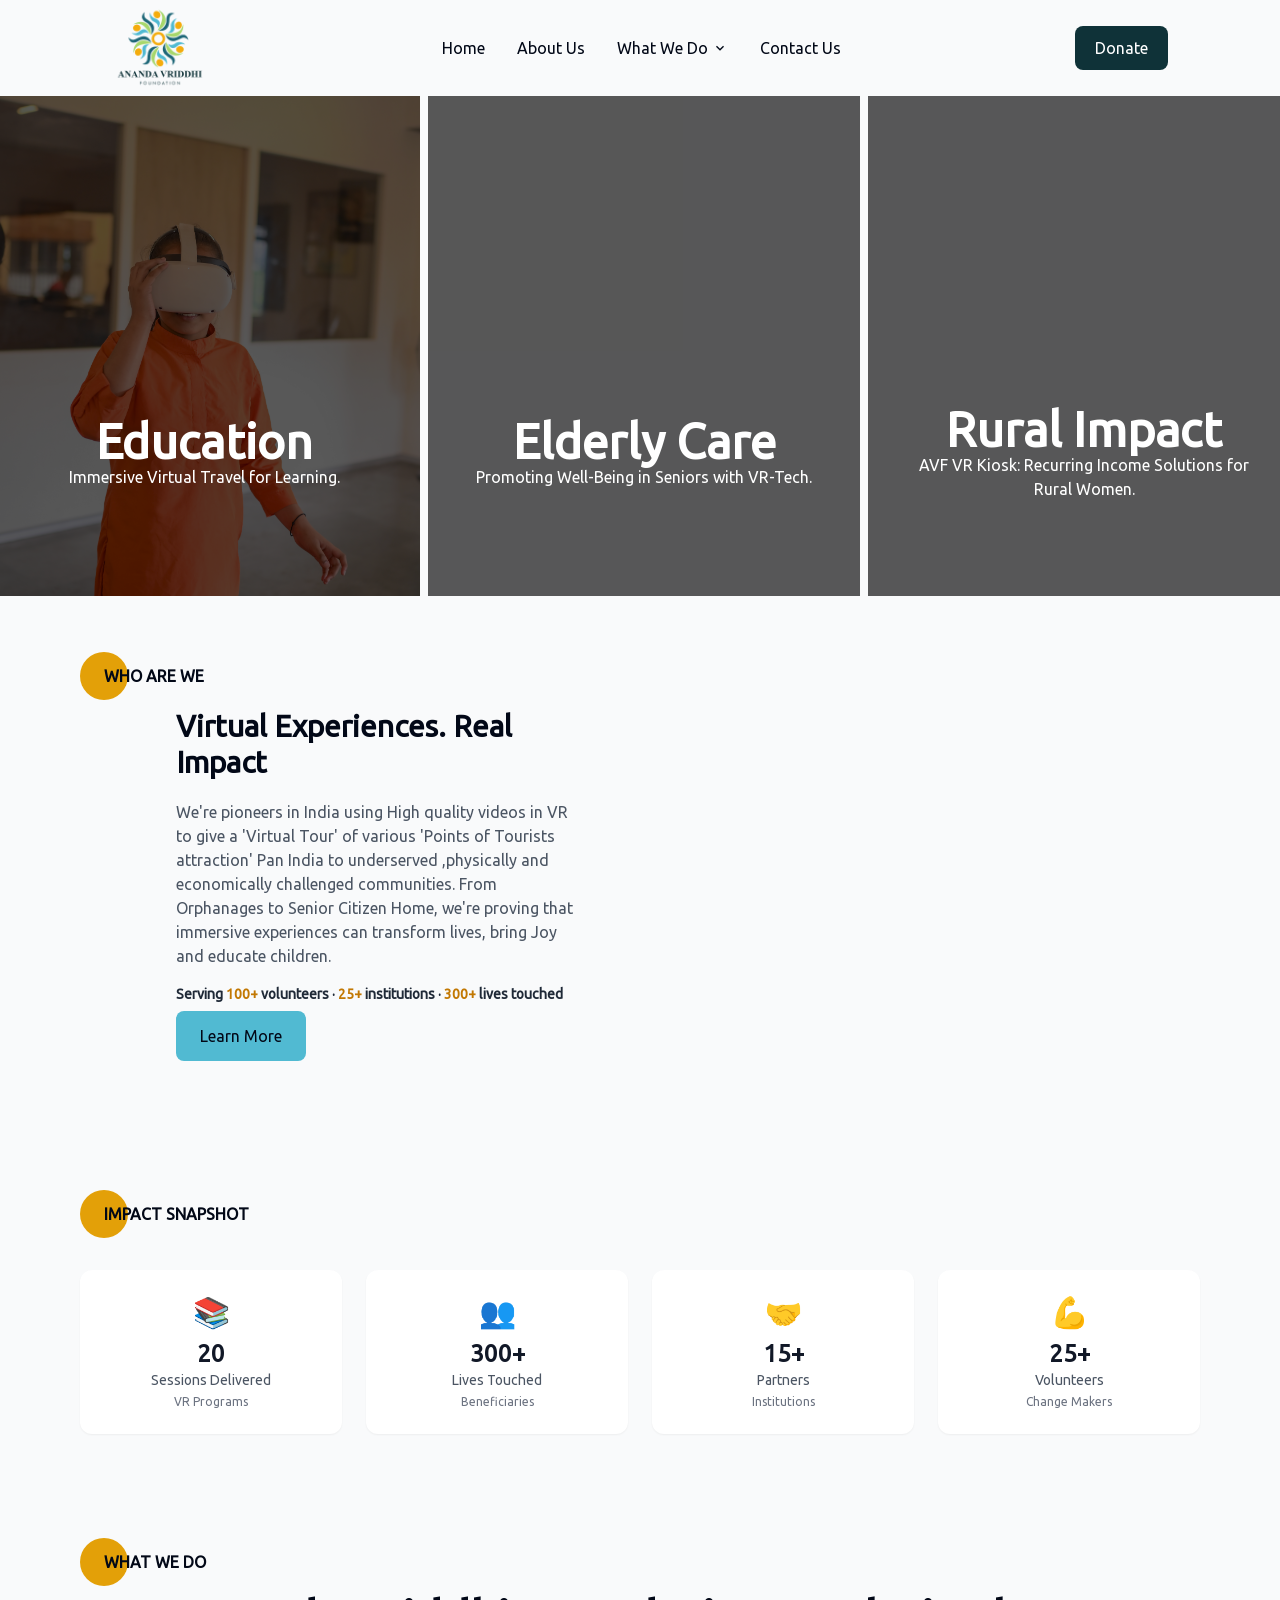
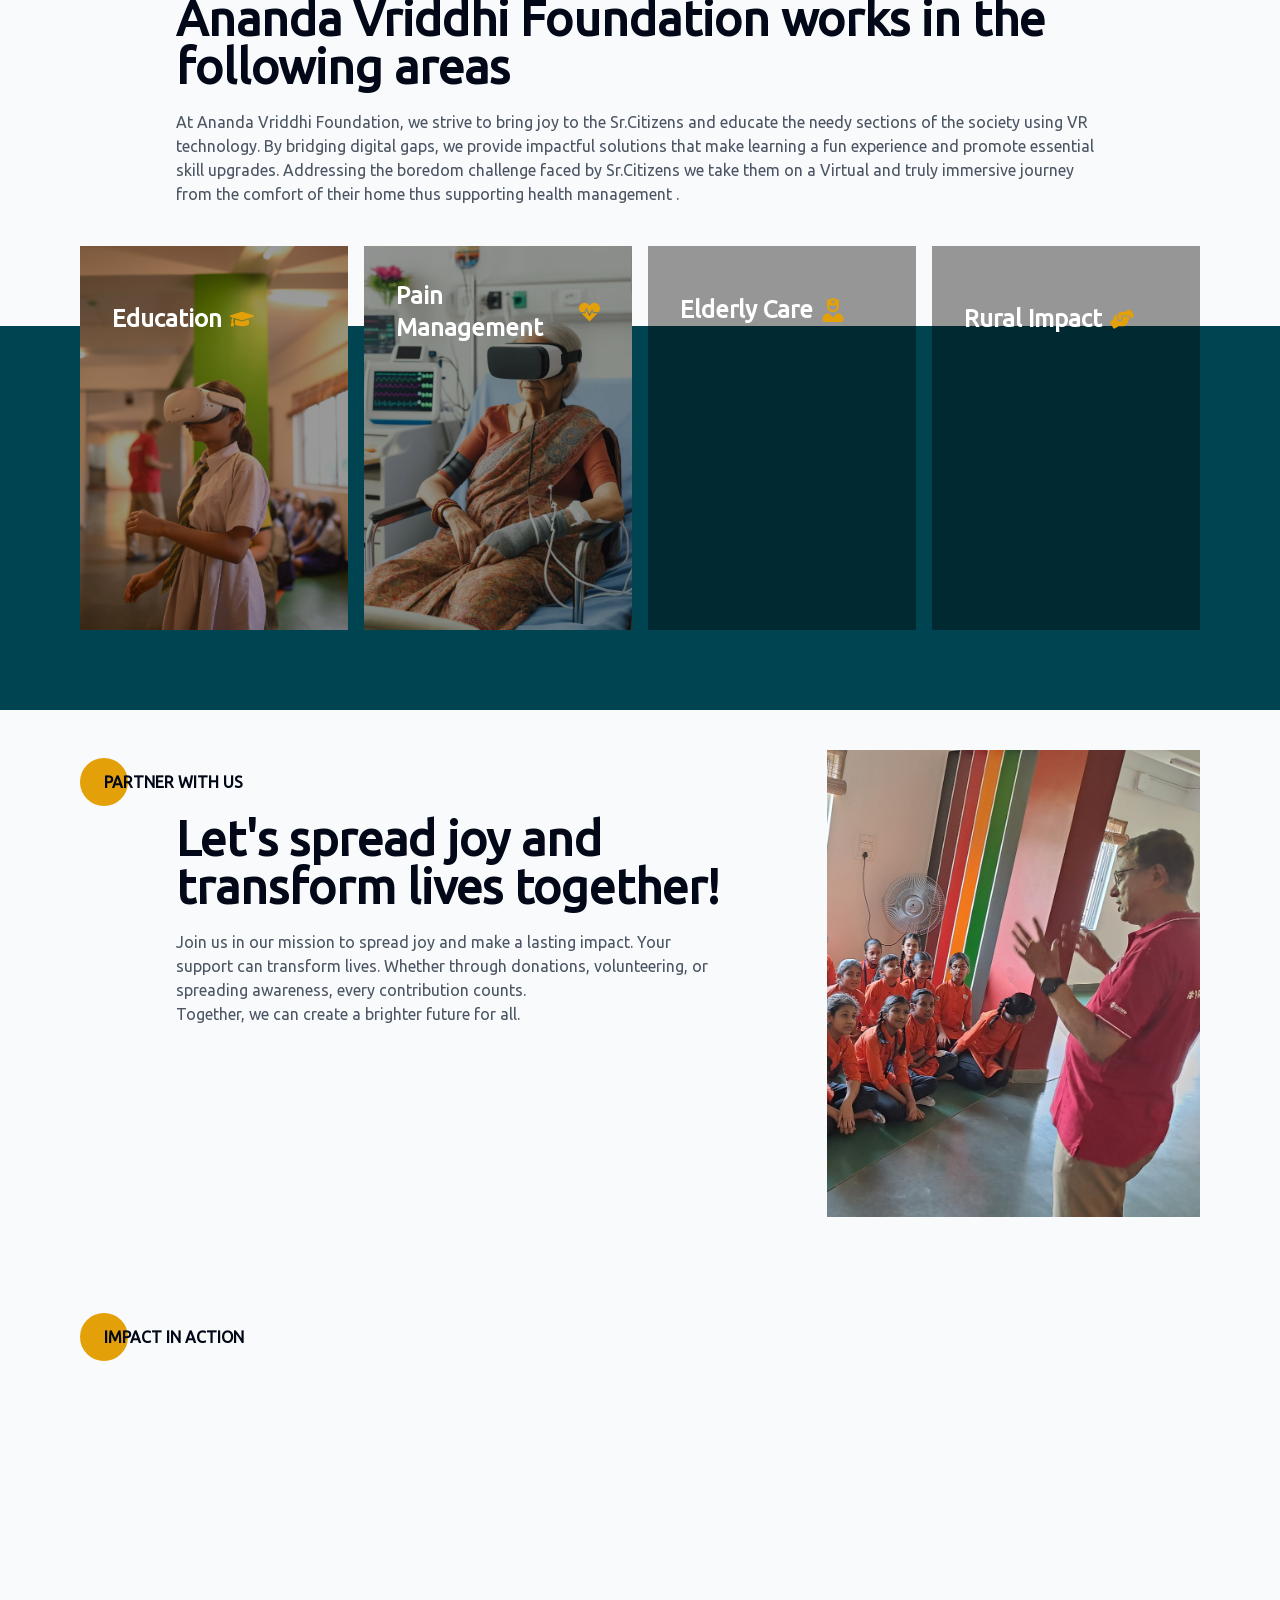
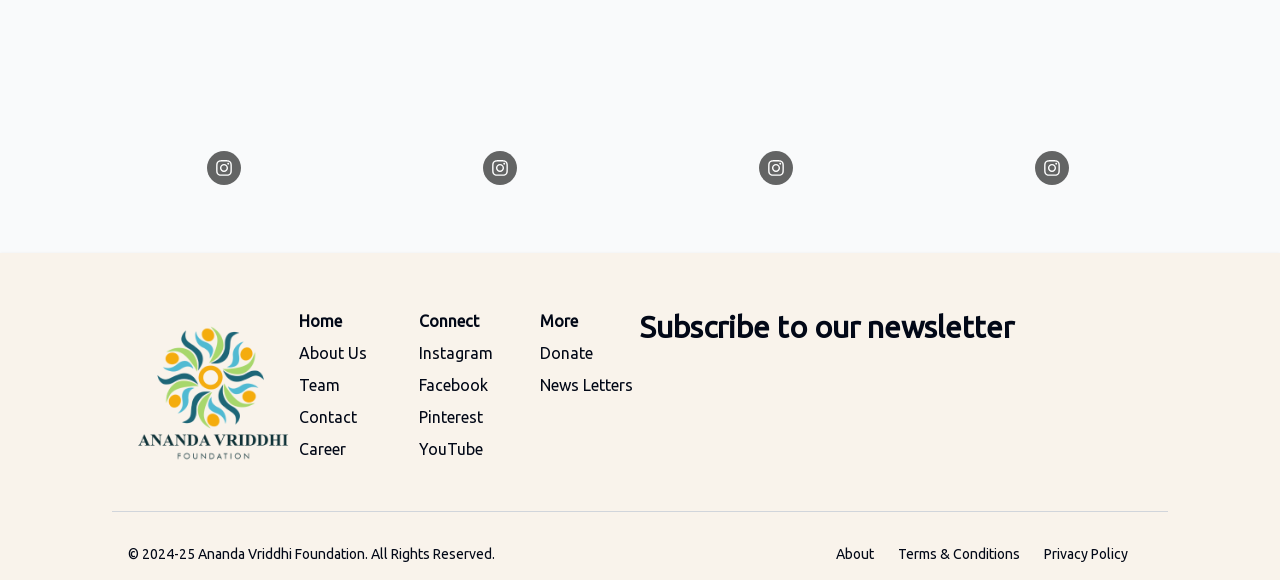
==== index.html @ ad235b8d "Initial commit" ====
<!DOCTYPE html><html lang="en"><head><meta charSet="utf-8"/><meta name="viewport" content="width=device-width, initial-scale=1"/><link rel="preload" as="image" href="/_next/static/media/logo.e3328c1a.png" fetchPriority="high"/><link rel="stylesheet" href="/_next/static/css/31a31e90d0022070.css" data-precedence="next"/><link rel="stylesheet" href="/_next/static/css/b4e89a8a7857b7e6.css" data-precedence="next"/><link rel="preload" as="script" fetchPriority="low" href="/_next/static/chunks/webpack-1497f928e6275285.js"/><script src="/_next/static/chunks/fd9d1056-b88f8a4cc02eef8b.js" async=""></script><script src="/_next/static/chunks/117-52d82f7478516017.js" async=""></script><script src="/_next/static/chunks/main-app-7d7f41cc1be3ee4c.js" async=""></script><script src="/_next/static/chunks/0e5ce63c-22964f0189ad8ff3.js" async=""></script><script src="/_next/static/chunks/795d4814-cfc1f330725ddac6.js" async=""></script><script src="/_next/static/chunks/66ec4792-1cfe10d4c00f173c.js" async=""></script><script src="/_next/static/chunks/878-a257f4882c0a896c.js" async=""></script><script src="/_next/static/chunks/972-4892d8186bc38cb4.js" async=""></script><script src="/_next/static/chunks/33-37b57b53e61a5a5a.js" async=""></script><script src="/_next/static/chunks/843-67bca7bbf0dcc687.js" async=""></script><script src="/_next/static/chunks/347-3d8134f1974fa6e0.js" async=""></script><script src="/_next/static/chunks/app/layout-e959f4e5b21159c0.js" async=""></script><script src="/_next/static/chunks/8e1d74a4-23ec0c4f48573a2d.js" async=""></script><script src="/_next/static/chunks/259-7daf24068634cae0.js" async=""></script><script src="/_next/static/chunks/app/page-c9253651b0e781ef.js" async=""></script><link rel="preload" href="https://www.googletagmanager.com/gtag/js?id=G-D8J1QF4TNM" as="script"/><link rel="preload" href="https://www.instagram.com/embed.js" as="script"/><meta name="theme-color" media="(prefers-color-scheme: light)" content="#ebe8db"/><meta name="color-scheme" content="light"/><title>Ananda Vriddhi Foundation</title><meta name="description" content="Description about the ananda vriddhi foundation."/><meta name="application-name" content="Ananda Vriddhi Foundation Website"/><link rel="author" href="https://github.com/shriekdj"/><meta name="author" content="Shrikant Dhayaje"/><link rel="manifest" href="/manifest.json" crossorigin="use-credentials"/><meta name="generator" content="Next.js"/><meta name="keywords" content="avf,ananda vriddhi foundation,anand,vriddhi,foundation,ngo,old age home"/><meta name="referrer" content="origin-when-cross-origin"/><meta name="creator" content="Indiacom And Tellme Digiinfotech Web Development Team 2024"/><meta name="publisher" content="Tellme Digiinfotech Private Limited"/><meta name="robots" content="index, follow"/><meta name="googlebot" content="index, follow, max-video-preview:-1, max-image-preview:large, max-snippet:-1"/><meta name="format-detection" content="telephone=no, address=no, email=no"/><meta name="google-site-verification" content="MADLuVkcInOiiDAbHG4SFJ-guy-7VLOXWgKSqRz4gMM"/><meta name="rating" content="General"/><meta name="Audience" content="General"/><meta name="Language" content="us-en"/><meta name="distribution" content="global"/><meta name="classification" content="Business And Industry"/><meta name="apple-mobile-web-app-capable" content="yes"/><meta property="og:title" content="Ananda Vriddhi Foundation"/><meta property="og:description" content="Discover and connect with local businesses in your area. Your ultimate source for reliable services and productws."/><meta property="og:site_name" content="Tellme 360 Mediahub"/><meta property="og:locale" content="en_US"/><meta property="og:type" content="website"/><meta name="twitter:card" content="summary_large_image"/><meta name="twitter:creator" content="@TeamIndiacom"/><meta name="twitter:title" content="Ananda Vriddhi Foundation"/><meta name="twitter:description" content="Description about the ananda vriddhi foundation."/><meta property="al:web:url" content="https://tellme360mediahub.com"/><meta property="al:web:should_fallback" content="true"/><link rel="icon" href="/favicon.ico" type="image/x-icon" sizes="16x16"/><link rel="apple-touch-icon" href="/icon-192x192.png"/><script src="/_next/static/chunks/polyfills-42372ed130431b0a.js" noModule=""></script></head><body style="font-family:&#x27;__Ubuntu_3e167c&#x27;, &#x27;__Ubuntu_Fallback_3e167c&#x27;, ui-sans-serif, system-ui, -apple-system, BlinkMacSystemFont, Segoe UI, Roboto, Helvetica Neue, Arial, Noto Sans, sans-serif, Apple Color Emoji, Segoe UI Emoji, Segoe UI Symbol, Noto Color Emoji" class="w-full bg-gray-50"><div data-overlay-container="true"><header class="w-full container sm:mx-auto px-4 sm:px-20"><div class="sm:container sm:mx-auto flex justify-between items-center gap-5"><div class="flex justify-start items-center"><!--$--><!--$!--><template data-dgst="BAILOUT_TO_CLIENT_SIDE_RENDERING"></template><!--/$--><!--/$--><a href="/"><img alt="tellme logo" fetchPriority="high" width="100" height="100" decoding="async" data-nimg="1" class="h-16 w-16 sm:h-24 sm:w-24" style="color:transparent" src="/_next/static/media/logo.e3328c1a.png"/></a></div><nav class="hidden sm:block"><menu class="flex justify-center items-center gap-8"><li><a href="/">Home</a></li><li><a href="/about-us/">About Us</a></li><li><!--$--><button class="flex justify-center items-center" id="headlessui-menu-button-:R5pkq:" type="button" aria-haspopup="menu" aria-expanded="false" data-headlessui-state="">What We Do<!-- --> <svg stroke="currentColor" fill="currentColor" stroke-width="0" viewBox="0 0 24 24" height="1em" width="1em" xmlns="http://www.w3.org/2000/svg"><path fill="none" d="M0 0h24v24H0V0z"></path><path d="M7.41 8.59 12 13.17l4.59-4.58L18 10l-6 6-6-6 1.41-1.41z"></path></svg></button><!--/$--></li><li><a href="/contact-us/">Contact Us</a></li></menu></nav><section id="donate-and-mobile-menu"><a href="/donate-us/" class="block text-center bg-[#0F3238] text-white rounded-lg py-1 px-2 sm:py-2.5 sm:px-5">Donate</a></section></div></header><main><section class="w-full h-[40dvh] sm:h-[500px] 2xl:h-[700px] overflow-hidden mb-2"><div class="relative" role="region" aria-roledescription="carousel"><div class="overflow-hidden"><div class="flex -ml-4 gap-0"><div role="group" aria-roledescription="slide" class="min-w-0 shrink-0 grow-0 relative basis-1/2 sm:basis-1/3 mx-1 px-0" title="Education"><img alt="Education" loading="lazy" width="3031" height="4556" decoding="async" data-nimg="1" class="h-full object-cover" style="color:transparent" src="/_next/static/media/verticle.e9dc120f.jpg"/><a class="absolute inset-0 top-0 left-0 bg-opacity-65 bg-black h-full w-full" href="/what-we-do/education/"><div class="flex flex-col justify-center items-center h-full text-white sm:container sm:mx-auto"><h2 class="pt-16 text-lg sm:text-5xl sm:font-bold text-center">Education</h2><p class="text-center text-xs sm:text-base">Immersive Virtual Travel for Learning.</p></div></a></div><div role="group" aria-roledescription="slide" class="min-w-0 shrink-0 grow-0 relative basis-1/2 sm:basis-1/3 mx-1 px-0" title="Elderly Care"><img alt="Elderly Care" loading="lazy" width="3456" height="5184" decoding="async" data-nimg="1" class="h-full object-cover" style="color:transparent" src="/_next/static/media/verticle_2.3d744238.jpg"/><a class="absolute inset-0 top-0 left-0 bg-opacity-65 bg-black h-full w-full" href="/what-we-do/elderly-care/"><div class="flex flex-col justify-center items-center h-full text-white sm:container sm:mx-auto"><h2 class="pt-16 text-lg sm:text-5xl sm:font-bold text-center">Elderly Care</h2><p class="text-center text-xs sm:text-base">Promoting Well-Being in Seniors with VR-Tech.</p></div></a></div><div role="group" aria-roledescription="slide" class="min-w-0 shrink-0 grow-0 relative basis-1/2 sm:basis-1/3 mx-1 mr-1 px-0" title="Rural Impact"><img alt="Rural Impact" loading="lazy" width="3000" height="4000" decoding="async" data-nimg="1" class="h-full object-cover" style="color:transparent" src="/_next/static/media/verticle.ccd62749.jpg"/><a class="absolute inset-0 top-0 left-0 bg-opacity-65 bg-black h-full w-full" href="/what-we-do/rural-impact/"><div class="flex flex-col justify-center items-center h-full text-white sm:container sm:mx-auto"><h2 class="pt-16 text-lg sm:text-5xl sm:font-bold text-center">Rural Impact</h2><p class="text-center text-xs sm:text-base">AVF VR Kiosk: Recurring Income Solutions for Rural Women.</p></div></a></div></div></div></div></section><section class="container mx-auto px-4 sm:px-20 sm:py-10 block sm:flex"><div class="w-full sm:w-2/3 inline-block"><div class="relative w-full h-11 sm:h-12 my-2"><div class="absolute inset-0 z-0 w-11 sm:w-12 h-full bg-yellow-400 rounded-full"></div><h2 class="absolute inset-0 top-3 left-6 uppercase text-sm sm:text-base font-semibold z-10">Who are we</h2></div><div class="sm:mx-24"><h1 class="text-lg sm:text-3xl font-semibold mb-5">Virtual Experiences. Real Impact</h1><div><p class="text-gray-600 text-base">We&#x27;re pioneers in India using High quality videos in VR to give a &#x27;Virtual Tour&#x27; of various &#x27;Points of Tourists attraction&#x27; Pan India to underserved ,physically and economically challenged communities. From Orphanages to Senior Citizen Home, we&#x27;re proving that immersive experiences can transform lives, bring Joy and educate children.</p><p class="mt-4 text-sm font-semibold text-gray-800">Serving <span class="text-yellow-500">100+</span> volunteers ·<span class="text-yellow-500"> 25+</span> institutions ·<span class="text-yellow-500"> 300+</span> lives touched</p></div><div class="my-5"><a class="bg-[#51BAD2] px-6 py-4 rounded-lg" href="#">Learn More</a></div></div></div><div class="relative w-full sm:w-3/5 aspect-[5/4] md:aspect-[6/5] inline-block"><img alt="Who we are image" loading="lazy" width="3668" height="2828" decoding="async" data-nimg="1" class="absolute top-0 left-0 w-full h-full object-cover" style="color:transparent" src="/_next/static/media/who_we_are_image_verticle.0c105972.jpg"/></div></section><section class="bg-gray-50 py-10 sm:py-14"><div class="container mx-auto px-4 sm:px-20"><div class="relative w-full h-11 sm:h-12 my-2"><div class="absolute inset-0 z-0 w-11 sm:w-12 h-full bg-yellow-400 rounded-full"></div><h2 class="absolute inset-0 top-3 left-6 uppercase text-sm sm:text-base font-semibold z-10">Impact Snapshot</h2></div><div class="mt-8 grid grid-cols-2 md:grid-cols-4 gap-6 text-center"><div class="bg-white rounded-xl shadow-sm p-6"><div class="text-3xl mb-2">📚</div><p class="text-2xl font-bold text-gray-900">20</p><p class="text-sm text-gray-600">Sessions Delivered</p><p class="text-xs text-gray-500 mt-1">VR Programs</p></div><div class="bg-white rounded-xl shadow-sm p-6"><div class="text-3xl mb-2">👥</div><p class="text-2xl font-bold text-gray-900">300+</p><p class="text-sm text-gray-600">Lives Touched</p><p class="text-xs text-gray-500 mt-1">Beneficiaries</p></div><div class="bg-white rounded-xl shadow-sm p-6"><div class="text-3xl mb-2">🤝</div><p class="text-2xl font-bold text-gray-900">15+</p><p class="text-sm text-gray-600">Partners</p><p class="text-xs text-gray-500 mt-1">Institutions</p></div><div class="bg-white rounded-xl shadow-sm p-6"><div class="text-3xl mb-2">💪</div><p class="text-2xl font-bold text-gray-900">25+</p><p class="text-sm text-gray-600">Volunteers</p><p class="text-xs text-gray-500 mt-1">Change Makers</p></div></div></div></section><section class="container mx-auto px-4 sm:px-20 sm:py-10 block sm:flex"><div class="w-full"><div class="relative w-full h-11 sm:h-12 my-2"><div class="absolute inset-0 z-0 w-11 sm:w-12 h-full bg-yellow-400 rounded-full"></div><h2 class="absolute inset-0 top-3 left-6 uppercase text-sm sm:text-base font-semibold z-10">What we do</h2></div><div class="sm:mx-24"><h3 class="text-xl sm:text-5xl font-semibold mb-5">Ananda Vriddhi Foundation works in the following areas</h3><div><p class="text-gray-600 block">At Ananda Vriddhi Foundation, we strive to bring joy to the Sr.Citizens and educate the needy sections of the society using VR technology. By bridging digital gaps, we provide impactful solutions that make learning a fun experience and promote essential skill upgrades. Addressing the boredom  challenge faced by Sr.Citizens  we  take them on a Virtual and truly immersive journey from the comfort of their home thus supporting health management .</p></div></div></div></section><section class="sm:flex"><div class="bg-teal-900 mt-10 sm:mt-20 h-48 sm:h-96 relative w-full sm:w-1/2"><div class="absolute bottom-5 sm:bottom-20 container mx-auto px-4 sm:pr-2 sm:pl-20 h-full grid grid-cols-2 gap-4"><div class="static w-full h-full group"><div class="relative w-full h-full"><img alt="Education" loading="lazy" width="2725" height="4096" decoding="async" data-nimg="1" class="absolute inset-0 w-full h-full z-10 object-cover" style="color:transparent" src="/_next/static/media/education.f7c2cda4.jpg"/><div class="absolute h-full w-full bg-black/40 z-20 text-white"><div class="flex flex-col justify-center items-start gap-4 w-full h-full px-4 sm:px-8"><h4 class="flex items-center gap-2 text-base sm:text-2xl 2xl:text-3xl font-semibold">Education<svg stroke="currentColor" fill="currentColor" stroke-width="0" viewBox="0 0 640 512" class="text-yellow-400 text-lg sm:text-2xl" height="1em" width="1em" xmlns="http://www.w3.org/2000/svg"><path d="M622.34 153.2L343.4 67.5c-15.2-4.67-31.6-4.67-46.79 0L17.66 153.2c-23.54 7.23-23.54 38.36 0 45.59l48.63 14.94c-10.67 13.19-17.23 29.28-17.88 46.9C38.78 266.15 32 276.11 32 288c0 10.78 5.68 19.85 13.86 25.65L20.33 428.53C18.11 438.52 25.71 448 35.94 448h56.11c10.24 0 17.84-9.48 15.62-19.47L82.14 313.65C90.32 307.85 96 298.78 96 288c0-11.57-6.47-21.25-15.66-26.87.76-15.02 8.44-28.3 20.69-36.72L296.6 284.5c9.06 2.78 26.44 6.25 46.79 0l278.95-85.7c23.55-7.24 23.55-38.36 0-45.6zM352.79 315.09c-28.53 8.76-52.84 3.92-65.59 0l-145.02-44.55L128 384c0 35.35 85.96 64 192 64s192-28.65 192-64l-14.18-113.47-145.03 44.56z"></path></svg></h4><p class="md:pt-[110px] hidden sm:block text-base opacity-0 group-hover:opacity-100 transition-opacity duration-300">Helping Children Learn with VR Technology</p><a class="group/link bg-yellow-400 px-2 sm:px-6 py-1 sm:py-4 text-black text-xs whitespace-nowrap opacity-0 group-hover:opacity-100 transition-opacity duration-300 inline-flex items-center gap-2" href="/what-we-do/education/">Learn More<svg stroke="currentColor" fill="currentColor" stroke-width="0" viewBox="0 0 448 512" class="text-xs sm:text-sm transition-transform duration-300 group-hover/link:translate-x-1" height="1em" width="1em" xmlns="http://www.w3.org/2000/svg"><path d="M190.5 66.9l22.2-22.2c9.4-9.4 24.6-9.4 33.9 0L441 239c9.4 9.4 9.4 24.6 0 33.9L246.6 467.3c-9.4 9.4-24.6 9.4-33.9 0l-22.2-22.2c-9.5-9.5-9.3-25 .4-34.3L311.4 296H24c-13.3 0-24-10.7-24-24v-32c0-13.3 10.7-24 24-24h287.4L190.9 101.2c-9.8-9.3-10-24.8-.4-34.3z"></path></svg></a></div></div></div></div><div class="static w-full h-full group"><div class="relative w-full h-full"><img alt="Pain Management" loading="lazy" width="1024" height="1024" decoding="async" data-nimg="1" class="absolute inset-0 w-full h-full z-10 object-cover" style="color:transparent" src="/_next/static/media/verticle.57b69546.png"/><div class="absolute h-full w-full bg-black/40 z-20 text-white"><div class="flex flex-col justify-center items-start gap-4 w-full h-full px-4 sm:px-8"><h4 class="flex items-center gap-2 text-base sm:text-2xl 2xl:text-3xl font-semibold">Pain Management<svg stroke="currentColor" fill="currentColor" stroke-width="0" viewBox="0 0 512 512" class="text-yellow-400 text-lg sm:text-2xl" height="1em" width="1em" xmlns="http://www.w3.org/2000/svg"><path d="M320.2 243.8l-49.7 99.4c-6 12.1-23.4 11.7-28.9-.6l-56.9-126.3-30 71.7H60.6l182.5 186.5c7.1 7.3 18.6 7.3 25.7 0L451.4 288H342.3l-22.1-44.2zM473.7 73.9l-2.4-2.5c-51.5-52.6-135.8-52.6-187.4 0L256 100l-27.9-28.5c-51.5-52.7-135.9-52.7-187.4 0l-2.4 2.4C-10.4 123.7-12.5 203 31 256h102.4l35.9-86.2c5.4-12.9 23.6-13.2 29.4-.4l58.2 129.3 49-97.9c5.9-11.8 22.7-11.8 28.6 0l27.6 55.2H481c43.5-53 41.4-132.3-7.3-182.1z"></path></svg></h4><p class="md:pt-8 md:mt-5 hidden sm:block text-base opacity-0 group-hover:opacity-100 transition-opacity duration-300">VR improves pain management by providing a safe, engaging method that works alongside traditional treatments.</p><a class="group/link bg-yellow-400 px-2 sm:px-6 py-1 sm:py-4 text-black text-xs whitespace-nowrap opacity-0 group-hover:opacity-100 transition-opacity duration-300 inline-flex items-center gap-2" href="/what-we-do/pain-management/">Learn More<svg stroke="currentColor" fill="currentColor" stroke-width="0" viewBox="0 0 448 512" class="text-xs sm:text-sm transition-transform duration-300 group-hover/link:translate-x-1" height="1em" width="1em" xmlns="http://www.w3.org/2000/svg"><path d="M190.5 66.9l22.2-22.2c9.4-9.4 24.6-9.4 33.9 0L441 239c9.4 9.4 9.4 24.6 0 33.9L246.6 467.3c-9.4 9.4-24.6 9.4-33.9 0l-22.2-22.2c-9.5-9.5-9.3-25 .4-34.3L311.4 296H24c-13.3 0-24-10.7-24-24v-32c0-13.3 10.7-24 24-24h287.4L190.9 101.2c-9.8-9.3-10-24.8-.4-34.3z"></path></svg></a></div></div></div></div></div></div><div class="my-2 bg-transparent sm:hidden"></div><div class="bg-teal-900 mt-10 sm:mt-20 h-48 sm:h-96 relative w-full sm:w-1/2"><div class="absolute bottom-5 sm:bottom-20 container mx-auto px-4 sm:pl-2 sm:pr-20 h-full grid grid-cols-2 gap-4"><div class="static w-full h-full group"><div class="relative w-full h-full"><img alt="Elderly Care" loading="lazy" width="3456" height="5184" decoding="async" data-nimg="1" class="absolute inset-0 w-full h-full z-10 object-cover" style="color:transparent" src="/_next/static/media/verticle_2.3d744238.jpg"/><div class="absolute h-full w-full bg-black/40 z-20 text-white"><div class="flex flex-col justify-center items-start gap-6 w-full h-full px-4 sm:px-8"><h4 class="flex items-center gap-2 text-base sm:text-2xl 2xl:text-3xl font-semibold">Elderly Care<svg stroke="currentColor" fill="currentColor" stroke-width="0" viewBox="0 0 448 512" class="text-yellow-400 text-lg sm:text-2xl" height="1em" width="1em" xmlns="http://www.w3.org/2000/svg"><path d="M319.41,320,224,415.39,128.59,320C57.1,323.1,0,381.6,0,453.79A58.21,58.21,0,0,0,58.21,512H389.79A58.21,58.21,0,0,0,448,453.79C448,381.6,390.9,323.1,319.41,320ZM224,304A128,128,0,0,0,352,176V65.82a32,32,0,0,0-20.76-30L246.47,4.07a64,64,0,0,0-44.94,0L116.76,35.86A32,32,0,0,0,96,65.82V176A128,128,0,0,0,224,304ZM184,71.67a5,5,0,0,1,5-5h21.67V45a5,5,0,0,1,5-5h16.66a5,5,0,0,1,5,5V66.67H259a5,5,0,0,1,5,5V88.33a5,5,0,0,1-5,5H237.33V115a5,5,0,0,1-5,5H215.67a5,5,0,0,1-5-5V93.33H189a5,5,0,0,1-5-5ZM144,160H304v16a80,80,0,0,1-160,0Z"></path></svg></h4><p class="md:pt-16 hidden sm:block text-base opacity-0 group-hover:opacity-100 transition-opacity duration-300">Offering engaging VR tours of amazing destinations for seniors to enhance their cognitive health.</p><a class="group/link bg-yellow-400 px-2 sm:px-6 py-1 sm:py-4 text-black text-xs whitespace-nowrap opacity-0 group-hover:opacity-100 transition-opacity duration-300 inline-flex items-center gap-2" href="/what-we-do/elderly-care/">Learn More<svg stroke="currentColor" fill="currentColor" stroke-width="0" viewBox="0 0 448 512" class="text-xs sm:text-sm transform transition-transform duration-300 group-hover/link:translate-x-1" height="1em" width="1em" xmlns="http://www.w3.org/2000/svg"><path d="M190.5 66.9l22.2-22.2c9.4-9.4 24.6-9.4 33.9 0L441 239c9.4 9.4 9.4 24.6 0 33.9L246.6 467.3c-9.4 9.4-24.6 9.4-33.9 0l-22.2-22.2c-9.5-9.5-9.3-25 .4-34.3L311.4 296H24c-13.3 0-24-10.7-24-24v-32c0-13.3 10.7-24 24-24h287.4L190.9 101.2c-9.8-9.3-10-24.8-.4-34.3z"></path></svg></a></div></div></div></div><div class="static w-full h-full group"><div class="relative w-full h-full"><img alt="Rural Impact" loading="lazy" width="3000" height="4000" decoding="async" data-nimg="1" class="absolute inset-0 w-full h-full z-10 object-cover" style="color:transparent" src="/_next/static/media/verticle.ccd62749.jpg"/><div class="absolute h-full w-full bg-black/40 z-20 text-white"><div class="flex flex-col justify-center items-start gap-6 w-full h-full px-4 sm:px-8"><h4 class="flex items-center gap-2 text-base sm:text-2xl 2xl:text-3xl font-semibold">Rural Impact<svg stroke="currentColor" fill="currentColor" stroke-width="0" viewBox="0 0 640 512" class="text-yellow-400 text-lg sm:text-2xl" height="1em" width="1em" xmlns="http://www.w3.org/2000/svg"><path d="M488 192H336v56c0 39.7-32.3 72-72 72s-72-32.3-72-72V126.4l-64.9 39C107.8 176.9 96 197.8 96 220.2v47.3l-80 46.2C.7 322.5-4.6 342.1 4.3 357.4l80 138.6c8.8 15.3 28.4 20.5 43.7 11.7L231.4 448H368c35.3 0 64-28.7 64-64h16c17.7 0 32-14.3 32-32v-64h8c13.3 0 24-10.7 24-24v-48c0-13.3-10.7-24-24-24zm147.7-37.4L555.7 16C546.9.7 527.3-4.5 512 4.3L408.6 64H306.4c-12 0-23.7 3.4-33.9 9.7L239 94.6c-9.4 5.8-15 16.1-15 27.1V248c0 22.1 17.9 40 40 40s40-17.9 40-40v-88h184c30.9 0 56 25.1 56 56v28.5l80-46.2c15.3-8.9 20.5-28.4 11.7-43.7z"></path></svg></h4><p class="md:pt-[70px] hidden sm:block text-base opacity-0 group-hover:opacity-100 transition-opacity duration-300">Creating ways for women to earn money by operating Virtual Reality Kiosks</p><a class="group/link bg-yellow-400 px-2 sm:px-6 py-1 sm:py-4 text-black text-xs whitespace-nowrap opacity-0 group-hover:opacity-100 transition-opacity duration-300 inline-flex items-center gap-2" href="/what-we-do/rural-impact/">Learn More<svg stroke="currentColor" fill="currentColor" stroke-width="0" viewBox="0 0 448 512" class="text-xs sm:text-sm transform transition-transform duration-300 group-hover/link:translate-x-1" height="1em" width="1em" xmlns="http://www.w3.org/2000/svg"><path d="M190.5 66.9l22.2-22.2c9.4-9.4 24.6-9.4 33.9 0L441 239c9.4 9.4 9.4 24.6 0 33.9L246.6 467.3c-9.4 9.4-24.6 9.4-33.9 0l-22.2-22.2c-9.5-9.5-9.3-25 .4-34.3L311.4 296H24c-13.3 0-24-10.7-24-24v-32c0-13.3 10.7-24 24-24h287.4L190.9 101.2c-9.8-9.3-10-24.8-.4-34.3z"></path></svg></a></div></div></div></div></div></div></section><section class="container mx-auto px-4 sm:px-20 sm:py-10 block sm:flex"><div class="w-full sm:w-2/3 inline-block"><div class="relative w-full h-11 sm:h-12 my-2"><div class="absolute inset-0 z-0 w-11 sm:w-12 h-full bg-yellow-400 rounded-full"></div><h2 class="absolute inset-0 top-3 left-6 uppercase text-sm sm:text-base font-semibold z-10">Partner with us</h2></div><div class="sm:mx-24"><h3 class="text-xl sm:text-5xl font-semibold mb-5">Let&#x27;s spread joy and transform lives together!</h3><div><p class="text-gray-600 block">Join us in our mission to spread joy and make a lasting impact. Your support can transform lives. Whether through donations, volunteering, or spreading awareness, every contribution counts.</p><p class="text-gray-600 block">Together, we can create a brighter future for all.</p></div></div></div><div class="relative w-full sm:w-1/3 aspect-[4/5] inline-block"><img alt="Partner with us image" loading="lazy" width="1800" height="2250" decoding="async" data-nimg="1" class="absolute top-0 left-0 w-full h-full object-cover" style="color:transparent" src="/_next/static/media/partner_with_us_verticle.ba5b6bfe.jpg"/></div></section><section class="container mx-auto px-4 sm:px-20 sm:py-10"><div class="relative w-full h-11 sm:h-12 my-4"><div class="absolute inset-0 z-0 w-11 sm:w-12 h-full bg-yellow-400 rounded-full"></div><h2 class="absolute inset-0 top-3 left-6 uppercase text-sm sm:text-base font-semibold z-10">Impact in Action</h2></div><div class="w-full overflow-x-hidden flex gap-4 pb-4"><a href="https://www.instagram.com/reel/DOVmoGSCdQZ/" target="_blank" rel="noopener noreferrer" class="relative min-w-[220px] sm:min-w-[260px] rounded-xl overflow-hidden"><video src="/videos/1000120830.mp4" class="w-full h-[360px] sm:h-[420px] object-cover" autoPlay="" muted="" loop="" playsInline=""></video><div class="absolute bottom-3 right-3 bg-black/60 p-2 rounded-full"><svg stroke="currentColor" fill="currentColor" stroke-width="0" viewBox="0 0 448 512" class="text-white text-lg" height="1em" width="1em" xmlns="http://www.w3.org/2000/svg"><path d="M224.1 141c-63.6 0-114.9 51.3-114.9 114.9s51.3 114.9 114.9 114.9S339 319.5 339 255.9 287.7 141 224.1 141zm0 189.6c-41.1 0-74.7-33.5-74.7-74.7s33.5-74.7 74.7-74.7 74.7 33.5 74.7 74.7-33.6 74.7-74.7 74.7zm146.4-194.3c0 14.9-12 26.8-26.8 26.8-14.9 0-26.8-12-26.8-26.8s12-26.8 26.8-26.8 26.8 12 26.8 26.8zm76.1 27.2c-1.7-35.9-9.9-67.7-36.2-93.9-26.2-26.2-58-34.4-93.9-36.2-37-2.1-147.9-2.1-184.9 0-35.8 1.7-67.6 9.9-93.9 36.1s-34.4 58-36.2 93.9c-2.1 37-2.1 147.9 0 184.9 1.7 35.9 9.9 67.7 36.2 93.9s58 34.4 93.9 36.2c37 2.1 147.9 2.1 184.9 0 35.9-1.7 67.7-9.9 93.9-36.2 26.2-26.2 34.4-58 36.2-93.9 2.1-37 2.1-147.8 0-184.8zM398.8 388c-7.8 19.6-22.9 34.7-42.6 42.6-29.5 11.7-99.5 9-132.1 9s-102.7 2.6-132.1-9c-19.6-7.8-34.7-22.9-42.6-42.6-11.7-29.5-9-99.5-9-132.1s-2.6-102.7 9-132.1c7.8-19.6 22.9-34.7 42.6-42.6 29.5-11.7 99.5-9 132.1-9s102.7-2.6 132.1 9c19.6 7.8 34.7 22.9 42.6 42.6 11.7 29.5 9 99.5 9 132.1s2.7 102.7-9 132.1z"></path></svg></div></a><a href="https://www.instagram.com/reel/DNVeOi3Bm3D/" target="_blank" rel="noopener noreferrer" class="relative min-w-[220px] sm:min-w-[260px] rounded-xl overflow-hidden"><video src="/videos/1000120831.mp4" class="w-full h-[360px] sm:h-[420px] object-cover" autoPlay="" muted="" loop="" playsInline=""></video><div class="absolute bottom-3 right-3 bg-black/60 p-2 rounded-full"><svg stroke="currentColor" fill="currentColor" stroke-width="0" viewBox="0 0 448 512" class="text-white text-lg" height="1em" width="1em" xmlns="http://www.w3.org/2000/svg"><path d="M224.1 141c-63.6 0-114.9 51.3-114.9 114.9s51.3 114.9 114.9 114.9S339 319.5 339 255.9 287.7 141 224.1 141zm0 189.6c-41.1 0-74.7-33.5-74.7-74.7s33.5-74.7 74.7-74.7 74.7 33.5 74.7 74.7-33.6 74.7-74.7 74.7zm146.4-194.3c0 14.9-12 26.8-26.8 26.8-14.9 0-26.8-12-26.8-26.8s12-26.8 26.8-26.8 26.8 12 26.8 26.8zm76.1 27.2c-1.7-35.9-9.9-67.7-36.2-93.9-26.2-26.2-58-34.4-93.9-36.2-37-2.1-147.9-2.1-184.9 0-35.8 1.7-67.6 9.9-93.9 36.1s-34.4 58-36.2 93.9c-2.1 37-2.1 147.9 0 184.9 1.7 35.9 9.9 67.7 36.2 93.9s58 34.4 93.9 36.2c37 2.1 147.9 2.1 184.9 0 35.9-1.7 67.7-9.9 93.9-36.2 26.2-26.2 34.4-58 36.2-93.9 2.1-37 2.1-147.8 0-184.8zM398.8 388c-7.8 19.6-22.9 34.7-42.6 42.6-29.5 11.7-99.5 9-132.1 9s-102.7 2.6-132.1-9c-19.6-7.8-34.7-22.9-42.6-42.6-11.7-29.5-9-99.5-9-132.1s-2.6-102.7 9-132.1c7.8-19.6 22.9-34.7 42.6-42.6 29.5-11.7 99.5-9 132.1-9s102.7-2.6 132.1 9c19.6 7.8 34.7 22.9 42.6 42.6 11.7 29.5 9 99.5 9 132.1s2.7 102.7-9 132.1z"></path></svg></div></a><a href="https://www.instagram.com/reel/DLRrs7YPDHD/" target="_blank" rel="noopener noreferrer" class="relative min-w-[220px] sm:min-w-[260px] rounded-xl overflow-hidden"><video src="/videos/1000120832.mp4" class="w-full h-[360px] sm:h-[420px] object-cover" autoPlay="" muted="" loop="" playsInline=""></video><div class="absolute bottom-3 right-3 bg-black/60 p-2 rounded-full"><svg stroke="currentColor" fill="currentColor" stroke-width="0" viewBox="0 0 448 512" class="text-white text-lg" height="1em" width="1em" xmlns="http://www.w3.org/2000/svg"><path d="M224.1 141c-63.6 0-114.9 51.3-114.9 114.9s51.3 114.9 114.9 114.9S339 319.5 339 255.9 287.7 141 224.1 141zm0 189.6c-41.1 0-74.7-33.5-74.7-74.7s33.5-74.7 74.7-74.7 74.7 33.5 74.7 74.7-33.6 74.7-74.7 74.7zm146.4-194.3c0 14.9-12 26.8-26.8 26.8-14.9 0-26.8-12-26.8-26.8s12-26.8 26.8-26.8 26.8 12 26.8 26.8zm76.1 27.2c-1.7-35.9-9.9-67.7-36.2-93.9-26.2-26.2-58-34.4-93.9-36.2-37-2.1-147.9-2.1-184.9 0-35.8 1.7-67.6 9.9-93.9 36.1s-34.4 58-36.2 93.9c-2.1 37-2.1 147.9 0 184.9 1.7 35.9 9.9 67.7 36.2 93.9s58 34.4 93.9 36.2c37 2.1 147.9 2.1 184.9 0 35.9-1.7 67.7-9.9 93.9-36.2 26.2-26.2 34.4-58 36.2-93.9 2.1-37 2.1-147.8 0-184.8zM398.8 388c-7.8 19.6-22.9 34.7-42.6 42.6-29.5 11.7-99.5 9-132.1 9s-102.7 2.6-132.1-9c-19.6-7.8-34.7-22.9-42.6-42.6-11.7-29.5-9-99.5-9-132.1s-2.6-102.7 9-132.1c7.8-19.6 22.9-34.7 42.6-42.6 29.5-11.7 99.5-9 132.1-9s102.7-2.6 132.1 9c19.6 7.8 34.7 22.9 42.6 42.6 11.7 29.5 9 99.5 9 132.1s2.7 102.7-9 132.1z"></path></svg></div></a><a href="https://www.instagram.com/reel/DBtbJoKvQI5/" target="_blank" rel="noopener noreferrer" class="relative min-w-[220px] sm:min-w-[260px] rounded-xl overflow-hidden"><video src="/videos/1000120834.mp4" class="w-full h-[360px] sm:h-[420px] object-cover" autoPlay="" muted="" loop="" playsInline=""></video><div class="absolute bottom-3 right-3 bg-black/60 p-2 rounded-full"><svg stroke="currentColor" fill="currentColor" stroke-width="0" viewBox="0 0 448 512" class="text-white text-lg" height="1em" width="1em" xmlns="http://www.w3.org/2000/svg"><path d="M224.1 141c-63.6 0-114.9 51.3-114.9 114.9s51.3 114.9 114.9 114.9S339 319.5 339 255.9 287.7 141 224.1 141zm0 189.6c-41.1 0-74.7-33.5-74.7-74.7s33.5-74.7 74.7-74.7 74.7 33.5 74.7 74.7-33.6 74.7-74.7 74.7zm146.4-194.3c0 14.9-12 26.8-26.8 26.8-14.9 0-26.8-12-26.8-26.8s12-26.8 26.8-26.8 26.8 12 26.8 26.8zm76.1 27.2c-1.7-35.9-9.9-67.7-36.2-93.9-26.2-26.2-58-34.4-93.9-36.2-37-2.1-147.9-2.1-184.9 0-35.8 1.7-67.6 9.9-93.9 36.1s-34.4 58-36.2 93.9c-2.1 37-2.1 147.9 0 184.9 1.7 35.9 9.9 67.7 36.2 93.9s58 34.4 93.9 36.2c37 2.1 147.9 2.1 184.9 0 35.9-1.7 67.7-9.9 93.9-36.2 26.2-26.2 34.4-58 36.2-93.9 2.1-37 2.1-147.8 0-184.8zM398.8 388c-7.8 19.6-22.9 34.7-42.6 42.6-29.5 11.7-99.5 9-132.1 9s-102.7 2.6-132.1-9c-19.6-7.8-34.7-22.9-42.6-42.6-11.7-29.5-9-99.5-9-132.1s-2.6-102.7 9-132.1c7.8-19.6 22.9-34.7 42.6-42.6 29.5-11.7 99.5-9 132.1-9s102.7-2.6 132.1 9c19.6 7.8 34.7 22.9 42.6 42.6 11.7 29.5 9 99.5 9 132.1s2.7 102.7-9 132.1z"></path></svg></div></a><a href="https://www.instagram.com/reel/DAdX7bdo3bS/" target="_blank" rel="noopener noreferrer" class="relative min-w-[220px] sm:min-w-[260px] rounded-xl overflow-hidden"><video src="/videos/1000120835.mp4" class="w-full h-[360px] sm:h-[420px] object-cover" autoPlay="" muted="" loop="" playsInline=""></video><div class="absolute bottom-3 right-3 bg-black/60 p-2 rounded-full"><svg stroke="currentColor" fill="currentColor" stroke-width="0" viewBox="0 0 448 512" class="text-white text-lg" height="1em" width="1em" xmlns="http://www.w3.org/2000/svg"><path d="M224.1 141c-63.6 0-114.9 51.3-114.9 114.9s51.3 114.9 114.9 114.9S339 319.5 339 255.9 287.7 141 224.1 141zm0 189.6c-41.1 0-74.7-33.5-74.7-74.7s33.5-74.7 74.7-74.7 74.7 33.5 74.7 74.7-33.6 74.7-74.7 74.7zm146.4-194.3c0 14.9-12 26.8-26.8 26.8-14.9 0-26.8-12-26.8-26.8s12-26.8 26.8-26.8 26.8 12 26.8 26.8zm76.1 27.2c-1.7-35.9-9.9-67.7-36.2-93.9-26.2-26.2-58-34.4-93.9-36.2-37-2.1-147.9-2.1-184.9 0-35.8 1.7-67.6 9.9-93.9 36.1s-34.4 58-36.2 93.9c-2.1 37-2.1 147.9 0 184.9 1.7 35.9 9.9 67.7 36.2 93.9s58 34.4 93.9 36.2c37 2.1 147.9 2.1 184.9 0 35.9-1.7 67.7-9.9 93.9-36.2 26.2-26.2 34.4-58 36.2-93.9 2.1-37 2.1-147.8 0-184.8zM398.8 388c-7.8 19.6-22.9 34.7-42.6 42.6-29.5 11.7-99.5 9-132.1 9s-102.7 2.6-132.1-9c-19.6-7.8-34.7-22.9-42.6-42.6-11.7-29.5-9-99.5-9-132.1s-2.6-102.7 9-132.1c7.8-19.6 22.9-34.7 42.6-42.6 29.5-11.7 99.5-9 132.1-9s102.7-2.6 132.1 9c19.6 7.8 34.7 22.9 42.6 42.6 11.7 29.5 9 99.5 9 132.1s2.7 102.7-9 132.1z"></path></svg></div></a><a href="https://www.instagram.com/reel/DOVmoGSCdQZ/" target="_blank" rel="noopener noreferrer" class="relative min-w-[220px] sm:min-w-[260px] rounded-xl overflow-hidden"><video src="/videos/1000120830.mp4" class="w-full h-[360px] sm:h-[420px] object-cover" autoPlay="" muted="" loop="" playsInline=""></video><div class="absolute bottom-3 right-3 bg-black/60 p-2 rounded-full"><svg stroke="currentColor" fill="currentColor" stroke-width="0" viewBox="0 0 448 512" class="text-white text-lg" height="1em" width="1em" xmlns="http://www.w3.org/2000/svg"><path d="M224.1 141c-63.6 0-114.9 51.3-114.9 114.9s51.3 114.9 114.9 114.9S339 319.5 339 255.9 287.7 141 224.1 141zm0 189.6c-41.1 0-74.7-33.5-74.7-74.7s33.5-74.7 74.7-74.7 74.7 33.5 74.7 74.7-33.6 74.7-74.7 74.7zm146.4-194.3c0 14.9-12 26.8-26.8 26.8-14.9 0-26.8-12-26.8-26.8s12-26.8 26.8-26.8 26.8 12 26.8 26.8zm76.1 27.2c-1.7-35.9-9.9-67.7-36.2-93.9-26.2-26.2-58-34.4-93.9-36.2-37-2.1-147.9-2.1-184.9 0-35.8 1.7-67.6 9.9-93.9 36.1s-34.4 58-36.2 93.9c-2.1 37-2.1 147.9 0 184.9 1.7 35.9 9.9 67.7 36.2 93.9s58 34.4 93.9 36.2c37 2.1 147.9 2.1 184.9 0 35.9-1.7 67.7-9.9 93.9-36.2 26.2-26.2 34.4-58 36.2-93.9 2.1-37 2.1-147.8 0-184.8zM398.8 388c-7.8 19.6-22.9 34.7-42.6 42.6-29.5 11.7-99.5 9-132.1 9s-102.7 2.6-132.1-9c-19.6-7.8-34.7-22.9-42.6-42.6-11.7-29.5-9-99.5-9-132.1s-2.6-102.7 9-132.1c7.8-19.6 22.9-34.7 42.6-42.6 29.5-11.7 99.5-9 132.1-9s102.7-2.6 132.1 9c19.6 7.8 34.7 22.9 42.6 42.6 11.7 29.5 9 99.5 9 132.1s2.7 102.7-9 132.1z"></path></svg></div></a><a href="https://www.instagram.com/reel/DNVeOi3Bm3D/" target="_blank" rel="noopener noreferrer" class="relative min-w-[220px] sm:min-w-[260px] rounded-xl overflow-hidden"><video src="/videos/1000120831.mp4" class="w-full h-[360px] sm:h-[420px] object-cover" autoPlay="" muted="" loop="" playsInline=""></video><div class="absolute bottom-3 right-3 bg-black/60 p-2 rounded-full"><svg stroke="currentColor" fill="currentColor" stroke-width="0" viewBox="0 0 448 512" class="text-white text-lg" height="1em" width="1em" xmlns="http://www.w3.org/2000/svg"><path d="M224.1 141c-63.6 0-114.9 51.3-114.9 114.9s51.3 114.9 114.9 114.9S339 319.5 339 255.9 287.7 141 224.1 141zm0 189.6c-41.1 0-74.7-33.5-74.7-74.7s33.5-74.7 74.7-74.7 74.7 33.5 74.7 74.7-33.6 74.7-74.7 74.7zm146.4-194.3c0 14.9-12 26.8-26.8 26.8-14.9 0-26.8-12-26.8-26.8s12-26.8 26.8-26.8 26.8 12 26.8 26.8zm76.1 27.2c-1.7-35.9-9.9-67.7-36.2-93.9-26.2-26.2-58-34.4-93.9-36.2-37-2.1-147.9-2.1-184.9 0-35.8 1.7-67.6 9.9-93.9 36.1s-34.4 58-36.2 93.9c-2.1 37-2.1 147.9 0 184.9 1.7 35.9 9.9 67.7 36.2 93.9s58 34.4 93.9 36.2c37 2.1 147.9 2.1 184.9 0 35.9-1.7 67.7-9.9 93.9-36.2 26.2-26.2 34.4-58 36.2-93.9 2.1-37 2.1-147.8 0-184.8zM398.8 388c-7.8 19.6-22.9 34.7-42.6 42.6-29.5 11.7-99.5 9-132.1 9s-102.7 2.6-132.1-9c-19.6-7.8-34.7-22.9-42.6-42.6-11.7-29.5-9-99.5-9-132.1s-2.6-102.7 9-132.1c7.8-19.6 22.9-34.7 42.6-42.6 29.5-11.7 99.5-9 132.1-9s102.7-2.6 132.1 9c19.6 7.8 34.7 22.9 42.6 42.6 11.7 29.5 9 99.5 9 132.1s2.7 102.7-9 132.1z"></path></svg></div></a><a href="https://www.instagram.com/reel/DLRrs7YPDHD/" target="_blank" rel="noopener noreferrer" class="relative min-w-[220px] sm:min-w-[260px] rounded-xl overflow-hidden"><video src="/videos/1000120832.mp4" class="w-full h-[360px] sm:h-[420px] object-cover" autoPlay="" muted="" loop="" playsInline=""></video><div class="absolute bottom-3 right-3 bg-black/60 p-2 rounded-full"><svg stroke="currentColor" fill="currentColor" stroke-width="0" viewBox="0 0 448 512" class="text-white text-lg" height="1em" width="1em" xmlns="http://www.w3.org/2000/svg"><path d="M224.1 141c-63.6 0-114.9 51.3-114.9 114.9s51.3 114.9 114.9 114.9S339 319.5 339 255.9 287.7 141 224.1 141zm0 189.6c-41.1 0-74.7-33.5-74.7-74.7s33.5-74.7 74.7-74.7 74.7 33.5 74.7 74.7-33.6 74.7-74.7 74.7zm146.4-194.3c0 14.9-12 26.8-26.8 26.8-14.9 0-26.8-12-26.8-26.8s12-26.8 26.8-26.8 26.8 12 26.8 26.8zm76.1 27.2c-1.7-35.9-9.9-67.7-36.2-93.9-26.2-26.2-58-34.4-93.9-36.2-37-2.1-147.9-2.1-184.9 0-35.8 1.7-67.6 9.9-93.9 36.1s-34.4 58-36.2 93.9c-2.1 37-2.1 147.9 0 184.9 1.7 35.9 9.9 67.7 36.2 93.9s58 34.4 93.9 36.2c37 2.1 147.9 2.1 184.9 0 35.9-1.7 67.7-9.9 93.9-36.2 26.2-26.2 34.4-58 36.2-93.9 2.1-37 2.1-147.8 0-184.8zM398.8 388c-7.8 19.6-22.9 34.7-42.6 42.6-29.5 11.7-99.5 9-132.1 9s-102.7 2.6-132.1-9c-19.6-7.8-34.7-22.9-42.6-42.6-11.7-29.5-9-99.5-9-132.1s-2.6-102.7 9-132.1c7.8-19.6 22.9-34.7 42.6-42.6 29.5-11.7 99.5-9 132.1-9s102.7-2.6 132.1 9c19.6 7.8 34.7 22.9 42.6 42.6 11.7 29.5 9 99.5 9 132.1s2.7 102.7-9 132.1z"></path></svg></div></a><a href="https://www.instagram.com/reel/DBtbJoKvQI5/" target="_blank" rel="noopener noreferrer" class="relative min-w-[220px] sm:min-w-[260px] rounded-xl overflow-hidden"><video src="/videos/1000120834.mp4" class="w-full h-[360px] sm:h-[420px] object-cover" autoPlay="" muted="" loop="" playsInline=""></video><div class="absolute bottom-3 right-3 bg-black/60 p-2 rounded-full"><svg stroke="currentColor" fill="currentColor" stroke-width="0" viewBox="0 0 448 512" class="text-white text-lg" height="1em" width="1em" xmlns="http://www.w3.org/2000/svg"><path d="M224.1 141c-63.6 0-114.9 51.3-114.9 114.9s51.3 114.9 114.9 114.9S339 319.5 339 255.9 287.7 141 224.1 141zm0 189.6c-41.1 0-74.7-33.5-74.7-74.7s33.5-74.7 74.7-74.7 74.7 33.5 74.7 74.7-33.6 74.7-74.7 74.7zm146.4-194.3c0 14.9-12 26.8-26.8 26.8-14.9 0-26.8-12-26.8-26.8s12-26.8 26.8-26.8 26.8 12 26.8 26.8zm76.1 27.2c-1.7-35.9-9.9-67.7-36.2-93.9-26.2-26.2-58-34.4-93.9-36.2-37-2.1-147.9-2.1-184.9 0-35.8 1.7-67.6 9.9-93.9 36.1s-34.4 58-36.2 93.9c-2.1 37-2.1 147.9 0 184.9 1.7 35.9 9.9 67.7 36.2 93.9s58 34.4 93.9 36.2c37 2.1 147.9 2.1 184.9 0 35.9-1.7 67.7-9.9 93.9-36.2 26.2-26.2 34.4-58 36.2-93.9 2.1-37 2.1-147.8 0-184.8zM398.8 388c-7.8 19.6-22.9 34.7-42.6 42.6-29.5 11.7-99.5 9-132.1 9s-102.7 2.6-132.1-9c-19.6-7.8-34.7-22.9-42.6-42.6-11.7-29.5-9-99.5-9-132.1s-2.6-102.7 9-132.1c7.8-19.6 22.9-34.7 42.6-42.6 29.5-11.7 99.5-9 132.1-9s102.7-2.6 132.1 9c19.6 7.8 34.7 22.9 42.6 42.6 11.7 29.5 9 99.5 9 132.1s2.7 102.7-9 132.1z"></path></svg></div></a><a href="https://www.instagram.com/reel/DAdX7bdo3bS/" target="_blank" rel="noopener noreferrer" class="relative min-w-[220px] sm:min-w-[260px] rounded-xl overflow-hidden"><video src="/videos/1000120835.mp4" class="w-full h-[360px] sm:h-[420px] object-cover" autoPlay="" muted="" loop="" playsInline=""></video><div class="absolute bottom-3 right-3 bg-black/60 p-2 rounded-full"><svg stroke="currentColor" fill="currentColor" stroke-width="0" viewBox="0 0 448 512" class="text-white text-lg" height="1em" width="1em" xmlns="http://www.w3.org/2000/svg"><path d="M224.1 141c-63.6 0-114.9 51.3-114.9 114.9s51.3 114.9 114.9 114.9S339 319.5 339 255.9 287.7 141 224.1 141zm0 189.6c-41.1 0-74.7-33.5-74.7-74.7s33.5-74.7 74.7-74.7 74.7 33.5 74.7 74.7-33.6 74.7-74.7 74.7zm146.4-194.3c0 14.9-12 26.8-26.8 26.8-14.9 0-26.8-12-26.8-26.8s12-26.8 26.8-26.8 26.8 12 26.8 26.8zm76.1 27.2c-1.7-35.9-9.9-67.7-36.2-93.9-26.2-26.2-58-34.4-93.9-36.2-37-2.1-147.9-2.1-184.9 0-35.8 1.7-67.6 9.9-93.9 36.1s-34.4 58-36.2 93.9c-2.1 37-2.1 147.9 0 184.9 1.7 35.9 9.9 67.7 36.2 93.9s58 34.4 93.9 36.2c37 2.1 147.9 2.1 184.9 0 35.9-1.7 67.7-9.9 93.9-36.2 26.2-26.2 34.4-58 36.2-93.9 2.1-37 2.1-147.8 0-184.8zM398.8 388c-7.8 19.6-22.9 34.7-42.6 42.6-29.5 11.7-99.5 9-132.1 9s-102.7 2.6-132.1-9c-19.6-7.8-34.7-22.9-42.6-42.6-11.7-29.5-9-99.5-9-132.1s-2.6-102.7 9-132.1c7.8-19.6 22.9-34.7 42.6-42.6 29.5-11.7 99.5-9 132.1-9s102.7-2.6 132.1 9c19.6 7.8 34.7 22.9 42.6 42.6 11.7 29.5 9 99.5 9 132.1s2.7 102.7-9 132.1z"></path></svg></div></a></div></section></main><footer class="bg-[#f9f3eb] shadow"><div class="container mx-auto px-4 sm:px-20 pt-10"><div class="sm:container sm:mx-auto"><div class="w-full p-4 flex flex-wrap sm:flex-nowrap"><section id="footer-logo" class="w-full sm:w-1/6 aspect-square"><img alt="Ananda Vriddhi Foundation Logo" loading="lazy" width="400" height="400" decoding="async" data-nimg="1" class="h-inherit w-inherit" style="color:transparent" src="/_next/static/media/logo.e3328c1a.png"/></section><section id="footer-navigations" class="w-full sm:w-2/6"><div class="grid grid-cols-1 sm:grid-cols-3 gap-5"><div><h6 class="font-semibold text-center sm:text-left mb-2">Home</h6><menu class="flex flex-col justify-center items-center sm:grid sm:grid-cols-1 gap-2"><li><a href="/about-us/">About Us</a></li><li><a href="/about-us/#our-team">Team</a></li><li><a href="/contact-us/">Contact</a></li><li><a href="/career-with-us/">Career</a></li></menu></div><div><h6 class="font-semibold text-center sm:text-left mb-2">Connect</h6><menu class="flex flex-col justify-center items-center sm:grid sm:grid-cols-1 gap-2"><li><a target="_blank" href="https://www.instagram.com/anandavriddhi/">Instagram</a></li><li><a target="_blank" href="https://www.facebook.com/profile.php?id=61560092935733&amp;mibextid=ZbWKwL">Facebook</a></li><li><a target="_blank" href="https://www.pinterest.com/anandavriddhifoundation/">Pinterest</a></li><li><a target="_blank" href="https://www.youtube.com/channel/UC_3I1mVk3xtCWBdjzZ19-lA?sub_confirmation=1">YouTube</a></li></menu></div><div><h6 class="font-semibold text-center sm:text-left mb-2">More</h6><menu class="flex flex-col justify-center items-center sm:grid sm:grid-cols-1 gap-2"><li><a href="/donate-us/">Donate</a></li><li><a target="_blank" href="/news-letters/">News Letters</a></li></menu></div></div></section><section id="footer-navigations" class="w-full sm:w-3/6"><h6 class="text-lg mt-5 sm:mt-0 w-full sm:text-3xl font-bold text-center sm:text-left">Subscribe to our newsletter</h6></section></div><hr class="my-4 border-t border-gray-300"/><section class="mx-auto w-full max-w-screen-xl p-4 flex flex-col sm:flex-row justify-center sm:justify-between items-center"><p class="text-sm text-center sm:text-center">© 2024-25 <a class="hover:underline" href="/">Ananda Vriddhi Foundation</a>. All Rights Reserved.</p><ul class="mt-3 flex flex-col flex-wrap items-center text-sm font-medium sm:mt-0 sm:flex-row"><li><a class="mr-4 hover:underline md:mr-6 " href="/about-us/">About</a></li><li><a class="mr-4 hover:underline md:mr-6" href="/terms-and-conditions/">Terms &amp; Conditions</a></li><li><a class="mr-4 hover:underline md:mr-6" href="/privacy-policy/">Privacy Policy</a></li></ul></section></div></div></footer></div><script src="/_next/static/chunks/webpack-1497f928e6275285.js" async=""></script><script>(self.__next_f=self.__next_f||[]).push([0]);self.__next_f.push([2,null])</script><script>self.__next_f.push([1,"1:HL[\"/_next/static/css/31a31e90d0022070.css\",\"style\"]\n2:HL[\"/_next/static/css/b4e89a8a7857b7e6.css\",\"style\"]\n"])</script><script>self.__next_f.push([1,"3:I[2846,[],\"\"]\n6:I[8003,[\"310\",\"static/chunks/0e5ce63c-22964f0189ad8ff3.js\",\"51\",\"static/chunks/795d4814-cfc1f330725ddac6.js\",\"422\",\"static/chunks/66ec4792-1cfe10d4c00f173c.js\",\"878\",\"static/chunks/878-a257f4882c0a896c.js\",\"972\",\"static/chunks/972-4892d8186bc38cb4.js\",\"33\",\"static/chunks/33-37b57b53e61a5a5a.js\",\"843\",\"static/chunks/843-67bca7bbf0dcc687.js\",\"347\",\"static/chunks/347-3d8134f1974fa6e0.js\",\"185\",\"static/chunks/app/layout-e959f4e5b21159c0.js\"],\"\"]\n7:I[8847,[\"310\",\"static/chunks/0e5ce63c-22964f0189ad8ff3.js\",\"51\",\"static/chunks/795d4814-cfc1f330725ddac6.js\",\"422\",\"static/chunks/66ec4792-1cfe10d4c00f173c.js\",\"878\",\"static/chunks/878-a257f4882c0a896c.js\",\"972\",\"static/chunks/972-4892d8186bc38cb4.js\",\"33\",\"static/chunks/33-37b57b53e61a5a5a.js\",\"843\",\"static/chunks/843-67bca7bbf0dcc687.js\",\"347\",\"static/chunks/347-3d8134f1974fa6e0.js\",\"185\",\"static/chunks/app/layout-e959f4e5b21159c0.js\"],\"Providers\"]\n8:\"$Sreact.suspense\"\n9:I[1523,[\"310\",\"static/chunks/0e5ce63c-22964f0189ad8ff3.js\",\"51\",\"static/chunks/795d4814-cfc1f330725ddac6.js\",\"422\",\"static/chunks/66ec4792-1cfe10d4c00f173c.js\",\"878\",\"static/chunks/878-a257f4882c0a896c.js\",\"972\",\"static/chunks/972-4892d8186bc38cb4.js\",\"33\",\"static/chunks/33-37b57b53e61a5a5a.js\",\"843\",\"static/chunks/843-67bca7bbf0dcc687.js\",\"347\",\"static/chunks/347-3d8134f1974fa6e0.js\",\"185\",\"static/chunks/app/layout-e959f4e5b21159c0.js\"],\"BailoutToCSR\"]\na:I[5093,[\"310\",\"static/chunks/0e5ce63c-22964f0189ad8ff3.js\",\"51\",\"static/chunks/795d4814-cfc1f330725ddac6.js\",\"422\",\"static/chunks/66ec4792-1cfe10d4c00f173c.js\",\"878\",\"static/chunks/878-a257f4882c0a896c.js\",\"972\",\"static/chunks/972-4892d8186bc38cb4.js\",\"33\",\"static/chunks/33-37b57b53e61a5a5a.js\",\"843\",\"static/chunks/843-67bca7bbf0dcc687.js\",\"347\",\"static/chunks/347-3d8134f1974fa6e0.js\",\"185\",\"static/chunks/app/layout-e959f4e5b21159c0.js\"],\"default\"]\nb:I[5878,[\"310\",\"static/chunks/0e5ce63c-22964f0189ad8ff3.js\",\"699\",\"static/chunks/8e1d74a4-23ec0c4f48573a2d.js\",\"878\",\"static/chunks/878-a257f4882c0a896c.js\",\"972\",\"static/chunks/972-4892d818"])</script><script>self.__next_f.push([1,"6bc38cb4.js\",\"33\",\"static/chunks/33-37b57b53e61a5a5a.js\",\"259\",\"static/chunks/259-7daf24068634cae0.js\",\"931\",\"static/chunks/app/page-c9253651b0e781ef.js\"],\"Image\"]\nd:I[314,[\"310\",\"static/chunks/0e5ce63c-22964f0189ad8ff3.js\",\"51\",\"static/chunks/795d4814-cfc1f330725ddac6.js\",\"422\",\"static/chunks/66ec4792-1cfe10d4c00f173c.js\",\"878\",\"static/chunks/878-a257f4882c0a896c.js\",\"972\",\"static/chunks/972-4892d8186bc38cb4.js\",\"33\",\"static/chunks/33-37b57b53e61a5a5a.js\",\"843\",\"static/chunks/843-67bca7bbf0dcc687.js\",\"347\",\"static/chunks/347-3d8134f1974fa6e0.js\",\"185\",\"static/chunks/app/layout-e959f4e5b21159c0.js\"],\"default\"]\n13:I[4707,[],\"\"]\n14:I[6423,[],\"\"]\n15:I[2972,[\"310\",\"static/chunks/0e5ce63c-22964f0189ad8ff3.js\",\"699\",\"static/chunks/8e1d74a4-23ec0c4f48573a2d.js\",\"878\",\"static/chunks/878-a257f4882c0a896c.js\",\"972\",\"static/chunks/972-4892d8186bc38cb4.js\",\"33\",\"static/chunks/33-37b57b53e61a5a5a.js\",\"259\",\"static/chunks/259-7daf24068634cae0.js\",\"931\",\"static/chunks/app/page-c9253651b0e781ef.js\"],\"\"]\n17:I[1060,[],\"\"]\nc:{\"src\":\"/_next/static/media/logo.e3328c1a.png\",\"height\":400,\"width\":400,\"blurDataURL\":\"[data-uri]\",\"blurWidth\":8,\"blurHeight\":8}\nf:{\"text\":\"Education\",\"href\":\"/what-we-do/education/\"}\n10:{\"text\":\"Elderly Care\",\"href\":\"/what-we-do/elderly-care/\"}\n11:{\"text\":\"Rural Impact\",\"href\":\"/what-we-do/rural-impact/\"}\n12:{\"text\":\"Pain Management\",\"href\":\"/what-we-do/pain-management/\"}\ne:[\"$f\",\"$10\",\"$11\",\"$12\"]\n18:[]\n"])</script><script>self.__next_f.push([1,"0:[\"$\",\"$L3\",null,{\"buildId\":\"KdPUqYSTkGYQ_SeFoFrv1\",\"assetPrefix\":\"\",\"urlParts\":[\"\",\"\"],\"initialTree\":[\"\",{\"children\":[\"__PAGE__\",{}]},\"$undefined\",\"$undefined\",true],\"initialSeedData\":[\"\",{\"children\":[\"__PAGE__\",{},[[\"$L4\",\"$L5\",null],null],null]},[[[[\"$\",\"link\",\"0\",{\"rel\":\"stylesheet\",\"href\":\"/_next/static/css/31a31e90d0022070.css\",\"precedence\":\"next\",\"crossOrigin\":\"$undefined\"}],[\"$\",\"link\",\"1\",{\"rel\":\"stylesheet\",\"href\":\"/_next/static/css/b4e89a8a7857b7e6.css\",\"precedence\":\"next\",\"crossOrigin\":\"$undefined\"}]],[\"$\",\"html\",null,{\"lang\":\"en\",\"suppressHydrationWarning\":true,\"children\":[[\"$\",\"head\",null,{\"children\":[[\"$\",\"$L6\",null,{\"src\":\"https://www.googletagmanager.com/gtag/js?id=G-D8J1QF4TNM\",\"strategy\":\"afterInteractive\"}],[\"$\",\"$L6\",null,{\"id\":\"google-analytics\",\"strategy\":\"afterInteractive\",\"children\":\"\\n            window.dataLayer = window.dataLayer || [];\\n            function gtag(){dataLayer.push(arguments);}\\n            gtag('js', new Date());\\n            gtag('config', 'G-D8J1QF4TNM');\\n          \"}],[\"$\",\"$L6\",null,{\"src\":\"https://www.instagram.com/embed.js\",\"strategy\":\"afterInteractive\"}]]}],[\"$\",\"body\",null,{\"style\":{\"fontFamily\":\"'__Ubuntu_3e167c', '__Ubuntu_Fallback_3e167c', ui-sans-serif, system-ui, -apple-system, BlinkMacSystemFont, Segoe UI, Roboto, Helvetica Neue, Arial, Noto Sans, sans-serif, Apple Color Emoji, Segoe UI Emoji, Segoe UI Symbol, Noto Color Emoji\"},\"className\":\"w-full bg-gray-50\",\"children\":[\"$\",\"$L7\",null,{\"children\":[[\"$\",\"header\",null,{\"className\":\"w-full container sm:mx-auto px-4 sm:px-20\",\"children\":[\"$\",\"div\",null,{\"className\":\"sm:container sm:mx-auto flex justify-between items-center gap-5\",\"children\":[[\"$\",\"div\",null,{\"className\":\"flex justify-start items-center\",\"children\":[[\"$\",\"$8\",null,{\"children\":[\"$\",\"$8\",null,{\"fallback\":null,\"children\":[\"$\",\"$L9\",null,{\"reason\":\"next/dynamic\",\"children\":[\"$\",\"$La\",null,{\"logo\":{\"src\":\"/_next/static/media/logo.e3328c1a.png\",\"height\":400,\"width\":400,\"blurDataURL\":\"[data-uri]\",\"blurWidth\":8,\"blurHeight\":8},\"navLinks\":[{\"text\":\"Home\",\"href\":\"/\"},{\"text\":\"About Us\",\"href\":\"/about-us/\"},{\"text\":\"What We Do\",\"href\":\"#\",\"subMenus\":[{\"text\":\"Education\",\"href\":\"/what-we-do/education/\"},{\"text\":\"Elderly Care\",\"href\":\"/what-we-do/elderly-care/\"},{\"text\":\"Rural Impact\",\"href\":\"/what-we-do/rural-impact/\"},{\"text\":\"Pain Management\",\"href\":\"/what-we-do/pain-management/\"}]},{\"text\":\"Contact Us\",\"href\":\"/contact-us/\"}]}]}]}]}],[\"$\",\"a\",null,{\"href\":\"/\",\"children\":[\"$\",\"$Lb\",null,{\"src\":\"$c\",\"alt\":\"tellme logo\",\"className\":\"h-16 w-16 sm:h-24 sm:w-24\",\"width\":100,\"height\":100,\"priority\":true}]}]]}],[\"$\",\"nav\",null,{\"className\":\"hidden sm:block\",\"children\":[\"$\",\"menu\",null,{\"className\":\"flex justify-center items-center gap-8\",\"children\":[[\"$\",\"li\",\"0\",{\"children\":[\"$\",\"a\",null,{\"href\":\"/\",\"children\":\"Home\"}]}],[\"$\",\"li\",\"1\",{\"children\":[\"$\",\"a\",null,{\"href\":\"/about-us/\",\"children\":\"About Us\"}]}],[\"$\",\"li\",\"2\",{\"children\":[\"$\",\"$8\",null,{\"children\":[\"$\",\"$Ld\",null,{\"className\":\"flex justify-center items-center\",\"navLinkText\":\"What We Do\",\"navLinks\":\"$e\"}]}]}],[\"$\",\"li\",\"3\",{\"children\":[\"$\",\"a\",null,{\"href\":\"/contact-us/\",\"children\":\"Contact Us\"}]}]]}]}],[\"$\",\"section\",null,{\"id\":\"donate-and-mobile-menu\",\"children\":[\"$\",\"a\",null,{\"href\":\"/donate-us/\",\"className\":\"block text-center bg-[#0F3238] text-white rounded-lg py-1 px-2 sm:py-2.5 sm:px-5\",\"children\":\"Donate\"}]}]]}]}],[\"$\",\"$L13\",null,{\"parallelRouterKey\":\"children\",\"segmentPath\":[\"children\"],\"error\":\"$undefined\",\"errorStyles\":\"$undefined\",\"errorScripts\":\"$undefined\",\"template\":[\"$\",\"$L14\",null,{}],\"templateStyles\":\"$undefined\",\"templateScripts\":\"$undefined\",\"notFound\":[[\"$\",\"title\",null,{\"children\":\"404: This page could not be found.\"}],[\"$\",\"div\",null,{\"style\":{\"fontFamily\":\"system-ui,\\\"Segoe UI\\\",Roboto,Helvetica,Arial,sans-serif,\\\"Apple Color Emoji\\\",\\\"Segoe UI Emoji\\\"\",\"height\":\"100vh\",\"textAlign\":\"center\",\"display\":\"flex\",\"flexDirection\":\"column\",\"alignItems\":\"center\",\"justifyContent\":\"center\"},\"children\":[\"$\",\"div\",null,{\"children\":[[\"$\",\"style\",null,{\"dangerouslySetInnerHTML\":{\"__html\":\"body{color:#000;background:#fff;margin:0}.next-error-h1{border-right:1px solid rgba(0,0,0,.3)}@media (prefers-color-scheme:dark){body{color:#fff;background:#000}.next-error-h1{border-right:1px solid rgba(255,255,255,.3)}}\"}}],[\"$\",\"h1\",null,{\"className\":\"next-error-h1\",\"style\":{\"display\":\"inline-block\",\"margin\":\"0 20px 0 0\",\"padding\":\"0 23px 0 0\",\"fontSize\":24,\"fontWeight\":500,\"verticalAlign\":\"top\",\"lineHeight\":\"49px\"},\"children\":\"404\"}],[\"$\",\"div\",null,{\"style\":{\"display\":\"inline-block\"},\"children\":[\"$\",\"h2\",null,{\"style\":{\"fontSize\":14,\"fontWeight\":400,\"lineHeight\":\"49px\",\"margin\":0},\"children\":\"This page could not be found.\"}]}]]}]}]],\"notFoundStyles\":[]}],[\"$\",\"footer\",null,{\"className\":\"bg-[#f9f3eb] shadow\",\"children\":[\"$\",\"div\",null,{\"className\":\"container mx-auto px-4 sm:px-20 pt-10\",\"children\":[\"$\",\"div\",null,{\"className\":\"sm:container sm:mx-auto\",\"children\":[[\"$\",\"div\",null,{\"className\":\"w-full p-4 flex flex-wrap sm:flex-nowrap\",\"children\":[[\"$\",\"section\",null,{\"id\":\"footer-logo\",\"className\":\"w-full sm:w-1/6 aspect-square\",\"children\":[\"$\",\"$Lb\",null,{\"src\":\"$c\",\"className\":\"h-inherit w-inherit\",\"alt\":\"Ananda Vriddhi Foundation Logo\"}]}],[\"$\",\"section\",null,{\"id\":\"footer-navigations\",\"className\":\"w-full sm:w-2/6\",\"children\":[\"$\",\"div\",null,{\"className\":\"grid grid-cols-1 sm:grid-cols-3 gap-5\",\"children\":[[\"$\",\"div\",null,{\"children\":[[\"$\",\"h6\",null,{\"className\":\"font-semibold text-center sm:text-left mb-2\",\"children\":\"Home\"}],[\"$\",\"menu\",null,{\"className\":\"flex flex-col justify-center items-center sm:grid sm:grid-cols-1 gap-2\",\"children\":[[\"$\",\"li\",null,{\"children\":[\"$\",\"$L15\",null,{\"href\":\"/about-us/\",\"children\":\"About Us\"}]}],[\"$\",\"li\",null,{\"children\":[\"$\",\"$L15\",null,{\"href\":\"/about-us/#our-team\",\"children\":\"Team\"}]}],[\"$\",\"li\",null,{\"children\":[\"$\",\"$L15\",null,{\"href\":\"/contact-us/\",\"children\":\"Contact\"}]}],[\"$\",\"li\",null,{\"children\":[\"$\",\"$L15\",null,{\"href\":\"/career-with-us/\",\"children\":\"Career\"}]}]]}]]}],[\"$\",\"div\",null,{\"children\":[[\"$\",\"h6\",null,{\"className\":\"font-semibold text-center sm:text-left mb-2\",\"children\":\"Connect\"}],[\"$\",\"menu\",null,{\"className\":\"flex flex-col justify-center items-center sm:grid sm:grid-cols-1 gap-2\",\"children\":[[\"$\",\"li\",null,{\"children\":[\"$\",\"$L15\",null,{\"href\":\"https://www.instagram.com/anandavriddhi/\",\"target\":\"_blank\",\"children\":\"Instagram\"}]}],[\"$\",\"li\",null,{\"children\":[\"$\",\"$L15\",null,{\"href\":\"https://www.facebook.com/profile.php?id=61560092935733\u0026mibextid=ZbWKwL\",\"target\":\"_blank\",\"children\":\"Facebook\"}]}],[\"$\",\"li\",null,{\"children\":[\"$\",\"$L15\",null,{\"href\":\"https://www.pinterest.com/anandavriddhifoundation/\",\"target\":\"_blank\",\"children\":\"Pinterest\"}]}],[\"$\",\"li\",null,{\"children\":[\"$\",\"$L15\",null,{\"href\":\"https://www.youtube.com/channel/UC_3I1mVk3xtCWBdjzZ19-lA?sub_confirmation=1\",\"target\":\"_blank\",\"children\":\"YouTube\"}]}]]}]]}],[\"$\",\"div\",null,{\"children\":[[\"$\",\"h6\",null,{\"className\":\"font-semibold text-center sm:text-left mb-2\",\"children\":\"More\"}],[\"$\",\"menu\",null,{\"className\":\"flex flex-col justify-center items-center sm:grid sm:grid-cols-1 gap-2\",\"children\":[[\"$\",\"li\",null,{\"children\":[\"$\",\"$L15\",null,{\"href\":\"/donate-us/\",\"children\":\"Donate\"}]}],[\"$\",\"li\",null,{\"children\":[\"$\",\"$L15\",null,{\"href\":\"/news-letters\",\"target\":\"_blank\",\"children\":\"News Letters\"}]}]]}]]}]]}]}],[\"$\",\"section\",null,{\"id\":\"footer-navigations\",\"className\":\"w-full sm:w-3/6\",\"children\":[\"$\",\"h6\",null,{\"className\":\"text-lg mt-5 sm:mt-0 w-full sm:text-3xl font-bold text-center sm:text-left\",\"children\":\"Subscribe to our newsletter\"}]}]]}],[\"$\",\"hr\",null,{\"className\":\"my-4 border-t border-gray-300\"}],[\"$\",\"section\",null,{\"className\":\"mx-auto w-full max-w-screen-xl p-4 flex flex-col sm:flex-row justify-center sm:justify-between items-center\",\"children\":[[\"$\",\"p\",null,{\"className\":\"text-sm text-center sm:text-center\",\"children\":[\"© 2024-25 \",[\"$\",\"$L15\",null,{\"href\":\"/\",\"className\":\"hover:underline\",\"children\":\"Ananda Vriddhi Foundation\"}],\". All Rights Reserved.\"]}],[\"$\",\"ul\",null,{\"className\":\"mt-3 flex flex-col flex-wrap items-center text-sm font-medium sm:mt-0 sm:flex-row\",\"children\":[[\"$\",\"li\",null,{\"children\":[\"$\",\"$L15\",null,{\"href\":\"/about-us/\",\"className\":\"mr-4 hover:underline md:mr-6 \",\"children\":\"About\"}]}],[\"$\",\"li\",null,{\"children\":[\"$\",\"$L15\",null,{\"href\":\"/terms-and-conditions/\",\"className\":\"mr-4 hover:underline md:mr-6\",\"children\":\"Terms \u0026 Conditions\"}]}],[\"$\",\"li\",null,{\"children\":[\"$\",\"$L15\",null,{\"href\":\"/privacy-policy/\",\"className\":\"mr-4 hover:underline md:mr-6\",\"children\":\"Privacy Policy\"}]}]]}]]}]]}]}]}]]}]}]]}]],null],null],\"couldBeIntercepted\":false,\"initialHead\":[null,\"$L16\"],\"globalErrorComponent\":\"$17\",\"missingSlots\":\"$W18\"}]\n"])</script><script>self.__next_f.push([1,"19:I[7070,[\"310\",\"static/chunks/0e5ce63c-22964f0189ad8ff3.js\",\"699\",\"static/chunks/8e1d74a4-23ec0c4f48573a2d.js\",\"878\",\"static/chunks/878-a257f4882c0a896c.js\",\"972\",\"static/chunks/972-4892d8186bc38cb4.js\",\"33\",\"static/chunks/33-37b57b53e61a5a5a.js\",\"259\",\"static/chunks/259-7daf24068634cae0.js\",\"931\",\"static/chunks/app/page-c9253651b0e781ef.js\"],\"default\"]\n1a:I[6900,[\"310\",\"static/chunks/0e5ce63c-22964f0189ad8ff3.js\",\"699\",\"static/chunks/8e1d74a4-23ec0c4f48573a2d.js\",\"878\",\"static/chunks/878-a257f4882c0a896c.js\",\"972\",\"static/chunks/972-4892d8186bc38cb4.js\",\"33\",\"static/chunks/33-37b57b53e61a5a5a.js\",\"259\",\"static/chunks/259-7daf24068634cae0.js\",\"931\",\"static/chunks/app/page-c9253651b0e781ef.js\"],\"default\"]\n"])</script><script>self.__next_f.push([1,"5:[\"$\",\"main\",null,{\"children\":[[\"$\",\"$L19\",null,{}],[\"$\",\"section\",null,{\"className\":\"container mx-auto px-4 sm:px-20 sm:py-10 block sm:flex\",\"children\":[[\"$\",\"div\",null,{\"className\":\"w-full sm:w-2/3 inline-block\",\"children\":[[\"$\",\"div\",null,{\"className\":\"relative w-full h-11 sm:h-12 my-2\",\"children\":[[\"$\",\"div\",null,{\"className\":\"absolute inset-0 z-0 w-11 sm:w-12 h-full bg-yellow-400 rounded-full\"}],[\"$\",\"h2\",null,{\"className\":\"absolute inset-0 top-3 left-6 uppercase text-sm sm:text-base font-semibold z-10\",\"children\":\"Who are we\"}]]}],[\"$\",\"div\",null,{\"className\":\"sm:mx-24\",\"children\":[[\"$\",\"h1\",null,{\"className\":\"text-lg sm:text-3xl font-semibold mb-5\",\"children\":\"Virtual Experiences. Real Impact\"}],[\"$\",\"div\",null,{\"children\":[[\"$\",\"p\",null,{\"className\":\"text-gray-600 text-base\",\"children\":\"We're pioneers in India using High quality videos in VR to give a 'Virtual Tour' of various 'Points of Tourists attraction' Pan India to underserved ,physically and economically challenged communities. From Orphanages to Senior Citizen Home, we're proving that immersive experiences can transform lives, bring Joy and educate children.\"}],[\"$\",\"p\",null,{\"className\":\"mt-4 text-sm font-semibold text-gray-800\",\"children\":[\"Serving \",[\"$\",\"span\",null,{\"className\":\"text-yellow-500\",\"children\":\"100+\"}],\" volunteers ·\",[\"$\",\"span\",null,{\"className\":\"text-yellow-500\",\"children\":\" 25+\"}],\" institutions ·\",[\"$\",\"span\",null,{\"className\":\"text-yellow-500\",\"children\":\" 300+\"}],\" lives touched\"]}]]}],[\"$\",\"div\",null,{\"className\":\"my-5\",\"children\":[\"$\",\"$L15\",null,{\"href\":\"#\",\"className\":\"bg-[#51BAD2] px-6 py-4 rounded-lg\",\"children\":\"Learn More\"}]}]]}]]}],[\"$\",\"div\",null,{\"className\":\"relative w-full sm:w-3/5 aspect-[5/4] md:aspect-[6/5] inline-block\",\"children\":[\"$\",\"$Lb\",null,{\"src\":{\"src\":\"/_next/static/media/who_we_are_image_verticle.0c105972.jpg\",\"height\":2828,\"width\":3668,\"blurDataURL\":\"[data-uri]\",\"blurWidth\":8,\"blurHeight\":6},\"alt\":\"Who we are image\",\"className\":\"absolute top-0 left-0 w-full h-full object-cover\",\"loading\":\"lazy\",\"sizes\":\"(max-width: 640px) 100vw, (max-width: 768px) 50vw, 33vw\"}]}]]}],[\"$\",\"section\",null,{\"className\":\"bg-gray-50 py-10 sm:py-14\",\"children\":[\"$\",\"div\",null,{\"className\":\"container mx-auto px-4 sm:px-20\",\"children\":[[\"$\",\"div\",null,{\"className\":\"relative w-full h-11 sm:h-12 my-2\",\"children\":[[\"$\",\"div\",null,{\"className\":\"absolute inset-0 z-0 w-11 sm:w-12 h-full bg-yellow-400 rounded-full\"}],[\"$\",\"h2\",null,{\"className\":\"absolute inset-0 top-3 left-6 uppercase text-sm sm:text-base font-semibold z-10\",\"children\":\"Impact Snapshot\"}]]}],[\"$\",\"div\",null,{\"className\":\"mt-8 grid grid-cols-2 md:grid-cols-4 gap-6 text-center\",\"children\":[[\"$\",\"div\",null,{\"className\":\"bg-white rounded-xl shadow-sm p-6\",\"children\":[[\"$\",\"div\",null,{\"className\":\"text-3xl mb-2\",\"children\":\"📚\"}],[\"$\",\"p\",null,{\"className\":\"text-2xl font-bold text-gray-900\",\"children\":\"20\"}],[\"$\",\"p\",null,{\"className\":\"text-sm text-gray-600\",\"children\":\"Sessions Delivered\"}],[\"$\",\"p\",null,{\"className\":\"text-xs text-gray-500 mt-1\",\"children\":\"VR Programs\"}]]}],[\"$\",\"div\",null,{\"className\":\"bg-white rounded-xl shadow-sm p-6\",\"children\":[[\"$\",\"div\",null,{\"className\":\"text-3xl mb-2\",\"children\":\"👥\"}],[\"$\",\"p\",null,{\"className\":\"text-2xl font-bold text-gray-900\",\"children\":\"300+\"}],[\"$\",\"p\",null,{\"className\":\"text-sm text-gray-600\",\"children\":\"Lives Touched\"}],[\"$\",\"p\",null,{\"className\":\"text-xs text-gray-500 mt-1\",\"children\":\"Beneficiaries\"}]]}],[\"$\",\"div\",null,{\"className\":\"bg-white rounded-xl shadow-sm p-6\",\"children\":[[\"$\",\"div\",null,{\"className\":\"text-3xl mb-2\",\"children\":\"🤝\"}],[\"$\",\"p\",null,{\"className\":\"text-2xl font-bold text-gray-900\",\"children\":\"15+\"}],[\"$\",\"p\",null,{\"className\":\"text-sm text-gray-600\",\"children\":\"Partners\"}],[\"$\",\"p\",null,{\"className\":\"text-xs text-gray-500 mt-1\",\"children\":\"Institutions\"}]]}],[\"$\",\"div\",null,{\"className\":\"bg-white rounded-xl shadow-sm p-6\",\"children\":[[\"$\",\"div\",null,{\"className\":\"text-3xl mb-2\",\"children\":\"💪\"}],[\"$\",\"p\",null,{\"className\":\"text-2xl font-bold text-gray-900\",\"children\":\"25+\"}],[\"$\",\"p\",null,{\"className\":\"text-sm text-gray-600\",\"children\":\"Volunteers\"}],[\"$\",\"p\",null,{\"className\":\"text-xs text-gray-500 mt-1\",\"children\":\"Change Makers\"}]]}]]}]]}]}],[\"$\",\"section\",null,{\"className\":\"container mx-auto px-4 sm:px-20 sm:py-10 block sm:flex\",\"children\":[\"$\",\"div\",null,{\"className\":\"w-full\",\"children\":[[\"$\",\"div\",null,{\"className\":\"relative w-full h-11 sm:h-12 my-2\",\"children\":[[\"$\",\"div\",null,{\"className\":\"absolute inset-0 z-0 w-11 sm:w-12 h-full bg-yellow-400 rounded-full\"}],[\"$\",\"h2\",null,{\"className\":\"absolute inset-0 top-3 left-6 uppercase text-sm sm:text-base font-semibold z-10\",\"children\":\"What we do\"}]]}],[\"$\",\"div\",null,{\"className\":\"sm:mx-24\",\"children\":[[\"$\",\"h3\",null,{\"className\":\"text-xl sm:text-5xl font-semibold mb-5\",\"children\":\"Ananda Vriddhi Foundation works in the following areas\"}],[\"$\",\"div\",null,{\"children\":[\"$\",\"p\",null,{\"className\":\"text-gray-600 block\",\"children\":\"At Ananda Vriddhi Foundation, we strive to bring joy to the Sr.Citizens and educate the needy sections of the society using VR technology. By bridging digital gaps, we provide impactful solutions that make learning a fun experience and promote essential skill upgrades. Addressing the boredom  challenge faced by Sr.Citizens  we  take them on a Virtual and truly immersive journey from the comfort of their home thus supporting health management .\"}]}]]}]]}]}],[\"$\",\"section\",null,{\"className\":\"sm:flex\",\"children\":[[\"$\",\"div\",null,{\"className\":\"bg-teal-900 mt-10 sm:mt-20 h-48 sm:h-96 relative w-full sm:w-1/2\",\"children\":[\"$\",\"div\",null,{\"className\":\"absolute bottom-5 sm:bottom-20 container mx-auto px-4 sm:pr-2 sm:pl-20 h-full grid grid-cols-2 gap-4\",\"children\":[[\"$\",\"div\",null,{\"className\":\"static w-full h-full group\",\"children\":[\"$\",\"div\",null,{\"className\":\"relative w-full h-full\",\"children\":[[\"$\",\"$Lb\",null,{\"src\":{\"src\":\"/_next/static/media/education.f7c2cda4.jpg\",\"height\":4096,\"width\":2725,\"blurDataURL\":\"[data-uri]\",\"blurWidth\":5,\"blurHeight\":8},\"alt\":\"Education\",\"className\":\"absolute inset-0 w-full h-full z-10 object-cover\",\"loading\":\"lazy\"}],[\"$\",\"div\",null,{\"className\":\"absolute h-full w-full bg-black/40 z-20 text-white\",\"children\":[\"$\",\"div\",null,{\"className\":\"flex flex-col justify-center items-start gap-4 w-full h-full px-4 sm:px-8\",\"children\":[[\"$\",\"h4\",null,{\"className\":\"flex items-center gap-2 text-base sm:text-2xl 2xl:text-3xl font-semibold\",\"children\":[\"Education\",[\"$\",\"svg\",null,{\"stroke\":\"currentColor\",\"fill\":\"currentColor\",\"strokeWidth\":\"0\",\"viewBox\":\"0 0 640 512\",\"className\":\"text-yellow-400 text-lg sm:text-2xl\",\"children\":[\"$undefined\",[[\"$\",\"path\",\"0\",{\"d\":\"M622.34 153.2L343.4 67.5c-15.2-4.67-31.6-4.67-46.79 0L17.66 153.2c-23.54 7.23-23.54 38.36 0 45.59l48.63 14.94c-10.67 13.19-17.23 29.28-17.88 46.9C38.78 266.15 32 276.11 32 288c0 10.78 5.68 19.85 13.86 25.65L20.33 428.53C18.11 438.52 25.71 448 35.94 448h56.11c10.24 0 17.84-9.48 15.62-19.47L82.14 313.65C90.32 307.85 96 298.78 96 288c0-11.57-6.47-21.25-15.66-26.87.76-15.02 8.44-28.3 20.69-36.72L296.6 284.5c9.06 2.78 26.44 6.25 46.79 0l278.95-85.7c23.55-7.24 23.55-38.36 0-45.6zM352.79 315.09c-28.53 8.76-52.84 3.92-65.59 0l-145.02-44.55L128 384c0 35.35 85.96 64 192 64s192-28.65 192-64l-14.18-113.47-145.03 44.56z\",\"children\":[]}]]],\"style\":{\"color\":\"$undefined\"},\"height\":\"1em\",\"width\":\"1em\",\"xmlns\":\"http://www.w3.org/2000/svg\"}]]}],[\"$\",\"p\",null,{\"className\":\"md:pt-[110px] hidden sm:block text-base opacity-0 group-hover:opacity-100 transition-opacity duration-300\",\"children\":\"Helping Children Learn with VR Technology\"}],[\"$\",\"$L15\",null,{\"href\":\"/what-we-do/education/\",\"className\":\"group/link bg-yellow-400 px-2 sm:px-6 py-1 sm:py-4 text-black text-xs whitespace-nowrap opacity-0 group-hover:opacity-100 transition-opacity duration-300 inline-flex items-center gap-2\",\"children\":[\"Learn More\",[\"$\",\"svg\",null,{\"stroke\":\"currentColor\",\"fill\":\"currentColor\",\"strokeWidth\":\"0\",\"viewBox\":\"0 0 448 512\",\"className\":\"text-xs sm:text-sm transition-transform duration-300 group-hover/link:translate-x-1\",\"children\":[\"$undefined\",[[\"$\",\"path\",\"0\",{\"d\":\"M190.5 66.9l22.2-22.2c9.4-9.4 24.6-9.4 33.9 0L441 239c9.4 9.4 9.4 24.6 0 33.9L246.6 467.3c-9.4 9.4-24.6 9.4-33.9 0l-22.2-22.2c-9.5-9.5-9.3-25 .4-34.3L311.4 296H24c-13.3 0-24-10.7-24-24v-32c0-13.3 10.7-24 24-24h287.4L190.9 101.2c-9.8-9.3-10-24.8-.4-34.3z\",\"children\":[]}]]],\"style\":{\"color\":\"$undefined\"},\"height\":\"1em\",\"width\":\"1em\",\"xmlns\":\"http://www.w3.org/2000/svg\"}]]}]]}]}]]}]}],[\"$\",\"div\",null,{\"className\":\"static w-full h-full group\",\"children\":[\"$\",\"div\",null,{\"className\":\"relative w-full h-full\",\"children\":[[\"$\",\"$Lb\",null,{\"src\":{\"src\":\"/_next/static/media/verticle.57b69546.png\",\"height\":1024,\"width\":1024,\"blurDataURL\":\"[data-uri]\",\"blurWidth\":8,\"blurHeight\":8},\"alt\":\"Pain Management\",\"className\":\"absolute inset-0 w-full h-full z-10 object-cover\",\"loading\":\"lazy\"}],[\"$\",\"div\",null,{\"className\":\"absolute h-full w-full bg-black/40 z-20 text-white\",\"children\":[\"$\",\"div\",null,{\"className\":\"flex flex-col justify-center items-start gap-4 w-full h-full px-4 sm:px-8\",\"children\":[[\"$\",\"h4\",null,{\"className\":\"flex items-center gap-2 text-base sm:text-2xl 2xl:text-3xl font-semibold\",\"children\":[\"Pain Management\",[\"$\",\"svg\",null,{\"stroke\":\"currentColor\",\"fill\":\"currentColor\",\"strokeWidth\":\"0\",\"viewBox\":\"0 0 512 512\",\"className\":\"text-yellow-400 text-lg sm:text-2xl\",\"children\":[\"$undefined\",[[\"$\",\"path\",\"0\",{\"d\":\"M320.2 243.8l-49.7 99.4c-6 12.1-23.4 11.7-28.9-.6l-56.9-126.3-30 71.7H60.6l182.5 186.5c7.1 7.3 18.6 7.3 25.7 0L451.4 288H342.3l-22.1-44.2zM473.7 73.9l-2.4-2.5c-51.5-52.6-135.8-52.6-187.4 0L256 100l-27.9-28.5c-51.5-52.7-135.9-52.7-187.4 0l-2.4 2.4C-10.4 123.7-12.5 203 31 256h102.4l35.9-86.2c5.4-12.9 23.6-13.2 29.4-.4l58.2 129.3 49-97.9c5.9-11.8 22.7-11.8 28.6 0l27.6 55.2H481c43.5-53 41.4-132.3-7.3-182.1z\",\"children\":[]}]]],\"style\":{\"color\":\"$undefined\"},\"height\":\"1em\",\"width\":\"1em\",\"xmlns\":\"http://www.w3.org/2000/svg\"}]]}],[\"$\",\"p\",null,{\"className\":\"md:pt-8 md:mt-5 hidden sm:block text-base opacity-0 group-hover:opacity-100 transition-opacity duration-300\",\"children\":\"VR improves pain management by providing a safe, engaging method that works alongside traditional treatments.\"}],[\"$\",\"$L15\",null,{\"href\":\"/what-we-do/pain-management/\",\"className\":\"group/link bg-yellow-400 px-2 sm:px-6 py-1 sm:py-4 text-black text-xs whitespace-nowrap opacity-0 group-hover:opacity-100 transition-opacity duration-300 inline-flex items-center gap-2\",\"children\":[\"Learn More\",[\"$\",\"svg\",null,{\"stroke\":\"currentColor\",\"fill\":\"currentColor\",\"strokeWidth\":\"0\",\"viewBox\":\"0 0 448 512\",\"className\":\"text-xs sm:text-sm transition-transform duration-300 group-hover/link:translate-x-1\",\"children\":[\"$undefined\",[[\"$\",\"path\",\"0\",{\"d\":\"M190.5 66.9l22.2-22.2c9.4-9.4 24.6-9.4 33.9 0L441 239c9.4 9.4 9.4 24.6 0 33.9L246.6 467.3c-9.4 9.4-24.6 9.4-33.9 0l-22.2-22.2c-9.5-9.5-9.3-25 .4-34.3L311.4 296H24c-13.3 0-24-10.7-24-24v-32c0-13.3 10.7-24 24-24h287.4L190.9 101.2c-9.8-9.3-10-24.8-.4-34.3z\",\"children\":[]}]]],\"style\":{\"color\":\"$undefined\"},\"height\":\"1em\",\"width\":\"1em\",\"xmlns\":\"http://www.w3.org/2000/svg\"}]]}]]}]}]]}]}]]}]}],[\"$\",\"div\",null,{\"className\":\"my-2 bg-transparent sm:hidden\"}],[\"$\",\"div\",null,{\"className\":\"bg-teal-900 mt-10 sm:mt-20 h-48 sm:h-96 relative w-full sm:w-1/2\",\"children\":[\"$\",\"div\",null,{\"className\":\"absolute bottom-5 sm:bottom-20 container mx-auto px-4 sm:pl-2 sm:pr-20 h-full grid grid-cols-2 gap-4\",\"children\":[[\"$\",\"div\",null,{\"className\":\"static w-full h-full group\",\"children\":[\"$\",\"div\",null,{\"className\":\"relative w-full h-full\",\"children\":[[\"$\",\"$Lb\",null,{\"src\":{\"src\":\"/_next/static/media/verticle_2.3d744238.jpg\",\"height\":5184,\"width\":3456,\"blurDataURL\":\"[data-uri]\",\"blurWidth\":5,\"blurHeight\":8},\"alt\":\"Elderly Care\",\"className\":\"absolute inset-0 w-full h-full z-10 object-cover\",\"loading\":\"lazy\"}],[\"$\",\"div\",null,{\"className\":\"absolute h-full w-full bg-black/40 z-20 text-white\",\"children\":[\"$\",\"div\",null,{\"className\":\"flex flex-col justify-center items-start gap-6 w-full h-full px-4 sm:px-8\",\"children\":[[\"$\",\"h4\",null,{\"className\":\"flex items-center gap-2 text-base sm:text-2xl 2xl:text-3xl font-semibold\",\"children\":[\"Elderly Care\",[\"$\",\"svg\",null,{\"stroke\":\"currentColor\",\"fill\":\"currentColor\",\"strokeWidth\":\"0\",\"viewBox\":\"0 0 448 512\",\"className\":\"text-yellow-400 text-lg sm:text-2xl\",\"children\":[\"$undefined\",[[\"$\",\"path\",\"0\",{\"d\":\"M319.41,320,224,415.39,128.59,320C57.1,323.1,0,381.6,0,453.79A58.21,58.21,0,0,0,58.21,512H389.79A58.21,58.21,0,0,0,448,453.79C448,381.6,390.9,323.1,319.41,320ZM224,304A128,128,0,0,0,352,176V65.82a32,32,0,0,0-20.76-30L246.47,4.07a64,64,0,0,0-44.94,0L116.76,35.86A32,32,0,0,0,96,65.82V176A128,128,0,0,0,224,304ZM184,71.67a5,5,0,0,1,5-5h21.67V45a5,5,0,0,1,5-5h16.66a5,5,0,0,1,5,5V66.67H259a5,5,0,0,1,5,5V88.33a5,5,0,0,1-5,5H237.33V115a5,5,0,0,1-5,5H215.67a5,5,0,0,1-5-5V93.33H189a5,5,0,0,1-5-5ZM144,160H304v16a80,80,0,0,1-160,0Z\",\"children\":[]}]]],\"style\":{\"color\":\"$undefined\"},\"height\":\"1em\",\"width\":\"1em\",\"xmlns\":\"http://www.w3.org/2000/svg\"}]]}],[\"$\",\"p\",null,{\"className\":\"md:pt-16 hidden sm:block text-base opacity-0 group-hover:opacity-100 transition-opacity duration-300\",\"children\":\"Offering engaging VR tours of amazing destinations for seniors to enhance their cognitive health.\"}],[\"$\",\"$L15\",null,{\"href\":\"/what-we-do/elderly-care/\",\"className\":\"group/link bg-yellow-400 px-2 sm:px-6 py-1 sm:py-4 text-black text-xs whitespace-nowrap opacity-0 group-hover:opacity-100 transition-opacity duration-300 inline-flex items-center gap-2\",\"children\":[\"Learn More\",[\"$\",\"svg\",null,{\"stroke\":\"currentColor\",\"fill\":\"currentColor\",\"strokeWidth\":\"0\",\"viewBox\":\"0 0 448 512\",\"className\":\"text-xs sm:text-sm transform transition-transform duration-300 group-hover/link:translate-x-1\",\"children\":[\"$undefined\",[[\"$\",\"path\",\"0\",{\"d\":\"M190.5 66.9l22.2-22.2c9.4-9.4 24.6-9.4 33.9 0L441 239c9.4 9.4 9.4 24.6 0 33.9L246.6 467.3c-9.4 9.4-24.6 9.4-33.9 0l-22.2-22.2c-9.5-9.5-9.3-25 .4-34.3L311.4 296H24c-13.3 0-24-10.7-24-24v-32c0-13.3 10.7-24 24-24h287.4L190.9 101.2c-9.8-9.3-10-24.8-.4-34.3z\",\"children\":[]}]]],\"style\":{\"color\":\"$undefined\"},\"height\":\"1em\",\"width\":\"1em\",\"xmlns\":\"http://www.w3.org/2000/svg\"}]]}]]}]}]]}]}],[\"$\",\"div\",null,{\"className\":\"static w-full h-full group\",\"children\":[\"$\",\"div\",null,{\"className\":\"relative w-full h-full\",\"children\":[[\"$\",\"$Lb\",null,{\"src\":{\"src\":\"/_next/static/media/verticle.ccd62749.jpg\",\"height\":4000,\"width\":3000,\"blurDataURL\":\"[data-uri]\",\"blurWidth\":6,\"blurHeight\":8},\"alt\":\"Rural Impact\",\"className\":\"absolute inset-0 w-full h-full z-10 object-cover\",\"loading\":\"lazy\"}],[\"$\",\"div\",null,{\"className\":\"absolute h-full w-full bg-black/40 z-20 text-white\",\"children\":[\"$\",\"div\",null,{\"className\":\"flex flex-col justify-center items-start gap-6 w-full h-full px-4 sm:px-8\",\"children\":[[\"$\",\"h4\",null,{\"className\":\"flex items-center gap-2 text-base sm:text-2xl 2xl:text-3xl font-semibold\",\"children\":[\"Rural Impact\",[\"$\",\"svg\",null,{\"stroke\":\"currentColor\",\"fill\":\"currentColor\",\"strokeWidth\":\"0\",\"viewBox\":\"0 0 640 512\",\"className\":\"text-yellow-400 text-lg sm:text-2xl\",\"children\":[\"$undefined\",[[\"$\",\"path\",\"0\",{\"d\":\"M488 192H336v56c0 39.7-32.3 72-72 72s-72-32.3-72-72V126.4l-64.9 39C107.8 176.9 96 197.8 96 220.2v47.3l-80 46.2C.7 322.5-4.6 342.1 4.3 357.4l80 138.6c8.8 15.3 28.4 20.5 43.7 11.7L231.4 448H368c35.3 0 64-28.7 64-64h16c17.7 0 32-14.3 32-32v-64h8c13.3 0 24-10.7 24-24v-48c0-13.3-10.7-24-24-24zm147.7-37.4L555.7 16C546.9.7 527.3-4.5 512 4.3L408.6 64H306.4c-12 0-23.7 3.4-33.9 9.7L239 94.6c-9.4 5.8-15 16.1-15 27.1V248c0 22.1 17.9 40 40 40s40-17.9 40-40v-88h184c30.9 0 56 25.1 56 56v28.5l80-46.2c15.3-8.9 20.5-28.4 11.7-43.7z\",\"children\":[]}]]],\"style\":{\"color\":\"$undefined\"},\"height\":\"1em\",\"width\":\"1em\",\"xmlns\":\"http://www.w3.org/2000/svg\"}]]}],[\"$\",\"p\",null,{\"className\":\"md:pt-[70px] hidden sm:block text-base opacity-0 group-hover:opacity-100 transition-opacity duration-300\",\"children\":\"Creating ways for women to earn money by operating Virtual Reality Kiosks\"}],[\"$\",\"$L15\",null,{\"href\":\"/what-we-do/rural-impact/\",\"className\":\"group/link bg-yellow-400 px-2 sm:px-6 py-1 sm:py-4 text-black text-xs whitespace-nowrap opacity-0 group-hover:opacity-100 transition-opacity duration-300 inline-flex items-center gap-2\",\"children\":[\"Learn More\",[\"$\",\"svg\",null,{\"stroke\":\"currentColor\",\"fill\":\"currentColor\",\"strokeWidth\":\"0\",\"viewBox\":\"0 0 448 512\",\"className\":\"text-xs sm:text-sm transform transition-transform duration-300 group-hover/link:translate-x-1\",\"children\":[\"$undefined\",[[\"$\",\"path\",\"0\",{\"d\":\"M190.5 66.9l22.2-22.2c9.4-9.4 24.6-9.4 33.9 0L441 239c9.4 9.4 9.4 24.6 0 33.9L246.6 467.3c-9.4 9.4-24.6 9.4-33.9 0l-22.2-22.2c-9.5-9.5-9.3-25 .4-34.3L311.4 296H24c-13.3 0-24-10.7-24-24v-32c0-13.3 10.7-24 24-24h287.4L190.9 101.2c-9.8-9.3-10-24.8-.4-34.3z\",\"children\":[]}]]],\"style\":{\"color\":\"$undefined\"},\"height\":\"1em\",\"width\":\"1em\",\"xmlns\":\"http://www.w3.org/2000/svg\"}]]}]]}]}]]}]}]]}]}]]}],[\"$\",\"section\",null,{\"className\":\"container mx-auto px-4 sm:px-20 sm:py-10 block sm:flex\",\"children\":[[\"$\",\"div\",null,{\"className\":\"w-full sm:w-2/3 inline-block\",\"children\":[[\"$\",\"div\",null,{\"className\":\"relative w-full h-11 sm:h-12 my-2\",\"children\":[[\"$\",\"div\",null,{\"className\":\"absolute inset-0 z-0 w-11 sm:w-12 h-full bg-yellow-400 rounded-full\"}],[\"$\",\"h2\",null,{\"className\":\"absolute inset-0 top-3 left-6 uppercase text-sm sm:text-base font-semibold z-10\",\"children\":\"Partner with us\"}]]}],[\"$\",\"div\",null,{\"className\":\"sm:mx-24\",\"children\":[[\"$\",\"h3\",null,{\"className\":\"text-xl sm:text-5xl font-semibold mb-5\",\"children\":\"Let's spread joy and transform lives together!\"}],[\"$\",\"div\",null,{\"children\":[[\"$\",\"p\",null,{\"className\":\"text-gray-600 block\",\"children\":\"Join us in our mission to spread joy and make a lasting impact. Your support can transform lives. Whether through donations, volunteering, or spreading awareness, every contribution counts.\"}],[\"$\",\"p\",null,{\"className\":\"text-gray-600 block\",\"children\":\"Together, we can create a brighter future for all.\"}]]}]]}]]}],[\"$\",\"div\",null,{\"className\":\"relative w-full sm:w-1/3 aspect-[4/5] inline-block\",\"children\":[\"$\",\"$Lb\",null,{\"src\":{\"src\":\"/_next/static/media/partner_with_us_verticle.ba5b6bfe.jpg\",\"height\":2250,\"width\":1800,\"blurDataURL\":\"[data-uri]\",\"blurWidth\":6,\"blurHeight\":8},\"alt\":\"Partner with us image\",\"className\":\"absolute top-0 left-0 w-full h-full object-cover\",\"loading\":\"lazy\",\"sizes\":\"(max-width: 640px) 100vw, (max-width: 768px) 50vw, 33vw\"}]}]]}],[\"$\",\"$L1a\",null,{}]]}]\n"])</script><script>self.__next_f.push([1,"16:[[\"$\",\"meta\",\"0\",{\"name\":\"viewport\",\"content\":\"width=device-width, initial-scale=1\"}],[\"$\",\"meta\",\"1\",{\"name\":\"theme-color\",\"media\":\"(prefers-color-scheme: light)\",\"content\":\"#ebe8db\"}],[\"$\",\"meta\",\"2\",{\"name\":\"color-scheme\",\"content\":\"light\"}],[\"$\",\"meta\",\"3\",{\"charSet\":\"utf-8\"}],[\"$\",\"title\",\"4\",{\"children\":\"Ananda Vriddhi Foundation\"}],[\"$\",\"meta\",\"5\",{\"name\":\"description\",\"content\":\"Description about the ananda vriddhi foundation.\"}],[\"$\",\"meta\",\"6\",{\"name\":\"application-name\",\"content\":\"Ananda Vriddhi Foundation Website\"}],[\"$\",\"link\",\"7\",{\"rel\":\"author\",\"href\":\"https://github.com/shriekdj\"}],[\"$\",\"meta\",\"8\",{\"name\":\"author\",\"content\":\"Shrikant Dhayaje\"}],[\"$\",\"link\",\"9\",{\"rel\":\"manifest\",\"href\":\"/manifest.json\",\"crossOrigin\":\"use-credentials\"}],[\"$\",\"meta\",\"10\",{\"name\":\"generator\",\"content\":\"Next.js\"}],[\"$\",\"meta\",\"11\",{\"name\":\"keywords\",\"content\":\"avf,ananda vriddhi foundation,anand,vriddhi,foundation,ngo,old age home\"}],[\"$\",\"meta\",\"12\",{\"name\":\"referrer\",\"content\":\"origin-when-cross-origin\"}],[\"$\",\"meta\",\"13\",{\"name\":\"creator\",\"content\":\"Indiacom And Tellme Digiinfotech Web Development Team 2024\"}],[\"$\",\"meta\",\"14\",{\"name\":\"publisher\",\"content\":\"Tellme Digiinfotech Private Limited\"}],[\"$\",\"meta\",\"15\",{\"name\":\"robots\",\"content\":\"index, follow\"}],[\"$\",\"meta\",\"16\",{\"name\":\"googlebot\",\"content\":\"index, follow, max-video-preview:-1, max-image-preview:large, max-snippet:-1\"}],[\"$\",\"meta\",\"17\",{\"name\":\"format-detection\",\"content\":\"telephone=no, address=no, email=no\"}],[\"$\",\"meta\",\"18\",{\"name\":\"google-site-verification\",\"content\":\"MADLuVkcInOiiDAbHG4SFJ-guy-7VLOXWgKSqRz4gMM\"}],[\"$\",\"meta\",\"19\",{\"name\":\"rating\",\"content\":\"General\"}],[\"$\",\"meta\",\"20\",{\"name\":\"Audience\",\"content\":\"General\"}],[\"$\",\"meta\",\"21\",{\"name\":\"Language\",\"content\":\"us-en\"}],[\"$\",\"meta\",\"22\",{\"name\":\"distribution\",\"content\":\"global\"}],[\"$\",\"meta\",\"23\",{\"name\":\"classification\",\"content\":\"Business And Industry\"}],[\"$\",\"meta\",\"24\",{\"name\":\"apple-mobile-web-app-capable\",\"content\":\"yes\"}],[\"$\",\"meta\",\"25\",{\"property\":\"og:title\",\"content\":\"Ananda Vriddhi Foundation\"}],[\"$\",\"meta\",\"26\",{\"property\":\"og:description\",\"content\":\"Discover and connect with local businesses in your area. Your ultimate source for reliable services and productws.\"}],[\"$\",\"meta\",\"27\",{\"property\":\"og:site_name\",\"content\":\"Tellme 360 Mediahub\"}],[\"$\",\"meta\",\"28\",{\"property\":\"og:locale\",\"content\":\"en_US\"}],[\"$\",\"meta\",\"29\",{\"property\":\"og:type\",\"content\":\"website\"}],[\"$\",\"meta\",\"30\",{\"name\":\"twitter:card\",\"content\":\"summary_large_image\"}],[\"$\",\"meta\",\"31\",{\"name\":\"twitter:creator\",\"content\":\"@TeamIndiacom\"}],[\"$\",\"meta\",\"32\",{\"name\":\"twitter:title\",\"content\":\"Ananda Vriddhi Foundation\"}],[\"$\",\"meta\",\"33\",{\"name\":\"twitter:description\",\"content\":\"Description about the ananda vriddhi foundation.\"}],[\"$\",\"meta\",\"34\",{\"property\":\"al:web:url\",\"content\":\"https://tellme360mediahub.com\"}],[\"$\",\"meta\",\"35\",{\"property\":\"al:web:should_fallback\",\"content\":\"true\"}],[\"$\",\"link\",\"36\",{\"rel\":\"icon\",\"href\":\"/favicon.ico\",\"type\":\"image/x-icon\",\"sizes\":\"16x16\"}],[\"$\",\"link\",\"37\",{\"rel\":\"apple-touch-icon\",\"href\":\"/icon-192x192.png\"}]]\n"])</script><script>self.__next_f.push([1,"4:null\n"])</script></body></html>
---- _next/static/css/31a31e90d0022070.css ----
/*
! tailwindcss v3.4.3 | MIT License | https://tailwindcss.com
*/*,:after,:before{box-sizing:border-box;border:0 solid #e5e7eb}:after,:before{--tw-content:""}:host,html{line-height:1.5;-webkit-text-size-adjust:100%;tab-size:4;font-family:ui-sans-serif,system-ui,sans-serif,Apple Color Emoji,Segoe UI Emoji,Segoe UI Symbol,Noto Color Emoji;font-feature-settings:normal;font-variation-settings:normal;-webkit-tap-highlight-color:transparent}body{margin:0;line-height:inherit}hr{height:0;color:inherit;border-top-width:1px}abbr:where([title]){-webkit-text-decoration:underline dotted;text-decoration:underline dotted}h1,h2,h3,h4,h5,h6{font-size:inherit;font-weight:inherit}a{text-decoration:inherit}b,strong{font-weight:bolder}code,kbd,pre,samp{font-family:ui-monospace,SFMono-Regular,Menlo,Monaco,Consolas,Liberation Mono,Courier New,monospace;font-feature-settings:normal;font-variation-settings:normal;font-size:1em}small{font-size:80%}sub,sup{font-size:75%;line-height:0;position:relative;vertical-align:initial}sub{bottom:-.25em}sup{top:-.5em}table{text-indent:0;border-color:inherit;border-collapse:collapse}button,input,optgroup,select,textarea{font-family:inherit;font-feature-settings:inherit;font-variation-settings:inherit;font-size:100%;font-weight:inherit;line-height:inherit;letter-spacing:inherit;color:inherit;margin:0;padding:0}button,select{text-transform:none}button,input:where([type=button]),input:where([type=reset]),input:where([type=submit]){-webkit-appearance:button;background-color:initial;background-image:none}:-moz-focusring{outline:auto}:-moz-ui-invalid{box-shadow:none}progress{vertical-align:initial}::-webkit-inner-spin-button,::-webkit-outer-spin-button{height:auto}[type=search]{-webkit-appearance:textfield;outline-offset:-2px}::-webkit-search-decoration{-webkit-appearance:none}::-webkit-file-upload-button{-webkit-appearance:button;font:inherit}summary{display:list-item}blockquote,dd,dl,figure,h1,h2,h3,h4,h5,h6,hr,p,pre{margin:0}fieldset{margin:0}fieldset,legend{padding:0}menu,ol,ul{list-style:none;margin:0;padding:0}dialog{padding:0}textarea{resize:vertical}input::placeholder,textarea::placeholder{color:#9ca3af}[role=button],button{cursor:pointer}:disabled{cursor:default}audio,canvas,embed,iframe,img,object,svg,video{display:block;vertical-align:middle}img,video{max-width:100%;height:auto}[hidden]{display:none}[multiple],[type=date],[type=datetime-local],[type=email],[type=month],[type=number],[type=password],[type=search],[type=tel],[type=text],[type=time],[type=url],[type=week],input:where(:not([type])),select,textarea{-webkit-appearance:none;appearance:none;background-color:#fff;border-color:#6b7280;border-width:1px;border-radius:0;padding:.5rem .75rem;font-size:1rem;line-height:1.5rem;--tw-shadow:0 0 #0000}[multiple]:focus,[type=date]:focus,[type=datetime-local]:focus,[type=email]:focus,[type=month]:focus,[type=number]:focus,[type=password]:focus,[type=search]:focus,[type=tel]:focus,[type=text]:focus,[type=time]:focus,[type=url]:focus,[type=week]:focus,input:where(:not([type])):focus,select:focus,textarea:focus{outline:2px solid #0000;outline-offset:2px;--tw-ring-inset:var(--tw-empty,/*!*/ /*!*/);--tw-ring-offset-width:0px;--tw-ring-offset-color:#fff;--tw-ring-color:#1c64f2;--tw-ring-offset-shadow:var(--tw-ring-inset) 0 0 0 var(--tw-ring-offset-width) var(--tw-ring-offset-color);--tw-ring-shadow:var(--tw-ring-inset) 0 0 0 calc(1px + var(--tw-ring-offset-width)) var(--tw-ring-color);box-shadow:var(--tw-ring-offset-shadow),var(--tw-ring-shadow),var(--tw-shadow);border-color:#1c64f2}::-webkit-date-and-time-value{text-align:inherit}::-webkit-datetime-edit{display:inline-flex}::-webkit-datetime-edit,::-webkit-datetime-edit-day-field,::-webkit-datetime-edit-hour-field,::-webkit-datetime-edit-meridiem-field,::-webkit-datetime-edit-millisecond-field,::-webkit-datetime-edit-minute-field,::-webkit-datetime-edit-month-field,::-webkit-datetime-edit-second-field,::-webkit-datetime-edit-year-field{padding-top:0;padding-bottom:0}select{background-image:url("data:image/svg+xml,%3csvg xmlns='http://www.w3.org/2000/svg' fill='none' viewBox='0 0 20 20'%3e%3cpath stroke='%236B7280' stroke-linecap='round' stroke-linejoin='round' stroke-width='1.5' d='M6 8l4 4 4-4'/%3e%3c/svg%3e");background-position:right .5rem center;background-repeat:no-repeat;background-size:1.5em 1.5em;padding-right:2.5rem;-webkit-print-color-adjust:exact;print-color-adjust:exact}[multiple],[size]:where(select:not([size="1"])){background-image:none;background-position:0 0;background-repeat:unset;background-size:initial;padding-right:.75rem;-webkit-print-color-adjust:unset;print-color-adjust:unset}[type=checkbox]:checked,[type=radio]:checked{border-color:#0000;background-color:currentColor;background-size:100% 100%;background-position:50%;background-repeat:no-repeat}[type=checkbox]:checked{background-image:url("data:image/svg+xml,%3csvg viewBox='0 0 16 16' fill='white' xmlns='http://www.w3.org/2000/svg'%3e%3cpath d='M12.207 4.793a1 1 0 010 1.414l-5 5a1 1 0 01-1.414 0l-2-2a1 1 0 011.414-1.414L6.5 9.086l4.293-4.293a1 1 0 011.414 0z'/%3e%3c/svg%3e")}@media (forced-colors:active){[type=checkbox]:checked,[type=radio]:checked{-webkit-appearance:auto;appearance:auto}}[type=checkbox]:checked:focus,[type=checkbox]:checked:hover,[type=radio]:checked:focus,[type=radio]:checked:hover{border-color:#0000;background-color:currentColor}[type=checkbox]:indeterminate{background-image:url("data:image/svg+xml,%3csvg xmlns='http://www.w3.org/2000/svg' fill='none' viewBox='0 0 16 16'%3e%3cpath stroke='white' stroke-linecap='round' stroke-linejoin='round' stroke-width='2' d='M4 8h8'/%3e%3c/svg%3e");background-size:100% 100%}@media (forced-colors:active){[type=checkbox]:indeterminate{-webkit-appearance:auto;appearance:auto}}[type=file]:focus{outline:1px solid ButtonText;outline:1px auto -webkit-focus-ring-color}[data-tooltip-style^=light]+.tooltip>.tooltip-arrow:before{border-style:solid;border-color:#e5e7eb}[data-tooltip-style^=light]+.tooltip[data-popper-placement^=top]>.tooltip-arrow:before{border-bottom-width:1px;border-right-width:1px}[data-tooltip-style^=light]+.tooltip[data-popper-placement^=right]>.tooltip-arrow:before{border-bottom-width:1px;border-left-width:1px}[data-tooltip-style^=light]+.tooltip[data-popper-placement^=bottom]>.tooltip-arrow:before{border-top-width:1px;border-left-width:1px}[data-tooltip-style^=light]+.tooltip[data-popper-placement^=left]>.tooltip-arrow:before{border-top-width:1px;border-right-width:1px}.tooltip[data-popper-placement^=top]>.tooltip-arrow{bottom:-4px}.tooltip[data-popper-placement^=bottom]>.tooltip-arrow{top:-4px}.tooltip[data-popper-placement^=left]>.tooltip-arrow{right:-4px}.tooltip[data-popper-placement^=right]>.tooltip-arrow{left:-4px}.tooltip.invisible>.tooltip-arrow:before{visibility:hidden}[data-popper-arrow],[data-popper-arrow]:before{position:absolute;width:8px;height:8px;background:inherit}[data-popper-arrow]{visibility:hidden}[data-popper-arrow]:after,[data-popper-arrow]:before{content:"";visibility:visible;transform:rotate(45deg)}[data-popper-arrow]:after{position:absolute;width:9px;height:9px;background:inherit}[role=tooltip]>[data-popper-arrow]:before{border-style:solid;border-color:#e5e7eb}.dark [role=tooltip]>[data-popper-arrow]:before{border-style:solid;border-color:#4b5563}[role=tooltip]>[data-popper-arrow]:after{border-style:solid;border-color:#e5e7eb}.dark [role=tooltip]>[data-popper-arrow]:after{border-style:solid;border-color:#4b5563}[data-popover][role=tooltip][data-popper-placement^=top]>[data-popper-arrow]:after,[data-popover][role=tooltip][data-popper-placement^=top]>[data-popper-arrow]:before{border-bottom-width:1px;border-right-width:1px}[data-popover][role=tooltip][data-popper-placement^=right]>[data-popper-arrow]:after,[data-popover][role=tooltip][data-popper-placement^=right]>[data-popper-arrow]:before{border-bottom-width:1px;border-left-width:1px}[data-popover][role=tooltip][data-popper-placement^=bottom]>[data-popper-arrow]:after,[data-popover][role=tooltip][data-popper-placement^=bottom]>[data-popper-arrow]:before{border-top-width:1px;border-left-width:1px}[data-popover][role=tooltip][data-popper-placement^=left]>[data-popper-arrow]:after,[data-popover][role=tooltip][data-popper-placement^=left]>[data-popper-arrow]:before{border-top-width:1px;border-right-width:1px}[data-popover][role=tooltip][data-popper-placement^=top]>[data-popper-arrow]{bottom:-5px}[data-popover][role=tooltip][data-popper-placement^=bottom]>[data-popper-arrow]{top:-5px}[data-popover][role=tooltip][data-popper-placement^=left]>[data-popper-arrow]{right:-5px}[data-popover][role=tooltip][data-popper-placement^=right]>[data-popper-arrow]{left:-5px}[role=tooltip].invisible>[data-popper-arrow]:after,[role=tooltip].invisible>[data-popper-arrow]:before{visibility:hidden}[multiple],[type=date],[type=datetime-local],[type=email],[type=month],[type=number],[type=password],[type=search],[type=tel],[type=text],[type=time],[type=url],[type=week],select,textarea{-webkit-appearance:none;appearance:none;background-color:#fff;border-color:#6b7280;border-width:1px;border-radius:0;padding:.5rem .75rem;font-size:1rem;line-height:1.5rem;--tw-shadow:0 0 #0000}[multiple]:focus,[type=date]:focus,[type=datetime-local]:focus,[type=email]:focus,[type=month]:focus,[type=number]:focus,[type=password]:focus,[type=search]:focus,[type=tel]:focus,[type=text]:focus,[type=time]:focus,[type=url]:focus,[type=week]:focus,select:focus,textarea:focus{outline:2px solid #0000;outline-offset:2px;--tw-ring-inset:var(--tw-empty,/*!*/ /*!*/);--tw-ring-offset-width:0px;--tw-ring-offset-color:#fff;--tw-ring-color:#1c64f2;--tw-ring-offset-shadow:var(--tw-ring-inset) 0 0 0 var(--tw-ring-offset-width) var(--tw-ring-offset-color);--tw-ring-shadow:var(--tw-ring-inset) 0 0 0 calc(1px + var(--tw-ring-offset-width)) var(--tw-ring-color);box-shadow:var(--tw-ring-offset-shadow),var(--tw-ring-shadow),var(--tw-shadow);border-color:#1c64f2}input::placeholder,textarea::placeholder{color:#6b7280;opacity:1}::-webkit-datetime-edit-fields-wrapper{padding:0}::-webkit-date-and-time-value{min-height:1.5em}select:not([size]){background-image:url("data:image/svg+xml,%3csvg aria-hidden='true' xmlns='http://www.w3.org/2000/svg' fill='none' viewBox='0 0 10 6'%3e %3cpath stroke='%236B7280' stroke-linecap='round' stroke-linejoin='round' stroke-width='2' d='m1 1 4 4 4-4'/%3e %3c/svg%3e");background-position:right .75rem center;background-repeat:no-repeat;background-size:.75em .75em;padding-right:2.5rem;-webkit-print-color-adjust:exact;print-color-adjust:exact}:is([dir=rtl]) select:not([size]){background-position:left .75rem center;padding-right:.75rem;padding-left:0}[multiple]{background-image:none;background-position:0 0;background-repeat:unset;background-size:initial;padding-right:.75rem;-webkit-print-color-adjust:unset;print-color-adjust:unset}[type=checkbox],[type=radio]{-webkit-appearance:none;appearance:none;padding:0;-webkit-print-color-adjust:exact;print-color-adjust:exact;display:inline-block;vertical-align:middle;background-origin:border-box;-webkit-user-select:none;user-select:none;flex-shrink:0;height:1rem;width:1rem;color:#1c64f2;background-color:#fff;border-color:#6b7280;border-width:1px;--tw-shadow:0 0 #0000}[type=checkbox]{border-radius:0}[type=radio]{border-radius:100%}[type=checkbox]:focus,[type=radio]:focus{outline:2px solid #0000;outline-offset:2px;--tw-ring-inset:var(--tw-empty,/*!*/ /*!*/);--tw-ring-offset-width:2px;--tw-ring-offset-color:#fff;--tw-ring-color:#1c64f2;--tw-ring-offset-shadow:var(--tw-ring-inset) 0 0 0 var(--tw-ring-offset-width) var(--tw-ring-offset-color);--tw-ring-shadow:var(--tw-ring-inset) 0 0 0 calc(2px + var(--tw-ring-offset-width)) var(--tw-ring-color);box-shadow:var(--tw-ring-offset-shadow),var(--tw-ring-shadow),var(--tw-shadow)}.dark [type=checkbox]:checked,.dark [type=radio]:checked,[type=checkbox]:checked,[type=radio]:checked{border-color:#0000;background-color:currentColor;background-size:.55em .55em;background-position:50%;background-repeat:no-repeat}[type=checkbox]:checked{background-image:url("data:image/svg+xml,%3csvg aria-hidden='true' xmlns='http://www.w3.org/2000/svg' fill='none' viewBox='0 0 16 12'%3e %3cpath stroke='white' stroke-linecap='round' stroke-linejoin='round' stroke-width='3' d='M1 5.917 5.724 10.5 15 1.5'/%3e %3c/svg%3e");background-repeat:no-repeat;background-size:.55em .55em;-webkit-print-color-adjust:exact;print-color-adjust:exact}.dark [type=radio]:checked,[type=radio]:checked{background-image:url("data:image/svg+xml,%3csvg viewBox='0 0 16 16' fill='white' xmlns='http://www.w3.org/2000/svg'%3e%3ccircle cx='8' cy='8' r='3'/%3e%3c/svg%3e");background-size:1em 1em}[type=checkbox]:indeterminate{background-image:url("data:image/svg+xml,%3csvg aria-hidden='true' xmlns='http://www.w3.org/2000/svg' fill='none' viewBox='0 0 16 12'%3e %3cpath stroke='white' stroke-linecap='round' stroke-linejoin='round' stroke-width='3' d='M0.5 6h14'/%3e %3c/svg%3e");background-position:50%;background-repeat:no-repeat;background-size:.55em .55em;-webkit-print-color-adjust:exact;print-color-adjust:exact}[type=checkbox]:indeterminate,[type=checkbox]:indeterminate:focus,[type=checkbox]:indeterminate:hover{background-color:currentColor;border-color:#0000}[type=file]{background:unset;border-color:inherit;border-width:0;border-radius:0;padding:0;font-size:unset;line-height:inherit}[type=file]:focus{outline:1px auto inherit}input[type=file]::-webkit-file-upload-button{color:#fff;background:#1f2937;border:0;font-weight:500;font-size:.875rem;cursor:pointer;padding:.625rem 1rem .625rem 2rem;-webkit-margin-start:-1rem;margin-inline-start:-1rem;-webkit-margin-end:1rem;margin-inline-end:1rem}input[type=file]::file-selector-button{color:#fff;background:#1f2937;border:0;font-weight:500;font-size:.875rem;cursor:pointer;padding:.625rem 1rem .625rem 2rem;-webkit-margin-start:-1rem;margin-inline-start:-1rem;-webkit-margin-end:1rem;margin-inline-end:1rem}input[type=file]::-webkit-file-upload-button:hover{background:#374151}input[type=file]::file-selector-button:hover{background:#374151}:is([dir=rtl]) input[type=file]::-webkit-file-upload-button{padding-right:2rem;padding-left:1rem}:is([dir=rtl]) input[type=file]::file-selector-button{padding-right:2rem;padding-left:1rem}.dark input[type=file]::-webkit-file-upload-button{color:#fff;background:#4b5563}.dark input[type=file]::file-selector-button{color:#fff;background:#4b5563}.dark input[type=file]::-webkit-file-upload-button:hover{background:#6b7280}.dark input[type=file]::file-selector-button:hover{background:#6b7280}input[type=range]::-webkit-slider-thumb{height:1.25rem;width:1.25rem;background:#1c64f2;border-radius:9999px;border:0;appearance:none;-moz-appearance:none;-webkit-appearance:none;cursor:pointer}input[type=range]:disabled::-webkit-slider-thumb{background:#9ca3af}.dark input[type=range]:disabled::-webkit-slider-thumb{background:#6b7280}input[type=range]:focus::-webkit-slider-thumb{outline:2px solid #0000;outline-offset:2px;--tw-ring-offset-shadow:var(--tw-ring-inset) 0 0 0 var(--tw-ring-offset-width) var(--tw-ring-offset-color);--tw-ring-shadow:var(--tw-ring-inset) 0 0 0 calc(4px + var(--tw-ring-offset-width)) var(--tw-ring-color);box-shadow:var(--tw-ring-offset-shadow),var(--tw-ring-shadow),var(--tw-shadow,0 0 #0000);--tw-ring-opacity:1px;--tw-ring-color:rgb(164 202 254/var(--tw-ring-opacity))}input[type=range]::-moz-range-thumb{height:1.25rem;width:1.25rem;background:#1c64f2;border-radius:9999px;border:0;appearance:none;-moz-appearance:none;-webkit-appearance:none;cursor:pointer}input[type=range]:disabled::-moz-range-thumb{background:#9ca3af}.dark input[type=range]:disabled::-moz-range-thumb{background:#6b7280}input[type=range]::-moz-range-progress{background:#3f83f8}input[type=range]::-ms-fill-lower{background:#3f83f8}:root,[data-theme]{color:hsl(var(--nextui-foreground));background-color:hsl(var(--nextui-background))}:root{--background:0 0% 100%;--foreground:222.2 84% 4.9%;--card:0 0% 100%;--card-foreground:222.2 84% 4.9%;--popover:0 0% 100%;--popover-foreground:222.2 84% 4.9%;--primary:222.2 47.4% 11.2%;--primary-foreground:210 40% 98%;--secondary:210 40% 96.1%;--secondary-foreground:222.2 47.4% 11.2%;--muted:210 40% 96.1%;--muted-foreground:215.4 16.3% 46.9%;--accent:210 40% 96.1%;--accent-foreground:222.2 47.4% 11.2%;--destructive:0 84.2% 60.2%;--destructive-foreground:210 40% 98%;--border:214.3 31.8% 91.4%;--input:214.3 31.8% 91.4%;--ring:222.2 84% 4.9%;--radius:0.5rem}.dark{--background:222.2 84% 4.9%;--foreground:210 40% 98%;--card:222.2 84% 4.9%;--card-foreground:210 40% 98%;--popover:222.2 84% 4.9%;--popover-foreground:210 40% 98%;--primary:210 40% 98%;--primary-foreground:222.2 47.4% 11.2%;--secondary:217.2 32.6% 17.5%;--secondary-foreground:210 40% 98%;--muted:217.2 32.6% 17.5%;--muted-foreground:215 20.2% 65.1%;--accent:217.2 32.6% 17.5%;--accent-foreground:210 40% 98%;--destructive:0 62.8% 30.6%;--destructive-foreground:210 40% 98%;--border:217.2 32.6% 17.5%;--input:217.2 32.6% 17.5%;--ring:212.7 26.8% 83.9%}*{border-color:hsl(var(--border))}body{background-color:hsl(var(--background));color:hsl(var(--foreground))}*,:after,:before{--tw-border-spacing-x:0;--tw-border-spacing-y:0;--tw-translate-x:0;--tw-translate-y:0;--tw-rotate:0;--tw-skew-x:0;--tw-skew-y:0;--tw-scale-x:1;--tw-scale-y:1;--tw-pan-x: ;--tw-pan-y: ;--tw-pinch-zoom: ;--tw-scroll-snap-strictness:proximity;--tw-gradient-from-position: ;--tw-gradient-via-position: ;--tw-gradient-to-position: ;--tw-ordinal: ;--tw-slashed-zero: ;--tw-numeric-figure: ;--tw-numeric-spacing: ;--tw-numeric-fraction: ;--tw-ring-inset: ;--tw-ring-offset-width:0px;--tw-ring-offset-color:#fff;--tw-ring-color:#3f83f880;--tw-ring-offset-shadow:0 0 #0000;--tw-ring-shadow:0 0 #0000;--tw-shadow:0 0 #0000;--tw-shadow-colored:0 0 #0000;--tw-blur: ;--tw-brightness: ;--tw-contrast: ;--tw-grayscale: ;--tw-hue-rotate: ;--tw-invert: ;--tw-saturate: ;--tw-sepia: ;--tw-drop-shadow: ;--tw-backdrop-blur: ;--tw-backdrop-brightness: ;--tw-backdrop-contrast: ;--tw-backdrop-grayscale: ;--tw-backdrop-hue-rotate: ;--tw-backdrop-invert: ;--tw-backdrop-opacity: ;--tw-backdrop-saturate: ;--tw-backdrop-sepia: ;--tw-contain-size: ;--tw-contain-layout: ;--tw-contain-paint: ;--tw-contain-style: }::backdrop{--tw-border-spacing-x:0;--tw-border-spacing-y:0;--tw-translate-x:0;--tw-translate-y:0;--tw-rotate:0;--tw-skew-x:0;--tw-skew-y:0;--tw-scale-x:1;--tw-scale-y:1;--tw-pan-x: ;--tw-pan-y: ;--tw-pinch-zoom: ;--tw-scroll-snap-strictness:proximity;--tw-gradient-from-position: ;--tw-gradient-via-position: ;--tw-gradient-to-position: ;--tw-ordinal: ;--tw-slashed-zero: ;--tw-numeric-figure: ;--tw-numeric-spacing: ;--tw-numeric-fraction: ;--tw-ring-inset: ;--tw-ring-offset-width:0px;--tw-ring-offset-color:#fff;--tw-ring-color:#3f83f880;--tw-ring-offset-shadow:0 0 #0000;--tw-ring-shadow:0 0 #0000;--tw-shadow:0 0 #0000;--tw-shadow-colored:0 0 #0000;--tw-blur: ;--tw-brightness: ;--tw-contrast: ;--tw-grayscale: ;--tw-hue-rotate: ;--tw-invert: ;--tw-saturate: ;--tw-sepia: ;--tw-drop-shadow: ;--tw-backdrop-blur: ;--tw-backdrop-brightness: ;--tw-backdrop-contrast: ;--tw-backdrop-grayscale: ;--tw-backdrop-hue-rotate: ;--tw-backdrop-invert: ;--tw-backdrop-opacity: ;--tw-backdrop-saturate: ;--tw-backdrop-sepia: ;--tw-contain-size: ;--tw-contain-layout: ;--tw-contain-paint: ;--tw-contain-style: }.\!container{width:100%!important;margin-right:auto!important;margin-left:auto!important;padding-right:2rem!important;padding-left:2rem!important}.container{width:100%;margin-right:auto;margin-left:auto;padding-right:2rem;padding-left:2rem}@media (min-width:1400px){.\!container{max-width:1400px!important}.container{max-width:1400px}}.prose{color:var(--tw-prose-body);max-width:65ch}.prose :where(p):not(:where([class~=not-prose],[class~=not-prose] *)){margin-top:1.25em;margin-bottom:1.25em}.prose :where([class~=lead]):not(:where([class~=not-prose],[class~=not-prose] *)){color:var(--tw-prose-lead);font-size:1.25em;line-height:1.6;margin-top:1.2em;margin-bottom:1.2em}.prose :where(a):not(:where([class~=not-prose],[class~=not-prose] *)){color:var(--tw-prose-links);text-decoration:underline;font-weight:500}.prose :where(strong):not(:where([class~=not-prose],[class~=not-prose] *)){color:var(--tw-prose-bold);font-weight:600}.prose :where(a strong):not(:where([class~=not-prose],[class~=not-prose] *)){color:inherit}.prose :where(blockquote strong):not(:where([class~=not-prose],[class~=not-prose] *)){color:inherit}.prose :where(thead th strong):not(:where([class~=not-prose],[class~=not-prose] *)){color:inherit}.prose :where(ol):not(:where([class~=not-prose],[class~=not-prose] *)){list-style-type:decimal;margin-top:1.25em;margin-bottom:1.25em;-webkit-padding-start:1.625em;padding-inline-start:1.625em}.prose :where(ol[type=A]):not(:where([class~=not-prose],[class~=not-prose] *)){list-style-type:upper-alpha}.prose :where(ol[type=a]):not(:where([class~=not-prose],[class~=not-prose] *)){list-style-type:lower-alpha}.prose :where(ol[type=A s]):not(:where([class~=not-prose],[class~=not-prose] *)){list-style-type:upper-alpha}.prose :where(ol[type=a s]):not(:where([class~=not-prose],[class~=not-prose] *)){list-style-type:lower-alpha}.prose :where(ol[type=I]):not(:where([class~=not-prose],[class~=not-prose] *)){list-style-type:upper-roman}.prose :where(ol[type=i]):not(:where([class~=not-prose],[class~=not-prose] *)){list-style-type:lower-roman}.prose :where(ol[type=I s]):not(:where([class~=not-prose],[class~=not-prose] *)){list-style-type:upper-roman}.prose :where(ol[type=i s]):not(:where([class~=not-prose],[class~=not-prose] *)){list-style-type:lower-roman}.prose :where(ol[type="1"]):not(:where([class~=not-prose],[class~=not-prose] *)){list-style-type:decimal}.prose :where(ul):not(:where([class~=not-prose],[class~=not-prose] *)){list-style-type:disc;margin-top:1.25em;margin-bottom:1.25em;-webkit-padding-start:1.625em;padding-inline-start:1.625em}.prose :where(ol>li):not(:where([class~=not-prose],[class~=not-prose] *))::marker{font-weight:400;color:var(--tw-prose-counters)}.prose :where(ul>li):not(:where([class~=not-prose],[class~=not-prose] *))::marker{color:var(--tw-prose-bullets)}.prose :where(dt):not(:where([class~=not-prose],[class~=not-prose] *)){color:var(--tw-prose-headings);font-weight:600;margin-top:1.25em}.prose :where(hr):not(:where([class~=not-prose],[class~=not-prose] *)){border-color:var(--tw-prose-hr);border-top-width:1px;margin-top:3em;margin-bottom:3em}.prose :where(blockquote):not(:where([class~=not-prose],[class~=not-prose] *)){font-weight:500;font-style:italic;color:var(--tw-prose-quotes);border-inline-start-width:.25rem;border-inline-start-color:var(--tw-prose-quote-borders);quotes:"\201C""\201D""\2018""\2019";margin-top:1.6em;margin-bottom:1.6em;-webkit-padding-start:1em;padding-inline-start:1em}.prose :where(blockquote p:first-of-type):not(:where([class~=not-prose],[class~=not-prose] *)):before{content:open-quote}.prose :where(blockquote p:last-of-type):not(:where([class~=not-prose],[class~=not-prose] *)):after{content:close-quote}.prose :where(h1):not(:where([class~=not-prose],[class~=not-prose] *)){color:var(--tw-prose-headings);font-weight:800;font-size:2.25em;margin-top:0;margin-bottom:.8888889em;line-height:1.1111111}.prose :where(h1 strong):not(:where([class~=not-prose],[class~=not-prose] *)){font-weight:900;color:inherit}.prose :where(h2):not(:where([class~=not-prose],[class~=not-prose] *)){color:var(--tw-prose-headings);font-weight:700;font-size:1.5em;margin-top:2em;margin-bottom:1em;line-height:1.3333333}.prose :where(h2 strong):not(:where([class~=not-prose],[class~=not-prose] *)){font-weight:800;color:inherit}.prose :where(h3):not(:where([class~=not-prose],[class~=not-prose] *)){color:var(--tw-prose-headings);font-weight:600;font-size:1.25em;margin-top:1.6em;margin-bottom:.6em;line-height:1.6}.prose :where(h3 strong):not(:where([class~=not-prose],[class~=not-prose] *)){font-weight:700;color:inherit}.prose :where(h4):not(:where([class~=not-prose],[class~=not-prose] *)){color:var(--tw-prose-headings);font-weight:600;margin-top:1.5em;margin-bottom:.5em;line-height:1.5}.prose :where(h4 strong):not(:where([class~=not-prose],[class~=not-prose] *)){font-weight:700;color:inherit}.prose :where(img):not(:where([class~=not-prose],[class~=not-prose] *)){margin-top:2em;margin-bottom:2em}.prose :where(picture):not(:where([class~=not-prose],[class~=not-prose] *)){display:block;margin-top:2em;margin-bottom:2em}.prose :where(video):not(:where([class~=not-prose],[class~=not-prose] *)){margin-top:2em;margin-bottom:2em}.prose :where(kbd):not(:where([class~=not-prose],[class~=not-prose] *)){font-weight:500;font-family:inherit;color:var(--tw-prose-kbd);box-shadow:0 0 0 1px rgb(var(--tw-prose-kbd-shadows)/10%),0 3px 0 rgb(var(--tw-prose-kbd-shadows)/10%);font-size:.875em;border-radius:.3125rem;padding-top:.1875em;-webkit-padding-end:.375em;padding-inline-end:.375em;padding-bottom:.1875em;-webkit-padding-start:.375em;padding-inline-start:.375em}.prose :where(code):not(:where([class~=not-prose],[class~=not-prose] *)){color:var(--tw-prose-code);font-weight:600;font-size:.875em}.prose :where(code):not(:where([class~=not-prose],[class~=not-prose] *)):before{content:"`"}.prose :where(code):not(:where([class~=not-prose],[class~=not-prose] *)):after{content:"`"}.prose :where(a code):not(:where([class~=not-prose],[class~=not-prose] *)){color:inherit}.prose :where(h1 code):not(:where([class~=not-prose],[class~=not-prose] *)){color:inherit}.prose :where(h2 code):not(:where([class~=not-prose],[class~=not-prose] *)){color:inherit;font-size:.875em}.prose :where(h3 code):not(:where([class~=not-prose],[class~=not-prose] *)){color:inherit;font-size:.9em}.prose :where(h4 code):not(:where([class~=not-prose],[class~=not-prose] *)){color:inherit}.prose :where(blockquote code):not(:where([class~=not-prose],[class~=not-prose] *)){color:inherit}.prose :where(thead th code):not(:where([class~=not-prose],[class~=not-prose] *)){color:inherit}.prose :where(pre):not(:where([class~=not-prose],[class~=not-prose] *)){color:var(--tw-prose-pre-code);background-color:var(--tw-prose-pre-bg);overflow-x:auto;font-weight:400;font-size:.875em;line-height:1.7142857;margin-top:1.7142857em;margin-bottom:1.7142857em;border-radius:.375rem;padding-top:.8571429em;-webkit-padding-end:1.1428571em;padding-inline-end:1.1428571em;padding-bottom:.8571429em;-webkit-padding-start:1.1428571em;padding-inline-start:1.1428571em}.prose :where(pre code):not(:where([class~=not-prose],[class~=not-prose] *)){background-color:initial;border-width:0;border-radius:0;padding:0;font-weight:inherit;color:inherit;font-size:inherit;font-family:inherit;line-height:inherit}.prose :where(pre code):not(:where([class~=not-prose],[class~=not-prose] *)):before{content:none}.prose :where(pre code):not(:where([class~=not-prose],[class~=not-prose] *)):after{content:none}.prose :where(table):not(:where([class~=not-prose],[class~=not-prose] *)){width:100%;table-layout:auto;text-align:start;margin-top:2em;margin-bottom:2em;font-size:.875em;line-height:1.7142857}.prose :where(thead):not(:where([class~=not-prose],[class~=not-prose] *)){border-bottom-width:1px;border-bottom-color:var(--tw-prose-th-borders)}.prose :where(thead th):not(:where([class~=not-prose],[class~=not-prose] *)){color:var(--tw-prose-headings);font-weight:600;vertical-align:bottom;-webkit-padding-end:.5714286em;padding-inline-end:.5714286em;padding-bottom:.5714286em;-webkit-padding-start:.5714286em;padding-inline-start:.5714286em}.prose :where(tbody tr):not(:where([class~=not-prose],[class~=not-prose] *)){border-bottom-width:1px;border-bottom-color:var(--tw-prose-td-borders)}.prose :where(tbody tr:last-child):not(:where([class~=not-prose],[class~=not-prose] *)){border-bottom-width:0}.prose :where(tbody td):not(:where([class~=not-prose],[class~=not-prose] *)){vertical-align:initial}.prose :where(tfoot):not(:where([class~=not-prose],[class~=not-prose] *)){border-top-width:1px;border-top-color:var(--tw-prose-th-borders)}.prose :where(tfoot td):not(:where([class~=not-prose],[class~=not-prose] *)){vertical-align:top}.prose :where(figure>*):not(:where([class~=not-prose],[class~=not-prose] *)){margin-top:0;margin-bottom:0}.prose :where(figcaption):not(:where([class~=not-prose],[class~=not-prose] *)){color:var(--tw-prose-captions);font-size:.875em;line-height:1.4285714;margin-top:.8571429em}.prose{--tw-prose-body:#374151;--tw-prose-headings:#111827;--tw-prose-lead:#4b5563;--tw-prose-links:#111827;--tw-prose-bold:#111827;--tw-prose-counters:#6b7280;--tw-prose-bullets:#d1d5db;--tw-prose-hr:#e5e7eb;--tw-prose-quotes:#111827;--tw-prose-quote-borders:#e5e7eb;--tw-prose-captions:#6b7280;--tw-prose-kbd:#111827;--tw-prose-kbd-shadows:17 24 39;--tw-prose-code:#111827;--tw-prose-pre-code:#e5e7eb;--tw-prose-pre-bg:#1f2937;--tw-prose-th-borders:#d1d5db;--tw-prose-td-borders:#e5e7eb;--tw-prose-invert-body:#d1d5db;--tw-prose-invert-headings:#fff;--tw-prose-invert-lead:#9ca3af;--tw-prose-invert-links:#fff;--tw-prose-invert-bold:#fff;--tw-prose-invert-counters:#9ca3af;--tw-prose-invert-bullets:#4b5563;--tw-prose-invert-hr:#374151;--tw-prose-invert-quotes:#f3f4f6;--tw-prose-invert-quote-borders:#374151;--tw-prose-invert-captions:#9ca3af;--tw-prose-invert-kbd:#fff;--tw-prose-invert-kbd-shadows:255 255 255;--tw-prose-invert-code:#fff;--tw-prose-invert-pre-code:#d1d5db;--tw-prose-invert-pre-bg:#00000080;--tw-prose-invert-th-borders:#4b5563;--tw-prose-invert-td-borders:#374151;font-size:1rem;line-height:1.75}.prose :where(picture>img):not(:where([class~=not-prose],[class~=not-prose] *)){margin-top:0;margin-bottom:0}.prose :where(li):not(:where([class~=not-prose],[class~=not-prose] *)){margin-top:.5em;margin-bottom:.5em}.prose :where(ol>li):not(:where([class~=not-prose],[class~=not-prose] *)){-webkit-padding-start:.375em;padding-inline-start:.375em}.prose :where(ul>li):not(:where([class~=not-prose],[class~=not-prose] *)){-webkit-padding-start:.375em;padding-inline-start:.375em}.prose :where(.prose>ul>li p):not(:where([class~=not-prose],[class~=not-prose] *)){margin-top:.75em;margin-bottom:.75em}.prose :where(.prose>ul>li>:first-child):not(:where([class~=not-prose],[class~=not-prose] *)){margin-top:1.25em}.prose :where(.prose>ul>li>:last-child):not(:where([class~=not-prose],[class~=not-prose] *)){margin-bottom:1.25em}.prose :where(.prose>ol>li>:first-child):not(:where([class~=not-prose],[class~=not-prose] *)){margin-top:1.25em}.prose :where(.prose>ol>li>:last-child):not(:where([class~=not-prose],[class~=not-prose] *)){margin-bottom:1.25em}.prose :where(ul ul,ul ol,ol ul,ol ol):not(:where([class~=not-prose],[class~=not-prose] *)){margin-top:.75em;margin-bottom:.75em}.prose :where(dl):not(:where([class~=not-prose],[class~=not-prose] *)){margin-top:1.25em;margin-bottom:1.25em}.prose :where(dd):not(:where([class~=not-prose],[class~=not-prose] *)){margin-top:.5em;-webkit-padding-start:1.625em;padding-inline-start:1.625em}.prose :where(hr+*):not(:where([class~=not-prose],[class~=not-prose] *)){margin-top:0}.prose :where(h2+*):not(:where([class~=not-prose],[class~=not-prose] *)){margin-top:0}.prose :where(h3+*):not(:where([class~=not-prose],[class~=not-prose] *)){margin-top:0}.prose :where(h4+*):not(:where([class~=not-prose],[class~=not-prose] *)){margin-top:0}.prose :where(thead th:first-child):not(:where([class~=not-prose],[class~=not-prose] *)){-webkit-padding-start:0;padding-inline-start:0}.prose :where(thead th:last-child):not(:where([class~=not-prose],[class~=not-prose] *)){-webkit-padding-end:0;padding-inline-end:0}.prose :where(tbody td,tfoot td):not(:where([class~=not-prose],[class~=not-prose] *)){padding-top:.5714286em;-webkit-padding-end:.5714286em;padding-inline-end:.5714286em;padding-bottom:.5714286em;-webkit-padding-start:.5714286em;padding-inline-start:.5714286em}.prose :where(tbody td:first-child,tfoot td:first-child):not(:where([class~=not-prose],[class~=not-prose] *)){-webkit-padding-start:0;padding-inline-start:0}.prose :where(tbody td:last-child,tfoot td:last-child):not(:where([class~=not-prose],[class~=not-prose] *)){-webkit-padding-end:0;padding-inline-end:0}.prose :where(figure):not(:where([class~=not-prose],[class~=not-prose] *)){margin-top:2em;margin-bottom:2em}.prose :where(.prose>:first-child):not(:where([class~=not-prose],[class~=not-prose] *)){margin-top:0}.prose :where(.prose>:last-child):not(:where([class~=not-prose],[class~=not-prose] *)){margin-bottom:0}.form-input,.form-multiselect,.form-select,.form-textarea{-webkit-appearance:none;appearance:none;background-color:#fff;border-color:#6b7280;border-width:1px;border-radius:0;padding:.5rem .75rem;font-size:1rem;line-height:1.5rem;--tw-shadow:0 0 #0000}.form-input:focus,.form-multiselect:focus,.form-select:focus,.form-textarea:focus{outline:2px solid #0000;outline-offset:2px;--tw-ring-inset:var(--tw-empty,/*!*/ /*!*/);--tw-ring-offset-width:0px;--tw-ring-offset-color:#fff;--tw-ring-color:#1c64f2;--tw-ring-offset-shadow:var(--tw-ring-inset) 0 0 0 var(--tw-ring-offset-width) var(--tw-ring-offset-color);--tw-ring-shadow:var(--tw-ring-inset) 0 0 0 calc(1px + var(--tw-ring-offset-width)) var(--tw-ring-color);box-shadow:var(--tw-ring-offset-shadow),var(--tw-ring-shadow),var(--tw-shadow);border-color:#1c64f2}.form-input::placeholder,.form-textarea::placeholder{color:#6b7280;opacity:1}.form-input::-webkit-datetime-edit-fields-wrapper{padding:0}.form-input::-webkit-date-and-time-value{min-height:1.5em;text-align:inherit}.form-input::-webkit-datetime-edit{display:inline-flex}.form-input::-webkit-datetime-edit,.form-input::-webkit-datetime-edit-day-field,.form-input::-webkit-datetime-edit-hour-field,.form-input::-webkit-datetime-edit-meridiem-field,.form-input::-webkit-datetime-edit-millisecond-field,.form-input::-webkit-datetime-edit-minute-field,.form-input::-webkit-datetime-edit-month-field,.form-input::-webkit-datetime-edit-second-field,.form-input::-webkit-datetime-edit-year-field{padding-top:0;padding-bottom:0}.sr-only{position:absolute;width:1px;height:1px;padding:0;margin:-1px;overflow:hidden;clip:rect(0,0,0,0);white-space:nowrap;border-width:0}.not-sr-only{position:static;width:auto;height:auto;padding:0;margin:0;overflow:visible;clip:auto;white-space:normal}.visible{visibility:visible}.invisible{visibility:hidden}.collapse{visibility:collapse}.static{position:static}.fixed{position:fixed}.absolute{position:absolute}.relative{position:relative}.sticky{position:-webkit-sticky;position:sticky}.-inset-1{inset:-.25rem}.inset-0{inset:0}.inset-x-0{left:0;right:0}.inset-y-0{top:0;bottom:0}.-bottom-12{bottom:-3rem}.-left-12{left:-3rem}.-right-12{right:-3rem}.-top-12{top:-3rem}.bottom-0{bottom:0}.bottom-3{bottom:.75rem}.bottom-5{bottom:1.25rem}.left-0{left:0}.left-1\/2{left:50%}.left-2{left:.5rem}.left-6{left:1.5rem}.left-\[50\%\]{left:50%}.right-0{right:0}.right-3{right:.75rem}.right-4{right:1rem}.top-0{top:0}.top-1\/2{top:50%}.top-3{top:.75rem}.top-4{top:1rem}.top-\[50\%\]{top:50%}.isolate{isolation:isolate}.isolation-auto{isolation:auto}.z-0{z-index:0}.z-10{z-index:10}.z-20{z-index:20}.z-40{z-index:40}.z-50{z-index:50}.z-\[500\]{z-index:500}.m-2{margin:.5rem}.m-5{margin:1.25rem}.-mx-1{margin-left:-.25rem;margin-right:-.25rem}.mx-1{margin-left:.25rem;margin-right:.25rem}.mx-2{margin-left:.5rem;margin-right:.5rem}.mx-auto{margin-left:auto;margin-right:auto}.my-1{margin-top:.25rem;margin-bottom:.25rem}.my-2{margin-top:.5rem;margin-bottom:.5rem}.my-4{margin-top:1rem;margin-bottom:1rem}.my-5{margin-top:1.25rem;margin-bottom:1.25rem}.-ml-4{margin-left:-1rem}.-mr-8{margin-right:-2rem}.-mt-4{margin-top:-1rem}.mb-2{margin-bottom:.5rem}.mb-4{margin-bottom:1rem}.mb-5{margin-bottom:1.25rem}.mb-72{margin-bottom:18rem}.mb-8{margin-bottom:2rem}.ml-5{margin-left:1.25rem}.ml-auto{margin-left:auto}.mr-1{margin-right:.25rem}.mr-4{margin-right:1rem}.mt-1{margin-top:.25rem}.mt-10{margin-top:2.5rem}.mt-16{margin-top:4rem}.mt-2{margin-top:.5rem}.mt-24{margin-top:6rem}.mt-3{margin-top:.75rem}.mt-4{margin-top:1rem}.mt-5{margin-top:1.25rem}.mt-8{margin-top:2rem}.mt-auto{margin-top:auto}.block{display:block}.inline-block{display:inline-block}.inline{display:inline}.flex{display:flex}.inline-flex{display:inline-flex}.table{display:table}.inline-table{display:inline-table}.table-caption{display:table-caption}.table-cell{display:table-cell}.table-column{display:table-column}.table-column-group{display:table-column-group}.table-footer-group{display:table-footer-group}.table-header-group{display:table-header-group}.table-row-group{display:table-row-group}.table-row{display:table-row}.flow-root{display:flow-root}.grid{display:grid}.inline-grid{display:inline-grid}.contents{display:contents}.list-item{display:list-item}.hidden{display:none}.aspect-\[12\/10\]{aspect-ratio:12/10}.aspect-\[3\/1\]{aspect-ratio:3/1}.aspect-\[4\/3\]{aspect-ratio:4/3}.aspect-\[4\/5\]{aspect-ratio:4/5}.aspect-\[5\/4\]{aspect-ratio:5/4}.aspect-square{aspect-ratio:1/1}.aspect-video{aspect-ratio:16/9}.h-10{height:2.5rem}.h-11{height:2.75rem}.h-12{height:3rem}.h-16{height:4rem}.h-2{height:.5rem}.h-2\.5{height:.625rem}.h-3{height:.75rem}.h-3\.5{height:.875rem}.h-4{height:1rem}.h-40{height:10rem}.h-48{height:12rem}.h-6{height:1.5rem}.h-8{height:2rem}.h-9{height:2.25rem}.h-\[360px\]{height:360px}.h-\[40dvh\]{height:40dvh}.h-auto{height:auto}.h-full{height:100%}.h-px{height:1px}.h-screen{height:100vh}.min-h-52{min-height:13rem}.min-h-screen{min-height:100vh}.w-1\/2{width:50%}.w-1\/5{width:20%}.w-11{width:2.75rem}.w-12{width:3rem}.w-16{width:4rem}.w-2{width:.5rem}.w-2\.5{width:.625rem}.w-3{width:.75rem}.w-3\.5{width:.875rem}.w-3\/4{width:75%}.w-4{width:1rem}.w-4\/5{width:80%}.w-40{width:10rem}.w-64{width:16rem}.w-8{width:2rem}.w-9{width:2.25rem}.w-\[100px\]{width:100px}.w-full{width:100%}.min-w-0{min-width:0}.min-w-\[220px\]{min-width:220px}.min-w-\[8rem\]{min-width:8rem}.max-w-3xl{max-width:48rem}.max-w-full{max-width:100%}.max-w-lg{max-width:32rem}.max-w-none{max-width:none}.max-w-screen-xl{max-width:1280px}.flex-1{flex:1 1 0%}.shrink{flex-shrink:1}.shrink-0{flex-shrink:0}.grow{flex-grow:1}.grow-0{flex-grow:0}.basis-1\/2{flex-basis:50%}.basis-full{flex-basis:100%}.caption-bottom{caption-side:bottom}.border-collapse{border-collapse:collapse}.-translate-x-1\/2{--tw-translate-x:-50%}.-translate-x-1\/2,.-translate-y-1\/2{transform:translate(var(--tw-translate-x),var(--tw-translate-y)) rotate(var(--tw-rotate)) skewX(var(--tw-skew-x)) skewY(var(--tw-skew-y)) scaleX(var(--tw-scale-x)) scaleY(var(--tw-scale-y))}.-translate-y-1\/2{--tw-translate-y:-50%}.translate-x-\[-50\%\]{--tw-translate-x:-50%}.translate-x-\[-50\%\],.translate-y-\[-50\%\]{transform:translate(var(--tw-translate-x),var(--tw-translate-y)) rotate(var(--tw-rotate)) skewX(var(--tw-skew-x)) skewY(var(--tw-skew-y)) scaleX(var(--tw-scale-x)) scaleY(var(--tw-scale-y))}.translate-y-\[-50\%\]{--tw-translate-y:-50%}.rotate-180{--tw-rotate:180deg}.rotate-180,.rotate-45{transform:translate(var(--tw-translate-x),var(--tw-translate-y)) rotate(var(--tw-rotate)) skewX(var(--tw-skew-x)) skewY(var(--tw-skew-y)) scaleX(var(--tw-scale-x)) scaleY(var(--tw-scale-y))}.rotate-45{--tw-rotate:45deg}.rotate-90{--tw-rotate:90deg}.rotate-90,.transform{transform:translate(var(--tw-translate-x),var(--tw-translate-y)) rotate(var(--tw-rotate)) skewX(var(--tw-skew-x)) skewY(var(--tw-skew-y)) scaleX(var(--tw-scale-x)) scaleY(var(--tw-scale-y))}.cursor-default{cursor:default}.cursor-pointer{cursor:pointer}.touch-none{touch-action:none}.touch-pinch-zoom{--tw-pinch-zoom:pinch-zoom;touch-action:var(--tw-pan-x) var(--tw-pan-y) var(--tw-pinch-zoom)}.select-none{-webkit-user-select:none;user-select:none}.resize{resize:both}.list-inside{list-style-position:inside}.list-disc{list-style-type:disc}.grid-cols-1{grid-template-columns:repeat(1,minmax(0,1fr))}.grid-cols-2{grid-template-columns:repeat(2,minmax(0,1fr))}.grid-cols-3{grid-template-columns:repeat(3,minmax(0,1fr))}.grid-cols-4{grid-template-columns:repeat(4,minmax(0,1fr))}.grid-cols-7{grid-template-columns:repeat(7,minmax(0,1fr))}.flex-col{flex-direction:column}.flex-col-reverse{flex-direction:column-reverse}.flex-wrap{flex-wrap:wrap}.items-start{align-items:flex-start}.items-center{align-items:center}.items-stretch{align-items:stretch}.justify-start{justify-content:flex-start}.justify-center{justify-content:center}.justify-between{justify-content:space-between}.justify-around{justify-content:space-around}.gap-0{gap:0}.gap-1{gap:.25rem}.gap-1\.5{gap:.375rem}.gap-10{gap:2.5rem}.gap-2{gap:.5rem}.gap-4{gap:1rem}.gap-5{gap:1.25rem}.gap-6{gap:1.5rem}.gap-8{gap:2rem}.space-y-1>:not([hidden])~:not([hidden]){--tw-space-y-reverse:0;margin-top:calc(.25rem * calc(1 - var(--tw-space-y-reverse)));margin-bottom:calc(.25rem * var(--tw-space-y-reverse))}.space-y-1\.5>:not([hidden])~:not([hidden]){--tw-space-y-reverse:0;margin-top:calc(.375rem * calc(1 - var(--tw-space-y-reverse)));margin-bottom:calc(.375rem * var(--tw-space-y-reverse))}.space-y-2>:not([hidden])~:not([hidden]){--tw-space-y-reverse:0;margin-top:calc(.5rem * calc(1 - var(--tw-space-y-reverse)));margin-bottom:calc(.5rem * var(--tw-space-y-reverse))}.space-y-reverse>:not([hidden])~:not([hidden]){--tw-space-y-reverse:1}.space-x-reverse>:not([hidden])~:not([hidden]){--tw-space-x-reverse:1}.divide-x>:not([hidden])~:not([hidden]){--tw-divide-x-reverse:0;border-right-width:calc(1px * var(--tw-divide-x-reverse));border-left-width:calc(1px * calc(1 - var(--tw-divide-x-reverse)))}.divide-y>:not([hidden])~:not([hidden]){--tw-divide-y-reverse:0;border-top-width:calc(1px * calc(1 - var(--tw-divide-y-reverse)));border-bottom-width:calc(1px * var(--tw-divide-y-reverse))}.divide-y-reverse>:not([hidden])~:not([hidden]){--tw-divide-y-reverse:1}.divide-x-reverse>:not([hidden])~:not([hidden]){--tw-divide-x-reverse:1}.overflow-auto{overflow:auto}.overflow-hidden{overflow:hidden}.overflow-x-hidden{overflow-x:hidden}.truncate{overflow:hidden;white-space:nowrap}.text-ellipsis,.truncate{text-overflow:ellipsis}.text-clip{text-overflow:clip}.whitespace-nowrap{white-space:nowrap}.text-wrap{text-wrap:wrap}.text-nowrap{text-wrap:nowrap}.rounded{border-radius:.25rem}.rounded-\[inherit\]{border-radius:inherit}.rounded-full{border-radius:9999px}.rounded-lg{border-radius:var(--radius)}.rounded-md{border-radius:calc(var(--radius) - 2px)}.rounded-sm{border-radius:calc(var(--radius) - 4px)}.rounded-xl{border-radius:.75rem}.rounded-b{border-bottom-right-radius:.25rem;border-bottom-left-radius:.25rem}.rounded-e{border-start-end-radius:.25rem;border-end-end-radius:.25rem}.rounded-e-lg{border-start-end-radius:var(--radius);border-end-end-radius:var(--radius)}.rounded-l{border-top-left-radius:.25rem;border-bottom-left-radius:.25rem}.rounded-l-lg{border-top-left-radius:var(--radius);border-bottom-left-radius:var(--radius)}.rounded-r{border-top-right-radius:.25rem;border-bottom-right-radius:.25rem}.rounded-r-lg{border-top-right-radius:var(--radius);border-bottom-right-radius:var(--radius)}.rounded-s{border-start-start-radius:.25rem;border-end-start-radius:.25rem}.rounded-s-lg{border-start-start-radius:var(--radius);border-end-start-radius:var(--radius)}.rounded-t{border-top-left-radius:.25rem;border-top-right-radius:.25rem}.rounded-t-\[10px\]{border-top-left-radius:10px;border-top-right-radius:10px}.rounded-bl{border-bottom-left-radius:.25rem}.rounded-br{border-bottom-right-radius:.25rem}.rounded-ee{border-end-end-radius:.25rem}.rounded-es{border-end-start-radius:.25rem}.rounded-se{border-start-end-radius:.25rem}.rounded-ss{border-start-start-radius:.25rem}.rounded-tl{border-top-left-radius:.25rem}.rounded-tr{border-top-right-radius:.25rem}.border{border-width:1px}.border-0{border-width:0}.border-1{border-width:1px}.border-x{border-left-width:1px;border-right-width:1px}.border-y{border-top-width:1px}.border-b,.border-y{border-bottom-width:1px}.border-b-2{border-bottom-width:2px}.border-e{border-inline-end-width:1px}.border-l{border-left-width:1px}.border-r{border-right-width:1px}.border-s{border-inline-start-width:1px}.border-t,.border-t-1{border-top-width:1px}.border-black{--tw-border-opacity:1;border-color:rgb(0 0 0/var(--tw-border-opacity))}.border-gray-300{--tw-border-opacity:1;border-color:rgb(209 213 219/var(--tw-border-opacity))}.border-input{border-color:hsl(var(--input))}.border-yellow-300{--tw-border-opacity:1;border-color:rgb(250 202 21/var(--tw-border-opacity))}.border-l-transparent{border-left-color:#0000}.border-t-transparent{border-top-color:#0000}.bg-\[\#0F3238\]{--tw-bg-opacity:1;background-color:rgb(15 50 56/var(--tw-bg-opacity))}.bg-\[\#51BAD2\]{--tw-bg-opacity:1;background-color:rgb(81 186 210/var(--tw-bg-opacity))}.bg-\[\#F4AC0D\]{--tw-bg-opacity:1;background-color:rgb(244 172 13/var(--tw-bg-opacity))}.bg-\[\#F9CF64\]{--tw-bg-opacity:1;background-color:rgb(249 207 100/var(--tw-bg-opacity))}.bg-\[\#FFEBB9\]{--tw-bg-opacity:1;background-color:rgb(255 235 185/var(--tw-bg-opacity))}.bg-\[\#f9cf64\]{--tw-bg-opacity:1;background-color:rgb(249 207 100/var(--tw-bg-opacity))}.bg-\[\#f9f3eb\]{--tw-bg-opacity:1;background-color:rgb(249 243 235/var(--tw-bg-opacity))}.bg-\[\#ffebb9\]{--tw-bg-opacity:1;background-color:rgb(255 235 185/var(--tw-bg-opacity))}.bg-background{background-color:hsl(var(--background))}.bg-black{--tw-bg-opacity:1;background-color:rgb(0 0 0/var(--tw-bg-opacity))}.bg-black\/40{background-color:#0006}.bg-black\/60{background-color:#0009}.bg-black\/80{background-color:#000c}.bg-border{background-color:hsl(var(--border))}.bg-card{background-color:hsl(var(--card))}.bg-destructive{background-color:hsl(var(--destructive))}.bg-gray-100{--tw-bg-opacity:1;background-color:rgb(243 244 246/var(--tw-bg-opacity))}.bg-gray-200{--tw-bg-opacity:1;background-color:rgb(229 231 235/var(--tw-bg-opacity))}.bg-gray-300{--tw-bg-opacity:1;background-color:rgb(209 213 219/var(--tw-bg-opacity))}.bg-gray-400{--tw-bg-opacity:1;background-color:rgb(156 163 175/var(--tw-bg-opacity))}.bg-gray-50{--tw-bg-opacity:1;background-color:rgb(249 250 251/var(--tw-bg-opacity))}.bg-muted{background-color:hsl(var(--muted))}.bg-muted\/50{background-color:hsl(var(--muted)/.5)}.bg-popover{background-color:hsl(var(--popover))}.bg-primary{background-color:hsl(var(--primary))}.bg-secondary{background-color:hsl(var(--secondary))}.bg-teal-400{--tw-bg-opacity:1;background-color:rgb(22 189 202/var(--tw-bg-opacity))}.bg-teal-900{--tw-bg-opacity:1;background-color:rgb(1 68 81/var(--tw-bg-opacity))}.bg-transparent{background-color:initial}.bg-white{--tw-bg-opacity:1;background-color:rgb(255 255 255/var(--tw-bg-opacity))}.bg-yellow-400{--tw-bg-opacity:1;background-color:rgb(227 160 8/var(--tw-bg-opacity))}.bg-opacity-50{--tw-bg-opacity:0.5}.bg-opacity-65{--tw-bg-opacity:0.65}.bg-repeat{background-repeat:repeat}.fill-current{fill:currentColor}.object-cover{object-fit:cover}.p-1{padding:.25rem}.p-2{padding:.5rem}.p-4{padding:1rem}.p-6{padding:1.5rem}.p-\[1px\]{padding:1px}.px-0{padding-left:0;padding-right:0}.px-1{padding-left:.25rem;padding-right:.25rem}.px-10{padding-left:2.5rem;padding-right:2.5rem}.px-2{padding-left:.5rem;padding-right:.5rem}.px-3{padding-left:.75rem;padding-right:.75rem}.px-4{padding-left:1rem;padding-right:1rem}.px-5{padding-left:1.25rem;padding-right:1.25rem}.px-6{padding-left:1.5rem;padding-right:1.5rem}.px-8{padding-left:2rem;padding-right:2rem}.py-1{padding-top:.25rem;padding-bottom:.25rem}.py-1\.5{padding-top:.375rem;padding-bottom:.375rem}.py-10{padding-top:2.5rem;padding-bottom:2.5rem}.py-2{padding-top:.5rem;padding-bottom:.5rem}.py-4{padding-top:1rem;padding-bottom:1rem}.py-5{padding-top:1.25rem;padding-bottom:1.25rem}.py-8{padding-top:2rem;padding-bottom:2rem}.pb-4{padding-bottom:1rem}.pl-4{padding-left:1rem}.pl-8{padding-left:2rem}.pr-2{padding-right:.5rem}.pt-0{padding-top:0}.pt-10{padding-top:2.5rem}.pt-16{padding-top:4rem}.pt-4{padding-top:1rem}.text-left{text-align:left}.text-center{text-align:center}.align-middle{vertical-align:middle}.text-2xl{font-size:1.5rem;line-height:2rem}.text-3xl{font-size:1.875rem;line-height:2.25rem}.text-4xl{font-size:2.25rem;line-height:2.5rem}.text-base{font-size:1rem;line-height:1.5rem}.text-lg{font-size:1.125rem;line-height:1.75rem}.text-sm{font-size:.875rem;line-height:1.25rem}.text-xl{font-size:1.25rem;line-height:1.75rem}.text-xs{font-size:.75rem;line-height:1rem}.font-bold{font-weight:700}.font-medium{font-weight:500}.font-semibold{font-weight:600}.uppercase{text-transform:uppercase}.lowercase{text-transform:lowercase}.capitalize{text-transform:capitalize}.normal-case{text-transform:none}.italic{font-style:italic}.not-italic{font-style:normal}.normal-nums{font-variant-numeric:normal}.ordinal{--tw-ordinal:ordinal}.ordinal,.slashed-zero{font-variant-numeric:var(--tw-ordinal) var(--tw-slashed-zero) var(--tw-numeric-figure) var(--tw-numeric-spacing) var(--tw-numeric-fraction)}.slashed-zero{--tw-slashed-zero:slashed-zero}.lining-nums{--tw-numeric-figure:lining-nums}.lining-nums,.oldstyle-nums{font-variant-numeric:var(--tw-ordinal) var(--tw-slashed-zero) var(--tw-numeric-figure) var(--tw-numeric-spacing) var(--tw-numeric-fraction)}.oldstyle-nums{--tw-numeric-figure:oldstyle-nums}.proportional-nums{--tw-numeric-spacing:proportional-nums}.proportional-nums,.tabular-nums{font-variant-numeric:var(--tw-ordinal) var(--tw-slashed-zero) var(--tw-numeric-figure) var(--tw-numeric-spacing) var(--tw-numeric-fraction)}.tabular-nums{--tw-numeric-spacing:tabular-nums}.diagonal-fractions{--tw-numeric-fraction:diagonal-fractions;font-variant-numeric:var(--tw-ordinal) var(--tw-slashed-zero) var(--tw-numeric-figure) var(--tw-numeric-spacing) var(--tw-numeric-fraction)}.leading-6{line-height:1.5rem}.leading-9{line-height:2.25rem}.leading-none{line-height:1}.tracking-tight{letter-spacing:-.025em}.tracking-widest{letter-spacing:.1em}.text-black{--tw-text-opacity:1;color:rgb(0 0 0/var(--tw-text-opacity))}.text-blue-500{--tw-text-opacity:1;color:rgb(63 131 248/var(--tw-text-opacity))}.text-card-foreground{color:hsl(var(--card-foreground))}.text-destructive-foreground{color:hsl(var(--destructive-foreground))}.text-foreground{color:hsl(var(--foreground))}.text-gray-400{--tw-text-opacity:1;color:rgb(156 163 175/var(--tw-text-opacity))}.text-gray-500{--tw-text-opacity:1;color:rgb(107 114 128/var(--tw-text-opacity))}.text-gray-600{--tw-text-opacity:1;color:rgb(75 85 99/var(--tw-text-opacity))}.text-gray-800{--tw-text-opacity:1;color:rgb(31 41 55/var(--tw-text-opacity))}.text-gray-900{--tw-text-opacity:1;color:rgb(17 24 39/var(--tw-text-opacity))}.text-muted-foreground{color:hsl(var(--muted-foreground))}.text-popover-foreground{color:hsl(var(--popover-foreground))}.text-primary{color:hsl(var(--primary))}.text-primary-foreground{color:hsl(var(--primary-foreground))}.text-red-600{--tw-text-opacity:1;color:rgb(224 36 36/var(--tw-text-opacity))}.text-secondary-foreground{color:hsl(var(--secondary-foreground))}.text-white{--tw-text-opacity:1;color:rgb(255 255 255/var(--tw-text-opacity))}.text-yellow-400{--tw-text-opacity:1;color:rgb(227 160 8/var(--tw-text-opacity))}.text-yellow-500{--tw-text-opacity:1;color:rgb(194 120 3/var(--tw-text-opacity))}.underline{-webkit-text-decoration-line:underline;text-decoration-line:underline}.overline{-webkit-text-decoration-line:overline;text-decoration-line:overline}.line-through{-webkit-text-decoration-line:line-through;text-decoration-line:line-through}.no-underline{-webkit-text-decoration-line:none;text-decoration-line:none}.underline-offset-4{text-underline-offset:4px}.antialiased{-webkit-font-smoothing:antialiased;-moz-osx-font-smoothing:grayscale}.subpixel-antialiased{-webkit-font-smoothing:auto;-moz-osx-font-smoothing:auto}.opacity-0{opacity:0}.opacity-60{opacity:.6}.opacity-70{opacity:.7}.shadow{--tw-shadow:0 1px 3px 0 #0000001a,0 1px 2px -1px #0000001a;--tw-shadow-colored:0 1px 3px 0 var(--tw-shadow-color),0 1px 2px -1px var(--tw-shadow-color)}.shadow,.shadow-lg{box-shadow:var(--tw-ring-offset-shadow,0 0 #0000),var(--tw-ring-shadow,0 0 #0000),var(--tw-shadow)}.shadow-lg{--tw-shadow:0 10px 15px -3px #0000001a,0 4px 6px -4px #0000001a;--tw-shadow-colored:0 10px 15px -3px var(--tw-shadow-color),0 4px 6px -4px var(--tw-shadow-color)}.shadow-md{--tw-shadow:0 4px 6px -1px #0000001a,0 2px 4px -2px #0000001a;--tw-shadow-colored:0 4px 6px -1px var(--tw-shadow-color),0 2px 4px -2px var(--tw-shadow-color)}.shadow-md,.shadow-sm{box-shadow:var(--tw-ring-offset-shadow,0 0 #0000),var(--tw-ring-shadow,0 0 #0000),var(--tw-shadow)}.shadow-sm{--tw-shadow:0 1px 2px 0 #0000000d;--tw-shadow-colored:0 1px 2px 0 var(--tw-shadow-color)}.outline-none{outline:2px solid #0000;outline-offset:2px}.outline{outline-style:solid}.ring{--tw-ring-offset-shadow:var(--tw-ring-inset) 0 0 0 var(--tw-ring-offset-width) var(--tw-ring-offset-color);--tw-ring-shadow:var(--tw-ring-inset) 0 0 0 calc(3px + var(--tw-ring-offset-width)) var(--tw-ring-color);box-shadow:var(--tw-ring-offset-shadow),var(--tw-ring-shadow),var(--tw-shadow,0 0 #0000)}.ring-inset{--tw-ring-inset:inset}.ring-offset-background{--tw-ring-offset-color:hsl(var(--background))}.blur{--tw-blur:blur(8px)}.blur,.drop-shadow{filter:var(--tw-blur) var(--tw-brightness) var(--tw-contrast) var(--tw-grayscale) var(--tw-hue-rotate) var(--tw-invert) var(--tw-saturate) var(--tw-sepia) var(--tw-drop-shadow)}.drop-shadow{--tw-drop-shadow:drop-shadow(0 1px 2px #0000001a) drop-shadow(0 1px 1px #0000000f)}.grayscale{--tw-grayscale:grayscale(100%)}.grayscale,.invert{filter:var(--tw-blur) var(--tw-brightness) var(--tw-contrast) var(--tw-grayscale) var(--tw-hue-rotate) var(--tw-invert) var(--tw-saturate) var(--tw-sepia) var(--tw-drop-shadow)}.invert{--tw-invert:invert(100%)}.sepia{--tw-sepia:sepia(100%)}.filter,.sepia{filter:var(--tw-blur) var(--tw-brightness) var(--tw-contrast) var(--tw-grayscale) var(--tw-hue-rotate) var(--tw-invert) var(--tw-saturate) var(--tw-sepia) var(--tw-drop-shadow)}.backdrop-blur{--tw-backdrop-blur:blur(8px)}.backdrop-blur,.backdrop-grayscale{-webkit-backdrop-filter:var(--tw-backdrop-blur) var(--tw-backdrop-brightness) var(--tw-backdrop-contrast) var(--tw-backdrop-grayscale) var(--tw-backdrop-hue-rotate) var(--tw-backdrop-invert) var(--tw-backdrop-opacity) var(--tw-backdrop-saturate) var(--tw-backdrop-sepia);backdrop-filter:var(--tw-backdrop-blur) var(--tw-backdrop-brightness) var(--tw-backdrop-contrast) var(--tw-backdrop-grayscale) var(--tw-backdrop-hue-rotate) var(--tw-backdrop-invert) var(--tw-backdrop-opacity) var(--tw-backdrop-saturate) var(--tw-backdrop-sepia)}.backdrop-grayscale{--tw-backdrop-grayscale:grayscale(100%)}.backdrop-invert{--tw-backdrop-invert:invert(100%)}.backdrop-invert,.backdrop-sepia{-webkit-backdrop-filter:var(--tw-backdrop-blur) var(--tw-backdrop-brightness) var(--tw-backdrop-contrast) var(--tw-backdrop-grayscale) var(--tw-backdrop-hue-rotate) var(--tw-backdrop-invert) var(--tw-backdrop-opacity) var(--tw-backdrop-saturate) var(--tw-backdrop-sepia);backdrop-filter:var(--tw-backdrop-blur) var(--tw-backdrop-brightness) var(--tw-backdrop-contrast) var(--tw-backdrop-grayscale) var(--tw-backdrop-hue-rotate) var(--tw-backdrop-invert) var(--tw-backdrop-opacity) var(--tw-backdrop-saturate) var(--tw-backdrop-sepia)}.backdrop-sepia{--tw-backdrop-sepia:sepia(100%)}.backdrop-filter{-webkit-backdrop-filter:var(--tw-backdrop-blur) var(--tw-backdrop-brightness) var(--tw-backdrop-contrast) var(--tw-backdrop-grayscale) var(--tw-backdrop-hue-rotate) var(--tw-backdrop-invert) var(--tw-backdrop-opacity) var(--tw-backdrop-saturate) var(--tw-backdrop-sepia);backdrop-filter:var(--tw-backdrop-blur) var(--tw-backdrop-brightness) var(--tw-backdrop-contrast) var(--tw-backdrop-grayscale) var(--tw-backdrop-hue-rotate) var(--tw-backdrop-invert) var(--tw-backdrop-opacity) var(--tw-backdrop-saturate) var(--tw-backdrop-sepia)}.transition{transition-property:color,background-color,border-color,fill,stroke,opacity,box-shadow,transform,filter,-webkit-text-decoration-color,-webkit-backdrop-filter;transition-property:color,background-color,border-color,text-decoration-color,fill,stroke,opacity,box-shadow,transform,filter,backdrop-filter;transition-property:color,background-color,border-color,text-decoration-color,fill,stroke,opacity,box-shadow,transform,filter,backdrop-filter,-webkit-text-decoration-color,-webkit-backdrop-filter;transition-timing-function:cubic-bezier(.4,0,.2,1);transition-duration:.25s}.transition-all{transition-property:all;transition-timing-function:cubic-bezier(.4,0,.2,1);transition-duration:.25s}.transition-colors{transition-property:color,background-color,border-color,fill,stroke,-webkit-text-decoration-color;transition-property:color,background-color,border-color,text-decoration-color,fill,stroke;transition-property:color,background-color,border-color,text-decoration-color,fill,stroke,-webkit-text-decoration-color;transition-timing-function:cubic-bezier(.4,0,.2,1);transition-duration:.25s}.transition-opacity{transition-property:opacity;transition-timing-function:cubic-bezier(.4,0,.2,1);transition-duration:.25s}.transition-transform{transition-property:transform;transition-timing-function:cubic-bezier(.4,0,.2,1);transition-duration:.25s}.duration-200{transition-duration:.2s}.duration-300{transition-duration:.3s}.ease-in-out{transition-timing-function:cubic-bezier(.4,0,.2,1)}@keyframes enter{0%{opacity:var(--tw-enter-opacity,1);transform:translate3d(var(--tw-enter-translate-x,0),var(--tw-enter-translate-y,0),0) scale3d(var(--tw-enter-scale,1),var(--tw-enter-scale,1),var(--tw-enter-scale,1)) rotate(var(--tw-enter-rotate,0))}}@keyframes exit{to{opacity:var(--tw-exit-opacity,1);transform:translate3d(var(--tw-exit-translate-x,0),var(--tw-exit-translate-y,0),0) scale3d(var(--tw-exit-scale,1),var(--tw-exit-scale,1),var(--tw-exit-scale,1)) rotate(var(--tw-exit-rotate,0))}}.zoom-in{--tw-enter-scale:0}.zoom-out{--tw-exit-scale:0}.duration-200{animation-duration:.2s}.duration-300{animation-duration:.3s}.ease-in-out{animation-timing-function:cubic-bezier(.4,0,.2,1)}.light,:root,[data-theme=light]{color-scheme:light;--nextui-background:0 0% 100%;--nextui-foreground-50:0 0% 98.04%;--nextui-foreground-100:240 4.76% 95.88%;--nextui-foreground-200:240 5.88% 90%;--nextui-foreground-300:240 4.88% 83.92%;--nextui-foreground-400:240 5.03% 64.9%;--nextui-foreground-500:240 3.83% 46.08%;--nextui-foreground-600:240 5.2% 33.92%;--nextui-foreground-700:240 5.26% 26.08%;--nextui-foreground-800:240 3.7% 15.88%;--nextui-foreground-900:240 5.88% 10%;--nextui-foreground:201.81999999999994 24.44% 8.82%;--nextui-divider:0 0% 6.67%;--nextui-divider-opacity:0.15;--nextui-focus:212.01999999999998 100% 46.67%;--nextui-overlay:0 0% 0%;--nextui-content1:0 0% 100%;--nextui-content1-foreground:201.81999999999994 24.44% 8.82%;--nextui-content2:240 4.76% 95.88%;--nextui-content2-foreground:240 3.7% 15.88%;--nextui-content3:240 5.88% 90%;--nextui-content3-foreground:240 5.26% 26.08%;--nextui-content4:240 4.88% 83.92%;--nextui-content4-foreground:240 5.2% 33.92%;--nextui-default-50:0 0% 98.04%;--nextui-default-100:240 4.76% 95.88%;--nextui-default-200:240 5.88% 90%;--nextui-default-300:240 4.88% 83.92%;--nextui-default-400:240 5.03% 64.9%;--nextui-default-500:240 3.83% 46.08%;--nextui-default-600:240 5.2% 33.92%;--nextui-default-700:240 5.26% 26.08%;--nextui-default-800:240 3.7% 15.88%;--nextui-default-900:240 5.88% 10%;--nextui-default-foreground:0 0% 0%;--nextui-default:240 4.88% 83.92%;--nextui-primary-50:212.5 92.31% 94.9%;--nextui-primary-100:211.84000000000003 92.45% 89.61%;--nextui-primary-200:211.84000000000003 92.45% 79.22%;--nextui-primary-300:212.24 92.45% 68.82%;--nextui-primary-400:212.14 92.45% 58.43%;--nextui-primary-500:212.01999999999998 100% 46.67%;--nextui-primary-600:212.14 100% 38.43%;--nextui-primary-700:212.24 100% 28.82%;--nextui-primary-800:211.84000000000003 100% 19.22%;--nextui-primary-900:211.84000000000003 100% 9.61%;--nextui-primary-foreground:0 0% 100%;--nextui-primary:212.01999999999998 100% 46.67%;--nextui-secondary-50:270 61.54% 94.9%;--nextui-secondary-100:270 59.26% 89.41%;--nextui-secondary-200:270 59.26% 78.82%;--nextui-secondary-300:270 59.26% 68.24%;--nextui-secondary-400:270 59.26% 57.65%;--nextui-secondary-500:270 66.67% 47.06%;--nextui-secondary-600:270 66.67% 37.65%;--nextui-secondary-700:270 66.67% 28.24%;--nextui-secondary-800:270 66.67% 18.82%;--nextui-secondary-900:270 66.67% 9.41%;--nextui-secondary-foreground:0 0% 100%;--nextui-secondary:270 66.67% 47.06%;--nextui-success-50:146.66999999999996 64.29% 94.51%;--nextui-success-100:145.71000000000004 61.4% 88.82%;--nextui-success-200:146.2 61.74% 77.45%;--nextui-success-300:145.78999999999996 62.57% 66.47%;--nextui-success-400:146.01 62.45% 55.1%;--nextui-success-500:145.96000000000004 79.46% 43.92%;--nextui-success-600:146.01 79.89% 35.1%;--nextui-success-700:145.78999999999996 79.26% 26.47%;--nextui-success-800:146.2 79.78% 17.45%;--nextui-success-900:145.71000000000004 77.78% 8.82%;--nextui-success-foreground:0 0% 0%;--nextui-success:145.96000000000004 79.46% 43.92%;--nextui-warning-50:54.55000000000001 91.67% 95.29%;--nextui-warning-100:37.139999999999986 91.3% 90.98%;--nextui-warning-200:37.139999999999986 91.3% 81.96%;--nextui-warning-300:36.95999999999998 91.24% 73.14%;--nextui-warning-400:37.00999999999999 91.26% 64.12%;--nextui-warning-500:37.02999999999997 91.27% 55.1%;--nextui-warning-600:37.00999999999999 74.22% 44.12%;--nextui-warning-700:36.95999999999998 73.96% 33.14%;--nextui-warning-800:37.139999999999986 75% 21.96%;--nextui-warning-900:37.139999999999986 75% 10.98%;--nextui-warning-foreground:0 0% 0%;--nextui-warning:37.02999999999997 91.27% 55.1%;--nextui-danger-50:339.13 92% 95.1%;--nextui-danger-100:340 91.84% 90.39%;--nextui-danger-200:339.3299999999999 90% 80.39%;--nextui-danger-300:339.11 90.6% 70.78%;--nextui-danger-400:339 90% 60.78%;--nextui-danger-500:339.20000000000005 90.36% 51.18%;--nextui-danger-600:339 86.54% 40.78%;--nextui-danger-700:339.11 85.99% 30.78%;--nextui-danger-800:339.3299999999999 86.54% 20.39%;--nextui-danger-900:340 84.91% 10.39%;--nextui-danger-foreground:0 0% 100%;--nextui-danger:339.20000000000005 90.36% 51.18%;--nextui-divider-weight:1px;--nextui-disabled-opacity:.5;--nextui-font-size-tiny:0.75rem;--nextui-font-size-small:0.875rem;--nextui-font-size-medium:1rem;--nextui-font-size-large:1.125rem;--nextui-line-height-tiny:1rem;--nextui-line-height-small:1.25rem;--nextui-line-height-medium:1.5rem;--nextui-line-height-large:1.75rem;--nextui-radius-small:8px;--nextui-radius-medium:12px;--nextui-radius-large:14px;--nextui-border-width-small:1px;--nextui-border-width-medium:2px;--nextui-border-width-large:3px;--nextui-box-shadow-small:0px 0px 5px 0px #00000005,0px 2px 10px 0px #0000000f,0px 0px 1px 0px #0000004d;--nextui-box-shadow-medium:0px 0px 15px 0px #00000008,0px 2px 30px 0px #00000014,0px 0px 1px 0px #0000004d;--nextui-box-shadow-large:0px 0px 30px 0px #0000000a,0px 30px 60px 0px #0000001f,0px 0px 1px 0px #0000004d;--nextui-hover-opacity:.8}.dark,[data-theme=dark]{color-scheme:dark;--nextui-background:0 0% 0%;--nextui-foreground-50:240 5.88% 10%;--nextui-foreground-100:240 3.7% 15.88%;--nextui-foreground-200:240 5.26% 26.08%;--nextui-foreground-300:240 5.2% 33.92%;--nextui-foreground-400:240 3.83% 46.08%;--nextui-foreground-500:240 5.03% 64.9%;--nextui-foreground-600:240 4.88% 83.92%;--nextui-foreground-700:240 5.88% 90%;--nextui-foreground-800:240 4.76% 95.88%;--nextui-foreground-900:0 0% 98.04%;--nextui-foreground:210 5.56% 92.94%;--nextui-focus:212.01999999999998 100% 46.67%;--nextui-overlay:0 0% 0%;--nextui-divider:0 0% 100%;--nextui-divider-opacity:0.15;--nextui-content1:240 5.88% 10%;--nextui-content1-foreground:0 0% 98.04%;--nextui-content2:240 3.7% 15.88%;--nextui-content2-foreground:240 4.76% 95.88%;--nextui-content3:240 5.26% 26.08%;--nextui-content3-foreground:240 5.88% 90%;--nextui-content4:240 5.2% 33.92%;--nextui-content4-foreground:240 4.88% 83.92%;--nextui-default-50:240 5.88% 10%;--nextui-default-100:240 3.7% 15.88%;--nextui-default-200:240 5.26% 26.08%;--nextui-default-300:240 5.2% 33.92%;--nextui-default-400:240 3.83% 46.08%;--nextui-default-500:240 5.03% 64.9%;--nextui-default-600:240 4.88% 83.92%;--nextui-default-700:240 5.88% 90%;--nextui-default-800:240 4.76% 95.88%;--nextui-default-900:0 0% 98.04%;--nextui-default-foreground:0 0% 100%;--nextui-default:240 5.26% 26.08%;--nextui-primary-50:211.84000000000003 100% 9.61%;--nextui-primary-100:211.84000000000003 100% 19.22%;--nextui-primary-200:212.24 100% 28.82%;--nextui-primary-300:212.14 100% 38.43%;--nextui-primary-400:212.01999999999998 100% 46.67%;--nextui-primary-500:212.14 92.45% 58.43%;--nextui-primary-600:212.24 92.45% 68.82%;--nextui-primary-700:211.84000000000003 92.45% 79.22%;--nextui-primary-800:211.84000000000003 92.45% 89.61%;--nextui-primary-900:212.5 92.31% 94.9%;--nextui-primary-foreground:0 0% 100%;--nextui-primary:212.01999999999998 100% 46.67%;--nextui-secondary-50:270 66.67% 9.41%;--nextui-secondary-100:270 66.67% 18.82%;--nextui-secondary-200:270 66.67% 28.24%;--nextui-secondary-300:270 66.67% 37.65%;--nextui-secondary-400:270 66.67% 47.06%;--nextui-secondary-500:270 59.26% 57.65%;--nextui-secondary-600:270 59.26% 68.24%;--nextui-secondary-700:270 59.26% 78.82%;--nextui-secondary-800:270 59.26% 89.41%;--nextui-secondary-900:270 61.54% 94.9%;--nextui-secondary-foreground:0 0% 100%;--nextui-secondary:270 59.26% 57.65%;--nextui-success-50:145.71000000000004 77.78% 8.82%;--nextui-success-100:146.2 79.78% 17.45%;--nextui-success-200:145.78999999999996 79.26% 26.47%;--nextui-success-300:146.01 79.89% 35.1%;--nextui-success-400:145.96000000000004 79.46% 43.92%;--nextui-success-500:146.01 62.45% 55.1%;--nextui-success-600:145.78999999999996 62.57% 66.47%;--nextui-success-700:146.2 61.74% 77.45%;--nextui-success-800:145.71000000000004 61.4% 88.82%;--nextui-success-900:146.66999999999996 64.29% 94.51%;--nextui-success-foreground:0 0% 0%;--nextui-success:145.96000000000004 79.46% 43.92%;--nextui-warning-50:37.139999999999986 75% 10.98%;--nextui-warning-100:37.139999999999986 75% 21.96%;--nextui-warning-200:36.95999999999998 73.96% 33.14%;--nextui-warning-300:37.00999999999999 74.22% 44.12%;--nextui-warning-400:37.02999999999997 91.27% 55.1%;--nextui-warning-500:37.00999999999999 91.26% 64.12%;--nextui-warning-600:36.95999999999998 91.24% 73.14%;--nextui-warning-700:37.139999999999986 91.3% 81.96%;--nextui-warning-800:37.139999999999986 91.3% 90.98%;--nextui-warning-900:54.55000000000001 91.67% 95.29%;--nextui-warning-foreground:0 0% 0%;--nextui-warning:37.02999999999997 91.27% 55.1%;--nextui-danger-50:340 84.91% 10.39%;--nextui-danger-100:339.3299999999999 86.54% 20.39%;--nextui-danger-200:339.11 85.99% 30.78%;--nextui-danger-300:339 86.54% 40.78%;--nextui-danger-400:339.20000000000005 90.36% 51.18%;--nextui-danger-500:339 90% 60.78%;--nextui-danger-600:339.11 90.6% 70.78%;--nextui-danger-700:339.3299999999999 90% 80.39%;--nextui-danger-800:340 91.84% 90.39%;--nextui-danger-900:339.13 92% 95.1%;--nextui-danger-foreground:0 0% 100%;--nextui-danger:339.20000000000005 90.36% 51.18%;--nextui-divider-weight:1px;--nextui-disabled-opacity:.5;--nextui-font-size-tiny:0.75rem;--nextui-font-size-small:0.875rem;--nextui-font-size-medium:1rem;--nextui-font-size-large:1.125rem;--nextui-line-height-tiny:1rem;--nextui-line-height-small:1.25rem;--nextui-line-height-medium:1.5rem;--nextui-line-height-large:1.75rem;--nextui-radius-small:8px;--nextui-radius-medium:12px;--nextui-radius-large:14px;--nextui-border-width-small:1px;--nextui-border-width-medium:2px;--nextui-border-width-large:3px;--nextui-box-shadow-small:0px 0px 5px 0px #0000000d,0px 2px 10px 0px #0003,inset 0px 0px 1px 0px #ffffff26;--nextui-box-shadow-medium:0px 0px 15px 0px #0000000f,0px 2px 30px 0px #00000038,inset 0px 0px 1px 0px #ffffff26;--nextui-box-shadow-large:0px 0px 30px 0px #00000012,0px 30px 60px 0px #00000042,inset 0px 0px 1px 0px #ffffff26;--nextui-hover-opacity:.9}*{box-sizing:border-box;padding:0;margin:0}body,html{scroll-behavior:smooth;max-width:100vw;overflow-x:hidden}a{color:inherit;text-decoration:none}@media (min-width:640px){.sm\:container{width:100%;margin-right:auto;margin-left:auto;padding-right:2rem;padding-left:2rem}@media (min-width:1400px){.sm\:container{max-width:1400px}}}.data-\[disabled\]\:pointer-events-none[data-disabled]{pointer-events:none}@keyframes accordion-up{0%{height:var(--radix-accordion-content-height)}to{height:0}}.data-\[state\=closed\]\:animate-accordion-up[data-state=closed]{animation:accordion-up .2s ease-out}@keyframes accordion-down{0%{height:0}to{height:var(--radix-accordion-content-height)}}.data-\[state\=open\]\:animate-accordion-down[data-state=open]{animation:accordion-down 1s ease-out}.data-\[state\=active\]\:bg-background[data-state=active]{background-color:hsl(var(--background))}.data-\[state\=open\]\:bg-accent[data-state=open]{background-color:hsl(var(--accent))}.data-\[state\=open\]\:bg-secondary[data-state=open]{background-color:hsl(var(--secondary))}.data-\[state\=selected\]\:bg-muted[data-state=selected]{background-color:hsl(var(--muted))}.data-\[state\=active\]\:text-foreground[data-state=active]{color:hsl(var(--foreground))}.data-\[state\=open\]\:text-muted-foreground[data-state=open]{color:hsl(var(--muted-foreground))}.data-\[disabled\]\:opacity-50[data-disabled]{opacity:.5}.data-\[state\=active\]\:shadow[data-state=active]{--tw-shadow:0 1px 3px 0 #0000001a,0 1px 2px -1px #0000001a;--tw-shadow-colored:0 1px 3px 0 var(--tw-shadow-color),0 1px 2px -1px var(--tw-shadow-color);box-shadow:var(--tw-ring-offset-shadow,0 0 #0000),var(--tw-ring-shadow,0 0 #0000),var(--tw-shadow)}.data-\[state\=closed\]\:duration-300[data-state=closed]{transition-duration:.3s}.data-\[state\=open\]\:duration-500[data-state=open]{transition-duration:.5s}.data-\[state\=open\]\:animate-in[data-state=open]{animation-name:enter;animation-duration:.25s;--tw-enter-opacity:initial;--tw-enter-scale:initial;--tw-enter-rotate:initial;--tw-enter-translate-x:initial;--tw-enter-translate-y:initial}.data-\[state\=closed\]\:animate-out[data-state=closed]{animation-name:exit;animation-duration:.25s;--tw-exit-opacity:initial;--tw-exit-scale:initial;--tw-exit-rotate:initial;--tw-exit-translate-x:initial;--tw-exit-translate-y:initial}.data-\[state\=closed\]\:fade-out-0[data-state=closed]{--tw-exit-opacity:0}.data-\[state\=open\]\:fade-in-0[data-state=open]{--tw-enter-opacity:0}.data-\[state\=closed\]\:zoom-out-95[data-state=closed]{--tw-exit-scale:.95}.data-\[state\=open\]\:zoom-in-95[data-state=open]{--tw-enter-scale:.95}.data-\[side\=bottom\]\:slide-in-from-top-2[data-side=bottom]{--tw-enter-translate-y:-0.5rem}.data-\[side\=left\]\:slide-in-from-right-2[data-side=left]{--tw-enter-translate-x:0.5rem}.data-\[side\=right\]\:slide-in-from-left-2[data-side=right]{--tw-enter-translate-x:-0.5rem}.data-\[side\=top\]\:slide-in-from-bottom-2[data-side=top]{--tw-enter-translate-y:0.5rem}.data-\[state\=closed\]\:slide-out-to-bottom[data-state=closed]{--tw-exit-translate-y:100%}.data-\[state\=closed\]\:slide-out-to-left[data-state=closed]{--tw-exit-translate-x:-100%}.data-\[state\=closed\]\:slide-out-to-left-1\/2[data-state=closed]{--tw-exit-translate-x:-50%}.data-\[state\=closed\]\:slide-out-to-right[data-state=closed]{--tw-exit-translate-x:100%}.data-\[state\=closed\]\:slide-out-to-top[data-state=closed]{--tw-exit-translate-y:-100%}.data-\[state\=closed\]\:slide-out-to-top-\[48\%\][data-state=closed]{--tw-exit-translate-y:-48%}.data-\[state\=open\]\:slide-in-from-bottom[data-state=open]{--tw-enter-translate-y:100%}.data-\[state\=open\]\:slide-in-from-left[data-state=open]{--tw-enter-translate-x:-100%}.data-\[state\=open\]\:slide-in-from-left-1\/2[data-state=open]{--tw-enter-translate-x:-50%}.data-\[state\=open\]\:slide-in-from-right[data-state=open]{--tw-enter-translate-x:100%}.data-\[state\=open\]\:slide-in-from-top[data-state=open]{--tw-enter-translate-y:-100%}.data-\[state\=open\]\:slide-in-from-top-\[48\%\][data-state=open]{--tw-enter-translate-y:-48%}.data-\[state\=closed\]\:duration-300[data-state=closed]{animation-duration:.3s}.data-\[state\=open\]\:duration-500[data-state=open]{animation-duration:.5s}.prose-h2\:text-3xl :is(:where(h2):not(:where([class~=not-prose],[class~=not-prose] *))){font-size:1.875rem;line-height:2.25rem}.prose-h3\:text-2xl :is(:where(h3):not(:where([class~=not-prose],[class~=not-prose] *))){font-size:1.5rem;line-height:2rem}.prose-h4\:text-xl :is(:where(h4):not(:where([class~=not-prose],[class~=not-prose] *))){font-size:1.25rem;line-height:1.75rem}.prose-p\:text-lg :is(:where(p):not(:where([class~=not-prose],[class~=not-prose] *))){font-size:1.125rem;line-height:1.75rem}.hover\:bg-accent:where([data-rac])[data-hovered]{background-color:hsl(var(--accent))}.hover\:bg-destructive\/90:where([data-rac])[data-hovered]{background-color:hsl(var(--destructive)/.9)}.hover\:bg-muted\/50:where([data-rac])[data-hovered]{background-color:hsl(var(--muted)/.5)}.hover\:bg-primary\/90:where([data-rac])[data-hovered]{background-color:hsl(var(--primary)/.9)}.hover\:bg-secondary\/80:where([data-rac])[data-hovered]{background-color:hsl(var(--secondary)/.8)}.hover\:text-accent-foreground:where([data-rac])[data-hovered]{color:hsl(var(--accent-foreground))}.hover\:underline:where([data-rac])[data-hovered]{-webkit-text-decoration-line:underline;text-decoration-line:underline}.hover\:opacity-100:where([data-rac])[data-hovered]{opacity:1}.hover\:bg-accent:where(:not([data-rac])):hover{background-color:hsl(var(--accent))}.hover\:bg-destructive\/90:where(:not([data-rac])):hover{background-color:hsl(var(--destructive)/.9)}.hover\:bg-muted\/50:where(:not([data-rac])):hover{background-color:hsl(var(--muted)/.5)}.hover\:bg-primary\/90:where(:not([data-rac])):hover{background-color:hsl(var(--primary)/.9)}.hover\:bg-secondary\/80:where(:not([data-rac])):hover{background-color:hsl(var(--secondary)/.8)}.hover\:text-accent-foreground:where(:not([data-rac])):hover{color:hsl(var(--accent-foreground))}.hover\:underline:where(:not([data-rac])):hover{-webkit-text-decoration-line:underline;text-decoration-line:underline}.hover\:opacity-100:where(:not([data-rac])):hover{opacity:1}.group\/link:where([data-rac])[data-hovered] .group-hover\/link\:translate-x-1{--tw-translate-x:0.25rem;transform:translate(var(--tw-translate-x),var(--tw-translate-y)) rotate(var(--tw-rotate)) skewX(var(--tw-skew-x)) skewY(var(--tw-skew-y)) scaleX(var(--tw-scale-x)) scaleY(var(--tw-scale-y))}.group:where([data-rac])[data-hovered] .group-hover\:opacity-100{opacity:1}.group\/link:where(:not([data-rac])):hover .group-hover\/link\:translate-x-1{--tw-translate-x:0.25rem;transform:translate(var(--tw-translate-x),var(--tw-translate-y)) rotate(var(--tw-rotate)) skewX(var(--tw-skew-x)) skewY(var(--tw-skew-y)) scaleX(var(--tw-scale-x)) scaleY(var(--tw-scale-y))}.group:where(:not([data-rac])):hover .group-hover\:opacity-100{opacity:1}.focus\:bg-accent:where([data-rac])[data-focused]{background-color:hsl(var(--accent))}.focus\:text-accent-foreground:where([data-rac])[data-focused]{color:hsl(var(--accent-foreground))}.focus\:outline-none:where([data-rac])[data-focused]{outline:2px solid #0000;outline-offset:2px}.focus\:ring-2:where([data-rac])[data-focused]{--tw-ring-offset-shadow:var(--tw-ring-inset) 0 0 0 var(--tw-ring-offset-width) var(--tw-ring-offset-color);--tw-ring-shadow:var(--tw-ring-inset) 0 0 0 calc(2px + var(--tw-ring-offset-width)) var(--tw-ring-color);box-shadow:var(--tw-ring-offset-shadow),var(--tw-ring-shadow),var(--tw-shadow,0 0 #0000)}.focus\:ring-ring:where([data-rac])[data-focused]{--tw-ring-color:hsl(var(--ring))}.focus\:ring-offset-2:where([data-rac])[data-focused]{--tw-ring-offset-width:2px}.focus\:bg-accent:where(:not([data-rac])):focus{background-color:hsl(var(--accent))}.focus\:text-accent-foreground:where(:not([data-rac])):focus{color:hsl(var(--accent-foreground))}.focus\:outline-none:where(:not([data-rac])):focus{outline:2px solid #0000;outline-offset:2px}.focus\:ring-2:where(:not([data-rac])):focus{--tw-ring-offset-shadow:var(--tw-ring-inset) 0 0 0 var(--tw-ring-offset-width) var(--tw-ring-offset-color);--tw-ring-shadow:var(--tw-ring-inset) 0 0 0 calc(2px + var(--tw-ring-offset-width)) var(--tw-ring-color);box-shadow:var(--tw-ring-offset-shadow),var(--tw-ring-shadow),var(--tw-shadow,0 0 #0000)}.focus\:ring-ring:where(:not([data-rac])):focus{--tw-ring-color:hsl(var(--ring))}.focus\:ring-offset-2:where(:not([data-rac])):focus{--tw-ring-offset-width:2px}.focus-visible\:outline-none:where([data-rac])[data-focus-visible]{outline:2px solid #0000;outline-offset:2px}.focus-visible\:ring-1:where([data-rac])[data-focus-visible]{--tw-ring-offset-shadow:var(--tw-ring-inset) 0 0 0 var(--tw-ring-offset-width) var(--tw-ring-offset-color);--tw-ring-shadow:var(--tw-ring-inset) 0 0 0 calc(1px + var(--tw-ring-offset-width)) var(--tw-ring-color);box-shadow:var(--tw-ring-offset-shadow),var(--tw-ring-shadow),var(--tw-shadow,0 0 #0000)}.focus-visible\:ring-2:where([data-rac])[data-focus-visible]{--tw-ring-offset-shadow:var(--tw-ring-inset) 0 0 0 var(--tw-ring-offset-width) var(--tw-ring-offset-color);--tw-ring-shadow:var(--tw-ring-inset) 0 0 0 calc(2px + var(--tw-ring-offset-width)) var(--tw-ring-color);box-shadow:var(--tw-ring-offset-shadow),var(--tw-ring-shadow),var(--tw-shadow,0 0 #0000)}.focus-visible\:ring-ring:where([data-rac])[data-focus-visible]{--tw-ring-color:hsl(var(--ring))}.focus-visible\:ring-offset-2:where([data-rac])[data-focus-visible]{--tw-ring-offset-width:2px}.focus-visible\:outline-none:where(:not([data-rac])):focus-visible{outline:2px solid #0000;outline-offset:2px}.focus-visible\:ring-1:where(:not([data-rac])):focus-visible{--tw-ring-offset-shadow:var(--tw-ring-inset) 0 0 0 var(--tw-ring-offset-width) var(--tw-ring-offset-color);--tw-ring-shadow:var(--tw-ring-inset) 0 0 0 calc(1px + var(--tw-ring-offset-width)) var(--tw-ring-color);box-shadow:var(--tw-ring-offset-shadow),var(--tw-ring-shadow),var(--tw-shadow,0 0 #0000)}.focus-visible\:ring-2:where(:not([data-rac])):focus-visible{--tw-ring-offset-shadow:var(--tw-ring-inset) 0 0 0 var(--tw-ring-offset-width) var(--tw-ring-offset-color);--tw-ring-shadow:var(--tw-ring-inset) 0 0 0 calc(2px + var(--tw-ring-offset-width)) var(--tw-ring-color);box-shadow:var(--tw-ring-offset-shadow),var(--tw-ring-shadow),var(--tw-shadow,0 0 #0000)}.focus-visible\:ring-ring:where(:not([data-rac])):focus-visible{--tw-ring-color:hsl(var(--ring))}.focus-visible\:ring-offset-2:where(:not([data-rac])):focus-visible{--tw-ring-offset-width:2px}.disabled\:pointer-events-none:where([data-rac])[data-disabled]{pointer-events:none}.disabled\:opacity-50:where([data-rac])[data-disabled]{opacity:.5}.disabled\:pointer-events-none:where(:not([data-rac])):disabled{pointer-events:none}.disabled\:opacity-50:where(:not([data-rac])):disabled{opacity:.5}@media (min-width:640px){.sm\:bottom-20{bottom:5rem}.sm\:mx-24{margin-left:6rem;margin-right:6rem}.sm\:mx-auto{margin-left:auto;margin-right:auto}.sm\:my-10{margin-top:2.5rem}.sm\:mb-10,.sm\:my-10{margin-bottom:2.5rem}.sm\:mt-0{margin-top:0}.sm\:mt-20{margin-top:5rem}.sm\:block{display:block}.sm\:flex{display:flex}.sm\:grid{display:grid}.sm\:hidden{display:none}.sm\:aspect-\[3\/1\]{aspect-ratio:3/1}.sm\:h-12{height:3rem}.sm\:h-24{height:6rem}.sm\:h-96{height:24rem}.sm\:h-\[420px\]{height:420px}.sm\:h-\[500px\]{height:500px}.sm\:w-1\/2{width:50%}.sm\:w-1\/3{width:33.333333%}.sm\:w-1\/4{width:25%}.sm\:w-1\/6{width:16.666667%}.sm\:w-12{width:3rem}.sm\:w-2\/3{width:66.666667%}.sm\:w-2\/5{width:40%}.sm\:w-2\/6{width:33.333333%}.sm\:w-24{width:6rem}.sm\:w-3\/5{width:60%}.sm\:w-3\/6{width:50%}.sm\:min-w-\[260px\]{min-width:260px}.sm\:max-w-\[75vw\]{max-width:75vw}.sm\:max-w-sm{max-width:24rem}.sm\:basis-1\/3{flex-basis:33.333333%}.sm\:basis-1\/4{flex-basis:25%}.sm\:grid-cols-1{grid-template-columns:repeat(1,minmax(0,1fr))}.sm\:grid-cols-2{grid-template-columns:repeat(2,minmax(0,1fr))}.sm\:grid-cols-3{grid-template-columns:repeat(3,minmax(0,1fr))}.sm\:grid-cols-4{grid-template-columns:repeat(4,minmax(0,1fr))}.sm\:flex-row{flex-direction:row}.sm\:flex-nowrap{flex-wrap:nowrap}.sm\:items-start{align-items:flex-start}.sm\:items-center{align-items:center}.sm\:justify-start{justify-content:flex-start}.sm\:justify-end{justify-content:flex-end}.sm\:justify-center{justify-content:center}.sm\:justify-between{justify-content:space-between}.sm\:gap-1{gap:.25rem}.sm\:gap-10{gap:2.5rem}.sm\:gap-2{gap:.5rem}.sm\:gap-5{gap:1.25rem}.sm\:space-x-2>:not([hidden])~:not([hidden]){--tw-space-x-reverse:0;margin-right:calc(.5rem * var(--tw-space-x-reverse));margin-left:calc(.5rem * calc(1 - var(--tw-space-x-reverse)))}.sm\:rounded-lg{border-radius:var(--radius)}.sm\:border{border-width:1px}.sm\:border-green-200{--tw-border-opacity:1;border-color:rgb(188 240 218/var(--tw-border-opacity))}.sm\:p-5{padding:1.25rem}.sm\:px-20{padding-left:5rem;padding-right:5rem}.sm\:px-4{padding-left:1rem;padding-right:1rem}.sm\:px-40{padding-left:10rem;padding-right:10rem}.sm\:px-5{padding-left:1.25rem;padding-right:1.25rem}.sm\:px-6{padding-left:1.5rem;padding-right:1.5rem}.sm\:px-8{padding-left:2rem;padding-right:2rem}.sm\:px-\[20rem\]{padding-left:20rem;padding-right:20rem}.sm\:py-10{padding-top:2.5rem;padding-bottom:2.5rem}.sm\:py-14{padding-top:3.5rem;padding-bottom:3.5rem}.sm\:py-2{padding-top:.5rem;padding-bottom:.5rem}.sm\:py-2\.5{padding-top:.625rem;padding-bottom:.625rem}.sm\:py-4{padding-top:1rem;padding-bottom:1rem}.sm\:py-8{padding-top:2rem;padding-bottom:2rem}.sm\:pl-2{padding-left:.5rem}.sm\:pl-20{padding-left:5rem}.sm\:pr-2{padding-right:.5rem}.sm\:pr-20{padding-right:5rem}.sm\:pr-8{padding-right:2rem}.sm\:text-left{text-align:left}.sm\:text-center{text-align:center}.sm\:text-2xl{font-size:1.5rem;line-height:2rem}.sm\:text-3xl{font-size:1.875rem;line-height:2.25rem}.sm\:text-4xl{font-size:2.25rem;line-height:2.5rem}.sm\:text-5xl{font-size:3rem;line-height:1}.sm\:text-base{font-size:1rem;line-height:1.5rem}.sm\:text-lg{font-size:1.125rem;line-height:1.75rem}.sm\:text-sm{font-size:.875rem;line-height:1.25rem}.sm\:text-xl{font-size:1.25rem;line-height:1.75rem}.sm\:font-bold{font-weight:700}.sm\:leading-\[3rem\]{line-height:3rem}}@media (min-width:768px){.md\:mr-6{margin-right:1.5rem}.md\:mt-5{margin-top:1.25rem}.md\:hidden{display:none}.md\:aspect-\[6\/5\]{aspect-ratio:6/5}.md\:grid-cols-4{grid-template-columns:repeat(4,minmax(0,1fr))}.md\:pt-16{padding-top:4rem}.md\:pt-8{padding-top:2rem}.md\:pt-\[110px\]{padding-top:110px}.md\:pt-\[70px\]{padding-top:70px}}@media (min-width:1280px){.xl\:flex-row{flex-direction:row}.xl\:items-center{align-items:center}}@media (min-width:1536px){.\32xl\:h-\[700px\]{height:700px}.\32xl\:text-3xl{font-size:1.875rem;line-height:2.25rem}}.\[\&\:has\(\[role\=checkbox\]\)\]\:pr-0:has([role=checkbox]){padding-right:0}.\[\&\>\[role\=checkbox\]\]\:translate-y-\[2px\]>[role=checkbox]{--tw-translate-y:2px;transform:translate(var(--tw-translate-x),var(--tw-translate-y)) rotate(var(--tw-rotate)) skewX(var(--tw-skew-x)) skewY(var(--tw-skew-y)) scaleX(var(--tw-scale-x)) scaleY(var(--tw-scale-y))}.\[\&\>tr\]\:last\:border-b-0:last-child>tr{border-bottom-width:0}.\[\&\[data-state\=open\]\>svg\]\:rotate-180[data-state=open]>svg{--tw-rotate:180deg;transform:translate(var(--tw-translate-x),var(--tw-translate-y)) rotate(var(--tw-rotate)) skewX(var(--tw-skew-x)) skewY(var(--tw-skew-y)) scaleX(var(--tw-scale-x)) scaleY(var(--tw-scale-y))}.\[\&_tr\:last-child\]\:border-0 tr:last-child{border-width:0}.\[\&_tr\]\:border-b tr{border-bottom-width:1px}
---- _next/static/css/b4e89a8a7857b7e6.css ----
@font-face{font-family:__Ubuntu_3e167c;font-style:normal;font-weight:400;font-display:swap;src:url(/_next/static/media/4b1cfd3867993fed-s.woff2) format("woff2");unicode-range:u+0460-052f,u+1c80-1c8a,u+20b4,u+2de0-2dff,u+a640-a69f,u+fe2e-fe2f}@font-face{font-family:__Ubuntu_3e167c;font-style:normal;font-weight:400;font-display:swap;src:url(/_next/static/media/77f5a85cac4ea515-s.woff2) format("woff2");unicode-range:u+0301,u+0400-045f,u+0490-0491,u+04b0-04b1,u+2116}@font-face{font-family:__Ubuntu_3e167c;font-style:normal;font-weight:400;font-display:swap;src:url(/_next/static/media/bda87828535b47a7-s.woff2) format("woff2");unicode-range:u+1f??}@font-face{font-family:__Ubuntu_3e167c;font-style:normal;font-weight:400;font-display:swap;src:url(/_next/static/media/b22cdab1bc584ea3-s.woff2) format("woff2");unicode-range:u+0370-0377,u+037a-037f,u+0384-038a,u+038c,u+038e-03a1,u+03a3-03ff}@font-face{font-family:__Ubuntu_3e167c;font-style:normal;font-weight:400;font-display:swap;src:url(/_next/static/media/eeeb642bd71d217b-s.woff2) format("woff2");unicode-range:u+0100-02ba,u+02bd-02c5,u+02c7-02cc,u+02ce-02d7,u+02dd-02ff,u+0304,u+0308,u+0329,u+1d00-1dbf,u+1e00-1e9f,u+1ef2-1eff,u+2020,u+20a0-20ab,u+20ad-20c0,u+2113,u+2c60-2c7f,u+a720-a7ff}@font-face{font-family:__Ubuntu_3e167c;font-style:normal;font-weight:400;font-display:swap;src:url(/_next/static/media/70d2fd2b9078a5a3-s.p.woff2) format("woff2");unicode-range:u+00??,u+0131,u+0152-0153,u+02bb-02bc,u+02c6,u+02da,u+02dc,u+0304,u+0308,u+0329,u+2000-206f,u+20ac,u+2122,u+2191,u+2193,u+2212,u+2215,u+feff,u+fffd}@font-face{font-family:__Ubuntu_Fallback_3e167c;src:local("Arial");ascent-override:91.32%;descent-override:18.52%;line-gap-override:2.74%;size-adjust:102.06%}.__className_3e167c{font-family:__Ubuntu_3e167c,__Ubuntu_Fallback_3e167c,ui-sans-serif,system-ui,-apple-system,BlinkMacSystemFont,Segoe UI,Roboto,Helvetica Neue,Arial,Noto Sans,sans-serif,Apple Color Emoji,Segoe UI Emoji,Segoe UI Symbol,Noto Color Emoji;font-weight:400;font-style:normal}
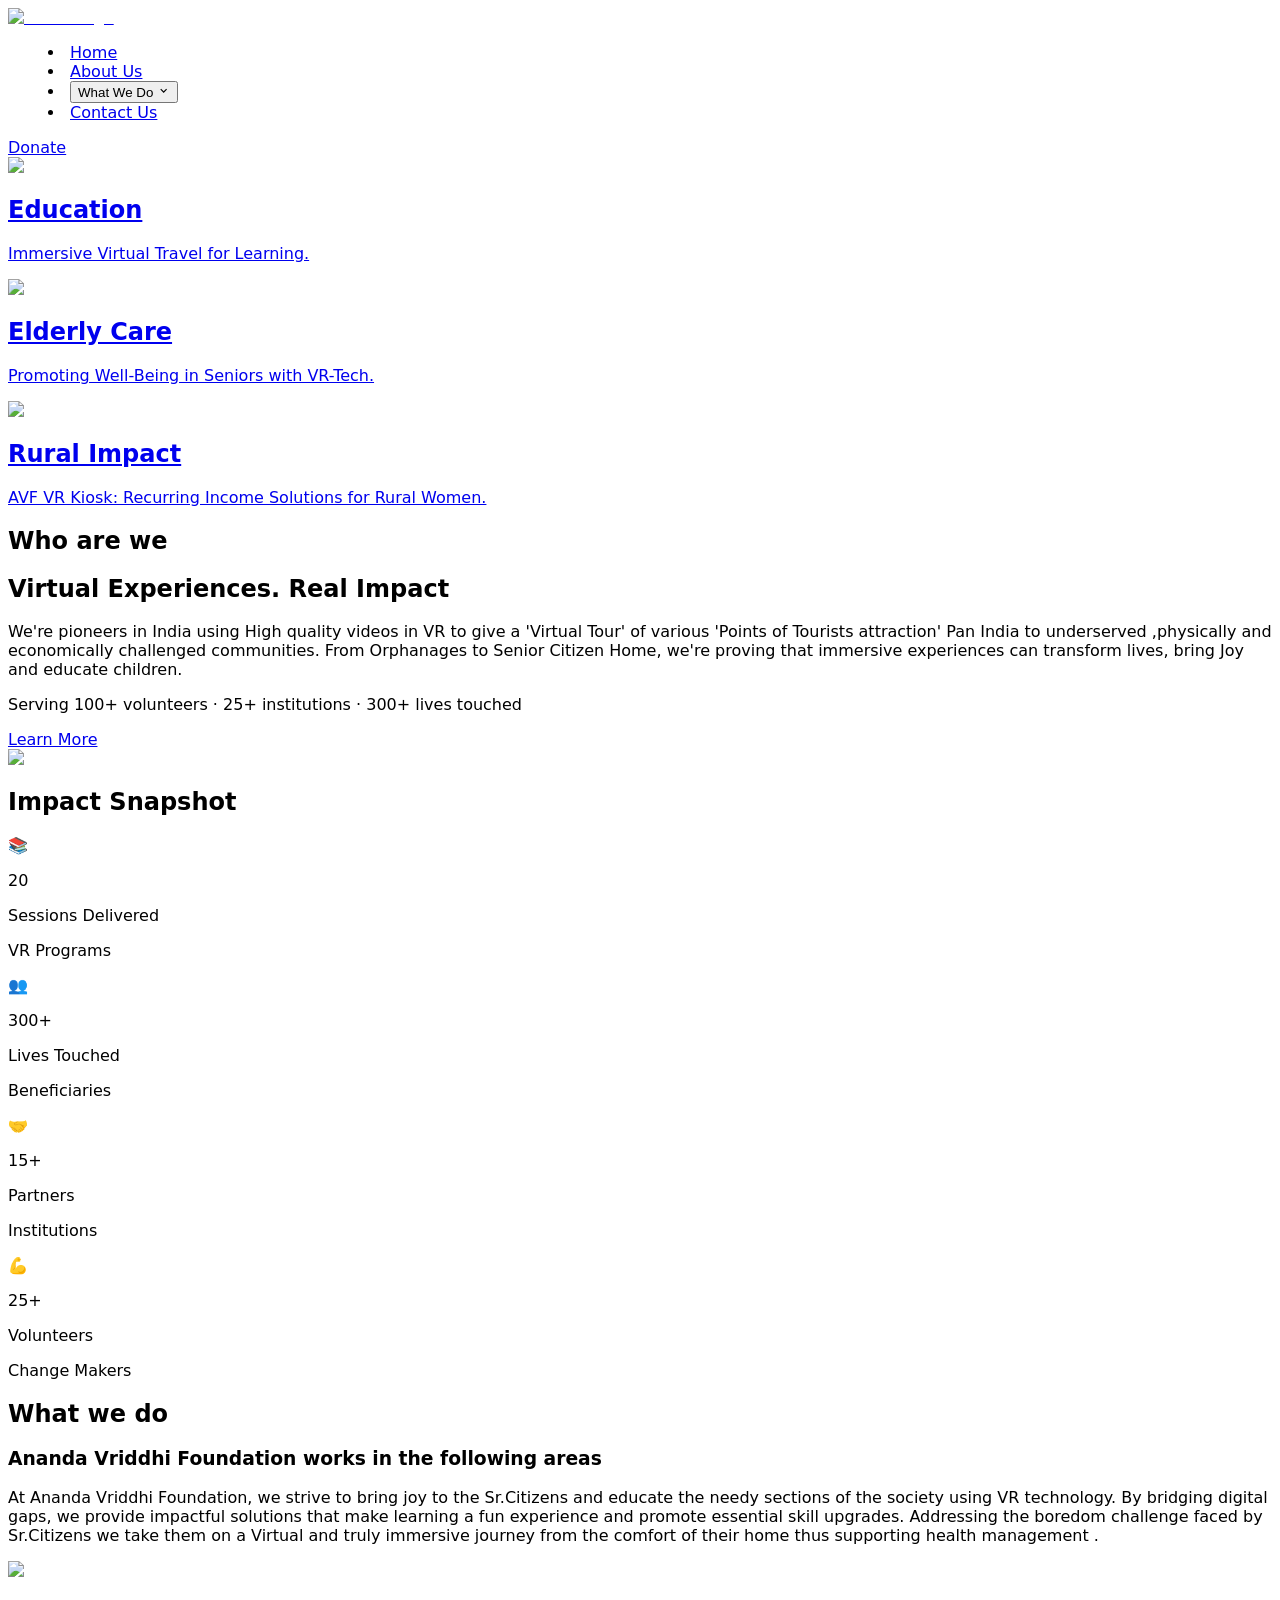
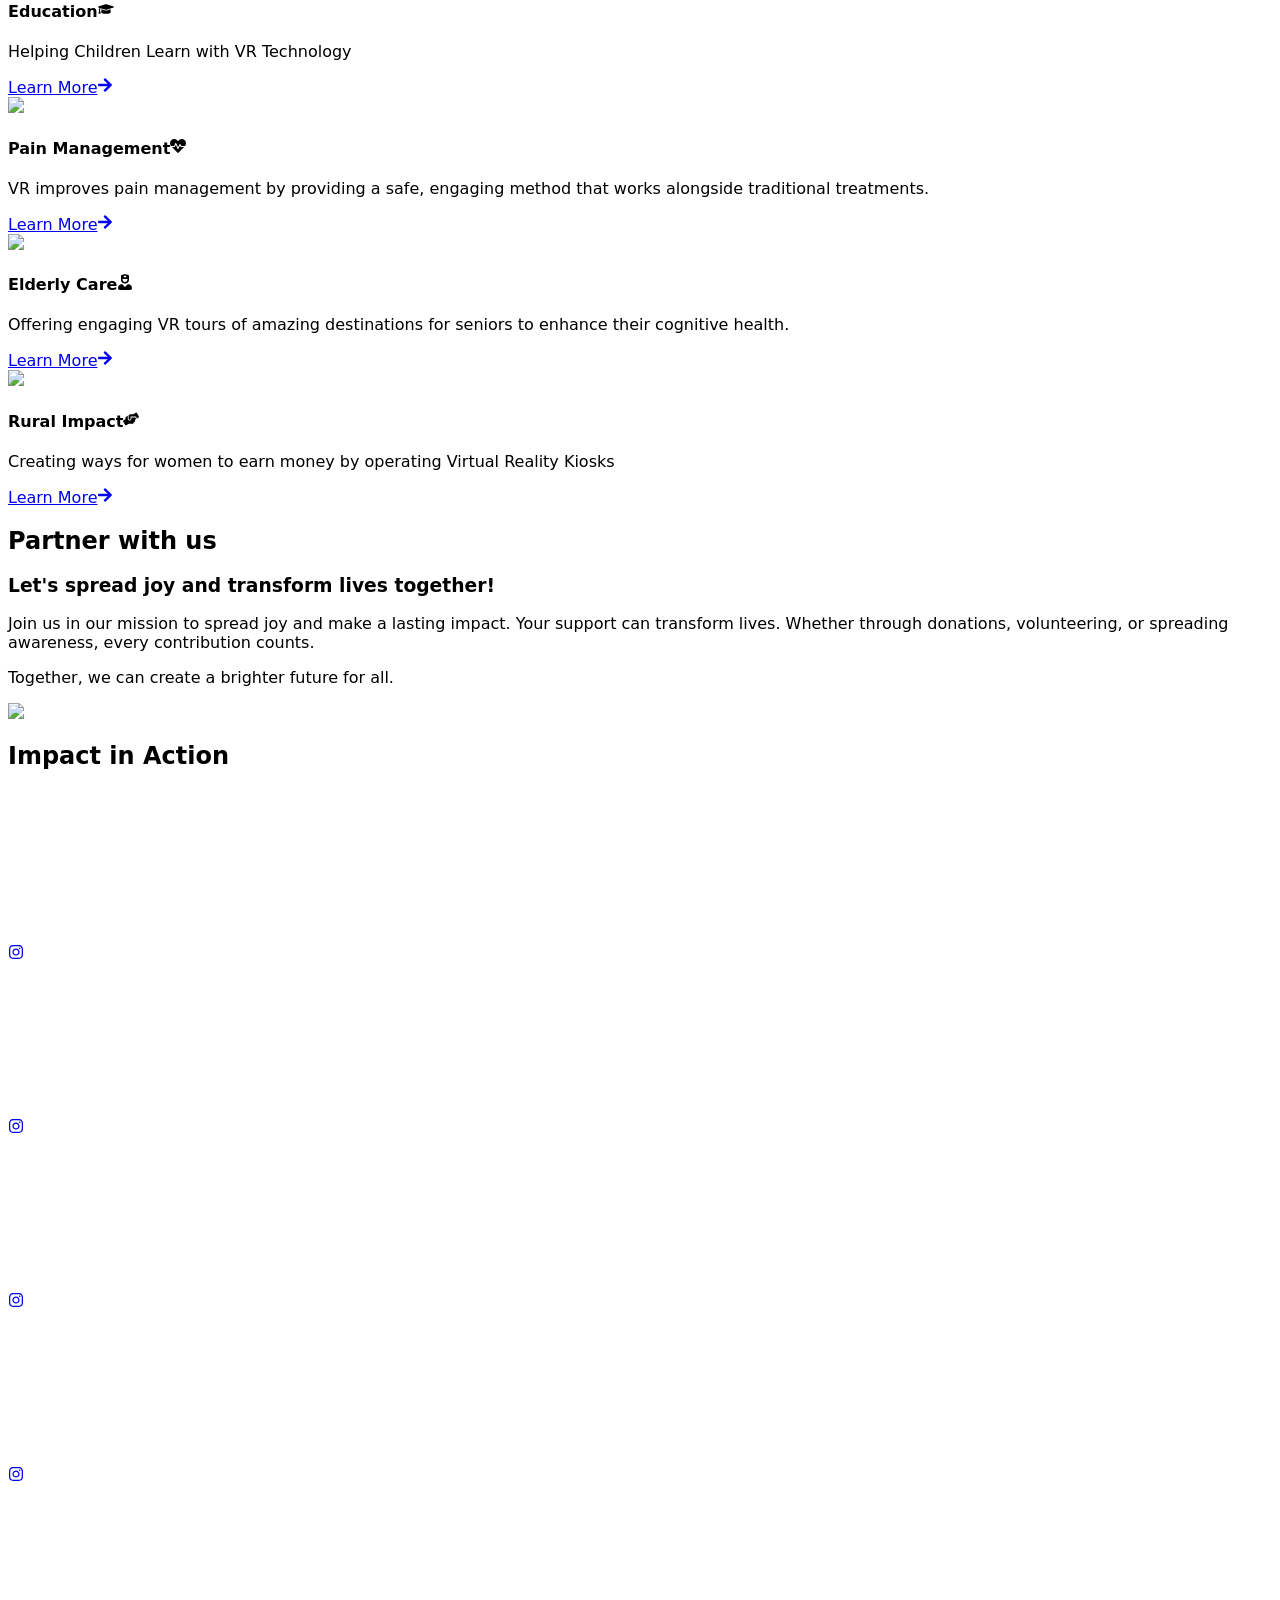
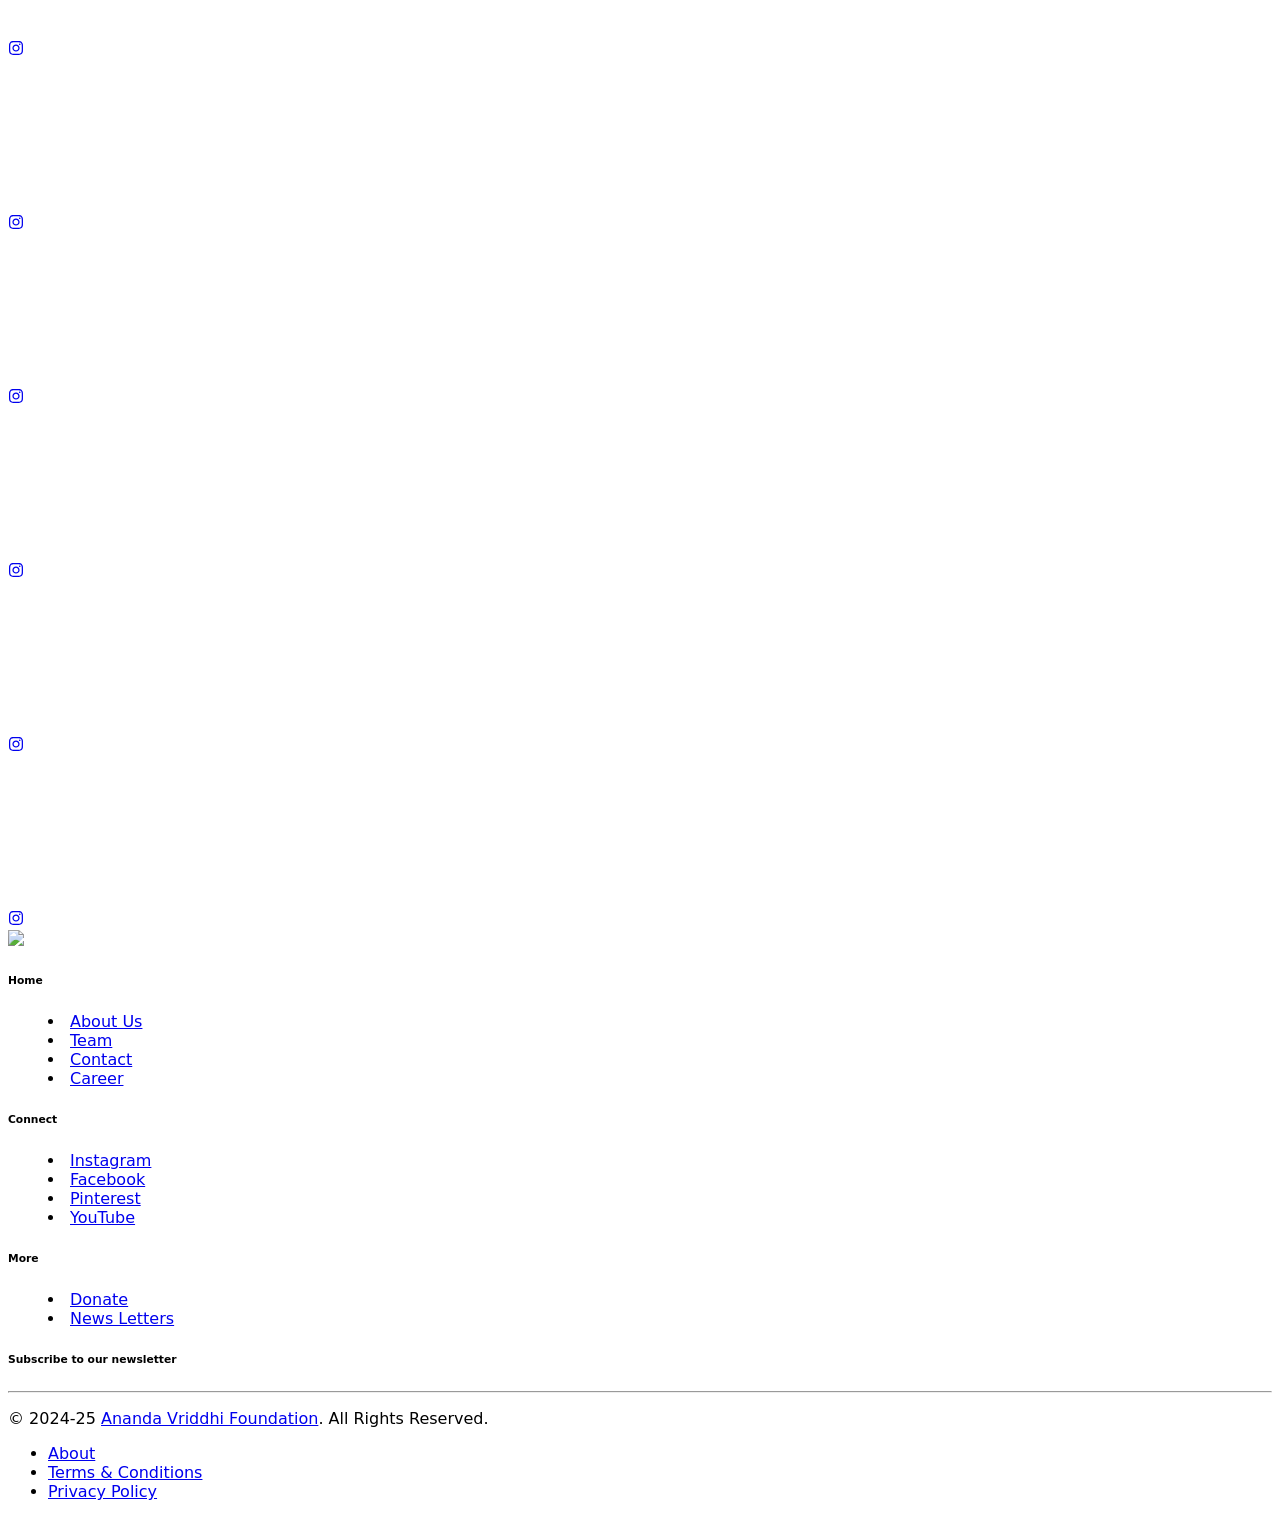
==== commit 9d1534d1: "changes" ====
--- a/index.html
+++ b/index.html
@@ -1 +1 @@
-<!DOCTYPE html><html lang="en"><head><meta charSet="utf-8"/><meta name="viewport" content="width=device-width, initial-scale=1"/><link rel="preload" as="image" href="/_next/static/media/logo.e3328c1a.png" fetchPriority="high"/><link rel="stylesheet" href="/_next/static/css/31a31e90d0022070.css" data-precedence="next"/><link rel="stylesheet" href="/_next/static/css/b4e89a8a7857b7e6.css" data-precedence="next"/><link rel="preload" as="script" fetchPriority="low" href="/_next/static/chunks/webpack-1497f928e6275285.js"/><script src="/_next/static/chunks/fd9d1056-b88f8a4cc02eef8b.js" async=""></script><script src="/_next/static/chunks/117-52d82f7478516017.js" async=""></script><script src="/_next/static/chunks/main-app-7d7f41cc1be3ee4c.js" async=""></script><script src="/_next/static/chunks/0e5ce63c-22964f0189ad8ff3.js" async=""></script><script src="/_next/static/chunks/795d4814-cfc1f330725ddac6.js" async=""></script><script src="/_next/static/chunks/66ec4792-1cfe10d4c00f173c.js" async=""></script><script src="/_next/static/chunks/878-a257f4882c0a896c.js" async=""></script><script src="/_next/static/chunks/972-4892d8186bc38cb4.js" async=""></script><script src="/_next/static/chunks/33-37b57b53e61a5a5a.js" async=""></script><script src="/_next/static/chunks/843-67bca7bbf0dcc687.js" async=""></script><script src="/_next/static/chunks/347-3d8134f1974fa6e0.js" async=""></script><script src="/_next/static/chunks/app/layout-e959f4e5b21159c0.js" async=""></script><script src="/_next/static/chunks/8e1d74a4-23ec0c4f48573a2d.js" async=""></script><script src="/_next/static/chunks/259-7daf24068634cae0.js" async=""></script><script src="/_next/static/chunks/app/page-c9253651b0e781ef.js" async=""></script><link rel="preload" href="https://www.googletagmanager.com/gtag/js?id=G-D8J1QF4TNM" as="script"/><link rel="preload" href="https://www.instagram.com/embed.js" as="script"/><meta name="theme-color" media="(prefers-color-scheme: light)" content="#ebe8db"/><meta name="color-scheme" content="light"/><title>Ananda Vriddhi Foundation</title><meta name="description" content="Description about the ananda vriddhi foundation."/><meta name="application-name" content="Ananda Vriddhi Foundation Website"/><link rel="author" href="https://github.com/shriekdj"/><meta name="author" content="Shrikant Dhayaje"/><link rel="manifest" href="/manifest.json" crossorigin="use-credentials"/><meta name="generator" content="Next.js"/><meta name="keywords" content="avf,ananda vriddhi foundation,anand,vriddhi,foundation,ngo,old age home"/><meta name="referrer" content="origin-when-cross-origin"/><meta name="creator" content="Indiacom And Tellme Digiinfotech Web Development Team 2024"/><meta name="publisher" content="Tellme Digiinfotech Private Limited"/><meta name="robots" content="index, follow"/><meta name="googlebot" content="index, follow, max-video-preview:-1, max-image-preview:large, max-snippet:-1"/><meta name="format-detection" content="telephone=no, address=no, email=no"/><meta name="google-site-verification" content="MADLuVkcInOiiDAbHG4SFJ-guy-7VLOXWgKSqRz4gMM"/><meta name="rating" content="General"/><meta name="Audience" content="General"/><meta name="Language" content="us-en"/><meta name="distribution" content="global"/><meta name="classification" content="Business And Industry"/><meta name="apple-mobile-web-app-capable" content="yes"/><meta property="og:title" content="Ananda Vriddhi Foundation"/><meta property="og:description" content="Discover and connect with local businesses in your area. Your ultimate source for reliable services and productws."/><meta property="og:site_name" content="Tellme 360 Mediahub"/><meta property="og:locale" content="en_US"/><meta property="og:type" content="website"/><meta name="twitter:card" content="summary_large_image"/><meta name="twitter:creator" content="@TeamIndiacom"/><meta name="twitter:title" content="Ananda Vriddhi Foundation"/><meta name="twitter:description" content="Description about the ananda vriddhi foundation."/><meta property="al:web:url" content="https://tellme360mediahub.com"/><meta property="al:web:should_fallback" content="true"/><link rel="icon" href="/favicon.ico" type="image/x-icon" sizes="16x16"/><link rel="apple-touch-icon" href="/icon-192x192.png"/><script src="/_next/static/chunks/polyfills-42372ed130431b0a.js" noModule=""></script></head><body style="font-family:&#x27;__Ubuntu_3e167c&#x27;, &#x27;__Ubuntu_Fallback_3e167c&#x27;, ui-sans-serif, system-ui, -apple-system, BlinkMacSystemFont, Segoe UI, Roboto, Helvetica Neue, Arial, Noto Sans, sans-serif, Apple Color Emoji, Segoe UI Emoji, Segoe UI Symbol, Noto Color Emoji" class="w-full bg-gray-50"><div data-overlay-container="true"><header class="w-full container sm:mx-auto px-4 sm:px-20"><div class="sm:container sm:mx-auto flex justify-between items-center gap-5"><div class="flex justify-start items-center"><!--$--><!--$!--><template data-dgst="BAILOUT_TO_CLIENT_SIDE_RENDERING"></template><!--/$--><!--/$--><a href="/"><img alt="tellme logo" fetchPriority="high" width="100" height="100" decoding="async" data-nimg="1" class="h-16 w-16 sm:h-24 sm:w-24" style="color:transparent" src="/_next/static/media/logo.e3328c1a.png"/></a></div><nav class="hidden sm:block"><menu class="flex justify-center items-center gap-8"><li><a href="/">Home</a></li><li><a href="/about-us/">About Us</a></li><li><!--$--><button class="flex justify-center items-center" id="headlessui-menu-button-:R5pkq:" type="button" aria-haspopup="menu" aria-expanded="false" data-headlessui-state="">What We Do<!-- --> <svg stroke="currentColor" fill="currentColor" stroke-width="0" viewBox="0 0 24 24" height="1em" width="1em" xmlns="http://www.w3.org/2000/svg"><path fill="none" d="M0 0h24v24H0V0z"></path><path d="M7.41 8.59 12 13.17l4.59-4.58L18 10l-6 6-6-6 1.41-1.41z"></path></svg></button><!--/$--></li><li><a href="/contact-us/">Contact Us</a></li></menu></nav><section id="donate-and-mobile-menu"><a href="/donate-us/" class="block text-center bg-[#0F3238] text-white rounded-lg py-1 px-2 sm:py-2.5 sm:px-5">Donate</a></section></div></header><main><section class="w-full h-[40dvh] sm:h-[500px] 2xl:h-[700px] overflow-hidden mb-2"><div class="relative" role="region" aria-roledescription="carousel"><div class="overflow-hidden"><div class="flex -ml-4 gap-0"><div role="group" aria-roledescription="slide" class="min-w-0 shrink-0 grow-0 relative basis-1/2 sm:basis-1/3 mx-1 px-0" title="Education"><img alt="Education" loading="lazy" width="3031" height="4556" decoding="async" data-nimg="1" class="h-full object-cover" style="color:transparent" src="/_next/static/media/verticle.e9dc120f.jpg"/><a class="absolute inset-0 top-0 left-0 bg-opacity-65 bg-black h-full w-full" href="/what-we-do/education/"><div class="flex flex-col justify-center items-center h-full text-white sm:container sm:mx-auto"><h2 class="pt-16 text-lg sm:text-5xl sm:font-bold text-center">Education</h2><p class="text-center text-xs sm:text-base">Immersive Virtual Travel for Learning.</p></div></a></div><div role="group" aria-roledescription="slide" class="min-w-0 shrink-0 grow-0 relative basis-1/2 sm:basis-1/3 mx-1 px-0" title="Elderly Care"><img alt="Elderly Care" loading="lazy" width="3456" height="5184" decoding="async" data-nimg="1" class="h-full object-cover" style="color:transparent" src="/_next/static/media/verticle_2.3d744238.jpg"/><a class="absolute inset-0 top-0 left-0 bg-opacity-65 bg-black h-full w-full" href="/what-we-do/elderly-care/"><div class="flex flex-col justify-center items-center h-full text-white sm:container sm:mx-auto"><h2 class="pt-16 text-lg sm:text-5xl sm:font-bold text-center">Elderly Care</h2><p class="text-center text-xs sm:text-base">Promoting Well-Being in Seniors with VR-Tech.</p></div></a></div><div role="group" aria-roledescription="slide" class="min-w-0 shrink-0 grow-0 relative basis-1/2 sm:basis-1/3 mx-1 mr-1 px-0" title="Rural Impact"><img alt="Rural Impact" loading="lazy" width="3000" height="4000" decoding="async" data-nimg="1" class="h-full object-cover" style="color:transparent" src="/_next/static/media/verticle.ccd62749.jpg"/><a class="absolute inset-0 top-0 left-0 bg-opacity-65 bg-black h-full w-full" href="/what-we-do/rural-impact/"><div class="flex flex-col justify-center items-center h-full text-white sm:container sm:mx-auto"><h2 class="pt-16 text-lg sm:text-5xl sm:font-bold text-center">Rural Impact</h2><p class="text-center text-xs sm:text-base">AVF VR Kiosk: Recurring Income Solutions for Rural Women.</p></div></a></div></div></div></div></section><section class="container mx-auto px-4 sm:px-20 sm:py-10 block sm:flex"><div class="w-full sm:w-2/3 inline-block"><div class="relative w-full h-11 sm:h-12 my-2"><div class="absolute inset-0 z-0 w-11 sm:w-12 h-full bg-yellow-400 rounded-full"></div><h2 class="absolute inset-0 top-3 left-6 uppercase text-sm sm:text-base font-semibold z-10">Who are we</h2></div><div class="sm:mx-24"><h1 class="text-lg sm:text-3xl font-semibold mb-5">Virtual Experiences. Real Impact</h1><div><p class="text-gray-600 text-base">We&#x27;re pioneers in India using High quality videos in VR to give a &#x27;Virtual Tour&#x27; of various &#x27;Points of Tourists attraction&#x27; Pan India to underserved ,physically and economically challenged communities. From Orphanages to Senior Citizen Home, we&#x27;re proving that immersive experiences can transform lives, bring Joy and educate children.</p><p class="mt-4 text-sm font-semibold text-gray-800">Serving <span class="text-yellow-500">100+</span> volunteers ·<span class="text-yellow-500"> 25+</span> institutions ·<span class="text-yellow-500"> 300+</span> lives touched</p></div><div class="my-5"><a class="bg-[#51BAD2] px-6 py-4 rounded-lg" href="#">Learn More</a></div></div></div><div class="relative w-full sm:w-3/5 aspect-[5/4] md:aspect-[6/5] inline-block"><img alt="Who we are image" loading="lazy" width="3668" height="2828" decoding="async" data-nimg="1" class="absolute top-0 left-0 w-full h-full object-cover" style="color:transparent" src="/_next/static/media/who_we_are_image_verticle.0c105972.jpg"/></div></section><section class="bg-gray-50 py-10 sm:py-14"><div class="container mx-auto px-4 sm:px-20"><div class="relative w-full h-11 sm:h-12 my-2"><div class="absolute inset-0 z-0 w-11 sm:w-12 h-full bg-yellow-400 rounded-full"></div><h2 class="absolute inset-0 top-3 left-6 uppercase text-sm sm:text-base font-semibold z-10">Impact Snapshot</h2></div><div class="mt-8 grid grid-cols-2 md:grid-cols-4 gap-6 text-center"><div class="bg-white rounded-xl shadow-sm p-6"><div class="text-3xl mb-2">📚</div><p class="text-2xl font-bold text-gray-900">20</p><p class="text-sm text-gray-600">Sessions Delivered</p><p class="text-xs text-gray-500 mt-1">VR Programs</p></div><div class="bg-white rounded-xl shadow-sm p-6"><div class="text-3xl mb-2">👥</div><p class="text-2xl font-bold text-gray-900">300+</p><p class="text-sm text-gray-600">Lives Touched</p><p class="text-xs text-gray-500 mt-1">Beneficiaries</p></div><div class="bg-white rounded-xl shadow-sm p-6"><div class="text-3xl mb-2">🤝</div><p class="text-2xl font-bold text-gray-900">15+</p><p class="text-sm text-gray-600">Partners</p><p class="text-xs text-gray-500 mt-1">Institutions</p></div><div class="bg-white rounded-xl shadow-sm p-6"><div class="text-3xl mb-2">💪</div><p class="text-2xl font-bold text-gray-900">25+</p><p class="text-sm text-gray-600">Volunteers</p><p class="text-xs text-gray-500 mt-1">Change Makers</p></div></div></div></section><section class="container mx-auto px-4 sm:px-20 sm:py-10 block sm:flex"><div class="w-full"><div class="relative w-full h-11 sm:h-12 my-2"><div class="absolute inset-0 z-0 w-11 sm:w-12 h-full bg-yellow-400 rounded-full"></div><h2 class="absolute inset-0 top-3 left-6 uppercase text-sm sm:text-base font-semibold z-10">What we do</h2></div><div class="sm:mx-24"><h3 class="text-xl sm:text-5xl font-semibold mb-5">Ananda Vriddhi Foundation works in the following areas</h3><div><p class="text-gray-600 block">At Ananda Vriddhi Foundation, we strive to bring joy to the Sr.Citizens and educate the needy sections of the society using VR technology. By bridging digital gaps, we provide impactful solutions that make learning a fun experience and promote essential skill upgrades. Addressing the boredom  challenge faced by Sr.Citizens  we  take them on a Virtual and truly immersive journey from the comfort of their home thus supporting health management .</p></div></div></div></section><section class="sm:flex"><div class="bg-teal-900 mt-10 sm:mt-20 h-48 sm:h-96 relative w-full sm:w-1/2"><div class="absolute bottom-5 sm:bottom-20 container mx-auto px-4 sm:pr-2 sm:pl-20 h-full grid grid-cols-2 gap-4"><div class="static w-full h-full group"><div class="relative w-full h-full"><img alt="Education" loading="lazy" width="2725" height="4096" decoding="async" data-nimg="1" class="absolute inset-0 w-full h-full z-10 object-cover" style="color:transparent" src="/_next/static/media/education.f7c2cda4.jpg"/><div class="absolute h-full w-full bg-black/40 z-20 text-white"><div class="flex flex-col justify-center items-start gap-4 w-full h-full px-4 sm:px-8"><h4 class="flex items-center gap-2 text-base sm:text-2xl 2xl:text-3xl font-semibold">Education<svg stroke="currentColor" fill="currentColor" stroke-width="0" viewBox="0 0 640 512" class="text-yellow-400 text-lg sm:text-2xl" height="1em" width="1em" xmlns="http://www.w3.org/2000/svg"><path d="M622.34 153.2L343.4 67.5c-15.2-4.67-31.6-4.67-46.79 0L17.66 153.2c-23.54 7.23-23.54 38.36 0 45.59l48.63 14.94c-10.67 13.19-17.23 29.28-17.88 46.9C38.78 266.15 32 276.11 32 288c0 10.78 5.68 19.85 13.86 25.65L20.33 428.53C18.11 438.52 25.71 448 35.94 448h56.11c10.24 0 17.84-9.48 15.62-19.47L82.14 313.65C90.32 307.85 96 298.78 96 288c0-11.57-6.47-21.25-15.66-26.87.76-15.02 8.44-28.3 20.69-36.72L296.6 284.5c9.06 2.78 26.44 6.25 46.79 0l278.95-85.7c23.55-7.24 23.55-38.36 0-45.6zM352.79 315.09c-28.53 8.76-52.84 3.92-65.59 0l-145.02-44.55L128 384c0 35.35 85.96 64 192 64s192-28.65 192-64l-14.18-113.47-145.03 44.56z"></path></svg></h4><p class="md:pt-[110px] hidden sm:block text-base opacity-0 group-hover:opacity-100 transition-opacity duration-300">Helping Children Learn with VR Technology</p><a class="group/link bg-yellow-400 px-2 sm:px-6 py-1 sm:py-4 text-black text-xs whitespace-nowrap opacity-0 group-hover:opacity-100 transition-opacity duration-300 inline-flex items-center gap-2" href="/what-we-do/education/">Learn More<svg stroke="currentColor" fill="currentColor" stroke-width="0" viewBox="0 0 448 512" class="text-xs sm:text-sm transition-transform duration-300 group-hover/link:translate-x-1" height="1em" width="1em" xmlns="http://www.w3.org/2000/svg"><path d="M190.5 66.9l22.2-22.2c9.4-9.4 24.6-9.4 33.9 0L441 239c9.4 9.4 9.4 24.6 0 33.9L246.6 467.3c-9.4 9.4-24.6 9.4-33.9 0l-22.2-22.2c-9.5-9.5-9.3-25 .4-34.3L311.4 296H24c-13.3 0-24-10.7-24-24v-32c0-13.3 10.7-24 24-24h287.4L190.9 101.2c-9.8-9.3-10-24.8-.4-34.3z"></path></svg></a></div></div></div></div><div class="static w-full h-full group"><div class="relative w-full h-full"><img alt="Pain Management" loading="lazy" width="1024" height="1024" decoding="async" data-nimg="1" class="absolute inset-0 w-full h-full z-10 object-cover" style="color:transparent" src="/_next/static/media/verticle.57b69546.png"/><div class="absolute h-full w-full bg-black/40 z-20 text-white"><div class="flex flex-col justify-center items-start gap-4 w-full h-full px-4 sm:px-8"><h4 class="flex items-center gap-2 text-base sm:text-2xl 2xl:text-3xl font-semibold">Pain Management<svg stroke="currentColor" fill="currentColor" stroke-width="0" viewBox="0 0 512 512" class="text-yellow-400 text-lg sm:text-2xl" height="1em" width="1em" xmlns="http://www.w3.org/2000/svg"><path d="M320.2 243.8l-49.7 99.4c-6 12.1-23.4 11.7-28.9-.6l-56.9-126.3-30 71.7H60.6l182.5 186.5c7.1 7.3 18.6 7.3 25.7 0L451.4 288H342.3l-22.1-44.2zM473.7 73.9l-2.4-2.5c-51.5-52.6-135.8-52.6-187.4 0L256 100l-27.9-28.5c-51.5-52.7-135.9-52.7-187.4 0l-2.4 2.4C-10.4 123.7-12.5 203 31 256h102.4l35.9-86.2c5.4-12.9 23.6-13.2 29.4-.4l58.2 129.3 49-97.9c5.9-11.8 22.7-11.8 28.6 0l27.6 55.2H481c43.5-53 41.4-132.3-7.3-182.1z"></path></svg></h4><p class="md:pt-8 md:mt-5 hidden sm:block text-base opacity-0 group-hover:opacity-100 transition-opacity duration-300">VR improves pain management by providing a safe, engaging method that works alongside traditional treatments.</p><a class="group/link bg-yellow-400 px-2 sm:px-6 py-1 sm:py-4 text-black text-xs whitespace-nowrap opacity-0 group-hover:opacity-100 transition-opacity duration-300 inline-flex items-center gap-2" href="/what-we-do/pain-management/">Learn More<svg stroke="currentColor" fill="currentColor" stroke-width="0" viewBox="0 0 448 512" class="text-xs sm:text-sm transition-transform duration-300 group-hover/link:translate-x-1" height="1em" width="1em" xmlns="http://www.w3.org/2000/svg"><path d="M190.5 66.9l22.2-22.2c9.4-9.4 24.6-9.4 33.9 0L441 239c9.4 9.4 9.4 24.6 0 33.9L246.6 467.3c-9.4 9.4-24.6 9.4-33.9 0l-22.2-22.2c-9.5-9.5-9.3-25 .4-34.3L311.4 296H24c-13.3 0-24-10.7-24-24v-32c0-13.3 10.7-24 24-24h287.4L190.9 101.2c-9.8-9.3-10-24.8-.4-34.3z"></path></svg></a></div></div></div></div></div></div><div class="my-2 bg-transparent sm:hidden"></div><div class="bg-teal-900 mt-10 sm:mt-20 h-48 sm:h-96 relative w-full sm:w-1/2"><div class="absolute bottom-5 sm:bottom-20 container mx-auto px-4 sm:pl-2 sm:pr-20 h-full grid grid-cols-2 gap-4"><div class="static w-full h-full group"><div class="relative w-full h-full"><img alt="Elderly Care" loading="lazy" width="3456" height="5184" decoding="async" data-nimg="1" class="absolute inset-0 w-full h-full z-10 object-cover" style="color:transparent" src="/_next/static/media/verticle_2.3d744238.jpg"/><div class="absolute h-full w-full bg-black/40 z-20 text-white"><div class="flex flex-col justify-center items-start gap-6 w-full h-full px-4 sm:px-8"><h4 class="flex items-center gap-2 text-base sm:text-2xl 2xl:text-3xl font-semibold">Elderly Care<svg stroke="currentColor" fill="currentColor" stroke-width="0" viewBox="0 0 448 512" class="text-yellow-400 text-lg sm:text-2xl" height="1em" width="1em" xmlns="http://www.w3.org/2000/svg"><path d="M319.41,320,224,415.39,128.59,320C57.1,323.1,0,381.6,0,453.79A58.21,58.21,0,0,0,58.21,512H389.79A58.21,58.21,0,0,0,448,453.79C448,381.6,390.9,323.1,319.41,320ZM224,304A128,128,0,0,0,352,176V65.82a32,32,0,0,0-20.76-30L246.47,4.07a64,64,0,0,0-44.94,0L116.76,35.86A32,32,0,0,0,96,65.82V176A128,128,0,0,0,224,304ZM184,71.67a5,5,0,0,1,5-5h21.67V45a5,5,0,0,1,5-5h16.66a5,5,0,0,1,5,5V66.67H259a5,5,0,0,1,5,5V88.33a5,5,0,0,1-5,5H237.33V115a5,5,0,0,1-5,5H215.67a5,5,0,0,1-5-5V93.33H189a5,5,0,0,1-5-5ZM144,160H304v16a80,80,0,0,1-160,0Z"></path></svg></h4><p class="md:pt-16 hidden sm:block text-base opacity-0 group-hover:opacity-100 transition-opacity duration-300">Offering engaging VR tours of amazing destinations for seniors to enhance their cognitive health.</p><a class="group/link bg-yellow-400 px-2 sm:px-6 py-1 sm:py-4 text-black text-xs whitespace-nowrap opacity-0 group-hover:opacity-100 transition-opacity duration-300 inline-flex items-center gap-2" href="/what-we-do/elderly-care/">Learn More<svg stroke="currentColor" fill="currentColor" stroke-width="0" viewBox="0 0 448 512" class="text-xs sm:text-sm transform transition-transform duration-300 group-hover/link:translate-x-1" height="1em" width="1em" xmlns="http://www.w3.org/2000/svg"><path d="M190.5 66.9l22.2-22.2c9.4-9.4 24.6-9.4 33.9 0L441 239c9.4 9.4 9.4 24.6 0 33.9L246.6 467.3c-9.4 9.4-24.6 9.4-33.9 0l-22.2-22.2c-9.5-9.5-9.3-25 .4-34.3L311.4 296H24c-13.3 0-24-10.7-24-24v-32c0-13.3 10.7-24 24-24h287.4L190.9 101.2c-9.8-9.3-10-24.8-.4-34.3z"></path></svg></a></div></div></div></div><div class="static w-full h-full group"><div class="relative w-full h-full"><img alt="Rural Impact" loading="lazy" width="3000" height="4000" decoding="async" data-nimg="1" class="absolute inset-0 w-full h-full z-10 object-cover" style="color:transparent" src="/_next/static/media/verticle.ccd62749.jpg"/><div class="absolute h-full w-full bg-black/40 z-20 text-white"><div class="flex flex-col justify-center items-start gap-6 w-full h-full px-4 sm:px-8"><h4 class="flex items-center gap-2 text-base sm:text-2xl 2xl:text-3xl font-semibold">Rural Impact<svg stroke="currentColor" fill="currentColor" stroke-width="0" viewBox="0 0 640 512" class="text-yellow-400 text-lg sm:text-2xl" height="1em" width="1em" xmlns="http://www.w3.org/2000/svg"><path d="M488 192H336v56c0 39.7-32.3 72-72 72s-72-32.3-72-72V126.4l-64.9 39C107.8 176.9 96 197.8 96 220.2v47.3l-80 46.2C.7 322.5-4.6 342.1 4.3 357.4l80 138.6c8.8 15.3 28.4 20.5 43.7 11.7L231.4 448H368c35.3 0 64-28.7 64-64h16c17.7 0 32-14.3 32-32v-64h8c13.3 0 24-10.7 24-24v-48c0-13.3-10.7-24-24-24zm147.7-37.4L555.7 16C546.9.7 527.3-4.5 512 4.3L408.6 64H306.4c-12 0-23.7 3.4-33.9 9.7L239 94.6c-9.4 5.8-15 16.1-15 27.1V248c0 22.1 17.9 40 40 40s40-17.9 40-40v-88h184c30.9 0 56 25.1 56 56v28.5l80-46.2c15.3-8.9 20.5-28.4 11.7-43.7z"></path></svg></h4><p class="md:pt-[70px] hidden sm:block text-base opacity-0 group-hover:opacity-100 transition-opacity duration-300">Creating ways for women to earn money by operating Virtual Reality Kiosks</p><a class="group/link bg-yellow-400 px-2 sm:px-6 py-1 sm:py-4 text-black text-xs whitespace-nowrap opacity-0 group-hover:opacity-100 transition-opacity duration-300 inline-flex items-center gap-2" href="/what-we-do/rural-impact/">Learn More<svg stroke="currentColor" fill="currentColor" stroke-width="0" viewBox="0 0 448 512" class="text-xs sm:text-sm transform transition-transform duration-300 group-hover/link:translate-x-1" height="1em" width="1em" xmlns="http://www.w3.org/2000/svg"><path d="M190.5 66.9l22.2-22.2c9.4-9.4 24.6-9.4 33.9 0L441 239c9.4 9.4 9.4 24.6 0 33.9L246.6 467.3c-9.4 9.4-24.6 9.4-33.9 0l-22.2-22.2c-9.5-9.5-9.3-25 .4-34.3L311.4 296H24c-13.3 0-24-10.7-24-24v-32c0-13.3 10.7-24 24-24h287.4L190.9 101.2c-9.8-9.3-10-24.8-.4-34.3z"></path></svg></a></div></div></div></div></div></div></section><section class="container mx-auto px-4 sm:px-20 sm:py-10 block sm:flex"><div class="w-full sm:w-2/3 inline-block"><div class="relative w-full h-11 sm:h-12 my-2"><div class="absolute inset-0 z-0 w-11 sm:w-12 h-full bg-yellow-400 rounded-full"></div><h2 class="absolute inset-0 top-3 left-6 uppercase text-sm sm:text-base font-semibold z-10">Partner with us</h2></div><div class="sm:mx-24"><h3 class="text-xl sm:text-5xl font-semibold mb-5">Let&#x27;s spread joy and transform lives together!</h3><div><p class="text-gray-600 block">Join us in our mission to spread joy and make a lasting impact. Your support can transform lives. Whether through donations, volunteering, or spreading awareness, every contribution counts.</p><p class="text-gray-600 block">Together, we can create a brighter future for all.</p></div></div></div><div class="relative w-full sm:w-1/3 aspect-[4/5] inline-block"><img alt="Partner with us image" loading="lazy" width="1800" height="2250" decoding="async" data-nimg="1" class="absolute top-0 left-0 w-full h-full object-cover" style="color:transparent" src="/_next/static/media/partner_with_us_verticle.ba5b6bfe.jpg"/></div></section><section class="container mx-auto px-4 sm:px-20 sm:py-10"><div class="relative w-full h-11 sm:h-12 my-4"><div class="absolute inset-0 z-0 w-11 sm:w-12 h-full bg-yellow-400 rounded-full"></div><h2 class="absolute inset-0 top-3 left-6 uppercase text-sm sm:text-base font-semibold z-10">Impact in Action</h2></div><div class="w-full overflow-x-hidden flex gap-4 pb-4"><a href="https://www.instagram.com/reel/DOVmoGSCdQZ/" target="_blank" rel="noopener noreferrer" class="relative min-w-[220px] sm:min-w-[260px] rounded-xl overflow-hidden"><video src="/videos/1000120830.mp4" class="w-full h-[360px] sm:h-[420px] object-cover" autoPlay="" muted="" loop="" playsInline=""></video><div class="absolute bottom-3 right-3 bg-black/60 p-2 rounded-full"><svg stroke="currentColor" fill="currentColor" stroke-width="0" viewBox="0 0 448 512" class="text-white text-lg" height="1em" width="1em" xmlns="http://www.w3.org/2000/svg"><path d="M224.1 141c-63.6 0-114.9 51.3-114.9 114.9s51.3 114.9 114.9 114.9S339 319.5 339 255.9 287.7 141 224.1 141zm0 189.6c-41.1 0-74.7-33.5-74.7-74.7s33.5-74.7 74.7-74.7 74.7 33.5 74.7 74.7-33.6 74.7-74.7 74.7zm146.4-194.3c0 14.9-12 26.8-26.8 26.8-14.9 0-26.8-12-26.8-26.8s12-26.8 26.8-26.8 26.8 12 26.8 26.8zm76.1 27.2c-1.7-35.9-9.9-67.7-36.2-93.9-26.2-26.2-58-34.4-93.9-36.2-37-2.1-147.9-2.1-184.9 0-35.8 1.7-67.6 9.9-93.9 36.1s-34.4 58-36.2 93.9c-2.1 37-2.1 147.9 0 184.9 1.7 35.9 9.9 67.7 36.2 93.9s58 34.4 93.9 36.2c37 2.1 147.9 2.1 184.9 0 35.9-1.7 67.7-9.9 93.9-36.2 26.2-26.2 34.4-58 36.2-93.9 2.1-37 2.1-147.8 0-184.8zM398.8 388c-7.8 19.6-22.9 34.7-42.6 42.6-29.5 11.7-99.5 9-132.1 9s-102.7 2.6-132.1-9c-19.6-7.8-34.7-22.9-42.6-42.6-11.7-29.5-9-99.5-9-132.1s-2.6-102.7 9-132.1c7.8-19.6 22.9-34.7 42.6-42.6 29.5-11.7 99.5-9 132.1-9s102.7-2.6 132.1 9c19.6 7.8 34.7 22.9 42.6 42.6 11.7 29.5 9 99.5 9 132.1s2.7 102.7-9 132.1z"></path></svg></div></a><a href="https://www.instagram.com/reel/DNVeOi3Bm3D/" target="_blank" rel="noopener noreferrer" class="relative min-w-[220px] sm:min-w-[260px] rounded-xl overflow-hidden"><video src="/videos/1000120831.mp4" class="w-full h-[360px] sm:h-[420px] object-cover" autoPlay="" muted="" loop="" playsInline=""></video><div class="absolute bottom-3 right-3 bg-black/60 p-2 rounded-full"><svg stroke="currentColor" fill="currentColor" stroke-width="0" viewBox="0 0 448 512" class="text-white text-lg" height="1em" width="1em" xmlns="http://www.w3.org/2000/svg"><path d="M224.1 141c-63.6 0-114.9 51.3-114.9 114.9s51.3 114.9 114.9 114.9S339 319.5 339 255.9 287.7 141 224.1 141zm0 189.6c-41.1 0-74.7-33.5-74.7-74.7s33.5-74.7 74.7-74.7 74.7 33.5 74.7 74.7-33.6 74.7-74.7 74.7zm146.4-194.3c0 14.9-12 26.8-26.8 26.8-14.9 0-26.8-12-26.8-26.8s12-26.8 26.8-26.8 26.8 12 26.8 26.8zm76.1 27.2c-1.7-35.9-9.9-67.7-36.2-93.9-26.2-26.2-58-34.4-93.9-36.2-37-2.1-147.9-2.1-184.9 0-35.8 1.7-67.6 9.9-93.9 36.1s-34.4 58-36.2 93.9c-2.1 37-2.1 147.9 0 184.9 1.7 35.9 9.9 67.7 36.2 93.9s58 34.4 93.9 36.2c37 2.1 147.9 2.1 184.9 0 35.9-1.7 67.7-9.9 93.9-36.2 26.2-26.2 34.4-58 36.2-93.9 2.1-37 2.1-147.8 0-184.8zM398.8 388c-7.8 19.6-22.9 34.7-42.6 42.6-29.5 11.7-99.5 9-132.1 9s-102.7 2.6-132.1-9c-19.6-7.8-34.7-22.9-42.6-42.6-11.7-29.5-9-99.5-9-132.1s-2.6-102.7 9-132.1c7.8-19.6 22.9-34.7 42.6-42.6 29.5-11.7 99.5-9 132.1-9s102.7-2.6 132.1 9c19.6 7.8 34.7 22.9 42.6 42.6 11.7 29.5 9 99.5 9 132.1s2.7 102.7-9 132.1z"></path></svg></div></a><a href="https://www.instagram.com/reel/DLRrs7YPDHD/" target="_blank" rel="noopener noreferrer" class="relative min-w-[220px] sm:min-w-[260px] rounded-xl overflow-hidden"><video src="/videos/1000120832.mp4" class="w-full h-[360px] sm:h-[420px] object-cover" autoPlay="" muted="" loop="" playsInline=""></video><div class="absolute bottom-3 right-3 bg-black/60 p-2 rounded-full"><svg stroke="currentColor" fill="currentColor" stroke-width="0" viewBox="0 0 448 512" class="text-white text-lg" height="1em" width="1em" xmlns="http://www.w3.org/2000/svg"><path d="M224.1 141c-63.6 0-114.9 51.3-114.9 114.9s51.3 114.9 114.9 114.9S339 319.5 339 255.9 287.7 141 224.1 141zm0 189.6c-41.1 0-74.7-33.5-74.7-74.7s33.5-74.7 74.7-74.7 74.7 33.5 74.7 74.7-33.6 74.7-74.7 74.7zm146.4-194.3c0 14.9-12 26.8-26.8 26.8-14.9 0-26.8-12-26.8-26.8s12-26.8 26.8-26.8 26.8 12 26.8 26.8zm76.1 27.2c-1.7-35.9-9.9-67.7-36.2-93.9-26.2-26.2-58-34.4-93.9-36.2-37-2.1-147.9-2.1-184.9 0-35.8 1.7-67.6 9.9-93.9 36.1s-34.4 58-36.2 93.9c-2.1 37-2.1 147.9 0 184.9 1.7 35.9 9.9 67.7 36.2 93.9s58 34.4 93.9 36.2c37 2.1 147.9 2.1 184.9 0 35.9-1.7 67.7-9.9 93.9-36.2 26.2-26.2 34.4-58 36.2-93.9 2.1-37 2.1-147.8 0-184.8zM398.8 388c-7.8 19.6-22.9 34.7-42.6 42.6-29.5 11.7-99.5 9-132.1 9s-102.7 2.6-132.1-9c-19.6-7.8-34.7-22.9-42.6-42.6-11.7-29.5-9-99.5-9-132.1s-2.6-102.7 9-132.1c7.8-19.6 22.9-34.7 42.6-42.6 29.5-11.7 99.5-9 132.1-9s102.7-2.6 132.1 9c19.6 7.8 34.7 22.9 42.6 42.6 11.7 29.5 9 99.5 9 132.1s2.7 102.7-9 132.1z"></path></svg></div></a><a href="https://www.instagram.com/reel/DBtbJoKvQI5/" target="_blank" rel="noopener noreferrer" class="relative min-w-[220px] sm:min-w-[260px] rounded-xl overflow-hidden"><video src="/videos/1000120834.mp4" class="w-full h-[360px] sm:h-[420px] object-cover" autoPlay="" muted="" loop="" playsInline=""></video><div class="absolute bottom-3 right-3 bg-black/60 p-2 rounded-full"><svg stroke="currentColor" fill="currentColor" stroke-width="0" viewBox="0 0 448 512" class="text-white text-lg" height="1em" width="1em" xmlns="http://www.w3.org/2000/svg"><path d="M224.1 141c-63.6 0-114.9 51.3-114.9 114.9s51.3 114.9 114.9 114.9S339 319.5 339 255.9 287.7 141 224.1 141zm0 189.6c-41.1 0-74.7-33.5-74.7-74.7s33.5-74.7 74.7-74.7 74.7 33.5 74.7 74.7-33.6 74.7-74.7 74.7zm146.4-194.3c0 14.9-12 26.8-26.8 26.8-14.9 0-26.8-12-26.8-26.8s12-26.8 26.8-26.8 26.8 12 26.8 26.8zm76.1 27.2c-1.7-35.9-9.9-67.7-36.2-93.9-26.2-26.2-58-34.4-93.9-36.2-37-2.1-147.9-2.1-184.9 0-35.8 1.7-67.6 9.9-93.9 36.1s-34.4 58-36.2 93.9c-2.1 37-2.1 147.9 0 184.9 1.7 35.9 9.9 67.7 36.2 93.9s58 34.4 93.9 36.2c37 2.1 147.9 2.1 184.9 0 35.9-1.7 67.7-9.9 93.9-36.2 26.2-26.2 34.4-58 36.2-93.9 2.1-37 2.1-147.8 0-184.8zM398.8 388c-7.8 19.6-22.9 34.7-42.6 42.6-29.5 11.7-99.5 9-132.1 9s-102.7 2.6-132.1-9c-19.6-7.8-34.7-22.9-42.6-42.6-11.7-29.5-9-99.5-9-132.1s-2.6-102.7 9-132.1c7.8-19.6 22.9-34.7 42.6-42.6 29.5-11.7 99.5-9 132.1-9s102.7-2.6 132.1 9c19.6 7.8 34.7 22.9 42.6 42.6 11.7 29.5 9 99.5 9 132.1s2.7 102.7-9 132.1z"></path></svg></div></a><a href="https://www.instagram.com/reel/DAdX7bdo3bS/" target="_blank" rel="noopener noreferrer" class="relative min-w-[220px] sm:min-w-[260px] rounded-xl overflow-hidden"><video src="/videos/1000120835.mp4" class="w-full h-[360px] sm:h-[420px] object-cover" autoPlay="" muted="" loop="" playsInline=""></video><div class="absolute bottom-3 right-3 bg-black/60 p-2 rounded-full"><svg stroke="currentColor" fill="currentColor" stroke-width="0" viewBox="0 0 448 512" class="text-white text-lg" height="1em" width="1em" xmlns="http://www.w3.org/2000/svg"><path d="M224.1 141c-63.6 0-114.9 51.3-114.9 114.9s51.3 114.9 114.9 114.9S339 319.5 339 255.9 287.7 141 224.1 141zm0 189.6c-41.1 0-74.7-33.5-74.7-74.7s33.5-74.7 74.7-74.7 74.7 33.5 74.7 74.7-33.6 74.7-74.7 74.7zm146.4-194.3c0 14.9-12 26.8-26.8 26.8-14.9 0-26.8-12-26.8-26.8s12-26.8 26.8-26.8 26.8 12 26.8 26.8zm76.1 27.2c-1.7-35.9-9.9-67.7-36.2-93.9-26.2-26.2-58-34.4-93.9-36.2-37-2.1-147.9-2.1-184.9 0-35.8 1.7-67.6 9.9-93.9 36.1s-34.4 58-36.2 93.9c-2.1 37-2.1 147.9 0 184.9 1.7 35.9 9.9 67.7 36.2 93.9s58 34.4 93.9 36.2c37 2.1 147.9 2.1 184.9 0 35.9-1.7 67.7-9.9 93.9-36.2 26.2-26.2 34.4-58 36.2-93.9 2.1-37 2.1-147.8 0-184.8zM398.8 388c-7.8 19.6-22.9 34.7-42.6 42.6-29.5 11.7-99.5 9-132.1 9s-102.7 2.6-132.1-9c-19.6-7.8-34.7-22.9-42.6-42.6-11.7-29.5-9-99.5-9-132.1s-2.6-102.7 9-132.1c7.8-19.6 22.9-34.7 42.6-42.6 29.5-11.7 99.5-9 132.1-9s102.7-2.6 132.1 9c19.6 7.8 34.7 22.9 42.6 42.6 11.7 29.5 9 99.5 9 132.1s2.7 102.7-9 132.1z"></path></svg></div></a><a href="https://www.instagram.com/reel/DOVmoGSCdQZ/" target="_blank" rel="noopener noreferrer" class="relative min-w-[220px] sm:min-w-[260px] rounded-xl overflow-hidden"><video src="/videos/1000120830.mp4" class="w-full h-[360px] sm:h-[420px] object-cover" autoPlay="" muted="" loop="" playsInline=""></video><div class="absolute bottom-3 right-3 bg-black/60 p-2 rounded-full"><svg stroke="currentColor" fill="currentColor" stroke-width="0" viewBox="0 0 448 512" class="text-white text-lg" height="1em" width="1em" xmlns="http://www.w3.org/2000/svg"><path d="M224.1 141c-63.6 0-114.9 51.3-114.9 114.9s51.3 114.9 114.9 114.9S339 319.5 339 255.9 287.7 141 224.1 141zm0 189.6c-41.1 0-74.7-33.5-74.7-74.7s33.5-74.7 74.7-74.7 74.7 33.5 74.7 74.7-33.6 74.7-74.7 74.7zm146.4-194.3c0 14.9-12 26.8-26.8 26.8-14.9 0-26.8-12-26.8-26.8s12-26.8 26.8-26.8 26.8 12 26.8 26.8zm76.1 27.2c-1.7-35.9-9.9-67.7-36.2-93.9-26.2-26.2-58-34.4-93.9-36.2-37-2.1-147.9-2.1-184.9 0-35.8 1.7-67.6 9.9-93.9 36.1s-34.4 58-36.2 93.9c-2.1 37-2.1 147.9 0 184.9 1.7 35.9 9.9 67.7 36.2 93.9s58 34.4 93.9 36.2c37 2.1 147.9 2.1 184.9 0 35.9-1.7 67.7-9.9 93.9-36.2 26.2-26.2 34.4-58 36.2-93.9 2.1-37 2.1-147.8 0-184.8zM398.8 388c-7.8 19.6-22.9 34.7-42.6 42.6-29.5 11.7-99.5 9-132.1 9s-102.7 2.6-132.1-9c-19.6-7.8-34.7-22.9-42.6-42.6-11.7-29.5-9-99.5-9-132.1s-2.6-102.7 9-132.1c7.8-19.6 22.9-34.7 42.6-42.6 29.5-11.7 99.5-9 132.1-9s102.7-2.6 132.1 9c19.6 7.8 34.7 22.9 42.6 42.6 11.7 29.5 9 99.5 9 132.1s2.7 102.7-9 132.1z"></path></svg></div></a><a href="https://www.instagram.com/reel/DNVeOi3Bm3D/" target="_blank" rel="noopener noreferrer" class="relative min-w-[220px] sm:min-w-[260px] rounded-xl overflow-hidden"><video src="/videos/1000120831.mp4" class="w-full h-[360px] sm:h-[420px] object-cover" autoPlay="" muted="" loop="" playsInline=""></video><div class="absolute bottom-3 right-3 bg-black/60 p-2 rounded-full"><svg stroke="currentColor" fill="currentColor" stroke-width="0" viewBox="0 0 448 512" class="text-white text-lg" height="1em" width="1em" xmlns="http://www.w3.org/2000/svg"><path d="M224.1 141c-63.6 0-114.9 51.3-114.9 114.9s51.3 114.9 114.9 114.9S339 319.5 339 255.9 287.7 141 224.1 141zm0 189.6c-41.1 0-74.7-33.5-74.7-74.7s33.5-74.7 74.7-74.7 74.7 33.5 74.7 74.7-33.6 74.7-74.7 74.7zm146.4-194.3c0 14.9-12 26.8-26.8 26.8-14.9 0-26.8-12-26.8-26.8s12-26.8 26.8-26.8 26.8 12 26.8 26.8zm76.1 27.2c-1.7-35.9-9.9-67.7-36.2-93.9-26.2-26.2-58-34.4-93.9-36.2-37-2.1-147.9-2.1-184.9 0-35.8 1.7-67.6 9.9-93.9 36.1s-34.4 58-36.2 93.9c-2.1 37-2.1 147.9 0 184.9 1.7 35.9 9.9 67.7 36.2 93.9s58 34.4 93.9 36.2c37 2.1 147.9 2.1 184.9 0 35.9-1.7 67.7-9.9 93.9-36.2 26.2-26.2 34.4-58 36.2-93.9 2.1-37 2.1-147.8 0-184.8zM398.8 388c-7.8 19.6-22.9 34.7-42.6 42.6-29.5 11.7-99.5 9-132.1 9s-102.7 2.6-132.1-9c-19.6-7.8-34.7-22.9-42.6-42.6-11.7-29.5-9-99.5-9-132.1s-2.6-102.7 9-132.1c7.8-19.6 22.9-34.7 42.6-42.6 29.5-11.7 99.5-9 132.1-9s102.7-2.6 132.1 9c19.6 7.8 34.7 22.9 42.6 42.6 11.7 29.5 9 99.5 9 132.1s2.7 102.7-9 132.1z"></path></svg></div></a><a href="https://www.instagram.com/reel/DLRrs7YPDHD/" target="_blank" rel="noopener noreferrer" class="relative min-w-[220px] sm:min-w-[260px] rounded-xl overflow-hidden"><video src="/videos/1000120832.mp4" class="w-full h-[360px] sm:h-[420px] object-cover" autoPlay="" muted="" loop="" playsInline=""></video><div class="absolute bottom-3 right-3 bg-black/60 p-2 rounded-full"><svg stroke="currentColor" fill="currentColor" stroke-width="0" viewBox="0 0 448 512" class="text-white text-lg" height="1em" width="1em" xmlns="http://www.w3.org/2000/svg"><path d="M224.1 141c-63.6 0-114.9 51.3-114.9 114.9s51.3 114.9 114.9 114.9S339 319.5 339 255.9 287.7 141 224.1 141zm0 189.6c-41.1 0-74.7-33.5-74.7-74.7s33.5-74.7 74.7-74.7 74.7 33.5 74.7 74.7-33.6 74.7-74.7 74.7zm146.4-194.3c0 14.9-12 26.8-26.8 26.8-14.9 0-26.8-12-26.8-26.8s12-26.8 26.8-26.8 26.8 12 26.8 26.8zm76.1 27.2c-1.7-35.9-9.9-67.7-36.2-93.9-26.2-26.2-58-34.4-93.9-36.2-37-2.1-147.9-2.1-184.9 0-35.8 1.7-67.6 9.9-93.9 36.1s-34.4 58-36.2 93.9c-2.1 37-2.1 147.9 0 184.9 1.7 35.9 9.9 67.7 36.2 93.9s58 34.4 93.9 36.2c37 2.1 147.9 2.1 184.9 0 35.9-1.7 67.7-9.9 93.9-36.2 26.2-26.2 34.4-58 36.2-93.9 2.1-37 2.1-147.8 0-184.8zM398.8 388c-7.8 19.6-22.9 34.7-42.6 42.6-29.5 11.7-99.5 9-132.1 9s-102.7 2.6-132.1-9c-19.6-7.8-34.7-22.9-42.6-42.6-11.7-29.5-9-99.5-9-132.1s-2.6-102.7 9-132.1c7.8-19.6 22.9-34.7 42.6-42.6 29.5-11.7 99.5-9 132.1-9s102.7-2.6 132.1 9c19.6 7.8 34.7 22.9 42.6 42.6 11.7 29.5 9 99.5 9 132.1s2.7 102.7-9 132.1z"></path></svg></div></a><a href="https://www.instagram.com/reel/DBtbJoKvQI5/" target="_blank" rel="noopener noreferrer" class="relative min-w-[220px] sm:min-w-[260px] rounded-xl overflow-hidden"><video src="/videos/1000120834.mp4" class="w-full h-[360px] sm:h-[420px] object-cover" autoPlay="" muted="" loop="" playsInline=""></video><div class="absolute bottom-3 right-3 bg-black/60 p-2 rounded-full"><svg stroke="currentColor" fill="currentColor" stroke-width="0" viewBox="0 0 448 512" class="text-white text-lg" height="1em" width="1em" xmlns="http://www.w3.org/2000/svg"><path d="M224.1 141c-63.6 0-114.9 51.3-114.9 114.9s51.3 114.9 114.9 114.9S339 319.5 339 255.9 287.7 141 224.1 141zm0 189.6c-41.1 0-74.7-33.5-74.7-74.7s33.5-74.7 74.7-74.7 74.7 33.5 74.7 74.7-33.6 74.7-74.7 74.7zm146.4-194.3c0 14.9-12 26.8-26.8 26.8-14.9 0-26.8-12-26.8-26.8s12-26.8 26.8-26.8 26.8 12 26.8 26.8zm76.1 27.2c-1.7-35.9-9.9-67.7-36.2-93.9-26.2-26.2-58-34.4-93.9-36.2-37-2.1-147.9-2.1-184.9 0-35.8 1.7-67.6 9.9-93.9 36.1s-34.4 58-36.2 93.9c-2.1 37-2.1 147.9 0 184.9 1.7 35.9 9.9 67.7 36.2 93.9s58 34.4 93.9 36.2c37 2.1 147.9 2.1 184.9 0 35.9-1.7 67.7-9.9 93.9-36.2 26.2-26.2 34.4-58 36.2-93.9 2.1-37 2.1-147.8 0-184.8zM398.8 388c-7.8 19.6-22.9 34.7-42.6 42.6-29.5 11.7-99.5 9-132.1 9s-102.7 2.6-132.1-9c-19.6-7.8-34.7-22.9-42.6-42.6-11.7-29.5-9-99.5-9-132.1s-2.6-102.7 9-132.1c7.8-19.6 22.9-34.7 42.6-42.6 29.5-11.7 99.5-9 132.1-9s102.7-2.6 132.1 9c19.6 7.8 34.7 22.9 42.6 42.6 11.7 29.5 9 99.5 9 132.1s2.7 102.7-9 132.1z"></path></svg></div></a><a href="https://www.instagram.com/reel/DAdX7bdo3bS/" target="_blank" rel="noopener noreferrer" class="relative min-w-[220px] sm:min-w-[260px] rounded-xl overflow-hidden"><video src="/videos/1000120835.mp4" class="w-full h-[360px] sm:h-[420px] object-cover" autoPlay="" muted="" loop="" playsInline=""></video><div class="absolute bottom-3 right-3 bg-black/60 p-2 rounded-full"><svg stroke="currentColor" fill="currentColor" stroke-width="0" viewBox="0 0 448 512" class="text-white text-lg" height="1em" width="1em" xmlns="http://www.w3.org/2000/svg"><path d="M224.1 141c-63.6 0-114.9 51.3-114.9 114.9s51.3 114.9 114.9 114.9S339 319.5 339 255.9 287.7 141 224.1 141zm0 189.6c-41.1 0-74.7-33.5-74.7-74.7s33.5-74.7 74.7-74.7 74.7 33.5 74.7 74.7-33.6 74.7-74.7 74.7zm146.4-194.3c0 14.9-12 26.8-26.8 26.8-14.9 0-26.8-12-26.8-26.8s12-26.8 26.8-26.8 26.8 12 26.8 26.8zm76.1 27.2c-1.7-35.9-9.9-67.7-36.2-93.9-26.2-26.2-58-34.4-93.9-36.2-37-2.1-147.9-2.1-184.9 0-35.8 1.7-67.6 9.9-93.9 36.1s-34.4 58-36.2 93.9c-2.1 37-2.1 147.9 0 184.9 1.7 35.9 9.9 67.7 36.2 93.9s58 34.4 93.9 36.2c37 2.1 147.9 2.1 184.9 0 35.9-1.7 67.7-9.9 93.9-36.2 26.2-26.2 34.4-58 36.2-93.9 2.1-37 2.1-147.8 0-184.8zM398.8 388c-7.8 19.6-22.9 34.7-42.6 42.6-29.5 11.7-99.5 9-132.1 9s-102.7 2.6-132.1-9c-19.6-7.8-34.7-22.9-42.6-42.6-11.7-29.5-9-99.5-9-132.1s-2.6-102.7 9-132.1c7.8-19.6 22.9-34.7 42.6-42.6 29.5-11.7 99.5-9 132.1-9s102.7-2.6 132.1 9c19.6 7.8 34.7 22.9 42.6 42.6 11.7 29.5 9 99.5 9 132.1s2.7 102.7-9 132.1z"></path></svg></div></a></div></section></main><footer class="bg-[#f9f3eb] shadow"><div class="container mx-auto px-4 sm:px-20 pt-10"><div class="sm:container sm:mx-auto"><div class="w-full p-4 flex flex-wrap sm:flex-nowrap"><section id="footer-logo" class="w-full sm:w-1/6 aspect-square"><img alt="Ananda Vriddhi Foundation Logo" loading="lazy" width="400" height="400" decoding="async" data-nimg="1" class="h-inherit w-inherit" style="color:transparent" src="/_next/static/media/logo.e3328c1a.png"/></section><section id="footer-navigations" class="w-full sm:w-2/6"><div class="grid grid-cols-1 sm:grid-cols-3 gap-5"><div><h6 class="font-semibold text-center sm:text-left mb-2">Home</h6><menu class="flex flex-col justify-center items-center sm:grid sm:grid-cols-1 gap-2"><li><a href="/about-us/">About Us</a></li><li><a href="/about-us/#our-team">Team</a></li><li><a href="/contact-us/">Contact</a></li><li><a href="/career-with-us/">Career</a></li></menu></div><div><h6 class="font-semibold text-center sm:text-left mb-2">Connect</h6><menu class="flex flex-col justify-center items-center sm:grid sm:grid-cols-1 gap-2"><li><a target="_blank" href="https://www.instagram.com/anandavriddhi/">Instagram</a></li><li><a target="_blank" href="https://www.facebook.com/profile.php?id=61560092935733&amp;mibextid=ZbWKwL">Facebook</a></li><li><a target="_blank" href="https://www.pinterest.com/anandavriddhifoundation/">Pinterest</a></li><li><a target="_blank" href="https://www.youtube.com/channel/UC_3I1mVk3xtCWBdjzZ19-lA?sub_confirmation=1">YouTube</a></li></menu></div><div><h6 class="font-semibold text-center sm:text-left mb-2">More</h6><menu class="flex flex-col justify-center items-center sm:grid sm:grid-cols-1 gap-2"><li><a href="/donate-us/">Donate</a></li><li><a target="_blank" href="/news-letters/">News Letters</a></li></menu></div></div></section><section id="footer-navigations" class="w-full sm:w-3/6"><h6 class="text-lg mt-5 sm:mt-0 w-full sm:text-3xl font-bold text-center sm:text-left">Subscribe to our newsletter</h6></section></div><hr class="my-4 border-t border-gray-300"/><section class="mx-auto w-full max-w-screen-xl p-4 flex flex-col sm:flex-row justify-center sm:justify-between items-center"><p class="text-sm text-center sm:text-center">© 2024-25 <a class="hover:underline" href="/">Ananda Vriddhi Foundation</a>. All Rights Reserved.</p><ul class="mt-3 flex flex-col flex-wrap items-center text-sm font-medium sm:mt-0 sm:flex-row"><li><a class="mr-4 hover:underline md:mr-6 " href="/about-us/">About</a></li><li><a class="mr-4 hover:underline md:mr-6" href="/terms-and-conditions/">Terms &amp; Conditions</a></li><li><a class="mr-4 hover:underline md:mr-6" href="/privacy-policy/">Privacy Policy</a></li></ul></section></div></div></footer></div><script src="/_next/static/chunks/webpack-1497f928e6275285.js" async=""></script><script>(self.__next_f=self.__next_f||[]).push([0]);self.__next_f.push([2,null])</script><script>self.__next_f.push([1,"1:HL[\"/_next/static/css/31a31e90d0022070.css\",\"style\"]\n2:HL[\"/_next/static/css/b4e89a8a7857b7e6.css\",\"style\"]\n"])</script><script>self.__next_f.push([1,"3:I[2846,[],\"\"]\n6:I[8003,[\"310\",\"static/chunks/0e5ce63c-22964f0189ad8ff3.js\",\"51\",\"static/chunks/795d4814-cfc1f330725ddac6.js\",\"422\",\"static/chunks/66ec4792-1cfe10d4c00f173c.js\",\"878\",\"static/chunks/878-a257f4882c0a896c.js\",\"972\",\"static/chunks/972-4892d8186bc38cb4.js\",\"33\",\"static/chunks/33-37b57b53e61a5a5a.js\",\"843\",\"static/chunks/843-67bca7bbf0dcc687.js\",\"347\",\"static/chunks/347-3d8134f1974fa6e0.js\",\"185\",\"static/chunks/app/layout-e959f4e5b21159c0.js\"],\"\"]\n7:I[8847,[\"310\",\"static/chunks/0e5ce63c-22964f0189ad8ff3.js\",\"51\",\"static/chunks/795d4814-cfc1f330725ddac6.js\",\"422\",\"static/chunks/66ec4792-1cfe10d4c00f173c.js\",\"878\",\"static/chunks/878-a257f4882c0a896c.js\",\"972\",\"static/chunks/972-4892d8186bc38cb4.js\",\"33\",\"static/chunks/33-37b57b53e61a5a5a.js\",\"843\",\"static/chunks/843-67bca7bbf0dcc687.js\",\"347\",\"static/chunks/347-3d8134f1974fa6e0.js\",\"185\",\"static/chunks/app/layout-e959f4e5b21159c0.js\"],\"Providers\"]\n8:\"$Sreact.suspense\"\n9:I[1523,[\"310\",\"static/chunks/0e5ce63c-22964f0189ad8ff3.js\",\"51\",\"static/chunks/795d4814-cfc1f330725ddac6.js\",\"422\",\"static/chunks/66ec4792-1cfe10d4c00f173c.js\",\"878\",\"static/chunks/878-a257f4882c0a896c.js\",\"972\",\"static/chunks/972-4892d8186bc38cb4.js\",\"33\",\"static/chunks/33-37b57b53e61a5a5a.js\",\"843\",\"static/chunks/843-67bca7bbf0dcc687.js\",\"347\",\"static/chunks/347-3d8134f1974fa6e0.js\",\"185\",\"static/chunks/app/layout-e959f4e5b21159c0.js\"],\"BailoutToCSR\"]\na:I[5093,[\"310\",\"static/chunks/0e5ce63c-22964f0189ad8ff3.js\",\"51\",\"static/chunks/795d4814-cfc1f330725ddac6.js\",\"422\",\"static/chunks/66ec4792-1cfe10d4c00f173c.js\",\"878\",\"static/chunks/878-a257f4882c0a896c.js\",\"972\",\"static/chunks/972-4892d8186bc38cb4.js\",\"33\",\"static/chunks/33-37b57b53e61a5a5a.js\",\"843\",\"static/chunks/843-67bca7bbf0dcc687.js\",\"347\",\"static/chunks/347-3d8134f1974fa6e0.js\",\"185\",\"static/chunks/app/layout-e959f4e5b21159c0.js\"],\"default\"]\nb:I[5878,[\"310\",\"static/chunks/0e5ce63c-22964f0189ad8ff3.js\",\"699\",\"static/chunks/8e1d74a4-23ec0c4f48573a2d.js\",\"878\",\"static/chunks/878-a257f4882c0a896c.js\",\"972\",\"static/chunks/972-4892d818"])</script><script>self.__next_f.push([1,"6bc38cb4.js\",\"33\",\"static/chunks/33-37b57b53e61a5a5a.js\",\"259\",\"static/chunks/259-7daf24068634cae0.js\",\"931\",\"static/chunks/app/page-c9253651b0e781ef.js\"],\"Image\"]\nd:I[314,[\"310\",\"static/chunks/0e5ce63c-22964f0189ad8ff3.js\",\"51\",\"static/chunks/795d4814-cfc1f330725ddac6.js\",\"422\",\"static/chunks/66ec4792-1cfe10d4c00f173c.js\",\"878\",\"static/chunks/878-a257f4882c0a896c.js\",\"972\",\"static/chunks/972-4892d8186bc38cb4.js\",\"33\",\"static/chunks/33-37b57b53e61a5a5a.js\",\"843\",\"static/chunks/843-67bca7bbf0dcc687.js\",\"347\",\"static/chunks/347-3d8134f1974fa6e0.js\",\"185\",\"static/chunks/app/layout-e959f4e5b21159c0.js\"],\"default\"]\n13:I[4707,[],\"\"]\n14:I[6423,[],\"\"]\n15:I[2972,[\"310\",\"static/chunks/0e5ce63c-22964f0189ad8ff3.js\",\"699\",\"static/chunks/8e1d74a4-23ec0c4f48573a2d.js\",\"878\",\"static/chunks/878-a257f4882c0a896c.js\",\"972\",\"static/chunks/972-4892d8186bc38cb4.js\",\"33\",\"static/chunks/33-37b57b53e61a5a5a.js\",\"259\",\"static/chunks/259-7daf24068634cae0.js\",\"931\",\"static/chunks/app/page-c9253651b0e781ef.js\"],\"\"]\n17:I[1060,[],\"\"]\nc:{\"src\":\"/_next/static/media/logo.e3328c1a.png\",\"height\":400,\"width\":400,\"blurDataURL\":\"[data-uri]\",\"blurWidth\":8,\"blurHeight\":8}\nf:{\"text\":\"Education\",\"href\":\"/what-we-do/education/\"}\n10:{\"text\":\"Elderly Care\",\"href\":\"/what-we-do/elderly-care/\"}\n11:{\"text\":\"Rural Impact\",\"href\":\"/what-we-do/rural-impact/\"}\n12:{\"text\":\"Pain Management\",\"href\":\"/what-we-do/pain-management/\"}\ne:[\"$f\",\"$10\",\"$11\",\"$12\"]\n18:[]\n"])</script><script>self.__next_f.push([1,"0:[\"$\",\"$L3\",null,{\"buildId\":\"KdPUqYSTkGYQ_SeFoFrv1\",\"assetPrefix\":\"\",\"urlParts\":[\"\",\"\"],\"initialTree\":[\"\",{\"children\":[\"__PAGE__\",{}]},\"$undefined\",\"$undefined\",true],\"initialSeedData\":[\"\",{\"children\":[\"__PAGE__\",{},[[\"$L4\",\"$L5\",null],null],null]},[[[[\"$\",\"link\",\"0\",{\"rel\":\"stylesheet\",\"href\":\"/_next/static/css/31a31e90d0022070.css\",\"precedence\":\"next\",\"crossOrigin\":\"$undefined\"}],[\"$\",\"link\",\"1\",{\"rel\":\"stylesheet\",\"href\":\"/_next/static/css/b4e89a8a7857b7e6.css\",\"precedence\":\"next\",\"crossOrigin\":\"$undefined\"}]],[\"$\",\"html\",null,{\"lang\":\"en\",\"suppressHydrationWarning\":true,\"children\":[[\"$\",\"head\",null,{\"children\":[[\"$\",\"$L6\",null,{\"src\":\"https://www.googletagmanager.com/gtag/js?id=G-D8J1QF4TNM\",\"strategy\":\"afterInteractive\"}],[\"$\",\"$L6\",null,{\"id\":\"google-analytics\",\"strategy\":\"afterInteractive\",\"children\":\"\\n            window.dataLayer = window.dataLayer || [];\\n            function gtag(){dataLayer.push(arguments);}\\n            gtag('js', new Date());\\n            gtag('config', 'G-D8J1QF4TNM');\\n          \"}],[\"$\",\"$L6\",null,{\"src\":\"https://www.instagram.com/embed.js\",\"strategy\":\"afterInteractive\"}]]}],[\"$\",\"body\",null,{\"style\":{\"fontFamily\":\"'__Ubuntu_3e167c', '__Ubuntu_Fallback_3e167c', ui-sans-serif, system-ui, -apple-system, BlinkMacSystemFont, Segoe UI, Roboto, Helvetica Neue, Arial, Noto Sans, sans-serif, Apple Color Emoji, Segoe UI Emoji, Segoe UI Symbol, Noto Color Emoji\"},\"className\":\"w-full bg-gray-50\",\"children\":[\"$\",\"$L7\",null,{\"children\":[[\"$\",\"header\",null,{\"className\":\"w-full container sm:mx-auto px-4 sm:px-20\",\"children\":[\"$\",\"div\",null,{\"className\":\"sm:container sm:mx-auto flex justify-between items-center gap-5\",\"children\":[[\"$\",\"div\",null,{\"className\":\"flex justify-start items-center\",\"children\":[[\"$\",\"$8\",null,{\"children\":[\"$\",\"$8\",null,{\"fallback\":null,\"children\":[\"$\",\"$L9\",null,{\"reason\":\"next/dynamic\",\"children\":[\"$\",\"$La\",null,{\"logo\":{\"src\":\"/_next/static/media/logo.e3328c1a.png\",\"height\":400,\"width\":400,\"blurDataURL\":\"[data-uri]\",\"blurWidth\":8,\"blurHeight\":8},\"navLinks\":[{\"text\":\"Home\",\"href\":\"/\"},{\"text\":\"About Us\",\"href\":\"/about-us/\"},{\"text\":\"What We Do\",\"href\":\"#\",\"subMenus\":[{\"text\":\"Education\",\"href\":\"/what-we-do/education/\"},{\"text\":\"Elderly Care\",\"href\":\"/what-we-do/elderly-care/\"},{\"text\":\"Rural Impact\",\"href\":\"/what-we-do/rural-impact/\"},{\"text\":\"Pain Management\",\"href\":\"/what-we-do/pain-management/\"}]},{\"text\":\"Contact Us\",\"href\":\"/contact-us/\"}]}]}]}]}],[\"$\",\"a\",null,{\"href\":\"/\",\"children\":[\"$\",\"$Lb\",null,{\"src\":\"$c\",\"alt\":\"tellme logo\",\"className\":\"h-16 w-16 sm:h-24 sm:w-24\",\"width\":100,\"height\":100,\"priority\":true}]}]]}],[\"$\",\"nav\",null,{\"className\":\"hidden sm:block\",\"children\":[\"$\",\"menu\",null,{\"className\":\"flex justify-center items-center gap-8\",\"children\":[[\"$\",\"li\",\"0\",{\"children\":[\"$\",\"a\",null,{\"href\":\"/\",\"children\":\"Home\"}]}],[\"$\",\"li\",\"1\",{\"children\":[\"$\",\"a\",null,{\"href\":\"/about-us/\",\"children\":\"About Us\"}]}],[\"$\",\"li\",\"2\",{\"children\":[\"$\",\"$8\",null,{\"children\":[\"$\",\"$Ld\",null,{\"className\":\"flex justify-center items-center\",\"navLinkText\":\"What We Do\",\"navLinks\":\"$e\"}]}]}],[\"$\",\"li\",\"3\",{\"children\":[\"$\",\"a\",null,{\"href\":\"/contact-us/\",\"children\":\"Contact Us\"}]}]]}]}],[\"$\",\"section\",null,{\"id\":\"donate-and-mobile-menu\",\"children\":[\"$\",\"a\",null,{\"href\":\"/donate-us/\",\"className\":\"block text-center bg-[#0F3238] text-white rounded-lg py-1 px-2 sm:py-2.5 sm:px-5\",\"children\":\"Donate\"}]}]]}]}],[\"$\",\"$L13\",null,{\"parallelRouterKey\":\"children\",\"segmentPath\":[\"children\"],\"error\":\"$undefined\",\"errorStyles\":\"$undefined\",\"errorScripts\":\"$undefined\",\"template\":[\"$\",\"$L14\",null,{}],\"templateStyles\":\"$undefined\",\"templateScripts\":\"$undefined\",\"notFound\":[[\"$\",\"title\",null,{\"children\":\"404: This page could not be found.\"}],[\"$\",\"div\",null,{\"style\":{\"fontFamily\":\"system-ui,\\\"Segoe UI\\\",Roboto,Helvetica,Arial,sans-serif,\\\"Apple Color Emoji\\\",\\\"Segoe UI Emoji\\\"\",\"height\":\"100vh\",\"textAlign\":\"center\",\"display\":\"flex\",\"flexDirection\":\"column\",\"alignItems\":\"center\",\"justifyContent\":\"center\"},\"children\":[\"$\",\"div\",null,{\"children\":[[\"$\",\"style\",null,{\"dangerouslySetInnerHTML\":{\"__html\":\"body{color:#000;background:#fff;margin:0}.next-error-h1{border-right:1px solid rgba(0,0,0,.3)}@media (prefers-color-scheme:dark){body{color:#fff;background:#000}.next-error-h1{border-right:1px solid rgba(255,255,255,.3)}}\"}}],[\"$\",\"h1\",null,{\"className\":\"next-error-h1\",\"style\":{\"display\":\"inline-block\",\"margin\":\"0 20px 0 0\",\"padding\":\"0 23px 0 0\",\"fontSize\":24,\"fontWeight\":500,\"verticalAlign\":\"top\",\"lineHeight\":\"49px\"},\"children\":\"404\"}],[\"$\",\"div\",null,{\"style\":{\"display\":\"inline-block\"},\"children\":[\"$\",\"h2\",null,{\"style\":{\"fontSize\":14,\"fontWeight\":400,\"lineHeight\":\"49px\",\"margin\":0},\"children\":\"This page could not be found.\"}]}]]}]}]],\"notFoundStyles\":[]}],[\"$\",\"footer\",null,{\"className\":\"bg-[#f9f3eb] shadow\",\"children\":[\"$\",\"div\",null,{\"className\":\"container mx-auto px-4 sm:px-20 pt-10\",\"children\":[\"$\",\"div\",null,{\"className\":\"sm:container sm:mx-auto\",\"children\":[[\"$\",\"div\",null,{\"className\":\"w-full p-4 flex flex-wrap sm:flex-nowrap\",\"children\":[[\"$\",\"section\",null,{\"id\":\"footer-logo\",\"className\":\"w-full sm:w-1/6 aspect-square\",\"children\":[\"$\",\"$Lb\",null,{\"src\":\"$c\",\"className\":\"h-inherit w-inherit\",\"alt\":\"Ananda Vriddhi Foundation Logo\"}]}],[\"$\",\"section\",null,{\"id\":\"footer-navigations\",\"className\":\"w-full sm:w-2/6\",\"children\":[\"$\",\"div\",null,{\"className\":\"grid grid-cols-1 sm:grid-cols-3 gap-5\",\"children\":[[\"$\",\"div\",null,{\"children\":[[\"$\",\"h6\",null,{\"className\":\"font-semibold text-center sm:text-left mb-2\",\"children\":\"Home\"}],[\"$\",\"menu\",null,{\"className\":\"flex flex-col justify-center items-center sm:grid sm:grid-cols-1 gap-2\",\"children\":[[\"$\",\"li\",null,{\"children\":[\"$\",\"$L15\",null,{\"href\":\"/about-us/\",\"children\":\"About Us\"}]}],[\"$\",\"li\",null,{\"children\":[\"$\",\"$L15\",null,{\"href\":\"/about-us/#our-team\",\"children\":\"Team\"}]}],[\"$\",\"li\",null,{\"children\":[\"$\",\"$L15\",null,{\"href\":\"/contact-us/\",\"children\":\"Contact\"}]}],[\"$\",\"li\",null,{\"children\":[\"$\",\"$L15\",null,{\"href\":\"/career-with-us/\",\"children\":\"Career\"}]}]]}]]}],[\"$\",\"div\",null,{\"children\":[[\"$\",\"h6\",null,{\"className\":\"font-semibold text-center sm:text-left mb-2\",\"children\":\"Connect\"}],[\"$\",\"menu\",null,{\"className\":\"flex flex-col justify-center items-center sm:grid sm:grid-cols-1 gap-2\",\"children\":[[\"$\",\"li\",null,{\"children\":[\"$\",\"$L15\",null,{\"href\":\"https://www.instagram.com/anandavriddhi/\",\"target\":\"_blank\",\"children\":\"Instagram\"}]}],[\"$\",\"li\",null,{\"children\":[\"$\",\"$L15\",null,{\"href\":\"https://www.facebook.com/profile.php?id=61560092935733\u0026mibextid=ZbWKwL\",\"target\":\"_blank\",\"children\":\"Facebook\"}]}],[\"$\",\"li\",null,{\"children\":[\"$\",\"$L15\",null,{\"href\":\"https://www.pinterest.com/anandavriddhifoundation/\",\"target\":\"_blank\",\"children\":\"Pinterest\"}]}],[\"$\",\"li\",null,{\"children\":[\"$\",\"$L15\",null,{\"href\":\"https://www.youtube.com/channel/UC_3I1mVk3xtCWBdjzZ19-lA?sub_confirmation=1\",\"target\":\"_blank\",\"children\":\"YouTube\"}]}]]}]]}],[\"$\",\"div\",null,{\"children\":[[\"$\",\"h6\",null,{\"className\":\"font-semibold text-center sm:text-left mb-2\",\"children\":\"More\"}],[\"$\",\"menu\",null,{\"className\":\"flex flex-col justify-center items-center sm:grid sm:grid-cols-1 gap-2\",\"children\":[[\"$\",\"li\",null,{\"children\":[\"$\",\"$L15\",null,{\"href\":\"/donate-us/\",\"children\":\"Donate\"}]}],[\"$\",\"li\",null,{\"children\":[\"$\",\"$L15\",null,{\"href\":\"/news-letters\",\"target\":\"_blank\",\"children\":\"News Letters\"}]}]]}]]}]]}]}],[\"$\",\"section\",null,{\"id\":\"footer-navigations\",\"className\":\"w-full sm:w-3/6\",\"children\":[\"$\",\"h6\",null,{\"className\":\"text-lg mt-5 sm:mt-0 w-full sm:text-3xl font-bold text-center sm:text-left\",\"children\":\"Subscribe to our newsletter\"}]}]]}],[\"$\",\"hr\",null,{\"className\":\"my-4 border-t border-gray-300\"}],[\"$\",\"section\",null,{\"className\":\"mx-auto w-full max-w-screen-xl p-4 flex flex-col sm:flex-row justify-center sm:justify-between items-center\",\"children\":[[\"$\",\"p\",null,{\"className\":\"text-sm text-center sm:text-center\",\"children\":[\"© 2024-25 \",[\"$\",\"$L15\",null,{\"href\":\"/\",\"className\":\"hover:underline\",\"children\":\"Ananda Vriddhi Foundation\"}],\". All Rights Reserved.\"]}],[\"$\",\"ul\",null,{\"className\":\"mt-3 flex flex-col flex-wrap items-center text-sm font-medium sm:mt-0 sm:flex-row\",\"children\":[[\"$\",\"li\",null,{\"children\":[\"$\",\"$L15\",null,{\"href\":\"/about-us/\",\"className\":\"mr-4 hover:underline md:mr-6 \",\"children\":\"About\"}]}],[\"$\",\"li\",null,{\"children\":[\"$\",\"$L15\",null,{\"href\":\"/terms-and-conditions/\",\"className\":\"mr-4 hover:underline md:mr-6\",\"children\":\"Terms \u0026 Conditions\"}]}],[\"$\",\"li\",null,{\"children\":[\"$\",\"$L15\",null,{\"href\":\"/privacy-policy/\",\"className\":\"mr-4 hover:underline md:mr-6\",\"children\":\"Privacy Policy\"}]}]]}]]}]]}]}]}]]}]}]]}]],null],null],\"couldBeIntercepted\":false,\"initialHead\":[null,\"$L16\"],\"globalErrorComponent\":\"$17\",\"missingSlots\":\"$W18\"}]\n"])</script><script>self.__next_f.push([1,"19:I[7070,[\"310\",\"static/chunks/0e5ce63c-22964f0189ad8ff3.js\",\"699\",\"static/chunks/8e1d74a4-23ec0c4f48573a2d.js\",\"878\",\"static/chunks/878-a257f4882c0a896c.js\",\"972\",\"static/chunks/972-4892d8186bc38cb4.js\",\"33\",\"static/chunks/33-37b57b53e61a5a5a.js\",\"259\",\"static/chunks/259-7daf24068634cae0.js\",\"931\",\"static/chunks/app/page-c9253651b0e781ef.js\"],\"default\"]\n1a:I[6900,[\"310\",\"static/chunks/0e5ce63c-22964f0189ad8ff3.js\",\"699\",\"static/chunks/8e1d74a4-23ec0c4f48573a2d.js\",\"878\",\"static/chunks/878-a257f4882c0a896c.js\",\"972\",\"static/chunks/972-4892d8186bc38cb4.js\",\"33\",\"static/chunks/33-37b57b53e61a5a5a.js\",\"259\",\"static/chunks/259-7daf24068634cae0.js\",\"931\",\"static/chunks/app/page-c9253651b0e781ef.js\"],\"default\"]\n"])</script><script>self.__next_f.push([1,"5:[\"$\",\"main\",null,{\"children\":[[\"$\",\"$L19\",null,{}],[\"$\",\"section\",null,{\"className\":\"container mx-auto px-4 sm:px-20 sm:py-10 block sm:flex\",\"children\":[[\"$\",\"div\",null,{\"className\":\"w-full sm:w-2/3 inline-block\",\"children\":[[\"$\",\"div\",null,{\"className\":\"relative w-full h-11 sm:h-12 my-2\",\"children\":[[\"$\",\"div\",null,{\"className\":\"absolute inset-0 z-0 w-11 sm:w-12 h-full bg-yellow-400 rounded-full\"}],[\"$\",\"h2\",null,{\"className\":\"absolute inset-0 top-3 left-6 uppercase text-sm sm:text-base font-semibold z-10\",\"children\":\"Who are we\"}]]}],[\"$\",\"div\",null,{\"className\":\"sm:mx-24\",\"children\":[[\"$\",\"h1\",null,{\"className\":\"text-lg sm:text-3xl font-semibold mb-5\",\"children\":\"Virtual Experiences. Real Impact\"}],[\"$\",\"div\",null,{\"children\":[[\"$\",\"p\",null,{\"className\":\"text-gray-600 text-base\",\"children\":\"We're pioneers in India using High quality videos in VR to give a 'Virtual Tour' of various 'Points of Tourists attraction' Pan India to underserved ,physically and economically challenged communities. From Orphanages to Senior Citizen Home, we're proving that immersive experiences can transform lives, bring Joy and educate children.\"}],[\"$\",\"p\",null,{\"className\":\"mt-4 text-sm font-semibold text-gray-800\",\"children\":[\"Serving \",[\"$\",\"span\",null,{\"className\":\"text-yellow-500\",\"children\":\"100+\"}],\" volunteers ·\",[\"$\",\"span\",null,{\"className\":\"text-yellow-500\",\"children\":\" 25+\"}],\" institutions ·\",[\"$\",\"span\",null,{\"className\":\"text-yellow-500\",\"children\":\" 300+\"}],\" lives touched\"]}]]}],[\"$\",\"div\",null,{\"className\":\"my-5\",\"children\":[\"$\",\"$L15\",null,{\"href\":\"#\",\"className\":\"bg-[#51BAD2] px-6 py-4 rounded-lg\",\"children\":\"Learn More\"}]}]]}]]}],[\"$\",\"div\",null,{\"className\":\"relative w-full sm:w-3/5 aspect-[5/4] md:aspect-[6/5] inline-block\",\"children\":[\"$\",\"$Lb\",null,{\"src\":{\"src\":\"/_next/static/media/who_we_are_image_verticle.0c105972.jpg\",\"height\":2828,\"width\":3668,\"blurDataURL\":\"[data-uri]\",\"blurWidth\":8,\"blurHeight\":6},\"alt\":\"Who we are image\",\"className\":\"absolute top-0 left-0 w-full h-full object-cover\",\"loading\":\"lazy\",\"sizes\":\"(max-width: 640px) 100vw, (max-width: 768px) 50vw, 33vw\"}]}]]}],[\"$\",\"section\",null,{\"className\":\"bg-gray-50 py-10 sm:py-14\",\"children\":[\"$\",\"div\",null,{\"className\":\"container mx-auto px-4 sm:px-20\",\"children\":[[\"$\",\"div\",null,{\"className\":\"relative w-full h-11 sm:h-12 my-2\",\"children\":[[\"$\",\"div\",null,{\"className\":\"absolute inset-0 z-0 w-11 sm:w-12 h-full bg-yellow-400 rounded-full\"}],[\"$\",\"h2\",null,{\"className\":\"absolute inset-0 top-3 left-6 uppercase text-sm sm:text-base font-semibold z-10\",\"children\":\"Impact Snapshot\"}]]}],[\"$\",\"div\",null,{\"className\":\"mt-8 grid grid-cols-2 md:grid-cols-4 gap-6 text-center\",\"children\":[[\"$\",\"div\",null,{\"className\":\"bg-white rounded-xl shadow-sm p-6\",\"children\":[[\"$\",\"div\",null,{\"className\":\"text-3xl mb-2\",\"children\":\"📚\"}],[\"$\",\"p\",null,{\"className\":\"text-2xl font-bold text-gray-900\",\"children\":\"20\"}],[\"$\",\"p\",null,{\"className\":\"text-sm text-gray-600\",\"children\":\"Sessions Delivered\"}],[\"$\",\"p\",null,{\"className\":\"text-xs text-gray-500 mt-1\",\"children\":\"VR Programs\"}]]}],[\"$\",\"div\",null,{\"className\":\"bg-white rounded-xl shadow-sm p-6\",\"children\":[[\"$\",\"div\",null,{\"className\":\"text-3xl mb-2\",\"children\":\"👥\"}],[\"$\",\"p\",null,{\"className\":\"text-2xl font-bold text-gray-900\",\"children\":\"300+\"}],[\"$\",\"p\",null,{\"className\":\"text-sm text-gray-600\",\"children\":\"Lives Touched\"}],[\"$\",\"p\",null,{\"className\":\"text-xs text-gray-500 mt-1\",\"children\":\"Beneficiaries\"}]]}],[\"$\",\"div\",null,{\"className\":\"bg-white rounded-xl shadow-sm p-6\",\"children\":[[\"$\",\"div\",null,{\"className\":\"text-3xl mb-2\",\"children\":\"🤝\"}],[\"$\",\"p\",null,{\"className\":\"text-2xl font-bold text-gray-900\",\"children\":\"15+\"}],[\"$\",\"p\",null,{\"className\":\"text-sm text-gray-600\",\"children\":\"Partners\"}],[\"$\",\"p\",null,{\"className\":\"text-xs text-gray-500 mt-1\",\"children\":\"Institutions\"}]]}],[\"$\",\"div\",null,{\"className\":\"bg-white rounded-xl shadow-sm p-6\",\"children\":[[\"$\",\"div\",null,{\"className\":\"text-3xl mb-2\",\"children\":\"💪\"}],[\"$\",\"p\",null,{\"className\":\"text-2xl font-bold text-gray-900\",\"children\":\"25+\"}],[\"$\",\"p\",null,{\"className\":\"text-sm text-gray-600\",\"children\":\"Volunteers\"}],[\"$\",\"p\",null,{\"className\":\"text-xs text-gray-500 mt-1\",\"children\":\"Change Makers\"}]]}]]}]]}]}],[\"$\",\"section\",null,{\"className\":\"container mx-auto px-4 sm:px-20 sm:py-10 block sm:flex\",\"children\":[\"$\",\"div\",null,{\"className\":\"w-full\",\"children\":[[\"$\",\"div\",null,{\"className\":\"relative w-full h-11 sm:h-12 my-2\",\"children\":[[\"$\",\"div\",null,{\"className\":\"absolute inset-0 z-0 w-11 sm:w-12 h-full bg-yellow-400 rounded-full\"}],[\"$\",\"h2\",null,{\"className\":\"absolute inset-0 top-3 left-6 uppercase text-sm sm:text-base font-semibold z-10\",\"children\":\"What we do\"}]]}],[\"$\",\"div\",null,{\"className\":\"sm:mx-24\",\"children\":[[\"$\",\"h3\",null,{\"className\":\"text-xl sm:text-5xl font-semibold mb-5\",\"children\":\"Ananda Vriddhi Foundation works in the following areas\"}],[\"$\",\"div\",null,{\"children\":[\"$\",\"p\",null,{\"className\":\"text-gray-600 block\",\"children\":\"At Ananda Vriddhi Foundation, we strive to bring joy to the Sr.Citizens and educate the needy sections of the society using VR technology. By bridging digital gaps, we provide impactful solutions that make learning a fun experience and promote essential skill upgrades. Addressing the boredom  challenge faced by Sr.Citizens  we  take them on a Virtual and truly immersive journey from the comfort of their home thus supporting health management .\"}]}]]}]]}]}],[\"$\",\"section\",null,{\"className\":\"sm:flex\",\"children\":[[\"$\",\"div\",null,{\"className\":\"bg-teal-900 mt-10 sm:mt-20 h-48 sm:h-96 relative w-full sm:w-1/2\",\"children\":[\"$\",\"div\",null,{\"className\":\"absolute bottom-5 sm:bottom-20 container mx-auto px-4 sm:pr-2 sm:pl-20 h-full grid grid-cols-2 gap-4\",\"children\":[[\"$\",\"div\",null,{\"className\":\"static w-full h-full group\",\"children\":[\"$\",\"div\",null,{\"className\":\"relative w-full h-full\",\"children\":[[\"$\",\"$Lb\",null,{\"src\":{\"src\":\"/_next/static/media/education.f7c2cda4.jpg\",\"height\":4096,\"width\":2725,\"blurDataURL\":\"[data-uri]\",\"blurWidth\":5,\"blurHeight\":8},\"alt\":\"Education\",\"className\":\"absolute inset-0 w-full h-full z-10 object-cover\",\"loading\":\"lazy\"}],[\"$\",\"div\",null,{\"className\":\"absolute h-full w-full bg-black/40 z-20 text-white\",\"children\":[\"$\",\"div\",null,{\"className\":\"flex flex-col justify-center items-start gap-4 w-full h-full px-4 sm:px-8\",\"children\":[[\"$\",\"h4\",null,{\"className\":\"flex items-center gap-2 text-base sm:text-2xl 2xl:text-3xl font-semibold\",\"children\":[\"Education\",[\"$\",\"svg\",null,{\"stroke\":\"currentColor\",\"fill\":\"currentColor\",\"strokeWidth\":\"0\",\"viewBox\":\"0 0 640 512\",\"className\":\"text-yellow-400 text-lg sm:text-2xl\",\"children\":[\"$undefined\",[[\"$\",\"path\",\"0\",{\"d\":\"M622.34 153.2L343.4 67.5c-15.2-4.67-31.6-4.67-46.79 0L17.66 153.2c-23.54 7.23-23.54 38.36 0 45.59l48.63 14.94c-10.67 13.19-17.23 29.28-17.88 46.9C38.78 266.15 32 276.11 32 288c0 10.78 5.68 19.85 13.86 25.65L20.33 428.53C18.11 438.52 25.71 448 35.94 448h56.11c10.24 0 17.84-9.48 15.62-19.47L82.14 313.65C90.32 307.85 96 298.78 96 288c0-11.57-6.47-21.25-15.66-26.87.76-15.02 8.44-28.3 20.69-36.72L296.6 284.5c9.06 2.78 26.44 6.25 46.79 0l278.95-85.7c23.55-7.24 23.55-38.36 0-45.6zM352.79 315.09c-28.53 8.76-52.84 3.92-65.59 0l-145.02-44.55L128 384c0 35.35 85.96 64 192 64s192-28.65 192-64l-14.18-113.47-145.03 44.56z\",\"children\":[]}]]],\"style\":{\"color\":\"$undefined\"},\"height\":\"1em\",\"width\":\"1em\",\"xmlns\":\"http://www.w3.org/2000/svg\"}]]}],[\"$\",\"p\",null,{\"className\":\"md:pt-[110px] hidden sm:block text-base opacity-0 group-hover:opacity-100 transition-opacity duration-300\",\"children\":\"Helping Children Learn with VR Technology\"}],[\"$\",\"$L15\",null,{\"href\":\"/what-we-do/education/\",\"className\":\"group/link bg-yellow-400 px-2 sm:px-6 py-1 sm:py-4 text-black text-xs whitespace-nowrap opacity-0 group-hover:opacity-100 transition-opacity duration-300 inline-flex items-center gap-2\",\"children\":[\"Learn More\",[\"$\",\"svg\",null,{\"stroke\":\"currentColor\",\"fill\":\"currentColor\",\"strokeWidth\":\"0\",\"viewBox\":\"0 0 448 512\",\"className\":\"text-xs sm:text-sm transition-transform duration-300 group-hover/link:translate-x-1\",\"children\":[\"$undefined\",[[\"$\",\"path\",\"0\",{\"d\":\"M190.5 66.9l22.2-22.2c9.4-9.4 24.6-9.4 33.9 0L441 239c9.4 9.4 9.4 24.6 0 33.9L246.6 467.3c-9.4 9.4-24.6 9.4-33.9 0l-22.2-22.2c-9.5-9.5-9.3-25 .4-34.3L311.4 296H24c-13.3 0-24-10.7-24-24v-32c0-13.3 10.7-24 24-24h287.4L190.9 101.2c-9.8-9.3-10-24.8-.4-34.3z\",\"children\":[]}]]],\"style\":{\"color\":\"$undefined\"},\"height\":\"1em\",\"width\":\"1em\",\"xmlns\":\"http://www.w3.org/2000/svg\"}]]}]]}]}]]}]}],[\"$\",\"div\",null,{\"className\":\"static w-full h-full group\",\"children\":[\"$\",\"div\",null,{\"className\":\"relative w-full h-full\",\"children\":[[\"$\",\"$Lb\",null,{\"src\":{\"src\":\"/_next/static/media/verticle.57b69546.png\",\"height\":1024,\"width\":1024,\"blurDataURL\":\"[data-uri]\",\"blurWidth\":8,\"blurHeight\":8},\"alt\":\"Pain Management\",\"className\":\"absolute inset-0 w-full h-full z-10 object-cover\",\"loading\":\"lazy\"}],[\"$\",\"div\",null,{\"className\":\"absolute h-full w-full bg-black/40 z-20 text-white\",\"children\":[\"$\",\"div\",null,{\"className\":\"flex flex-col justify-center items-start gap-4 w-full h-full px-4 sm:px-8\",\"children\":[[\"$\",\"h4\",null,{\"className\":\"flex items-center gap-2 text-base sm:text-2xl 2xl:text-3xl font-semibold\",\"children\":[\"Pain Management\",[\"$\",\"svg\",null,{\"stroke\":\"currentColor\",\"fill\":\"currentColor\",\"strokeWidth\":\"0\",\"viewBox\":\"0 0 512 512\",\"className\":\"text-yellow-400 text-lg sm:text-2xl\",\"children\":[\"$undefined\",[[\"$\",\"path\",\"0\",{\"d\":\"M320.2 243.8l-49.7 99.4c-6 12.1-23.4 11.7-28.9-.6l-56.9-126.3-30 71.7H60.6l182.5 186.5c7.1 7.3 18.6 7.3 25.7 0L451.4 288H342.3l-22.1-44.2zM473.7 73.9l-2.4-2.5c-51.5-52.6-135.8-52.6-187.4 0L256 100l-27.9-28.5c-51.5-52.7-135.9-52.7-187.4 0l-2.4 2.4C-10.4 123.7-12.5 203 31 256h102.4l35.9-86.2c5.4-12.9 23.6-13.2 29.4-.4l58.2 129.3 49-97.9c5.9-11.8 22.7-11.8 28.6 0l27.6 55.2H481c43.5-53 41.4-132.3-7.3-182.1z\",\"children\":[]}]]],\"style\":{\"color\":\"$undefined\"},\"height\":\"1em\",\"width\":\"1em\",\"xmlns\":\"http://www.w3.org/2000/svg\"}]]}],[\"$\",\"p\",null,{\"className\":\"md:pt-8 md:mt-5 hidden sm:block text-base opacity-0 group-hover:opacity-100 transition-opacity duration-300\",\"children\":\"VR improves pain management by providing a safe, engaging method that works alongside traditional treatments.\"}],[\"$\",\"$L15\",null,{\"href\":\"/what-we-do/pain-management/\",\"className\":\"group/link bg-yellow-400 px-2 sm:px-6 py-1 sm:py-4 text-black text-xs whitespace-nowrap opacity-0 group-hover:opacity-100 transition-opacity duration-300 inline-flex items-center gap-2\",\"children\":[\"Learn More\",[\"$\",\"svg\",null,{\"stroke\":\"currentColor\",\"fill\":\"currentColor\",\"strokeWidth\":\"0\",\"viewBox\":\"0 0 448 512\",\"className\":\"text-xs sm:text-sm transition-transform duration-300 group-hover/link:translate-x-1\",\"children\":[\"$undefined\",[[\"$\",\"path\",\"0\",{\"d\":\"M190.5 66.9l22.2-22.2c9.4-9.4 24.6-9.4 33.9 0L441 239c9.4 9.4 9.4 24.6 0 33.9L246.6 467.3c-9.4 9.4-24.6 9.4-33.9 0l-22.2-22.2c-9.5-9.5-9.3-25 .4-34.3L311.4 296H24c-13.3 0-24-10.7-24-24v-32c0-13.3 10.7-24 24-24h287.4L190.9 101.2c-9.8-9.3-10-24.8-.4-34.3z\",\"children\":[]}]]],\"style\":{\"color\":\"$undefined\"},\"height\":\"1em\",\"width\":\"1em\",\"xmlns\":\"http://www.w3.org/2000/svg\"}]]}]]}]}]]}]}]]}]}],[\"$\",\"div\",null,{\"className\":\"my-2 bg-transparent sm:hidden\"}],[\"$\",\"div\",null,{\"className\":\"bg-teal-900 mt-10 sm:mt-20 h-48 sm:h-96 relative w-full sm:w-1/2\",\"children\":[\"$\",\"div\",null,{\"className\":\"absolute bottom-5 sm:bottom-20 container mx-auto px-4 sm:pl-2 sm:pr-20 h-full grid grid-cols-2 gap-4\",\"children\":[[\"$\",\"div\",null,{\"className\":\"static w-full h-full group\",\"children\":[\"$\",\"div\",null,{\"className\":\"relative w-full h-full\",\"children\":[[\"$\",\"$Lb\",null,{\"src\":{\"src\":\"/_next/static/media/verticle_2.3d744238.jpg\",\"height\":5184,\"width\":3456,\"blurDataURL\":\"[data-uri]\",\"blurWidth\":5,\"blurHeight\":8},\"alt\":\"Elderly Care\",\"className\":\"absolute inset-0 w-full h-full z-10 object-cover\",\"loading\":\"lazy\"}],[\"$\",\"div\",null,{\"className\":\"absolute h-full w-full bg-black/40 z-20 text-white\",\"children\":[\"$\",\"div\",null,{\"className\":\"flex flex-col justify-center items-start gap-6 w-full h-full px-4 sm:px-8\",\"children\":[[\"$\",\"h4\",null,{\"className\":\"flex items-center gap-2 text-base sm:text-2xl 2xl:text-3xl font-semibold\",\"children\":[\"Elderly Care\",[\"$\",\"svg\",null,{\"stroke\":\"currentColor\",\"fill\":\"currentColor\",\"strokeWidth\":\"0\",\"viewBox\":\"0 0 448 512\",\"className\":\"text-yellow-400 text-lg sm:text-2xl\",\"children\":[\"$undefined\",[[\"$\",\"path\",\"0\",{\"d\":\"M319.41,320,224,415.39,128.59,320C57.1,323.1,0,381.6,0,453.79A58.21,58.21,0,0,0,58.21,512H389.79A58.21,58.21,0,0,0,448,453.79C448,381.6,390.9,323.1,319.41,320ZM224,304A128,128,0,0,0,352,176V65.82a32,32,0,0,0-20.76-30L246.47,4.07a64,64,0,0,0-44.94,0L116.76,35.86A32,32,0,0,0,96,65.82V176A128,128,0,0,0,224,304ZM184,71.67a5,5,0,0,1,5-5h21.67V45a5,5,0,0,1,5-5h16.66a5,5,0,0,1,5,5V66.67H259a5,5,0,0,1,5,5V88.33a5,5,0,0,1-5,5H237.33V115a5,5,0,0,1-5,5H215.67a5,5,0,0,1-5-5V93.33H189a5,5,0,0,1-5-5ZM144,160H304v16a80,80,0,0,1-160,0Z\",\"children\":[]}]]],\"style\":{\"color\":\"$undefined\"},\"height\":\"1em\",\"width\":\"1em\",\"xmlns\":\"http://www.w3.org/2000/svg\"}]]}],[\"$\",\"p\",null,{\"className\":\"md:pt-16 hidden sm:block text-base opacity-0 group-hover:opacity-100 transition-opacity duration-300\",\"children\":\"Offering engaging VR tours of amazing destinations for seniors to enhance their cognitive health.\"}],[\"$\",\"$L15\",null,{\"href\":\"/what-we-do/elderly-care/\",\"className\":\"group/link bg-yellow-400 px-2 sm:px-6 py-1 sm:py-4 text-black text-xs whitespace-nowrap opacity-0 group-hover:opacity-100 transition-opacity duration-300 inline-flex items-center gap-2\",\"children\":[\"Learn More\",[\"$\",\"svg\",null,{\"stroke\":\"currentColor\",\"fill\":\"currentColor\",\"strokeWidth\":\"0\",\"viewBox\":\"0 0 448 512\",\"className\":\"text-xs sm:text-sm transform transition-transform duration-300 group-hover/link:translate-x-1\",\"children\":[\"$undefined\",[[\"$\",\"path\",\"0\",{\"d\":\"M190.5 66.9l22.2-22.2c9.4-9.4 24.6-9.4 33.9 0L441 239c9.4 9.4 9.4 24.6 0 33.9L246.6 467.3c-9.4 9.4-24.6 9.4-33.9 0l-22.2-22.2c-9.5-9.5-9.3-25 .4-34.3L311.4 296H24c-13.3 0-24-10.7-24-24v-32c0-13.3 10.7-24 24-24h287.4L190.9 101.2c-9.8-9.3-10-24.8-.4-34.3z\",\"children\":[]}]]],\"style\":{\"color\":\"$undefined\"},\"height\":\"1em\",\"width\":\"1em\",\"xmlns\":\"http://www.w3.org/2000/svg\"}]]}]]}]}]]}]}],[\"$\",\"div\",null,{\"className\":\"static w-full h-full group\",\"children\":[\"$\",\"div\",null,{\"className\":\"relative w-full h-full\",\"children\":[[\"$\",\"$Lb\",null,{\"src\":{\"src\":\"/_next/static/media/verticle.ccd62749.jpg\",\"height\":4000,\"width\":3000,\"blurDataURL\":\"[data-uri]\",\"blurWidth\":6,\"blurHeight\":8},\"alt\":\"Rural Impact\",\"className\":\"absolute inset-0 w-full h-full z-10 object-cover\",\"loading\":\"lazy\"}],[\"$\",\"div\",null,{\"className\":\"absolute h-full w-full bg-black/40 z-20 text-white\",\"children\":[\"$\",\"div\",null,{\"className\":\"flex flex-col justify-center items-start gap-6 w-full h-full px-4 sm:px-8\",\"children\":[[\"$\",\"h4\",null,{\"className\":\"flex items-center gap-2 text-base sm:text-2xl 2xl:text-3xl font-semibold\",\"children\":[\"Rural Impact\",[\"$\",\"svg\",null,{\"stroke\":\"currentColor\",\"fill\":\"currentColor\",\"strokeWidth\":\"0\",\"viewBox\":\"0 0 640 512\",\"className\":\"text-yellow-400 text-lg sm:text-2xl\",\"children\":[\"$undefined\",[[\"$\",\"path\",\"0\",{\"d\":\"M488 192H336v56c0 39.7-32.3 72-72 72s-72-32.3-72-72V126.4l-64.9 39C107.8 176.9 96 197.8 96 220.2v47.3l-80 46.2C.7 322.5-4.6 342.1 4.3 357.4l80 138.6c8.8 15.3 28.4 20.5 43.7 11.7L231.4 448H368c35.3 0 64-28.7 64-64h16c17.7 0 32-14.3 32-32v-64h8c13.3 0 24-10.7 24-24v-48c0-13.3-10.7-24-24-24zm147.7-37.4L555.7 16C546.9.7 527.3-4.5 512 4.3L408.6 64H306.4c-12 0-23.7 3.4-33.9 9.7L239 94.6c-9.4 5.8-15 16.1-15 27.1V248c0 22.1 17.9 40 40 40s40-17.9 40-40v-88h184c30.9 0 56 25.1 56 56v28.5l80-46.2c15.3-8.9 20.5-28.4 11.7-43.7z\",\"children\":[]}]]],\"style\":{\"color\":\"$undefined\"},\"height\":\"1em\",\"width\":\"1em\",\"xmlns\":\"http://www.w3.org/2000/svg\"}]]}],[\"$\",\"p\",null,{\"className\":\"md:pt-[70px] hidden sm:block text-base opacity-0 group-hover:opacity-100 transition-opacity duration-300\",\"children\":\"Creating ways for women to earn money by operating Virtual Reality Kiosks\"}],[\"$\",\"$L15\",null,{\"href\":\"/what-we-do/rural-impact/\",\"className\":\"group/link bg-yellow-400 px-2 sm:px-6 py-1 sm:py-4 text-black text-xs whitespace-nowrap opacity-0 group-hover:opacity-100 transition-opacity duration-300 inline-flex items-center gap-2\",\"children\":[\"Learn More\",[\"$\",\"svg\",null,{\"stroke\":\"currentColor\",\"fill\":\"currentColor\",\"strokeWidth\":\"0\",\"viewBox\":\"0 0 448 512\",\"className\":\"text-xs sm:text-sm transform transition-transform duration-300 group-hover/link:translate-x-1\",\"children\":[\"$undefined\",[[\"$\",\"path\",\"0\",{\"d\":\"M190.5 66.9l22.2-22.2c9.4-9.4 24.6-9.4 33.9 0L441 239c9.4 9.4 9.4 24.6 0 33.9L246.6 467.3c-9.4 9.4-24.6 9.4-33.9 0l-22.2-22.2c-9.5-9.5-9.3-25 .4-34.3L311.4 296H24c-13.3 0-24-10.7-24-24v-32c0-13.3 10.7-24 24-24h287.4L190.9 101.2c-9.8-9.3-10-24.8-.4-34.3z\",\"children\":[]}]]],\"style\":{\"color\":\"$undefined\"},\"height\":\"1em\",\"width\":\"1em\",\"xmlns\":\"http://www.w3.org/2000/svg\"}]]}]]}]}]]}]}]]}]}]]}],[\"$\",\"section\",null,{\"className\":\"container mx-auto px-4 sm:px-20 sm:py-10 block sm:flex\",\"children\":[[\"$\",\"div\",null,{\"className\":\"w-full sm:w-2/3 inline-block\",\"children\":[[\"$\",\"div\",null,{\"className\":\"relative w-full h-11 sm:h-12 my-2\",\"children\":[[\"$\",\"div\",null,{\"className\":\"absolute inset-0 z-0 w-11 sm:w-12 h-full bg-yellow-400 rounded-full\"}],[\"$\",\"h2\",null,{\"className\":\"absolute inset-0 top-3 left-6 uppercase text-sm sm:text-base font-semibold z-10\",\"children\":\"Partner with us\"}]]}],[\"$\",\"div\",null,{\"className\":\"sm:mx-24\",\"children\":[[\"$\",\"h3\",null,{\"className\":\"text-xl sm:text-5xl font-semibold mb-5\",\"children\":\"Let's spread joy and transform lives together!\"}],[\"$\",\"div\",null,{\"children\":[[\"$\",\"p\",null,{\"className\":\"text-gray-600 block\",\"children\":\"Join us in our mission to spread joy and make a lasting impact. Your support can transform lives. Whether through donations, volunteering, or spreading awareness, every contribution counts.\"}],[\"$\",\"p\",null,{\"className\":\"text-gray-600 block\",\"children\":\"Together, we can create a brighter future for all.\"}]]}]]}]]}],[\"$\",\"div\",null,{\"className\":\"relative w-full sm:w-1/3 aspect-[4/5] inline-block\",\"children\":[\"$\",\"$Lb\",null,{\"src\":{\"src\":\"/_next/static/media/partner_with_us_verticle.ba5b6bfe.jpg\",\"height\":2250,\"width\":1800,\"blurDataURL\":\"[data-uri]\",\"blurWidth\":6,\"blurHeight\":8},\"alt\":\"Partner with us image\",\"className\":\"absolute top-0 left-0 w-full h-full object-cover\",\"loading\":\"lazy\",\"sizes\":\"(max-width: 640px) 100vw, (max-width: 768px) 50vw, 33vw\"}]}]]}],[\"$\",\"$L1a\",null,{}]]}]\n"])</script><script>self.__next_f.push([1,"16:[[\"$\",\"meta\",\"0\",{\"name\":\"viewport\",\"content\":\"width=device-width, initial-scale=1\"}],[\"$\",\"meta\",\"1\",{\"name\":\"theme-color\",\"media\":\"(prefers-color-scheme: light)\",\"content\":\"#ebe8db\"}],[\"$\",\"meta\",\"2\",{\"name\":\"color-scheme\",\"content\":\"light\"}],[\"$\",\"meta\",\"3\",{\"charSet\":\"utf-8\"}],[\"$\",\"title\",\"4\",{\"children\":\"Ananda Vriddhi Foundation\"}],[\"$\",\"meta\",\"5\",{\"name\":\"description\",\"content\":\"Description about the ananda vriddhi foundation.\"}],[\"$\",\"meta\",\"6\",{\"name\":\"application-name\",\"content\":\"Ananda Vriddhi Foundation Website\"}],[\"$\",\"link\",\"7\",{\"rel\":\"author\",\"href\":\"https://github.com/shriekdj\"}],[\"$\",\"meta\",\"8\",{\"name\":\"author\",\"content\":\"Shrikant Dhayaje\"}],[\"$\",\"link\",\"9\",{\"rel\":\"manifest\",\"href\":\"/manifest.json\",\"crossOrigin\":\"use-credentials\"}],[\"$\",\"meta\",\"10\",{\"name\":\"generator\",\"content\":\"Next.js\"}],[\"$\",\"meta\",\"11\",{\"name\":\"keywords\",\"content\":\"avf,ananda vriddhi foundation,anand,vriddhi,foundation,ngo,old age home\"}],[\"$\",\"meta\",\"12\",{\"name\":\"referrer\",\"content\":\"origin-when-cross-origin\"}],[\"$\",\"meta\",\"13\",{\"name\":\"creator\",\"content\":\"Indiacom And Tellme Digiinfotech Web Development Team 2024\"}],[\"$\",\"meta\",\"14\",{\"name\":\"publisher\",\"content\":\"Tellme Digiinfotech Private Limited\"}],[\"$\",\"meta\",\"15\",{\"name\":\"robots\",\"content\":\"index, follow\"}],[\"$\",\"meta\",\"16\",{\"name\":\"googlebot\",\"content\":\"index, follow, max-video-preview:-1, max-image-preview:large, max-snippet:-1\"}],[\"$\",\"meta\",\"17\",{\"name\":\"format-detection\",\"content\":\"telephone=no, address=no, email=no\"}],[\"$\",\"meta\",\"18\",{\"name\":\"google-site-verification\",\"content\":\"MADLuVkcInOiiDAbHG4SFJ-guy-7VLOXWgKSqRz4gMM\"}],[\"$\",\"meta\",\"19\",{\"name\":\"rating\",\"content\":\"General\"}],[\"$\",\"meta\",\"20\",{\"name\":\"Audience\",\"content\":\"General\"}],[\"$\",\"meta\",\"21\",{\"name\":\"Language\",\"content\":\"us-en\"}],[\"$\",\"meta\",\"22\",{\"name\":\"distribution\",\"content\":\"global\"}],[\"$\",\"meta\",\"23\",{\"name\":\"classification\",\"content\":\"Business And Industry\"}],[\"$\",\"meta\",\"24\",{\"name\":\"apple-mobile-web-app-capable\",\"content\":\"yes\"}],[\"$\",\"meta\",\"25\",{\"property\":\"og:title\",\"content\":\"Ananda Vriddhi Foundation\"}],[\"$\",\"meta\",\"26\",{\"property\":\"og:description\",\"content\":\"Discover and connect with local businesses in your area. Your ultimate source for reliable services and productws.\"}],[\"$\",\"meta\",\"27\",{\"property\":\"og:site_name\",\"content\":\"Tellme 360 Mediahub\"}],[\"$\",\"meta\",\"28\",{\"property\":\"og:locale\",\"content\":\"en_US\"}],[\"$\",\"meta\",\"29\",{\"property\":\"og:type\",\"content\":\"website\"}],[\"$\",\"meta\",\"30\",{\"name\":\"twitter:card\",\"content\":\"summary_large_image\"}],[\"$\",\"meta\",\"31\",{\"name\":\"twitter:creator\",\"content\":\"@TeamIndiacom\"}],[\"$\",\"meta\",\"32\",{\"name\":\"twitter:title\",\"content\":\"Ananda Vriddhi Foundation\"}],[\"$\",\"meta\",\"33\",{\"name\":\"twitter:description\",\"content\":\"Description about the ananda vriddhi foundation.\"}],[\"$\",\"meta\",\"34\",{\"property\":\"al:web:url\",\"content\":\"https://tellme360mediahub.com\"}],[\"$\",\"meta\",\"35\",{\"property\":\"al:web:should_fallback\",\"content\":\"true\"}],[\"$\",\"link\",\"36\",{\"rel\":\"icon\",\"href\":\"/favicon.ico\",\"type\":\"image/x-icon\",\"sizes\":\"16x16\"}],[\"$\",\"link\",\"37\",{\"rel\":\"apple-touch-icon\",\"href\":\"/icon-192x192.png\"}]]\n"])</script><script>self.__next_f.push([1,"4:null\n"])</script></body></html>+<!DOCTYPE html><html lang="en"><head><meta charSet="utf-8"/><meta name="viewport" content="width=device-width, initial-scale=1"/><link rel="preload" as="image" href="/_next/static/media/logo.e3328c1a.png" fetchPriority="high"/><link rel="stylesheet" href="/_next/static/css/f1fd45f5541efdd5.css" data-precedence="next"/><link rel="stylesheet" href="/_next/static/css/b4e89a8a7857b7e6.css" data-precedence="next"/><link rel="preload" as="script" fetchPriority="low" href="/_next/static/chunks/webpack-1497f928e6275285.js"/><script src="/_next/static/chunks/fd9d1056-b88f8a4cc02eef8b.js" async=""></script><script src="/_next/static/chunks/117-52d82f7478516017.js" async=""></script><script src="/_next/static/chunks/main-app-0ad2f70f43b19a0d.js" async=""></script><script src="/_next/static/chunks/0e5ce63c-22964f0189ad8ff3.js" async=""></script><script src="/_next/static/chunks/795d4814-cfc1f330725ddac6.js" async=""></script><script src="/_next/static/chunks/66ec4792-1cfe10d4c00f173c.js" async=""></script><script src="/_next/static/chunks/878-a257f4882c0a896c.js" async=""></script><script src="/_next/static/chunks/972-4892d8186bc38cb4.js" async=""></script><script src="/_next/static/chunks/33-37b57b53e61a5a5a.js" async=""></script><script src="/_next/static/chunks/843-67bca7bbf0dcc687.js" async=""></script><script src="/_next/static/chunks/347-3d8134f1974fa6e0.js" async=""></script><script src="/_next/static/chunks/app/layout-4469e4d2bb1f4e2a.js" async=""></script><script src="/_next/static/chunks/8e1d74a4-23ec0c4f48573a2d.js" async=""></script><script src="/_next/static/chunks/259-7daf24068634cae0.js" async=""></script><script src="/_next/static/chunks/app/page-d3d504a8fc79d579.js" async=""></script><link rel="preload" href="https://www.googletagmanager.com/gtag/js?id=G-D8J1QF4TNM" as="script"/><link rel="preload" href="https://www.instagram.com/embed.js" as="script"/><meta name="theme-color" media="(prefers-color-scheme: light)" content="#ebe8db"/><meta name="color-scheme" content="light"/><title>Ananda Vriddhi Foundation</title><meta name="description" content="Description about the ananda vriddhi foundation."/><meta name="application-name" content="Ananda Vriddhi Foundation Website"/><link rel="author" href="https://github.com/shriekdj"/><meta name="author" content="Shrikant Dhayaje"/><link rel="manifest" href="/manifest.json" crossorigin="use-credentials"/><meta name="generator" content="Next.js"/><meta name="keywords" content="avf,ananda vriddhi foundation,anand,vriddhi,foundation,ngo,old age home"/><meta name="referrer" content="origin-when-cross-origin"/><meta name="creator" content="Indiacom And Tellme Digiinfotech Web Development Team 2024"/><meta name="publisher" content="Tellme Digiinfotech Private Limited"/><meta name="robots" content="index, follow"/><meta name="googlebot" content="index, follow, max-video-preview:-1, max-image-preview:large, max-snippet:-1"/><meta name="format-detection" content="telephone=no, address=no, email=no"/><meta name="google-site-verification" content="MADLuVkcInOiiDAbHG4SFJ-guy-7VLOXWgKSqRz4gMM"/><meta name="rating" content="General"/><meta name="Audience" content="General"/><meta name="Language" content="us-en"/><meta name="distribution" content="global"/><meta name="classification" content="Business And Industry"/><meta name="apple-mobile-web-app-capable" content="yes"/><meta property="og:title" content="Ananda Vriddhi Foundation"/><meta property="og:description" content="Discover and connect with local businesses in your area. Your ultimate source for reliable services and productws."/><meta property="og:site_name" content="Tellme 360 Mediahub"/><meta property="og:locale" content="en_US"/><meta property="og:type" content="website"/><meta name="twitter:card" content="summary_large_image"/><meta name="twitter:creator" content="@TeamIndiacom"/><meta name="twitter:title" content="Ananda Vriddhi Foundation"/><meta name="twitter:description" content="Description about the ananda vriddhi foundation."/><meta property="al:web:url" content="https://tellme360mediahub.com"/><meta property="al:web:should_fallback" content="true"/><link rel="icon" href="/favicon.ico" type="image/x-icon" sizes="16x16"/><link rel="apple-touch-icon" href="/icon-192x192.png"/><script src="/_next/static/chunks/polyfills-42372ed130431b0a.js" noModule=""></script></head><body style="font-family:&#x27;__Ubuntu_3e167c&#x27;, &#x27;__Ubuntu_Fallback_3e167c&#x27;, ui-sans-serif, system-ui, -apple-system, BlinkMacSystemFont, Segoe UI, Roboto, Helvetica Neue, Arial, Noto Sans, sans-serif, Apple Color Emoji, Segoe UI Emoji, Segoe UI Symbol, Noto Color Emoji" class="w-full bg-gray-50"><div data-overlay-container="true"><header class="w-full container sm:mx-auto px-4 sm:px-20"><div class="sm:container sm:mx-auto flex justify-between items-center gap-5"><div class="flex justify-start items-center"><!--$--><!--$!--><template data-dgst="BAILOUT_TO_CLIENT_SIDE_RENDERING"></template><!--/$--><!--/$--><a href="/"><img alt="tellme logo" fetchPriority="high" width="100" height="100" decoding="async" data-nimg="1" class="h-16 w-16 sm:h-24 sm:w-24" style="color:transparent" src="/_next/static/media/logo.e3328c1a.png"/></a></div><nav class="hidden sm:block"><menu class="flex justify-center items-center gap-8"><li><a href="/">Home</a></li><li><a href="/about-us/">About Us</a></li><li><!--$--><button class="flex justify-center items-center" id="headlessui-menu-button-:R5pkq:" type="button" aria-haspopup="menu" aria-expanded="false" data-headlessui-state="">What We Do<!-- --> <svg stroke="currentColor" fill="currentColor" stroke-width="0" viewBox="0 0 24 24" height="1em" width="1em" xmlns="http://www.w3.org/2000/svg"><path fill="none" d="M0 0h24v24H0V0z"></path><path d="M7.41 8.59 12 13.17l4.59-4.58L18 10l-6 6-6-6 1.41-1.41z"></path></svg></button><!--/$--></li><li><a href="/contact-us/">Contact Us</a></li></menu></nav><section id="donate-and-mobile-menu"><a href="/donate-us/" class="block text-center bg-[#0F3238] text-white rounded-lg py-1 px-2 sm:py-2.5 sm:px-5">Donate</a></section></div></header><main><section class="w-full h-[40dvh] sm:h-[500px] 2xl:h-[700px] overflow-hidden mb-2"><div class="relative" role="region" aria-roledescription="carousel"><div class="overflow-hidden"><div class="flex -ml-4 gap-0"><div role="group" aria-roledescription="slide" class="min-w-0 shrink-0 grow-0 relative basis-1/2 sm:basis-1/3 mx-1 px-0" title="Education"><img alt="Education" loading="lazy" width="3031" height="4556" decoding="async" data-nimg="1" class="h-full object-cover" style="color:transparent" src="/_next/static/media/verticle.e9dc120f.jpg"/><a class="absolute inset-0 top-0 left-0 bg-opacity-65 bg-black h-full w-full" href="/what-we-do/education/"><div class="flex flex-col justify-center items-center h-full text-white sm:container sm:mx-auto"><h2 class="pt-16 text-lg sm:text-5xl sm:font-bold text-center">Education</h2><p class="text-center text-xs sm:text-base">Immersive Virtual Travel for Learning.</p></div></a></div><div role="group" aria-roledescription="slide" class="min-w-0 shrink-0 grow-0 relative basis-1/2 sm:basis-1/3 mx-1 px-0" title="Elderly Care"><img alt="Elderly Care" loading="lazy" width="3456" height="5184" decoding="async" data-nimg="1" class="h-full object-cover" style="color:transparent" src="/_next/static/media/verticle_2.3d744238.jpg"/><a class="absolute inset-0 top-0 left-0 bg-opacity-65 bg-black h-full w-full" href="/what-we-do/elderly-care/"><div class="flex flex-col justify-center items-center h-full text-white sm:container sm:mx-auto"><h2 class="pt-16 text-lg sm:text-5xl sm:font-bold text-center">Elderly Care</h2><p class="text-center text-xs sm:text-base">Promoting Well-Being in Seniors with VR-Tech.</p></div></a></div><div role="group" aria-roledescription="slide" class="min-w-0 shrink-0 grow-0 relative basis-1/2 sm:basis-1/3 mx-1 mr-1 px-0" title="Rural Impact"><img alt="Rural Impact" loading="lazy" width="3000" height="4000" decoding="async" data-nimg="1" class="h-full object-cover" style="color:transparent" src="/_next/static/media/verticle.ccd62749.jpg"/><a class="absolute inset-0 top-0 left-0 bg-opacity-65 bg-black h-full w-full" href="/what-we-do/rural-impact/"><div class="flex flex-col justify-center items-center h-full text-white sm:container sm:mx-auto"><h2 class="pt-16 text-lg sm:text-5xl sm:font-bold text-center">Rural Impact</h2><p class="text-center text-xs sm:text-base">AVF VR Kiosk: Recurring Income Solutions for Rural Women.</p></div></a></div></div></div></div></section><section class="container mx-auto px-4 sm:px-20 sm:py-10 block sm:flex"><div class="w-full sm:w-2/3 inline-block"><div class="relative w-full h-11 sm:h-12 my-2"><div class="absolute inset-0 z-0 w-11 sm:w-12 h-full bg-yellow-400 rounded-full"></div><h2 class="absolute inset-0 top-3 left-6 uppercase text-sm sm:text-base font-semibold z-10">Who are we</h2></div><div class="sm:mx-24"><h1 class="text-lg sm:text-3xl font-semibold mb-5">Virtual Experiences. Real Impact</h1><div><p class="text-gray-600 text-base">We&#x27;re pioneers in India using High quality videos in VR to give a &#x27;Virtual Tour&#x27; of various &#x27;Points of Tourists attraction&#x27; Pan India to underserved ,physically and economically challenged communities. From Orphanages to Senior Citizen Home, we&#x27;re proving that immersive experiences can transform lives, bring Joy and educate children.</p><p class="mt-4 text-sm font-semibold text-gray-800">Serving <span class="text-yellow-500">100+</span> volunteers ·<span class="text-yellow-500"> 25+</span> institutions ·<span class="text-yellow-500"> 300+</span> lives touched</p></div><div class="my-5"><a class="bg-[#51BAD2] px-6 py-4 rounded-lg" href="#">Learn More</a></div></div></div><div class="relative w-full sm:w-3/5 aspect-[5/4] md:aspect-[6/5] inline-block"><img alt="Who we are image" loading="lazy" width="3668" height="2828" decoding="async" data-nimg="1" class="absolute top-0 left-0 w-full h-full object-cover" style="color:transparent" src="/_next/static/media/who_we_are_image_verticle.0c105972.jpg"/></div></section><section class="bg-gray-50 py-10 sm:py-14"><div class="container mx-auto px-4 sm:px-20"><div class="relative w-full h-11 sm:h-12 my-2"><div class="absolute inset-0 z-0 w-11 sm:w-12 h-full bg-yellow-400 rounded-full"></div><h2 class="absolute inset-0 top-3 left-6 uppercase text-sm sm:text-base font-semibold z-10">Impact Snapshot</h2></div><div class="mt-8 grid grid-cols-2 md:grid-cols-4 gap-6 text-center"><div class="bg-white rounded-xl shadow-sm p-6"><div class="text-3xl mb-2">📚</div><p class="text-2xl font-bold text-gray-900">20</p><p class="text-sm text-gray-600">Sessions Delivered</p><p class="text-xs text-gray-500 mt-1">VR Programs</p></div><div class="bg-white rounded-xl shadow-sm p-6"><div class="text-3xl mb-2">👥</div><p class="text-2xl font-bold text-gray-900">300+</p><p class="text-sm text-gray-600">Lives Touched</p><p class="text-xs text-gray-500 mt-1">Beneficiaries</p></div><div class="bg-white rounded-xl shadow-sm p-6"><div class="text-3xl mb-2">🤝</div><p class="text-2xl font-bold text-gray-900">15+</p><p class="text-sm text-gray-600">Partners</p><p class="text-xs text-gray-500 mt-1">Institutions</p></div><div class="bg-white rounded-xl shadow-sm p-6"><div class="text-3xl mb-2">💪</div><p class="text-2xl font-bold text-gray-900">25+</p><p class="text-sm text-gray-600">Volunteers</p><p class="text-xs text-gray-500 mt-1">Change Makers</p></div></div></div></section><section class="container mx-auto px-4 sm:px-20 sm:py-10 block sm:flex"><div class="w-full"><div class="relative w-full h-11 sm:h-12 my-2"><div class="absolute inset-0 z-0 w-11 sm:w-12 h-full bg-yellow-400 rounded-full"></div><h2 class="absolute inset-0 top-3 left-6 uppercase text-sm sm:text-base font-semibold z-10">What we do</h2></div><div class="sm:mx-24"><h3 class="text-xl sm:text-5xl font-semibold mb-5">Ananda Vriddhi Foundation works in the following areas</h3><div><p class="text-gray-600 block">At Ananda Vriddhi Foundation, we strive to bring joy to the Sr.Citizens and educate the needy sections of the society using VR technology. By bridging digital gaps, we provide impactful solutions that make learning a fun experience and promote essential skill upgrades. Addressing the boredom  challenge faced by Sr.Citizens  we  take them on a Virtual and truly immersive journey from the comfort of their home thus supporting health management .</p></div></div></div></section><section class="sm:flex"><div class="bg-teal-900 mt-10 sm:mt-20 h-48 sm:h-96 relative w-full sm:w-1/2"><div class="absolute bottom-5 sm:bottom-20 container mx-auto px-4 sm:pr-2 sm:pl-20 h-full grid grid-cols-2 gap-4"><div class="static w-full h-full group"><div class="relative w-full h-full"><img alt="Education" loading="lazy" width="2725" height="4096" decoding="async" data-nimg="1" class="absolute inset-0 w-full h-full z-10 object-cover" style="color:transparent" src="/_next/static/media/education.f7c2cda4.jpg"/><div class="absolute h-full w-full bg-black/40 z-20 text-white"><div class="flex flex-col justify-center items-start gap-4 w-full h-full px-4 sm:px-8"><h4 class="flex items-center gap-2 text-base sm:text-2xl 2xl:text-3xl font-semibold">Education<svg stroke="currentColor" fill="currentColor" stroke-width="0" viewBox="0 0 640 512" class="text-yellow-400 text-lg sm:text-2xl" height="1em" width="1em" xmlns="http://www.w3.org/2000/svg"><path d="M622.34 153.2L343.4 67.5c-15.2-4.67-31.6-4.67-46.79 0L17.66 153.2c-23.54 7.23-23.54 38.36 0 45.59l48.63 14.94c-10.67 13.19-17.23 29.28-17.88 46.9C38.78 266.15 32 276.11 32 288c0 10.78 5.68 19.85 13.86 25.65L20.33 428.53C18.11 438.52 25.71 448 35.94 448h56.11c10.24 0 17.84-9.48 15.62-19.47L82.14 313.65C90.32 307.85 96 298.78 96 288c0-11.57-6.47-21.25-15.66-26.87.76-15.02 8.44-28.3 20.69-36.72L296.6 284.5c9.06 2.78 26.44 6.25 46.79 0l278.95-85.7c23.55-7.24 23.55-38.36 0-45.6zM352.79 315.09c-28.53 8.76-52.84 3.92-65.59 0l-145.02-44.55L128 384c0 35.35 85.96 64 192 64s192-28.65 192-64l-14.18-113.47-145.03 44.56z"></path></svg></h4><p class="md:pt-[110px] hidden sm:block text-base opacity-0 group-hover:opacity-100 transition-opacity duration-300">Helping Children Learn with VR Technology</p><a class="group/link bg-yellow-400 px-2 sm:px-6 py-1 sm:py-4 text-black text-xs whitespace-nowrap opacity-0 group-hover:opacity-100 transition-opacity duration-300 inline-flex items-center gap-2" href="/what-we-do/education/">Learn More<svg stroke="currentColor" fill="currentColor" stroke-width="0" viewBox="0 0 448 512" class="text-xs sm:text-sm transition-transform duration-300 group-hover/link:translate-x-1" height="1em" width="1em" xmlns="http://www.w3.org/2000/svg"><path d="M190.5 66.9l22.2-22.2c9.4-9.4 24.6-9.4 33.9 0L441 239c9.4 9.4 9.4 24.6 0 33.9L246.6 467.3c-9.4 9.4-24.6 9.4-33.9 0l-22.2-22.2c-9.5-9.5-9.3-25 .4-34.3L311.4 296H24c-13.3 0-24-10.7-24-24v-32c0-13.3 10.7-24 24-24h287.4L190.9 101.2c-9.8-9.3-10-24.8-.4-34.3z"></path></svg></a></div></div></div></div><div class="static w-full h-full group"><div class="relative w-full h-full"><img alt="Pain Management" loading="lazy" width="1024" height="1024" decoding="async" data-nimg="1" class="absolute inset-0 w-full h-full z-10 object-cover" style="color:transparent" src="/_next/static/media/verticle.57b69546.png"/><div class="absolute h-full w-full bg-black/40 z-20 text-white"><div class="flex flex-col justify-center items-start gap-4 w-full h-full px-4 sm:px-8"><h4 class="flex items-center gap-2 text-base sm:text-2xl 2xl:text-3xl font-semibold">Pain Management<svg stroke="currentColor" fill="currentColor" stroke-width="0" viewBox="0 0 512 512" class="text-yellow-400 text-lg sm:text-2xl" height="1em" width="1em" xmlns="http://www.w3.org/2000/svg"><path d="M320.2 243.8l-49.7 99.4c-6 12.1-23.4 11.7-28.9-.6l-56.9-126.3-30 71.7H60.6l182.5 186.5c7.1 7.3 18.6 7.3 25.7 0L451.4 288H342.3l-22.1-44.2zM473.7 73.9l-2.4-2.5c-51.5-52.6-135.8-52.6-187.4 0L256 100l-27.9-28.5c-51.5-52.7-135.9-52.7-187.4 0l-2.4 2.4C-10.4 123.7-12.5 203 31 256h102.4l35.9-86.2c5.4-12.9 23.6-13.2 29.4-.4l58.2 129.3 49-97.9c5.9-11.8 22.7-11.8 28.6 0l27.6 55.2H481c43.5-53 41.4-132.3-7.3-182.1z"></path></svg></h4><p class="md:pt-8 md:mt-5 hidden sm:block text-base opacity-0 group-hover:opacity-100 transition-opacity duration-300">VR improves pain management by providing a safe, engaging method that works alongside traditional treatments.</p><a class="group/link bg-yellow-400 px-2 sm:px-6 py-1 sm:py-4 text-black text-xs whitespace-nowrap opacity-0 group-hover:opacity-100 transition-opacity duration-300 inline-flex items-center gap-2" href="/what-we-do/pain-management/">Learn More<svg stroke="currentColor" fill="currentColor" stroke-width="0" viewBox="0 0 448 512" class="text-xs sm:text-sm transition-transform duration-300 group-hover/link:translate-x-1" height="1em" width="1em" xmlns="http://www.w3.org/2000/svg"><path d="M190.5 66.9l22.2-22.2c9.4-9.4 24.6-9.4 33.9 0L441 239c9.4 9.4 9.4 24.6 0 33.9L246.6 467.3c-9.4 9.4-24.6 9.4-33.9 0l-22.2-22.2c-9.5-9.5-9.3-25 .4-34.3L311.4 296H24c-13.3 0-24-10.7-24-24v-32c0-13.3 10.7-24 24-24h287.4L190.9 101.2c-9.8-9.3-10-24.8-.4-34.3z"></path></svg></a></div></div></div></div></div></div><div class="my-2 bg-transparent sm:hidden"></div><div class="bg-teal-900 mt-10 sm:mt-20 h-48 sm:h-96 relative w-full sm:w-1/2"><div class="absolute bottom-5 sm:bottom-20 container mx-auto px-4 sm:pl-2 sm:pr-20 h-full grid grid-cols-2 gap-4"><div class="static w-full h-full group"><div class="relative w-full h-full"><img alt="Elderly Care" loading="lazy" width="3456" height="5184" decoding="async" data-nimg="1" class="absolute inset-0 w-full h-full z-10 object-cover" style="color:transparent" src="/_next/static/media/verticle_2.3d744238.jpg"/><div class="absolute h-full w-full bg-black/40 z-20 text-white"><div class="flex flex-col justify-center items-start gap-6 w-full h-full px-4 sm:px-8"><h4 class="flex items-center gap-2 text-base sm:text-2xl 2xl:text-3xl font-semibold">Elderly Care<svg stroke="currentColor" fill="currentColor" stroke-width="0" viewBox="0 0 448 512" class="text-yellow-400 text-lg sm:text-2xl" height="1em" width="1em" xmlns="http://www.w3.org/2000/svg"><path d="M319.41,320,224,415.39,128.59,320C57.1,323.1,0,381.6,0,453.79A58.21,58.21,0,0,0,58.21,512H389.79A58.21,58.21,0,0,0,448,453.79C448,381.6,390.9,323.1,319.41,320ZM224,304A128,128,0,0,0,352,176V65.82a32,32,0,0,0-20.76-30L246.47,4.07a64,64,0,0,0-44.94,0L116.76,35.86A32,32,0,0,0,96,65.82V176A128,128,0,0,0,224,304ZM184,71.67a5,5,0,0,1,5-5h21.67V45a5,5,0,0,1,5-5h16.66a5,5,0,0,1,5,5V66.67H259a5,5,0,0,1,5,5V88.33a5,5,0,0,1-5,5H237.33V115a5,5,0,0,1-5,5H215.67a5,5,0,0,1-5-5V93.33H189a5,5,0,0,1-5-5ZM144,160H304v16a80,80,0,0,1-160,0Z"></path></svg></h4><p class="md:pt-16 hidden sm:block text-base opacity-0 group-hover:opacity-100 transition-opacity duration-300">Offering engaging VR tours of amazing destinations for seniors to enhance their cognitive health.</p><a class="group/link bg-yellow-400 px-2 sm:px-6 py-1 sm:py-4 text-black text-xs whitespace-nowrap opacity-0 group-hover:opacity-100 transition-opacity duration-300 inline-flex items-center gap-2" href="/what-we-do/elderly-care/">Learn More<svg stroke="currentColor" fill="currentColor" stroke-width="0" viewBox="0 0 448 512" class="text-xs sm:text-sm transform transition-transform duration-300 group-hover/link:translate-x-1" height="1em" width="1em" xmlns="http://www.w3.org/2000/svg"><path d="M190.5 66.9l22.2-22.2c9.4-9.4 24.6-9.4 33.9 0L441 239c9.4 9.4 9.4 24.6 0 33.9L246.6 467.3c-9.4 9.4-24.6 9.4-33.9 0l-22.2-22.2c-9.5-9.5-9.3-25 .4-34.3L311.4 296H24c-13.3 0-24-10.7-24-24v-32c0-13.3 10.7-24 24-24h287.4L190.9 101.2c-9.8-9.3-10-24.8-.4-34.3z"></path></svg></a></div></div></div></div><div class="static w-full h-full group"><div class="relative w-full h-full"><img alt="Rural Impact" loading="lazy" width="3000" height="4000" decoding="async" data-nimg="1" class="absolute inset-0 w-full h-full z-10 object-cover" style="color:transparent" src="/_next/static/media/verticle.ccd62749.jpg"/><div class="absolute h-full w-full bg-black/40 z-20 text-white"><div class="flex flex-col justify-center items-start gap-6 w-full h-full px-4 sm:px-8"><h4 class="flex items-center gap-2 text-base sm:text-2xl 2xl:text-3xl font-semibold">Rural Impact<svg stroke="currentColor" fill="currentColor" stroke-width="0" viewBox="0 0 640 512" class="text-yellow-400 text-lg sm:text-2xl" height="1em" width="1em" xmlns="http://www.w3.org/2000/svg"><path d="M488 192H336v56c0 39.7-32.3 72-72 72s-72-32.3-72-72V126.4l-64.9 39C107.8 176.9 96 197.8 96 220.2v47.3l-80 46.2C.7 322.5-4.6 342.1 4.3 357.4l80 138.6c8.8 15.3 28.4 20.5 43.7 11.7L231.4 448H368c35.3 0 64-28.7 64-64h16c17.7 0 32-14.3 32-32v-64h8c13.3 0 24-10.7 24-24v-48c0-13.3-10.7-24-24-24zm147.7-37.4L555.7 16C546.9.7 527.3-4.5 512 4.3L408.6 64H306.4c-12 0-23.7 3.4-33.9 9.7L239 94.6c-9.4 5.8-15 16.1-15 27.1V248c0 22.1 17.9 40 40 40s40-17.9 40-40v-88h184c30.9 0 56 25.1 56 56v28.5l80-46.2c15.3-8.9 20.5-28.4 11.7-43.7z"></path></svg></h4><p class="md:pt-[70px] hidden sm:block text-base opacity-0 group-hover:opacity-100 transition-opacity duration-300">Creating ways for women to earn money by operating Virtual Reality Kiosks</p><a class="group/link bg-yellow-400 px-2 sm:px-6 py-1 sm:py-4 text-black text-xs whitespace-nowrap opacity-0 group-hover:opacity-100 transition-opacity duration-300 inline-flex items-center gap-2" href="/what-we-do/rural-impact/">Learn More<svg stroke="currentColor" fill="currentColor" stroke-width="0" viewBox="0 0 448 512" class="text-xs sm:text-sm transform transition-transform duration-300 group-hover/link:translate-x-1" height="1em" width="1em" xmlns="http://www.w3.org/2000/svg"><path d="M190.5 66.9l22.2-22.2c9.4-9.4 24.6-9.4 33.9 0L441 239c9.4 9.4 9.4 24.6 0 33.9L246.6 467.3c-9.4 9.4-24.6 9.4-33.9 0l-22.2-22.2c-9.5-9.5-9.3-25 .4-34.3L311.4 296H24c-13.3 0-24-10.7-24-24v-32c0-13.3 10.7-24 24-24h287.4L190.9 101.2c-9.8-9.3-10-24.8-.4-34.3z"></path></svg></a></div></div></div></div></div></div></section><section class="container mx-auto px-4 sm:px-20 sm:py-10 block sm:flex"><div class="w-full sm:w-2/3 inline-block"><div class="relative w-full h-11 sm:h-12 my-2"><div class="absolute inset-0 z-0 w-11 sm:w-12 h-full bg-yellow-400 rounded-full"></div><h2 class="absolute inset-0 top-3 left-6 uppercase text-sm sm:text-base font-semibold z-10">Partner with us</h2></div><div class="sm:mx-24"><h3 class="text-xl sm:text-5xl font-semibold mb-5">Let&#x27;s spread joy and transform lives together!</h3><div><p class="text-gray-600 block">Join us in our mission to spread joy and make a lasting impact. Your support can transform lives. Whether through donations, volunteering, or spreading awareness, every contribution counts.</p><p class="text-gray-600 block">Together, we can create a brighter future for all.</p></div></div></div><div class="relative w-full sm:w-1/3 aspect-[4/5] inline-block"><img alt="Partner with us image" loading="lazy" width="1800" height="2250" decoding="async" data-nimg="1" class="absolute top-0 left-0 w-full h-full object-cover" style="color:transparent" src="/_next/static/media/partner_with_us_verticle.ba5b6bfe.jpg"/></div></section><section class="container mx-auto px-4 sm:px-20 sm:py-10"><div class="relative w-full h-11 sm:h-12 my-4"><div class="absolute inset-0 z-0 w-11 sm:w-12 h-full bg-yellow-400 rounded-full"></div><h2 class="absolute inset-0 top-3 left-6 uppercase text-sm sm:text-base font-semibold z-10">Impact in Action</h2></div><div class="w-full overflow-x-hidden flex gap-4 pb-4"><a href="https://www.instagram.com/reel/DOVmoGSCdQZ/" target="_blank" rel="noopener noreferrer" class="relative min-w-[220px] sm:min-w-[260px] rounded-xl overflow-hidden"><video src="/videos/1000120830.mp4" class="w-full h-[360px] sm:h-[420px] object-cover" autoPlay="" muted="" loop="" playsInline=""></video><div class="absolute bottom-3 right-3 bg-black/60 p-2 rounded-full"><svg stroke="currentColor" fill="currentColor" stroke-width="0" viewBox="0 0 448 512" class="text-white text-lg" height="1em" width="1em" xmlns="http://www.w3.org/2000/svg"><path d="M224.1 141c-63.6 0-114.9 51.3-114.9 114.9s51.3 114.9 114.9 114.9S339 319.5 339 255.9 287.7 141 224.1 141zm0 189.6c-41.1 0-74.7-33.5-74.7-74.7s33.5-74.7 74.7-74.7 74.7 33.5 74.7 74.7-33.6 74.7-74.7 74.7zm146.4-194.3c0 14.9-12 26.8-26.8 26.8-14.9 0-26.8-12-26.8-26.8s12-26.8 26.8-26.8 26.8 12 26.8 26.8zm76.1 27.2c-1.7-35.9-9.9-67.7-36.2-93.9-26.2-26.2-58-34.4-93.9-36.2-37-2.1-147.9-2.1-184.9 0-35.8 1.7-67.6 9.9-93.9 36.1s-34.4 58-36.2 93.9c-2.1 37-2.1 147.9 0 184.9 1.7 35.9 9.9 67.7 36.2 93.9s58 34.4 93.9 36.2c37 2.1 147.9 2.1 184.9 0 35.9-1.7 67.7-9.9 93.9-36.2 26.2-26.2 34.4-58 36.2-93.9 2.1-37 2.1-147.8 0-184.8zM398.8 388c-7.8 19.6-22.9 34.7-42.6 42.6-29.5 11.7-99.5 9-132.1 9s-102.7 2.6-132.1-9c-19.6-7.8-34.7-22.9-42.6-42.6-11.7-29.5-9-99.5-9-132.1s-2.6-102.7 9-132.1c7.8-19.6 22.9-34.7 42.6-42.6 29.5-11.7 99.5-9 132.1-9s102.7-2.6 132.1 9c19.6 7.8 34.7 22.9 42.6 42.6 11.7 29.5 9 99.5 9 132.1s2.7 102.7-9 132.1z"></path></svg></div></a><a href="https://www.instagram.com/reel/DNVeOi3Bm3D/" target="_blank" rel="noopener noreferrer" class="relative min-w-[220px] sm:min-w-[260px] rounded-xl overflow-hidden"><video src="/videos/1000120831.mp4" class="w-full h-[360px] sm:h-[420px] object-cover" autoPlay="" muted="" loop="" playsInline=""></video><div class="absolute bottom-3 right-3 bg-black/60 p-2 rounded-full"><svg stroke="currentColor" fill="currentColor" stroke-width="0" viewBox="0 0 448 512" class="text-white text-lg" height="1em" width="1em" xmlns="http://www.w3.org/2000/svg"><path d="M224.1 141c-63.6 0-114.9 51.3-114.9 114.9s51.3 114.9 114.9 114.9S339 319.5 339 255.9 287.7 141 224.1 141zm0 189.6c-41.1 0-74.7-33.5-74.7-74.7s33.5-74.7 74.7-74.7 74.7 33.5 74.7 74.7-33.6 74.7-74.7 74.7zm146.4-194.3c0 14.9-12 26.8-26.8 26.8-14.9 0-26.8-12-26.8-26.8s12-26.8 26.8-26.8 26.8 12 26.8 26.8zm76.1 27.2c-1.7-35.9-9.9-67.7-36.2-93.9-26.2-26.2-58-34.4-93.9-36.2-37-2.1-147.9-2.1-184.9 0-35.8 1.7-67.6 9.9-93.9 36.1s-34.4 58-36.2 93.9c-2.1 37-2.1 147.9 0 184.9 1.7 35.9 9.9 67.7 36.2 93.9s58 34.4 93.9 36.2c37 2.1 147.9 2.1 184.9 0 35.9-1.7 67.7-9.9 93.9-36.2 26.2-26.2 34.4-58 36.2-93.9 2.1-37 2.1-147.8 0-184.8zM398.8 388c-7.8 19.6-22.9 34.7-42.6 42.6-29.5 11.7-99.5 9-132.1 9s-102.7 2.6-132.1-9c-19.6-7.8-34.7-22.9-42.6-42.6-11.7-29.5-9-99.5-9-132.1s-2.6-102.7 9-132.1c7.8-19.6 22.9-34.7 42.6-42.6 29.5-11.7 99.5-9 132.1-9s102.7-2.6 132.1 9c19.6 7.8 34.7 22.9 42.6 42.6 11.7 29.5 9 99.5 9 132.1s2.7 102.7-9 132.1z"></path></svg></div></a><a href="https://www.instagram.com/reel/DLRrs7YPDHD/" target="_blank" rel="noopener noreferrer" class="relative min-w-[220px] sm:min-w-[260px] rounded-xl overflow-hidden"><video src="/videos/1000120832.mp4" class="w-full h-[360px] sm:h-[420px] object-cover" autoPlay="" muted="" loop="" playsInline=""></video><div class="absolute bottom-3 right-3 bg-black/60 p-2 rounded-full"><svg stroke="currentColor" fill="currentColor" stroke-width="0" viewBox="0 0 448 512" class="text-white text-lg" height="1em" width="1em" xmlns="http://www.w3.org/2000/svg"><path d="M224.1 141c-63.6 0-114.9 51.3-114.9 114.9s51.3 114.9 114.9 114.9S339 319.5 339 255.9 287.7 141 224.1 141zm0 189.6c-41.1 0-74.7-33.5-74.7-74.7s33.5-74.7 74.7-74.7 74.7 33.5 74.7 74.7-33.6 74.7-74.7 74.7zm146.4-194.3c0 14.9-12 26.8-26.8 26.8-14.9 0-26.8-12-26.8-26.8s12-26.8 26.8-26.8 26.8 12 26.8 26.8zm76.1 27.2c-1.7-35.9-9.9-67.7-36.2-93.9-26.2-26.2-58-34.4-93.9-36.2-37-2.1-147.9-2.1-184.9 0-35.8 1.7-67.6 9.9-93.9 36.1s-34.4 58-36.2 93.9c-2.1 37-2.1 147.9 0 184.9 1.7 35.9 9.9 67.7 36.2 93.9s58 34.4 93.9 36.2c37 2.1 147.9 2.1 184.9 0 35.9-1.7 67.7-9.9 93.9-36.2 26.2-26.2 34.4-58 36.2-93.9 2.1-37 2.1-147.8 0-184.8zM398.8 388c-7.8 19.6-22.9 34.7-42.6 42.6-29.5 11.7-99.5 9-132.1 9s-102.7 2.6-132.1-9c-19.6-7.8-34.7-22.9-42.6-42.6-11.7-29.5-9-99.5-9-132.1s-2.6-102.7 9-132.1c7.8-19.6 22.9-34.7 42.6-42.6 29.5-11.7 99.5-9 132.1-9s102.7-2.6 132.1 9c19.6 7.8 34.7 22.9 42.6 42.6 11.7 29.5 9 99.5 9 132.1s2.7 102.7-9 132.1z"></path></svg></div></a><a href="https://www.instagram.com/reel/DBtbJoKvQI5/" target="_blank" rel="noopener noreferrer" class="relative min-w-[220px] sm:min-w-[260px] rounded-xl overflow-hidden"><video src="/videos/1000120834.mp4" class="w-full h-[360px] sm:h-[420px] object-cover" autoPlay="" muted="" loop="" playsInline=""></video><div class="absolute bottom-3 right-3 bg-black/60 p-2 rounded-full"><svg stroke="currentColor" fill="currentColor" stroke-width="0" viewBox="0 0 448 512" class="text-white text-lg" height="1em" width="1em" xmlns="http://www.w3.org/2000/svg"><path d="M224.1 141c-63.6 0-114.9 51.3-114.9 114.9s51.3 114.9 114.9 114.9S339 319.5 339 255.9 287.7 141 224.1 141zm0 189.6c-41.1 0-74.7-33.5-74.7-74.7s33.5-74.7 74.7-74.7 74.7 33.5 74.7 74.7-33.6 74.7-74.7 74.7zm146.4-194.3c0 14.9-12 26.8-26.8 26.8-14.9 0-26.8-12-26.8-26.8s12-26.8 26.8-26.8 26.8 12 26.8 26.8zm76.1 27.2c-1.7-35.9-9.9-67.7-36.2-93.9-26.2-26.2-58-34.4-93.9-36.2-37-2.1-147.9-2.1-184.9 0-35.8 1.7-67.6 9.9-93.9 36.1s-34.4 58-36.2 93.9c-2.1 37-2.1 147.9 0 184.9 1.7 35.9 9.9 67.7 36.2 93.9s58 34.4 93.9 36.2c37 2.1 147.9 2.1 184.9 0 35.9-1.7 67.7-9.9 93.9-36.2 26.2-26.2 34.4-58 36.2-93.9 2.1-37 2.1-147.8 0-184.8zM398.8 388c-7.8 19.6-22.9 34.7-42.6 42.6-29.5 11.7-99.5 9-132.1 9s-102.7 2.6-132.1-9c-19.6-7.8-34.7-22.9-42.6-42.6-11.7-29.5-9-99.5-9-132.1s-2.6-102.7 9-132.1c7.8-19.6 22.9-34.7 42.6-42.6 29.5-11.7 99.5-9 132.1-9s102.7-2.6 132.1 9c19.6 7.8 34.7 22.9 42.6 42.6 11.7 29.5 9 99.5 9 132.1s2.7 102.7-9 132.1z"></path></svg></div></a><a href="https://www.instagram.com/reel/DAdX7bdo3bS/" target="_blank" rel="noopener noreferrer" class="relative min-w-[220px] sm:min-w-[260px] rounded-xl overflow-hidden"><video src="/videos/1000120835.mp4" class="w-full h-[360px] sm:h-[420px] object-cover" autoPlay="" muted="" loop="" playsInline=""></video><div class="absolute bottom-3 right-3 bg-black/60 p-2 rounded-full"><svg stroke="currentColor" fill="currentColor" stroke-width="0" viewBox="0 0 448 512" class="text-white text-lg" height="1em" width="1em" xmlns="http://www.w3.org/2000/svg"><path d="M224.1 141c-63.6 0-114.9 51.3-114.9 114.9s51.3 114.9 114.9 114.9S339 319.5 339 255.9 287.7 141 224.1 141zm0 189.6c-41.1 0-74.7-33.5-74.7-74.7s33.5-74.7 74.7-74.7 74.7 33.5 74.7 74.7-33.6 74.7-74.7 74.7zm146.4-194.3c0 14.9-12 26.8-26.8 26.8-14.9 0-26.8-12-26.8-26.8s12-26.8 26.8-26.8 26.8 12 26.8 26.8zm76.1 27.2c-1.7-35.9-9.9-67.7-36.2-93.9-26.2-26.2-58-34.4-93.9-36.2-37-2.1-147.9-2.1-184.9 0-35.8 1.7-67.6 9.9-93.9 36.1s-34.4 58-36.2 93.9c-2.1 37-2.1 147.9 0 184.9 1.7 35.9 9.9 67.7 36.2 93.9s58 34.4 93.9 36.2c37 2.1 147.9 2.1 184.9 0 35.9-1.7 67.7-9.9 93.9-36.2 26.2-26.2 34.4-58 36.2-93.9 2.1-37 2.1-147.8 0-184.8zM398.8 388c-7.8 19.6-22.9 34.7-42.6 42.6-29.5 11.7-99.5 9-132.1 9s-102.7 2.6-132.1-9c-19.6-7.8-34.7-22.9-42.6-42.6-11.7-29.5-9-99.5-9-132.1s-2.6-102.7 9-132.1c7.8-19.6 22.9-34.7 42.6-42.6 29.5-11.7 99.5-9 132.1-9s102.7-2.6 132.1 9c19.6 7.8 34.7 22.9 42.6 42.6 11.7 29.5 9 99.5 9 132.1s2.7 102.7-9 132.1z"></path></svg></div></a><a href="https://www.instagram.com/reel/DOVmoGSCdQZ/" target="_blank" rel="noopener noreferrer" class="relative min-w-[220px] sm:min-w-[260px] rounded-xl overflow-hidden"><video src="/videos/1000120830.mp4" class="w-full h-[360px] sm:h-[420px] object-cover" autoPlay="" muted="" loop="" playsInline=""></video><div class="absolute bottom-3 right-3 bg-black/60 p-2 rounded-full"><svg stroke="currentColor" fill="currentColor" stroke-width="0" viewBox="0 0 448 512" class="text-white text-lg" height="1em" width="1em" xmlns="http://www.w3.org/2000/svg"><path d="M224.1 141c-63.6 0-114.9 51.3-114.9 114.9s51.3 114.9 114.9 114.9S339 319.5 339 255.9 287.7 141 224.1 141zm0 189.6c-41.1 0-74.7-33.5-74.7-74.7s33.5-74.7 74.7-74.7 74.7 33.5 74.7 74.7-33.6 74.7-74.7 74.7zm146.4-194.3c0 14.9-12 26.8-26.8 26.8-14.9 0-26.8-12-26.8-26.8s12-26.8 26.8-26.8 26.8 12 26.8 26.8zm76.1 27.2c-1.7-35.9-9.9-67.7-36.2-93.9-26.2-26.2-58-34.4-93.9-36.2-37-2.1-147.9-2.1-184.9 0-35.8 1.7-67.6 9.9-93.9 36.1s-34.4 58-36.2 93.9c-2.1 37-2.1 147.9 0 184.9 1.7 35.9 9.9 67.7 36.2 93.9s58 34.4 93.9 36.2c37 2.1 147.9 2.1 184.9 0 35.9-1.7 67.7-9.9 93.9-36.2 26.2-26.2 34.4-58 36.2-93.9 2.1-37 2.1-147.8 0-184.8zM398.8 388c-7.8 19.6-22.9 34.7-42.6 42.6-29.5 11.7-99.5 9-132.1 9s-102.7 2.6-132.1-9c-19.6-7.8-34.7-22.9-42.6-42.6-11.7-29.5-9-99.5-9-132.1s-2.6-102.7 9-132.1c7.8-19.6 22.9-34.7 42.6-42.6 29.5-11.7 99.5-9 132.1-9s102.7-2.6 132.1 9c19.6 7.8 34.7 22.9 42.6 42.6 11.7 29.5 9 99.5 9 132.1s2.7 102.7-9 132.1z"></path></svg></div></a><a href="https://www.instagram.com/reel/DNVeOi3Bm3D/" target="_blank" rel="noopener noreferrer" class="relative min-w-[220px] sm:min-w-[260px] rounded-xl overflow-hidden"><video src="/videos/1000120831.mp4" class="w-full h-[360px] sm:h-[420px] object-cover" autoPlay="" muted="" loop="" playsInline=""></video><div class="absolute bottom-3 right-3 bg-black/60 p-2 rounded-full"><svg stroke="currentColor" fill="currentColor" stroke-width="0" viewBox="0 0 448 512" class="text-white text-lg" height="1em" width="1em" xmlns="http://www.w3.org/2000/svg"><path d="M224.1 141c-63.6 0-114.9 51.3-114.9 114.9s51.3 114.9 114.9 114.9S339 319.5 339 255.9 287.7 141 224.1 141zm0 189.6c-41.1 0-74.7-33.5-74.7-74.7s33.5-74.7 74.7-74.7 74.7 33.5 74.7 74.7-33.6 74.7-74.7 74.7zm146.4-194.3c0 14.9-12 26.8-26.8 26.8-14.9 0-26.8-12-26.8-26.8s12-26.8 26.8-26.8 26.8 12 26.8 26.8zm76.1 27.2c-1.7-35.9-9.9-67.7-36.2-93.9-26.2-26.2-58-34.4-93.9-36.2-37-2.1-147.9-2.1-184.9 0-35.8 1.7-67.6 9.9-93.9 36.1s-34.4 58-36.2 93.9c-2.1 37-2.1 147.9 0 184.9 1.7 35.9 9.9 67.7 36.2 93.9s58 34.4 93.9 36.2c37 2.1 147.9 2.1 184.9 0 35.9-1.7 67.7-9.9 93.9-36.2 26.2-26.2 34.4-58 36.2-93.9 2.1-37 2.1-147.8 0-184.8zM398.8 388c-7.8 19.6-22.9 34.7-42.6 42.6-29.5 11.7-99.5 9-132.1 9s-102.7 2.6-132.1-9c-19.6-7.8-34.7-22.9-42.6-42.6-11.7-29.5-9-99.5-9-132.1s-2.6-102.7 9-132.1c7.8-19.6 22.9-34.7 42.6-42.6 29.5-11.7 99.5-9 132.1-9s102.7-2.6 132.1 9c19.6 7.8 34.7 22.9 42.6 42.6 11.7 29.5 9 99.5 9 132.1s2.7 102.7-9 132.1z"></path></svg></div></a><a href="https://www.instagram.com/reel/DLRrs7YPDHD/" target="_blank" rel="noopener noreferrer" class="relative min-w-[220px] sm:min-w-[260px] rounded-xl overflow-hidden"><video src="/videos/1000120832.mp4" class="w-full h-[360px] sm:h-[420px] object-cover" autoPlay="" muted="" loop="" playsInline=""></video><div class="absolute bottom-3 right-3 bg-black/60 p-2 rounded-full"><svg stroke="currentColor" fill="currentColor" stroke-width="0" viewBox="0 0 448 512" class="text-white text-lg" height="1em" width="1em" xmlns="http://www.w3.org/2000/svg"><path d="M224.1 141c-63.6 0-114.9 51.3-114.9 114.9s51.3 114.9 114.9 114.9S339 319.5 339 255.9 287.7 141 224.1 141zm0 189.6c-41.1 0-74.7-33.5-74.7-74.7s33.5-74.7 74.7-74.7 74.7 33.5 74.7 74.7-33.6 74.7-74.7 74.7zm146.4-194.3c0 14.9-12 26.8-26.8 26.8-14.9 0-26.8-12-26.8-26.8s12-26.8 26.8-26.8 26.8 12 26.8 26.8zm76.1 27.2c-1.7-35.9-9.9-67.7-36.2-93.9-26.2-26.2-58-34.4-93.9-36.2-37-2.1-147.9-2.1-184.9 0-35.8 1.7-67.6 9.9-93.9 36.1s-34.4 58-36.2 93.9c-2.1 37-2.1 147.9 0 184.9 1.7 35.9 9.9 67.7 36.2 93.9s58 34.4 93.9 36.2c37 2.1 147.9 2.1 184.9 0 35.9-1.7 67.7-9.9 93.9-36.2 26.2-26.2 34.4-58 36.2-93.9 2.1-37 2.1-147.8 0-184.8zM398.8 388c-7.8 19.6-22.9 34.7-42.6 42.6-29.5 11.7-99.5 9-132.1 9s-102.7 2.6-132.1-9c-19.6-7.8-34.7-22.9-42.6-42.6-11.7-29.5-9-99.5-9-132.1s-2.6-102.7 9-132.1c7.8-19.6 22.9-34.7 42.6-42.6 29.5-11.7 99.5-9 132.1-9s102.7-2.6 132.1 9c19.6 7.8 34.7 22.9 42.6 42.6 11.7 29.5 9 99.5 9 132.1s2.7 102.7-9 132.1z"></path></svg></div></a><a href="https://www.instagram.com/reel/DBtbJoKvQI5/" target="_blank" rel="noopener noreferrer" class="relative min-w-[220px] sm:min-w-[260px] rounded-xl overflow-hidden"><video src="/videos/1000120834.mp4" class="w-full h-[360px] sm:h-[420px] object-cover" autoPlay="" muted="" loop="" playsInline=""></video><div class="absolute bottom-3 right-3 bg-black/60 p-2 rounded-full"><svg stroke="currentColor" fill="currentColor" stroke-width="0" viewBox="0 0 448 512" class="text-white text-lg" height="1em" width="1em" xmlns="http://www.w3.org/2000/svg"><path d="M224.1 141c-63.6 0-114.9 51.3-114.9 114.9s51.3 114.9 114.9 114.9S339 319.5 339 255.9 287.7 141 224.1 141zm0 189.6c-41.1 0-74.7-33.5-74.7-74.7s33.5-74.7 74.7-74.7 74.7 33.5 74.7 74.7-33.6 74.7-74.7 74.7zm146.4-194.3c0 14.9-12 26.8-26.8 26.8-14.9 0-26.8-12-26.8-26.8s12-26.8 26.8-26.8 26.8 12 26.8 26.8zm76.1 27.2c-1.7-35.9-9.9-67.7-36.2-93.9-26.2-26.2-58-34.4-93.9-36.2-37-2.1-147.9-2.1-184.9 0-35.8 1.7-67.6 9.9-93.9 36.1s-34.4 58-36.2 93.9c-2.1 37-2.1 147.9 0 184.9 1.7 35.9 9.9 67.7 36.2 93.9s58 34.4 93.9 36.2c37 2.1 147.9 2.1 184.9 0 35.9-1.7 67.7-9.9 93.9-36.2 26.2-26.2 34.4-58 36.2-93.9 2.1-37 2.1-147.8 0-184.8zM398.8 388c-7.8 19.6-22.9 34.7-42.6 42.6-29.5 11.7-99.5 9-132.1 9s-102.7 2.6-132.1-9c-19.6-7.8-34.7-22.9-42.6-42.6-11.7-29.5-9-99.5-9-132.1s-2.6-102.7 9-132.1c7.8-19.6 22.9-34.7 42.6-42.6 29.5-11.7 99.5-9 132.1-9s102.7-2.6 132.1 9c19.6 7.8 34.7 22.9 42.6 42.6 11.7 29.5 9 99.5 9 132.1s2.7 102.7-9 132.1z"></path></svg></div></a><a href="https://www.instagram.com/reel/DAdX7bdo3bS/" target="_blank" rel="noopener noreferrer" class="relative min-w-[220px] sm:min-w-[260px] rounded-xl overflow-hidden"><video src="/videos/1000120835.mp4" class="w-full h-[360px] sm:h-[420px] object-cover" autoPlay="" muted="" loop="" playsInline=""></video><div class="absolute bottom-3 right-3 bg-black/60 p-2 rounded-full"><svg stroke="currentColor" fill="currentColor" stroke-width="0" viewBox="0 0 448 512" class="text-white text-lg" height="1em" width="1em" xmlns="http://www.w3.org/2000/svg"><path d="M224.1 141c-63.6 0-114.9 51.3-114.9 114.9s51.3 114.9 114.9 114.9S339 319.5 339 255.9 287.7 141 224.1 141zm0 189.6c-41.1 0-74.7-33.5-74.7-74.7s33.5-74.7 74.7-74.7 74.7 33.5 74.7 74.7-33.6 74.7-74.7 74.7zm146.4-194.3c0 14.9-12 26.8-26.8 26.8-14.9 0-26.8-12-26.8-26.8s12-26.8 26.8-26.8 26.8 12 26.8 26.8zm76.1 27.2c-1.7-35.9-9.9-67.7-36.2-93.9-26.2-26.2-58-34.4-93.9-36.2-37-2.1-147.9-2.1-184.9 0-35.8 1.7-67.6 9.9-93.9 36.1s-34.4 58-36.2 93.9c-2.1 37-2.1 147.9 0 184.9 1.7 35.9 9.9 67.7 36.2 93.9s58 34.4 93.9 36.2c37 2.1 147.9 2.1 184.9 0 35.9-1.7 67.7-9.9 93.9-36.2 26.2-26.2 34.4-58 36.2-93.9 2.1-37 2.1-147.8 0-184.8zM398.8 388c-7.8 19.6-22.9 34.7-42.6 42.6-29.5 11.7-99.5 9-132.1 9s-102.7 2.6-132.1-9c-19.6-7.8-34.7-22.9-42.6-42.6-11.7-29.5-9-99.5-9-132.1s-2.6-102.7 9-132.1c7.8-19.6 22.9-34.7 42.6-42.6 29.5-11.7 99.5-9 132.1-9s102.7-2.6 132.1 9c19.6 7.8 34.7 22.9 42.6 42.6 11.7 29.5 9 99.5 9 132.1s2.7 102.7-9 132.1z"></path></svg></div></a></div></section></main><footer class="bg-[#f9f3eb] shadow"><div class="container mx-auto px-4 sm:px-20 pt-10"><div class="sm:container sm:mx-auto"><div class="w-full p-4 flex flex-wrap sm:flex-nowrap"><section id="footer-logo" class="w-full sm:w-1/6 aspect-square"><img alt="Ananda Vriddhi Foundation Logo" loading="lazy" width="400" height="400" decoding="async" data-nimg="1" class="h-inherit w-inherit" style="color:transparent" src="/_next/static/media/logo.e3328c1a.png"/></section><section id="footer-navigations" class="w-full sm:w-2/6"><div class="grid grid-cols-1 sm:grid-cols-3 gap-5"><div><h6 class="font-semibold text-center sm:text-left mb-2">Home</h6><menu class="flex flex-col justify-center items-center sm:grid sm:grid-cols-1 gap-2"><li><a href="/about-us/">About Us</a></li><li><a href="/about-us/#our-team">Team</a></li><li><a href="/contact-us/">Contact</a></li><li><a href="/career-with-us/">Career</a></li></menu></div><div><h6 class="font-semibold text-center sm:text-left mb-2">Connect</h6><menu class="flex flex-col justify-center items-center sm:grid sm:grid-cols-1 gap-2"><li><a target="_blank" href="https://www.instagram.com/anandavriddhi/">Instagram</a></li><li><a target="_blank" href="https://www.facebook.com/profile.php?id=61560092935733&amp;mibextid=ZbWKwL">Facebook</a></li><li><a target="_blank" href="https://www.pinterest.com/anandavriddhifoundation/">Pinterest</a></li><li><a target="_blank" href="https://www.youtube.com/channel/UC_3I1mVk3xtCWBdjzZ19-lA?sub_confirmation=1">YouTube</a></li></menu></div><div><h6 class="font-semibold text-center sm:text-left mb-2">More</h6><menu class="flex flex-col justify-center items-center sm:grid sm:grid-cols-1 gap-2"><li><a href="/donate-us/">Donate</a></li><li><a target="_blank" href="/news-letters/">News Letters</a></li></menu></div></div></section><section id="footer-navigations" class="w-full sm:w-3/6"><h6 class="text-lg mt-5 sm:mt-0 w-full sm:text-3xl font-bold text-center sm:text-left">Subscribe to our newsletter</h6></section></div><hr class="my-4 border-t border-gray-300"/><section class="mx-auto w-full max-w-screen-xl p-4 flex flex-col sm:flex-row justify-center sm:justify-between items-center"><p class="text-sm text-center sm:text-center">© 2024-25 <a class="hover:underline" href="/">Ananda Vriddhi Foundation</a>. All Rights Reserved.</p><ul class="mt-3 flex flex-col flex-wrap items-center text-sm font-medium sm:mt-0 sm:flex-row"><li><a class="mr-4 hover:underline md:mr-6 " href="/about-us/">About</a></li><li><a class="mr-4 hover:underline md:mr-6" href="/terms-and-conditions/">Terms &amp; Conditions</a></li><li><a class="mr-4 hover:underline md:mr-6" href="/privacy-policy/">Privacy Policy</a></li></ul></section></div></div></footer></div><script src="/_next/static/chunks/webpack-1497f928e6275285.js" async=""></script><script>(self.__next_f=self.__next_f||[]).push([0]);self.__next_f.push([2,null])</script><script>self.__next_f.push([1,"1:HL[\"/_next/static/css/f1fd45f5541efdd5.css\",\"style\"]\n2:HL[\"/_next/static/css/b4e89a8a7857b7e6.css\",\"style\"]\n"])</script><script>self.__next_f.push([1,"3:I[2846,[],\"\"]\n6:I[8003,[\"310\",\"static/chunks/0e5ce63c-22964f0189ad8ff3.js\",\"51\",\"static/chunks/795d4814-cfc1f330725ddac6.js\",\"422\",\"static/chunks/66ec4792-1cfe10d4c00f173c.js\",\"878\",\"static/chunks/878-a257f4882c0a896c.js\",\"972\",\"static/chunks/972-4892d8186bc38cb4.js\",\"33\",\"static/chunks/33-37b57b53e61a5a5a.js\",\"843\",\"static/chunks/843-67bca7bbf0dcc687.js\",\"347\",\"static/chunks/347-3d8134f1974fa6e0.js\",\"185\",\"static/chunks/app/layout-4469e4d2bb1f4e2a.js\"],\"\"]\n7:I[8847,[\"310\",\"static/chunks/0e5ce63c-22964f0189ad8ff3.js\",\"51\",\"static/chunks/795d4814-cfc1f330725ddac6.js\",\"422\",\"static/chunks/66ec4792-1cfe10d4c00f173c.js\",\"878\",\"static/chunks/878-a257f4882c0a896c.js\",\"972\",\"static/chunks/972-4892d8186bc38cb4.js\",\"33\",\"static/chunks/33-37b57b53e61a5a5a.js\",\"843\",\"static/chunks/843-67bca7bbf0dcc687.js\",\"347\",\"static/chunks/347-3d8134f1974fa6e0.js\",\"185\",\"static/chunks/app/layout-4469e4d2bb1f4e2a.js\"],\"Providers\"]\n8:\"$Sreact.suspense\"\n9:I[1523,[\"310\",\"static/chunks/0e5ce63c-22964f0189ad8ff3.js\",\"51\",\"static/chunks/795d4814-cfc1f330725ddac6.js\",\"422\",\"static/chunks/66ec4792-1cfe10d4c00f173c.js\",\"878\",\"static/chunks/878-a257f4882c0a896c.js\",\"972\",\"static/chunks/972-4892d8186bc38cb4.js\",\"33\",\"static/chunks/33-37b57b53e61a5a5a.js\",\"843\",\"static/chunks/843-67bca7bbf0dcc687.js\",\"347\",\"static/chunks/347-3d8134f1974fa6e0.js\",\"185\",\"static/chunks/app/layout-4469e4d2bb1f4e2a.js\"],\"BailoutToCSR\"]\na:I[5093,[\"310\",\"static/chunks/0e5ce63c-22964f0189ad8ff3.js\",\"51\",\"static/chunks/795d4814-cfc1f330725ddac6.js\",\"422\",\"static/chunks/66ec4792-1cfe10d4c00f173c.js\",\"878\",\"static/chunks/878-a257f4882c0a896c.js\",\"972\",\"static/chunks/972-4892d8186bc38cb4.js\",\"33\",\"static/chunks/33-37b57b53e61a5a5a.js\",\"843\",\"static/chunks/843-67bca7bbf0dcc687.js\",\"347\",\"static/chunks/347-3d8134f1974fa6e0.js\",\"185\",\"static/chunks/app/layout-4469e4d2bb1f4e2a.js\"],\"default\"]\nb:I[5878,[\"310\",\"static/chunks/0e5ce63c-22964f0189ad8ff3.js\",\"699\",\"static/chunks/8e1d74a4-23ec0c4f48573a2d.js\",\"878\",\"static/chunks/878-a257f4882c0a896c.js\",\"972\",\"static/chunks/972-4892d818"])</script><script>self.__next_f.push([1,"6bc38cb4.js\",\"33\",\"static/chunks/33-37b57b53e61a5a5a.js\",\"259\",\"static/chunks/259-7daf24068634cae0.js\",\"931\",\"static/chunks/app/page-d3d504a8fc79d579.js\"],\"Image\"]\nd:I[314,[\"310\",\"static/chunks/0e5ce63c-22964f0189ad8ff3.js\",\"51\",\"static/chunks/795d4814-cfc1f330725ddac6.js\",\"422\",\"static/chunks/66ec4792-1cfe10d4c00f173c.js\",\"878\",\"static/chunks/878-a257f4882c0a896c.js\",\"972\",\"static/chunks/972-4892d8186bc38cb4.js\",\"33\",\"static/chunks/33-37b57b53e61a5a5a.js\",\"843\",\"static/chunks/843-67bca7bbf0dcc687.js\",\"347\",\"static/chunks/347-3d8134f1974fa6e0.js\",\"185\",\"static/chunks/app/layout-4469e4d2bb1f4e2a.js\"],\"default\"]\n13:I[4707,[],\"\"]\n14:I[6423,[],\"\"]\n15:I[2972,[\"310\",\"static/chunks/0e5ce63c-22964f0189ad8ff3.js\",\"699\",\"static/chunks/8e1d74a4-23ec0c4f48573a2d.js\",\"878\",\"static/chunks/878-a257f4882c0a896c.js\",\"972\",\"static/chunks/972-4892d8186bc38cb4.js\",\"33\",\"static/chunks/33-37b57b53e61a5a5a.js\",\"259\",\"static/chunks/259-7daf24068634cae0.js\",\"931\",\"static/chunks/app/page-d3d504a8fc79d579.js\"],\"\"]\n17:I[1060,[],\"\"]\nc:{\"src\":\"/_next/static/media/logo.e3328c1a.png\",\"height\":400,\"width\":400,\"blurDataURL\":\"[data-uri]\",\"blurWidth\":8,\"blurHeight\":8}\nf:{\"text\":\"Education\",\"href\":\"/what-we-do/education/\"}\n10:{\"text\":\"Elderly Care\",\"href\":\"/what-we-do/elderly-care/\"}\n11:{\"text\":\"Rural Impact\",\"href\":\"/what-we-do/rural-impact/\"}\n12:{\"text\":\"Pain Management\",\"href\":\"/what-we-do/pain-management/\"}\ne:[\"$f\",\"$10\",\"$11\",\"$12\"]\n18:[]\n"])</script><script>self.__next_f.push([1,"0:[\"$\",\"$L3\",null,{\"buildId\":\"J3KpbIQICbo3lHZzIolwm\",\"assetPrefix\":\"\",\"urlParts\":[\"\",\"\"],\"initialTree\":[\"\",{\"children\":[\"__PAGE__\",{}]},\"$undefined\",\"$undefined\",true],\"initialSeedData\":[\"\",{\"children\":[\"__PAGE__\",{},[[\"$L4\",\"$L5\",null],null],null]},[[[[\"$\",\"link\",\"0\",{\"rel\":\"stylesheet\",\"href\":\"/_next/static/css/f1fd45f5541efdd5.css\",\"precedence\":\"next\",\"crossOrigin\":\"$undefined\"}],[\"$\",\"link\",\"1\",{\"rel\":\"stylesheet\",\"href\":\"/_next/static/css/b4e89a8a7857b7e6.css\",\"precedence\":\"next\",\"crossOrigin\":\"$undefined\"}]],[\"$\",\"html\",null,{\"lang\":\"en\",\"suppressHydrationWarning\":true,\"children\":[[\"$\",\"head\",null,{\"children\":[[\"$\",\"$L6\",null,{\"src\":\"https://www.googletagmanager.com/gtag/js?id=G-D8J1QF4TNM\",\"strategy\":\"afterInteractive\"}],[\"$\",\"$L6\",null,{\"id\":\"google-analytics\",\"strategy\":\"afterInteractive\",\"children\":\"\\n            window.dataLayer = window.dataLayer || [];\\n            function gtag(){dataLayer.push(arguments);}\\n            gtag('js', new Date());\\n            gtag('config', 'G-D8J1QF4TNM');\\n          \"}],[\"$\",\"$L6\",null,{\"src\":\"https://www.instagram.com/embed.js\",\"strategy\":\"afterInteractive\"}]]}],[\"$\",\"body\",null,{\"style\":{\"fontFamily\":\"'__Ubuntu_3e167c', '__Ubuntu_Fallback_3e167c', ui-sans-serif, system-ui, -apple-system, BlinkMacSystemFont, Segoe UI, Roboto, Helvetica Neue, Arial, Noto Sans, sans-serif, Apple Color Emoji, Segoe UI Emoji, Segoe UI Symbol, Noto Color Emoji\"},\"className\":\"w-full bg-gray-50\",\"children\":[\"$\",\"$L7\",null,{\"children\":[[\"$\",\"header\",null,{\"className\":\"w-full container sm:mx-auto px-4 sm:px-20\",\"children\":[\"$\",\"div\",null,{\"className\":\"sm:container sm:mx-auto flex justify-between items-center gap-5\",\"children\":[[\"$\",\"div\",null,{\"className\":\"flex justify-start items-center\",\"children\":[[\"$\",\"$8\",null,{\"children\":[\"$\",\"$8\",null,{\"fallback\":null,\"children\":[\"$\",\"$L9\",null,{\"reason\":\"next/dynamic\",\"children\":[\"$\",\"$La\",null,{\"logo\":{\"src\":\"/_next/static/media/logo.e3328c1a.png\",\"height\":400,\"width\":400,\"blurDataURL\":\"[data-uri]\",\"blurWidth\":8,\"blurHeight\":8},\"navLinks\":[{\"text\":\"Home\",\"href\":\"/\"},{\"text\":\"About Us\",\"href\":\"/about-us/\"},{\"text\":\"What We Do\",\"href\":\"#\",\"subMenus\":[{\"text\":\"Education\",\"href\":\"/what-we-do/education/\"},{\"text\":\"Elderly Care\",\"href\":\"/what-we-do/elderly-care/\"},{\"text\":\"Rural Impact\",\"href\":\"/what-we-do/rural-impact/\"},{\"text\":\"Pain Management\",\"href\":\"/what-we-do/pain-management/\"}]},{\"text\":\"Contact Us\",\"href\":\"/contact-us/\"}]}]}]}]}],[\"$\",\"a\",null,{\"href\":\"/\",\"children\":[\"$\",\"$Lb\",null,{\"src\":\"$c\",\"alt\":\"tellme logo\",\"className\":\"h-16 w-16 sm:h-24 sm:w-24\",\"width\":100,\"height\":100,\"priority\":true}]}]]}],[\"$\",\"nav\",null,{\"className\":\"hidden sm:block\",\"children\":[\"$\",\"menu\",null,{\"className\":\"flex justify-center items-center gap-8\",\"children\":[[\"$\",\"li\",\"0\",{\"children\":[\"$\",\"a\",null,{\"href\":\"/\",\"children\":\"Home\"}]}],[\"$\",\"li\",\"1\",{\"children\":[\"$\",\"a\",null,{\"href\":\"/about-us/\",\"children\":\"About Us\"}]}],[\"$\",\"li\",\"2\",{\"children\":[\"$\",\"$8\",null,{\"children\":[\"$\",\"$Ld\",null,{\"className\":\"flex justify-center items-center\",\"navLinkText\":\"What We Do\",\"navLinks\":\"$e\"}]}]}],[\"$\",\"li\",\"3\",{\"children\":[\"$\",\"a\",null,{\"href\":\"/contact-us/\",\"children\":\"Contact Us\"}]}]]}]}],[\"$\",\"section\",null,{\"id\":\"donate-and-mobile-menu\",\"children\":[\"$\",\"a\",null,{\"href\":\"/donate-us/\",\"className\":\"block text-center bg-[#0F3238] text-white rounded-lg py-1 px-2 sm:py-2.5 sm:px-5\",\"children\":\"Donate\"}]}]]}]}],[\"$\",\"$L13\",null,{\"parallelRouterKey\":\"children\",\"segmentPath\":[\"children\"],\"error\":\"$undefined\",\"errorStyles\":\"$undefined\",\"errorScripts\":\"$undefined\",\"template\":[\"$\",\"$L14\",null,{}],\"templateStyles\":\"$undefined\",\"templateScripts\":\"$undefined\",\"notFound\":[[\"$\",\"title\",null,{\"children\":\"404: This page could not be found.\"}],[\"$\",\"div\",null,{\"style\":{\"fontFamily\":\"system-ui,\\\"Segoe UI\\\",Roboto,Helvetica,Arial,sans-serif,\\\"Apple Color Emoji\\\",\\\"Segoe UI Emoji\\\"\",\"height\":\"100vh\",\"textAlign\":\"center\",\"display\":\"flex\",\"flexDirection\":\"column\",\"alignItems\":\"center\",\"justifyContent\":\"center\"},\"children\":[\"$\",\"div\",null,{\"children\":[[\"$\",\"style\",null,{\"dangerouslySetInnerHTML\":{\"__html\":\"body{color:#000;background:#fff;margin:0}.next-error-h1{border-right:1px solid rgba(0,0,0,.3)}@media (prefers-color-scheme:dark){body{color:#fff;background:#000}.next-error-h1{border-right:1px solid rgba(255,255,255,.3)}}\"}}],[\"$\",\"h1\",null,{\"className\":\"next-error-h1\",\"style\":{\"display\":\"inline-block\",\"margin\":\"0 20px 0 0\",\"padding\":\"0 23px 0 0\",\"fontSize\":24,\"fontWeight\":500,\"verticalAlign\":\"top\",\"lineHeight\":\"49px\"},\"children\":\"404\"}],[\"$\",\"div\",null,{\"style\":{\"display\":\"inline-block\"},\"children\":[\"$\",\"h2\",null,{\"style\":{\"fontSize\":14,\"fontWeight\":400,\"lineHeight\":\"49px\",\"margin\":0},\"children\":\"This page could not be found.\"}]}]]}]}]],\"notFoundStyles\":[]}],[\"$\",\"footer\",null,{\"className\":\"bg-[#f9f3eb] shadow\",\"children\":[\"$\",\"div\",null,{\"className\":\"container mx-auto px-4 sm:px-20 pt-10\",\"children\":[\"$\",\"div\",null,{\"className\":\"sm:container sm:mx-auto\",\"children\":[[\"$\",\"div\",null,{\"className\":\"w-full p-4 flex flex-wrap sm:flex-nowrap\",\"children\":[[\"$\",\"section\",null,{\"id\":\"footer-logo\",\"className\":\"w-full sm:w-1/6 aspect-square\",\"children\":[\"$\",\"$Lb\",null,{\"src\":\"$c\",\"className\":\"h-inherit w-inherit\",\"alt\":\"Ananda Vriddhi Foundation Logo\"}]}],[\"$\",\"section\",null,{\"id\":\"footer-navigations\",\"className\":\"w-full sm:w-2/6\",\"children\":[\"$\",\"div\",null,{\"className\":\"grid grid-cols-1 sm:grid-cols-3 gap-5\",\"children\":[[\"$\",\"div\",null,{\"children\":[[\"$\",\"h6\",null,{\"className\":\"font-semibold text-center sm:text-left mb-2\",\"children\":\"Home\"}],[\"$\",\"menu\",null,{\"className\":\"flex flex-col justify-center items-center sm:grid sm:grid-cols-1 gap-2\",\"children\":[[\"$\",\"li\",null,{\"children\":[\"$\",\"$L15\",null,{\"href\":\"/about-us/\",\"children\":\"About Us\"}]}],[\"$\",\"li\",null,{\"children\":[\"$\",\"$L15\",null,{\"href\":\"/about-us/#our-team\",\"children\":\"Team\"}]}],[\"$\",\"li\",null,{\"children\":[\"$\",\"$L15\",null,{\"href\":\"/contact-us/\",\"children\":\"Contact\"}]}],[\"$\",\"li\",null,{\"children\":[\"$\",\"$L15\",null,{\"href\":\"/career-with-us/\",\"children\":\"Career\"}]}]]}]]}],[\"$\",\"div\",null,{\"children\":[[\"$\",\"h6\",null,{\"className\":\"font-semibold text-center sm:text-left mb-2\",\"children\":\"Connect\"}],[\"$\",\"menu\",null,{\"className\":\"flex flex-col justify-center items-center sm:grid sm:grid-cols-1 gap-2\",\"children\":[[\"$\",\"li\",null,{\"children\":[\"$\",\"$L15\",null,{\"href\":\"https://www.instagram.com/anandavriddhi/\",\"target\":\"_blank\",\"children\":\"Instagram\"}]}],[\"$\",\"li\",null,{\"children\":[\"$\",\"$L15\",null,{\"href\":\"https://www.facebook.com/profile.php?id=61560092935733\u0026mibextid=ZbWKwL\",\"target\":\"_blank\",\"children\":\"Facebook\"}]}],[\"$\",\"li\",null,{\"children\":[\"$\",\"$L15\",null,{\"href\":\"https://www.pinterest.com/anandavriddhifoundation/\",\"target\":\"_blank\",\"children\":\"Pinterest\"}]}],[\"$\",\"li\",null,{\"children\":[\"$\",\"$L15\",null,{\"href\":\"https://www.youtube.com/channel/UC_3I1mVk3xtCWBdjzZ19-lA?sub_confirmation=1\",\"target\":\"_blank\",\"children\":\"YouTube\"}]}]]}]]}],[\"$\",\"div\",null,{\"children\":[[\"$\",\"h6\",null,{\"className\":\"font-semibold text-center sm:text-left mb-2\",\"children\":\"More\"}],[\"$\",\"menu\",null,{\"className\":\"flex flex-col justify-center items-center sm:grid sm:grid-cols-1 gap-2\",\"children\":[[\"$\",\"li\",null,{\"children\":[\"$\",\"$L15\",null,{\"href\":\"/donate-us/\",\"children\":\"Donate\"}]}],[\"$\",\"li\",null,{\"children\":[\"$\",\"$L15\",null,{\"href\":\"/news-letters\",\"target\":\"_blank\",\"children\":\"News Letters\"}]}]]}]]}]]}]}],[\"$\",\"section\",null,{\"id\":\"footer-navigations\",\"className\":\"w-full sm:w-3/6\",\"children\":[\"$\",\"h6\",null,{\"className\":\"text-lg mt-5 sm:mt-0 w-full sm:text-3xl font-bold text-center sm:text-left\",\"children\":\"Subscribe to our newsletter\"}]}]]}],[\"$\",\"hr\",null,{\"className\":\"my-4 border-t border-gray-300\"}],[\"$\",\"section\",null,{\"className\":\"mx-auto w-full max-w-screen-xl p-4 flex flex-col sm:flex-row justify-center sm:justify-between items-center\",\"children\":[[\"$\",\"p\",null,{\"className\":\"text-sm text-center sm:text-center\",\"children\":[\"© 2024-25 \",[\"$\",\"$L15\",null,{\"href\":\"/\",\"className\":\"hover:underline\",\"children\":\"Ananda Vriddhi Foundation\"}],\". All Rights Reserved.\"]}],[\"$\",\"ul\",null,{\"className\":\"mt-3 flex flex-col flex-wrap items-center text-sm font-medium sm:mt-0 sm:flex-row\",\"children\":[[\"$\",\"li\",null,{\"children\":[\"$\",\"$L15\",null,{\"href\":\"/about-us/\",\"className\":\"mr-4 hover:underline md:mr-6 \",\"children\":\"About\"}]}],[\"$\",\"li\",null,{\"children\":[\"$\",\"$L15\",null,{\"href\":\"/terms-and-conditions/\",\"className\":\"mr-4 hover:underline md:mr-6\",\"children\":\"Terms \u0026 Conditions\"}]}],[\"$\",\"li\",null,{\"children\":[\"$\",\"$L15\",null,{\"href\":\"/privacy-policy/\",\"className\":\"mr-4 hover:underline md:mr-6\",\"children\":\"Privacy Policy\"}]}]]}]]}]]}]}]}]]}]}]]}]],null],null],\"couldBeIntercepted\":false,\"initialHead\":[null,\"$L16\"],\"globalErrorComponent\":\"$17\",\"missingSlots\":\"$W18\"}]\n"])</script><script>self.__next_f.push([1,"19:I[7070,[\"310\",\"static/chunks/0e5ce63c-22964f0189ad8ff3.js\",\"699\",\"static/chunks/8e1d74a4-23ec0c4f48573a2d.js\",\"878\",\"static/chunks/878-a257f4882c0a896c.js\",\"972\",\"static/chunks/972-4892d8186bc38cb4.js\",\"33\",\"static/chunks/33-37b57b53e61a5a5a.js\",\"259\",\"static/chunks/259-7daf24068634cae0.js\",\"931\",\"static/chunks/app/page-d3d504a8fc79d579.js\"],\"default\"]\n1a:I[6900,[\"310\",\"static/chunks/0e5ce63c-22964f0189ad8ff3.js\",\"699\",\"static/chunks/8e1d74a4-23ec0c4f48573a2d.js\",\"878\",\"static/chunks/878-a257f4882c0a896c.js\",\"972\",\"static/chunks/972-4892d8186bc38cb4.js\",\"33\",\"static/chunks/33-37b57b53e61a5a5a.js\",\"259\",\"static/chunks/259-7daf24068634cae0.js\",\"931\",\"static/chunks/app/page-d3d504a8fc79d579.js\"],\"default\"]\n"])</script><script>self.__next_f.push([1,"5:[\"$\",\"main\",null,{\"children\":[[\"$\",\"$L19\",null,{}],[\"$\",\"section\",null,{\"className\":\"container mx-auto px-4 sm:px-20 sm:py-10 block sm:flex\",\"children\":[[\"$\",\"div\",null,{\"className\":\"w-full sm:w-2/3 inline-block\",\"children\":[[\"$\",\"div\",null,{\"className\":\"relative w-full h-11 sm:h-12 my-2\",\"children\":[[\"$\",\"div\",null,{\"className\":\"absolute inset-0 z-0 w-11 sm:w-12 h-full bg-yellow-400 rounded-full\"}],[\"$\",\"h2\",null,{\"className\":\"absolute inset-0 top-3 left-6 uppercase text-sm sm:text-base font-semibold z-10\",\"children\":\"Who are we\"}]]}],[\"$\",\"div\",null,{\"className\":\"sm:mx-24\",\"children\":[[\"$\",\"h1\",null,{\"className\":\"text-lg sm:text-3xl font-semibold mb-5\",\"children\":\"Virtual Experiences. Real Impact\"}],[\"$\",\"div\",null,{\"children\":[[\"$\",\"p\",null,{\"className\":\"text-gray-600 text-base\",\"children\":\"We're pioneers in India using High quality videos in VR to give a 'Virtual Tour' of various 'Points of Tourists attraction' Pan India to underserved ,physically and economically challenged communities. From Orphanages to Senior Citizen Home, we're proving that immersive experiences can transform lives, bring Joy and educate children.\"}],[\"$\",\"p\",null,{\"className\":\"mt-4 text-sm font-semibold text-gray-800\",\"children\":[\"Serving \",[\"$\",\"span\",null,{\"className\":\"text-yellow-500\",\"children\":\"100+\"}],\" volunteers ·\",[\"$\",\"span\",null,{\"className\":\"text-yellow-500\",\"children\":\" 25+\"}],\" institutions ·\",[\"$\",\"span\",null,{\"className\":\"text-yellow-500\",\"children\":\" 300+\"}],\" lives touched\"]}]]}],[\"$\",\"div\",null,{\"className\":\"my-5\",\"children\":[\"$\",\"$L15\",null,{\"href\":\"#\",\"className\":\"bg-[#51BAD2] px-6 py-4 rounded-lg\",\"children\":\"Learn More\"}]}]]}]]}],[\"$\",\"div\",null,{\"className\":\"relative w-full sm:w-3/5 aspect-[5/4] md:aspect-[6/5] inline-block\",\"children\":[\"$\",\"$Lb\",null,{\"src\":{\"src\":\"/_next/static/media/who_we_are_image_verticle.0c105972.jpg\",\"height\":2828,\"width\":3668,\"blurDataURL\":\"[data-uri]\",\"blurWidth\":8,\"blurHeight\":6},\"alt\":\"Who we are image\",\"className\":\"absolute top-0 left-0 w-full h-full object-cover\",\"loading\":\"lazy\",\"sizes\":\"(max-width: 640px) 100vw, (max-width: 768px) 50vw, 33vw\"}]}]]}],[\"$\",\"section\",null,{\"className\":\"bg-gray-50 py-10 sm:py-14\",\"children\":[\"$\",\"div\",null,{\"className\":\"container mx-auto px-4 sm:px-20\",\"children\":[[\"$\",\"div\",null,{\"className\":\"relative w-full h-11 sm:h-12 my-2\",\"children\":[[\"$\",\"div\",null,{\"className\":\"absolute inset-0 z-0 w-11 sm:w-12 h-full bg-yellow-400 rounded-full\"}],[\"$\",\"h2\",null,{\"className\":\"absolute inset-0 top-3 left-6 uppercase text-sm sm:text-base font-semibold z-10\",\"children\":\"Impact Snapshot\"}]]}],[\"$\",\"div\",null,{\"className\":\"mt-8 grid grid-cols-2 md:grid-cols-4 gap-6 text-center\",\"children\":[[\"$\",\"div\",null,{\"className\":\"bg-white rounded-xl shadow-sm p-6\",\"children\":[[\"$\",\"div\",null,{\"className\":\"text-3xl mb-2\",\"children\":\"📚\"}],[\"$\",\"p\",null,{\"className\":\"text-2xl font-bold text-gray-900\",\"children\":\"20\"}],[\"$\",\"p\",null,{\"className\":\"text-sm text-gray-600\",\"children\":\"Sessions Delivered\"}],[\"$\",\"p\",null,{\"className\":\"text-xs text-gray-500 mt-1\",\"children\":\"VR Programs\"}]]}],[\"$\",\"div\",null,{\"className\":\"bg-white rounded-xl shadow-sm p-6\",\"children\":[[\"$\",\"div\",null,{\"className\":\"text-3xl mb-2\",\"children\":\"👥\"}],[\"$\",\"p\",null,{\"className\":\"text-2xl font-bold text-gray-900\",\"children\":\"300+\"}],[\"$\",\"p\",null,{\"className\":\"text-sm text-gray-600\",\"children\":\"Lives Touched\"}],[\"$\",\"p\",null,{\"className\":\"text-xs text-gray-500 mt-1\",\"children\":\"Beneficiaries\"}]]}],[\"$\",\"div\",null,{\"className\":\"bg-white rounded-xl shadow-sm p-6\",\"children\":[[\"$\",\"div\",null,{\"className\":\"text-3xl mb-2\",\"children\":\"🤝\"}],[\"$\",\"p\",null,{\"className\":\"text-2xl font-bold text-gray-900\",\"children\":\"15+\"}],[\"$\",\"p\",null,{\"className\":\"text-sm text-gray-600\",\"children\":\"Partners\"}],[\"$\",\"p\",null,{\"className\":\"text-xs text-gray-500 mt-1\",\"children\":\"Institutions\"}]]}],[\"$\",\"div\",null,{\"className\":\"bg-white rounded-xl shadow-sm p-6\",\"children\":[[\"$\",\"div\",null,{\"className\":\"text-3xl mb-2\",\"children\":\"💪\"}],[\"$\",\"p\",null,{\"className\":\"text-2xl font-bold text-gray-900\",\"children\":\"25+\"}],[\"$\",\"p\",null,{\"className\":\"text-sm text-gray-600\",\"children\":\"Volunteers\"}],[\"$\",\"p\",null,{\"className\":\"text-xs text-gray-500 mt-1\",\"children\":\"Change Makers\"}]]}]]}]]}]}],[\"$\",\"section\",null,{\"className\":\"container mx-auto px-4 sm:px-20 sm:py-10 block sm:flex\",\"children\":[\"$\",\"div\",null,{\"className\":\"w-full\",\"children\":[[\"$\",\"div\",null,{\"className\":\"relative w-full h-11 sm:h-12 my-2\",\"children\":[[\"$\",\"div\",null,{\"className\":\"absolute inset-0 z-0 w-11 sm:w-12 h-full bg-yellow-400 rounded-full\"}],[\"$\",\"h2\",null,{\"className\":\"absolute inset-0 top-3 left-6 uppercase text-sm sm:text-base font-semibold z-10\",\"children\":\"What we do\"}]]}],[\"$\",\"div\",null,{\"className\":\"sm:mx-24\",\"children\":[[\"$\",\"h3\",null,{\"className\":\"text-xl sm:text-5xl font-semibold mb-5\",\"children\":\"Ananda Vriddhi Foundation works in the following areas\"}],[\"$\",\"div\",null,{\"children\":[\"$\",\"p\",null,{\"className\":\"text-gray-600 block\",\"children\":\"At Ananda Vriddhi Foundation, we strive to bring joy to the Sr.Citizens and educate the needy sections of the society using VR technology. By bridging digital gaps, we provide impactful solutions that make learning a fun experience and promote essential skill upgrades. Addressing the boredom  challenge faced by Sr.Citizens  we  take them on a Virtual and truly immersive journey from the comfort of their home thus supporting health management .\"}]}]]}]]}]}],[\"$\",\"section\",null,{\"className\":\"sm:flex\",\"children\":[[\"$\",\"div\",null,{\"className\":\"bg-teal-900 mt-10 sm:mt-20 h-48 sm:h-96 relative w-full sm:w-1/2\",\"children\":[\"$\",\"div\",null,{\"className\":\"absolute bottom-5 sm:bottom-20 container mx-auto px-4 sm:pr-2 sm:pl-20 h-full grid grid-cols-2 gap-4\",\"children\":[[\"$\",\"div\",null,{\"className\":\"static w-full h-full group\",\"children\":[\"$\",\"div\",null,{\"className\":\"relative w-full h-full\",\"children\":[[\"$\",\"$Lb\",null,{\"src\":{\"src\":\"/_next/static/media/education.f7c2cda4.jpg\",\"height\":4096,\"width\":2725,\"blurDataURL\":\"[data-uri]\",\"blurWidth\":5,\"blurHeight\":8},\"alt\":\"Education\",\"className\":\"absolute inset-0 w-full h-full z-10 object-cover\",\"loading\":\"lazy\"}],[\"$\",\"div\",null,{\"className\":\"absolute h-full w-full bg-black/40 z-20 text-white\",\"children\":[\"$\",\"div\",null,{\"className\":\"flex flex-col justify-center items-start gap-4 w-full h-full px-4 sm:px-8\",\"children\":[[\"$\",\"h4\",null,{\"className\":\"flex items-center gap-2 text-base sm:text-2xl 2xl:text-3xl font-semibold\",\"children\":[\"Education\",[\"$\",\"svg\",null,{\"stroke\":\"currentColor\",\"fill\":\"currentColor\",\"strokeWidth\":\"0\",\"viewBox\":\"0 0 640 512\",\"className\":\"text-yellow-400 text-lg sm:text-2xl\",\"children\":[\"$undefined\",[[\"$\",\"path\",\"0\",{\"d\":\"M622.34 153.2L343.4 67.5c-15.2-4.67-31.6-4.67-46.79 0L17.66 153.2c-23.54 7.23-23.54 38.36 0 45.59l48.63 14.94c-10.67 13.19-17.23 29.28-17.88 46.9C38.78 266.15 32 276.11 32 288c0 10.78 5.68 19.85 13.86 25.65L20.33 428.53C18.11 438.52 25.71 448 35.94 448h56.11c10.24 0 17.84-9.48 15.62-19.47L82.14 313.65C90.32 307.85 96 298.78 96 288c0-11.57-6.47-21.25-15.66-26.87.76-15.02 8.44-28.3 20.69-36.72L296.6 284.5c9.06 2.78 26.44 6.25 46.79 0l278.95-85.7c23.55-7.24 23.55-38.36 0-45.6zM352.79 315.09c-28.53 8.76-52.84 3.92-65.59 0l-145.02-44.55L128 384c0 35.35 85.96 64 192 64s192-28.65 192-64l-14.18-113.47-145.03 44.56z\",\"children\":[]}]]],\"style\":{\"color\":\"$undefined\"},\"height\":\"1em\",\"width\":\"1em\",\"xmlns\":\"http://www.w3.org/2000/svg\"}]]}],[\"$\",\"p\",null,{\"className\":\"md:pt-[110px] hidden sm:block text-base opacity-0 group-hover:opacity-100 transition-opacity duration-300\",\"children\":\"Helping Children Learn with VR Technology\"}],[\"$\",\"$L15\",null,{\"href\":\"/what-we-do/education/\",\"className\":\"group/link bg-yellow-400 px-2 sm:px-6 py-1 sm:py-4 text-black text-xs whitespace-nowrap opacity-0 group-hover:opacity-100 transition-opacity duration-300 inline-flex items-center gap-2\",\"children\":[\"Learn More\",[\"$\",\"svg\",null,{\"stroke\":\"currentColor\",\"fill\":\"currentColor\",\"strokeWidth\":\"0\",\"viewBox\":\"0 0 448 512\",\"className\":\"text-xs sm:text-sm transition-transform duration-300 group-hover/link:translate-x-1\",\"children\":[\"$undefined\",[[\"$\",\"path\",\"0\",{\"d\":\"M190.5 66.9l22.2-22.2c9.4-9.4 24.6-9.4 33.9 0L441 239c9.4 9.4 9.4 24.6 0 33.9L246.6 467.3c-9.4 9.4-24.6 9.4-33.9 0l-22.2-22.2c-9.5-9.5-9.3-25 .4-34.3L311.4 296H24c-13.3 0-24-10.7-24-24v-32c0-13.3 10.7-24 24-24h287.4L190.9 101.2c-9.8-9.3-10-24.8-.4-34.3z\",\"children\":[]}]]],\"style\":{\"color\":\"$undefined\"},\"height\":\"1em\",\"width\":\"1em\",\"xmlns\":\"http://www.w3.org/2000/svg\"}]]}]]}]}]]}]}],[\"$\",\"div\",null,{\"className\":\"static w-full h-full group\",\"children\":[\"$\",\"div\",null,{\"className\":\"relative w-full h-full\",\"children\":[[\"$\",\"$Lb\",null,{\"src\":{\"src\":\"/_next/static/media/verticle.57b69546.png\",\"height\":1024,\"width\":1024,\"blurDataURL\":\"[data-uri]\",\"blurWidth\":8,\"blurHeight\":8},\"alt\":\"Pain Management\",\"className\":\"absolute inset-0 w-full h-full z-10 object-cover\",\"loading\":\"lazy\"}],[\"$\",\"div\",null,{\"className\":\"absolute h-full w-full bg-black/40 z-20 text-white\",\"children\":[\"$\",\"div\",null,{\"className\":\"flex flex-col justify-center items-start gap-4 w-full h-full px-4 sm:px-8\",\"children\":[[\"$\",\"h4\",null,{\"className\":\"flex items-center gap-2 text-base sm:text-2xl 2xl:text-3xl font-semibold\",\"children\":[\"Pain Management\",[\"$\",\"svg\",null,{\"stroke\":\"currentColor\",\"fill\":\"currentColor\",\"strokeWidth\":\"0\",\"viewBox\":\"0 0 512 512\",\"className\":\"text-yellow-400 text-lg sm:text-2xl\",\"children\":[\"$undefined\",[[\"$\",\"path\",\"0\",{\"d\":\"M320.2 243.8l-49.7 99.4c-6 12.1-23.4 11.7-28.9-.6l-56.9-126.3-30 71.7H60.6l182.5 186.5c7.1 7.3 18.6 7.3 25.7 0L451.4 288H342.3l-22.1-44.2zM473.7 73.9l-2.4-2.5c-51.5-52.6-135.8-52.6-187.4 0L256 100l-27.9-28.5c-51.5-52.7-135.9-52.7-187.4 0l-2.4 2.4C-10.4 123.7-12.5 203 31 256h102.4l35.9-86.2c5.4-12.9 23.6-13.2 29.4-.4l58.2 129.3 49-97.9c5.9-11.8 22.7-11.8 28.6 0l27.6 55.2H481c43.5-53 41.4-132.3-7.3-182.1z\",\"children\":[]}]]],\"style\":{\"color\":\"$undefined\"},\"height\":\"1em\",\"width\":\"1em\",\"xmlns\":\"http://www.w3.org/2000/svg\"}]]}],[\"$\",\"p\",null,{\"className\":\"md:pt-8 md:mt-5 hidden sm:block text-base opacity-0 group-hover:opacity-100 transition-opacity duration-300\",\"children\":\"VR improves pain management by providing a safe, engaging method that works alongside traditional treatments.\"}],[\"$\",\"$L15\",null,{\"href\":\"/what-we-do/pain-management/\",\"className\":\"group/link bg-yellow-400 px-2 sm:px-6 py-1 sm:py-4 text-black text-xs whitespace-nowrap opacity-0 group-hover:opacity-100 transition-opacity duration-300 inline-flex items-center gap-2\",\"children\":[\"Learn More\",[\"$\",\"svg\",null,{\"stroke\":\"currentColor\",\"fill\":\"currentColor\",\"strokeWidth\":\"0\",\"viewBox\":\"0 0 448 512\",\"className\":\"text-xs sm:text-sm transition-transform duration-300 group-hover/link:translate-x-1\",\"children\":[\"$undefined\",[[\"$\",\"path\",\"0\",{\"d\":\"M190.5 66.9l22.2-22.2c9.4-9.4 24.6-9.4 33.9 0L441 239c9.4 9.4 9.4 24.6 0 33.9L246.6 467.3c-9.4 9.4-24.6 9.4-33.9 0l-22.2-22.2c-9.5-9.5-9.3-25 .4-34.3L311.4 296H24c-13.3 0-24-10.7-24-24v-32c0-13.3 10.7-24 24-24h287.4L190.9 101.2c-9.8-9.3-10-24.8-.4-34.3z\",\"children\":[]}]]],\"style\":{\"color\":\"$undefined\"},\"height\":\"1em\",\"width\":\"1em\",\"xmlns\":\"http://www.w3.org/2000/svg\"}]]}]]}]}]]}]}]]}]}],[\"$\",\"div\",null,{\"className\":\"my-2 bg-transparent sm:hidden\"}],[\"$\",\"div\",null,{\"className\":\"bg-teal-900 mt-10 sm:mt-20 h-48 sm:h-96 relative w-full sm:w-1/2\",\"children\":[\"$\",\"div\",null,{\"className\":\"absolute bottom-5 sm:bottom-20 container mx-auto px-4 sm:pl-2 sm:pr-20 h-full grid grid-cols-2 gap-4\",\"children\":[[\"$\",\"div\",null,{\"className\":\"static w-full h-full group\",\"children\":[\"$\",\"div\",null,{\"className\":\"relative w-full h-full\",\"children\":[[\"$\",\"$Lb\",null,{\"src\":{\"src\":\"/_next/static/media/verticle_2.3d744238.jpg\",\"height\":5184,\"width\":3456,\"blurDataURL\":\"[data-uri]\",\"blurWidth\":5,\"blurHeight\":8},\"alt\":\"Elderly Care\",\"className\":\"absolute inset-0 w-full h-full z-10 object-cover\",\"loading\":\"lazy\"}],[\"$\",\"div\",null,{\"className\":\"absolute h-full w-full bg-black/40 z-20 text-white\",\"children\":[\"$\",\"div\",null,{\"className\":\"flex flex-col justify-center items-start gap-6 w-full h-full px-4 sm:px-8\",\"children\":[[\"$\",\"h4\",null,{\"className\":\"flex items-center gap-2 text-base sm:text-2xl 2xl:text-3xl font-semibold\",\"children\":[\"Elderly Care\",[\"$\",\"svg\",null,{\"stroke\":\"currentColor\",\"fill\":\"currentColor\",\"strokeWidth\":\"0\",\"viewBox\":\"0 0 448 512\",\"className\":\"text-yellow-400 text-lg sm:text-2xl\",\"children\":[\"$undefined\",[[\"$\",\"path\",\"0\",{\"d\":\"M319.41,320,224,415.39,128.59,320C57.1,323.1,0,381.6,0,453.79A58.21,58.21,0,0,0,58.21,512H389.79A58.21,58.21,0,0,0,448,453.79C448,381.6,390.9,323.1,319.41,320ZM224,304A128,128,0,0,0,352,176V65.82a32,32,0,0,0-20.76-30L246.47,4.07a64,64,0,0,0-44.94,0L116.76,35.86A32,32,0,0,0,96,65.82V176A128,128,0,0,0,224,304ZM184,71.67a5,5,0,0,1,5-5h21.67V45a5,5,0,0,1,5-5h16.66a5,5,0,0,1,5,5V66.67H259a5,5,0,0,1,5,5V88.33a5,5,0,0,1-5,5H237.33V115a5,5,0,0,1-5,5H215.67a5,5,0,0,1-5-5V93.33H189a5,5,0,0,1-5-5ZM144,160H304v16a80,80,0,0,1-160,0Z\",\"children\":[]}]]],\"style\":{\"color\":\"$undefined\"},\"height\":\"1em\",\"width\":\"1em\",\"xmlns\":\"http://www.w3.org/2000/svg\"}]]}],[\"$\",\"p\",null,{\"className\":\"md:pt-16 hidden sm:block text-base opacity-0 group-hover:opacity-100 transition-opacity duration-300\",\"children\":\"Offering engaging VR tours of amazing destinations for seniors to enhance their cognitive health.\"}],[\"$\",\"$L15\",null,{\"href\":\"/what-we-do/elderly-care/\",\"className\":\"group/link bg-yellow-400 px-2 sm:px-6 py-1 sm:py-4 text-black text-xs whitespace-nowrap opacity-0 group-hover:opacity-100 transition-opacity duration-300 inline-flex items-center gap-2\",\"children\":[\"Learn More\",[\"$\",\"svg\",null,{\"stroke\":\"currentColor\",\"fill\":\"currentColor\",\"strokeWidth\":\"0\",\"viewBox\":\"0 0 448 512\",\"className\":\"text-xs sm:text-sm transform transition-transform duration-300 group-hover/link:translate-x-1\",\"children\":[\"$undefined\",[[\"$\",\"path\",\"0\",{\"d\":\"M190.5 66.9l22.2-22.2c9.4-9.4 24.6-9.4 33.9 0L441 239c9.4 9.4 9.4 24.6 0 33.9L246.6 467.3c-9.4 9.4-24.6 9.4-33.9 0l-22.2-22.2c-9.5-9.5-9.3-25 .4-34.3L311.4 296H24c-13.3 0-24-10.7-24-24v-32c0-13.3 10.7-24 24-24h287.4L190.9 101.2c-9.8-9.3-10-24.8-.4-34.3z\",\"children\":[]}]]],\"style\":{\"color\":\"$undefined\"},\"height\":\"1em\",\"width\":\"1em\",\"xmlns\":\"http://www.w3.org/2000/svg\"}]]}]]}]}]]}]}],[\"$\",\"div\",null,{\"className\":\"static w-full h-full group\",\"children\":[\"$\",\"div\",null,{\"className\":\"relative w-full h-full\",\"children\":[[\"$\",\"$Lb\",null,{\"src\":{\"src\":\"/_next/static/media/verticle.ccd62749.jpg\",\"height\":4000,\"width\":3000,\"blurDataURL\":\"[data-uri]\",\"blurWidth\":6,\"blurHeight\":8},\"alt\":\"Rural Impact\",\"className\":\"absolute inset-0 w-full h-full z-10 object-cover\",\"loading\":\"lazy\"}],[\"$\",\"div\",null,{\"className\":\"absolute h-full w-full bg-black/40 z-20 text-white\",\"children\":[\"$\",\"div\",null,{\"className\":\"flex flex-col justify-center items-start gap-6 w-full h-full px-4 sm:px-8\",\"children\":[[\"$\",\"h4\",null,{\"className\":\"flex items-center gap-2 text-base sm:text-2xl 2xl:text-3xl font-semibold\",\"children\":[\"Rural Impact\",[\"$\",\"svg\",null,{\"stroke\":\"currentColor\",\"fill\":\"currentColor\",\"strokeWidth\":\"0\",\"viewBox\":\"0 0 640 512\",\"className\":\"text-yellow-400 text-lg sm:text-2xl\",\"children\":[\"$undefined\",[[\"$\",\"path\",\"0\",{\"d\":\"M488 192H336v56c0 39.7-32.3 72-72 72s-72-32.3-72-72V126.4l-64.9 39C107.8 176.9 96 197.8 96 220.2v47.3l-80 46.2C.7 322.5-4.6 342.1 4.3 357.4l80 138.6c8.8 15.3 28.4 20.5 43.7 11.7L231.4 448H368c35.3 0 64-28.7 64-64h16c17.7 0 32-14.3 32-32v-64h8c13.3 0 24-10.7 24-24v-48c0-13.3-10.7-24-24-24zm147.7-37.4L555.7 16C546.9.7 527.3-4.5 512 4.3L408.6 64H306.4c-12 0-23.7 3.4-33.9 9.7L239 94.6c-9.4 5.8-15 16.1-15 27.1V248c0 22.1 17.9 40 40 40s40-17.9 40-40v-88h184c30.9 0 56 25.1 56 56v28.5l80-46.2c15.3-8.9 20.5-28.4 11.7-43.7z\",\"children\":[]}]]],\"style\":{\"color\":\"$undefined\"},\"height\":\"1em\",\"width\":\"1em\",\"xmlns\":\"http://www.w3.org/2000/svg\"}]]}],[\"$\",\"p\",null,{\"className\":\"md:pt-[70px] hidden sm:block text-base opacity-0 group-hover:opacity-100 transition-opacity duration-300\",\"children\":\"Creating ways for women to earn money by operating Virtual Reality Kiosks\"}],[\"$\",\"$L15\",null,{\"href\":\"/what-we-do/rural-impact/\",\"className\":\"group/link bg-yellow-400 px-2 sm:px-6 py-1 sm:py-4 text-black text-xs whitespace-nowrap opacity-0 group-hover:opacity-100 transition-opacity duration-300 inline-flex items-center gap-2\",\"children\":[\"Learn More\",[\"$\",\"svg\",null,{\"stroke\":\"currentColor\",\"fill\":\"currentColor\",\"strokeWidth\":\"0\",\"viewBox\":\"0 0 448 512\",\"className\":\"text-xs sm:text-sm transform transition-transform duration-300 group-hover/link:translate-x-1\",\"children\":[\"$undefined\",[[\"$\",\"path\",\"0\",{\"d\":\"M190.5 66.9l22.2-22.2c9.4-9.4 24.6-9.4 33.9 0L441 239c9.4 9.4 9.4 24.6 0 33.9L246.6 467.3c-9.4 9.4-24.6 9.4-33.9 0l-22.2-22.2c-9.5-9.5-9.3-25 .4-34.3L311.4 296H24c-13.3 0-24-10.7-24-24v-32c0-13.3 10.7-24 24-24h287.4L190.9 101.2c-9.8-9.3-10-24.8-.4-34.3z\",\"children\":[]}]]],\"style\":{\"color\":\"$undefined\"},\"height\":\"1em\",\"width\":\"1em\",\"xmlns\":\"http://www.w3.org/2000/svg\"}]]}]]}]}]]}]}]]}]}]]}],[\"$\",\"section\",null,{\"className\":\"container mx-auto px-4 sm:px-20 sm:py-10 block sm:flex\",\"children\":[[\"$\",\"div\",null,{\"className\":\"w-full sm:w-2/3 inline-block\",\"children\":[[\"$\",\"div\",null,{\"className\":\"relative w-full h-11 sm:h-12 my-2\",\"children\":[[\"$\",\"div\",null,{\"className\":\"absolute inset-0 z-0 w-11 sm:w-12 h-full bg-yellow-400 rounded-full\"}],[\"$\",\"h2\",null,{\"className\":\"absolute inset-0 top-3 left-6 uppercase text-sm sm:text-base font-semibold z-10\",\"children\":\"Partner with us\"}]]}],[\"$\",\"div\",null,{\"className\":\"sm:mx-24\",\"children\":[[\"$\",\"h3\",null,{\"className\":\"text-xl sm:text-5xl font-semibold mb-5\",\"children\":\"Let's spread joy and transform lives together!\"}],[\"$\",\"div\",null,{\"children\":[[\"$\",\"p\",null,{\"className\":\"text-gray-600 block\",\"children\":\"Join us in our mission to spread joy and make a lasting impact. Your support can transform lives. Whether through donations, volunteering, or spreading awareness, every contribution counts.\"}],[\"$\",\"p\",null,{\"className\":\"text-gray-600 block\",\"children\":\"Together, we can create a brighter future for all.\"}]]}]]}]]}],[\"$\",\"div\",null,{\"className\":\"relative w-full sm:w-1/3 aspect-[4/5] inline-block\",\"children\":[\"$\",\"$Lb\",null,{\"src\":{\"src\":\"/_next/static/media/partner_with_us_verticle.ba5b6bfe.jpg\",\"height\":2250,\"width\":1800,\"blurDataURL\":\"[data-uri]\",\"blurWidth\":6,\"blurHeight\":8},\"alt\":\"Partner with us image\",\"className\":\"absolute top-0 left-0 w-full h-full object-cover\",\"loading\":\"lazy\",\"sizes\":\"(max-width: 640px) 100vw, (max-width: 768px) 50vw, 33vw\"}]}]]}],[\"$\",\"$L1a\",null,{}]]}]\n"])</script><script>self.__next_f.push([1,"16:[[\"$\",\"meta\",\"0\",{\"name\":\"viewport\",\"content\":\"width=device-width, initial-scale=1\"}],[\"$\",\"meta\",\"1\",{\"name\":\"theme-color\",\"media\":\"(prefers-color-scheme: light)\",\"content\":\"#ebe8db\"}],[\"$\",\"meta\",\"2\",{\"name\":\"color-scheme\",\"content\":\"light\"}],[\"$\",\"meta\",\"3\",{\"charSet\":\"utf-8\"}],[\"$\",\"title\",\"4\",{\"children\":\"Ananda Vriddhi Foundation\"}],[\"$\",\"meta\",\"5\",{\"name\":\"description\",\"content\":\"Description about the ananda vriddhi foundation.\"}],[\"$\",\"meta\",\"6\",{\"name\":\"application-name\",\"content\":\"Ananda Vriddhi Foundation Website\"}],[\"$\",\"link\",\"7\",{\"rel\":\"author\",\"href\":\"https://github.com/shriekdj\"}],[\"$\",\"meta\",\"8\",{\"name\":\"author\",\"content\":\"Shrikant Dhayaje\"}],[\"$\",\"link\",\"9\",{\"rel\":\"manifest\",\"href\":\"/manifest.json\",\"crossOrigin\":\"use-credentials\"}],[\"$\",\"meta\",\"10\",{\"name\":\"generator\",\"content\":\"Next.js\"}],[\"$\",\"meta\",\"11\",{\"name\":\"keywords\",\"content\":\"avf,ananda vriddhi foundation,anand,vriddhi,foundation,ngo,old age home\"}],[\"$\",\"meta\",\"12\",{\"name\":\"referrer\",\"content\":\"origin-when-cross-origin\"}],[\"$\",\"meta\",\"13\",{\"name\":\"creator\",\"content\":\"Indiacom And Tellme Digiinfotech Web Development Team 2024\"}],[\"$\",\"meta\",\"14\",{\"name\":\"publisher\",\"content\":\"Tellme Digiinfotech Private Limited\"}],[\"$\",\"meta\",\"15\",{\"name\":\"robots\",\"content\":\"index, follow\"}],[\"$\",\"meta\",\"16\",{\"name\":\"googlebot\",\"content\":\"index, follow, max-video-preview:-1, max-image-preview:large, max-snippet:-1\"}],[\"$\",\"meta\",\"17\",{\"name\":\"format-detection\",\"content\":\"telephone=no, address=no, email=no\"}],[\"$\",\"meta\",\"18\",{\"name\":\"google-site-verification\",\"content\":\"MADLuVkcInOiiDAbHG4SFJ-guy-7VLOXWgKSqRz4gMM\"}],[\"$\",\"meta\",\"19\",{\"name\":\"rating\",\"content\":\"General\"}],[\"$\",\"meta\",\"20\",{\"name\":\"Audience\",\"content\":\"General\"}],[\"$\",\"meta\",\"21\",{\"name\":\"Language\",\"content\":\"us-en\"}],[\"$\",\"meta\",\"22\",{\"name\":\"distribution\",\"content\":\"global\"}],[\"$\",\"meta\",\"23\",{\"name\":\"classification\",\"content\":\"Business And Industry\"}],[\"$\",\"meta\",\"24\",{\"name\":\"apple-mobile-web-app-capable\",\"content\":\"yes\"}],[\"$\",\"meta\",\"25\",{\"property\":\"og:title\",\"content\":\"Ananda Vriddhi Foundation\"}],[\"$\",\"meta\",\"26\",{\"property\":\"og:description\",\"content\":\"Discover and connect with local businesses in your area. Your ultimate source for reliable services and productws.\"}],[\"$\",\"meta\",\"27\",{\"property\":\"og:site_name\",\"content\":\"Tellme 360 Mediahub\"}],[\"$\",\"meta\",\"28\",{\"property\":\"og:locale\",\"content\":\"en_US\"}],[\"$\",\"meta\",\"29\",{\"property\":\"og:type\",\"content\":\"website\"}],[\"$\",\"meta\",\"30\",{\"name\":\"twitter:card\",\"content\":\"summary_large_image\"}],[\"$\",\"meta\",\"31\",{\"name\":\"twitter:creator\",\"content\":\"@TeamIndiacom\"}],[\"$\",\"meta\",\"32\",{\"name\":\"twitter:title\",\"content\":\"Ananda Vriddhi Foundation\"}],[\"$\",\"meta\",\"33\",{\"name\":\"twitter:description\",\"content\":\"Description about the ananda vriddhi foundation.\"}],[\"$\",\"meta\",\"34\",{\"property\":\"al:web:url\",\"content\":\"https://tellme360mediahub.com\"}],[\"$\",\"meta\",\"35\",{\"property\":\"al:web:should_fallback\",\"content\":\"true\"}],[\"$\",\"link\",\"36\",{\"rel\":\"icon\",\"href\":\"/favicon.ico\",\"type\":\"image/x-icon\",\"sizes\":\"16x16\"}],[\"$\",\"link\",\"37\",{\"rel\":\"apple-touch-icon\",\"href\":\"/icon-192x192.png\"}]]\n"])</script><script>self.__next_f.push([1,"4:null\n"])</script></body></html>
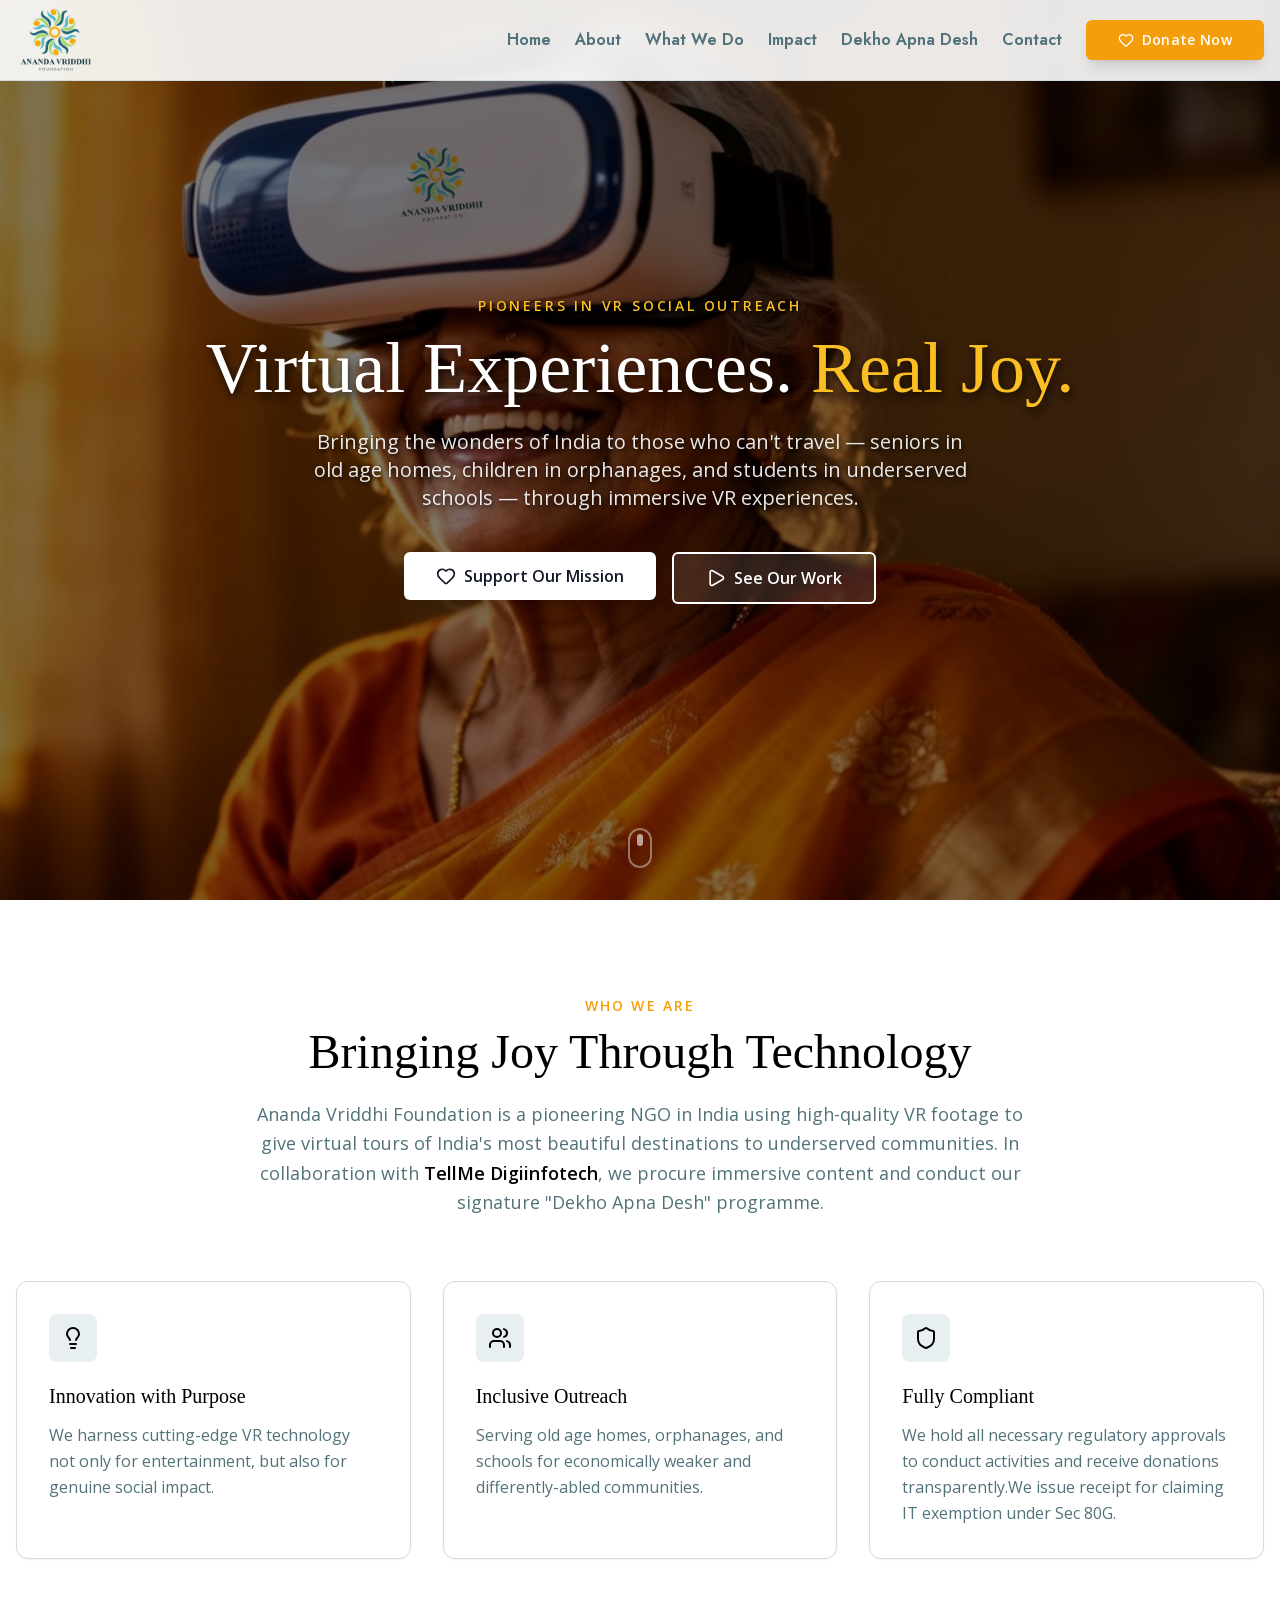
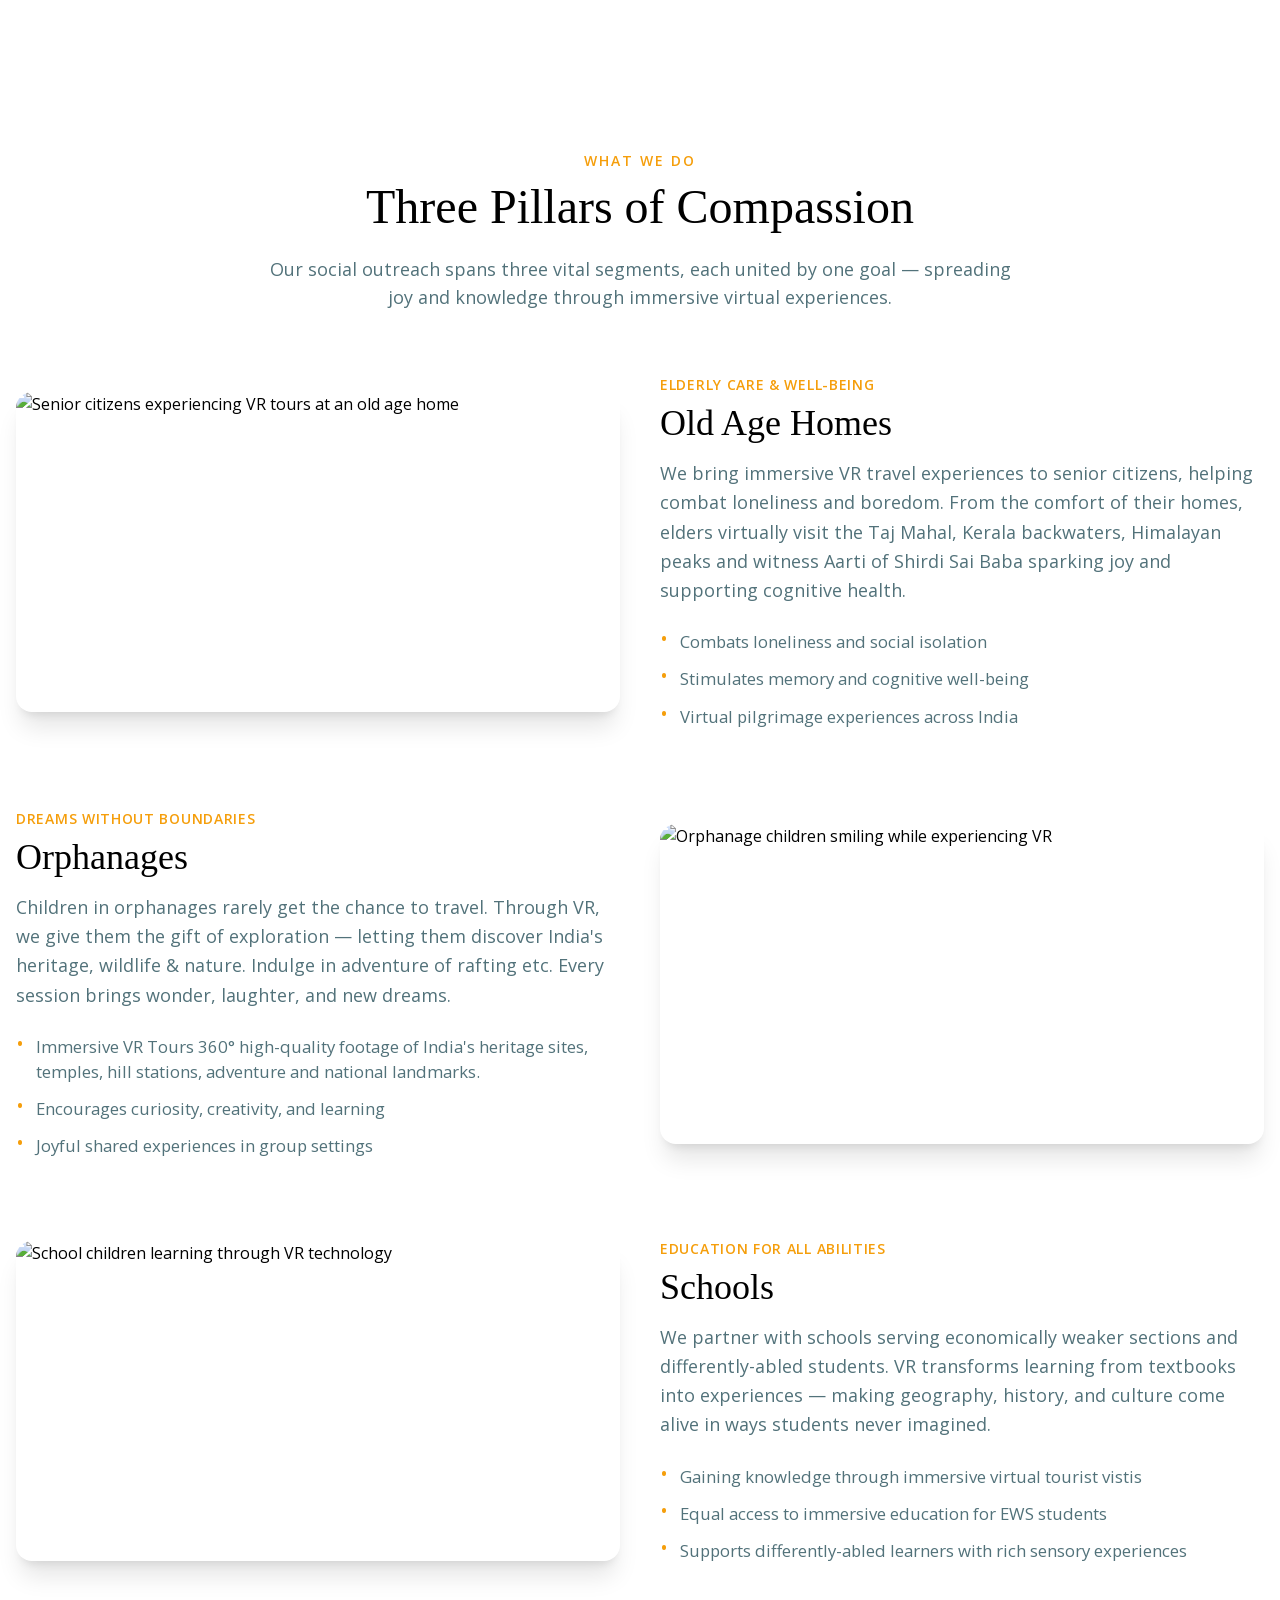
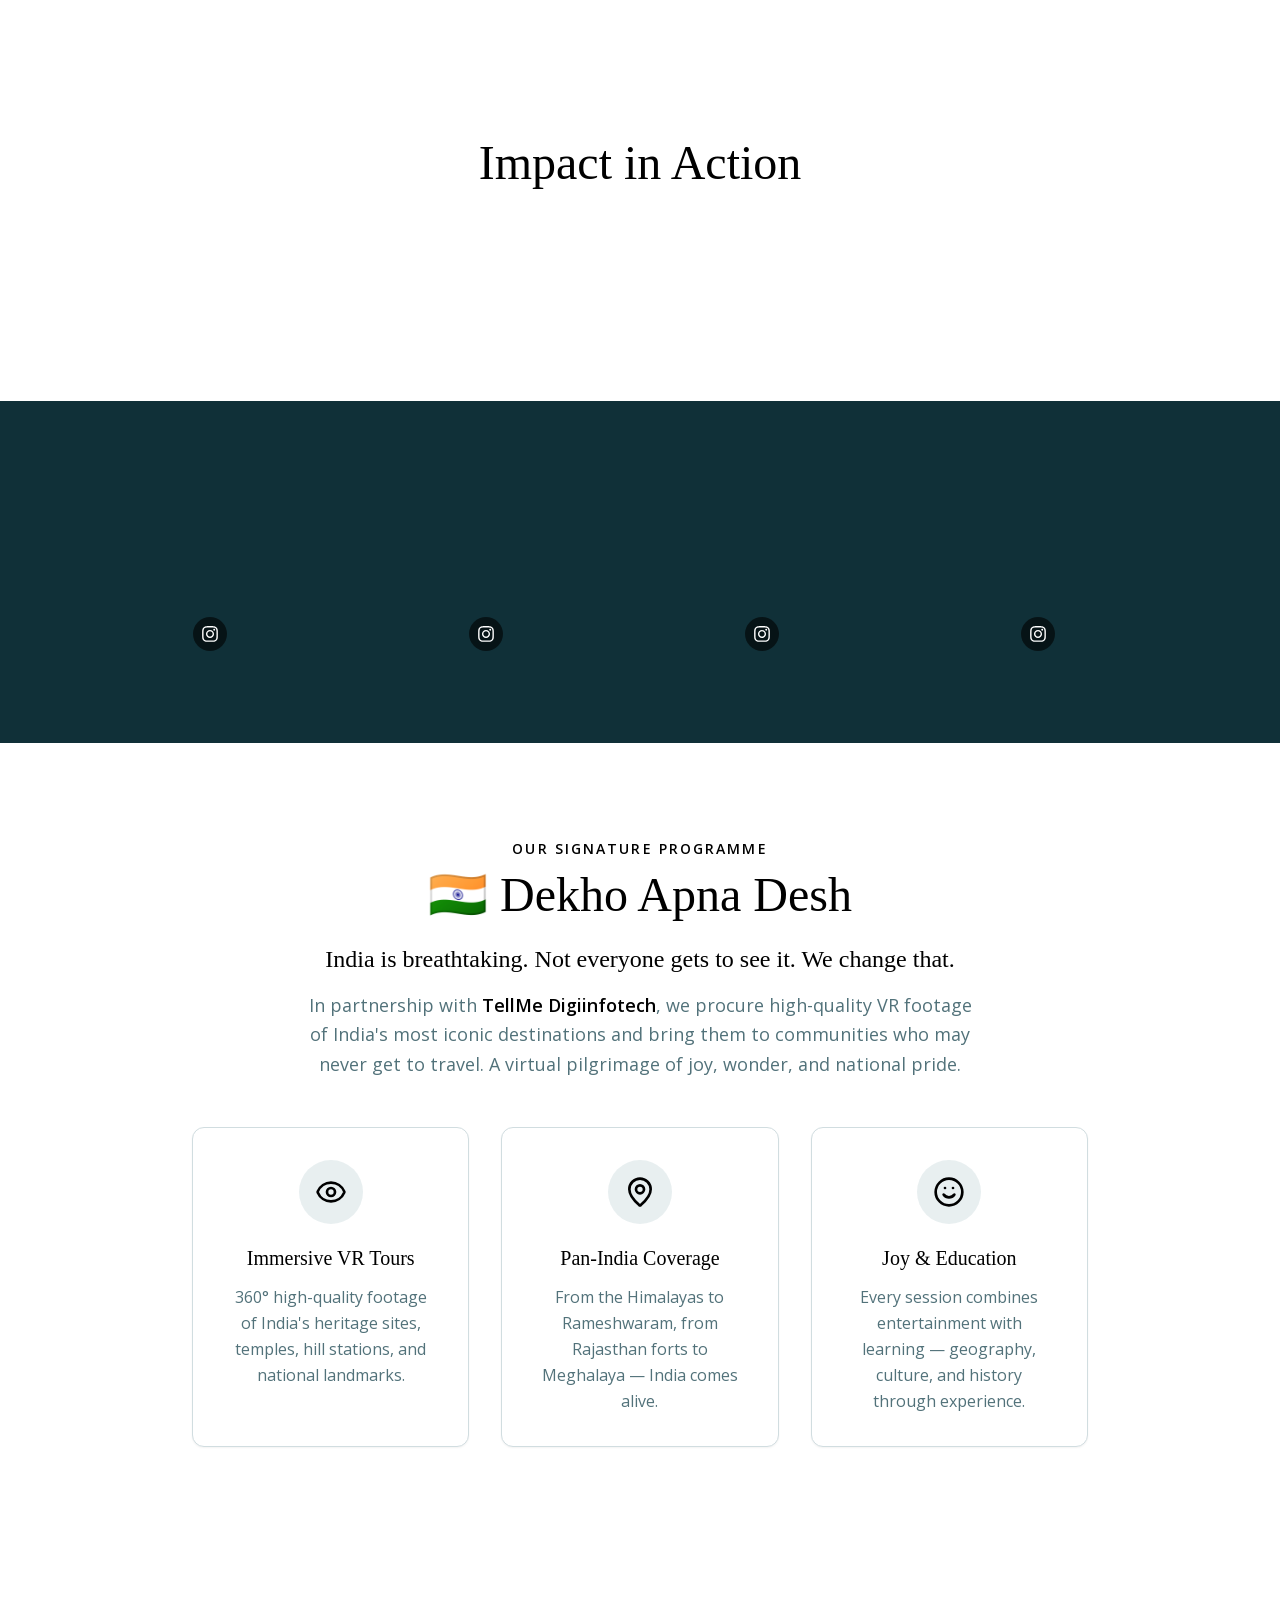
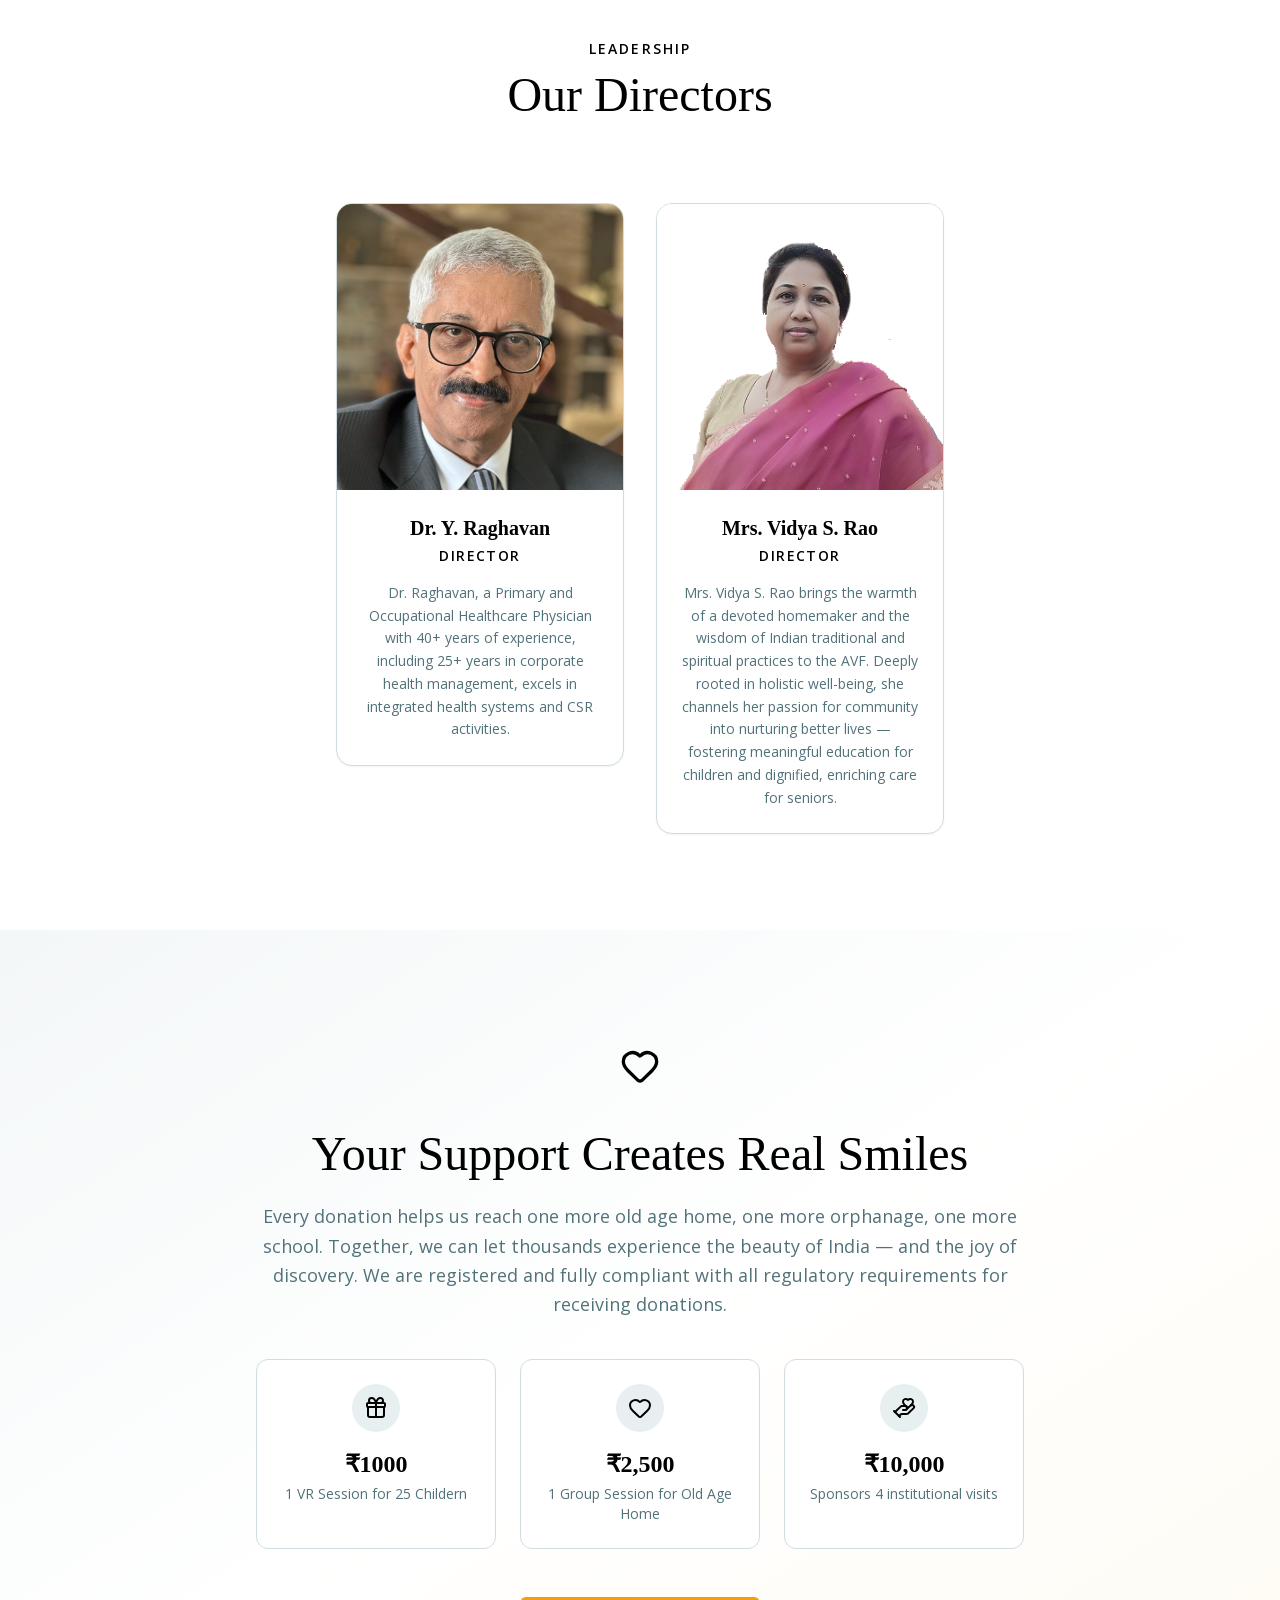
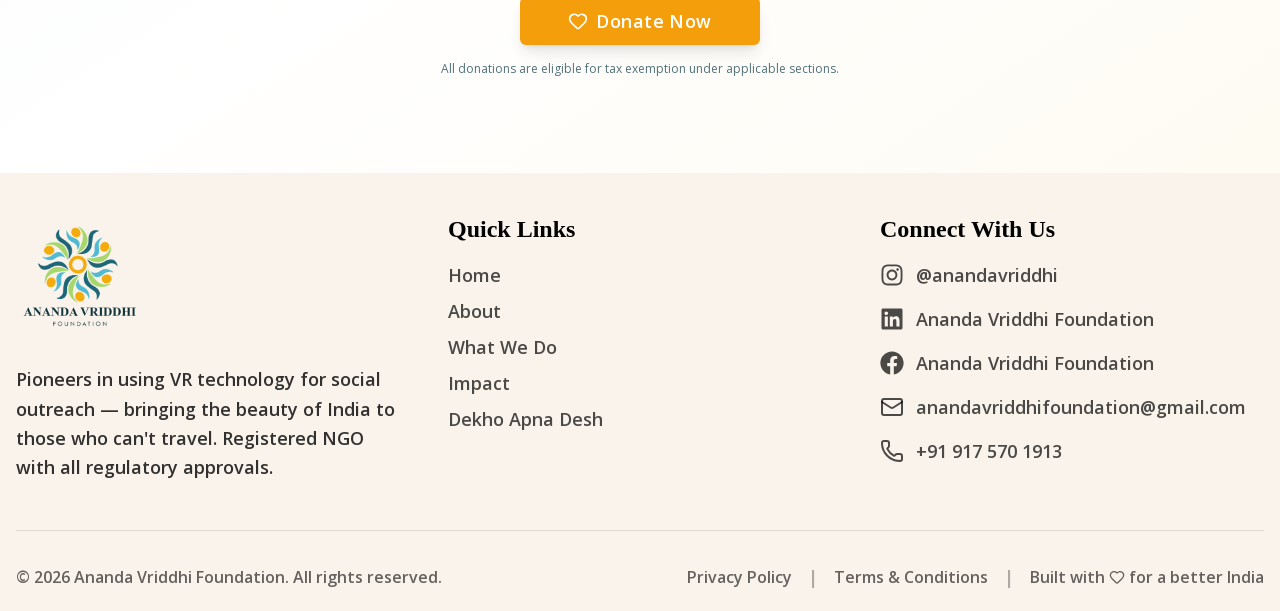
==== commit 9c4032eb: "@ Update site build with new media assets and pages Co-Authored-By: Claude Opus 4.7 (1M context) <no" ====
--- a/index.html
+++ b/index.html
@@ -1 +1,769 @@
-<!DOCTYPE html><html lang="en"><head><meta charSet="utf-8"/><meta name="viewport" content="width=device-width, initial-scale=1"/><link rel="preload" as="image" href="/_next/static/media/logo.e3328c1a.png" fetchPriority="high"/><link rel="stylesheet" href="/_next/static/css/f1fd45f5541efdd5.css" data-precedence="next"/><link rel="stylesheet" href="/_next/static/css/b4e89a8a7857b7e6.css" data-precedence="next"/><link rel="preload" as="script" fetchPriority="low" href="/_next/static/chunks/webpack-1497f928e6275285.js"/><script src="/_next/static/chunks/fd9d1056-b88f8a4cc02eef8b.js" async=""></script><script src="/_next/static/chunks/117-52d82f7478516017.js" async=""></script><script src="/_next/static/chunks/main-app-0ad2f70f43b19a0d.js" async=""></script><script src="/_next/static/chunks/0e5ce63c-22964f0189ad8ff3.js" async=""></script><script src="/_next/static/chunks/795d4814-cfc1f330725ddac6.js" async=""></script><script src="/_next/static/chunks/66ec4792-1cfe10d4c00f173c.js" async=""></script><script src="/_next/static/chunks/878-a257f4882c0a896c.js" async=""></script><script src="/_next/static/chunks/972-4892d8186bc38cb4.js" async=""></script><script src="/_next/static/chunks/33-37b57b53e61a5a5a.js" async=""></script><script src="/_next/static/chunks/843-67bca7bbf0dcc687.js" async=""></script><script src="/_next/static/chunks/347-3d8134f1974fa6e0.js" async=""></script><script src="/_next/static/chunks/app/layout-4469e4d2bb1f4e2a.js" async=""></script><script src="/_next/static/chunks/8e1d74a4-23ec0c4f48573a2d.js" async=""></script><script src="/_next/static/chunks/259-7daf24068634cae0.js" async=""></script><script src="/_next/static/chunks/app/page-d3d504a8fc79d579.js" async=""></script><link rel="preload" href="https://www.googletagmanager.com/gtag/js?id=G-D8J1QF4TNM" as="script"/><link rel="preload" href="https://www.instagram.com/embed.js" as="script"/><meta name="theme-color" media="(prefers-color-scheme: light)" content="#ebe8db"/><meta name="color-scheme" content="light"/><title>Ananda Vriddhi Foundation</title><meta name="description" content="Description about the ananda vriddhi foundation."/><meta name="application-name" content="Ananda Vriddhi Foundation Website"/><link rel="author" href="https://github.com/shriekdj"/><meta name="author" content="Shrikant Dhayaje"/><link rel="manifest" href="/manifest.json" crossorigin="use-credentials"/><meta name="generator" content="Next.js"/><meta name="keywords" content="avf,ananda vriddhi foundation,anand,vriddhi,foundation,ngo,old age home"/><meta name="referrer" content="origin-when-cross-origin"/><meta name="creator" content="Indiacom And Tellme Digiinfotech Web Development Team 2024"/><meta name="publisher" content="Tellme Digiinfotech Private Limited"/><meta name="robots" content="index, follow"/><meta name="googlebot" content="index, follow, max-video-preview:-1, max-image-preview:large, max-snippet:-1"/><meta name="format-detection" content="telephone=no, address=no, email=no"/><meta name="google-site-verification" content="MADLuVkcInOiiDAbHG4SFJ-guy-7VLOXWgKSqRz4gMM"/><meta name="rating" content="General"/><meta name="Audience" content="General"/><meta name="Language" content="us-en"/><meta name="distribution" content="global"/><meta name="classification" content="Business And Industry"/><meta name="apple-mobile-web-app-capable" content="yes"/><meta property="og:title" content="Ananda Vriddhi Foundation"/><meta property="og:description" content="Discover and connect with local businesses in your area. Your ultimate source for reliable services and productws."/><meta property="og:site_name" content="Tellme 360 Mediahub"/><meta property="og:locale" content="en_US"/><meta property="og:type" content="website"/><meta name="twitter:card" content="summary_large_image"/><meta name="twitter:creator" content="@TeamIndiacom"/><meta name="twitter:title" content="Ananda Vriddhi Foundation"/><meta name="twitter:description" content="Description about the ananda vriddhi foundation."/><meta property="al:web:url" content="https://tellme360mediahub.com"/><meta property="al:web:should_fallback" content="true"/><link rel="icon" href="/favicon.ico" type="image/x-icon" sizes="16x16"/><link rel="apple-touch-icon" href="/icon-192x192.png"/><script src="/_next/static/chunks/polyfills-42372ed130431b0a.js" noModule=""></script></head><body style="font-family:&#x27;__Ubuntu_3e167c&#x27;, &#x27;__Ubuntu_Fallback_3e167c&#x27;, ui-sans-serif, system-ui, -apple-system, BlinkMacSystemFont, Segoe UI, Roboto, Helvetica Neue, Arial, Noto Sans, sans-serif, Apple Color Emoji, Segoe UI Emoji, Segoe UI Symbol, Noto Color Emoji" class="w-full bg-gray-50"><div data-overlay-container="true"><header class="w-full container sm:mx-auto px-4 sm:px-20"><div class="sm:container sm:mx-auto flex justify-between items-center gap-5"><div class="flex justify-start items-center"><!--$--><!--$!--><template data-dgst="BAILOUT_TO_CLIENT_SIDE_RENDERING"></template><!--/$--><!--/$--><a href="/"><img alt="tellme logo" fetchPriority="high" width="100" height="100" decoding="async" data-nimg="1" class="h-16 w-16 sm:h-24 sm:w-24" style="color:transparent" src="/_next/static/media/logo.e3328c1a.png"/></a></div><nav class="hidden sm:block"><menu class="flex justify-center items-center gap-8"><li><a href="/">Home</a></li><li><a href="/about-us/">About Us</a></li><li><!--$--><button class="flex justify-center items-center" id="headlessui-menu-button-:R5pkq:" type="button" aria-haspopup="menu" aria-expanded="false" data-headlessui-state="">What We Do<!-- --> <svg stroke="currentColor" fill="currentColor" stroke-width="0" viewBox="0 0 24 24" height="1em" width="1em" xmlns="http://www.w3.org/2000/svg"><path fill="none" d="M0 0h24v24H0V0z"></path><path d="M7.41 8.59 12 13.17l4.59-4.58L18 10l-6 6-6-6 1.41-1.41z"></path></svg></button><!--/$--></li><li><a href="/contact-us/">Contact Us</a></li></menu></nav><section id="donate-and-mobile-menu"><a href="/donate-us/" class="block text-center bg-[#0F3238] text-white rounded-lg py-1 px-2 sm:py-2.5 sm:px-5">Donate</a></section></div></header><main><section class="w-full h-[40dvh] sm:h-[500px] 2xl:h-[700px] overflow-hidden mb-2"><div class="relative" role="region" aria-roledescription="carousel"><div class="overflow-hidden"><div class="flex -ml-4 gap-0"><div role="group" aria-roledescription="slide" class="min-w-0 shrink-0 grow-0 relative basis-1/2 sm:basis-1/3 mx-1 px-0" title="Education"><img alt="Education" loading="lazy" width="3031" height="4556" decoding="async" data-nimg="1" class="h-full object-cover" style="color:transparent" src="/_next/static/media/verticle.e9dc120f.jpg"/><a class="absolute inset-0 top-0 left-0 bg-opacity-65 bg-black h-full w-full" href="/what-we-do/education/"><div class="flex flex-col justify-center items-center h-full text-white sm:container sm:mx-auto"><h2 class="pt-16 text-lg sm:text-5xl sm:font-bold text-center">Education</h2><p class="text-center text-xs sm:text-base">Immersive Virtual Travel for Learning.</p></div></a></div><div role="group" aria-roledescription="slide" class="min-w-0 shrink-0 grow-0 relative basis-1/2 sm:basis-1/3 mx-1 px-0" title="Elderly Care"><img alt="Elderly Care" loading="lazy" width="3456" height="5184" decoding="async" data-nimg="1" class="h-full object-cover" style="color:transparent" src="/_next/static/media/verticle_2.3d744238.jpg"/><a class="absolute inset-0 top-0 left-0 bg-opacity-65 bg-black h-full w-full" href="/what-we-do/elderly-care/"><div class="flex flex-col justify-center items-center h-full text-white sm:container sm:mx-auto"><h2 class="pt-16 text-lg sm:text-5xl sm:font-bold text-center">Elderly Care</h2><p class="text-center text-xs sm:text-base">Promoting Well-Being in Seniors with VR-Tech.</p></div></a></div><div role="group" aria-roledescription="slide" class="min-w-0 shrink-0 grow-0 relative basis-1/2 sm:basis-1/3 mx-1 mr-1 px-0" title="Rural Impact"><img alt="Rural Impact" loading="lazy" width="3000" height="4000" decoding="async" data-nimg="1" class="h-full object-cover" style="color:transparent" src="/_next/static/media/verticle.ccd62749.jpg"/><a class="absolute inset-0 top-0 left-0 bg-opacity-65 bg-black h-full w-full" href="/what-we-do/rural-impact/"><div class="flex flex-col justify-center items-center h-full text-white sm:container sm:mx-auto"><h2 class="pt-16 text-lg sm:text-5xl sm:font-bold text-center">Rural Impact</h2><p class="text-center text-xs sm:text-base">AVF VR Kiosk: Recurring Income Solutions for Rural Women.</p></div></a></div></div></div></div></section><section class="container mx-auto px-4 sm:px-20 sm:py-10 block sm:flex"><div class="w-full sm:w-2/3 inline-block"><div class="relative w-full h-11 sm:h-12 my-2"><div class="absolute inset-0 z-0 w-11 sm:w-12 h-full bg-yellow-400 rounded-full"></div><h2 class="absolute inset-0 top-3 left-6 uppercase text-sm sm:text-base font-semibold z-10">Who are we</h2></div><div class="sm:mx-24"><h1 class="text-lg sm:text-3xl font-semibold mb-5">Virtual Experiences. Real Impact</h1><div><p class="text-gray-600 text-base">We&#x27;re pioneers in India using High quality videos in VR to give a &#x27;Virtual Tour&#x27; of various &#x27;Points of Tourists attraction&#x27; Pan India to underserved ,physically and economically challenged communities. From Orphanages to Senior Citizen Home, we&#x27;re proving that immersive experiences can transform lives, bring Joy and educate children.</p><p class="mt-4 text-sm font-semibold text-gray-800">Serving <span class="text-yellow-500">100+</span> volunteers ·<span class="text-yellow-500"> 25+</span> institutions ·<span class="text-yellow-500"> 300+</span> lives touched</p></div><div class="my-5"><a class="bg-[#51BAD2] px-6 py-4 rounded-lg" href="#">Learn More</a></div></div></div><div class="relative w-full sm:w-3/5 aspect-[5/4] md:aspect-[6/5] inline-block"><img alt="Who we are image" loading="lazy" width="3668" height="2828" decoding="async" data-nimg="1" class="absolute top-0 left-0 w-full h-full object-cover" style="color:transparent" src="/_next/static/media/who_we_are_image_verticle.0c105972.jpg"/></div></section><section class="bg-gray-50 py-10 sm:py-14"><div class="container mx-auto px-4 sm:px-20"><div class="relative w-full h-11 sm:h-12 my-2"><div class="absolute inset-0 z-0 w-11 sm:w-12 h-full bg-yellow-400 rounded-full"></div><h2 class="absolute inset-0 top-3 left-6 uppercase text-sm sm:text-base font-semibold z-10">Impact Snapshot</h2></div><div class="mt-8 grid grid-cols-2 md:grid-cols-4 gap-6 text-center"><div class="bg-white rounded-xl shadow-sm p-6"><div class="text-3xl mb-2">📚</div><p class="text-2xl font-bold text-gray-900">20</p><p class="text-sm text-gray-600">Sessions Delivered</p><p class="text-xs text-gray-500 mt-1">VR Programs</p></div><div class="bg-white rounded-xl shadow-sm p-6"><div class="text-3xl mb-2">👥</div><p class="text-2xl font-bold text-gray-900">300+</p><p class="text-sm text-gray-600">Lives Touched</p><p class="text-xs text-gray-500 mt-1">Beneficiaries</p></div><div class="bg-white rounded-xl shadow-sm p-6"><div class="text-3xl mb-2">🤝</div><p class="text-2xl font-bold text-gray-900">15+</p><p class="text-sm text-gray-600">Partners</p><p class="text-xs text-gray-500 mt-1">Institutions</p></div><div class="bg-white rounded-xl shadow-sm p-6"><div class="text-3xl mb-2">💪</div><p class="text-2xl font-bold text-gray-900">25+</p><p class="text-sm text-gray-600">Volunteers</p><p class="text-xs text-gray-500 mt-1">Change Makers</p></div></div></div></section><section class="container mx-auto px-4 sm:px-20 sm:py-10 block sm:flex"><div class="w-full"><div class="relative w-full h-11 sm:h-12 my-2"><div class="absolute inset-0 z-0 w-11 sm:w-12 h-full bg-yellow-400 rounded-full"></div><h2 class="absolute inset-0 top-3 left-6 uppercase text-sm sm:text-base font-semibold z-10">What we do</h2></div><div class="sm:mx-24"><h3 class="text-xl sm:text-5xl font-semibold mb-5">Ananda Vriddhi Foundation works in the following areas</h3><div><p class="text-gray-600 block">At Ananda Vriddhi Foundation, we strive to bring joy to the Sr.Citizens and educate the needy sections of the society using VR technology. By bridging digital gaps, we provide impactful solutions that make learning a fun experience and promote essential skill upgrades. Addressing the boredom  challenge faced by Sr.Citizens  we  take them on a Virtual and truly immersive journey from the comfort of their home thus supporting health management .</p></div></div></div></section><section class="sm:flex"><div class="bg-teal-900 mt-10 sm:mt-20 h-48 sm:h-96 relative w-full sm:w-1/2"><div class="absolute bottom-5 sm:bottom-20 container mx-auto px-4 sm:pr-2 sm:pl-20 h-full grid grid-cols-2 gap-4"><div class="static w-full h-full group"><div class="relative w-full h-full"><img alt="Education" loading="lazy" width="2725" height="4096" decoding="async" data-nimg="1" class="absolute inset-0 w-full h-full z-10 object-cover" style="color:transparent" src="/_next/static/media/education.f7c2cda4.jpg"/><div class="absolute h-full w-full bg-black/40 z-20 text-white"><div class="flex flex-col justify-center items-start gap-4 w-full h-full px-4 sm:px-8"><h4 class="flex items-center gap-2 text-base sm:text-2xl 2xl:text-3xl font-semibold">Education<svg stroke="currentColor" fill="currentColor" stroke-width="0" viewBox="0 0 640 512" class="text-yellow-400 text-lg sm:text-2xl" height="1em" width="1em" xmlns="http://www.w3.org/2000/svg"><path d="M622.34 153.2L343.4 67.5c-15.2-4.67-31.6-4.67-46.79 0L17.66 153.2c-23.54 7.23-23.54 38.36 0 45.59l48.63 14.94c-10.67 13.19-17.23 29.28-17.88 46.9C38.78 266.15 32 276.11 32 288c0 10.78 5.68 19.85 13.86 25.65L20.33 428.53C18.11 438.52 25.71 448 35.94 448h56.11c10.24 0 17.84-9.48 15.62-19.47L82.14 313.65C90.32 307.85 96 298.78 96 288c0-11.57-6.47-21.25-15.66-26.87.76-15.02 8.44-28.3 20.69-36.72L296.6 284.5c9.06 2.78 26.44 6.25 46.79 0l278.95-85.7c23.55-7.24 23.55-38.36 0-45.6zM352.79 315.09c-28.53 8.76-52.84 3.92-65.59 0l-145.02-44.55L128 384c0 35.35 85.96 64 192 64s192-28.65 192-64l-14.18-113.47-145.03 44.56z"></path></svg></h4><p class="md:pt-[110px] hidden sm:block text-base opacity-0 group-hover:opacity-100 transition-opacity duration-300">Helping Children Learn with VR Technology</p><a class="group/link bg-yellow-400 px-2 sm:px-6 py-1 sm:py-4 text-black text-xs whitespace-nowrap opacity-0 group-hover:opacity-100 transition-opacity duration-300 inline-flex items-center gap-2" href="/what-we-do/education/">Learn More<svg stroke="currentColor" fill="currentColor" stroke-width="0" viewBox="0 0 448 512" class="text-xs sm:text-sm transition-transform duration-300 group-hover/link:translate-x-1" height="1em" width="1em" xmlns="http://www.w3.org/2000/svg"><path d="M190.5 66.9l22.2-22.2c9.4-9.4 24.6-9.4 33.9 0L441 239c9.4 9.4 9.4 24.6 0 33.9L246.6 467.3c-9.4 9.4-24.6 9.4-33.9 0l-22.2-22.2c-9.5-9.5-9.3-25 .4-34.3L311.4 296H24c-13.3 0-24-10.7-24-24v-32c0-13.3 10.7-24 24-24h287.4L190.9 101.2c-9.8-9.3-10-24.8-.4-34.3z"></path></svg></a></div></div></div></div><div class="static w-full h-full group"><div class="relative w-full h-full"><img alt="Pain Management" loading="lazy" width="1024" height="1024" decoding="async" data-nimg="1" class="absolute inset-0 w-full h-full z-10 object-cover" style="color:transparent" src="/_next/static/media/verticle.57b69546.png"/><div class="absolute h-full w-full bg-black/40 z-20 text-white"><div class="flex flex-col justify-center items-start gap-4 w-full h-full px-4 sm:px-8"><h4 class="flex items-center gap-2 text-base sm:text-2xl 2xl:text-3xl font-semibold">Pain Management<svg stroke="currentColor" fill="currentColor" stroke-width="0" viewBox="0 0 512 512" class="text-yellow-400 text-lg sm:text-2xl" height="1em" width="1em" xmlns="http://www.w3.org/2000/svg"><path d="M320.2 243.8l-49.7 99.4c-6 12.1-23.4 11.7-28.9-.6l-56.9-126.3-30 71.7H60.6l182.5 186.5c7.1 7.3 18.6 7.3 25.7 0L451.4 288H342.3l-22.1-44.2zM473.7 73.9l-2.4-2.5c-51.5-52.6-135.8-52.6-187.4 0L256 100l-27.9-28.5c-51.5-52.7-135.9-52.7-187.4 0l-2.4 2.4C-10.4 123.7-12.5 203 31 256h102.4l35.9-86.2c5.4-12.9 23.6-13.2 29.4-.4l58.2 129.3 49-97.9c5.9-11.8 22.7-11.8 28.6 0l27.6 55.2H481c43.5-53 41.4-132.3-7.3-182.1z"></path></svg></h4><p class="md:pt-8 md:mt-5 hidden sm:block text-base opacity-0 group-hover:opacity-100 transition-opacity duration-300">VR improves pain management by providing a safe, engaging method that works alongside traditional treatments.</p><a class="group/link bg-yellow-400 px-2 sm:px-6 py-1 sm:py-4 text-black text-xs whitespace-nowrap opacity-0 group-hover:opacity-100 transition-opacity duration-300 inline-flex items-center gap-2" href="/what-we-do/pain-management/">Learn More<svg stroke="currentColor" fill="currentColor" stroke-width="0" viewBox="0 0 448 512" class="text-xs sm:text-sm transition-transform duration-300 group-hover/link:translate-x-1" height="1em" width="1em" xmlns="http://www.w3.org/2000/svg"><path d="M190.5 66.9l22.2-22.2c9.4-9.4 24.6-9.4 33.9 0L441 239c9.4 9.4 9.4 24.6 0 33.9L246.6 467.3c-9.4 9.4-24.6 9.4-33.9 0l-22.2-22.2c-9.5-9.5-9.3-25 .4-34.3L311.4 296H24c-13.3 0-24-10.7-24-24v-32c0-13.3 10.7-24 24-24h287.4L190.9 101.2c-9.8-9.3-10-24.8-.4-34.3z"></path></svg></a></div></div></div></div></div></div><div class="my-2 bg-transparent sm:hidden"></div><div class="bg-teal-900 mt-10 sm:mt-20 h-48 sm:h-96 relative w-full sm:w-1/2"><div class="absolute bottom-5 sm:bottom-20 container mx-auto px-4 sm:pl-2 sm:pr-20 h-full grid grid-cols-2 gap-4"><div class="static w-full h-full group"><div class="relative w-full h-full"><img alt="Elderly Care" loading="lazy" width="3456" height="5184" decoding="async" data-nimg="1" class="absolute inset-0 w-full h-full z-10 object-cover" style="color:transparent" src="/_next/static/media/verticle_2.3d744238.jpg"/><div class="absolute h-full w-full bg-black/40 z-20 text-white"><div class="flex flex-col justify-center items-start gap-6 w-full h-full px-4 sm:px-8"><h4 class="flex items-center gap-2 text-base sm:text-2xl 2xl:text-3xl font-semibold">Elderly Care<svg stroke="currentColor" fill="currentColor" stroke-width="0" viewBox="0 0 448 512" class="text-yellow-400 text-lg sm:text-2xl" height="1em" width="1em" xmlns="http://www.w3.org/2000/svg"><path d="M319.41,320,224,415.39,128.59,320C57.1,323.1,0,381.6,0,453.79A58.21,58.21,0,0,0,58.21,512H389.79A58.21,58.21,0,0,0,448,453.79C448,381.6,390.9,323.1,319.41,320ZM224,304A128,128,0,0,0,352,176V65.82a32,32,0,0,0-20.76-30L246.47,4.07a64,64,0,0,0-44.94,0L116.76,35.86A32,32,0,0,0,96,65.82V176A128,128,0,0,0,224,304ZM184,71.67a5,5,0,0,1,5-5h21.67V45a5,5,0,0,1,5-5h16.66a5,5,0,0,1,5,5V66.67H259a5,5,0,0,1,5,5V88.33a5,5,0,0,1-5,5H237.33V115a5,5,0,0,1-5,5H215.67a5,5,0,0,1-5-5V93.33H189a5,5,0,0,1-5-5ZM144,160H304v16a80,80,0,0,1-160,0Z"></path></svg></h4><p class="md:pt-16 hidden sm:block text-base opacity-0 group-hover:opacity-100 transition-opacity duration-300">Offering engaging VR tours of amazing destinations for seniors to enhance their cognitive health.</p><a class="group/link bg-yellow-400 px-2 sm:px-6 py-1 sm:py-4 text-black text-xs whitespace-nowrap opacity-0 group-hover:opacity-100 transition-opacity duration-300 inline-flex items-center gap-2" href="/what-we-do/elderly-care/">Learn More<svg stroke="currentColor" fill="currentColor" stroke-width="0" viewBox="0 0 448 512" class="text-xs sm:text-sm transform transition-transform duration-300 group-hover/link:translate-x-1" height="1em" width="1em" xmlns="http://www.w3.org/2000/svg"><path d="M190.5 66.9l22.2-22.2c9.4-9.4 24.6-9.4 33.9 0L441 239c9.4 9.4 9.4 24.6 0 33.9L246.6 467.3c-9.4 9.4-24.6 9.4-33.9 0l-22.2-22.2c-9.5-9.5-9.3-25 .4-34.3L311.4 296H24c-13.3 0-24-10.7-24-24v-32c0-13.3 10.7-24 24-24h287.4L190.9 101.2c-9.8-9.3-10-24.8-.4-34.3z"></path></svg></a></div></div></div></div><div class="static w-full h-full group"><div class="relative w-full h-full"><img alt="Rural Impact" loading="lazy" width="3000" height="4000" decoding="async" data-nimg="1" class="absolute inset-0 w-full h-full z-10 object-cover" style="color:transparent" src="/_next/static/media/verticle.ccd62749.jpg"/><div class="absolute h-full w-full bg-black/40 z-20 text-white"><div class="flex flex-col justify-center items-start gap-6 w-full h-full px-4 sm:px-8"><h4 class="flex items-center gap-2 text-base sm:text-2xl 2xl:text-3xl font-semibold">Rural Impact<svg stroke="currentColor" fill="currentColor" stroke-width="0" viewBox="0 0 640 512" class="text-yellow-400 text-lg sm:text-2xl" height="1em" width="1em" xmlns="http://www.w3.org/2000/svg"><path d="M488 192H336v56c0 39.7-32.3 72-72 72s-72-32.3-72-72V126.4l-64.9 39C107.8 176.9 96 197.8 96 220.2v47.3l-80 46.2C.7 322.5-4.6 342.1 4.3 357.4l80 138.6c8.8 15.3 28.4 20.5 43.7 11.7L231.4 448H368c35.3 0 64-28.7 64-64h16c17.7 0 32-14.3 32-32v-64h8c13.3 0 24-10.7 24-24v-48c0-13.3-10.7-24-24-24zm147.7-37.4L555.7 16C546.9.7 527.3-4.5 512 4.3L408.6 64H306.4c-12 0-23.7 3.4-33.9 9.7L239 94.6c-9.4 5.8-15 16.1-15 27.1V248c0 22.1 17.9 40 40 40s40-17.9 40-40v-88h184c30.9 0 56 25.1 56 56v28.5l80-46.2c15.3-8.9 20.5-28.4 11.7-43.7z"></path></svg></h4><p class="md:pt-[70px] hidden sm:block text-base opacity-0 group-hover:opacity-100 transition-opacity duration-300">Creating ways for women to earn money by operating Virtual Reality Kiosks</p><a class="group/link bg-yellow-400 px-2 sm:px-6 py-1 sm:py-4 text-black text-xs whitespace-nowrap opacity-0 group-hover:opacity-100 transition-opacity duration-300 inline-flex items-center gap-2" href="/what-we-do/rural-impact/">Learn More<svg stroke="currentColor" fill="currentColor" stroke-width="0" viewBox="0 0 448 512" class="text-xs sm:text-sm transform transition-transform duration-300 group-hover/link:translate-x-1" height="1em" width="1em" xmlns="http://www.w3.org/2000/svg"><path d="M190.5 66.9l22.2-22.2c9.4-9.4 24.6-9.4 33.9 0L441 239c9.4 9.4 9.4 24.6 0 33.9L246.6 467.3c-9.4 9.4-24.6 9.4-33.9 0l-22.2-22.2c-9.5-9.5-9.3-25 .4-34.3L311.4 296H24c-13.3 0-24-10.7-24-24v-32c0-13.3 10.7-24 24-24h287.4L190.9 101.2c-9.8-9.3-10-24.8-.4-34.3z"></path></svg></a></div></div></div></div></div></div></section><section class="container mx-auto px-4 sm:px-20 sm:py-10 block sm:flex"><div class="w-full sm:w-2/3 inline-block"><div class="relative w-full h-11 sm:h-12 my-2"><div class="absolute inset-0 z-0 w-11 sm:w-12 h-full bg-yellow-400 rounded-full"></div><h2 class="absolute inset-0 top-3 left-6 uppercase text-sm sm:text-base font-semibold z-10">Partner with us</h2></div><div class="sm:mx-24"><h3 class="text-xl sm:text-5xl font-semibold mb-5">Let&#x27;s spread joy and transform lives together!</h3><div><p class="text-gray-600 block">Join us in our mission to spread joy and make a lasting impact. Your support can transform lives. Whether through donations, volunteering, or spreading awareness, every contribution counts.</p><p class="text-gray-600 block">Together, we can create a brighter future for all.</p></div></div></div><div class="relative w-full sm:w-1/3 aspect-[4/5] inline-block"><img alt="Partner with us image" loading="lazy" width="1800" height="2250" decoding="async" data-nimg="1" class="absolute top-0 left-0 w-full h-full object-cover" style="color:transparent" src="/_next/static/media/partner_with_us_verticle.ba5b6bfe.jpg"/></div></section><section class="container mx-auto px-4 sm:px-20 sm:py-10"><div class="relative w-full h-11 sm:h-12 my-4"><div class="absolute inset-0 z-0 w-11 sm:w-12 h-full bg-yellow-400 rounded-full"></div><h2 class="absolute inset-0 top-3 left-6 uppercase text-sm sm:text-base font-semibold z-10">Impact in Action</h2></div><div class="w-full overflow-x-hidden flex gap-4 pb-4"><a href="https://www.instagram.com/reel/DOVmoGSCdQZ/" target="_blank" rel="noopener noreferrer" class="relative min-w-[220px] sm:min-w-[260px] rounded-xl overflow-hidden"><video src="/videos/1000120830.mp4" class="w-full h-[360px] sm:h-[420px] object-cover" autoPlay="" muted="" loop="" playsInline=""></video><div class="absolute bottom-3 right-3 bg-black/60 p-2 rounded-full"><svg stroke="currentColor" fill="currentColor" stroke-width="0" viewBox="0 0 448 512" class="text-white text-lg" height="1em" width="1em" xmlns="http://www.w3.org/2000/svg"><path d="M224.1 141c-63.6 0-114.9 51.3-114.9 114.9s51.3 114.9 114.9 114.9S339 319.5 339 255.9 287.7 141 224.1 141zm0 189.6c-41.1 0-74.7-33.5-74.7-74.7s33.5-74.7 74.7-74.7 74.7 33.5 74.7 74.7-33.6 74.7-74.7 74.7zm146.4-194.3c0 14.9-12 26.8-26.8 26.8-14.9 0-26.8-12-26.8-26.8s12-26.8 26.8-26.8 26.8 12 26.8 26.8zm76.1 27.2c-1.7-35.9-9.9-67.7-36.2-93.9-26.2-26.2-58-34.4-93.9-36.2-37-2.1-147.9-2.1-184.9 0-35.8 1.7-67.6 9.9-93.9 36.1s-34.4 58-36.2 93.9c-2.1 37-2.1 147.9 0 184.9 1.7 35.9 9.9 67.7 36.2 93.9s58 34.4 93.9 36.2c37 2.1 147.9 2.1 184.9 0 35.9-1.7 67.7-9.9 93.9-36.2 26.2-26.2 34.4-58 36.2-93.9 2.1-37 2.1-147.8 0-184.8zM398.8 388c-7.8 19.6-22.9 34.7-42.6 42.6-29.5 11.7-99.5 9-132.1 9s-102.7 2.6-132.1-9c-19.6-7.8-34.7-22.9-42.6-42.6-11.7-29.5-9-99.5-9-132.1s-2.6-102.7 9-132.1c7.8-19.6 22.9-34.7 42.6-42.6 29.5-11.7 99.5-9 132.1-9s102.7-2.6 132.1 9c19.6 7.8 34.7 22.9 42.6 42.6 11.7 29.5 9 99.5 9 132.1s2.7 102.7-9 132.1z"></path></svg></div></a><a href="https://www.instagram.com/reel/DNVeOi3Bm3D/" target="_blank" rel="noopener noreferrer" class="relative min-w-[220px] sm:min-w-[260px] rounded-xl overflow-hidden"><video src="/videos/1000120831.mp4" class="w-full h-[360px] sm:h-[420px] object-cover" autoPlay="" muted="" loop="" playsInline=""></video><div class="absolute bottom-3 right-3 bg-black/60 p-2 rounded-full"><svg stroke="currentColor" fill="currentColor" stroke-width="0" viewBox="0 0 448 512" class="text-white text-lg" height="1em" width="1em" xmlns="http://www.w3.org/2000/svg"><path d="M224.1 141c-63.6 0-114.9 51.3-114.9 114.9s51.3 114.9 114.9 114.9S339 319.5 339 255.9 287.7 141 224.1 141zm0 189.6c-41.1 0-74.7-33.5-74.7-74.7s33.5-74.7 74.7-74.7 74.7 33.5 74.7 74.7-33.6 74.7-74.7 74.7zm146.4-194.3c0 14.9-12 26.8-26.8 26.8-14.9 0-26.8-12-26.8-26.8s12-26.8 26.8-26.8 26.8 12 26.8 26.8zm76.1 27.2c-1.7-35.9-9.9-67.7-36.2-93.9-26.2-26.2-58-34.4-93.9-36.2-37-2.1-147.9-2.1-184.9 0-35.8 1.7-67.6 9.9-93.9 36.1s-34.4 58-36.2 93.9c-2.1 37-2.1 147.9 0 184.9 1.7 35.9 9.9 67.7 36.2 93.9s58 34.4 93.9 36.2c37 2.1 147.9 2.1 184.9 0 35.9-1.7 67.7-9.9 93.9-36.2 26.2-26.2 34.4-58 36.2-93.9 2.1-37 2.1-147.8 0-184.8zM398.8 388c-7.8 19.6-22.9 34.7-42.6 42.6-29.5 11.7-99.5 9-132.1 9s-102.7 2.6-132.1-9c-19.6-7.8-34.7-22.9-42.6-42.6-11.7-29.5-9-99.5-9-132.1s-2.6-102.7 9-132.1c7.8-19.6 22.9-34.7 42.6-42.6 29.5-11.7 99.5-9 132.1-9s102.7-2.6 132.1 9c19.6 7.8 34.7 22.9 42.6 42.6 11.7 29.5 9 99.5 9 132.1s2.7 102.7-9 132.1z"></path></svg></div></a><a href="https://www.instagram.com/reel/DLRrs7YPDHD/" target="_blank" rel="noopener noreferrer" class="relative min-w-[220px] sm:min-w-[260px] rounded-xl overflow-hidden"><video src="/videos/1000120832.mp4" class="w-full h-[360px] sm:h-[420px] object-cover" autoPlay="" muted="" loop="" playsInline=""></video><div class="absolute bottom-3 right-3 bg-black/60 p-2 rounded-full"><svg stroke="currentColor" fill="currentColor" stroke-width="0" viewBox="0 0 448 512" class="text-white text-lg" height="1em" width="1em" xmlns="http://www.w3.org/2000/svg"><path d="M224.1 141c-63.6 0-114.9 51.3-114.9 114.9s51.3 114.9 114.9 114.9S339 319.5 339 255.9 287.7 141 224.1 141zm0 189.6c-41.1 0-74.7-33.5-74.7-74.7s33.5-74.7 74.7-74.7 74.7 33.5 74.7 74.7-33.6 74.7-74.7 74.7zm146.4-194.3c0 14.9-12 26.8-26.8 26.8-14.9 0-26.8-12-26.8-26.8s12-26.8 26.8-26.8 26.8 12 26.8 26.8zm76.1 27.2c-1.7-35.9-9.9-67.7-36.2-93.9-26.2-26.2-58-34.4-93.9-36.2-37-2.1-147.9-2.1-184.9 0-35.8 1.7-67.6 9.9-93.9 36.1s-34.4 58-36.2 93.9c-2.1 37-2.1 147.9 0 184.9 1.7 35.9 9.9 67.7 36.2 93.9s58 34.4 93.9 36.2c37 2.1 147.9 2.1 184.9 0 35.9-1.7 67.7-9.9 93.9-36.2 26.2-26.2 34.4-58 36.2-93.9 2.1-37 2.1-147.8 0-184.8zM398.8 388c-7.8 19.6-22.9 34.7-42.6 42.6-29.5 11.7-99.5 9-132.1 9s-102.7 2.6-132.1-9c-19.6-7.8-34.7-22.9-42.6-42.6-11.7-29.5-9-99.5-9-132.1s-2.6-102.7 9-132.1c7.8-19.6 22.9-34.7 42.6-42.6 29.5-11.7 99.5-9 132.1-9s102.7-2.6 132.1 9c19.6 7.8 34.7 22.9 42.6 42.6 11.7 29.5 9 99.5 9 132.1s2.7 102.7-9 132.1z"></path></svg></div></a><a href="https://www.instagram.com/reel/DBtbJoKvQI5/" target="_blank" rel="noopener noreferrer" class="relative min-w-[220px] sm:min-w-[260px] rounded-xl overflow-hidden"><video src="/videos/1000120834.mp4" class="w-full h-[360px] sm:h-[420px] object-cover" autoPlay="" muted="" loop="" playsInline=""></video><div class="absolute bottom-3 right-3 bg-black/60 p-2 rounded-full"><svg stroke="currentColor" fill="currentColor" stroke-width="0" viewBox="0 0 448 512" class="text-white text-lg" height="1em" width="1em" xmlns="http://www.w3.org/2000/svg"><path d="M224.1 141c-63.6 0-114.9 51.3-114.9 114.9s51.3 114.9 114.9 114.9S339 319.5 339 255.9 287.7 141 224.1 141zm0 189.6c-41.1 0-74.7-33.5-74.7-74.7s33.5-74.7 74.7-74.7 74.7 33.5 74.7 74.7-33.6 74.7-74.7 74.7zm146.4-194.3c0 14.9-12 26.8-26.8 26.8-14.9 0-26.8-12-26.8-26.8s12-26.8 26.8-26.8 26.8 12 26.8 26.8zm76.1 27.2c-1.7-35.9-9.9-67.7-36.2-93.9-26.2-26.2-58-34.4-93.9-36.2-37-2.1-147.9-2.1-184.9 0-35.8 1.7-67.6 9.9-93.9 36.1s-34.4 58-36.2 93.9c-2.1 37-2.1 147.9 0 184.9 1.7 35.9 9.9 67.7 36.2 93.9s58 34.4 93.9 36.2c37 2.1 147.9 2.1 184.9 0 35.9-1.7 67.7-9.9 93.9-36.2 26.2-26.2 34.4-58 36.2-93.9 2.1-37 2.1-147.8 0-184.8zM398.8 388c-7.8 19.6-22.9 34.7-42.6 42.6-29.5 11.7-99.5 9-132.1 9s-102.7 2.6-132.1-9c-19.6-7.8-34.7-22.9-42.6-42.6-11.7-29.5-9-99.5-9-132.1s-2.6-102.7 9-132.1c7.8-19.6 22.9-34.7 42.6-42.6 29.5-11.7 99.5-9 132.1-9s102.7-2.6 132.1 9c19.6 7.8 34.7 22.9 42.6 42.6 11.7 29.5 9 99.5 9 132.1s2.7 102.7-9 132.1z"></path></svg></div></a><a href="https://www.instagram.com/reel/DAdX7bdo3bS/" target="_blank" rel="noopener noreferrer" class="relative min-w-[220px] sm:min-w-[260px] rounded-xl overflow-hidden"><video src="/videos/1000120835.mp4" class="w-full h-[360px] sm:h-[420px] object-cover" autoPlay="" muted="" loop="" playsInline=""></video><div class="absolute bottom-3 right-3 bg-black/60 p-2 rounded-full"><svg stroke="currentColor" fill="currentColor" stroke-width="0" viewBox="0 0 448 512" class="text-white text-lg" height="1em" width="1em" xmlns="http://www.w3.org/2000/svg"><path d="M224.1 141c-63.6 0-114.9 51.3-114.9 114.9s51.3 114.9 114.9 114.9S339 319.5 339 255.9 287.7 141 224.1 141zm0 189.6c-41.1 0-74.7-33.5-74.7-74.7s33.5-74.7 74.7-74.7 74.7 33.5 74.7 74.7-33.6 74.7-74.7 74.7zm146.4-194.3c0 14.9-12 26.8-26.8 26.8-14.9 0-26.8-12-26.8-26.8s12-26.8 26.8-26.8 26.8 12 26.8 26.8zm76.1 27.2c-1.7-35.9-9.9-67.7-36.2-93.9-26.2-26.2-58-34.4-93.9-36.2-37-2.1-147.9-2.1-184.9 0-35.8 1.7-67.6 9.9-93.9 36.1s-34.4 58-36.2 93.9c-2.1 37-2.1 147.9 0 184.9 1.7 35.9 9.9 67.7 36.2 93.9s58 34.4 93.9 36.2c37 2.1 147.9 2.1 184.9 0 35.9-1.7 67.7-9.9 93.9-36.2 26.2-26.2 34.4-58 36.2-93.9 2.1-37 2.1-147.8 0-184.8zM398.8 388c-7.8 19.6-22.9 34.7-42.6 42.6-29.5 11.7-99.5 9-132.1 9s-102.7 2.6-132.1-9c-19.6-7.8-34.7-22.9-42.6-42.6-11.7-29.5-9-99.5-9-132.1s-2.6-102.7 9-132.1c7.8-19.6 22.9-34.7 42.6-42.6 29.5-11.7 99.5-9 132.1-9s102.7-2.6 132.1 9c19.6 7.8 34.7 22.9 42.6 42.6 11.7 29.5 9 99.5 9 132.1s2.7 102.7-9 132.1z"></path></svg></div></a><a href="https://www.instagram.com/reel/DOVmoGSCdQZ/" target="_blank" rel="noopener noreferrer" class="relative min-w-[220px] sm:min-w-[260px] rounded-xl overflow-hidden"><video src="/videos/1000120830.mp4" class="w-full h-[360px] sm:h-[420px] object-cover" autoPlay="" muted="" loop="" playsInline=""></video><div class="absolute bottom-3 right-3 bg-black/60 p-2 rounded-full"><svg stroke="currentColor" fill="currentColor" stroke-width="0" viewBox="0 0 448 512" class="text-white text-lg" height="1em" width="1em" xmlns="http://www.w3.org/2000/svg"><path d="M224.1 141c-63.6 0-114.9 51.3-114.9 114.9s51.3 114.9 114.9 114.9S339 319.5 339 255.9 287.7 141 224.1 141zm0 189.6c-41.1 0-74.7-33.5-74.7-74.7s33.5-74.7 74.7-74.7 74.7 33.5 74.7 74.7-33.6 74.7-74.7 74.7zm146.4-194.3c0 14.9-12 26.8-26.8 26.8-14.9 0-26.8-12-26.8-26.8s12-26.8 26.8-26.8 26.8 12 26.8 26.8zm76.1 27.2c-1.7-35.9-9.9-67.7-36.2-93.9-26.2-26.2-58-34.4-93.9-36.2-37-2.1-147.9-2.1-184.9 0-35.8 1.7-67.6 9.9-93.9 36.1s-34.4 58-36.2 93.9c-2.1 37-2.1 147.9 0 184.9 1.7 35.9 9.9 67.7 36.2 93.9s58 34.4 93.9 36.2c37 2.1 147.9 2.1 184.9 0 35.9-1.7 67.7-9.9 93.9-36.2 26.2-26.2 34.4-58 36.2-93.9 2.1-37 2.1-147.8 0-184.8zM398.8 388c-7.8 19.6-22.9 34.7-42.6 42.6-29.5 11.7-99.5 9-132.1 9s-102.7 2.6-132.1-9c-19.6-7.8-34.7-22.9-42.6-42.6-11.7-29.5-9-99.5-9-132.1s-2.6-102.7 9-132.1c7.8-19.6 22.9-34.7 42.6-42.6 29.5-11.7 99.5-9 132.1-9s102.7-2.6 132.1 9c19.6 7.8 34.7 22.9 42.6 42.6 11.7 29.5 9 99.5 9 132.1s2.7 102.7-9 132.1z"></path></svg></div></a><a href="https://www.instagram.com/reel/DNVeOi3Bm3D/" target="_blank" rel="noopener noreferrer" class="relative min-w-[220px] sm:min-w-[260px] rounded-xl overflow-hidden"><video src="/videos/1000120831.mp4" class="w-full h-[360px] sm:h-[420px] object-cover" autoPlay="" muted="" loop="" playsInline=""></video><div class="absolute bottom-3 right-3 bg-black/60 p-2 rounded-full"><svg stroke="currentColor" fill="currentColor" stroke-width="0" viewBox="0 0 448 512" class="text-white text-lg" height="1em" width="1em" xmlns="http://www.w3.org/2000/svg"><path d="M224.1 141c-63.6 0-114.9 51.3-114.9 114.9s51.3 114.9 114.9 114.9S339 319.5 339 255.9 287.7 141 224.1 141zm0 189.6c-41.1 0-74.7-33.5-74.7-74.7s33.5-74.7 74.7-74.7 74.7 33.5 74.7 74.7-33.6 74.7-74.7 74.7zm146.4-194.3c0 14.9-12 26.8-26.8 26.8-14.9 0-26.8-12-26.8-26.8s12-26.8 26.8-26.8 26.8 12 26.8 26.8zm76.1 27.2c-1.7-35.9-9.9-67.7-36.2-93.9-26.2-26.2-58-34.4-93.9-36.2-37-2.1-147.9-2.1-184.9 0-35.8 1.7-67.6 9.9-93.9 36.1s-34.4 58-36.2 93.9c-2.1 37-2.1 147.9 0 184.9 1.7 35.9 9.9 67.7 36.2 93.9s58 34.4 93.9 36.2c37 2.1 147.9 2.1 184.9 0 35.9-1.7 67.7-9.9 93.9-36.2 26.2-26.2 34.4-58 36.2-93.9 2.1-37 2.1-147.8 0-184.8zM398.8 388c-7.8 19.6-22.9 34.7-42.6 42.6-29.5 11.7-99.5 9-132.1 9s-102.7 2.6-132.1-9c-19.6-7.8-34.7-22.9-42.6-42.6-11.7-29.5-9-99.5-9-132.1s-2.6-102.7 9-132.1c7.8-19.6 22.9-34.7 42.6-42.6 29.5-11.7 99.5-9 132.1-9s102.7-2.6 132.1 9c19.6 7.8 34.7 22.9 42.6 42.6 11.7 29.5 9 99.5 9 132.1s2.7 102.7-9 132.1z"></path></svg></div></a><a href="https://www.instagram.com/reel/DLRrs7YPDHD/" target="_blank" rel="noopener noreferrer" class="relative min-w-[220px] sm:min-w-[260px] rounded-xl overflow-hidden"><video src="/videos/1000120832.mp4" class="w-full h-[360px] sm:h-[420px] object-cover" autoPlay="" muted="" loop="" playsInline=""></video><div class="absolute bottom-3 right-3 bg-black/60 p-2 rounded-full"><svg stroke="currentColor" fill="currentColor" stroke-width="0" viewBox="0 0 448 512" class="text-white text-lg" height="1em" width="1em" xmlns="http://www.w3.org/2000/svg"><path d="M224.1 141c-63.6 0-114.9 51.3-114.9 114.9s51.3 114.9 114.9 114.9S339 319.5 339 255.9 287.7 141 224.1 141zm0 189.6c-41.1 0-74.7-33.5-74.7-74.7s33.5-74.7 74.7-74.7 74.7 33.5 74.7 74.7-33.6 74.7-74.7 74.7zm146.4-194.3c0 14.9-12 26.8-26.8 26.8-14.9 0-26.8-12-26.8-26.8s12-26.8 26.8-26.8 26.8 12 26.8 26.8zm76.1 27.2c-1.7-35.9-9.9-67.7-36.2-93.9-26.2-26.2-58-34.4-93.9-36.2-37-2.1-147.9-2.1-184.9 0-35.8 1.7-67.6 9.9-93.9 36.1s-34.4 58-36.2 93.9c-2.1 37-2.1 147.9 0 184.9 1.7 35.9 9.9 67.7 36.2 93.9s58 34.4 93.9 36.2c37 2.1 147.9 2.1 184.9 0 35.9-1.7 67.7-9.9 93.9-36.2 26.2-26.2 34.4-58 36.2-93.9 2.1-37 2.1-147.8 0-184.8zM398.8 388c-7.8 19.6-22.9 34.7-42.6 42.6-29.5 11.7-99.5 9-132.1 9s-102.7 2.6-132.1-9c-19.6-7.8-34.7-22.9-42.6-42.6-11.7-29.5-9-99.5-9-132.1s-2.6-102.7 9-132.1c7.8-19.6 22.9-34.7 42.6-42.6 29.5-11.7 99.5-9 132.1-9s102.7-2.6 132.1 9c19.6 7.8 34.7 22.9 42.6 42.6 11.7 29.5 9 99.5 9 132.1s2.7 102.7-9 132.1z"></path></svg></div></a><a href="https://www.instagram.com/reel/DBtbJoKvQI5/" target="_blank" rel="noopener noreferrer" class="relative min-w-[220px] sm:min-w-[260px] rounded-xl overflow-hidden"><video src="/videos/1000120834.mp4" class="w-full h-[360px] sm:h-[420px] object-cover" autoPlay="" muted="" loop="" playsInline=""></video><div class="absolute bottom-3 right-3 bg-black/60 p-2 rounded-full"><svg stroke="currentColor" fill="currentColor" stroke-width="0" viewBox="0 0 448 512" class="text-white text-lg" height="1em" width="1em" xmlns="http://www.w3.org/2000/svg"><path d="M224.1 141c-63.6 0-114.9 51.3-114.9 114.9s51.3 114.9 114.9 114.9S339 319.5 339 255.9 287.7 141 224.1 141zm0 189.6c-41.1 0-74.7-33.5-74.7-74.7s33.5-74.7 74.7-74.7 74.7 33.5 74.7 74.7-33.6 74.7-74.7 74.7zm146.4-194.3c0 14.9-12 26.8-26.8 26.8-14.9 0-26.8-12-26.8-26.8s12-26.8 26.8-26.8 26.8 12 26.8 26.8zm76.1 27.2c-1.7-35.9-9.9-67.7-36.2-93.9-26.2-26.2-58-34.4-93.9-36.2-37-2.1-147.9-2.1-184.9 0-35.8 1.7-67.6 9.9-93.9 36.1s-34.4 58-36.2 93.9c-2.1 37-2.1 147.9 0 184.9 1.7 35.9 9.9 67.7 36.2 93.9s58 34.4 93.9 36.2c37 2.1 147.9 2.1 184.9 0 35.9-1.7 67.7-9.9 93.9-36.2 26.2-26.2 34.4-58 36.2-93.9 2.1-37 2.1-147.8 0-184.8zM398.8 388c-7.8 19.6-22.9 34.7-42.6 42.6-29.5 11.7-99.5 9-132.1 9s-102.7 2.6-132.1-9c-19.6-7.8-34.7-22.9-42.6-42.6-11.7-29.5-9-99.5-9-132.1s-2.6-102.7 9-132.1c7.8-19.6 22.9-34.7 42.6-42.6 29.5-11.7 99.5-9 132.1-9s102.7-2.6 132.1 9c19.6 7.8 34.7 22.9 42.6 42.6 11.7 29.5 9 99.5 9 132.1s2.7 102.7-9 132.1z"></path></svg></div></a><a href="https://www.instagram.com/reel/DAdX7bdo3bS/" target="_blank" rel="noopener noreferrer" class="relative min-w-[220px] sm:min-w-[260px] rounded-xl overflow-hidden"><video src="/videos/1000120835.mp4" class="w-full h-[360px] sm:h-[420px] object-cover" autoPlay="" muted="" loop="" playsInline=""></video><div class="absolute bottom-3 right-3 bg-black/60 p-2 rounded-full"><svg stroke="currentColor" fill="currentColor" stroke-width="0" viewBox="0 0 448 512" class="text-white text-lg" height="1em" width="1em" xmlns="http://www.w3.org/2000/svg"><path d="M224.1 141c-63.6 0-114.9 51.3-114.9 114.9s51.3 114.9 114.9 114.9S339 319.5 339 255.9 287.7 141 224.1 141zm0 189.6c-41.1 0-74.7-33.5-74.7-74.7s33.5-74.7 74.7-74.7 74.7 33.5 74.7 74.7-33.6 74.7-74.7 74.7zm146.4-194.3c0 14.9-12 26.8-26.8 26.8-14.9 0-26.8-12-26.8-26.8s12-26.8 26.8-26.8 26.8 12 26.8 26.8zm76.1 27.2c-1.7-35.9-9.9-67.7-36.2-93.9-26.2-26.2-58-34.4-93.9-36.2-37-2.1-147.9-2.1-184.9 0-35.8 1.7-67.6 9.9-93.9 36.1s-34.4 58-36.2 93.9c-2.1 37-2.1 147.9 0 184.9 1.7 35.9 9.9 67.7 36.2 93.9s58 34.4 93.9 36.2c37 2.1 147.9 2.1 184.9 0 35.9-1.7 67.7-9.9 93.9-36.2 26.2-26.2 34.4-58 36.2-93.9 2.1-37 2.1-147.8 0-184.8zM398.8 388c-7.8 19.6-22.9 34.7-42.6 42.6-29.5 11.7-99.5 9-132.1 9s-102.7 2.6-132.1-9c-19.6-7.8-34.7-22.9-42.6-42.6-11.7-29.5-9-99.5-9-132.1s-2.6-102.7 9-132.1c7.8-19.6 22.9-34.7 42.6-42.6 29.5-11.7 99.5-9 132.1-9s102.7-2.6 132.1 9c19.6 7.8 34.7 22.9 42.6 42.6 11.7 29.5 9 99.5 9 132.1s2.7 102.7-9 132.1z"></path></svg></div></a></div></section></main><footer class="bg-[#f9f3eb] shadow"><div class="container mx-auto px-4 sm:px-20 pt-10"><div class="sm:container sm:mx-auto"><div class="w-full p-4 flex flex-wrap sm:flex-nowrap"><section id="footer-logo" class="w-full sm:w-1/6 aspect-square"><img alt="Ananda Vriddhi Foundation Logo" loading="lazy" width="400" height="400" decoding="async" data-nimg="1" class="h-inherit w-inherit" style="color:transparent" src="/_next/static/media/logo.e3328c1a.png"/></section><section id="footer-navigations" class="w-full sm:w-2/6"><div class="grid grid-cols-1 sm:grid-cols-3 gap-5"><div><h6 class="font-semibold text-center sm:text-left mb-2">Home</h6><menu class="flex flex-col justify-center items-center sm:grid sm:grid-cols-1 gap-2"><li><a href="/about-us/">About Us</a></li><li><a href="/about-us/#our-team">Team</a></li><li><a href="/contact-us/">Contact</a></li><li><a href="/career-with-us/">Career</a></li></menu></div><div><h6 class="font-semibold text-center sm:text-left mb-2">Connect</h6><menu class="flex flex-col justify-center items-center sm:grid sm:grid-cols-1 gap-2"><li><a target="_blank" href="https://www.instagram.com/anandavriddhi/">Instagram</a></li><li><a target="_blank" href="https://www.facebook.com/profile.php?id=61560092935733&amp;mibextid=ZbWKwL">Facebook</a></li><li><a target="_blank" href="https://www.pinterest.com/anandavriddhifoundation/">Pinterest</a></li><li><a target="_blank" href="https://www.youtube.com/channel/UC_3I1mVk3xtCWBdjzZ19-lA?sub_confirmation=1">YouTube</a></li></menu></div><div><h6 class="font-semibold text-center sm:text-left mb-2">More</h6><menu class="flex flex-col justify-center items-center sm:grid sm:grid-cols-1 gap-2"><li><a href="/donate-us/">Donate</a></li><li><a target="_blank" href="/news-letters/">News Letters</a></li></menu></div></div></section><section id="footer-navigations" class="w-full sm:w-3/6"><h6 class="text-lg mt-5 sm:mt-0 w-full sm:text-3xl font-bold text-center sm:text-left">Subscribe to our newsletter</h6></section></div><hr class="my-4 border-t border-gray-300"/><section class="mx-auto w-full max-w-screen-xl p-4 flex flex-col sm:flex-row justify-center sm:justify-between items-center"><p class="text-sm text-center sm:text-center">© 2024-25 <a class="hover:underline" href="/">Ananda Vriddhi Foundation</a>. All Rights Reserved.</p><ul class="mt-3 flex flex-col flex-wrap items-center text-sm font-medium sm:mt-0 sm:flex-row"><li><a class="mr-4 hover:underline md:mr-6 " href="/about-us/">About</a></li><li><a class="mr-4 hover:underline md:mr-6" href="/terms-and-conditions/">Terms &amp; Conditions</a></li><li><a class="mr-4 hover:underline md:mr-6" href="/privacy-policy/">Privacy Policy</a></li></ul></section></div></div></footer></div><script src="/_next/static/chunks/webpack-1497f928e6275285.js" async=""></script><script>(self.__next_f=self.__next_f||[]).push([0]);self.__next_f.push([2,null])</script><script>self.__next_f.push([1,"1:HL[\"/_next/static/css/f1fd45f5541efdd5.css\",\"style\"]\n2:HL[\"/_next/static/css/b4e89a8a7857b7e6.css\",\"style\"]\n"])</script><script>self.__next_f.push([1,"3:I[2846,[],\"\"]\n6:I[8003,[\"310\",\"static/chunks/0e5ce63c-22964f0189ad8ff3.js\",\"51\",\"static/chunks/795d4814-cfc1f330725ddac6.js\",\"422\",\"static/chunks/66ec4792-1cfe10d4c00f173c.js\",\"878\",\"static/chunks/878-a257f4882c0a896c.js\",\"972\",\"static/chunks/972-4892d8186bc38cb4.js\",\"33\",\"static/chunks/33-37b57b53e61a5a5a.js\",\"843\",\"static/chunks/843-67bca7bbf0dcc687.js\",\"347\",\"static/chunks/347-3d8134f1974fa6e0.js\",\"185\",\"static/chunks/app/layout-4469e4d2bb1f4e2a.js\"],\"\"]\n7:I[8847,[\"310\",\"static/chunks/0e5ce63c-22964f0189ad8ff3.js\",\"51\",\"static/chunks/795d4814-cfc1f330725ddac6.js\",\"422\",\"static/chunks/66ec4792-1cfe10d4c00f173c.js\",\"878\",\"static/chunks/878-a257f4882c0a896c.js\",\"972\",\"static/chunks/972-4892d8186bc38cb4.js\",\"33\",\"static/chunks/33-37b57b53e61a5a5a.js\",\"843\",\"static/chunks/843-67bca7bbf0dcc687.js\",\"347\",\"static/chunks/347-3d8134f1974fa6e0.js\",\"185\",\"static/chunks/app/layout-4469e4d2bb1f4e2a.js\"],\"Providers\"]\n8:\"$Sreact.suspense\"\n9:I[1523,[\"310\",\"static/chunks/0e5ce63c-22964f0189ad8ff3.js\",\"51\",\"static/chunks/795d4814-cfc1f330725ddac6.js\",\"422\",\"static/chunks/66ec4792-1cfe10d4c00f173c.js\",\"878\",\"static/chunks/878-a257f4882c0a896c.js\",\"972\",\"static/chunks/972-4892d8186bc38cb4.js\",\"33\",\"static/chunks/33-37b57b53e61a5a5a.js\",\"843\",\"static/chunks/843-67bca7bbf0dcc687.js\",\"347\",\"static/chunks/347-3d8134f1974fa6e0.js\",\"185\",\"static/chunks/app/layout-4469e4d2bb1f4e2a.js\"],\"BailoutToCSR\"]\na:I[5093,[\"310\",\"static/chunks/0e5ce63c-22964f0189ad8ff3.js\",\"51\",\"static/chunks/795d4814-cfc1f330725ddac6.js\",\"422\",\"static/chunks/66ec4792-1cfe10d4c00f173c.js\",\"878\",\"static/chunks/878-a257f4882c0a896c.js\",\"972\",\"static/chunks/972-4892d8186bc38cb4.js\",\"33\",\"static/chunks/33-37b57b53e61a5a5a.js\",\"843\",\"static/chunks/843-67bca7bbf0dcc687.js\",\"347\",\"static/chunks/347-3d8134f1974fa6e0.js\",\"185\",\"static/chunks/app/layout-4469e4d2bb1f4e2a.js\"],\"default\"]\nb:I[5878,[\"310\",\"static/chunks/0e5ce63c-22964f0189ad8ff3.js\",\"699\",\"static/chunks/8e1d74a4-23ec0c4f48573a2d.js\",\"878\",\"static/chunks/878-a257f4882c0a896c.js\",\"972\",\"static/chunks/972-4892d818"])</script><script>self.__next_f.push([1,"6bc38cb4.js\",\"33\",\"static/chunks/33-37b57b53e61a5a5a.js\",\"259\",\"static/chunks/259-7daf24068634cae0.js\",\"931\",\"static/chunks/app/page-d3d504a8fc79d579.js\"],\"Image\"]\nd:I[314,[\"310\",\"static/chunks/0e5ce63c-22964f0189ad8ff3.js\",\"51\",\"static/chunks/795d4814-cfc1f330725ddac6.js\",\"422\",\"static/chunks/66ec4792-1cfe10d4c00f173c.js\",\"878\",\"static/chunks/878-a257f4882c0a896c.js\",\"972\",\"static/chunks/972-4892d8186bc38cb4.js\",\"33\",\"static/chunks/33-37b57b53e61a5a5a.js\",\"843\",\"static/chunks/843-67bca7bbf0dcc687.js\",\"347\",\"static/chunks/347-3d8134f1974fa6e0.js\",\"185\",\"static/chunks/app/layout-4469e4d2bb1f4e2a.js\"],\"default\"]\n13:I[4707,[],\"\"]\n14:I[6423,[],\"\"]\n15:I[2972,[\"310\",\"static/chunks/0e5ce63c-22964f0189ad8ff3.js\",\"699\",\"static/chunks/8e1d74a4-23ec0c4f48573a2d.js\",\"878\",\"static/chunks/878-a257f4882c0a896c.js\",\"972\",\"static/chunks/972-4892d8186bc38cb4.js\",\"33\",\"static/chunks/33-37b57b53e61a5a5a.js\",\"259\",\"static/chunks/259-7daf24068634cae0.js\",\"931\",\"static/chunks/app/page-d3d504a8fc79d579.js\"],\"\"]\n17:I[1060,[],\"\"]\nc:{\"src\":\"/_next/static/media/logo.e3328c1a.png\",\"height\":400,\"width\":400,\"blurDataURL\":\"[data-uri]\",\"blurWidth\":8,\"blurHeight\":8}\nf:{\"text\":\"Education\",\"href\":\"/what-we-do/education/\"}\n10:{\"text\":\"Elderly Care\",\"href\":\"/what-we-do/elderly-care/\"}\n11:{\"text\":\"Rural Impact\",\"href\":\"/what-we-do/rural-impact/\"}\n12:{\"text\":\"Pain Management\",\"href\":\"/what-we-do/pain-management/\"}\ne:[\"$f\",\"$10\",\"$11\",\"$12\"]\n18:[]\n"])</script><script>self.__next_f.push([1,"0:[\"$\",\"$L3\",null,{\"buildId\":\"J3KpbIQICbo3lHZzIolwm\",\"assetPrefix\":\"\",\"urlParts\":[\"\",\"\"],\"initialTree\":[\"\",{\"children\":[\"__PAGE__\",{}]},\"$undefined\",\"$undefined\",true],\"initialSeedData\":[\"\",{\"children\":[\"__PAGE__\",{},[[\"$L4\",\"$L5\",null],null],null]},[[[[\"$\",\"link\",\"0\",{\"rel\":\"stylesheet\",\"href\":\"/_next/static/css/f1fd45f5541efdd5.css\",\"precedence\":\"next\",\"crossOrigin\":\"$undefined\"}],[\"$\",\"link\",\"1\",{\"rel\":\"stylesheet\",\"href\":\"/_next/static/css/b4e89a8a7857b7e6.css\",\"precedence\":\"next\",\"crossOrigin\":\"$undefined\"}]],[\"$\",\"html\",null,{\"lang\":\"en\",\"suppressHydrationWarning\":true,\"children\":[[\"$\",\"head\",null,{\"children\":[[\"$\",\"$L6\",null,{\"src\":\"https://www.googletagmanager.com/gtag/js?id=G-D8J1QF4TNM\",\"strategy\":\"afterInteractive\"}],[\"$\",\"$L6\",null,{\"id\":\"google-analytics\",\"strategy\":\"afterInteractive\",\"children\":\"\\n            window.dataLayer = window.dataLayer || [];\\n            function gtag(){dataLayer.push(arguments);}\\n            gtag('js', new Date());\\n            gtag('config', 'G-D8J1QF4TNM');\\n          \"}],[\"$\",\"$L6\",null,{\"src\":\"https://www.instagram.com/embed.js\",\"strategy\":\"afterInteractive\"}]]}],[\"$\",\"body\",null,{\"style\":{\"fontFamily\":\"'__Ubuntu_3e167c', '__Ubuntu_Fallback_3e167c', ui-sans-serif, system-ui, -apple-system, BlinkMacSystemFont, Segoe UI, Roboto, Helvetica Neue, Arial, Noto Sans, sans-serif, Apple Color Emoji, Segoe UI Emoji, Segoe UI Symbol, Noto Color Emoji\"},\"className\":\"w-full bg-gray-50\",\"children\":[\"$\",\"$L7\",null,{\"children\":[[\"$\",\"header\",null,{\"className\":\"w-full container sm:mx-auto px-4 sm:px-20\",\"children\":[\"$\",\"div\",null,{\"className\":\"sm:container sm:mx-auto flex justify-between items-center gap-5\",\"children\":[[\"$\",\"div\",null,{\"className\":\"flex justify-start items-center\",\"children\":[[\"$\",\"$8\",null,{\"children\":[\"$\",\"$8\",null,{\"fallback\":null,\"children\":[\"$\",\"$L9\",null,{\"reason\":\"next/dynamic\",\"children\":[\"$\",\"$La\",null,{\"logo\":{\"src\":\"/_next/static/media/logo.e3328c1a.png\",\"height\":400,\"width\":400,\"blurDataURL\":\"[data-uri]\",\"blurWidth\":8,\"blurHeight\":8},\"navLinks\":[{\"text\":\"Home\",\"href\":\"/\"},{\"text\":\"About Us\",\"href\":\"/about-us/\"},{\"text\":\"What We Do\",\"href\":\"#\",\"subMenus\":[{\"text\":\"Education\",\"href\":\"/what-we-do/education/\"},{\"text\":\"Elderly Care\",\"href\":\"/what-we-do/elderly-care/\"},{\"text\":\"Rural Impact\",\"href\":\"/what-we-do/rural-impact/\"},{\"text\":\"Pain Management\",\"href\":\"/what-we-do/pain-management/\"}]},{\"text\":\"Contact Us\",\"href\":\"/contact-us/\"}]}]}]}]}],[\"$\",\"a\",null,{\"href\":\"/\",\"children\":[\"$\",\"$Lb\",null,{\"src\":\"$c\",\"alt\":\"tellme logo\",\"className\":\"h-16 w-16 sm:h-24 sm:w-24\",\"width\":100,\"height\":100,\"priority\":true}]}]]}],[\"$\",\"nav\",null,{\"className\":\"hidden sm:block\",\"children\":[\"$\",\"menu\",null,{\"className\":\"flex justify-center items-center gap-8\",\"children\":[[\"$\",\"li\",\"0\",{\"children\":[\"$\",\"a\",null,{\"href\":\"/\",\"children\":\"Home\"}]}],[\"$\",\"li\",\"1\",{\"children\":[\"$\",\"a\",null,{\"href\":\"/about-us/\",\"children\":\"About Us\"}]}],[\"$\",\"li\",\"2\",{\"children\":[\"$\",\"$8\",null,{\"children\":[\"$\",\"$Ld\",null,{\"className\":\"flex justify-center items-center\",\"navLinkText\":\"What We Do\",\"navLinks\":\"$e\"}]}]}],[\"$\",\"li\",\"3\",{\"children\":[\"$\",\"a\",null,{\"href\":\"/contact-us/\",\"children\":\"Contact Us\"}]}]]}]}],[\"$\",\"section\",null,{\"id\":\"donate-and-mobile-menu\",\"children\":[\"$\",\"a\",null,{\"href\":\"/donate-us/\",\"className\":\"block text-center bg-[#0F3238] text-white rounded-lg py-1 px-2 sm:py-2.5 sm:px-5\",\"children\":\"Donate\"}]}]]}]}],[\"$\",\"$L13\",null,{\"parallelRouterKey\":\"children\",\"segmentPath\":[\"children\"],\"error\":\"$undefined\",\"errorStyles\":\"$undefined\",\"errorScripts\":\"$undefined\",\"template\":[\"$\",\"$L14\",null,{}],\"templateStyles\":\"$undefined\",\"templateScripts\":\"$undefined\",\"notFound\":[[\"$\",\"title\",null,{\"children\":\"404: This page could not be found.\"}],[\"$\",\"div\",null,{\"style\":{\"fontFamily\":\"system-ui,\\\"Segoe UI\\\",Roboto,Helvetica,Arial,sans-serif,\\\"Apple Color Emoji\\\",\\\"Segoe UI Emoji\\\"\",\"height\":\"100vh\",\"textAlign\":\"center\",\"display\":\"flex\",\"flexDirection\":\"column\",\"alignItems\":\"center\",\"justifyContent\":\"center\"},\"children\":[\"$\",\"div\",null,{\"children\":[[\"$\",\"style\",null,{\"dangerouslySetInnerHTML\":{\"__html\":\"body{color:#000;background:#fff;margin:0}.next-error-h1{border-right:1px solid rgba(0,0,0,.3)}@media (prefers-color-scheme:dark){body{color:#fff;background:#000}.next-error-h1{border-right:1px solid rgba(255,255,255,.3)}}\"}}],[\"$\",\"h1\",null,{\"className\":\"next-error-h1\",\"style\":{\"display\":\"inline-block\",\"margin\":\"0 20px 0 0\",\"padding\":\"0 23px 0 0\",\"fontSize\":24,\"fontWeight\":500,\"verticalAlign\":\"top\",\"lineHeight\":\"49px\"},\"children\":\"404\"}],[\"$\",\"div\",null,{\"style\":{\"display\":\"inline-block\"},\"children\":[\"$\",\"h2\",null,{\"style\":{\"fontSize\":14,\"fontWeight\":400,\"lineHeight\":\"49px\",\"margin\":0},\"children\":\"This page could not be found.\"}]}]]}]}]],\"notFoundStyles\":[]}],[\"$\",\"footer\",null,{\"className\":\"bg-[#f9f3eb] shadow\",\"children\":[\"$\",\"div\",null,{\"className\":\"container mx-auto px-4 sm:px-20 pt-10\",\"children\":[\"$\",\"div\",null,{\"className\":\"sm:container sm:mx-auto\",\"children\":[[\"$\",\"div\",null,{\"className\":\"w-full p-4 flex flex-wrap sm:flex-nowrap\",\"children\":[[\"$\",\"section\",null,{\"id\":\"footer-logo\",\"className\":\"w-full sm:w-1/6 aspect-square\",\"children\":[\"$\",\"$Lb\",null,{\"src\":\"$c\",\"className\":\"h-inherit w-inherit\",\"alt\":\"Ananda Vriddhi Foundation Logo\"}]}],[\"$\",\"section\",null,{\"id\":\"footer-navigations\",\"className\":\"w-full sm:w-2/6\",\"children\":[\"$\",\"div\",null,{\"className\":\"grid grid-cols-1 sm:grid-cols-3 gap-5\",\"children\":[[\"$\",\"div\",null,{\"children\":[[\"$\",\"h6\",null,{\"className\":\"font-semibold text-center sm:text-left mb-2\",\"children\":\"Home\"}],[\"$\",\"menu\",null,{\"className\":\"flex flex-col justify-center items-center sm:grid sm:grid-cols-1 gap-2\",\"children\":[[\"$\",\"li\",null,{\"children\":[\"$\",\"$L15\",null,{\"href\":\"/about-us/\",\"children\":\"About Us\"}]}],[\"$\",\"li\",null,{\"children\":[\"$\",\"$L15\",null,{\"href\":\"/about-us/#our-team\",\"children\":\"Team\"}]}],[\"$\",\"li\",null,{\"children\":[\"$\",\"$L15\",null,{\"href\":\"/contact-us/\",\"children\":\"Contact\"}]}],[\"$\",\"li\",null,{\"children\":[\"$\",\"$L15\",null,{\"href\":\"/career-with-us/\",\"children\":\"Career\"}]}]]}]]}],[\"$\",\"div\",null,{\"children\":[[\"$\",\"h6\",null,{\"className\":\"font-semibold text-center sm:text-left mb-2\",\"children\":\"Connect\"}],[\"$\",\"menu\",null,{\"className\":\"flex flex-col justify-center items-center sm:grid sm:grid-cols-1 gap-2\",\"children\":[[\"$\",\"li\",null,{\"children\":[\"$\",\"$L15\",null,{\"href\":\"https://www.instagram.com/anandavriddhi/\",\"target\":\"_blank\",\"children\":\"Instagram\"}]}],[\"$\",\"li\",null,{\"children\":[\"$\",\"$L15\",null,{\"href\":\"https://www.facebook.com/profile.php?id=61560092935733\u0026mibextid=ZbWKwL\",\"target\":\"_blank\",\"children\":\"Facebook\"}]}],[\"$\",\"li\",null,{\"children\":[\"$\",\"$L15\",null,{\"href\":\"https://www.pinterest.com/anandavriddhifoundation/\",\"target\":\"_blank\",\"children\":\"Pinterest\"}]}],[\"$\",\"li\",null,{\"children\":[\"$\",\"$L15\",null,{\"href\":\"https://www.youtube.com/channel/UC_3I1mVk3xtCWBdjzZ19-lA?sub_confirmation=1\",\"target\":\"_blank\",\"children\":\"YouTube\"}]}]]}]]}],[\"$\",\"div\",null,{\"children\":[[\"$\",\"h6\",null,{\"className\":\"font-semibold text-center sm:text-left mb-2\",\"children\":\"More\"}],[\"$\",\"menu\",null,{\"className\":\"flex flex-col justify-center items-center sm:grid sm:grid-cols-1 gap-2\",\"children\":[[\"$\",\"li\",null,{\"children\":[\"$\",\"$L15\",null,{\"href\":\"/donate-us/\",\"children\":\"Donate\"}]}],[\"$\",\"li\",null,{\"children\":[\"$\",\"$L15\",null,{\"href\":\"/news-letters\",\"target\":\"_blank\",\"children\":\"News Letters\"}]}]]}]]}]]}]}],[\"$\",\"section\",null,{\"id\":\"footer-navigations\",\"className\":\"w-full sm:w-3/6\",\"children\":[\"$\",\"h6\",null,{\"className\":\"text-lg mt-5 sm:mt-0 w-full sm:text-3xl font-bold text-center sm:text-left\",\"children\":\"Subscribe to our newsletter\"}]}]]}],[\"$\",\"hr\",null,{\"className\":\"my-4 border-t border-gray-300\"}],[\"$\",\"section\",null,{\"className\":\"mx-auto w-full max-w-screen-xl p-4 flex flex-col sm:flex-row justify-center sm:justify-between items-center\",\"children\":[[\"$\",\"p\",null,{\"className\":\"text-sm text-center sm:text-center\",\"children\":[\"© 2024-25 \",[\"$\",\"$L15\",null,{\"href\":\"/\",\"className\":\"hover:underline\",\"children\":\"Ananda Vriddhi Foundation\"}],\". All Rights Reserved.\"]}],[\"$\",\"ul\",null,{\"className\":\"mt-3 flex flex-col flex-wrap items-center text-sm font-medium sm:mt-0 sm:flex-row\",\"children\":[[\"$\",\"li\",null,{\"children\":[\"$\",\"$L15\",null,{\"href\":\"/about-us/\",\"className\":\"mr-4 hover:underline md:mr-6 \",\"children\":\"About\"}]}],[\"$\",\"li\",null,{\"children\":[\"$\",\"$L15\",null,{\"href\":\"/terms-and-conditions/\",\"className\":\"mr-4 hover:underline md:mr-6\",\"children\":\"Terms \u0026 Conditions\"}]}],[\"$\",\"li\",null,{\"children\":[\"$\",\"$L15\",null,{\"href\":\"/privacy-policy/\",\"className\":\"mr-4 hover:underline md:mr-6\",\"children\":\"Privacy Policy\"}]}]]}]]}]]}]}]}]]}]}]]}]],null],null],\"couldBeIntercepted\":false,\"initialHead\":[null,\"$L16\"],\"globalErrorComponent\":\"$17\",\"missingSlots\":\"$W18\"}]\n"])</script><script>self.__next_f.push([1,"19:I[7070,[\"310\",\"static/chunks/0e5ce63c-22964f0189ad8ff3.js\",\"699\",\"static/chunks/8e1d74a4-23ec0c4f48573a2d.js\",\"878\",\"static/chunks/878-a257f4882c0a896c.js\",\"972\",\"static/chunks/972-4892d8186bc38cb4.js\",\"33\",\"static/chunks/33-37b57b53e61a5a5a.js\",\"259\",\"static/chunks/259-7daf24068634cae0.js\",\"931\",\"static/chunks/app/page-d3d504a8fc79d579.js\"],\"default\"]\n1a:I[6900,[\"310\",\"static/chunks/0e5ce63c-22964f0189ad8ff3.js\",\"699\",\"static/chunks/8e1d74a4-23ec0c4f48573a2d.js\",\"878\",\"static/chunks/878-a257f4882c0a896c.js\",\"972\",\"static/chunks/972-4892d8186bc38cb4.js\",\"33\",\"static/chunks/33-37b57b53e61a5a5a.js\",\"259\",\"static/chunks/259-7daf24068634cae0.js\",\"931\",\"static/chunks/app/page-d3d504a8fc79d579.js\"],\"default\"]\n"])</script><script>self.__next_f.push([1,"5:[\"$\",\"main\",null,{\"children\":[[\"$\",\"$L19\",null,{}],[\"$\",\"section\",null,{\"className\":\"container mx-auto px-4 sm:px-20 sm:py-10 block sm:flex\",\"children\":[[\"$\",\"div\",null,{\"className\":\"w-full sm:w-2/3 inline-block\",\"children\":[[\"$\",\"div\",null,{\"className\":\"relative w-full h-11 sm:h-12 my-2\",\"children\":[[\"$\",\"div\",null,{\"className\":\"absolute inset-0 z-0 w-11 sm:w-12 h-full bg-yellow-400 rounded-full\"}],[\"$\",\"h2\",null,{\"className\":\"absolute inset-0 top-3 left-6 uppercase text-sm sm:text-base font-semibold z-10\",\"children\":\"Who are we\"}]]}],[\"$\",\"div\",null,{\"className\":\"sm:mx-24\",\"children\":[[\"$\",\"h1\",null,{\"className\":\"text-lg sm:text-3xl font-semibold mb-5\",\"children\":\"Virtual Experiences. Real Impact\"}],[\"$\",\"div\",null,{\"children\":[[\"$\",\"p\",null,{\"className\":\"text-gray-600 text-base\",\"children\":\"We're pioneers in India using High quality videos in VR to give a 'Virtual Tour' of various 'Points of Tourists attraction' Pan India to underserved ,physically and economically challenged communities. From Orphanages to Senior Citizen Home, we're proving that immersive experiences can transform lives, bring Joy and educate children.\"}],[\"$\",\"p\",null,{\"className\":\"mt-4 text-sm font-semibold text-gray-800\",\"children\":[\"Serving \",[\"$\",\"span\",null,{\"className\":\"text-yellow-500\",\"children\":\"100+\"}],\" volunteers ·\",[\"$\",\"span\",null,{\"className\":\"text-yellow-500\",\"children\":\" 25+\"}],\" institutions ·\",[\"$\",\"span\",null,{\"className\":\"text-yellow-500\",\"children\":\" 300+\"}],\" lives touched\"]}]]}],[\"$\",\"div\",null,{\"className\":\"my-5\",\"children\":[\"$\",\"$L15\",null,{\"href\":\"#\",\"className\":\"bg-[#51BAD2] px-6 py-4 rounded-lg\",\"children\":\"Learn More\"}]}]]}]]}],[\"$\",\"div\",null,{\"className\":\"relative w-full sm:w-3/5 aspect-[5/4] md:aspect-[6/5] inline-block\",\"children\":[\"$\",\"$Lb\",null,{\"src\":{\"src\":\"/_next/static/media/who_we_are_image_verticle.0c105972.jpg\",\"height\":2828,\"width\":3668,\"blurDataURL\":\"[data-uri]\",\"blurWidth\":8,\"blurHeight\":6},\"alt\":\"Who we are image\",\"className\":\"absolute top-0 left-0 w-full h-full object-cover\",\"loading\":\"lazy\",\"sizes\":\"(max-width: 640px) 100vw, (max-width: 768px) 50vw, 33vw\"}]}]]}],[\"$\",\"section\",null,{\"className\":\"bg-gray-50 py-10 sm:py-14\",\"children\":[\"$\",\"div\",null,{\"className\":\"container mx-auto px-4 sm:px-20\",\"children\":[[\"$\",\"div\",null,{\"className\":\"relative w-full h-11 sm:h-12 my-2\",\"children\":[[\"$\",\"div\",null,{\"className\":\"absolute inset-0 z-0 w-11 sm:w-12 h-full bg-yellow-400 rounded-full\"}],[\"$\",\"h2\",null,{\"className\":\"absolute inset-0 top-3 left-6 uppercase text-sm sm:text-base font-semibold z-10\",\"children\":\"Impact Snapshot\"}]]}],[\"$\",\"div\",null,{\"className\":\"mt-8 grid grid-cols-2 md:grid-cols-4 gap-6 text-center\",\"children\":[[\"$\",\"div\",null,{\"className\":\"bg-white rounded-xl shadow-sm p-6\",\"children\":[[\"$\",\"div\",null,{\"className\":\"text-3xl mb-2\",\"children\":\"📚\"}],[\"$\",\"p\",null,{\"className\":\"text-2xl font-bold text-gray-900\",\"children\":\"20\"}],[\"$\",\"p\",null,{\"className\":\"text-sm text-gray-600\",\"children\":\"Sessions Delivered\"}],[\"$\",\"p\",null,{\"className\":\"text-xs text-gray-500 mt-1\",\"children\":\"VR Programs\"}]]}],[\"$\",\"div\",null,{\"className\":\"bg-white rounded-xl shadow-sm p-6\",\"children\":[[\"$\",\"div\",null,{\"className\":\"text-3xl mb-2\",\"children\":\"👥\"}],[\"$\",\"p\",null,{\"className\":\"text-2xl font-bold text-gray-900\",\"children\":\"300+\"}],[\"$\",\"p\",null,{\"className\":\"text-sm text-gray-600\",\"children\":\"Lives Touched\"}],[\"$\",\"p\",null,{\"className\":\"text-xs text-gray-500 mt-1\",\"children\":\"Beneficiaries\"}]]}],[\"$\",\"div\",null,{\"className\":\"bg-white rounded-xl shadow-sm p-6\",\"children\":[[\"$\",\"div\",null,{\"className\":\"text-3xl mb-2\",\"children\":\"🤝\"}],[\"$\",\"p\",null,{\"className\":\"text-2xl font-bold text-gray-900\",\"children\":\"15+\"}],[\"$\",\"p\",null,{\"className\":\"text-sm text-gray-600\",\"children\":\"Partners\"}],[\"$\",\"p\",null,{\"className\":\"text-xs text-gray-500 mt-1\",\"children\":\"Institutions\"}]]}],[\"$\",\"div\",null,{\"className\":\"bg-white rounded-xl shadow-sm p-6\",\"children\":[[\"$\",\"div\",null,{\"className\":\"text-3xl mb-2\",\"children\":\"💪\"}],[\"$\",\"p\",null,{\"className\":\"text-2xl font-bold text-gray-900\",\"children\":\"25+\"}],[\"$\",\"p\",null,{\"className\":\"text-sm text-gray-600\",\"children\":\"Volunteers\"}],[\"$\",\"p\",null,{\"className\":\"text-xs text-gray-500 mt-1\",\"children\":\"Change Makers\"}]]}]]}]]}]}],[\"$\",\"section\",null,{\"className\":\"container mx-auto px-4 sm:px-20 sm:py-10 block sm:flex\",\"children\":[\"$\",\"div\",null,{\"className\":\"w-full\",\"children\":[[\"$\",\"div\",null,{\"className\":\"relative w-full h-11 sm:h-12 my-2\",\"children\":[[\"$\",\"div\",null,{\"className\":\"absolute inset-0 z-0 w-11 sm:w-12 h-full bg-yellow-400 rounded-full\"}],[\"$\",\"h2\",null,{\"className\":\"absolute inset-0 top-3 left-6 uppercase text-sm sm:text-base font-semibold z-10\",\"children\":\"What we do\"}]]}],[\"$\",\"div\",null,{\"className\":\"sm:mx-24\",\"children\":[[\"$\",\"h3\",null,{\"className\":\"text-xl sm:text-5xl font-semibold mb-5\",\"children\":\"Ananda Vriddhi Foundation works in the following areas\"}],[\"$\",\"div\",null,{\"children\":[\"$\",\"p\",null,{\"className\":\"text-gray-600 block\",\"children\":\"At Ananda Vriddhi Foundation, we strive to bring joy to the Sr.Citizens and educate the needy sections of the society using VR technology. By bridging digital gaps, we provide impactful solutions that make learning a fun experience and promote essential skill upgrades. Addressing the boredom  challenge faced by Sr.Citizens  we  take them on a Virtual and truly immersive journey from the comfort of their home thus supporting health management .\"}]}]]}]]}]}],[\"$\",\"section\",null,{\"className\":\"sm:flex\",\"children\":[[\"$\",\"div\",null,{\"className\":\"bg-teal-900 mt-10 sm:mt-20 h-48 sm:h-96 relative w-full sm:w-1/2\",\"children\":[\"$\",\"div\",null,{\"className\":\"absolute bottom-5 sm:bottom-20 container mx-auto px-4 sm:pr-2 sm:pl-20 h-full grid grid-cols-2 gap-4\",\"children\":[[\"$\",\"div\",null,{\"className\":\"static w-full h-full group\",\"children\":[\"$\",\"div\",null,{\"className\":\"relative w-full h-full\",\"children\":[[\"$\",\"$Lb\",null,{\"src\":{\"src\":\"/_next/static/media/education.f7c2cda4.jpg\",\"height\":4096,\"width\":2725,\"blurDataURL\":\"[data-uri]\",\"blurWidth\":5,\"blurHeight\":8},\"alt\":\"Education\",\"className\":\"absolute inset-0 w-full h-full z-10 object-cover\",\"loading\":\"lazy\"}],[\"$\",\"div\",null,{\"className\":\"absolute h-full w-full bg-black/40 z-20 text-white\",\"children\":[\"$\",\"div\",null,{\"className\":\"flex flex-col justify-center items-start gap-4 w-full h-full px-4 sm:px-8\",\"children\":[[\"$\",\"h4\",null,{\"className\":\"flex items-center gap-2 text-base sm:text-2xl 2xl:text-3xl font-semibold\",\"children\":[\"Education\",[\"$\",\"svg\",null,{\"stroke\":\"currentColor\",\"fill\":\"currentColor\",\"strokeWidth\":\"0\",\"viewBox\":\"0 0 640 512\",\"className\":\"text-yellow-400 text-lg sm:text-2xl\",\"children\":[\"$undefined\",[[\"$\",\"path\",\"0\",{\"d\":\"M622.34 153.2L343.4 67.5c-15.2-4.67-31.6-4.67-46.79 0L17.66 153.2c-23.54 7.23-23.54 38.36 0 45.59l48.63 14.94c-10.67 13.19-17.23 29.28-17.88 46.9C38.78 266.15 32 276.11 32 288c0 10.78 5.68 19.85 13.86 25.65L20.33 428.53C18.11 438.52 25.71 448 35.94 448h56.11c10.24 0 17.84-9.48 15.62-19.47L82.14 313.65C90.32 307.85 96 298.78 96 288c0-11.57-6.47-21.25-15.66-26.87.76-15.02 8.44-28.3 20.69-36.72L296.6 284.5c9.06 2.78 26.44 6.25 46.79 0l278.95-85.7c23.55-7.24 23.55-38.36 0-45.6zM352.79 315.09c-28.53 8.76-52.84 3.92-65.59 0l-145.02-44.55L128 384c0 35.35 85.96 64 192 64s192-28.65 192-64l-14.18-113.47-145.03 44.56z\",\"children\":[]}]]],\"style\":{\"color\":\"$undefined\"},\"height\":\"1em\",\"width\":\"1em\",\"xmlns\":\"http://www.w3.org/2000/svg\"}]]}],[\"$\",\"p\",null,{\"className\":\"md:pt-[110px] hidden sm:block text-base opacity-0 group-hover:opacity-100 transition-opacity duration-300\",\"children\":\"Helping Children Learn with VR Technology\"}],[\"$\",\"$L15\",null,{\"href\":\"/what-we-do/education/\",\"className\":\"group/link bg-yellow-400 px-2 sm:px-6 py-1 sm:py-4 text-black text-xs whitespace-nowrap opacity-0 group-hover:opacity-100 transition-opacity duration-300 inline-flex items-center gap-2\",\"children\":[\"Learn More\",[\"$\",\"svg\",null,{\"stroke\":\"currentColor\",\"fill\":\"currentColor\",\"strokeWidth\":\"0\",\"viewBox\":\"0 0 448 512\",\"className\":\"text-xs sm:text-sm transition-transform duration-300 group-hover/link:translate-x-1\",\"children\":[\"$undefined\",[[\"$\",\"path\",\"0\",{\"d\":\"M190.5 66.9l22.2-22.2c9.4-9.4 24.6-9.4 33.9 0L441 239c9.4 9.4 9.4 24.6 0 33.9L246.6 467.3c-9.4 9.4-24.6 9.4-33.9 0l-22.2-22.2c-9.5-9.5-9.3-25 .4-34.3L311.4 296H24c-13.3 0-24-10.7-24-24v-32c0-13.3 10.7-24 24-24h287.4L190.9 101.2c-9.8-9.3-10-24.8-.4-34.3z\",\"children\":[]}]]],\"style\":{\"color\":\"$undefined\"},\"height\":\"1em\",\"width\":\"1em\",\"xmlns\":\"http://www.w3.org/2000/svg\"}]]}]]}]}]]}]}],[\"$\",\"div\",null,{\"className\":\"static w-full h-full group\",\"children\":[\"$\",\"div\",null,{\"className\":\"relative w-full h-full\",\"children\":[[\"$\",\"$Lb\",null,{\"src\":{\"src\":\"/_next/static/media/verticle.57b69546.png\",\"height\":1024,\"width\":1024,\"blurDataURL\":\"[data-uri]\",\"blurWidth\":8,\"blurHeight\":8},\"alt\":\"Pain Management\",\"className\":\"absolute inset-0 w-full h-full z-10 object-cover\",\"loading\":\"lazy\"}],[\"$\",\"div\",null,{\"className\":\"absolute h-full w-full bg-black/40 z-20 text-white\",\"children\":[\"$\",\"div\",null,{\"className\":\"flex flex-col justify-center items-start gap-4 w-full h-full px-4 sm:px-8\",\"children\":[[\"$\",\"h4\",null,{\"className\":\"flex items-center gap-2 text-base sm:text-2xl 2xl:text-3xl font-semibold\",\"children\":[\"Pain Management\",[\"$\",\"svg\",null,{\"stroke\":\"currentColor\",\"fill\":\"currentColor\",\"strokeWidth\":\"0\",\"viewBox\":\"0 0 512 512\",\"className\":\"text-yellow-400 text-lg sm:text-2xl\",\"children\":[\"$undefined\",[[\"$\",\"path\",\"0\",{\"d\":\"M320.2 243.8l-49.7 99.4c-6 12.1-23.4 11.7-28.9-.6l-56.9-126.3-30 71.7H60.6l182.5 186.5c7.1 7.3 18.6 7.3 25.7 0L451.4 288H342.3l-22.1-44.2zM473.7 73.9l-2.4-2.5c-51.5-52.6-135.8-52.6-187.4 0L256 100l-27.9-28.5c-51.5-52.7-135.9-52.7-187.4 0l-2.4 2.4C-10.4 123.7-12.5 203 31 256h102.4l35.9-86.2c5.4-12.9 23.6-13.2 29.4-.4l58.2 129.3 49-97.9c5.9-11.8 22.7-11.8 28.6 0l27.6 55.2H481c43.5-53 41.4-132.3-7.3-182.1z\",\"children\":[]}]]],\"style\":{\"color\":\"$undefined\"},\"height\":\"1em\",\"width\":\"1em\",\"xmlns\":\"http://www.w3.org/2000/svg\"}]]}],[\"$\",\"p\",null,{\"className\":\"md:pt-8 md:mt-5 hidden sm:block text-base opacity-0 group-hover:opacity-100 transition-opacity duration-300\",\"children\":\"VR improves pain management by providing a safe, engaging method that works alongside traditional treatments.\"}],[\"$\",\"$L15\",null,{\"href\":\"/what-we-do/pain-management/\",\"className\":\"group/link bg-yellow-400 px-2 sm:px-6 py-1 sm:py-4 text-black text-xs whitespace-nowrap opacity-0 group-hover:opacity-100 transition-opacity duration-300 inline-flex items-center gap-2\",\"children\":[\"Learn More\",[\"$\",\"svg\",null,{\"stroke\":\"currentColor\",\"fill\":\"currentColor\",\"strokeWidth\":\"0\",\"viewBox\":\"0 0 448 512\",\"className\":\"text-xs sm:text-sm transition-transform duration-300 group-hover/link:translate-x-1\",\"children\":[\"$undefined\",[[\"$\",\"path\",\"0\",{\"d\":\"M190.5 66.9l22.2-22.2c9.4-9.4 24.6-9.4 33.9 0L441 239c9.4 9.4 9.4 24.6 0 33.9L246.6 467.3c-9.4 9.4-24.6 9.4-33.9 0l-22.2-22.2c-9.5-9.5-9.3-25 .4-34.3L311.4 296H24c-13.3 0-24-10.7-24-24v-32c0-13.3 10.7-24 24-24h287.4L190.9 101.2c-9.8-9.3-10-24.8-.4-34.3z\",\"children\":[]}]]],\"style\":{\"color\":\"$undefined\"},\"height\":\"1em\",\"width\":\"1em\",\"xmlns\":\"http://www.w3.org/2000/svg\"}]]}]]}]}]]}]}]]}]}],[\"$\",\"div\",null,{\"className\":\"my-2 bg-transparent sm:hidden\"}],[\"$\",\"div\",null,{\"className\":\"bg-teal-900 mt-10 sm:mt-20 h-48 sm:h-96 relative w-full sm:w-1/2\",\"children\":[\"$\",\"div\",null,{\"className\":\"absolute bottom-5 sm:bottom-20 container mx-auto px-4 sm:pl-2 sm:pr-20 h-full grid grid-cols-2 gap-4\",\"children\":[[\"$\",\"div\",null,{\"className\":\"static w-full h-full group\",\"children\":[\"$\",\"div\",null,{\"className\":\"relative w-full h-full\",\"children\":[[\"$\",\"$Lb\",null,{\"src\":{\"src\":\"/_next/static/media/verticle_2.3d744238.jpg\",\"height\":5184,\"width\":3456,\"blurDataURL\":\"[data-uri]\",\"blurWidth\":5,\"blurHeight\":8},\"alt\":\"Elderly Care\",\"className\":\"absolute inset-0 w-full h-full z-10 object-cover\",\"loading\":\"lazy\"}],[\"$\",\"div\",null,{\"className\":\"absolute h-full w-full bg-black/40 z-20 text-white\",\"children\":[\"$\",\"div\",null,{\"className\":\"flex flex-col justify-center items-start gap-6 w-full h-full px-4 sm:px-8\",\"children\":[[\"$\",\"h4\",null,{\"className\":\"flex items-center gap-2 text-base sm:text-2xl 2xl:text-3xl font-semibold\",\"children\":[\"Elderly Care\",[\"$\",\"svg\",null,{\"stroke\":\"currentColor\",\"fill\":\"currentColor\",\"strokeWidth\":\"0\",\"viewBox\":\"0 0 448 512\",\"className\":\"text-yellow-400 text-lg sm:text-2xl\",\"children\":[\"$undefined\",[[\"$\",\"path\",\"0\",{\"d\":\"M319.41,320,224,415.39,128.59,320C57.1,323.1,0,381.6,0,453.79A58.21,58.21,0,0,0,58.21,512H389.79A58.21,58.21,0,0,0,448,453.79C448,381.6,390.9,323.1,319.41,320ZM224,304A128,128,0,0,0,352,176V65.82a32,32,0,0,0-20.76-30L246.47,4.07a64,64,0,0,0-44.94,0L116.76,35.86A32,32,0,0,0,96,65.82V176A128,128,0,0,0,224,304ZM184,71.67a5,5,0,0,1,5-5h21.67V45a5,5,0,0,1,5-5h16.66a5,5,0,0,1,5,5V66.67H259a5,5,0,0,1,5,5V88.33a5,5,0,0,1-5,5H237.33V115a5,5,0,0,1-5,5H215.67a5,5,0,0,1-5-5V93.33H189a5,5,0,0,1-5-5ZM144,160H304v16a80,80,0,0,1-160,0Z\",\"children\":[]}]]],\"style\":{\"color\":\"$undefined\"},\"height\":\"1em\",\"width\":\"1em\",\"xmlns\":\"http://www.w3.org/2000/svg\"}]]}],[\"$\",\"p\",null,{\"className\":\"md:pt-16 hidden sm:block text-base opacity-0 group-hover:opacity-100 transition-opacity duration-300\",\"children\":\"Offering engaging VR tours of amazing destinations for seniors to enhance their cognitive health.\"}],[\"$\",\"$L15\",null,{\"href\":\"/what-we-do/elderly-care/\",\"className\":\"group/link bg-yellow-400 px-2 sm:px-6 py-1 sm:py-4 text-black text-xs whitespace-nowrap opacity-0 group-hover:opacity-100 transition-opacity duration-300 inline-flex items-center gap-2\",\"children\":[\"Learn More\",[\"$\",\"svg\",null,{\"stroke\":\"currentColor\",\"fill\":\"currentColor\",\"strokeWidth\":\"0\",\"viewBox\":\"0 0 448 512\",\"className\":\"text-xs sm:text-sm transform transition-transform duration-300 group-hover/link:translate-x-1\",\"children\":[\"$undefined\",[[\"$\",\"path\",\"0\",{\"d\":\"M190.5 66.9l22.2-22.2c9.4-9.4 24.6-9.4 33.9 0L441 239c9.4 9.4 9.4 24.6 0 33.9L246.6 467.3c-9.4 9.4-24.6 9.4-33.9 0l-22.2-22.2c-9.5-9.5-9.3-25 .4-34.3L311.4 296H24c-13.3 0-24-10.7-24-24v-32c0-13.3 10.7-24 24-24h287.4L190.9 101.2c-9.8-9.3-10-24.8-.4-34.3z\",\"children\":[]}]]],\"style\":{\"color\":\"$undefined\"},\"height\":\"1em\",\"width\":\"1em\",\"xmlns\":\"http://www.w3.org/2000/svg\"}]]}]]}]}]]}]}],[\"$\",\"div\",null,{\"className\":\"static w-full h-full group\",\"children\":[\"$\",\"div\",null,{\"className\":\"relative w-full h-full\",\"children\":[[\"$\",\"$Lb\",null,{\"src\":{\"src\":\"/_next/static/media/verticle.ccd62749.jpg\",\"height\":4000,\"width\":3000,\"blurDataURL\":\"[data-uri]\",\"blurWidth\":6,\"blurHeight\":8},\"alt\":\"Rural Impact\",\"className\":\"absolute inset-0 w-full h-full z-10 object-cover\",\"loading\":\"lazy\"}],[\"$\",\"div\",null,{\"className\":\"absolute h-full w-full bg-black/40 z-20 text-white\",\"children\":[\"$\",\"div\",null,{\"className\":\"flex flex-col justify-center items-start gap-6 w-full h-full px-4 sm:px-8\",\"children\":[[\"$\",\"h4\",null,{\"className\":\"flex items-center gap-2 text-base sm:text-2xl 2xl:text-3xl font-semibold\",\"children\":[\"Rural Impact\",[\"$\",\"svg\",null,{\"stroke\":\"currentColor\",\"fill\":\"currentColor\",\"strokeWidth\":\"0\",\"viewBox\":\"0 0 640 512\",\"className\":\"text-yellow-400 text-lg sm:text-2xl\",\"children\":[\"$undefined\",[[\"$\",\"path\",\"0\",{\"d\":\"M488 192H336v56c0 39.7-32.3 72-72 72s-72-32.3-72-72V126.4l-64.9 39C107.8 176.9 96 197.8 96 220.2v47.3l-80 46.2C.7 322.5-4.6 342.1 4.3 357.4l80 138.6c8.8 15.3 28.4 20.5 43.7 11.7L231.4 448H368c35.3 0 64-28.7 64-64h16c17.7 0 32-14.3 32-32v-64h8c13.3 0 24-10.7 24-24v-48c0-13.3-10.7-24-24-24zm147.7-37.4L555.7 16C546.9.7 527.3-4.5 512 4.3L408.6 64H306.4c-12 0-23.7 3.4-33.9 9.7L239 94.6c-9.4 5.8-15 16.1-15 27.1V248c0 22.1 17.9 40 40 40s40-17.9 40-40v-88h184c30.9 0 56 25.1 56 56v28.5l80-46.2c15.3-8.9 20.5-28.4 11.7-43.7z\",\"children\":[]}]]],\"style\":{\"color\":\"$undefined\"},\"height\":\"1em\",\"width\":\"1em\",\"xmlns\":\"http://www.w3.org/2000/svg\"}]]}],[\"$\",\"p\",null,{\"className\":\"md:pt-[70px] hidden sm:block text-base opacity-0 group-hover:opacity-100 transition-opacity duration-300\",\"children\":\"Creating ways for women to earn money by operating Virtual Reality Kiosks\"}],[\"$\",\"$L15\",null,{\"href\":\"/what-we-do/rural-impact/\",\"className\":\"group/link bg-yellow-400 px-2 sm:px-6 py-1 sm:py-4 text-black text-xs whitespace-nowrap opacity-0 group-hover:opacity-100 transition-opacity duration-300 inline-flex items-center gap-2\",\"children\":[\"Learn More\",[\"$\",\"svg\",null,{\"stroke\":\"currentColor\",\"fill\":\"currentColor\",\"strokeWidth\":\"0\",\"viewBox\":\"0 0 448 512\",\"className\":\"text-xs sm:text-sm transform transition-transform duration-300 group-hover/link:translate-x-1\",\"children\":[\"$undefined\",[[\"$\",\"path\",\"0\",{\"d\":\"M190.5 66.9l22.2-22.2c9.4-9.4 24.6-9.4 33.9 0L441 239c9.4 9.4 9.4 24.6 0 33.9L246.6 467.3c-9.4 9.4-24.6 9.4-33.9 0l-22.2-22.2c-9.5-9.5-9.3-25 .4-34.3L311.4 296H24c-13.3 0-24-10.7-24-24v-32c0-13.3 10.7-24 24-24h287.4L190.9 101.2c-9.8-9.3-10-24.8-.4-34.3z\",\"children\":[]}]]],\"style\":{\"color\":\"$undefined\"},\"height\":\"1em\",\"width\":\"1em\",\"xmlns\":\"http://www.w3.org/2000/svg\"}]]}]]}]}]]}]}]]}]}]]}],[\"$\",\"section\",null,{\"className\":\"container mx-auto px-4 sm:px-20 sm:py-10 block sm:flex\",\"children\":[[\"$\",\"div\",null,{\"className\":\"w-full sm:w-2/3 inline-block\",\"children\":[[\"$\",\"div\",null,{\"className\":\"relative w-full h-11 sm:h-12 my-2\",\"children\":[[\"$\",\"div\",null,{\"className\":\"absolute inset-0 z-0 w-11 sm:w-12 h-full bg-yellow-400 rounded-full\"}],[\"$\",\"h2\",null,{\"className\":\"absolute inset-0 top-3 left-6 uppercase text-sm sm:text-base font-semibold z-10\",\"children\":\"Partner with us\"}]]}],[\"$\",\"div\",null,{\"className\":\"sm:mx-24\",\"children\":[[\"$\",\"h3\",null,{\"className\":\"text-xl sm:text-5xl font-semibold mb-5\",\"children\":\"Let's spread joy and transform lives together!\"}],[\"$\",\"div\",null,{\"children\":[[\"$\",\"p\",null,{\"className\":\"text-gray-600 block\",\"children\":\"Join us in our mission to spread joy and make a lasting impact. Your support can transform lives. Whether through donations, volunteering, or spreading awareness, every contribution counts.\"}],[\"$\",\"p\",null,{\"className\":\"text-gray-600 block\",\"children\":\"Together, we can create a brighter future for all.\"}]]}]]}]]}],[\"$\",\"div\",null,{\"className\":\"relative w-full sm:w-1/3 aspect-[4/5] inline-block\",\"children\":[\"$\",\"$Lb\",null,{\"src\":{\"src\":\"/_next/static/media/partner_with_us_verticle.ba5b6bfe.jpg\",\"height\":2250,\"width\":1800,\"blurDataURL\":\"[data-uri]\",\"blurWidth\":6,\"blurHeight\":8},\"alt\":\"Partner with us image\",\"className\":\"absolute top-0 left-0 w-full h-full object-cover\",\"loading\":\"lazy\",\"sizes\":\"(max-width: 640px) 100vw, (max-width: 768px) 50vw, 33vw\"}]}]]}],[\"$\",\"$L1a\",null,{}]]}]\n"])</script><script>self.__next_f.push([1,"16:[[\"$\",\"meta\",\"0\",{\"name\":\"viewport\",\"content\":\"width=device-width, initial-scale=1\"}],[\"$\",\"meta\",\"1\",{\"name\":\"theme-color\",\"media\":\"(prefers-color-scheme: light)\",\"content\":\"#ebe8db\"}],[\"$\",\"meta\",\"2\",{\"name\":\"color-scheme\",\"content\":\"light\"}],[\"$\",\"meta\",\"3\",{\"charSet\":\"utf-8\"}],[\"$\",\"title\",\"4\",{\"children\":\"Ananda Vriddhi Foundation\"}],[\"$\",\"meta\",\"5\",{\"name\":\"description\",\"content\":\"Description about the ananda vriddhi foundation.\"}],[\"$\",\"meta\",\"6\",{\"name\":\"application-name\",\"content\":\"Ananda Vriddhi Foundation Website\"}],[\"$\",\"link\",\"7\",{\"rel\":\"author\",\"href\":\"https://github.com/shriekdj\"}],[\"$\",\"meta\",\"8\",{\"name\":\"author\",\"content\":\"Shrikant Dhayaje\"}],[\"$\",\"link\",\"9\",{\"rel\":\"manifest\",\"href\":\"/manifest.json\",\"crossOrigin\":\"use-credentials\"}],[\"$\",\"meta\",\"10\",{\"name\":\"generator\",\"content\":\"Next.js\"}],[\"$\",\"meta\",\"11\",{\"name\":\"keywords\",\"content\":\"avf,ananda vriddhi foundation,anand,vriddhi,foundation,ngo,old age home\"}],[\"$\",\"meta\",\"12\",{\"name\":\"referrer\",\"content\":\"origin-when-cross-origin\"}],[\"$\",\"meta\",\"13\",{\"name\":\"creator\",\"content\":\"Indiacom And Tellme Digiinfotech Web Development Team 2024\"}],[\"$\",\"meta\",\"14\",{\"name\":\"publisher\",\"content\":\"Tellme Digiinfotech Private Limited\"}],[\"$\",\"meta\",\"15\",{\"name\":\"robots\",\"content\":\"index, follow\"}],[\"$\",\"meta\",\"16\",{\"name\":\"googlebot\",\"content\":\"index, follow, max-video-preview:-1, max-image-preview:large, max-snippet:-1\"}],[\"$\",\"meta\",\"17\",{\"name\":\"format-detection\",\"content\":\"telephone=no, address=no, email=no\"}],[\"$\",\"meta\",\"18\",{\"name\":\"google-site-verification\",\"content\":\"MADLuVkcInOiiDAbHG4SFJ-guy-7VLOXWgKSqRz4gMM\"}],[\"$\",\"meta\",\"19\",{\"name\":\"rating\",\"content\":\"General\"}],[\"$\",\"meta\",\"20\",{\"name\":\"Audience\",\"content\":\"General\"}],[\"$\",\"meta\",\"21\",{\"name\":\"Language\",\"content\":\"us-en\"}],[\"$\",\"meta\",\"22\",{\"name\":\"distribution\",\"content\":\"global\"}],[\"$\",\"meta\",\"23\",{\"name\":\"classification\",\"content\":\"Business And Industry\"}],[\"$\",\"meta\",\"24\",{\"name\":\"apple-mobile-web-app-capable\",\"content\":\"yes\"}],[\"$\",\"meta\",\"25\",{\"property\":\"og:title\",\"content\":\"Ananda Vriddhi Foundation\"}],[\"$\",\"meta\",\"26\",{\"property\":\"og:description\",\"content\":\"Discover and connect with local businesses in your area. Your ultimate source for reliable services and productws.\"}],[\"$\",\"meta\",\"27\",{\"property\":\"og:site_name\",\"content\":\"Tellme 360 Mediahub\"}],[\"$\",\"meta\",\"28\",{\"property\":\"og:locale\",\"content\":\"en_US\"}],[\"$\",\"meta\",\"29\",{\"property\":\"og:type\",\"content\":\"website\"}],[\"$\",\"meta\",\"30\",{\"name\":\"twitter:card\",\"content\":\"summary_large_image\"}],[\"$\",\"meta\",\"31\",{\"name\":\"twitter:creator\",\"content\":\"@TeamIndiacom\"}],[\"$\",\"meta\",\"32\",{\"name\":\"twitter:title\",\"content\":\"Ananda Vriddhi Foundation\"}],[\"$\",\"meta\",\"33\",{\"name\":\"twitter:description\",\"content\":\"Description about the ananda vriddhi foundation.\"}],[\"$\",\"meta\",\"34\",{\"property\":\"al:web:url\",\"content\":\"https://tellme360mediahub.com\"}],[\"$\",\"meta\",\"35\",{\"property\":\"al:web:should_fallback\",\"content\":\"true\"}],[\"$\",\"link\",\"36\",{\"rel\":\"icon\",\"href\":\"/favicon.ico\",\"type\":\"image/x-icon\",\"sizes\":\"16x16\"}],[\"$\",\"link\",\"37\",{\"rel\":\"apple-touch-icon\",\"href\":\"/icon-192x192.png\"}]]\n"])</script><script>self.__next_f.push([1,"4:null\n"])</script></body></html>+<!DOCTYPE html>
+<html lang="en">
+
+<head>
+    <meta charSet="utf-8" />
+    <meta name="viewport" content="width=device-width, initial-scale=1" />
+    <link rel="preload" as="image" href="/_next/static/media/horizontal_3.c5b50176.jpg" fetchPriority="high" />
+    <link rel="stylesheet" href="/_next/static/css/9a8fa002e00c874f.css" data-precedence="next" />
+    <link rel="stylesheet" href="/_next/static/css/51041408f82af9c6.css" data-precedence="next" />
+    <link rel="preload" as="script" fetchPriority="low" href="/_next/static/chunks/webpack-04ca13422e2d15fe.js" />
+    <script src="/_next/static/chunks/fd9d1056-cb7ae059b8c2ee28.js" async=""></script>
+    <script src="/_next/static/chunks/117-d2f88f5cebaa7f74.js" async=""></script>
+    <script src="/_next/static/chunks/main-app-d90d8ac0a8a4d4b2.js" async=""></script>
+    <script src="/_next/static/chunks/8e1d74a4-23ec0c4f48573a2d.js" async=""></script>
+    <script src="/_next/static/chunks/266-91e6b1e643e99643.js" async=""></script>
+    <script src="/_next/static/chunks/app/page-11c60abf2a08e9ba.js" async=""></script>
+    <script src="/_next/static/chunks/766-ce7ce9707b0aa8a0.js" async=""></script>
+    <script src="/_next/static/chunks/app/layout-657c679bacbae95f.js" async=""></script>
+    <link rel="preload" href="https://www.googletagmanager.com/gtag/js?id=G-D8J1QF4TNM" as="script" />
+    <link rel="preload" href="https://www.instagram.com/embed.js" as="script" />
+    <meta name="theme-color" media="(prefers-color-scheme: light)" content="#ebe8db" />
+    <meta name="color-scheme" content="light" />
+    <title>Ananda Vriddhi Foundation</title>
+    <meta name="description" content="Description about the ananda vriddhi foundation." />
+    <meta name="application-name" content="Ananda Vriddhi Foundation Website" />
+    <link rel="author" href="https://github.com/shriekdj" />
+    <meta name="author" content="Shrikant Dhayaje" />
+    <link rel="manifest" href="/images/site.webmanifest" crossorigin="use-credentials" />
+    <meta name="generator" content="Next.js" />
+    <meta name="keywords" content="avf,ananda vriddhi foundation,anand,vriddhi,foundation,ngo,old age home" />
+    <meta name="referrer" content="origin-when-cross-origin" />
+    <meta name="creator" content="Indiacom And Tellme Digiinfotech Web Development Team 2024" />
+    <meta name="publisher" content="Tellme Digiinfotech Private Limited" />
+    <meta name="robots" content="index, follow" />
+    <meta name="googlebot" content="index, follow, max-video-preview:-1, max-image-preview:large, max-snippet:-1" />
+    <meta name="format-detection" content="telephone=no, address=no, email=no" />
+    <meta name="google-site-verification" content="MADLuVkcInOiiDAbHG4SFJ-guy-7VLOXWgKSqRz4gMM" />
+    <meta name="rating" content="General" />
+    <meta name="Audience" content="General" />
+    <meta name="Language" content="us-en" />
+    <meta name="distribution" content="global" />
+    <meta name="classification" content="Business And Industry" />
+    <meta name="apple-mobile-web-app-capable" content="yes" />
+    <meta property="og:title" content="Ananda Vriddhi Foundation" />
+    <meta property="og:description"
+        content="Discover and connect with local businesses in your area. Your ultimate source for reliable services and productws." />
+    <meta property="og:site_name" content="Tellme 360 Mediahub" />
+    <meta property="og:locale" content="en_US" />
+    <meta property="og:type" content="website" />
+    <meta name="twitter:card" content="summary_large_image" />
+    <meta name="twitter:creator" content="@TeamIndiacom" />
+    <meta name="twitter:title" content="Ananda Vriddhi Foundation" />
+    <meta name="twitter:description" content="Description about the ananda vriddhi foundation." />
+    <meta property="al:web:url" content="https://tellme360mediahub.com" />
+    <meta property="al:web:should_fallback" content="true" />
+    <link rel="icon" href="/favicon.ico" type="image/x-icon" sizes="16x16" />
+    <link rel="icon" href="/images/favicon-16x16.png" sizes="16x16" type="image/png" />
+    <link rel="icon" href="/images/favicon-32x32.png" sizes="32x32" type="image/png" />
+    <link rel="icon" href="/images/favicon.ico" type="image/x-icon" />
+    <link rel="apple-touch-icon" href="/images/apple-touch-icon.png" sizes="180x180" type="image/png" />
+    <link rel="icon" href="/images/android-chrome-192x192.png" sizes="192x192" type="image/png" />
+    <link rel="icon" href="/images/android-chrome-512x512.png" sizes="512x512" type="image/png" />
+    <script src="/_next/static/chunks/polyfills-42372ed130431b0a.js" noModule=""></script>
+</head>
+
+<body class="w-full bg-background __variable_8544bd __variable_34eb21">
+    <div data-overlay-container="true">
+        <nav class="fixed top-0 left-0 right-0 z-50 bg-card/90 backdrop-blur-md border-b border-border">
+            <div class="container mx-auto px-4 flex items-center justify-between h-20"><a href="#home"
+                    class="flex items-center gap-2"><img alt="Ananda Vriddhi Foundation Logo" loading="lazy" width="400"
+                        height="400" decoding="async" data-nimg="1" class="h-20 w-auto" style="color:transparent"
+                        src="/_next/static/media/logo.e3328c1a.png" /></a>
+                <div class="hidden lg:flex items-center gap-6"><a href="#home"
+                        class="text-base font-semibold text-muted-foreground hover:text-foreground transition-colors __className_34eb21">Home</a><a
+                        href="#about"
+                        class="text-base font-semibold text-muted-foreground hover:text-foreground transition-colors __className_34eb21">About</a><a
+                        href="#what-we-do"
+                        class="text-base font-semibold text-muted-foreground hover:text-foreground transition-colors __className_34eb21">What
+                        We Do</a><a href="#impact"
+                        class="text-base font-semibold text-muted-foreground hover:text-foreground transition-colors __className_34eb21">Impact</a><a
+                        href="#dekho-apna-desh"
+                        class="text-base font-semibold text-muted-foreground hover:text-foreground transition-colors __className_34eb21">Dekho
+                        Apna Desh</a><a href="#contact"
+                        class="text-base font-semibold text-muted-foreground hover:text-foreground transition-colors __className_34eb21">Contact</a><a
+                        href="#donate"
+                        class="inline-flex items-center justify-center gap-2 whitespace-nowrap text-sm transition-all focus-visible:outline-none focus-visible:ring-2 focus-visible:ring-ring disabled:pointer-events-none disabled:opacity-50 bg-amber-500 text-white shadow-lg hover:bg-amber-600 active:scale-95 font-semibold tracking-wide h-10 rounded-md px-8"><svg
+                            xmlns="http://www.w3.org/2000/svg" width="24" height="24" viewBox="0 0 24 24" fill="none"
+                            stroke="currentColor" stroke-width="2" stroke-linecap="round" stroke-linejoin="round"
+                            class="lucide lucide-heart w-4 h-4" aria-hidden="true">
+                            <path
+                                d="M2 9.5a5.5 5.5 0 0 1 9.591-3.676.56.56 0 0 0 .818 0A5.49 5.49 0 0 1 22 9.5c0 2.29-1.5 4-3 5.5l-5.492 5.313a2 2 0 0 1-3 .019L5 15c-1.5-1.5-3-3.2-3-5.5">
+                            </path>
+                        </svg>Donate Now</a></div><button class="lg:hidden text-foreground"><svg
+                        xmlns="http://www.w3.org/2000/svg" width="24" height="24" viewBox="0 0 24 24" fill="none"
+                        stroke="currentColor" stroke-width="2" stroke-linecap="round" stroke-linejoin="round"
+                        class="lucide lucide-menu w-6 h-6" aria-hidden="true">
+                        <path d="M4 5h16"></path>
+                        <path d="M4 12h16"></path>
+                        <path d="M4 19h16"></path>
+                    </svg></button>
+            </div>
+        </nav>
+        <main>
+            <section id="home" class="relative min-h-screen flex items-center justify-center overflow-hidden"><img
+                    alt="Elderly woman experiencing virtual reality with pure joy" fetchPriority="high" decoding="async"
+                    data-nimg="fill" class="absolute inset-0 w-full h-full object-cover object-right-top"
+                    style="position:absolute;height:100%;width:100%;left:0;top:0;right:0;bottom:0;color:transparent"
+                    src="/_next/static/media/horizontal_3.c5b50176.jpg" />
+                <div class="absolute inset-0 bg-black/50"></div>
+                <div class="relative z-10 container mx-auto px-4 text-center">
+                    <p
+                        class="animate-fade-up text-amber-400 font-sans font-semibold tracking-[0.2em] uppercase text-sm mb-4 [text-shadow:_1px_1px_2px_rgb(0_0_0_/_80%)]">
+                        Pioneers in VR Social Outreach</p>
+                    <h1
+                        class="animate-fade-up text-4xl md:text-6xl lg:text-7xl font-serif font-normal text-white leading-tight max-w-4xl mx-auto [text-shadow:_2px_4px_10px_rgb(0_0_0_/_80%)]">
+                        Virtual Experiences. <span class="text-amber-400">Real Joy.</span></h1>
+                    <p
+                        class="animate-fade-up mt-6 text-lg md:text-xl text-white/90 max-w-2xl mx-auto font-sans leading-relaxed [text-shadow:_1px_2px_4px_rgb(0_0_0_/_80%)]">
+                        Bringing the wonders of India to those who can&#x27;t travel — seniors in old age homes,
+                        children in orphanages, and students in underserved schools — through immersive VR experiences.
+                    </p>
+                    <div class="animate-fade-up mt-10 flex flex-col sm:flex-row gap-4 justify-center"><a href="#donate"
+                            class="inline-flex items-center justify-center gap-2 whitespace-nowrap transition-all focus-visible:outline-none focus-visible:ring-2 focus-visible:ring-ring disabled:pointer-events-none disabled:opacity-50 bg-white text-gray-900 shadow-xl hover:bg-amber-50 active:scale-95 font-semibold h-10 rounded-md text-base px-8 py-6"><svg
+                                xmlns="http://www.w3.org/2000/svg" width="24" height="24" viewBox="0 0 24 24"
+                                fill="none" stroke="currentColor" stroke-width="2" stroke-linecap="round"
+                                stroke-linejoin="round" class="lucide lucide-heart w-5 h-5" aria-hidden="true">
+                                <path
+                                    d="M2 9.5a5.5 5.5 0 0 1 9.591-3.676.56.56 0 0 0 .818 0A5.49 5.49 0 0 1 22 9.5c0 2.29-1.5 4-3 5.5l-5.492 5.313a2 2 0 0 1-3 .019L5 15c-1.5-1.5-3-3.2-3-5.5">
+                                </path>
+                            </svg>Support Our Mission</a><a href="#impact"
+                            class="inline-flex items-center justify-center gap-2 whitespace-nowrap transition-all focus-visible:outline-none focus-visible:ring-2 focus-visible:ring-ring disabled:pointer-events-none disabled:opacity-50 border-2 border-white text-white bg-white/10 backdrop-blur-sm hover:bg-white/20 active:scale-95 font-semibold h-10 rounded-md text-base px-8 py-6"><svg
+                                xmlns="http://www.w3.org/2000/svg" width="24" height="24" viewBox="0 0 24 24"
+                                fill="none" stroke="currentColor" stroke-width="2" stroke-linecap="round"
+                                stroke-linejoin="round" class="lucide lucide-play w-5 h-5" aria-hidden="true">
+                                <path
+                                    d="M5 5a2 2 0 0 1 3.008-1.728l11.997 6.998a2 2 0 0 1 .003 3.458l-12 7A2 2 0 0 1 5 19z">
+                                </path>
+                            </svg>See Our Work</a></div>
+                </div>
+                <div class="absolute bottom-8 left-1/2 -translate-x-1/2 animate-bounce">
+                    <div class="w-6 h-10 border-2 border-white/40 rounded-full flex items-start justify-center p-1">
+                        <div class="w-1.5 h-3 bg-white/60 rounded-full"></div>
+                    </div>
+                </div>
+            </section>
+            <section id="about" class="py-24 bg-warm-gradient">
+                <div class="container mx-auto px-4">
+                    <div class="text-center max-w-3xl mx-auto mb-16">
+                        <p
+                            class="text-sm font-sans font-semibold text-amber-500 tracking-[0.15em] uppercase text-warm-gold mb-3">
+                            Who We Are</p>
+                        <h2 class="text-3xl md:text-5xl font-serif font-normal text-foreground mb-6">Bringing Joy
+                            Through Technology</h2>
+                        <p class="text-lg text-muted-foreground leading-relaxed">Ananda Vriddhi Foundation is a
+                            pioneering NGO in India using high-quality VR footage to give virtual tours of India&#x27;s
+                            most beautiful destinations to underserved communities. In collaboration with<!-- --> <span
+                                class="font-semibold text-foreground">TellMe Digiinfotech</span>, we procure immersive
+                            content and conduct our signature<!-- --> <span
+                                class="font-normal text-warm-gold">&quot;Dekho Apna Desh&quot;</span> <!-- -->programme.
+                        </p>
+                    </div>
+                    <div class="grid md:grid-cols-3 gap-8">
+                        <div
+                            class="bg-card rounded-xl p-8 shadow-sm border border-border hover:shadow-md hover:-translate-y-1 transition-all duration-300">
+                            <div class="w-12 h-12 rounded-lg bg-primary/10 flex items-center justify-center mb-5"><svg
+                                    xmlns="http://www.w3.org/2000/svg" width="24" height="24" viewBox="0 0 24 24"
+                                    fill="none" stroke="currentColor" stroke-width="2" stroke-linecap="round"
+                                    stroke-linejoin="round" class="lucide lucide-lightbulb w-6 h-6 text-warm-gold"
+                                    aria-hidden="true">
+                                    <path
+                                        d="M15 14c.2-1 .7-1.7 1.5-2.5 1-.9 1.5-2.2 1.5-3.5A6 6 0 0 0 6 8c0 1 .2 2.2 1.5 3.5.7.7 1.3 1.5 1.5 2.5">
+                                    </path>
+                                    <path d="M9 18h6"></path>
+                                    <path d="M10 22h4"></path>
+                                </svg></div>
+                            <h3 class="text-xl font-serif font-normal text-foreground mb-3">Innovation with Purpose</h3>
+                            <p class="text-muted-foreground leading-relaxed">We harness cutting-edge VR technology not
+                                only for entertainment, but also for genuine social impact.</p>
+                        </div>
+                        <div
+                            class="bg-card rounded-xl p-8 shadow-sm border border-border hover:shadow-md hover:-translate-y-1 transition-all duration-300">
+                            <div class="w-12 h-12 rounded-lg bg-primary/10 flex items-center justify-center mb-5"><svg
+                                    xmlns="http://www.w3.org/2000/svg" width="24" height="24" viewBox="0 0 24 24"
+                                    fill="none" stroke="currentColor" stroke-width="2" stroke-linecap="round"
+                                    stroke-linejoin="round" class="lucide lucide-users w-6 h-6 text-warm-gold"
+                                    aria-hidden="true">
+                                    <path d="M16 21v-2a4 4 0 0 0-4-4H6a4 4 0 0 0-4 4v2"></path>
+                                    <path d="M16 3.128a4 4 0 0 1 0 7.744"></path>
+                                    <path d="M22 21v-2a4 4 0 0 0-3-3.87"></path>
+                                    <circle cx="9" cy="7" r="4"></circle>
+                                </svg></div>
+                            <h3 class="text-xl font-serif font-normal text-foreground mb-3">Inclusive Outreach</h3>
+                            <p class="text-muted-foreground leading-relaxed">Serving old age homes, orphanages, and
+                                schools for economically weaker and differently-abled communities.</p>
+                        </div>
+                        <div
+                            class="bg-card rounded-xl p-8 shadow-sm border border-border hover:shadow-md hover:-translate-y-1 transition-all duration-300">
+                            <div class="w-12 h-12 rounded-lg bg-primary/10 flex items-center justify-center mb-5"><svg
+                                    xmlns="http://www.w3.org/2000/svg" width="24" height="24" viewBox="0 0 24 24"
+                                    fill="none" stroke="currentColor" stroke-width="2" stroke-linecap="round"
+                                    stroke-linejoin="round" class="lucide lucide-shield w-6 h-6 text-warm-gold"
+                                    aria-hidden="true">
+                                    <path
+                                        d="M20 13c0 5-3.5 7.5-7.66 8.95a1 1 0 0 1-.67-.01C7.5 20.5 4 18 4 13V6a1 1 0 0 1 1-1c2 0 4.5-1.2 6.24-2.72a1.17 1.17 0 0 1 1.52 0C14.51 3.81 17 5 19 5a1 1 0 0 1 1 1z">
+                                    </path>
+                                </svg></div>
+                            <h3 class="text-xl font-serif font-normal text-foreground mb-3">Fully Compliant</h3>
+                            <p class="text-muted-foreground leading-relaxed">We hold all necessary regulatory approvals
+                                to conduct activities and receive donations transparently.We issue receipt for claiming
+                                IT exemption under Sec 80G.</p>
+                        </div>
+                    </div>
+                </div>
+            </section>
+            <section id="what-we-do" class="py-24">
+                <div class="container mx-auto px-4">
+                    <div class="text-center max-w-3xl mx-auto mb-16">
+                        <p class="text-sm font-sans font-semibold tracking-[0.15em] uppercase text-amber-500 mb-3">What
+                            We Do</p>
+                        <h2 class="text-3xl md:text-5xl font-serif font-normal text-foreground mb-6">Three Pillars of
+                            Compassion</h2>
+                        <p class="text-lg text-muted-foreground">Our social outreach spans three vital segments, each
+                            united by one goal — spreading joy and knowledge through immersive virtual experiences.</p>
+                    </div>
+                    <div class="space-y-20">
+                        <div class="flex flex-col lg:flex-row gap-10 items-center">
+                            <div class="lg:w-1/2">
+                                <div class="relative rounded-2xl overflow-hidden shadow-xl group h-80"><img
+                                        alt="Senior citizens experiencing VR tours at an old age home" loading="lazy"
+                                        decoding="async" data-nimg="fill"
+                                        class="object-cover group-hover:scale-105 transition-transform duration-700"
+                                        style="position:absolute;height:100%;width:100%;left:0;top:0;right:0;bottom:0;color:transparent"
+                                        src="/_next/static/media/IMG_0139.41d22f0d.jpg" /></div>
+                            </div>
+                            <div class="lg:w-1/2">
+                                <p class="text-sm font-semibold text-amber-500 tracking-wider uppercase mb-2">Elderly
+                                    Care &amp; Well-Being</p>
+                                <h3 class="text-3xl md:text-4xl font-serif font-normal text-foreground mb-4">Old Age
+                                    Homes</h3>
+                                <p class="text-muted-foreground text-lg leading-relaxed mb-6">We bring immersive VR
+                                    travel experiences to senior citizens, helping combat loneliness and boredom. From
+                                    the comfort of their homes, elders virtually visit the Taj Mahal, Kerala backwaters,
+                                    Himalayan peaks and witness Aarti of Shirdi Sai Baba sparking joy and supporting
+                                    cognitive health.</p>
+                                <ul class="space-y-3">
+                                    <li class="flex items-start text-muted-foreground text-[1.05rem]"><span
+                                            class="text-amber-500 mr-3 text-xl leading-none">•</span><span>Combats
+                                            loneliness and social isolation</span></li>
+                                    <li class="flex items-start text-muted-foreground text-[1.05rem]"><span
+                                            class="text-amber-500 mr-3 text-xl leading-none">•</span><span>Stimulates
+                                            memory and cognitive well-being</span></li>
+                                    <li class="flex items-start text-muted-foreground text-[1.05rem]"><span
+                                            class="text-amber-500 mr-3 text-xl leading-none">•</span><span>Virtual
+                                            pilgrimage experiences across India</span></li>
+                                </ul>
+                            </div>
+                        </div>
+                        <div class="flex flex-col lg:flex-row-reverse gap-10 items-center">
+                            <div class="lg:w-1/2">
+                                <div class="relative rounded-2xl overflow-hidden shadow-xl group h-80"><img
+                                        alt="Orphanage children smiling while experiencing VR" loading="lazy"
+                                        decoding="async" data-nimg="fill"
+                                        class="object-cover group-hover:scale-105 transition-transform duration-700"
+                                        style="position:absolute;height:100%;width:100%;left:0;top:0;right:0;bottom:0;color:transparent"
+                                        src="/_next/static/media/Untitled design.41792c4f.png" /></div>
+                            </div>
+                            <div class="lg:w-1/2">
+                                <p class="text-sm font-semibold text-amber-500 tracking-wider uppercase mb-2">Dreams
+                                    Without Boundaries</p>
+                                <h3 class="text-3xl md:text-4xl font-serif font-normal text-foreground mb-4">Orphanages
+                                </h3>
+                                <p class="text-muted-foreground text-lg leading-relaxed mb-6">Children in orphanages
+                                    rarely get the chance to travel. Through VR, we give them the gift of exploration —
+                                    letting them discover India&#x27;s heritage, wildlife &amp; nature. Indulge in
+                                    adventure of rafting etc. Every session brings wonder, laughter, and new dreams.</p>
+                                <ul class="space-y-3">
+                                    <li class="flex items-start text-muted-foreground text-[1.05rem]"><span
+                                            class="text-amber-500 mr-3 text-xl leading-none">•</span><span>Immersive VR
+                                            Tours 360° high-quality footage of India&#x27;s heritage sites, temples,
+                                            hill stations, adventure and national landmarks.</span></li>
+                                    <li class="flex items-start text-muted-foreground text-[1.05rem]"><span
+                                            class="text-amber-500 mr-3 text-xl leading-none">•</span><span>Encourages
+                                            curiosity, creativity, and learning</span></li>
+                                    <li class="flex items-start text-muted-foreground text-[1.05rem]"><span
+                                            class="text-amber-500 mr-3 text-xl leading-none">•</span><span>Joyful shared
+                                            experiences in group settings</span></li>
+                                </ul>
+                            </div>
+                        </div>
+                        <div class="flex flex-col lg:flex-row gap-10 items-center">
+                            <div class="lg:w-1/2">
+                                <div class="relative rounded-2xl overflow-hidden shadow-xl group h-80"><img
+                                        alt="School children learning through VR technology" loading="lazy"
+                                        decoding="async" data-nimg="fill"
+                                        class="object-cover group-hover:scale-105 transition-transform duration-700"
+                                        style="position:absolute;height:100%;width:100%;left:0;top:0;right:0;bottom:0;color:transparent"
+                                        src="/_next/static/media/FDS_0973.fe40b2d1.jpg" /></div>
+                            </div>
+                            <div class="lg:w-1/2">
+                                <p class="text-sm font-semibold text-amber-500 tracking-wider uppercase mb-2">Education
+                                    for All Abilities</p>
+                                <h3 class="text-3xl md:text-4xl font-serif font-normal text-foreground mb-4">Schools
+                                </h3>
+                                <p class="text-muted-foreground text-lg leading-relaxed mb-6">We partner with schools
+                                    serving economically weaker sections and differently-abled students. VR transforms
+                                    learning from textbooks into experiences — making geography, history, and culture
+                                    come alive in ways students never imagined.</p>
+                                <ul class="space-y-3">
+                                    <li class="flex items-start text-muted-foreground text-[1.05rem]"><span
+                                            class="text-amber-500 mr-3 text-xl leading-none">•</span><span>Gaining
+                                            knowledge through immersive virtual tourist vistis</span></li>
+                                    <li class="flex items-start text-muted-foreground text-[1.05rem]"><span
+                                            class="text-amber-500 mr-3 text-xl leading-none">•</span><span>Equal access
+                                            to immersive education for EWS students</span></li>
+                                    <li class="flex items-start text-muted-foreground text-[1.05rem]"><span
+                                            class="text-amber-500 mr-3 text-xl leading-none">•</span><span>Supports
+                                            differently-abled learners with rich sensory experiences</span></li>
+                                </ul>
+                            </div>
+                        </div>
+                    </div>
+                </div>
+            </section>
+            <section id="impact" class="relative text-secondary-foreground py-10 sm:py-16">
+                <div class="absolute bottom-0 left-0 w-full h-1/2 bg-secondary"></div>
+                <div class="container mx-auto px-4 sm:px-20 relative z-10">
+                    <div class="flex justify-center w-full mb-8 mt-4">
+                        <h2 class="text-3xl md:text-5xl font-serif font-normal text-foreground mb-6">Impact in Action
+                        </h2>
+                    </div>
+                    <div class="w-full overflow-x-hidden flex gap-4 pb-4"><a
+                            href="https://www.instagram.com/reel/DOVmoGSCdQZ/" target="_blank" rel="noopener noreferrer"
+                            class="relative min-w-[220px] sm:min-w-[260px] rounded-xl overflow-hidden"><video
+                                src="/videos/1000120830.mp4" class="w-full h-[360px] sm:h-[420px] object-cover"
+                                autoPlay="" muted="" loop="" playsInline=""></video>
+                            <div class="absolute bottom-3 right-3 bg-black/60 p-2 rounded-full"><svg
+                                    stroke="currentColor" fill="currentColor" stroke-width="0" viewBox="0 0 448 512"
+                                    class="text-white text-lg" height="1em" width="1em"
+                                    xmlns="http://www.w3.org/2000/svg">
+                                    <path
+                                        d="M224.1 141c-63.6 0-114.9 51.3-114.9 114.9s51.3 114.9 114.9 114.9S339 319.5 339 255.9 287.7 141 224.1 141zm0 189.6c-41.1 0-74.7-33.5-74.7-74.7s33.5-74.7 74.7-74.7 74.7 33.5 74.7 74.7-33.6 74.7-74.7 74.7zm146.4-194.3c0 14.9-12 26.8-26.8 26.8-14.9 0-26.8-12-26.8-26.8s12-26.8 26.8-26.8 26.8 12 26.8 26.8zm76.1 27.2c-1.7-35.9-9.9-67.7-36.2-93.9-26.2-26.2-58-34.4-93.9-36.2-37-2.1-147.9-2.1-184.9 0-35.8 1.7-67.6 9.9-93.9 36.1s-34.4 58-36.2 93.9c-2.1 37-2.1 147.9 0 184.9 1.7 35.9 9.9 67.7 36.2 93.9s58 34.4 93.9 36.2c37 2.1 147.9 2.1 184.9 0 35.9-1.7 67.7-9.9 93.9-36.2 26.2-26.2 34.4-58 36.2-93.9 2.1-37 2.1-147.8 0-184.8zM398.8 388c-7.8 19.6-22.9 34.7-42.6 42.6-29.5 11.7-99.5 9-132.1 9s-102.7 2.6-132.1-9c-19.6-7.8-34.7-22.9-42.6-42.6-11.7-29.5-9-99.5-9-132.1s-2.6-102.7 9-132.1c7.8-19.6 22.9-34.7 42.6-42.6 29.5-11.7 99.5-9 132.1-9s102.7-2.6 132.1 9c19.6 7.8 34.7 22.9 42.6 42.6 11.7 29.5 9 99.5 9 132.1s2.7 102.7-9 132.1z">
+                                    </path>
+                                </svg></div>
+                        </a><a href="https://www.instagram.com/reel/DNVeOi3Bm3D/" target="_blank"
+                            rel="noopener noreferrer"
+                            class="relative min-w-[220px] sm:min-w-[260px] rounded-xl overflow-hidden"><video
+                                src="/videos/1000120831.mp4" class="w-full h-[360px] sm:h-[420px] object-cover"
+                                autoPlay="" muted="" loop="" playsInline=""></video>
+                            <div class="absolute bottom-3 right-3 bg-black/60 p-2 rounded-full"><svg
+                                    stroke="currentColor" fill="currentColor" stroke-width="0" viewBox="0 0 448 512"
+                                    class="text-white text-lg" height="1em" width="1em"
+                                    xmlns="http://www.w3.org/2000/svg">
+                                    <path
+                                        d="M224.1 141c-63.6 0-114.9 51.3-114.9 114.9s51.3 114.9 114.9 114.9S339 319.5 339 255.9 287.7 141 224.1 141zm0 189.6c-41.1 0-74.7-33.5-74.7-74.7s33.5-74.7 74.7-74.7 74.7 33.5 74.7 74.7-33.6 74.7-74.7 74.7zm146.4-194.3c0 14.9-12 26.8-26.8 26.8-14.9 0-26.8-12-26.8-26.8s12-26.8 26.8-26.8 26.8 12 26.8 26.8zm76.1 27.2c-1.7-35.9-9.9-67.7-36.2-93.9-26.2-26.2-58-34.4-93.9-36.2-37-2.1-147.9-2.1-184.9 0-35.8 1.7-67.6 9.9-93.9 36.1s-34.4 58-36.2 93.9c-2.1 37-2.1 147.9 0 184.9 1.7 35.9 9.9 67.7 36.2 93.9s58 34.4 93.9 36.2c37 2.1 147.9 2.1 184.9 0 35.9-1.7 67.7-9.9 93.9-36.2 26.2-26.2 34.4-58 36.2-93.9 2.1-37 2.1-147.8 0-184.8zM398.8 388c-7.8 19.6-22.9 34.7-42.6 42.6-29.5 11.7-99.5 9-132.1 9s-102.7 2.6-132.1-9c-19.6-7.8-34.7-22.9-42.6-42.6-11.7-29.5-9-99.5-9-132.1s-2.6-102.7 9-132.1c7.8-19.6 22.9-34.7 42.6-42.6 29.5-11.7 99.5-9 132.1-9s102.7-2.6 132.1 9c19.6 7.8 34.7 22.9 42.6 42.6 11.7 29.5 9 99.5 9 132.1s2.7 102.7-9 132.1z">
+                                    </path>
+                                </svg></div>
+                        </a><a href="https://www.instagram.com/reel/DLRrs7YPDHD/" target="_blank"
+                            rel="noopener noreferrer"
+                            class="relative min-w-[220px] sm:min-w-[260px] rounded-xl overflow-hidden"><video
+                                src="/videos/1000120832.mp4" class="w-full h-[360px] sm:h-[420px] object-cover"
+                                autoPlay="" muted="" loop="" playsInline=""></video>
+                            <div class="absolute bottom-3 right-3 bg-black/60 p-2 rounded-full"><svg
+                                    stroke="currentColor" fill="currentColor" stroke-width="0" viewBox="0 0 448 512"
+                                    class="text-white text-lg" height="1em" width="1em"
+                                    xmlns="http://www.w3.org/2000/svg">
+                                    <path
+                                        d="M224.1 141c-63.6 0-114.9 51.3-114.9 114.9s51.3 114.9 114.9 114.9S339 319.5 339 255.9 287.7 141 224.1 141zm0 189.6c-41.1 0-74.7-33.5-74.7-74.7s33.5-74.7 74.7-74.7 74.7 33.5 74.7 74.7-33.6 74.7-74.7 74.7zm146.4-194.3c0 14.9-12 26.8-26.8 26.8-14.9 0-26.8-12-26.8-26.8s12-26.8 26.8-26.8 26.8 12 26.8 26.8zm76.1 27.2c-1.7-35.9-9.9-67.7-36.2-93.9-26.2-26.2-58-34.4-93.9-36.2-37-2.1-147.9-2.1-184.9 0-35.8 1.7-67.6 9.9-93.9 36.1s-34.4 58-36.2 93.9c-2.1 37-2.1 147.9 0 184.9 1.7 35.9 9.9 67.7 36.2 93.9s58 34.4 93.9 36.2c37 2.1 147.9 2.1 184.9 0 35.9-1.7 67.7-9.9 93.9-36.2 26.2-26.2 34.4-58 36.2-93.9 2.1-37 2.1-147.8 0-184.8zM398.8 388c-7.8 19.6-22.9 34.7-42.6 42.6-29.5 11.7-99.5 9-132.1 9s-102.7 2.6-132.1-9c-19.6-7.8-34.7-22.9-42.6-42.6-11.7-29.5-9-99.5-9-132.1s-2.6-102.7 9-132.1c7.8-19.6 22.9-34.7 42.6-42.6 29.5-11.7 99.5-9 132.1-9s102.7-2.6 132.1 9c19.6 7.8 34.7 22.9 42.6 42.6 11.7 29.5 9 99.5 9 132.1s2.7 102.7-9 132.1z">
+                                    </path>
+                                </svg></div>
+                        </a><a href="https://www.instagram.com/reel/DBtbJoKvQI5/" target="_blank"
+                            rel="noopener noreferrer"
+                            class="relative min-w-[220px] sm:min-w-[260px] rounded-xl overflow-hidden"><video
+                                src="/videos/1000120834.mp4" class="w-full h-[360px] sm:h-[420px] object-cover"
+                                autoPlay="" muted="" loop="" playsInline=""></video>
+                            <div class="absolute bottom-3 right-3 bg-black/60 p-2 rounded-full"><svg
+                                    stroke="currentColor" fill="currentColor" stroke-width="0" viewBox="0 0 448 512"
+                                    class="text-white text-lg" height="1em" width="1em"
+                                    xmlns="http://www.w3.org/2000/svg">
+                                    <path
+                                        d="M224.1 141c-63.6 0-114.9 51.3-114.9 114.9s51.3 114.9 114.9 114.9S339 319.5 339 255.9 287.7 141 224.1 141zm0 189.6c-41.1 0-74.7-33.5-74.7-74.7s33.5-74.7 74.7-74.7 74.7 33.5 74.7 74.7-33.6 74.7-74.7 74.7zm146.4-194.3c0 14.9-12 26.8-26.8 26.8-14.9 0-26.8-12-26.8-26.8s12-26.8 26.8-26.8 26.8 12 26.8 26.8zm76.1 27.2c-1.7-35.9-9.9-67.7-36.2-93.9-26.2-26.2-58-34.4-93.9-36.2-37-2.1-147.9-2.1-184.9 0-35.8 1.7-67.6 9.9-93.9 36.1s-34.4 58-36.2 93.9c-2.1 37-2.1 147.9 0 184.9 1.7 35.9 9.9 67.7 36.2 93.9s58 34.4 93.9 36.2c37 2.1 147.9 2.1 184.9 0 35.9-1.7 67.7-9.9 93.9-36.2 26.2-26.2 34.4-58 36.2-93.9 2.1-37 2.1-147.8 0-184.8zM398.8 388c-7.8 19.6-22.9 34.7-42.6 42.6-29.5 11.7-99.5 9-132.1 9s-102.7 2.6-132.1-9c-19.6-7.8-34.7-22.9-42.6-42.6-11.7-29.5-9-99.5-9-132.1s-2.6-102.7 9-132.1c7.8-19.6 22.9-34.7 42.6-42.6 29.5-11.7 99.5-9 132.1-9s102.7-2.6 132.1 9c19.6 7.8 34.7 22.9 42.6 42.6 11.7 29.5 9 99.5 9 132.1s2.7 102.7-9 132.1z">
+                                    </path>
+                                </svg></div>
+                        </a><a href="https://www.instagram.com/reel/DAdX7bdo3bS/" target="_blank"
+                            rel="noopener noreferrer"
+                            class="relative min-w-[220px] sm:min-w-[260px] rounded-xl overflow-hidden"><video
+                                src="/videos/1000120835.mp4" class="w-full h-[360px] sm:h-[420px] object-cover"
+                                autoPlay="" muted="" loop="" playsInline=""></video>
+                            <div class="absolute bottom-3 right-3 bg-black/60 p-2 rounded-full"><svg
+                                    stroke="currentColor" fill="currentColor" stroke-width="0" viewBox="0 0 448 512"
+                                    class="text-white text-lg" height="1em" width="1em"
+                                    xmlns="http://www.w3.org/2000/svg">
+                                    <path
+                                        d="M224.1 141c-63.6 0-114.9 51.3-114.9 114.9s51.3 114.9 114.9 114.9S339 319.5 339 255.9 287.7 141 224.1 141zm0 189.6c-41.1 0-74.7-33.5-74.7-74.7s33.5-74.7 74.7-74.7 74.7 33.5 74.7 74.7-33.6 74.7-74.7 74.7zm146.4-194.3c0 14.9-12 26.8-26.8 26.8-14.9 0-26.8-12-26.8-26.8s12-26.8 26.8-26.8 26.8 12 26.8 26.8zm76.1 27.2c-1.7-35.9-9.9-67.7-36.2-93.9-26.2-26.2-58-34.4-93.9-36.2-37-2.1-147.9-2.1-184.9 0-35.8 1.7-67.6 9.9-93.9 36.1s-34.4 58-36.2 93.9c-2.1 37-2.1 147.9 0 184.9 1.7 35.9 9.9 67.7 36.2 93.9s58 34.4 93.9 36.2c37 2.1 147.9 2.1 184.9 0 35.9-1.7 67.7-9.9 93.9-36.2 26.2-26.2 34.4-58 36.2-93.9 2.1-37 2.1-147.8 0-184.8zM398.8 388c-7.8 19.6-22.9 34.7-42.6 42.6-29.5 11.7-99.5 9-132.1 9s-102.7 2.6-132.1-9c-19.6-7.8-34.7-22.9-42.6-42.6-11.7-29.5-9-99.5-9-132.1s-2.6-102.7 9-132.1c7.8-19.6 22.9-34.7 42.6-42.6 29.5-11.7 99.5-9 132.1-9s102.7-2.6 132.1 9c19.6 7.8 34.7 22.9 42.6 42.6 11.7 29.5 9 99.5 9 132.1s2.7 102.7-9 132.1z">
+                                    </path>
+                                </svg></div>
+                        </a><a href="https://www.instagram.com/reel/DOVmoGSCdQZ/" target="_blank"
+                            rel="noopener noreferrer"
+                            class="relative min-w-[220px] sm:min-w-[260px] rounded-xl overflow-hidden"><video
+                                src="/videos/1000120830.mp4" class="w-full h-[360px] sm:h-[420px] object-cover"
+                                autoPlay="" muted="" loop="" playsInline=""></video>
+                            <div class="absolute bottom-3 right-3 bg-black/60 p-2 rounded-full"><svg
+                                    stroke="currentColor" fill="currentColor" stroke-width="0" viewBox="0 0 448 512"
+                                    class="text-white text-lg" height="1em" width="1em"
+                                    xmlns="http://www.w3.org/2000/svg">
+                                    <path
+                                        d="M224.1 141c-63.6 0-114.9 51.3-114.9 114.9s51.3 114.9 114.9 114.9S339 319.5 339 255.9 287.7 141 224.1 141zm0 189.6c-41.1 0-74.7-33.5-74.7-74.7s33.5-74.7 74.7-74.7 74.7 33.5 74.7 74.7-33.6 74.7-74.7 74.7zm146.4-194.3c0 14.9-12 26.8-26.8 26.8-14.9 0-26.8-12-26.8-26.8s12-26.8 26.8-26.8 26.8 12 26.8 26.8zm76.1 27.2c-1.7-35.9-9.9-67.7-36.2-93.9-26.2-26.2-58-34.4-93.9-36.2-37-2.1-147.9-2.1-184.9 0-35.8 1.7-67.6 9.9-93.9 36.1s-34.4 58-36.2 93.9c-2.1 37-2.1 147.9 0 184.9 1.7 35.9 9.9 67.7 36.2 93.9s58 34.4 93.9 36.2c37 2.1 147.9 2.1 184.9 0 35.9-1.7 67.7-9.9 93.9-36.2 26.2-26.2 34.4-58 36.2-93.9 2.1-37 2.1-147.8 0-184.8zM398.8 388c-7.8 19.6-22.9 34.7-42.6 42.6-29.5 11.7-99.5 9-132.1 9s-102.7 2.6-132.1-9c-19.6-7.8-34.7-22.9-42.6-42.6-11.7-29.5-9-99.5-9-132.1s-2.6-102.7 9-132.1c7.8-19.6 22.9-34.7 42.6-42.6 29.5-11.7 99.5-9 132.1-9s102.7-2.6 132.1 9c19.6 7.8 34.7 22.9 42.6 42.6 11.7 29.5 9 99.5 9 132.1s2.7 102.7-9 132.1z">
+                                    </path>
+                                </svg></div>
+                        </a><a href="https://www.instagram.com/reel/DNVeOi3Bm3D/" target="_blank"
+                            rel="noopener noreferrer"
+                            class="relative min-w-[220px] sm:min-w-[260px] rounded-xl overflow-hidden"><video
+                                src="/videos/1000120831.mp4" class="w-full h-[360px] sm:h-[420px] object-cover"
+                                autoPlay="" muted="" loop="" playsInline=""></video>
+                            <div class="absolute bottom-3 right-3 bg-black/60 p-2 rounded-full"><svg
+                                    stroke="currentColor" fill="currentColor" stroke-width="0" viewBox="0 0 448 512"
+                                    class="text-white text-lg" height="1em" width="1em"
+                                    xmlns="http://www.w3.org/2000/svg">
+                                    <path
+                                        d="M224.1 141c-63.6 0-114.9 51.3-114.9 114.9s51.3 114.9 114.9 114.9S339 319.5 339 255.9 287.7 141 224.1 141zm0 189.6c-41.1 0-74.7-33.5-74.7-74.7s33.5-74.7 74.7-74.7 74.7 33.5 74.7 74.7-33.6 74.7-74.7 74.7zm146.4-194.3c0 14.9-12 26.8-26.8 26.8-14.9 0-26.8-12-26.8-26.8s12-26.8 26.8-26.8 26.8 12 26.8 26.8zm76.1 27.2c-1.7-35.9-9.9-67.7-36.2-93.9-26.2-26.2-58-34.4-93.9-36.2-37-2.1-147.9-2.1-184.9 0-35.8 1.7-67.6 9.9-93.9 36.1s-34.4 58-36.2 93.9c-2.1 37-2.1 147.9 0 184.9 1.7 35.9 9.9 67.7 36.2 93.9s58 34.4 93.9 36.2c37 2.1 147.9 2.1 184.9 0 35.9-1.7 67.7-9.9 93.9-36.2 26.2-26.2 34.4-58 36.2-93.9 2.1-37 2.1-147.8 0-184.8zM398.8 388c-7.8 19.6-22.9 34.7-42.6 42.6-29.5 11.7-99.5 9-132.1 9s-102.7 2.6-132.1-9c-19.6-7.8-34.7-22.9-42.6-42.6-11.7-29.5-9-99.5-9-132.1s-2.6-102.7 9-132.1c7.8-19.6 22.9-34.7 42.6-42.6 29.5-11.7 99.5-9 132.1-9s102.7-2.6 132.1 9c19.6 7.8 34.7 22.9 42.6 42.6 11.7 29.5 9 99.5 9 132.1s2.7 102.7-9 132.1z">
+                                    </path>
+                                </svg></div>
+                        </a><a href="https://www.instagram.com/reel/DLRrs7YPDHD/" target="_blank"
+                            rel="noopener noreferrer"
+                            class="relative min-w-[220px] sm:min-w-[260px] rounded-xl overflow-hidden"><video
+                                src="/videos/1000120832.mp4" class="w-full h-[360px] sm:h-[420px] object-cover"
+                                autoPlay="" muted="" loop="" playsInline=""></video>
+                            <div class="absolute bottom-3 right-3 bg-black/60 p-2 rounded-full"><svg
+                                    stroke="currentColor" fill="currentColor" stroke-width="0" viewBox="0 0 448 512"
+                                    class="text-white text-lg" height="1em" width="1em"
+                                    xmlns="http://www.w3.org/2000/svg">
+                                    <path
+                                        d="M224.1 141c-63.6 0-114.9 51.3-114.9 114.9s51.3 114.9 114.9 114.9S339 319.5 339 255.9 287.7 141 224.1 141zm0 189.6c-41.1 0-74.7-33.5-74.7-74.7s33.5-74.7 74.7-74.7 74.7 33.5 74.7 74.7-33.6 74.7-74.7 74.7zm146.4-194.3c0 14.9-12 26.8-26.8 26.8-14.9 0-26.8-12-26.8-26.8s12-26.8 26.8-26.8 26.8 12 26.8 26.8zm76.1 27.2c-1.7-35.9-9.9-67.7-36.2-93.9-26.2-26.2-58-34.4-93.9-36.2-37-2.1-147.9-2.1-184.9 0-35.8 1.7-67.6 9.9-93.9 36.1s-34.4 58-36.2 93.9c-2.1 37-2.1 147.9 0 184.9 1.7 35.9 9.9 67.7 36.2 93.9s58 34.4 93.9 36.2c37 2.1 147.9 2.1 184.9 0 35.9-1.7 67.7-9.9 93.9-36.2 26.2-26.2 34.4-58 36.2-93.9 2.1-37 2.1-147.8 0-184.8zM398.8 388c-7.8 19.6-22.9 34.7-42.6 42.6-29.5 11.7-99.5 9-132.1 9s-102.7 2.6-132.1-9c-19.6-7.8-34.7-22.9-42.6-42.6-11.7-29.5-9-99.5-9-132.1s-2.6-102.7 9-132.1c7.8-19.6 22.9-34.7 42.6-42.6 29.5-11.7 99.5-9 132.1-9s102.7-2.6 132.1 9c19.6 7.8 34.7 22.9 42.6 42.6 11.7 29.5 9 99.5 9 132.1s2.7 102.7-9 132.1z">
+                                    </path>
+                                </svg></div>
+                        </a><a href="https://www.instagram.com/reel/DBtbJoKvQI5/" target="_blank"
+                            rel="noopener noreferrer"
+                            class="relative min-w-[220px] sm:min-w-[260px] rounded-xl overflow-hidden"><video
+                                src="/videos/1000120834.mp4" class="w-full h-[360px] sm:h-[420px] object-cover"
+                                autoPlay="" muted="" loop="" playsInline=""></video>
+                            <div class="absolute bottom-3 right-3 bg-black/60 p-2 rounded-full"><svg
+                                    stroke="currentColor" fill="currentColor" stroke-width="0" viewBox="0 0 448 512"
+                                    class="text-white text-lg" height="1em" width="1em"
+                                    xmlns="http://www.w3.org/2000/svg">
+                                    <path
+                                        d="M224.1 141c-63.6 0-114.9 51.3-114.9 114.9s51.3 114.9 114.9 114.9S339 319.5 339 255.9 287.7 141 224.1 141zm0 189.6c-41.1 0-74.7-33.5-74.7-74.7s33.5-74.7 74.7-74.7 74.7 33.5 74.7 74.7-33.6 74.7-74.7 74.7zm146.4-194.3c0 14.9-12 26.8-26.8 26.8-14.9 0-26.8-12-26.8-26.8s12-26.8 26.8-26.8 26.8 12 26.8 26.8zm76.1 27.2c-1.7-35.9-9.9-67.7-36.2-93.9-26.2-26.2-58-34.4-93.9-36.2-37-2.1-147.9-2.1-184.9 0-35.8 1.7-67.6 9.9-93.9 36.1s-34.4 58-36.2 93.9c-2.1 37-2.1 147.9 0 184.9 1.7 35.9 9.9 67.7 36.2 93.9s58 34.4 93.9 36.2c37 2.1 147.9 2.1 184.9 0 35.9-1.7 67.7-9.9 93.9-36.2 26.2-26.2 34.4-58 36.2-93.9 2.1-37 2.1-147.8 0-184.8zM398.8 388c-7.8 19.6-22.9 34.7-42.6 42.6-29.5 11.7-99.5 9-132.1 9s-102.7 2.6-132.1-9c-19.6-7.8-34.7-22.9-42.6-42.6-11.7-29.5-9-99.5-9-132.1s-2.6-102.7 9-132.1c7.8-19.6 22.9-34.7 42.6-42.6 29.5-11.7 99.5-9 132.1-9s102.7-2.6 132.1 9c19.6 7.8 34.7 22.9 42.6 42.6 11.7 29.5 9 99.5 9 132.1s2.7 102.7-9 132.1z">
+                                    </path>
+                                </svg></div>
+                        </a><a href="https://www.instagram.com/reel/DAdX7bdo3bS/" target="_blank"
+                            rel="noopener noreferrer"
+                            class="relative min-w-[220px] sm:min-w-[260px] rounded-xl overflow-hidden"><video
+                                src="/videos/1000120835.mp4" class="w-full h-[360px] sm:h-[420px] object-cover"
+                                autoPlay="" muted="" loop="" playsInline=""></video>
+                            <div class="absolute bottom-3 right-3 bg-black/60 p-2 rounded-full"><svg
+                                    stroke="currentColor" fill="currentColor" stroke-width="0" viewBox="0 0 448 512"
+                                    class="text-white text-lg" height="1em" width="1em"
+                                    xmlns="http://www.w3.org/2000/svg">
+                                    <path
+                                        d="M224.1 141c-63.6 0-114.9 51.3-114.9 114.9s51.3 114.9 114.9 114.9S339 319.5 339 255.9 287.7 141 224.1 141zm0 189.6c-41.1 0-74.7-33.5-74.7-74.7s33.5-74.7 74.7-74.7 74.7 33.5 74.7 74.7-33.6 74.7-74.7 74.7zm146.4-194.3c0 14.9-12 26.8-26.8 26.8-14.9 0-26.8-12-26.8-26.8s12-26.8 26.8-26.8 26.8 12 26.8 26.8zm76.1 27.2c-1.7-35.9-9.9-67.7-36.2-93.9-26.2-26.2-58-34.4-93.9-36.2-37-2.1-147.9-2.1-184.9 0-35.8 1.7-67.6 9.9-93.9 36.1s-34.4 58-36.2 93.9c-2.1 37-2.1 147.9 0 184.9 1.7 35.9 9.9 67.7 36.2 93.9s58 34.4 93.9 36.2c37 2.1 147.9 2.1 184.9 0 35.9-1.7 67.7-9.9 93.9-36.2 26.2-26.2 34.4-58 36.2-93.9 2.1-37 2.1-147.8 0-184.8zM398.8 388c-7.8 19.6-22.9 34.7-42.6 42.6-29.5 11.7-99.5 9-132.1 9s-102.7 2.6-132.1-9c-19.6-7.8-34.7-22.9-42.6-42.6-11.7-29.5-9-99.5-9-132.1s-2.6-102.7 9-132.1c7.8-19.6 22.9-34.7 42.6-42.6 29.5-11.7 99.5-9 132.1-9s102.7-2.6 132.1 9c19.6 7.8 34.7 22.9 42.6 42.6 11.7 29.5 9 99.5 9 132.1s2.7 102.7-9 132.1z">
+                                    </path>
+                                </svg></div>
+                        </a></div>
+                </div>
+            </section>
+            <section id="dekho-apna-desh" class="py-24 bg-warm-gradient">
+                <div class="container mx-auto px-4">
+                    <div class="max-w-4xl mx-auto text-center">
+                        <p class="text-sm font-sans font-semibold tracking-[0.15em] uppercase text-warm-gold mb-3">Our
+                            Signature Programme</p>
+                        <h2 class="text-3xl md:text-5xl font-serif font-normal text-foreground mb-6">🇮🇳 Dekho Apna
+                            Desh</h2>
+                        <p class="text-xl md:text-2xl font-serif font-medium text-foreground mb-4 max-w-2xl mx-auto">
+                            India is breathtaking. Not everyone gets to see it. We change that.</p>
+                        <p class="text-lg text-muted-foreground leading-relaxed mb-12 max-w-2xl mx-auto">In partnership
+                            with<!-- --> <span class="font-semibold text-foreground">TellMe Digiinfotech</span>, we
+                            procure high-quality VR footage of India&#x27;s most iconic destinations and bring them to
+                            communities who may never get to travel. A virtual pilgrimage of joy, wonder, and national
+                            pride.</p>
+                        <div class="grid md:grid-cols-3 gap-8">
+                            <div class="bg-card rounded-xl p-8 shadow-sm border border-border text-center">
+                                <div
+                                    class="w-16 h-16 rounded-full bg-primary/10 flex items-center justify-center mx-auto mb-5">
+                                    <svg xmlns="http://www.w3.org/2000/svg" width="24" height="24" viewBox="0 0 24 24"
+                                        fill="none" stroke="currentColor" stroke-width="2" stroke-linecap="round"
+                                        stroke-linejoin="round" class="lucide lucide-eye w-8 h-8 text-warm-gold"
+                                        aria-hidden="true">
+                                        <path
+                                            d="M2.062 12.348a1 1 0 0 1 0-.696 10.75 10.75 0 0 1 19.876 0 1 1 0 0 1 0 .696 10.75 10.75 0 0 1-19.876 0">
+                                        </path>
+                                        <circle cx="12" cy="12" r="3"></circle>
+                                    </svg></div>
+                                <h3 class="text-xl font-serif font-normal text-foreground mb-3">Immersive VR Tours</h3>
+                                <p class="text-muted-foreground leading-relaxed">360° high-quality footage of
+                                    India&#x27;s heritage sites, temples, hill stations, and national landmarks.</p>
+                            </div>
+                            <div class="bg-card rounded-xl p-8 shadow-sm border border-border text-center">
+                                <div
+                                    class="w-16 h-16 rounded-full bg-primary/10 flex items-center justify-center mx-auto mb-5">
+                                    <svg xmlns="http://www.w3.org/2000/svg" width="24" height="24" viewBox="0 0 24 24"
+                                        fill="none" stroke="currentColor" stroke-width="2" stroke-linecap="round"
+                                        stroke-linejoin="round" class="lucide lucide-map-pin w-8 h-8 text-warm-gold"
+                                        aria-hidden="true">
+                                        <path
+                                            d="M20 10c0 4.993-5.539 10.193-7.399 11.799a1 1 0 0 1-1.202 0C9.539 20.193 4 14.993 4 10a8 8 0 0 1 16 0">
+                                        </path>
+                                        <circle cx="12" cy="10" r="3"></circle>
+                                    </svg></div>
+                                <h3 class="text-xl font-serif font-normal text-foreground mb-3">Pan-India Coverage</h3>
+                                <p class="text-muted-foreground leading-relaxed">From the Himalayas to Rameshwaram, from
+                                    Rajasthan forts to Meghalaya — India comes alive.</p>
+                            </div>
+                            <div class="bg-card rounded-xl p-8 shadow-sm border border-border text-center">
+                                <div
+                                    class="w-16 h-16 rounded-full bg-primary/10 flex items-center justify-center mx-auto mb-5">
+                                    <svg xmlns="http://www.w3.org/2000/svg" width="24" height="24" viewBox="0 0 24 24"
+                                        fill="none" stroke="currentColor" stroke-width="2" stroke-linecap="round"
+                                        stroke-linejoin="round" class="lucide lucide-smile w-8 h-8 text-warm-gold"
+                                        aria-hidden="true">
+                                        <circle cx="12" cy="12" r="10"></circle>
+                                        <path d="M8 14s1.5 2 4 2 4-2 4-2"></path>
+                                        <line x1="9" x2="9.01" y1="9" y2="9"></line>
+                                        <line x1="15" x2="15.01" y1="9" y2="9"></line>
+                                    </svg></div>
+                                <h3 class="text-xl font-serif font-normal text-foreground mb-3">Joy &amp; Education</h3>
+                                <p class="text-muted-foreground leading-relaxed">Every session combines entertainment
+                                    with learning — geography, culture, and history through experience.</p>
+                            </div>
+                        </div>
+                    </div>
+                </div>
+            </section>
+            <section id="our-team" class="py-24 bg-background">
+                <div class="container mx-auto px-4">
+                    <div class="text-center mb-16">
+                        <p class="text-sm font-sans font-semibold tracking-[0.15em] uppercase text-warm-gold mb-3">
+                            Leadership</p>
+                        <h2 class="text-3xl md:text-5xl font-serif font-normal text-foreground mb-4">Our Directors</h2>
+                        <div class="w-16 h-1 bg-warm-gold mx-auto rounded-full"></div>
+                    </div>
+                    <div class="flex flex-wrap justify-center items-start gap-8 max-w-4xl mx-auto">
+                        <div
+                            class="bg-card border border-border rounded-2xl overflow-hidden shadow-sm hover:shadow-md transition-shadow w-full sm:w-72">
+                            <div class="w-full aspect-square bg-muted overflow-hidden"><img alt="Dr. Y. Raghavan"
+                                    loading="lazy" width="960" height="960" decoding="async" data-nimg="1"
+                                    class="w-full h-full object-cover object-top" style="color:transparent"
+                                    src="/_next/static/media/dr_raghavan_square.6b635dd8.jpeg" /></div>
+                            <div class="p-6">
+                                <h3 class="font-serif text-xl font-semibold text-foreground text-center mb-1">Dr. Y.
+                                    Raghavan</h3>
+                                <p
+                                    class="text-sm font-semibold text-warm-gold text-center uppercase tracking-widest mb-4">
+                                    Director</p>
+                                <p class="text-muted-foreground text-sm leading-relaxed text-center">Dr. Raghavan, a
+                                    Primary and Occupational Healthcare Physician with 40+ years of experience,
+                                    including 25+ years in corporate health management, excels in integrated health
+                                    systems and CSR activities.</p>
+                            </div>
+                        </div>
+                        <div
+                            class="bg-card border border-border rounded-2xl overflow-hidden shadow-sm hover:shadow-md transition-shadow w-full sm:w-72">
+                            <div class="w-full aspect-square bg-muted overflow-hidden"><img alt="Mrs. Vidya S. Rao"
+                                    loading="lazy" width="318" height="318" decoding="async" data-nimg="1"
+                                    class="w-full h-full object-cover object-top" style="color:transparent"
+                                    src="/_next/static/media/mrs_v_rao_square.b33e3125.png" /></div>
+                            <div class="p-6">
+                                <h3 class="font-serif text-xl font-semibold text-foreground text-center mb-1">Mrs. Vidya
+                                    S. Rao</h3>
+                                <p
+                                    class="text-sm font-semibold text-warm-gold text-center uppercase tracking-widest mb-4">
+                                    Director</p>
+                                <p class="text-muted-foreground text-sm leading-relaxed text-center">Mrs. Vidya S. Rao
+                                    brings the warmth of a devoted homemaker and the wisdom of Indian traditional and
+                                    spiritual practices to the AVF. Deeply rooted in holistic well-being, she channels
+                                    her passion for community into nurturing better lives — fostering meaningful
+                                    education for children and dignified, enriching care for seniors.</p>
+                            </div>
+                        </div>
+                    </div>
+                </div>
+            </section>
+            <section id="donate" class="py-24 relative overflow-hidden">
+                <div class="absolute inset-0 bg-gradient-to-br from-primary/5 via-background to-accent/5"></div>
+                <div class="relative container mx-auto px-4 text-center">
+                    <div class="max-w-3xl mx-auto">
+                        <div
+                            class="w-20 h-20 rounded-full bg-heart-red/10 flex items-center justify-center mx-auto mb-6">
+                            <svg xmlns="http://www.w3.org/2000/svg" width="24" height="24" viewBox="0 0 24 24"
+                                fill="none" stroke="currentColor" stroke-width="2" stroke-linecap="round"
+                                stroke-linejoin="round" class="lucide lucide-heart w-10 h-10 text-heart-red"
+                                aria-hidden="true">
+                                <path
+                                    d="M2 9.5a5.5 5.5 0 0 1 9.591-3.676.56.56 0 0 0 .818 0A5.49 5.49 0 0 1 22 9.5c0 2.29-1.5 4-3 5.5l-5.492 5.313a2 2 0 0 1-3 .019L5 15c-1.5-1.5-3-3.2-3-5.5">
+                                </path>
+                            </svg></div>
+                        <h2 class="text-3xl md:text-5xl font-serif font-normal text-foreground mb-6">Your Support
+                            Creates<!-- --> <span class="text-gradient-warm">Real Smiles</span></h2>
+                        <p class="text-lg text-muted-foreground leading-relaxed mb-10">Every donation helps us reach one
+                            more old age home, one more orphanage, one more school. Together, we can let thousands
+                            experience the beauty of India — and the joy of discovery. We are registered and fully
+                            compliant with all regulatory requirements for receiving donations.</p>
+                        <div class="grid sm:grid-cols-3 gap-6 mb-12">
+                            <div
+                                class="bg-card border border-border rounded-xl p-6 hover:border-primary hover:shadow-lg transition-all duration-300 cursor-pointer group">
+                                <div
+                                    class="w-12 h-12 rounded-full bg-primary/10 flex items-center justify-center mx-auto mb-4 group-hover:bg-primary/20 transition-colors text-warm-gold">
+                                    <svg xmlns="http://www.w3.org/2000/svg" width="24" height="24" viewBox="0 0 24 24"
+                                        fill="none" stroke="currentColor" stroke-width="2" stroke-linecap="round"
+                                        stroke-linejoin="round" class="lucide lucide-gift w-6 h-6" aria-hidden="true">
+                                        <path d="M12 7v14"></path>
+                                        <path d="M20 11v8a2 2 0 0 1-2 2H6a2 2 0 0 1-2-2v-8"></path>
+                                        <path d="M7.5 7a1 1 0 0 1 0-5A4.8 8 0 0 1 12 7a4.8 8 0 0 1 4.5-5 1 1 0 0 1 0 5">
+                                        </path>
+                                        <rect x="3" y="7" width="18" height="4" rx="1"></rect>
+                                    </svg></div>
+                                <h3 class="text-2xl font-serif font-semibold text-foreground mb-1">₹1000</h3>
+                                <p class="text-sm text-muted-foreground">1 VR Session for 25 Childern</p>
+                            </div>
+                            <div
+                                class="bg-card border border-border rounded-xl p-6 hover:border-primary hover:shadow-lg transition-all duration-300 cursor-pointer group">
+                                <div
+                                    class="w-12 h-12 rounded-full bg-primary/10 flex items-center justify-center mx-auto mb-4 group-hover:bg-primary/20 transition-colors text-warm-gold">
+                                    <svg xmlns="http://www.w3.org/2000/svg" width="24" height="24" viewBox="0 0 24 24"
+                                        fill="none" stroke="currentColor" stroke-width="2" stroke-linecap="round"
+                                        stroke-linejoin="round" class="lucide lucide-heart w-6 h-6" aria-hidden="true">
+                                        <path
+                                            d="M2 9.5a5.5 5.5 0 0 1 9.591-3.676.56.56 0 0 0 .818 0A5.49 5.49 0 0 1 22 9.5c0 2.29-1.5 4-3 5.5l-5.492 5.313a2 2 0 0 1-3 .019L5 15c-1.5-1.5-3-3.2-3-5.5">
+                                        </path>
+                                    </svg></div>
+                                <h3 class="text-2xl font-serif font-semibold text-foreground mb-1">₹2,500</h3>
+                                <p class="text-sm text-muted-foreground">1 Group Session for Old Age Home</p>
+                            </div>
+                            <div
+                                class="bg-card border border-border rounded-xl p-6 hover:border-primary hover:shadow-lg transition-all duration-300 cursor-pointer group">
+                                <div
+                                    class="w-12 h-12 rounded-full bg-primary/10 flex items-center justify-center mx-auto mb-4 group-hover:bg-primary/20 transition-colors text-warm-gold">
+                                    <svg xmlns="http://www.w3.org/2000/svg" width="24" height="24" viewBox="0 0 24 24"
+                                        fill="none" stroke="currentColor" stroke-width="2" stroke-linecap="round"
+                                        stroke-linejoin="round" class="lucide lucide-hand-heart w-6 h-6"
+                                        aria-hidden="true">
+                                        <path d="M11 14h2a2 2 0 0 0 0-4h-3c-.6 0-1.1.2-1.4.6L3 16"></path>
+                                        <path
+                                            d="m14.45 13.39 5.05-4.694C20.196 8 21 6.85 21 5.75a2.75 2.75 0 0 0-4.797-1.837.276.276 0 0 1-.406 0A2.75 2.75 0 0 0 11 5.75c0 1.2.802 2.248 1.5 2.946L16 11.95">
+                                        </path>
+                                        <path d="m2 15 6 6"></path>
+                                        <path
+                                            d="m7 20 1.6-1.4c.3-.4.8-.6 1.4-.6h4c1.1 0 2.1-.4 2.8-1.2l4.6-4.4a1 1 0 0 0-2.75-2.91">
+                                        </path>
+                                    </svg></div>
+                                <h3 class="text-2xl font-serif font-semibold text-foreground mb-1">₹10,000</h3>
+                                <p class="text-sm text-muted-foreground">Sponsors 4 institutional visits</p>
+                            </div>
+                        </div><a href="/images/donate_us_qr_code.jpg" target="_blank" rel="noopener noreferrer"
+                            class="inline-flex items-center justify-center gap-2 whitespace-nowrap transition-all focus-visible:outline-none focus-visible:ring-2 focus-visible:ring-ring disabled:pointer-events-none disabled:opacity-50 bg-amber-500 text-white shadow-lg hover:bg-amber-600 active:scale-95 font-semibold tracking-wide h-10 rounded-md text-lg px-12 py-6"><svg
+                                xmlns="http://www.w3.org/2000/svg" width="24" height="24" viewBox="0 0 24 24"
+                                fill="none" stroke="currentColor" stroke-width="2" stroke-linecap="round"
+                                stroke-linejoin="round" class="lucide lucide-heart w-5 h-5" aria-hidden="true">
+                                <path
+                                    d="M2 9.5a5.5 5.5 0 0 1 9.591-3.676.56.56 0 0 0 .818 0A5.49 5.49 0 0 1 22 9.5c0 2.29-1.5 4-3 5.5l-5.492 5.313a2 2 0 0 1-3 .019L5 15c-1.5-1.5-3-3.2-3-5.5">
+                                </path>
+                            </svg>Donate Now</a>
+                        <p class="mt-4 text-xs text-muted-foreground">All donations are eligible for tax exemption under
+                            applicable sections.</p>
+                    </div>
+                </div>
+            </section>
+        </main>
+        <footer id="contact" class="bg-[#f9f3eb] text-foreground text-lg pt-10 pb-5 font-semibold">
+            <div class="container mx-auto px-4">
+                <div class="grid md:grid-cols-3 gap-12">
+                    <div><img alt="Ananda Vriddhi Foundation Logo" loading="lazy" width="400" height="400"
+                            decoding="async" data-nimg="1" class="h-32 w-auto mb-6" style="color:transparent"
+                            src="/_next/static/media/logo.e3328c1a.png" />
+                        <p class="text-foreground/80 leading-relaxed text-lg">Pioneers in using VR technology for social
+                            outreach — bringing the beauty of India to those who can&#x27;t travel. Registered NGO with
+                            all regulatory approvals.</p>
+                    </div>
+                    <div>
+                        <h4 class="font-serif font-bold text-2xl mb-4 text-foreground">Quick Links</h4>
+                        <div class="space-y-2"><a href="#home"
+                                class="block text-lg text-foreground/70 hover:text-warm-gold transition-colors">Home</a><a
+                                href="#about"
+                                class="block text-lg text-foreground/70 hover:text-warm-gold transition-colors">About</a><a
+                                href="#what-we-do"
+                                class="block text-lg text-foreground/70 hover:text-warm-gold transition-colors">What We
+                                Do</a><a href="#impact"
+                                class="block text-lg text-foreground/70 hover:text-warm-gold transition-colors">Impact</a><a
+                                href="#dekho-apna-desh"
+                                class="block text-lg text-foreground/70 hover:text-warm-gold transition-colors">Dekho
+                                Apna Desh</a></div>
+                    </div>
+                    <div>
+                        <h4 class="font-serif font-bold text-2xl mb-4 text-foreground">Connect With Us</h4>
+                        <div class="space-y-4"><a href="https://www.instagram.com/anandavriddhi/" target="_blank"
+                                rel="noopener noreferrer"
+                                class="flex items-center gap-3 text-lg text-foreground/70 hover:text-warm-gold transition-colors"><svg
+                                    stroke="currentColor" fill="currentColor" stroke-width="0" viewBox="0 0 448 512"
+                                    class="w-6 h-6" height="1em" width="1em" xmlns="http://www.w3.org/2000/svg">
+                                    <path
+                                        d="M224.1 141c-63.6 0-114.9 51.3-114.9 114.9s51.3 114.9 114.9 114.9S339 319.5 339 255.9 287.7 141 224.1 141zm0 189.6c-41.1 0-74.7-33.5-74.7-74.7s33.5-74.7 74.7-74.7 74.7 33.5 74.7 74.7-33.6 74.7-74.7 74.7zm146.4-194.3c0 14.9-12 26.8-26.8 26.8-14.9 0-26.8-12-26.8-26.8s12-26.8 26.8-26.8 26.8 12 26.8 26.8zm76.1 27.2c-1.7-35.9-9.9-67.7-36.2-93.9-26.2-26.2-58-34.4-93.9-36.2-37-2.1-147.9-2.1-184.9 0-35.8 1.7-67.6 9.9-93.9 36.1s-34.4 58-36.2 93.9c-2.1 37-2.1 147.9 0 184.9 1.7 35.9 9.9 67.7 36.2 93.9s58 34.4 93.9 36.2c37 2.1 147.9 2.1 184.9 0 35.9-1.7 67.7-9.9 93.9-36.2 26.2-26.2 34.4-58 36.2-93.9 2.1-37 2.1-147.8 0-184.8zM398.8 388c-7.8 19.6-22.9 34.7-42.6 42.6-29.5 11.7-99.5 9-132.1 9s-102.7 2.6-132.1-9c-19.6-7.8-34.7-22.9-42.6-42.6-11.7-29.5-9-99.5-9-132.1s-2.6-102.7 9-132.1c7.8-19.6 22.9-34.7 42.6-42.6 29.5-11.7 99.5-9 132.1-9s102.7-2.6 132.1 9c19.6 7.8 34.7 22.9 42.6 42.6 11.7 29.5 9 99.5 9 132.1s2.7 102.7-9 132.1z">
+                                    </path>
+                                </svg>@anandavriddhi</a><a
+                                href="https://www.linkedin.com/in/ananda-vriddhi-foundation-640009382" target="_blank"
+                                rel="noopener noreferrer"
+                                class="flex items-center gap-3 text-lg text-foreground/70 hover:text-warm-gold transition-colors"><svg
+                                    stroke="currentColor" fill="currentColor" stroke-width="0" viewBox="0 0 448 512"
+                                    class="w-6 h-6" height="1em" width="1em" xmlns="http://www.w3.org/2000/svg">
+                                    <path
+                                        d="M416 32H31.9C14.3 32 0 46.5 0 64.3v383.4C0 465.5 14.3 480 31.9 480H416c17.6 0 32-14.5 32-32.3V64.3c0-17.8-14.4-32.3-32-32.3zM135.4 416H69V202.2h66.5V416zm-33.2-243c-21.3 0-38.5-17.3-38.5-38.5S80.9 96 102.2 96c21.2 0 38.5 17.3 38.5 38.5 0 21.3-17.2 38.5-38.5 38.5zm282.1 243h-66.4V312c0-24.8-.5-56.7-34.5-56.7-34.6 0-39.9 27-39.9 54.9V416h-66.4V202.2h63.7v29.2h.9c8.9-16.8 30.6-34.5 62.9-34.5 67.2 0 79.7 44.3 79.7 101.9V416z">
+                                    </path>
+                                </svg>Ananda Vriddhi Foundation</a><a
+                                href="https://www.facebook.com/people/Ananda-Vriddhi-Foundation/61560092935733/"
+                                target="_blank" rel="noopener noreferrer"
+                                class="flex items-center gap-3 text-lg text-foreground/70 hover:text-warm-gold transition-colors"><svg
+                                    stroke="currentColor" fill="currentColor" stroke-width="0" viewBox="0 0 512 512"
+                                    class="w-6 h-6" height="1em" width="1em" xmlns="http://www.w3.org/2000/svg">
+                                    <path
+                                        d="M504 256C504 119 393 8 256 8S8 119 8 256c0 123.78 90.69 226.38 209.25 245V327.69h-63V256h63v-54.64c0-62.15 37-96.48 93.67-96.48 27.14 0 55.52 4.84 55.52 4.84v61h-31.28c-30.8 0-40.41 19.12-40.41 38.73V256h68.78l-11 71.69h-57.78V501C413.31 482.38 504 379.78 504 256z">
+                                    </path>
+                                </svg>Ananda Vriddhi Foundation</a><a
+                                href="mailto:anandavriddhifoundation@gmail.com?cc=digital@indiacom.com"
+                                class="flex items-center gap-3 text-lg text-foreground/70 hover:text-warm-gold transition-colors"><svg
+                                    xmlns="http://www.w3.org/2000/svg" width="24" height="24" viewBox="0 0 24 24"
+                                    fill="none" stroke="currentColor" stroke-width="2" stroke-linecap="round"
+                                    stroke-linejoin="round" class="lucide lucide-mail w-6 h-6" aria-hidden="true">
+                                    <path d="m22 7-8.991 5.727a2 2 0 0 1-2.009 0L2 7"></path>
+                                    <rect x="2" y="4" width="20" height="16" rx="2"></rect>
+                                </svg>anandavriddhifoundation@gmail.com</a><a href="tel:+919175701913"
+                                class="flex items-center gap-3 text-lg text-foreground/70 hover:text-warm-gold transition-colors"><svg
+                                    xmlns="http://www.w3.org/2000/svg" width="24" height="24" viewBox="0 0 24 24"
+                                    fill="none" stroke="currentColor" stroke-width="2" stroke-linecap="round"
+                                    stroke-linejoin="round" class="lucide lucide-phone w-6 h-6" aria-hidden="true">
+                                    <path
+                                        d="M13.832 16.568a1 1 0 0 0 1.213-.303l.355-.465A2 2 0 0 1 17 15h3a2 2 0 0 1 2 2v3a2 2 0 0 1-2 2A18 18 0 0 1 2 4a2 2 0 0 1 2-2h3a2 2 0 0 1 2 2v3a2 2 0 0 1-.8 1.6l-.468.351a1 1 0 0 0-.292 1.233 14 14 0 0 0 6.392 6.384">
+                                    </path>
+                                </svg>+91 917 570 1913</a></div>
+                    </div>
+                </div>
+                <div
+                    class="border-t border-foreground/10 mt-12 pt-8 flex flex-col md:flex-row items-center justify-between gap-4">
+                    <p class="text-base text-foreground/60">© <!-- -->2026<!-- --> Ananda Vriddhi Foundation. All rights
+                        reserved.</p>
+                    <div class="flex items-center gap-4 flex-wrap justify-center"><a href="/privacy-policy"
+                            class="text-base text-foreground/60 hover:text-warm-gold transition-colors">Privacy
+                            Policy</a><span class="text-foreground/30">|</span><a href="/terms-and-conditions"
+                            class="text-base text-foreground/60 hover:text-warm-gold transition-colors">Terms &amp;
+                            Conditions</a><span class="text-foreground/30 hidden md:inline">|</span>
+                        <p class="text-base text-foreground/60 flex items-center gap-1">Built with <svg
+                                xmlns="http://www.w3.org/2000/svg" width="24" height="24" viewBox="0 0 24 24"
+                                fill="none" stroke="currentColor" stroke-width="2" stroke-linecap="round"
+                                stroke-linejoin="round" class="lucide lucide-heart w-4 h-4 text-heart-red"
+                                aria-hidden="true">
+                                <path
+                                    d="M2 9.5a5.5 5.5 0 0 1 9.591-3.676.56.56 0 0 0 .818 0A5.49 5.49 0 0 1 22 9.5c0 2.29-1.5 4-3 5.5l-5.492 5.313a2 2 0 0 1-3 .019L5 15c-1.5-1.5-3-3.2-3-5.5">
+                                </path>
+                            </svg> for a better India</p>
+                    </div>
+                </div>
+            </div>
+        </footer>
+    </div>
+    <script src="/_next/static/chunks/webpack-04ca13422e2d15fe.js" async=""></script>
+    <script>(self.__next_f = self.__next_f || []).push([0]); self.__next_f.push([2, null])</script>
+    <script>self.__next_f.push([1, "1:HL[\"/_next/static/css/9a8fa002e00c874f.css\",\"style\"]\n2:HL[\"/_next/static/css/51041408f82af9c6.css\",\"style\"]\n"])</script>
+    <script>self.__next_f.push([1, "3:I[2846,[],\"\"]\n5:I[5878,[\"699\",\"static/chunks/8e1d74a4-23ec0c4f48573a2d.js\",\"266\",\"static/chunks/266-91e6b1e643e99643.js\",\"931\",\"static/chunks/app/page-11c60abf2a08e9ba.js\"],\"Image\"]\n6:I[8292,[\"699\",\"static/chunks/8e1d74a4-23ec0c4f48573a2d.js\",\"266\",\"static/chunks/266-91e6b1e643e99643.js\",\"931\",\"static/chunks/app/page-11c60abf2a08e9ba.js\"],\"default\"]\n7:I[6900,[\"699\",\"static/chunks/8e1d74a4-23ec0c4f48573a2d.js\",\"266\",\"static/chunks/266-91e6b1e643e99643.js\",\"931\",\"static/chunks/app/page-11c60abf2a08e9ba.js\"],\"default\"]\nb:I[8003,[\"266\",\"static/chunks/266-91e6b1e643e99643.js\",\"766\",\"static/chunks/766-ce7ce9707b0aa8a0.js\",\"185\",\"static/chunks/app/layout-657c679bacbae95f.js\"],\"\"]\nc:I[8847,[\"266\",\"static/chunks/266-91e6b1e643e99643.js\",\"766\",\"static/chunks/766-ce7ce9707b0aa8a0.js\",\"185\",\"static/chunks/app/layout-657c679bacbae95f.js\"],\"Providers\"]\nd:I[3315,[\"266\",\"static/chunks/266-91e6b1e643e99643.js\",\"766\",\"static/chunks/766-ce7ce9707b0aa8a0.js\",\"185\",\"static/chunks/app/layout-657c679bacbae95f.js\"],\"default\"]\ne:I[4707,[],\"\"]\nf:I[6423,[],\"\"]\n11:I[1060,[],\"\"]\na:{\"d\":\"M2 9.5a5.5 5.5 0 0 1 9.591-3.676.56.56 0 0 0 .818 0A5.49 5.49 0 0 1 22 9.5c0 2.29-1.5 4-3 5.5l-5.492 5.313a2 2 0 0 1-3 .019L5 15c-1.5-1.5-3-3.2-3-5.5\",\"key\":\"mvr1a0\"}\n9:[\"path\",\"$a\"]\n8:[\"$9\"]\n12:[]\n"])</script>
+    <script>self.__next_f.push([1, "0:[\"$\",\"$L3\",null,{\"buildId\":\"JnFjyehQNcgA15nAXOm6s\",\"assetPrefix\":\"\",\"urlParts\":[\"\",\"\"],\"initialTree\":[\"\",{\"children\":[\"__PAGE__\",{}]},\"$undefined\",\"$undefined\",true],\"initialSeedData\":[\"\",{\"children\":[\"__PAGE__\",{},[[\"$L4\",[\"$\",\"main\",null,{\"children\":[[\"$\",\"section\",null,{\"id\":\"home\",\"className\":\"relative min-h-screen flex items-center justify-center overflow-hidden\",\"children\":[[\"$\",\"$L5\",null,{\"src\":{\"src\":\"/_next/static/media/horizontal_3.c5b50176.jpg\",\"height\":1080,\"width\":1920,\"blurDataURL\":\"[data-uri]\",\"blurWidth\":8,\"blurHeight\":5},\"alt\":\"Elderly woman experiencing virtual reality with pure joy\",\"className\":\"absolute inset-0 w-full h-full object-cover object-right-top\",\"fill\":true,\"priority\":true,\"sizes\":\"100vw\"}],[\"$\",\"div\",null,{\"className\":\"absolute inset-0 bg-black/50\"}],[\"$\",\"div\",null,{\"className\":\"relative z-10 container mx-auto px-4 text-center\",\"children\":[[\"$\",\"p\",null,{\"className\":\"animate-fade-up text-amber-400 font-sans font-semibold tracking-[0.2em] uppercase text-sm mb-4 [text-shadow:_1px_1px_2px_rgb(0_0_0_/_80%)]\",\"children\":\"Pioneers in VR Social Outreach\"}],[\"$\",\"h1\",null,{\"className\":\"animate-fade-up text-4xl md:text-6xl lg:text-7xl font-serif font-normal text-white leading-tight max-w-4xl mx-auto [text-shadow:_2px_4px_10px_rgb(0_0_0_/_80%)]\",\"children\":[\"Virtual Experiences. \",[\"$\",\"span\",null,{\"className\":\"text-amber-400\",\"children\":\"Real Joy.\"}]]}],[\"$\",\"p\",null,{\"className\":\"animate-fade-up mt-6 text-lg md:text-xl text-white/90 max-w-2xl mx-auto font-sans leading-relaxed [text-shadow:_1px_2px_4px_rgb(0_0_0_/_80%)]\",\"children\":\"Bringing the wonders of India to those who can't travel — seniors in old age homes, children in orphanages, and students in underserved schools — through immersive VR experiences.\"}],[\"$\",\"div\",null,{\"className\":\"animate-fade-up mt-10 flex flex-col sm:flex-row gap-4 justify-center\",\"children\":[[\"$\",\"a\",null,{\"href\":\"#donate\",\"children\":[[\"$\",\"$L6\",null,{\"iconNode\":[[\"path\",{\"d\":\"M2 9.5a5.5 5.5 0 0 1 9.591-3.676.56.56 0 0 0 .818 0A5.49 5.49 0 0 1 22 9.5c0 2.29-1.5 4-3 5.5l-5.492 5.313a2 2 0 0 1-3 .019L5 15c-1.5-1.5-3-3.2-3-5.5\",\"key\":\"mvr1a0\"}]],\"className\":\"lucide-heart w-5 h-5\"}],\"Support Our Mission\"],\"className\":\"inline-flex items-center justify-center gap-2 whitespace-nowrap transition-all focus-visible:outline-none focus-visible:ring-2 focus-visible:ring-ring disabled:pointer-events-none disabled:opacity-50 bg-white text-gray-900 shadow-xl hover:bg-amber-50 active:scale-95 font-semibold h-10 rounded-md text-base px-8 py-6\"}],[\"$\",\"a\",null,{\"href\":\"#impact\",\"children\":[[\"$\",\"$L6\",null,{\"iconNode\":[[\"path\",{\"d\":\"M5 5a2 2 0 0 1 3.008-1.728l11.997 6.998a2 2 0 0 1 .003 3.458l-12 7A2 2 0 0 1 5 19z\",\"key\":\"10ikf1\"}]],\"className\":\"lucide-play w-5 h-5\"}],\"See Our Work\"],\"className\":\"inline-flex items-center justify-center gap-2 whitespace-nowrap transition-all focus-visible:outline-none focus-visible:ring-2 focus-visible:ring-ring disabled:pointer-events-none disabled:opacity-50 border-2 border-white text-white bg-white/10 backdrop-blur-sm hover:bg-white/20 active:scale-95 font-semibold h-10 rounded-md text-base px-8 py-6\"}]]}]]}],[\"$\",\"div\",null,{\"className\":\"absolute bottom-8 left-1/2 -translate-x-1/2 animate-bounce\",\"children\":[\"$\",\"div\",null,{\"className\":\"w-6 h-10 border-2 border-white/40 rounded-full flex items-start justify-center p-1\",\"children\":[\"$\",\"div\",null,{\"className\":\"w-1.5 h-3 bg-white/60 rounded-full\"}]}]}]]}],[\"$\",\"section\",null,{\"id\":\"about\",\"className\":\"py-24 bg-warm-gradient\",\"children\":[\"$\",\"div\",null,{\"className\":\"container mx-auto px-4\",\"children\":[[\"$\",\"div\",null,{\"className\":\"text-center max-w-3xl mx-auto mb-16\",\"children\":[[\"$\",\"p\",null,{\"className\":\"text-sm font-sans font-semibold text-amber-500 tracking-[0.15em] uppercase text-warm-gold mb-3\",\"children\":\"Who We Are\"}],[\"$\",\"h2\",null,{\"className\":\"text-3xl md:text-5xl font-serif font-normal text-foreground mb-6\",\"children\":\"Bringing Joy Through Technology\"}],[\"$\",\"p\",null,{\"className\":\"text-lg text-muted-foreground leading-relaxed\",\"children\":[\"Ananda Vriddhi Foundation is a pioneering NGO in India using high-quality VR footage to give virtual tours of India's most beautiful destinations to underserved communities. In collaboration with\",\" \",[\"$\",\"span\",null,{\"className\":\"font-semibold text-foreground\",\"children\":\"TellMe Digiinfotech\"}],\", we procure immersive content and conduct our signature\",\" \",[\"$\",\"span\",null,{\"className\":\"font-normal text-warm-gold\",\"children\":\"\\\"Dekho Apna Desh\\\"\"}],\" \",\"programme.\"]}]]}],[\"$\",\"div\",null,{\"className\":\"grid md:grid-cols-3 gap-8\",\"children\":[[\"$\",\"div\",\"0\",{\"className\":\"bg-card rounded-xl p-8 shadow-sm border border-border hover:shadow-md hover:-translate-y-1 transition-all duration-300\",\"children\":[[\"$\",\"div\",null,{\"className\":\"w-12 h-12 rounded-lg bg-primary/10 flex items-center justify-center mb-5\",\"children\":[\"$\",\"$L6\",null,{\"iconNode\":[[\"path\",{\"d\":\"M15 14c.2-1 .7-1.7 1.5-2.5 1-.9 1.5-2.2 1.5-3.5A6 6 0 0 0 6 8c0 1 .2 2.2 1.5 3.5.7.7 1.3 1.5 1.5 2.5\",\"key\":\"1gvzjb\"}],[\"path\",{\"d\":\"M9 18h6\",\"key\":\"x1upvd\"}],[\"path\",{\"d\":\"M10 22h4\",\"key\":\"ceow96\"}]],\"className\":\"lucide-lightbulb w-6 h-6 text-warm-gold\"}]}],[\"$\",\"h3\",null,{\"className\":\"text-xl font-serif font-normal text-foreground mb-3\",\"children\":\"Innovation with Purpose\"}],[\"$\",\"p\",null,{\"className\":\"text-muted-foreground leading-relaxed\",\"children\":\"We harness cutting-edge VR technology not only for entertainment, but  also for genuine social impact.\"}]]}],[\"$\",\"div\",\"1\",{\"className\":\"bg-card rounded-xl p-8 shadow-sm border border-border hover:shadow-md hover:-translate-y-1 transition-all duration-300\",\"children\":[[\"$\",\"div\",null,{\"className\":\"w-12 h-12 rounded-lg bg-primary/10 flex items-center justify-center mb-5\",\"children\":[\"$\",\"$L6\",null,{\"iconNode\":[[\"path\",{\"d\":\"M16 21v-2a4 4 0 0 0-4-4H6a4 4 0 0 0-4 4v2\",\"key\":\"1yyitq\"}],[\"path\",{\"d\":\"M16 3.128a4 4 0 0 1 0 7.744\",\"key\":\"16gr8j\"}],[\"path\",{\"d\":\"M22 21v-2a4 4 0 0 0-3-3.87\",\"key\":\"kshegd\"}],[\"circle\",{\"cx\":\"9\",\"cy\":\"7\",\"r\":\"4\",\"key\":\"nufk8\"}]],\"className\":\"lucide-users w-6 h-6 text-warm-gold\"}]}],[\"$\",\"h3\",null,{\"className\":\"text-xl font-serif font-normal text-foreground mb-3\",\"children\":\"Inclusive Outreach\"}],[\"$\",\"p\",null,{\"className\":\"text-muted-foreground leading-relaxed\",\"children\":\"Serving old age homes, orphanages, and schools for economically weaker and differently-abled communities.\"}]]}],[\"$\",\"div\",\"2\",{\"className\":\"bg-card rounded-xl p-8 shadow-sm border border-border hover:shadow-md hover:-translate-y-1 transition-all duration-300\",\"children\":[[\"$\",\"div\",null,{\"className\":\"w-12 h-12 rounded-lg bg-primary/10 flex items-center justify-center mb-5\",\"children\":[\"$\",\"$L6\",null,{\"iconNode\":[[\"path\",{\"d\":\"M20 13c0 5-3.5 7.5-7.66 8.95a1 1 0 0 1-.67-.01C7.5 20.5 4 18 4 13V6a1 1 0 0 1 1-1c2 0 4.5-1.2 6.24-2.72a1.17 1.17 0 0 1 1.52 0C14.51 3.81 17 5 19 5a1 1 0 0 1 1 1z\",\"key\":\"oel41y\"}]],\"className\":\"lucide-shield w-6 h-6 text-warm-gold\"}]}],[\"$\",\"h3\",null,{\"className\":\"text-xl font-serif font-normal text-foreground mb-3\",\"children\":\"Fully Compliant\"}],[\"$\",\"p\",null,{\"className\":\"text-muted-foreground leading-relaxed\",\"children\":\"We hold all necessary regulatory approvals to conduct activities and receive donations transparently.We issue receipt  for claiming IT exemption under Sec 80G.\"}]]}]]}]]}]}],[\"$\",\"section\",null,{\"id\":\"what-we-do\",\"className\":\"py-24\",\"children\":[\"$\",\"div\",null,{\"className\":\"container mx-auto px-4\",\"children\":[[\"$\",\"div\",null,{\"className\":\"text-center max-w-3xl mx-auto mb-16\",\"children\":[[\"$\",\"p\",null,{\"className\":\"text-sm font-sans font-semibold tracking-[0.15em] uppercase text-amber-500 mb-3\",\"children\":\"What We Do\"}],[\"$\",\"h2\",null,{\"className\":\"text-3xl md:text-5xl font-serif font-normal text-foreground mb-6\",\"children\":\"Three Pillars of Compassion\"}],[\"$\",\"p\",null,{\"className\":\"text-lg text-muted-foreground\",\"children\":\"Our social outreach spans three vital segments, each united by one goal — spreading joy and knowledge through immersive virtual experiences.\"}]]}],[\"$\",\"div\",null,{\"className\":\"space-y-20\",\"children\":[[\"$\",\"div\",\"Old Age Homes\",{\"className\":\"flex flex-col lg:flex-row gap-10 items-center\",\"children\":[[\"$\",\"div\",null,{\"className\":\"lg:w-1/2\",\"children\":[\"$\",\"div\",null,{\"className\":\"relative rounded-2xl overflow-hidden shadow-xl group h-80\",\"children\":[\"$\",\"$L5\",null,{\"src\":{\"src\":\"/_next/static/media/IMG_0139.41d22f0d.jpg\",\"height\":3052,\"width\":4881,\"blurDataURL\":\"[data-uri]\",\"blurWidth\":8,\"blurHeight\":5},\"alt\":\"Senior citizens experiencing VR tours at an old age home\",\"fill\":true,\"className\":\"object-cover group-hover:scale-105 transition-transform duration-700\",\"loading\":\"lazy\",\"sizes\":\"(max-width: 1024px) 100vw, 50vw\"}]}]}],[\"$\",\"div\",null,{\"className\":\"lg:w-1/2\",\"children\":[[\"$\",\"p\",null,{\"className\":\"text-sm font-semibold text-amber-500 tracking-wider uppercase mb-2\",\"children\":\"Elderly Care \u0026 Well-Being\"}],[\"$\",\"h3\",null,{\"className\":\"text-3xl md:text-4xl font-serif font-normal text-foreground mb-4\",\"children\":\"Old Age Homes\"}],[\"$\",\"p\",null,{\"className\":\"text-muted-foreground text-lg leading-relaxed mb-6\",\"children\":\"We bring immersive VR travel experiences to senior citizens, helping combat loneliness and boredom. From the comfort of their homes, elders virtually visit the Taj Mahal, Kerala backwaters, Himalayan peaks and witness Aarti of Shirdi Sai Baba  sparking joy and supporting cognitive health.\"}],[\"$\",\"ul\",null,{\"className\":\"space-y-3\",\"children\":[[\"$\",\"li\",\"0\",{\"className\":\"flex items-start text-muted-foreground text-[1.05rem]\",\"children\":[[\"$\",\"span\",null,{\"className\":\"text-amber-500 mr-3 text-xl leading-none\",\"children\":\"•\"}],[\"$\",\"span\",null,{\"children\":\"Combats loneliness and social isolation\"}]]}],[\"$\",\"li\",\"1\",{\"className\":\"flex items-start text-muted-foreground text-[1.05rem]\",\"children\":[[\"$\",\"span\",null,{\"className\":\"text-amber-500 mr-3 text-xl leading-none\",\"children\":\"•\"}],[\"$\",\"span\",null,{\"children\":\"Stimulates memory and cognitive well-being\"}]]}],[\"$\",\"li\",\"2\",{\"className\":\"flex items-start text-muted-foreground text-[1.05rem]\",\"children\":[[\"$\",\"span\",null,{\"className\":\"text-amber-500 mr-3 text-xl leading-none\",\"children\":\"•\"}],[\"$\",\"span\",null,{\"children\":\"Virtual pilgrimage experiences across India\"}]]}]]}]]}]]}],[\"$\",\"div\",\"Orphanages\",{\"className\":\"flex flex-col lg:flex-row-reverse gap-10 items-center\",\"children\":[[\"$\",\"div\",null,{\"className\":\"lg:w-1/2\",\"children\":[\"$\",\"div\",null,{\"className\":\"relative rounded-2xl overflow-hidden shadow-xl group h-80\",\"children\":[\"$\",\"$L5\",null,{\"src\":{\"src\":\"/_next/static/media/Untitled design.41792c4f.png\",\"height\":4000,\"width\":6000,\"blurDataURL\":\"[data-uri]\",\"blurWidth\":8,\"blurHeight\":5},\"alt\":\"Orphanage children smiling while experiencing VR\",\"fill\":true,\"className\":\"object-cover group-hover:scale-105 transition-transform duration-700\",\"loading\":\"lazy\",\"sizes\":\"(max-width: 1024px) 100vw, 50vw\"}]}]}],[\"$\",\"div\",null,{\"className\":\"lg:w-1/2\",\"children\":[[\"$\",\"p\",null,{\"className\":\"text-sm font-semibold text-amber-500 tracking-wider uppercase mb-2\",\"children\":\"Dreams Without Boundaries\"}],[\"$\",\"h3\",null,{\"className\":\"text-3xl md:text-4xl font-serif font-normal text-foreground mb-4\",\"children\":\"Orphanages\"}],[\"$\",\"p\",null,{\"className\":\"text-muted-foreground text-lg leading-relaxed mb-6\",\"children\":\"Children in orphanages rarely get the chance to travel. Through VR, we give them the gift of exploration — letting them discover India's heritage, wildlife \u0026 nature. Indulge in adventure of rafting etc. Every session brings wonder, laughter, and new dreams.\"}],[\"$\",\"ul\",null,{\"className\":\"space-y-3\",\"children\":[[\"$\",\"li\",\"0\",{\"className\":\"flex items-start text-muted-foreground text-[1.05rem]\",\"children\":[[\"$\",\"span\",null,{\"className\":\"text-amber-500 mr-3 text-xl leading-none\",\"children\":\"•\"}],[\"$\",\"span\",null,{\"children\":\"Immersive VR Tours 360° high-quality footage of India's heritage sites, temples, hill stations, adventure and national landmarks.\"}]]}],[\"$\",\"li\",\"1\",{\"className\":\"flex items-start text-muted-foreground text-[1.05rem]\",\"children\":[[\"$\",\"span\",null,{\"className\":\"text-amber-500 mr-3 text-xl leading-none\",\"children\":\"•\"}],[\"$\",\"span\",null,{\"children\":\"Encourages curiosity, creativity, and learning\"}]]}],[\"$\",\"li\",\"2\",{\"className\":\"flex items-start text-muted-foreground text-[1.05rem]\",\"children\":[[\"$\",\"span\",null,{\"className\":\"text-amber-500 mr-3 text-xl leading-none\",\"children\":\"•\"}],[\"$\",\"span\",null,{\"children\":\"Joyful shared experiences in group settings\"}]]}]]}]]}]]}],[\"$\",\"div\",\"Schools\",{\"className\":\"flex flex-col lg:flex-row gap-10 items-center\",\"children\":[[\"$\",\"div\",null,{\"className\":\"lg:w-1/2\",\"children\":[\"$\",\"div\",null,{\"className\":\"relative rounded-2xl overflow-hidden shadow-xl group h-80\",\"children\":[\"$\",\"$L5\",null,{\"src\":{\"src\":\"/_next/static/media/FDS_0973.fe40b2d1.jpg\",\"height\":2724,\"width\":4096,\"blurDataURL\":\"[data-uri]\",\"blurWidth\":8,\"blurHeight\":5},\"alt\":\"School children learning through VR technology\",\"fill\":true,\"className\":\"object-cover group-hover:scale-105 transition-transform duration-700\",\"loading\":\"lazy\",\"sizes\":\"(max-width: 1024px) 100vw, 50vw\"}]}]}],[\"$\",\"div\",null,{\"className\":\"lg:w-1/2\",\"children\":[[\"$\",\"p\",null,{\"className\":\"text-sm font-semibold text-amber-500 tracking-wider uppercase mb-2\",\"children\":\"Education for All Abilities\"}],[\"$\",\"h3\",null,{\"className\":\"text-3xl md:text-4xl font-serif font-normal text-foreground mb-4\",\"children\":\"Schools\"}],[\"$\",\"p\",null,{\"className\":\"text-muted-foreground text-lg leading-relaxed mb-6\",\"children\":\"We partner with schools serving economically weaker sections and differently-abled students. VR transforms learning from textbooks into experiences — making geography, history, and culture come alive in ways students never imagined.\"}],[\"$\",\"ul\",null,{\"className\":\"space-y-3\",\"children\":[[\"$\",\"li\",\"0\",{\"className\":\"flex items-start text-muted-foreground text-[1.05rem]\",\"children\":[[\"$\",\"span\",null,{\"className\":\"text-amber-500 mr-3 text-xl leading-none\",\"children\":\"•\"}],[\"$\",\"span\",null,{\"children\":\"Gaining knowledge through immersive virtual tourist vistis\"}]]}],[\"$\",\"li\",\"1\",{\"className\":\"flex items-start text-muted-foreground text-[1.05rem]\",\"children\":[[\"$\",\"span\",null,{\"className\":\"text-amber-500 mr-3 text-xl leading-none\",\"children\":\"•\"}],[\"$\",\"span\",null,{\"children\":\"Equal access to immersive education for EWS students\"}]]}],[\"$\",\"li\",\"2\",{\"className\":\"flex items-start text-muted-foreground text-[1.05rem]\",\"children\":[[\"$\",\"span\",null,{\"className\":\"text-amber-500 mr-3 text-xl leading-none\",\"children\":\"•\"}],[\"$\",\"span\",null,{\"children\":\"Supports differently-abled learners with rich sensory experiences\"}]]}]]}]]}]]}]]}]]}]}],[\"$\",\"$L7\",null,{}],[\"$\",\"section\",null,{\"id\":\"dekho-apna-desh\",\"className\":\"py-24 bg-warm-gradient\",\"children\":[\"$\",\"div\",null,{\"className\":\"container mx-auto px-4\",\"children\":[\"$\",\"div\",null,{\"className\":\"max-w-4xl mx-auto text-center\",\"children\":[[\"$\",\"p\",null,{\"className\":\"text-sm font-sans font-semibold tracking-[0.15em] uppercase text-warm-gold mb-3\",\"children\":\"Our Signature Programme\"}],[\"$\",\"h2\",null,{\"className\":\"text-3xl md:text-5xl font-serif font-normal text-foreground mb-6\",\"children\":\"🇮🇳 Dekho Apna Desh\"}],[\"$\",\"p\",null,{\"className\":\"text-xl md:text-2xl font-serif font-medium text-foreground mb-4 max-w-2xl mx-auto\",\"children\":\"India is breathtaking. Not everyone gets to see it. We change that.\"}],[\"$\",\"p\",null,{\"className\":\"text-lg text-muted-foreground leading-relaxed mb-12 max-w-2xl mx-auto\",\"children\":[\"In partnership with\",\" \",[\"$\",\"span\",null,{\"className\":\"font-semibold text-foreground\",\"children\":\"TellMe Digiinfotech\"}],\", we procure high-quality VR footage of India's most iconic destinations and bring them to communities who may never get to travel. A virtual pilgrimage of joy, wonder, and national pride.\"]}],[\"$\",\"div\",null,{\"className\":\"grid md:grid-cols-3 gap-8\",\"children\":[[\"$\",\"div\",\"0\",{\"className\":\"bg-card rounded-xl p-8 shadow-sm border border-border text-center\",\"children\":[[\"$\",\"div\",null,{\"className\":\"w-16 h-16 rounded-full bg-primary/10 flex items-center justify-center mx-auto mb-5\",\"children\":[\"$\",\"$L6\",null,{\"iconNode\":[[\"path\",{\"d\":\"M2.062 12.348a1 1 0 0 1 0-.696 10.75 10.75 0 0 1 19.876 0 1 1 0 0 1 0 .696 10.75 10.75 0 0 1-19.876 0\",\"key\":\"1nclc0\"}],[\"circle\",{\"cx\":\"12\",\"cy\":\"12\",\"r\":\"3\",\"key\":\"1v7zrd\"}]],\"className\":\"lucide-eye w-8 h-8 text-warm-gold\"}]}],[\"$\",\"h3\",null,{\"className\":\"text-xl font-serif font-normal text-foreground mb-3\",\"children\":\"Immersive VR Tours\"}],[\"$\",\"p\",null,{\"className\":\"text-muted-foreground leading-relaxed\",\"children\":\"360° high-quality footage of India's heritage sites, temples, hill stations, and national landmarks.\"}]]}],[\"$\",\"div\",\"1\",{\"className\":\"bg-card rounded-xl p-8 shadow-sm border border-border text-center\",\"children\":[[\"$\",\"div\",null,{\"className\":\"w-16 h-16 rounded-full bg-primary/10 flex items-center justify-center mx-auto mb-5\",\"children\":[\"$\",\"$L6\",null,{\"iconNode\":[[\"path\",{\"d\":\"M20 10c0 4.993-5.539 10.193-7.399 11.799a1 1 0 0 1-1.202 0C9.539 20.193 4 14.993 4 10a8 8 0 0 1 16 0\",\"key\":\"1r0f0z\"}],[\"circle\",{\"cx\":\"12\",\"cy\":\"10\",\"r\":\"3\",\"key\":\"ilqhr7\"}]],\"className\":\"lucide-map-pin w-8 h-8 text-warm-gold\"}]}],[\"$\",\"h3\",null,{\"className\":\"text-xl font-serif font-normal text-foreground mb-3\",\"children\":\"Pan-India Coverage\"}],[\"$\",\"p\",null,{\"className\":\"text-muted-foreground leading-relaxed\",\"children\":\"From the Himalayas to Rameshwaram, from Rajasthan forts to Meghalaya — India comes alive.\"}]]}],[\"$\",\"div\",\"2\",{\"className\":\"bg-card rounded-xl p-8 shadow-sm border border-border text-center\",\"children\":[[\"$\",\"div\",null,{\"className\":\"w-16 h-16 rounded-full bg-primary/10 flex items-center justify-center mx-auto mb-5\",\"children\":[\"$\",\"$L6\",null,{\"iconNode\":[[\"circle\",{\"cx\":\"12\",\"cy\":\"12\",\"r\":\"10\",\"key\":\"1mglay\"}],[\"path\",{\"d\":\"M8 14s1.5 2 4 2 4-2 4-2\",\"key\":\"1y1vjs\"}],[\"line\",{\"x1\":\"9\",\"x2\":\"9.01\",\"y1\":\"9\",\"y2\":\"9\",\"key\":\"yxxnd0\"}],[\"line\",{\"x1\":\"15\",\"x2\":\"15.01\",\"y1\":\"9\",\"y2\":\"9\",\"key\":\"1p4y9e\"}]],\"className\":\"lucide-smile w-8 h-8 text-warm-gold\"}]}],[\"$\",\"h3\",null,{\"className\":\"text-xl font-serif font-normal text-foreground mb-3\",\"children\":\"Joy \u0026 Education\"}],[\"$\",\"p\",null,{\"className\":\"text-muted-foreground leading-relaxed\",\"children\":\"Every session combines entertainment with learning — geography, culture, and history through experience.\"}]]}]]}]]}]}]}],[\"$\",\"section\",null,{\"id\":\"our-team\",\"className\":\"py-24 bg-background\",\"children\":[\"$\",\"div\",null,{\"className\":\"container mx-auto px-4\",\"children\":[[\"$\",\"div\",null,{\"className\":\"text-center mb-16\",\"children\":[[\"$\",\"p\",null,{\"className\":\"text-sm font-sans font-semibold tracking-[0.15em] uppercase text-warm-gold mb-3\",\"children\":\"Leadership\"}],[\"$\",\"h2\",null,{\"className\":\"text-3xl md:text-5xl font-serif font-normal text-foreground mb-4\",\"children\":\"Our Directors\"}],[\"$\",\"div\",null,{\"className\":\"w-16 h-1 bg-warm-gold mx-auto rounded-full\"}]]}],[\"$\",\"div\",null,{\"className\":\"flex flex-wrap justify-center items-start gap-8 max-w-4xl mx-auto\",\"children\":[[\"$\",\"div\",\"Dr. Y. Raghavan\",{\"className\":\"bg-card border border-border rounded-2xl overflow-hidden shadow-sm hover:shadow-md transition-shadow w-full sm:w-72\",\"children\":[[\"$\",\"div\",null,{\"className\":\"w-full aspect-square bg-muted overflow-hidden\",\"children\":[\"$\",\"$L5\",null,{\"src\":{\"src\":\"/_next/static/media/dr_raghavan_square.6b635dd8.jpeg\",\"height\":960,\"width\":960,\"blurDataURL\":\"[data-uri]\",\"blurWidth\":8,\"blurHeight\":8},\"alt\":\"Dr. Y. Raghavan\",\"className\":\"w-full h-full object-cover object-top\"}]}],[\"$\",\"div\",null,{\"className\":\"p-6\",\"children\":[[\"$\",\"h3\",null,{\"className\":\"font-serif text-xl font-semibold text-foreground text-center mb-1\",\"children\":\"Dr. Y. Raghavan\"}],[\"$\",\"p\",null,{\"className\":\"text-sm font-semibold text-warm-gold text-center uppercase tracking-widest mb-4\",\"children\":\"Director\"}],[\"$\",\"p\",null,{\"className\":\"text-muted-foreground text-sm leading-relaxed text-center\",\"children\":\"Dr. Raghavan, a Primary and Occupational Healthcare Physician with 40+ years of experience, including 25+ years in corporate health management, excels in integrated health systems and CSR activities.\"}]]}]]}],[\"$\",\"div\",\"Mrs. Vidya S. Rao\",{\"className\":\"bg-card border border-border rounded-2xl overflow-hidden shadow-sm hover:shadow-md transition-shadow w-full sm:w-72\",\"children\":[[\"$\",\"div\",null,{\"className\":\"w-full aspect-square bg-muted overflow-hidden\",\"children\":[\"$\",\"$L5\",null,{\"src\":{\"src\":\"/_next/static/media/mrs_v_rao_square.b33e3125.png\",\"height\":318,\"width\":318,\"blurDataURL\":\"[data-uri]\",\"blurWidth\":8,\"blurHeight\":8},\"alt\":\"Mrs. Vidya S. Rao\",\"className\":\"w-full h-full object-cover object-top\"}]}],[\"$\",\"div\",null,{\"className\":\"p-6\",\"children\":[[\"$\",\"h3\",null,{\"className\":\"font-serif text-xl font-semibold text-foreground text-center mb-1\",\"children\":\"Mrs. Vidya S. Rao\"}],[\"$\",\"p\",null,{\"className\":\"text-sm font-semibold text-warm-gold text-center uppercase tracking-widest mb-4\",\"children\":\"Director\"}],[\"$\",\"p\",null,{\"className\":\"text-muted-foreground text-sm leading-relaxed text-center\",\"children\":\"Mrs. Vidya S. Rao brings the warmth of a devoted homemaker and the wisdom of Indian traditional and spiritual practices to the AVF. Deeply rooted in holistic well-being, she channels her passion for community into nurturing better lives — fostering meaningful education for children and dignified, enriching care for seniors.\"}]]}]]}]]}]]}]}],[\"$\",\"section\",null,{\"id\":\"donate\",\"className\":\"py-24 relative overflow-hidden\",\"children\":[[\"$\",\"div\",null,{\"className\":\"absolute inset-0 bg-gradient-to-br from-primary/5 via-background to-accent/5\"}],[\"$\",\"div\",null,{\"className\":\"relative container mx-auto px-4 text-center\",\"children\":[\"$\",\"div\",null,{\"className\":\"max-w-3xl mx-auto\",\"children\":[[\"$\",\"div\",null,{\"className\":\"w-20 h-20 rounded-full bg-heart-red/10 flex items-center justify-center mx-auto mb-6\",\"children\":[\"$\",\"$L6\",null,{\"iconNode\":\"$8\",\"className\":\"lucide-heart w-10 h-10 text-heart-red\"}]}],[\"$\",\"h2\",null,{\"className\":\"text-3xl md:text-5xl font-serif font-normal text-foreground mb-6\",\"children\":[\"Your Support Creates\",\" \",[\"$\",\"span\",null,{\"className\":\"text-gradient-warm\",\"children\":\"Real Smiles\"}]]}],[\"$\",\"p\",null,{\"className\":\"text-lg text-muted-foreground leading-relaxed mb-10\",\"children\":\"Every donation helps us reach one more old age home, one more orphanage, one more school. Together, we can let thousands experience the beauty of India — and the joy of discovery. We are  registered and fully compliant with all regulatory requirements for receiving donations.\"}],[\"$\",\"div\",null,{\"className\":\"grid sm:grid-cols-3 gap-6 mb-12\",\"children\":[[\"$\",\"div\",\"0\",{\"className\":\"bg-card border border-border rounded-xl p-6 hover:border-primary hover:shadow-lg transition-all duration-300 cursor-pointer group\",\"children\":[[\"$\",\"div\",null,{\"className\":\"w-12 h-12 rounded-full bg-primary/10 flex items-center justify-center mx-auto mb-4 group-hover:bg-primary/20 transition-colors text-warm-gold\",\"children\":[\"$\",\"$L6\",null,{\"iconNode\":[[\"path\",{\"d\":\"M12 7v14\",\"key\":\"1akyts\"}],[\"path\",{\"d\":\"M20 11v8a2 2 0 0 1-2 2H6a2 2 0 0 1-2-2v-8\",\"key\":\"1sqzm4\"}],[\"path\",{\"d\":\"M7.5 7a1 1 0 0 1 0-5A4.8 8 0 0 1 12 7a4.8 8 0 0 1 4.5-5 1 1 0 0 1 0 5\",\"key\":\"kc0143\"}],[\"rect\",{\"x\":\"3\",\"y\":\"7\",\"width\":\"18\",\"height\":\"4\",\"rx\":\"1\",\"key\":\"1hberx\"}]],\"className\":\"lucide-gift w-6 h-6\"}]}],[\"$\",\"h3\",null,{\"className\":\"text-2xl font-serif font-semibold text-foreground mb-1\",\"children\":\"₹1000\"}],[\"$\",\"p\",null,{\"className\":\"text-sm text-muted-foreground\",\"children\":\"1 VR Session for 25 Childern\"}]]}],[\"$\",\"div\",\"1\",{\"className\":\"bg-card border border-border rounded-xl p-6 hover:border-primary hover:shadow-lg transition-all duration-300 cursor-pointer group\",\"children\":[[\"$\",\"div\",null,{\"className\":\"w-12 h-12 rounded-full bg-primary/10 flex items-center justify-center mx-auto mb-4 group-hover:bg-primary/20 transition-colors text-warm-gold\",\"children\":[\"$\",\"$L6\",null,{\"iconNode\":\"$8\",\"className\":\"lucide-heart w-6 h-6\"}]}],[\"$\",\"h3\",null,{\"className\":\"text-2xl font-serif font-semibold text-foreground mb-1\",\"children\":\"₹2,500\"}],[\"$\",\"p\",null,{\"className\":\"text-sm text-muted-foreground\",\"children\":\"1 Group Session for Old Age Home\"}]]}],[\"$\",\"div\",\"2\",{\"className\":\"bg-card border border-border rounded-xl p-6 hover:border-primary hover:shadow-lg transition-all duration-300 cursor-pointer group\",\"children\":[[\"$\",\"div\",null,{\"className\":\"w-12 h-12 rounded-full bg-primary/10 flex items-center justify-center mx-auto mb-4 group-hover:bg-primary/20 transition-colors text-warm-gold\",\"children\":[\"$\",\"$L6\",null,{\"iconNode\":[[\"path\",{\"d\":\"M11 14h2a2 2 0 0 0 0-4h-3c-.6 0-1.1.2-1.4.6L3 16\",\"key\":\"1v1a37\"}],[\"path\",{\"d\":\"m14.45 13.39 5.05-4.694C20.196 8 21 6.85 21 5.75a2.75 2.75 0 0 0-4.797-1.837.276.276 0 0 1-.406 0A2.75 2.75 0 0 0 11 5.75c0 1.2.802 2.248 1.5 2.946L16 11.95\",\"key\":\"fhfbnt\"}],[\"path\",{\"d\":\"m2 15 6 6\",\"key\":\"10dquu\"}],[\"path\",{\"d\":\"m7 20 1.6-1.4c.3-.4.8-.6 1.4-.6h4c1.1 0 2.1-.4 2.8-1.2l4.6-4.4a1 1 0 0 0-2.75-2.91\",\"key\":\"1x6kdw\"}]],\"className\":\"lucide-hand-heart w-6 h-6\"}]}],[\"$\",\"h3\",null,{\"className\":\"text-2xl font-serif font-semibold text-foreground mb-1\",\"children\":\"₹10,000\"}],[\"$\",\"p\",null,{\"className\":\"text-sm text-muted-foreground\",\"children\":\"Sponsors 4 institutional visits\"}]]}]]}],[\"$\",\"a\",null,{\"href\":\"/images/donate_us_qr_code.jpg\",\"target\":\"_blank\",\"rel\":\"noopener noreferrer\",\"children\":[[\"$\",\"$L6\",null,{\"iconNode\":\"$8\",\"className\":\"lucide-heart w-5 h-5\"}],\"Donate Now\"],\"className\":\"inline-flex items-center justify-center gap-2 whitespace-nowrap transition-all focus-visible:outline-none focus-visible:ring-2 focus-visible:ring-ring disabled:pointer-events-none disabled:opacity-50 bg-amber-500 text-white shadow-lg hover:bg-amber-600 active:scale-95 font-semibold tracking-wide h-10 rounded-md text-lg px-12 py-6\"}],[\"$\",\"p\",null,{\"className\":\"mt-4 text-xs text-muted-foreground\",\"children\":\"All donations are eligible for tax exemption under applicable sections.\"}]]}]}]]}]]}],null],null],null]},[[[[\"$\",\"link\",\"0\",{\"rel\":\"stylesheet\",\"href\":\"/_next/static/css/9a8fa002e00c874f.css\",\"precedence\":\"next\",\"crossOrigin\":\"$undefined\"}],[\"$\",\"link\",\"1\",{\"rel\":\"stylesheet\",\"href\":\"/_next/static/css/51041408f82af9c6.css\",\"precedence\":\"next\",\"crossOrigin\":\"$undefined\"}]],[\"$\",\"html\",null,{\"lang\":\"en\",\"suppressHydrationWarning\":true,\"children\":[[\"$\",\"head\",null,{\"children\":[[\"$\",\"$Lb\",null,{\"src\":\"https://www.googletagmanager.com/gtag/js?id=G-D8J1QF4TNM\",\"strategy\":\"afterInteractive\"}],[\"$\",\"$Lb\",null,{\"id\":\"google-analytics\",\"strategy\":\"afterInteractive\",\"children\":\"\\n            window.dataLayer = window.dataLayer || [];\\n            function gtag(){dataLayer.push(arguments);}\\n            gtag('js', new Date());\\n            gtag('config', 'G-D8J1QF4TNM');\\n          \"}],[\"$\",\"$Lb\",null,{\"src\":\"https://www.instagram.com/embed.js\",\"strategy\":\"afterInteractive\"}]]}],[\"$\",\"body\",null,{\"className\":\"w-full bg-background __variable_8544bd __variable_34eb21\",\"children\":[\"$\",\"$Lc\",null,{\"children\":[[\"$\",\"$Ld\",null,{}],[\"$\",\"$Le\",null,{\"parallelRouterKey\":\"children\",\"segmentPath\":[\"children\"],\"error\":\"$undefined\",\"errorStyles\":\"$undefined\",\"errorScripts\":\"$undefined\",\"template\":[\"$\",\"$Lf\",null,{}],\"templateStyles\":\"$undefined\",\"templateScripts\":\"$undefined\",\"notFound\":[[\"$\",\"title\",null,{\"children\":\"404: This page could not be found.\"}],[\"$\",\"div\",null,{\"style\":{\"fontFamily\":\"system-ui,\\\"Segoe UI\\\",Roboto,Helvetica,Arial,sans-serif,\\\"Apple Color Emoji\\\",\\\"Segoe UI Emoji\\\"\",\"height\":\"100vh\",\"textAlign\":\"center\",\"display\":\"flex\",\"flexDirection\":\"column\",\"alignItems\":\"center\",\"justifyContent\":\"center\"},\"children\":[\"$\",\"div\",null,{\"children\":[[\"$\",\"style\",null,{\"dangerouslySetInnerHTML\":{\"__html\":\"body{color:#000;background:#fff;margin:0}.next-error-h1{border-right:1px solid rgba(0,0,0,.3)}@media (prefers-color-scheme:dark){body{color:#fff;background:#000}.next-error-h1{border-right:1px solid rgba(255,255,255,.3)}}\"}}],[\"$\",\"h1\",null,{\"className\":\"next-error-h1\",\"style\":{\"display\":\"inline-block\",\"margin\":\"0 20px 0 0\",\"padding\":\"0 23px 0 0\",\"fontSize\":24,\"fontWeight\":500,\"verticalAlign\":\"top\",\"lineHeight\":\"49px\"},\"children\":\"404\"}],[\"$\",\"div\",null,{\"style\":{\"display\":\"inline-block\"},\"children\":[\"$\",\"h2\",null,{\"style\":{\"fontSize\":14,\"fontWeight\":400,\"lineHeight\":\"49px\",\"margin\":0},\"children\":\"This page could not be found.\"}]}]]}]}]],\"notFoundStyles\":[]}],[\"$\",\"footer\",null,{\"id\":\"contact\",\"className\":\"bg-[#f9f3eb] text-foreground text-lg pt-10 pb-5 font-semibold\",\"children\":[\"$\",\"div\",null,{\"className\":\"container mx-auto px-4\",\"children\":[[\"$\",\"div\",null,{\"className\":\"grid md:grid-cols-3 gap-12\",\"children\":[[\"$\",\"div\",null,{\"children\":[[\"$\",\"$L5\",null,{\"src\":{\"src\":\"/_next/static/media/logo.e3328c1a.png\",\"height\":400,\"width\":400,\"blurDataURL\":\"[data-uri]\",\"blurWidth\":8,\"blurHeight\":8},\"alt\":\"Ananda Vriddhi Foundation Logo\",\"className\":\"h-32 w-auto mb-6\"}],[\"$\",\"p\",null,{\"className\":\"text-foreground/80 leading-relaxed text-lg\",\"children\":\"Pioneers in using VR technology for social outreach — bringing the beauty of India to those who can't travel. Registered NGO with all regulatory approvals.\"}]]}],[\"$\",\"div\",null,{\"children\":[[\"$\",\"h4\",null,{\"className\":\"font-serif font-bold text-2xl mb-4 text-foreground\",\"children\":\"Quick Links\"}],[\"$\",\"div\",null,{\"className\":\"space-y-2\",\"children\":[[\"$\",\"a\",\"Home\",{\"href\":\"#home\",\"className\":\"block text-lg text-foreground/70 hover:text-warm-gold transition-colors\",\"children\":\"Home\"}],[\"$\",\"a\",\"About\",{\"href\":\"#about\",\"className\":\"block text-lg text-foreground/70 hover:text-warm-gold transition-colors\",\"children\":\"About\"}],[\"$\",\"a\",\"What We Do\",{\"href\":\"#what-we-do\",\"className\":\"block text-lg text-foreground/70 hover:text-warm-gold transition-colors\",\"children\":\"What We Do\"}],[\"$\",\"a\",\"Impact\",{\"href\":\"#impact\",\"className\":\"block text-lg text-foreground/70 hover:text-warm-gold transition-colors\",\"children\":\"Impact\"}],[\"$\",\"a\",\"Dekho Apna Desh\",{\"href\":\"#dekho-apna-desh\",\"className\":\"block text-lg text-foreground/70 hover:text-warm-gold transition-colors\",\"children\":\"Dekho Apna Desh\"}]]}]]}],[\"$\",\"div\",null,{\"children\":[[\"$\",\"h4\",null,{\"className\":\"font-serif font-bold text-2xl mb-4 text-foreground\",\"children\":\"Connect With Us\"}],[\"$\",\"div\",null,{\"className\":\"space-y-4\",\"children\":[[\"$\",\"a\",null,{\"href\":\"https://www.instagram.com/anandavriddhi/\",\"target\":\"_blank\",\"rel\":\"noopener noreferrer\",\"className\":\"flex items-center gap-3 text-lg text-foreground/70 hover:text-warm-gold transition-colors\",\"children\":[[\"$\",\"svg\",null,{\"stroke\":\"currentColor\",\"fill\":\"currentColor\",\"strokeWidth\":\"0\",\"viewBox\":\"0 0 448 512\",\"className\":\"w-6 h-6\",\"children\":[\"$undefined\",[[\"$\",\"path\",\"0\",{\"d\":\"M224.1 141c-63.6 0-114.9 51.3-114.9 114.9s51.3 114.9 114.9 114.9S339 319.5 339 255.9 287.7 141 224.1 141zm0 189.6c-41.1 0-74.7-33.5-74.7-74.7s33.5-74.7 74.7-74.7 74.7 33.5 74.7 74.7-33.6 74.7-74.7 74.7zm146.4-194.3c0 14.9-12 26.8-26.8 26.8-14.9 0-26.8-12-26.8-26.8s12-26.8 26.8-26.8 26.8 12 26.8 26.8zm76.1 27.2c-1.7-35.9-9.9-67.7-36.2-93.9-26.2-26.2-58-34.4-93.9-36.2-37-2.1-147.9-2.1-184.9 0-35.8 1.7-67.6 9.9-93.9 36.1s-34.4 58-36.2 93.9c-2.1 37-2.1 147.9 0 184.9 1.7 35.9 9.9 67.7 36.2 93.9s58 34.4 93.9 36.2c37 2.1 147.9 2.1 184.9 0 35.9-1.7 67.7-9.9 93.9-36.2 26.2-26.2 34.4-58 36.2-93.9 2.1-37 2.1-147.8 0-184.8zM398.8 388c-7.8 19.6-22.9 34.7-42.6 42.6-29.5 11.7-99.5 9-132.1 9s-102.7 2.6-132.1-9c-19.6-7.8-34.7-22.9-42.6-42.6-11.7-29.5-9-99.5-9-132.1s-2.6-102.7 9-132.1c7.8-19.6 22.9-34.7 42.6-42.6 29.5-11.7 99.5-9 132.1-9s102.7-2.6 132.1 9c19.6 7.8 34.7 22.9 42.6 42.6 11.7 29.5 9 99.5 9 132.1s2.7 102.7-9 132.1z\",\"children\":[]}]]],\"style\":{\"color\":\"$undefined\"},\"height\":\"1em\",\"width\":\"1em\",\"xmlns\":\"http://www.w3.org/2000/svg\"}],\"@anandavriddhi\"]}],[\"$\",\"a\",null,{\"href\":\"https://www.linkedin.com/in/ananda-vriddhi-foundation-640009382\",\"target\":\"_blank\",\"rel\":\"noopener noreferrer\",\"className\":\"flex items-center gap-3 text-lg text-foreground/70 hover:text-warm-gold transition-colors\",\"children\":[[\"$\",\"svg\",null,{\"stroke\":\"currentColor\",\"fill\":\"currentColor\",\"strokeWidth\":\"0\",\"viewBox\":\"0 0 448 512\",\"className\":\"w-6 h-6\",\"children\":[\"$undefined\",[[\"$\",\"path\",\"0\",{\"d\":\"M416 32H31.9C14.3 32 0 46.5 0 64.3v383.4C0 465.5 14.3 480 31.9 480H416c17.6 0 32-14.5 32-32.3V64.3c0-17.8-14.4-32.3-32-32.3zM135.4 416H69V202.2h66.5V416zm-33.2-243c-21.3 0-38.5-17.3-38.5-38.5S80.9 96 102.2 96c21.2 0 38.5 17.3 38.5 38.5 0 21.3-17.2 38.5-38.5 38.5zm282.1 243h-66.4V312c0-24.8-.5-56.7-34.5-56.7-34.6 0-39.9 27-39.9 54.9V416h-66.4V202.2h63.7v29.2h.9c8.9-16.8 30.6-34.5 62.9-34.5 67.2 0 79.7 44.3 79.7 101.9V416z\",\"children\":[]}]]],\"style\":{\"color\":\"$undefined\"},\"height\":\"1em\",\"width\":\"1em\",\"xmlns\":\"http://www.w3.org/2000/svg\"}],\"Ananda Vriddhi Foundation\"]}],[\"$\",\"a\",null,{\"href\":\"https://www.facebook.com/people/Ananda-Vriddhi-Foundation/61560092935733/\",\"target\":\"_blank\",\"rel\":\"noopener noreferrer\",\"className\":\"flex items-center gap-3 text-lg text-foreground/70 hover:text-warm-gold transition-colors\",\"children\":[[\"$\",\"svg\",null,{\"stroke\":\"currentColor\",\"fill\":\"currentColor\",\"strokeWidth\":\"0\",\"viewBox\":\"0 0 512 512\",\"className\":\"w-6 h-6\",\"children\":[\"$undefined\",[[\"$\",\"path\",\"0\",{\"d\":\"M504 256C504 119 393 8 256 8S8 119 8 256c0 123.78 90.69 226.38 209.25 245V327.69h-63V256h63v-54.64c0-62.15 37-96.48 93.67-96.48 27.14 0 55.52 4.84 55.52 4.84v61h-31.28c-30.8 0-40.41 19.12-40.41 38.73V256h68.78l-11 71.69h-57.78V501C413.31 482.38 504 379.78 504 256z\",\"children\":[]}]]],\"style\":{\"color\":\"$undefined\"},\"height\":\"1em\",\"width\":\"1em\",\"xmlns\":\"http://www.w3.org/2000/svg\"}],\"Ananda Vriddhi Foundation\"]}],[\"$\",\"a\",null,{\"href\":\"mailto:anandavriddhifoundation@gmail.com?cc=digital@indiacom.com\",\"className\":\"flex items-center gap-3 text-lg text-foreground/70 hover:text-warm-gold transition-colors\",\"children\":[[\"$\",\"$L6\",null,{\"iconNode\":[[\"path\",{\"d\":\"m22 7-8.991 5.727a2 2 0 0 1-2.009 0L2 7\",\"key\":\"132q7q\"}],[\"rect\",{\"x\":\"2\",\"y\":\"4\",\"width\":\"20\",\"height\":\"16\",\"rx\":\"2\",\"key\":\"izxlao\"}]],\"className\":\"lucide-mail w-6 h-6\"}],\"anandavriddhifoundation@gmail.com\"]}],[\"$\",\"a\",null,{\"href\":\"tel:+919175701913\",\"className\":\"flex items-center gap-3 text-lg text-foreground/70 hover:text-warm-gold transition-colors\",\"children\":[[\"$\",\"$L6\",null,{\"iconNode\":[[\"path\",{\"d\":\"M13.832 16.568a1 1 0 0 0 1.213-.303l.355-.465A2 2 0 0 1 17 15h3a2 2 0 0 1 2 2v3a2 2 0 0 1-2 2A18 18 0 0 1 2 4a2 2 0 0 1 2-2h3a2 2 0 0 1 2 2v3a2 2 0 0 1-.8 1.6l-.468.351a1 1 0 0 0-.292 1.233 14 14 0 0 0 6.392 6.384\",\"key\":\"9njp5v\"}]],\"className\":\"lucide-phone w-6 h-6\"}],\"+91 917 570 1913\"]}]]}]]}]]}],[\"$\",\"div\",null,{\"className\":\"border-t border-foreground/10 mt-12 pt-8 flex flex-col md:flex-row items-center justify-between gap-4\",\"children\":[[\"$\",\"p\",null,{\"className\":\"text-base text-foreground/60\",\"children\":[\"© \",2026,\" Ananda Vriddhi Foundation. All rights reserved.\"]}],[\"$\",\"div\",null,{\"className\":\"flex items-center gap-4 flex-wrap justify-center\",\"children\":[[\"$\",\"a\",null,{\"href\":\"/privacy-policy\",\"className\":\"text-base text-foreground/60 hover:text-warm-gold transition-colors\",\"children\":\"Privacy Policy\"}],[\"$\",\"span\",null,{\"className\":\"text-foreground/30\",\"children\":\"|\"}],[\"$\",\"a\",null,{\"href\":\"/terms-and-conditions\",\"className\":\"text-base text-foreground/60 hover:text-warm-gold transition-colors\",\"children\":\"Terms \u0026 Conditions\"}],[\"$\",\"span\",null,{\"className\":\"text-foreground/30 hidden md:inline\",\"children\":\"|\"}],[\"$\",\"p\",null,{\"className\":\"text-base text-foreground/60 flex items-center gap-1\",\"children\":[\"Built with \",[\"$\",\"$L6\",null,{\"iconNode\":\"$8\",\"className\":\"lucide-heart w-4 h-4 text-heart-red\"}],\" for a better India\"]}]]}]]}]]}]}]]}]}]]}]],null],null],\"couldBeIntercepted\":false,\"initialHead\":[null,\"$L10\"],\"globalErrorComponent\":\"$11\",\"missingSlots\":\"$W12\"}]\n"])</script>
+    <script>self.__next_f.push([1, "10:[[\"$\",\"meta\",\"0\",{\"name\":\"viewport\",\"content\":\"width=device-width, initial-scale=1\"}],[\"$\",\"meta\",\"1\",{\"name\":\"theme-color\",\"media\":\"(prefers-color-scheme: light)\",\"content\":\"#ebe8db\"}],[\"$\",\"meta\",\"2\",{\"name\":\"color-scheme\",\"content\":\"light\"}],[\"$\",\"meta\",\"3\",{\"charSet\":\"utf-8\"}],[\"$\",\"title\",\"4\",{\"children\":\"Ananda Vriddhi Foundation\"}],[\"$\",\"meta\",\"5\",{\"name\":\"description\",\"content\":\"Description about the ananda vriddhi foundation.\"}],[\"$\",\"meta\",\"6\",{\"name\":\"application-name\",\"content\":\"Ananda Vriddhi Foundation Website\"}],[\"$\",\"link\",\"7\",{\"rel\":\"author\",\"href\":\"https://github.com/shriekdj\"}],[\"$\",\"meta\",\"8\",{\"name\":\"author\",\"content\":\"Shrikant Dhayaje\"}],[\"$\",\"link\",\"9\",{\"rel\":\"manifest\",\"href\":\"/images/site.webmanifest\",\"crossOrigin\":\"use-credentials\"}],[\"$\",\"meta\",\"10\",{\"name\":\"generator\",\"content\":\"Next.js\"}],[\"$\",\"meta\",\"11\",{\"name\":\"keywords\",\"content\":\"avf,ananda vriddhi foundation,anand,vriddhi,foundation,ngo,old age home\"}],[\"$\",\"meta\",\"12\",{\"name\":\"referrer\",\"content\":\"origin-when-cross-origin\"}],[\"$\",\"meta\",\"13\",{\"name\":\"creator\",\"content\":\"Indiacom And Tellme Digiinfotech Web Development Team 2024\"}],[\"$\",\"meta\",\"14\",{\"name\":\"publisher\",\"content\":\"Tellme Digiinfotech Private Limited\"}],[\"$\",\"meta\",\"15\",{\"name\":\"robots\",\"content\":\"index, follow\"}],[\"$\",\"meta\",\"16\",{\"name\":\"googlebot\",\"content\":\"index, follow, max-video-preview:-1, max-image-preview:large, max-snippet:-1\"}],[\"$\",\"meta\",\"17\",{\"name\":\"format-detection\",\"content\":\"telephone=no, address=no, email=no\"}],[\"$\",\"meta\",\"18\",{\"name\":\"google-site-verification\",\"content\":\"MADLuVkcInOiiDAbHG4SFJ-guy-7VLOXWgKSqRz4gMM\"}],[\"$\",\"meta\",\"19\",{\"name\":\"rating\",\"content\":\"General\"}],[\"$\",\"meta\",\"20\",{\"name\":\"Audience\",\"content\":\"General\"}],[\"$\",\"meta\",\"21\",{\"name\":\"Language\",\"content\":\"us-en\"}],[\"$\",\"meta\",\"22\",{\"name\":\"distribution\",\"content\":\"global\"}],[\"$\",\"meta\",\"23\",{\"name\":\"classification\",\"content\":\"Business And Industry\"}],[\"$\",\"meta\",\"24\",{\"name\":\"apple-mobile-web-app-capable\",\"content\":\"yes\"}],[\"$\",\"meta\",\"25\",{\"property\":\"og:title\",\"content\":\"Ananda Vriddhi Foundation\"}],[\"$\",\"meta\",\"26\",{\"property\":\"og:description\",\"content\":\"Discover and connect with local businesses in your area. Your ultimate source for reliable services and productws.\"}],[\"$\",\"meta\",\"27\",{\"property\":\"og:site_name\",\"content\":\"Tellme 360 Mediahub\"}],[\"$\",\"meta\",\"28\",{\"property\":\"og:locale\",\"content\":\"en_US\"}],[\"$\",\"meta\",\"29\",{\"property\":\"og:type\",\"content\":\"website\"}],[\"$\",\"meta\",\"30\",{\"name\":\"twitter:card\",\"content\":\"summary_large_image\"}],[\"$\",\"meta\",\"31\",{\"name\":\"twitter:creator\",\"content\":\"@TeamIndiacom\"}],[\"$\",\"meta\",\"32\",{\"name\":\"twitter:title\",\"content\":\"Ananda Vriddhi Foundation\"}],[\"$\",\"meta\",\"33\",{\"name\":\"twitter:description\",\"content\":\"Description about the ananda vriddhi foundation.\"}],[\"$\",\"meta\",\"34\",{\"property\":\"al:web:url\",\"content\":\"https://tellme360mediahub.com\"}],[\"$\",\"meta\",\"35\",{\"property\":\"al:web:should_fallback\",\"content\":\"true\"}],[\"$\",\"link\",\"36\",{\"rel\":\"icon\",\"href\":\"/favicon.ico\",\"type\":\"image/x-icon\",\"sizes\":\"16x16\"}],[\"$\",\"link\",\"37\",{\"rel\":\"icon\",\"href\":\"/images/favicon-16x16.png\",\"sizes\":\"16x16\",\"type\":\"image/png\"}],[\"$\",\"link\",\"38\",{\"rel\":\"icon\",\"href\":\"/images/favicon-32x32.png\",\"sizes\":\"32x32\",\"type\":\"image/png\"}],[\"$\",\"link\",\"39\",{\"rel\":\"icon\",\"href\":\"/images/favicon.ico\",\"type\":\"image/x-icon\"}],[\"$\",\"link\",\"40\",{\"rel\":\"apple-touch-icon\",\"href\":\"/images/apple-touch-icon.png\",\"sizes\":\"180x180\",\"type\":\"image/png\"}],[\"$\",\"link\",\"41\",{\"rel\":\"icon\",\"href\":\"/images/android-chrome-192x192.png\",\"sizes\":\"192x192\",\"type\":\"image/png\"}],[\"$\",\"link\",\"42\",{\"rel\":\"icon\",\"href\":\"/images/android-chrome-512x512.png\",\"sizes\":\"512x512\",\"type\":\"image/png\"}]]\n"])</script>
+    <script>self.__next_f.push([1, "4:null\n"])</script>
+</body>
+
+</html>
--- a/_next/static/css/9a8fa002e00c874f.css
+++ b/_next/static/css/9a8fa002e00c874f.css
@@ -0,0 +1,3 @@
+/*
+! tailwindcss v3.4.3 | MIT License | https://tailwindcss.com
+*/*,:after,:before{box-sizing:border-box;border:0 solid #e5e7eb}:after,:before{--tw-content:""}:host,html{line-height:1.5;-webkit-text-size-adjust:100%;tab-size:4;font-family:var(--font-open-sans),Arial,sans-serif;font-feature-settings:normal;font-variation-settings:normal;-webkit-tap-highlight-color:transparent}body{margin:0;line-height:inherit}hr{height:0;color:inherit;border-top-width:1px}abbr:where([title]){-webkit-text-decoration:underline dotted;text-decoration:underline dotted}h1,h2,h3,h4,h5,h6{font-size:inherit;font-weight:inherit}a{text-decoration:inherit}b,strong{font-weight:bolder}code,kbd,pre,samp{font-family:ui-monospace,SFMono-Regular,Menlo,Monaco,Consolas,Liberation Mono,Courier New,monospace;font-feature-settings:normal;font-variation-settings:normal;font-size:1em}small{font-size:80%}sub,sup{font-size:75%;line-height:0;position:relative;vertical-align:initial}sub{bottom:-.25em}sup{top:-.5em}table{text-indent:0;border-color:inherit;border-collapse:collapse}button,input,optgroup,select,textarea{font-family:inherit;font-feature-settings:inherit;font-variation-settings:inherit;font-size:100%;font-weight:inherit;line-height:inherit;letter-spacing:inherit;color:inherit;margin:0;padding:0}button,select{text-transform:none}button,input:where([type=button]),input:where([type=reset]),input:where([type=submit]){-webkit-appearance:button;background-color:initial;background-image:none}:-moz-focusring{outline:auto}:-moz-ui-invalid{box-shadow:none}progress{vertical-align:initial}::-webkit-inner-spin-button,::-webkit-outer-spin-button{height:auto}[type=search]{-webkit-appearance:textfield;outline-offset:-2px}::-webkit-search-decoration{-webkit-appearance:none}::-webkit-file-upload-button{-webkit-appearance:button;font:inherit}summary{display:list-item}blockquote,dd,dl,figure,h1,h2,h3,h4,h5,h6,hr,p,pre{margin:0}fieldset{margin:0}fieldset,legend{padding:0}menu,ol,ul{list-style:none;margin:0;padding:0}dialog{padding:0}textarea{resize:vertical}input::placeholder,textarea::placeholder{color:#9ca3af}[role=button],button{cursor:pointer}:disabled{cursor:default}audio,canvas,embed,iframe,img,object,svg,video{display:block;vertical-align:middle}img,video{max-width:100%;height:auto}[hidden]{display:none}[multiple],[type=date],[type=datetime-local],[type=email],[type=month],[type=number],[type=password],[type=search],[type=tel],[type=text],[type=time],[type=url],[type=week],input:where(:not([type])),select,textarea{-webkit-appearance:none;appearance:none;background-color:#fff;border-color:#6b7280;border-width:1px;border-radius:0;padding:.5rem .75rem;font-size:1rem;line-height:1.5rem;--tw-shadow:0 0 #0000}[multiple]:focus,[type=date]:focus,[type=datetime-local]:focus,[type=email]:focus,[type=month]:focus,[type=number]:focus,[type=password]:focus,[type=search]:focus,[type=tel]:focus,[type=text]:focus,[type=time]:focus,[type=url]:focus,[type=week]:focus,input:where(:not([type])):focus,select:focus,textarea:focus{outline:2px solid #0000;outline-offset:2px;--tw-ring-inset:var(--tw-empty,/*!*/ /*!*/);--tw-ring-offset-width:0px;--tw-ring-offset-color:#fff;--tw-ring-color:#1c64f2;--tw-ring-offset-shadow:var(--tw-ring-inset) 0 0 0 var(--tw-ring-offset-width) var(--tw-ring-offset-color);--tw-ring-shadow:var(--tw-ring-inset) 0 0 0 calc(1px + var(--tw-ring-offset-width)) var(--tw-ring-color);box-shadow:var(--tw-ring-offset-shadow),var(--tw-ring-shadow),var(--tw-shadow);border-color:#1c64f2}::-webkit-date-and-time-value{text-align:inherit}::-webkit-datetime-edit{display:inline-flex}::-webkit-datetime-edit,::-webkit-datetime-edit-day-field,::-webkit-datetime-edit-hour-field,::-webkit-datetime-edit-meridiem-field,::-webkit-datetime-edit-millisecond-field,::-webkit-datetime-edit-minute-field,::-webkit-datetime-edit-month-field,::-webkit-datetime-edit-second-field,::-webkit-datetime-edit-year-field{padding-top:0;padding-bottom:0}select{background-image:url("data:image/svg+xml,%3csvg xmlns='http://www.w3.org/2000/svg' fill='none' viewBox='0 0 20 20'%3e%3cpath stroke='%236B7280' stroke-linecap='round' stroke-linejoin='round' stroke-width='1.5' d='M6 8l4 4 4-4'/%3e%3c/svg%3e");background-position:right .5rem center;background-repeat:no-repeat;background-size:1.5em 1.5em;padding-right:2.5rem;-webkit-print-color-adjust:exact;print-color-adjust:exact}[multiple],[size]:where(select:not([size="1"])){background-image:none;background-position:0 0;background-repeat:unset;background-size:initial;padding-right:.75rem;-webkit-print-color-adjust:unset;print-color-adjust:unset}[type=checkbox]:checked,[type=radio]:checked{border-color:#0000;background-color:currentColor;background-size:100% 100%;background-position:50%;background-repeat:no-repeat}[type=checkbox]:checked{background-image:url("data:image/svg+xml,%3csvg viewBox='0 0 16 16' fill='white' xmlns='http://www.w3.org/2000/svg'%3e%3cpath d='M12.207 4.793a1 1 0 010 1.414l-5 5a1 1 0 01-1.414 0l-2-2a1 1 0 011.414-1.414L6.5 9.086l4.293-4.293a1 1 0 011.414 0z'/%3e%3c/svg%3e")}@media (forced-colors:active){[type=checkbox]:checked,[type=radio]:checked{-webkit-appearance:auto;appearance:auto}}[type=checkbox]:checked:focus,[type=checkbox]:checked:hover,[type=radio]:checked:focus,[type=radio]:checked:hover{border-color:#0000;background-color:currentColor}[type=checkbox]:indeterminate{background-image:url("data:image/svg+xml,%3csvg xmlns='http://www.w3.org/2000/svg' fill='none' viewBox='0 0 16 16'%3e%3cpath stroke='white' stroke-linecap='round' stroke-linejoin='round' stroke-width='2' d='M4 8h8'/%3e%3c/svg%3e");background-size:100% 100%}@media (forced-colors:active){[type=checkbox]:indeterminate{-webkit-appearance:auto;appearance:auto}}[type=file]:focus{outline:1px solid ButtonText;outline:1px auto -webkit-focus-ring-color}[data-tooltip-style^=light]+.tooltip>.tooltip-arrow:before{border-style:solid;border-color:#e5e7eb}[data-tooltip-style^=light]+.tooltip[data-popper-placement^=top]>.tooltip-arrow:before{border-bottom-width:1px;border-right-width:1px}[data-tooltip-style^=light]+.tooltip[data-popper-placement^=right]>.tooltip-arrow:before{border-bottom-width:1px;border-left-width:1px}[data-tooltip-style^=light]+.tooltip[data-popper-placement^=bottom]>.tooltip-arrow:before{border-top-width:1px;border-left-width:1px}[data-tooltip-style^=light]+.tooltip[data-popper-placement^=left]>.tooltip-arrow:before{border-top-width:1px;border-right-width:1px}.tooltip[data-popper-placement^=top]>.tooltip-arrow{bottom:-4px}.tooltip[data-popper-placement^=bottom]>.tooltip-arrow{top:-4px}.tooltip[data-popper-placement^=left]>.tooltip-arrow{right:-4px}.tooltip[data-popper-placement^=right]>.tooltip-arrow{left:-4px}.tooltip.invisible>.tooltip-arrow:before{visibility:hidden}[data-popper-arrow],[data-popper-arrow]:before{position:absolute;width:8px;height:8px;background:inherit}[data-popper-arrow]{visibility:hidden}[data-popper-arrow]:after,[data-popper-arrow]:before{content:"";visibility:visible;transform:rotate(45deg)}[data-popper-arrow]:after{position:absolute;width:9px;height:9px;background:inherit}[role=tooltip]>[data-popper-arrow]:before{border-style:solid;border-color:#e5e7eb}.dark [role=tooltip]>[data-popper-arrow]:before{border-style:solid;border-color:#4b5563}[role=tooltip]>[data-popper-arrow]:after{border-style:solid;border-color:#e5e7eb}.dark [role=tooltip]>[data-popper-arrow]:after{border-style:solid;border-color:#4b5563}[data-popover][role=tooltip][data-popper-placement^=top]>[data-popper-arrow]:after,[data-popover][role=tooltip][data-popper-placement^=top]>[data-popper-arrow]:before{border-bottom-width:1px;border-right-width:1px}[data-popover][role=tooltip][data-popper-placement^=right]>[data-popper-arrow]:after,[data-popover][role=tooltip][data-popper-placement^=right]>[data-popper-arrow]:before{border-bottom-width:1px;border-left-width:1px}[data-popover][role=tooltip][data-popper-placement^=bottom]>[data-popper-arrow]:after,[data-popover][role=tooltip][data-popper-placement^=bottom]>[data-popper-arrow]:before{border-top-width:1px;border-left-width:1px}[data-popover][role=tooltip][data-popper-placement^=left]>[data-popper-arrow]:after,[data-popover][role=tooltip][data-popper-placement^=left]>[data-popper-arrow]:before{border-top-width:1px;border-right-width:1px}[data-popover][role=tooltip][data-popper-placement^=top]>[data-popper-arrow]{bottom:-5px}[data-popover][role=tooltip][data-popper-placement^=bottom]>[data-popper-arrow]{top:-5px}[data-popover][role=tooltip][data-popper-placement^=left]>[data-popper-arrow]{right:-5px}[data-popover][role=tooltip][data-popper-placement^=right]>[data-popper-arrow]{left:-5px}[role=tooltip].invisible>[data-popper-arrow]:after,[role=tooltip].invisible>[data-popper-arrow]:before{visibility:hidden}[multiple],[type=date],[type=datetime-local],[type=email],[type=month],[type=number],[type=password],[type=search],[type=tel],[type=text],[type=time],[type=url],[type=week],select,textarea{-webkit-appearance:none;appearance:none;background-color:#fff;border-color:#6b7280;border-width:1px;border-radius:0;padding:.5rem .75rem;font-size:1rem;line-height:1.5rem;--tw-shadow:0 0 #0000}[multiple]:focus,[type=date]:focus,[type=datetime-local]:focus,[type=email]:focus,[type=month]:focus,[type=number]:focus,[type=password]:focus,[type=search]:focus,[type=tel]:focus,[type=text]:focus,[type=time]:focus,[type=url]:focus,[type=week]:focus,select:focus,textarea:focus{outline:2px solid #0000;outline-offset:2px;--tw-ring-inset:var(--tw-empty,/*!*/ /*!*/);--tw-ring-offset-width:0px;--tw-ring-offset-color:#fff;--tw-ring-color:#1c64f2;--tw-ring-offset-shadow:var(--tw-ring-inset) 0 0 0 var(--tw-ring-offset-width) var(--tw-ring-offset-color);--tw-ring-shadow:var(--tw-ring-inset) 0 0 0 calc(1px + var(--tw-ring-offset-width)) var(--tw-ring-color);box-shadow:var(--tw-ring-offset-shadow),var(--tw-ring-shadow),var(--tw-shadow);border-color:#1c64f2}input::placeholder,textarea::placeholder{color:#6b7280;opacity:1}::-webkit-datetime-edit-fields-wrapper{padding:0}::-webkit-date-and-time-value{min-height:1.5em}select:not([size]){background-image:url("data:image/svg+xml,%3csvg aria-hidden='true' xmlns='http://www.w3.org/2000/svg' fill='none' viewBox='0 0 10 6'%3e %3cpath stroke='%236B7280' stroke-linecap='round' stroke-linejoin='round' stroke-width='2' d='m1 1 4 4 4-4'/%3e %3c/svg%3e");background-position:right .75rem center;background-repeat:no-repeat;background-size:.75em .75em;padding-right:2.5rem;-webkit-print-color-adjust:exact;print-color-adjust:exact}:is([dir=rtl]) select:not([size]){background-position:left .75rem center;padding-right:.75rem;padding-left:0}[multiple]{background-image:none;background-position:0 0;background-repeat:unset;background-size:initial;padding-right:.75rem;-webkit-print-color-adjust:unset;print-color-adjust:unset}[type=checkbox],[type=radio]{-webkit-appearance:none;appearance:none;padding:0;-webkit-print-color-adjust:exact;print-color-adjust:exact;display:inline-block;vertical-align:middle;background-origin:border-box;-webkit-user-select:none;user-select:none;flex-shrink:0;height:1rem;width:1rem;color:#1c64f2;background-color:#fff;border-color:#6b7280;border-width:1px;--tw-shadow:0 0 #0000}[type=checkbox]{border-radius:0}[type=radio]{border-radius:100%}[type=checkbox]:focus,[type=radio]:focus{outline:2px solid #0000;outline-offset:2px;--tw-ring-inset:var(--tw-empty,/*!*/ /*!*/);--tw-ring-offset-width:2px;--tw-ring-offset-color:#fff;--tw-ring-color:#1c64f2;--tw-ring-offset-shadow:var(--tw-ring-inset) 0 0 0 var(--tw-ring-offset-width) var(--tw-ring-offset-color);--tw-ring-shadow:var(--tw-ring-inset) 0 0 0 calc(2px + var(--tw-ring-offset-width)) var(--tw-ring-color);box-shadow:var(--tw-ring-offset-shadow),var(--tw-ring-shadow),var(--tw-shadow)}.dark [type=checkbox]:checked,.dark [type=radio]:checked,[type=checkbox]:checked,[type=radio]:checked{border-color:#0000;background-color:currentColor;background-size:.55em .55em;background-position:50%;background-repeat:no-repeat}[type=checkbox]:checked{background-image:url("data:image/svg+xml,%3csvg aria-hidden='true' xmlns='http://www.w3.org/2000/svg' fill='none' viewBox='0 0 16 12'%3e %3cpath stroke='white' stroke-linecap='round' stroke-linejoin='round' stroke-width='3' d='M1 5.917 5.724 10.5 15 1.5'/%3e %3c/svg%3e");background-repeat:no-repeat;background-size:.55em .55em;-webkit-print-color-adjust:exact;print-color-adjust:exact}.dark [type=radio]:checked,[type=radio]:checked{background-image:url("data:image/svg+xml,%3csvg viewBox='0 0 16 16' fill='white' xmlns='http://www.w3.org/2000/svg'%3e%3ccircle cx='8' cy='8' r='3'/%3e%3c/svg%3e");background-size:1em 1em}[type=checkbox]:indeterminate{background-image:url("data:image/svg+xml,%3csvg aria-hidden='true' xmlns='http://www.w3.org/2000/svg' fill='none' viewBox='0 0 16 12'%3e %3cpath stroke='white' stroke-linecap='round' stroke-linejoin='round' stroke-width='3' d='M0.5 6h14'/%3e %3c/svg%3e");background-position:50%;background-repeat:no-repeat;background-size:.55em .55em;-webkit-print-color-adjust:exact;print-color-adjust:exact}[type=checkbox]:indeterminate,[type=checkbox]:indeterminate:focus,[type=checkbox]:indeterminate:hover{background-color:currentColor;border-color:#0000}[type=file]{background:unset;border-color:inherit;border-width:0;border-radius:0;padding:0;font-size:unset;line-height:inherit}[type=file]:focus{outline:1px auto inherit}input[type=file]::-webkit-file-upload-button{color:#fff;background:#1f2937;border:0;font-weight:500;font-size:.875rem;cursor:pointer;padding:.625rem 1rem .625rem 2rem;-webkit-margin-start:-1rem;margin-inline-start:-1rem;-webkit-margin-end:1rem;margin-inline-end:1rem}input[type=file]::file-selector-button{color:#fff;background:#1f2937;border:0;font-weight:500;font-size:.875rem;cursor:pointer;padding:.625rem 1rem .625rem 2rem;-webkit-margin-start:-1rem;margin-inline-start:-1rem;-webkit-margin-end:1rem;margin-inline-end:1rem}input[type=file]::-webkit-file-upload-button:hover{background:#374151}input[type=file]::file-selector-button:hover{background:#374151}:is([dir=rtl]) input[type=file]::-webkit-file-upload-button{padding-right:2rem;padding-left:1rem}:is([dir=rtl]) input[type=file]::file-selector-button{padding-right:2rem;padding-left:1rem}.dark input[type=file]::-webkit-file-upload-button{color:#fff;background:#4b5563}.dark input[type=file]::file-selector-button{color:#fff;background:#4b5563}.dark input[type=file]::-webkit-file-upload-button:hover{background:#6b7280}.dark input[type=file]::file-selector-button:hover{background:#6b7280}input[type=range]::-webkit-slider-thumb{height:1.25rem;width:1.25rem;background:#1c64f2;border-radius:9999px;border:0;appearance:none;-moz-appearance:none;-webkit-appearance:none;cursor:pointer}input[type=range]:disabled::-webkit-slider-thumb{background:#9ca3af}.dark input[type=range]:disabled::-webkit-slider-thumb{background:#6b7280}input[type=range]:focus::-webkit-slider-thumb{outline:2px solid #0000;outline-offset:2px;--tw-ring-offset-shadow:var(--tw-ring-inset) 0 0 0 var(--tw-ring-offset-width) var(--tw-ring-offset-color);--tw-ring-shadow:var(--tw-ring-inset) 0 0 0 calc(4px + var(--tw-ring-offset-width)) var(--tw-ring-color);box-shadow:var(--tw-ring-offset-shadow),var(--tw-ring-shadow),var(--tw-shadow,0 0 #0000);--tw-ring-opacity:1px;--tw-ring-color:rgb(164 202 254/var(--tw-ring-opacity))}input[type=range]::-moz-range-thumb{height:1.25rem;width:1.25rem;background:#1c64f2;border-radius:9999px;border:0;appearance:none;-moz-appearance:none;-webkit-appearance:none;cursor:pointer}input[type=range]:disabled::-moz-range-thumb{background:#9ca3af}.dark input[type=range]:disabled::-moz-range-thumb{background:#6b7280}input[type=range]::-moz-range-progress{background:#3f83f8}input[type=range]::-ms-fill-lower{background:#3f83f8}:root,[data-theme]{color:hsl(var(--nextui-foreground));background-color:hsl(var(--nextui-background))}:root{--background:0 0% 100%;--foreground:0 0% 0%;--card:0 0% 100%;--card-foreground:0 0% 0%;--popover:0 0% 100%;--popover-foreground:0 0% 0%;--primary:192 56% 28%;--primary-foreground:0 0% 100%;--secondary:191 56% 14%;--secondary-foreground:0 0% 100%;--muted:192 20% 92%;--muted-foreground:192 20% 40%;--accent:42 92% 50%;--accent-foreground:0 0% 0%;--destructive:0 84.2% 60.2%;--destructive-foreground:0 0% 100%;--border:192 20% 85%;--input:192 20% 85%;--ring:192 56% 28%;--radius:0.5rem;--brand-teal:#1d6677;--brand-gold:#f4ac0d;--brand-green:#a7d76c;--brand-cyan:#51bad2;--brand-dark:#0f3238;--brand-white:#fff;--brand-black:#000;--font-times:"Times New Roman MT","Times New Roman",Times,serif;--font-futura:var(--font-futura-loaded,"Trebuchet MS",Arial,sans-serif);--font-open-sans:var(--font-open-sans-loaded,Arial,sans-serif)}*{border-color:hsl(var(--border));box-sizing:border-box;padding:0;margin:0}body{background-color:hsl(var(--background));color:hsl(var(--foreground));font-family:var(--font-open-sans),Arial,sans-serif}h1,h2,h3,h4,h5,h6{font-family:var(--font-times);font-weight:600}.font-serif{font-family:var(--font-times)!important}.font-sans{font-family:var(--font-open-sans),Arial,sans-serif!important}.font-futura{font-family:var(--font-futura),"Trebuchet MS",Arial,sans-serif}*,:after,:before{--tw-border-spacing-x:0;--tw-border-spacing-y:0;--tw-translate-x:0;--tw-translate-y:0;--tw-rotate:0;--tw-skew-x:0;--tw-skew-y:0;--tw-scale-x:1;--tw-scale-y:1;--tw-pan-x: ;--tw-pan-y: ;--tw-pinch-zoom: ;--tw-scroll-snap-strictness:proximity;--tw-gradient-from-position: ;--tw-gradient-via-position: ;--tw-gradient-to-position: ;--tw-ordinal: ;--tw-slashed-zero: ;--tw-numeric-figure: ;--tw-numeric-spacing: ;--tw-numeric-fraction: ;--tw-ring-inset: ;--tw-ring-offset-width:0px;--tw-ring-offset-color:#fff;--tw-ring-color:#3f83f880;--tw-ring-offset-shadow:0 0 #0000;--tw-ring-shadow:0 0 #0000;--tw-shadow:0 0 #0000;--tw-shadow-colored:0 0 #0000;--tw-blur: ;--tw-brightness: ;--tw-contrast: ;--tw-grayscale: ;--tw-hue-rotate: ;--tw-invert: ;--tw-saturate: ;--tw-sepia: ;--tw-drop-shadow: ;--tw-backdrop-blur: ;--tw-backdrop-brightness: ;--tw-backdrop-contrast: ;--tw-backdrop-grayscale: ;--tw-backdrop-hue-rotate: ;--tw-backdrop-invert: ;--tw-backdrop-opacity: ;--tw-backdrop-saturate: ;--tw-backdrop-sepia: ;--tw-contain-size: ;--tw-contain-layout: ;--tw-contain-paint: ;--tw-contain-style: }::backdrop{--tw-border-spacing-x:0;--tw-border-spacing-y:0;--tw-translate-x:0;--tw-translate-y:0;--tw-rotate:0;--tw-skew-x:0;--tw-skew-y:0;--tw-scale-x:1;--tw-scale-y:1;--tw-pan-x: ;--tw-pan-y: ;--tw-pinch-zoom: ;--tw-scroll-snap-strictness:proximity;--tw-gradient-from-position: ;--tw-gradient-via-position: ;--tw-gradient-to-position: ;--tw-ordinal: ;--tw-slashed-zero: ;--tw-numeric-figure: ;--tw-numeric-spacing: ;--tw-numeric-fraction: ;--tw-ring-inset: ;--tw-ring-offset-width:0px;--tw-ring-offset-color:#fff;--tw-ring-color:#3f83f880;--tw-ring-offset-shadow:0 0 #0000;--tw-ring-shadow:0 0 #0000;--tw-shadow:0 0 #0000;--tw-shadow-colored:0 0 #0000;--tw-blur: ;--tw-brightness: ;--tw-contrast: ;--tw-grayscale: ;--tw-hue-rotate: ;--tw-invert: ;--tw-saturate: ;--tw-sepia: ;--tw-drop-shadow: ;--tw-backdrop-blur: ;--tw-backdrop-brightness: ;--tw-backdrop-contrast: ;--tw-backdrop-grayscale: ;--tw-backdrop-hue-rotate: ;--tw-backdrop-invert: ;--tw-backdrop-opacity: ;--tw-backdrop-saturate: ;--tw-backdrop-sepia: ;--tw-contain-size: ;--tw-contain-layout: ;--tw-contain-paint: ;--tw-contain-style: }.\!container{width:100%!important;margin-right:auto!important;margin-left:auto!important;padding-right:2rem!important;padding-left:2rem!important}.container{width:100%;margin-right:auto;margin-left:auto;padding-right:2rem;padding-left:2rem}@media (min-width:1400px){.\!container{max-width:1400px!important}.container{max-width:1400px}}.prose{color:var(--tw-prose-body);max-width:65ch}.prose :where(p):not(:where([class~=not-prose],[class~=not-prose] *)){margin-top:1.25em;margin-bottom:1.25em}.prose :where([class~=lead]):not(:where([class~=not-prose],[class~=not-prose] *)){color:var(--tw-prose-lead);font-size:1.25em;line-height:1.6;margin-top:1.2em;margin-bottom:1.2em}.prose :where(a):not(:where([class~=not-prose],[class~=not-prose] *)){color:var(--tw-prose-links);text-decoration:underline;font-weight:500}.prose :where(strong):not(:where([class~=not-prose],[class~=not-prose] *)){color:var(--tw-prose-bold);font-weight:600}.prose :where(a strong):not(:where([class~=not-prose],[class~=not-prose] *)){color:inherit}.prose :where(blockquote strong):not(:where([class~=not-prose],[class~=not-prose] *)){color:inherit}.prose :where(thead th strong):not(:where([class~=not-prose],[class~=not-prose] *)){color:inherit}.prose :where(ol):not(:where([class~=not-prose],[class~=not-prose] *)){list-style-type:decimal;margin-top:1.25em;margin-bottom:1.25em;-webkit-padding-start:1.625em;padding-inline-start:1.625em}.prose :where(ol[type=A]):not(:where([class~=not-prose],[class~=not-prose] *)){list-style-type:upper-alpha}.prose :where(ol[type=a]):not(:where([class~=not-prose],[class~=not-prose] *)){list-style-type:lower-alpha}.prose :where(ol[type=A s]):not(:where([class~=not-prose],[class~=not-prose] *)){list-style-type:upper-alpha}.prose :where(ol[type=a s]):not(:where([class~=not-prose],[class~=not-prose] *)){list-style-type:lower-alpha}.prose :where(ol[type=I]):not(:where([class~=not-prose],[class~=not-prose] *)){list-style-type:upper-roman}.prose :where(ol[type=i]):not(:where([class~=not-prose],[class~=not-prose] *)){list-style-type:lower-roman}.prose :where(ol[type=I s]):not(:where([class~=not-prose],[class~=not-prose] *)){list-style-type:upper-roman}.prose :where(ol[type=i s]):not(:where([class~=not-prose],[class~=not-prose] *)){list-style-type:lower-roman}.prose :where(ol[type="1"]):not(:where([class~=not-prose],[class~=not-prose] *)){list-style-type:decimal}.prose :where(ul):not(:where([class~=not-prose],[class~=not-prose] *)){list-style-type:disc;margin-top:1.25em;margin-bottom:1.25em;-webkit-padding-start:1.625em;padding-inline-start:1.625em}.prose :where(ol>li):not(:where([class~=not-prose],[class~=not-prose] *))::marker{font-weight:400;color:var(--tw-prose-counters)}.prose :where(ul>li):not(:where([class~=not-prose],[class~=not-prose] *))::marker{color:var(--tw-prose-bullets)}.prose :where(dt):not(:where([class~=not-prose],[class~=not-prose] *)){color:var(--tw-prose-headings);font-weight:600;margin-top:1.25em}.prose :where(hr):not(:where([class~=not-prose],[class~=not-prose] *)){border-color:var(--tw-prose-hr);border-top-width:1px;margin-top:3em;margin-bottom:3em}.prose :where(blockquote):not(:where([class~=not-prose],[class~=not-prose] *)){font-weight:500;font-style:italic;color:var(--tw-prose-quotes);border-inline-start-width:.25rem;border-inline-start-color:var(--tw-prose-quote-borders);quotes:"\201C""\201D""\2018""\2019";margin-top:1.6em;margin-bottom:1.6em;-webkit-padding-start:1em;padding-inline-start:1em}.prose :where(blockquote p:first-of-type):not(:where([class~=not-prose],[class~=not-prose] *)):before{content:open-quote}.prose :where(blockquote p:last-of-type):not(:where([class~=not-prose],[class~=not-prose] *)):after{content:close-quote}.prose :where(h1):not(:where([class~=not-prose],[class~=not-prose] *)){color:var(--tw-prose-headings);font-weight:800;font-size:2.25em;margin-top:0;margin-bottom:.8888889em;line-height:1.1111111}.prose :where(h1 strong):not(:where([class~=not-prose],[class~=not-prose] *)){font-weight:900;color:inherit}.prose :where(h2):not(:where([class~=not-prose],[class~=not-prose] *)){color:var(--tw-prose-headings);font-weight:700;font-size:1.5em;margin-top:2em;margin-bottom:1em;line-height:1.3333333}.prose :where(h2 strong):not(:where([class~=not-prose],[class~=not-prose] *)){font-weight:800;color:inherit}.prose :where(h3):not(:where([class~=not-prose],[class~=not-prose] *)){color:var(--tw-prose-headings);font-weight:600;font-size:1.25em;margin-top:1.6em;margin-bottom:.6em;line-height:1.6}.prose :where(h3 strong):not(:where([class~=not-prose],[class~=not-prose] *)){font-weight:700;color:inherit}.prose :where(h4):not(:where([class~=not-prose],[class~=not-prose] *)){color:var(--tw-prose-headings);font-weight:600;margin-top:1.5em;margin-bottom:.5em;line-height:1.5}.prose :where(h4 strong):not(:where([class~=not-prose],[class~=not-prose] *)){font-weight:700;color:inherit}.prose :where(img):not(:where([class~=not-prose],[class~=not-prose] *)){margin-top:2em;margin-bottom:2em}.prose :where(picture):not(:where([class~=not-prose],[class~=not-prose] *)){display:block;margin-top:2em;margin-bottom:2em}.prose :where(video):not(:where([class~=not-prose],[class~=not-prose] *)){margin-top:2em;margin-bottom:2em}.prose :where(kbd):not(:where([class~=not-prose],[class~=not-prose] *)){font-weight:500;font-family:inherit;color:var(--tw-prose-kbd);box-shadow:0 0 0 1px rgb(var(--tw-prose-kbd-shadows)/10%),0 3px 0 rgb(var(--tw-prose-kbd-shadows)/10%);font-size:.875em;border-radius:.3125rem;padding-top:.1875em;-webkit-padding-end:.375em;padding-inline-end:.375em;padding-bottom:.1875em;-webkit-padding-start:.375em;padding-inline-start:.375em}.prose :where(code):not(:where([class~=not-prose],[class~=not-prose] *)){color:var(--tw-prose-code);font-weight:600;font-size:.875em}.prose :where(code):not(:where([class~=not-prose],[class~=not-prose] *)):before{content:"`"}.prose :where(code):not(:where([class~=not-prose],[class~=not-prose] *)):after{content:"`"}.prose :where(a code):not(:where([class~=not-prose],[class~=not-prose] *)){color:inherit}.prose :where(h1 code):not(:where([class~=not-prose],[class~=not-prose] *)){color:inherit}.prose :where(h2 code):not(:where([class~=not-prose],[class~=not-prose] *)){color:inherit;font-size:.875em}.prose :where(h3 code):not(:where([class~=not-prose],[class~=not-prose] *)){color:inherit;font-size:.9em}.prose :where(h4 code):not(:where([class~=not-prose],[class~=not-prose] *)){color:inherit}.prose :where(blockquote code):not(:where([class~=not-prose],[class~=not-prose] *)){color:inherit}.prose :where(thead th code):not(:where([class~=not-prose],[class~=not-prose] *)){color:inherit}.prose :where(pre):not(:where([class~=not-prose],[class~=not-prose] *)){color:var(--tw-prose-pre-code);background-color:var(--tw-prose-pre-bg);overflow-x:auto;font-weight:400;font-size:.875em;line-height:1.7142857;margin-top:1.7142857em;margin-bottom:1.7142857em;border-radius:.375rem;padding-top:.8571429em;-webkit-padding-end:1.1428571em;padding-inline-end:1.1428571em;padding-bottom:.8571429em;-webkit-padding-start:1.1428571em;padding-inline-start:1.1428571em}.prose :where(pre code):not(:where([class~=not-prose],[class~=not-prose] *)){background-color:initial;border-width:0;border-radius:0;padding:0;font-weight:inherit;color:inherit;font-size:inherit;font-family:inherit;line-height:inherit}.prose :where(pre code):not(:where([class~=not-prose],[class~=not-prose] *)):before{content:none}.prose :where(pre code):not(:where([class~=not-prose],[class~=not-prose] *)):after{content:none}.prose :where(table):not(:where([class~=not-prose],[class~=not-prose] *)){width:100%;table-layout:auto;text-align:start;margin-top:2em;margin-bottom:2em;font-size:.875em;line-height:1.7142857}.prose :where(thead):not(:where([class~=not-prose],[class~=not-prose] *)){border-bottom-width:1px;border-bottom-color:var(--tw-prose-th-borders)}.prose :where(thead th):not(:where([class~=not-prose],[class~=not-prose] *)){color:var(--tw-prose-headings);font-weight:600;vertical-align:bottom;-webkit-padding-end:.5714286em;padding-inline-end:.5714286em;padding-bottom:.5714286em;-webkit-padding-start:.5714286em;padding-inline-start:.5714286em}.prose :where(tbody tr):not(:where([class~=not-prose],[class~=not-prose] *)){border-bottom-width:1px;border-bottom-color:var(--tw-prose-td-borders)}.prose :where(tbody tr:last-child):not(:where([class~=not-prose],[class~=not-prose] *)){border-bottom-width:0}.prose :where(tbody td):not(:where([class~=not-prose],[class~=not-prose] *)){vertical-align:initial}.prose :where(tfoot):not(:where([class~=not-prose],[class~=not-prose] *)){border-top-width:1px;border-top-color:var(--tw-prose-th-borders)}.prose :where(tfoot td):not(:where([class~=not-prose],[class~=not-prose] *)){vertical-align:top}.prose :where(figure>*):not(:where([class~=not-prose],[class~=not-prose] *)){margin-top:0;margin-bottom:0}.prose :where(figcaption):not(:where([class~=not-prose],[class~=not-prose] *)){color:var(--tw-prose-captions);font-size:.875em;line-height:1.4285714;margin-top:.8571429em}.prose{--tw-prose-body:#374151;--tw-prose-headings:#111827;--tw-prose-lead:#4b5563;--tw-prose-links:#111827;--tw-prose-bold:#111827;--tw-prose-counters:#6b7280;--tw-prose-bullets:#d1d5db;--tw-prose-hr:#e5e7eb;--tw-prose-quotes:#111827;--tw-prose-quote-borders:#e5e7eb;--tw-prose-captions:#6b7280;--tw-prose-kbd:#111827;--tw-prose-kbd-shadows:17 24 39;--tw-prose-code:#111827;--tw-prose-pre-code:#e5e7eb;--tw-prose-pre-bg:#1f2937;--tw-prose-th-borders:#d1d5db;--tw-prose-td-borders:#e5e7eb;--tw-prose-invert-body:#d1d5db;--tw-prose-invert-headings:#fff;--tw-prose-invert-lead:#9ca3af;--tw-prose-invert-links:#fff;--tw-prose-invert-bold:#fff;--tw-prose-invert-counters:#9ca3af;--tw-prose-invert-bullets:#4b5563;--tw-prose-invert-hr:#374151;--tw-prose-invert-quotes:#f3f4f6;--tw-prose-invert-quote-borders:#374151;--tw-prose-invert-captions:#9ca3af;--tw-prose-invert-kbd:#fff;--tw-prose-invert-kbd-shadows:255 255 255;--tw-prose-invert-code:#fff;--tw-prose-invert-pre-code:#d1d5db;--tw-prose-invert-pre-bg:#00000080;--tw-prose-invert-th-borders:#4b5563;--tw-prose-invert-td-borders:#374151;font-size:1rem;line-height:1.75}.prose :where(picture>img):not(:where([class~=not-prose],[class~=not-prose] *)){margin-top:0;margin-bottom:0}.prose :where(li):not(:where([class~=not-prose],[class~=not-prose] *)){margin-top:.5em;margin-bottom:.5em}.prose :where(ol>li):not(:where([class~=not-prose],[class~=not-prose] *)){-webkit-padding-start:.375em;padding-inline-start:.375em}.prose :where(ul>li):not(:where([class~=not-prose],[class~=not-prose] *)){-webkit-padding-start:.375em;padding-inline-start:.375em}.prose :where(.prose>ul>li p):not(:where([class~=not-prose],[class~=not-prose] *)){margin-top:.75em;margin-bottom:.75em}.prose :where(.prose>ul>li>:first-child):not(:where([class~=not-prose],[class~=not-prose] *)){margin-top:1.25em}.prose :where(.prose>ul>li>:last-child):not(:where([class~=not-prose],[class~=not-prose] *)){margin-bottom:1.25em}.prose :where(.prose>ol>li>:first-child):not(:where([class~=not-prose],[class~=not-prose] *)){margin-top:1.25em}.prose :where(.prose>ol>li>:last-child):not(:where([class~=not-prose],[class~=not-prose] *)){margin-bottom:1.25em}.prose :where(ul ul,ul ol,ol ul,ol ol):not(:where([class~=not-prose],[class~=not-prose] *)){margin-top:.75em;margin-bottom:.75em}.prose :where(dl):not(:where([class~=not-prose],[class~=not-prose] *)){margin-top:1.25em;margin-bottom:1.25em}.prose :where(dd):not(:where([class~=not-prose],[class~=not-prose] *)){margin-top:.5em;-webkit-padding-start:1.625em;padding-inline-start:1.625em}.prose :where(hr+*):not(:where([class~=not-prose],[class~=not-prose] *)){margin-top:0}.prose :where(h2+*):not(:where([class~=not-prose],[class~=not-prose] *)){margin-top:0}.prose :where(h3+*):not(:where([class~=not-prose],[class~=not-prose] *)){margin-top:0}.prose :where(h4+*):not(:where([class~=not-prose],[class~=not-prose] *)){margin-top:0}.prose :where(thead th:first-child):not(:where([class~=not-prose],[class~=not-prose] *)){-webkit-padding-start:0;padding-inline-start:0}.prose :where(thead th:last-child):not(:where([class~=not-prose],[class~=not-prose] *)){-webkit-padding-end:0;padding-inline-end:0}.prose :where(tbody td,tfoot td):not(:where([class~=not-prose],[class~=not-prose] *)){padding-top:.5714286em;-webkit-padding-end:.5714286em;padding-inline-end:.5714286em;padding-bottom:.5714286em;-webkit-padding-start:.5714286em;padding-inline-start:.5714286em}.prose :where(tbody td:first-child,tfoot td:first-child):not(:where([class~=not-prose],[class~=not-prose] *)){-webkit-padding-start:0;padding-inline-start:0}.prose :where(tbody td:last-child,tfoot td:last-child):not(:where([class~=not-prose],[class~=not-prose] *)){-webkit-padding-end:0;padding-inline-end:0}.prose :where(figure):not(:where([class~=not-prose],[class~=not-prose] *)){margin-top:2em;margin-bottom:2em}.prose :where(.prose>:first-child):not(:where([class~=not-prose],[class~=not-prose] *)){margin-top:0}.prose :where(.prose>:last-child):not(:where([class~=not-prose],[class~=not-prose] *)){margin-bottom:0}.sr-only{position:absolute;width:1px;height:1px;padding:0;margin:-1px;overflow:hidden;clip:rect(0,0,0,0);white-space:nowrap;border-width:0}.not-sr-only{position:static;width:auto;height:auto;padding:0;margin:0;overflow:visible;clip:auto;white-space:normal}.visible{visibility:visible}.invisible{visibility:hidden}.collapse{visibility:collapse}.static{position:static}.fixed{position:fixed}.absolute{position:absolute}.relative{position:relative}.sticky{position:-webkit-sticky;position:sticky}.-inset-1{inset:-.25rem}.inset-0{inset:0}.inset-x-0{left:0;right:0}.inset-y-0{top:0;bottom:0}.-bottom-12{bottom:-3rem}.-left-12{left:-3rem}.-right-12{right:-3rem}.-top-12{top:-3rem}.bottom-0{bottom:0}.bottom-3{bottom:.75rem}.bottom-4{bottom:1rem}.bottom-5{bottom:1.25rem}.bottom-8{bottom:2rem}.left-0{left:0}.left-1\/2{left:50%}.left-2{left:.5rem}.left-3{left:.75rem}.left-4{left:1rem}.left-\[50\%\]{left:50%}.right-0{right:0}.right-3{right:.75rem}.right-4{right:1rem}.top-0{top:0}.top-1\/2{top:50%}.top-3{top:.75rem}.top-4{top:1rem}.top-\[50\%\]{top:50%}.isolate{isolation:isolate}.isolation-auto{isolation:auto}.z-10{z-index:10}.z-40{z-index:40}.z-50{z-index:50}.-mx-1{margin-left:-.25rem;margin-right:-.25rem}.mx-2{margin-left:.5rem;margin-right:.5rem}.mx-auto{margin-left:auto;margin-right:auto}.my-1{margin-top:.25rem;margin-bottom:.25rem}.my-2{margin-top:.5rem;margin-bottom:.5rem}.-ml-4{margin-left:-1rem}.-mt-4{margin-top:-1rem}.mb-1{margin-bottom:.25rem}.mb-10{margin-bottom:2.5rem}.mb-12{margin-bottom:3rem}.mb-14{margin-bottom:3.5rem}.mb-16{margin-bottom:4rem}.mb-2{margin-bottom:.5rem}.mb-3{margin-bottom:.75rem}.mb-4{margin-bottom:1rem}.mb-5{margin-bottom:1.25rem}.mb-6{margin-bottom:1.5rem}.mb-8{margin-bottom:2rem}.ml-auto{margin-left:auto}.mr-3{margin-right:.75rem}.mt-1{margin-top:.25rem}.mt-10{margin-top:2.5rem}.mt-12{margin-top:3rem}.mt-16{margin-top:4rem}.mt-2{margin-top:.5rem}.mt-24{margin-top:6rem}.mt-3{margin-top:.75rem}.mt-4{margin-top:1rem}.mt-6{margin-top:1.5rem}.mt-auto{margin-top:auto}.block{display:block}.inline-block{display:inline-block}.inline{display:inline}.flex{display:flex}.inline-flex{display:inline-flex}.table{display:table}.inline-table{display:inline-table}.table-caption{display:table-caption}.table-cell{display:table-cell}.table-column{display:table-column}.table-column-group{display:table-column-group}.table-footer-group{display:table-footer-group}.table-header-group{display:table-header-group}.table-row-group{display:table-row-group}.table-row{display:table-row}.flow-root{display:flow-root}.grid{display:grid}.inline-grid{display:inline-grid}.contents{display:contents}.list-item{display:list-item}.hidden{display:none}.aspect-square{aspect-ratio:1/1}.aspect-video{aspect-ratio:16/9}.h-1{height:.25rem}.h-1\/2{height:50%}.h-10{height:2.5rem}.h-12{height:3rem}.h-16{height:4rem}.h-2{height:.5rem}.h-2\.5{height:.625rem}.h-20{height:5rem}.h-3{height:.75rem}.h-3\.5{height:.875rem}.h-32{height:8rem}.h-4{height:1rem}.h-5{height:1.25rem}.h-52{height:13rem}.h-6{height:1.5rem}.h-8{height:2rem}.h-80{height:20rem}.h-9{height:2.25rem}.h-\[360px\]{height:360px}.h-auto{height:auto}.h-full{height:100%}.h-px{height:1px}.h-screen{height:100vh}.min-h-screen{min-height:100vh}.w-1{width:.25rem}.w-1\.5{width:.375rem}.w-1\/2{width:50%}.w-10{width:2.5rem}.w-12{width:3rem}.w-16{width:4rem}.w-2{width:.5rem}.w-2\.5{width:.625rem}.w-20{width:5rem}.w-3{width:.75rem}.w-3\.5{width:.875rem}.w-3\/4{width:75%}.w-4{width:1rem}.w-5{width:1.25rem}.w-6{width:1.5rem}.w-64{width:16rem}.w-8{width:2rem}.w-9{width:2.25rem}.w-\[100px\]{width:100px}.w-auto{width:auto}.w-full{width:100%}.min-w-0{min-width:0}.min-w-\[220px\]{min-width:220px}.min-w-\[8rem\]{min-width:8rem}.max-w-2xl{max-width:42rem}.max-w-3xl{max-width:48rem}.max-w-4xl{max-width:56rem}.max-w-full{max-width:100%}.max-w-lg{max-width:32rem}.max-w-none{max-width:none}.flex-1{flex:1 1 0%}.shrink{flex-shrink:1}.shrink-0{flex-shrink:0}.grow{flex-grow:1}.grow-0{flex-grow:0}.basis-full{flex-basis:100%}.caption-bottom{caption-side:bottom}.border-collapse{border-collapse:collapse}.-translate-x-1\/2{--tw-translate-x:-50%}.-translate-x-1\/2,.-translate-y-1\/2{transform:translate(var(--tw-translate-x),var(--tw-translate-y)) rotate(var(--tw-rotate)) skewX(var(--tw-skew-x)) skewY(var(--tw-skew-y)) scaleX(var(--tw-scale-x)) scaleY(var(--tw-scale-y))}.-translate-y-1\/2{--tw-translate-y:-50%}.translate-x-\[-50\%\]{--tw-translate-x:-50%}.translate-x-\[-50\%\],.translate-y-\[-50\%\]{transform:translate(var(--tw-translate-x),var(--tw-translate-y)) rotate(var(--tw-rotate)) skewX(var(--tw-skew-x)) skewY(var(--tw-skew-y)) scaleX(var(--tw-scale-x)) scaleY(var(--tw-scale-y))}.translate-y-\[-50\%\]{--tw-translate-y:-50%}.rotate-180{--tw-rotate:180deg}.rotate-180,.rotate-90{transform:translate(var(--tw-translate-x),var(--tw-translate-y)) rotate(var(--tw-rotate)) skewX(var(--tw-skew-x)) skewY(var(--tw-skew-y)) scaleX(var(--tw-scale-x)) scaleY(var(--tw-scale-y))}.rotate-90{--tw-rotate:90deg}.transform{transform:translate(var(--tw-translate-x),var(--tw-translate-y)) rotate(var(--tw-rotate)) skewX(var(--tw-skew-x)) skewY(var(--tw-skew-y)) scaleX(var(--tw-scale-x)) scaleY(var(--tw-scale-y))}@keyframes bounce{0%,to{transform:translateY(-25%);animation-timing-function:cubic-bezier(.8,0,1,1)}50%{transform:none;animation-timing-function:cubic-bezier(0,0,.2,1)}}.animate-bounce{animation:bounce 1s infinite}.cursor-default{cursor:default}.cursor-pointer{cursor:pointer}.touch-none{touch-action:none}.touch-pinch-zoom{--tw-pinch-zoom:pinch-zoom;touch-action:var(--tw-pan-x) var(--tw-pan-y) var(--tw-pinch-zoom)}.select-none{-webkit-user-select:none;user-select:none}.resize{resize:both}.list-disc{list-style-type:disc}.grid-cols-1{grid-template-columns:repeat(1,minmax(0,1fr))}.grid-cols-2{grid-template-columns:repeat(2,minmax(0,1fr))}.grid-cols-4{grid-template-columns:repeat(4,minmax(0,1fr))}.grid-cols-7{grid-template-columns:repeat(7,minmax(0,1fr))}.flex-col{flex-direction:column}.flex-col-reverse{flex-direction:column-reverse}.flex-wrap{flex-wrap:wrap}.items-start{align-items:flex-start}.items-center{align-items:center}.justify-start{justify-content:flex-start}.justify-center{justify-content:center}.justify-between{justify-content:space-between}.gap-1{gap:.25rem}.gap-1\.5{gap:.375rem}.gap-10{gap:2.5rem}.gap-12{gap:3rem}.gap-2{gap:.5rem}.gap-3{gap:.75rem}.gap-4{gap:1rem}.gap-6{gap:1.5rem}.gap-8{gap:2rem}.space-y-1>:not([hidden])~:not([hidden]){--tw-space-y-reverse:0;margin-top:calc(.25rem * calc(1 - var(--tw-space-y-reverse)));margin-bottom:calc(.25rem * var(--tw-space-y-reverse))}.space-y-1\.5>:not([hidden])~:not([hidden]){--tw-space-y-reverse:0;margin-top:calc(.375rem * calc(1 - var(--tw-space-y-reverse)));margin-bottom:calc(.375rem * var(--tw-space-y-reverse))}.space-y-2>:not([hidden])~:not([hidden]){--tw-space-y-reverse:0;margin-top:calc(.5rem * calc(1 - var(--tw-space-y-reverse)));margin-bottom:calc(.5rem * var(--tw-space-y-reverse))}.space-y-20>:not([hidden])~:not([hidden]){--tw-space-y-reverse:0;margin-top:calc(5rem * calc(1 - var(--tw-space-y-reverse)));margin-bottom:calc(5rem * var(--tw-space-y-reverse))}.space-y-3>:not([hidden])~:not([hidden]){--tw-space-y-reverse:0;margin-top:calc(.75rem * calc(1 - var(--tw-space-y-reverse)));margin-bottom:calc(.75rem * var(--tw-space-y-reverse))}.space-y-4>:not([hidden])~:not([hidden]){--tw-space-y-reverse:0;margin-top:calc(1rem * calc(1 - var(--tw-space-y-reverse)));margin-bottom:calc(1rem * var(--tw-space-y-reverse))}.space-y-reverse>:not([hidden])~:not([hidden]){--tw-space-y-reverse:1}.space-x-reverse>:not([hidden])~:not([hidden]){--tw-space-x-reverse:1}.divide-x>:not([hidden])~:not([hidden]){--tw-divide-x-reverse:0;border-right-width:calc(1px * var(--tw-divide-x-reverse));border-left-width:calc(1px * calc(1 - var(--tw-divide-x-reverse)))}.divide-y>:not([hidden])~:not([hidden]){--tw-divide-y-reverse:0;border-top-width:calc(1px * calc(1 - var(--tw-divide-y-reverse)));border-bottom-width:calc(1px * var(--tw-divide-y-reverse))}.divide-y-reverse>:not([hidden])~:not([hidden]){--tw-divide-y-reverse:1}.divide-x-reverse>:not([hidden])~:not([hidden]){--tw-divide-x-reverse:1}.overflow-auto{overflow:auto}.overflow-hidden{overflow:hidden}.overflow-x-hidden{overflow-x:hidden}.truncate{overflow:hidden;white-space:nowrap}.text-ellipsis,.truncate{text-overflow:ellipsis}.text-clip{text-overflow:clip}.whitespace-nowrap{white-space:nowrap}.text-wrap{text-wrap:wrap}.rounded{border-radius:.25rem}.rounded-2xl{border-radius:1rem}.rounded-\[inherit\]{border-radius:inherit}.rounded-full{border-radius:9999px}.rounded-lg{border-radius:var(--radius)}.rounded-md{border-radius:calc(var(--radius) - 2px)}.rounded-sm{border-radius:calc(var(--radius) - 4px)}.rounded-xl{border-radius:.75rem}.rounded-b{border-bottom-right-radius:.25rem;border-bottom-left-radius:.25rem}.rounded-e{border-start-end-radius:.25rem;border-end-end-radius:.25rem}.rounded-e-lg{border-start-end-radius:var(--radius);border-end-end-radius:var(--radius)}.rounded-l{border-top-left-radius:.25rem;border-bottom-left-radius:.25rem}.rounded-l-lg{border-top-left-radius:var(--radius);border-bottom-left-radius:var(--radius)}.rounded-r{border-top-right-radius:.25rem;border-bottom-right-radius:.25rem}.rounded-r-lg{border-top-right-radius:var(--radius);border-bottom-right-radius:var(--radius)}.rounded-s{border-start-start-radius:.25rem;border-end-start-radius:.25rem}.rounded-s-lg{border-start-start-radius:var(--radius);border-end-start-radius:var(--radius)}.rounded-t{border-top-left-radius:.25rem;border-top-right-radius:.25rem}.rounded-t-\[10px\]{border-top-left-radius:10px;border-top-right-radius:10px}.rounded-bl{border-bottom-left-radius:.25rem}.rounded-br{border-bottom-right-radius:.25rem}.rounded-ee{border-end-end-radius:.25rem}.rounded-es{border-end-start-radius:.25rem}.rounded-se{border-start-end-radius:.25rem}.rounded-ss{border-start-start-radius:.25rem}.rounded-tl{border-top-left-radius:.25rem}.rounded-tr{border-top-right-radius:.25rem}.border{border-width:1px}.border-0{border-width:0}.border-1{border-width:1px}.border-2{border-width:2px}.border-x{border-left-width:1px;border-right-width:1px}.border-y{border-top-width:1px}.border-b,.border-y{border-bottom-width:1px}.border-e{border-inline-end-width:1px}.border-l{border-left-width:1px}.border-r{border-right-width:1px}.border-s{border-inline-start-width:1px}.border-t,.border-t-1{border-top-width:1px}.border-black{--tw-border-opacity:1;border-color:rgb(0 0 0/var(--tw-border-opacity))}.border-border{border-color:hsl(var(--border))}.border-foreground\/10{border-color:hsl(var(--foreground)/.1)}.border-input{border-color:hsl(var(--input))}.border-white{--tw-border-opacity:1;border-color:rgb(255 255 255/var(--tw-border-opacity))}.border-white\/40{border-color:#fff6}.border-l-transparent{border-left-color:#0000}.border-t-transparent{border-top-color:#0000}.bg-\[\#f9f3eb\]{--tw-bg-opacity:1;background-color:rgb(249 243 235/var(--tw-bg-opacity))}.bg-amber-500{--tw-bg-opacity:1;background-color:rgb(245 158 11/var(--tw-bg-opacity))}.bg-background{background-color:hsl(var(--background))}.bg-black\/50{background-color:#00000080}.bg-black\/60{background-color:#0009}.bg-black\/80{background-color:#000c}.bg-border{background-color:hsl(var(--border))}.bg-card{background-color:hsl(var(--card))}.bg-card\/90{background-color:hsl(var(--card)/.9)}.bg-destructive{background-color:hsl(var(--destructive))}.bg-gray-100{--tw-bg-opacity:1;background-color:rgb(243 244 246/var(--tw-bg-opacity))}.bg-gray-200{--tw-bg-opacity:1;background-color:rgb(229 231 235/var(--tw-bg-opacity))}.bg-gray-400{--tw-bg-opacity:1;background-color:rgb(156 163 175/var(--tw-bg-opacity))}.bg-muted{background-color:hsl(var(--muted))}.bg-muted\/50{background-color:hsl(var(--muted)/.5)}.bg-popover{background-color:hsl(var(--popover))}.bg-primary{background-color:hsl(var(--primary))}.bg-primary\/10{background-color:hsl(var(--primary)/.1)}.bg-primary\/90{background-color:hsl(var(--primary)/.9)}.bg-secondary{background-color:hsl(var(--secondary))}.bg-white{--tw-bg-opacity:1;background-color:rgb(255 255 255/var(--tw-bg-opacity))}.bg-white\/10{background-color:#ffffff1a}.bg-white\/60{background-color:#fff9}.bg-gradient-to-br{background-image:linear-gradient(to bottom right,var(--tw-gradient-stops))}.from-primary\/5{--tw-gradient-from:hsl(var(--primary)/0.05) var(--tw-gradient-from-position);--tw-gradient-to:hsl(var(--primary)/0) var(--tw-gradient-to-position);--tw-gradient-stops:var(--tw-gradient-from),var(--tw-gradient-to)}.via-background{--tw-gradient-to:hsl(var(--background)/0) var(--tw-gradient-to-position);--tw-gradient-stops:var(--tw-gradient-from),hsl(var(--background)) var(--tw-gradient-via-position),var(--tw-gradient-to)}.to-accent\/5{--tw-gradient-to:hsl(var(--accent)/0.05) var(--tw-gradient-to-position)}.bg-repeat{background-repeat:repeat}.fill-current{fill:currentColor}.object-cover{object-fit:cover}.object-right-top{object-position:right top}.object-top{object-position:top}.p-1{padding:.25rem}.p-2{padding:.5rem}.p-4{padding:1rem}.p-6{padding:1.5rem}.p-8{padding:2rem}.p-\[1px\]{padding:1px}.px-12{padding-left:3rem;padding-right:3rem}.px-2{padding-left:.5rem;padding-right:.5rem}.px-3{padding-left:.75rem;padding-right:.75rem}.px-4{padding-left:1rem;padding-right:1rem}.px-5{padding-left:1.25rem;padding-right:1.25rem}.px-8{padding-left:2rem;padding-right:2rem}.py-1{padding-top:.25rem;padding-bottom:.25rem}.py-1\.5{padding-top:.375rem;padding-bottom:.375rem}.py-10{padding-top:2.5rem;padding-bottom:2.5rem}.py-16{padding-top:4rem;padding-bottom:4rem}.py-2{padding-top:.5rem;padding-bottom:.5rem}.py-20{padding-top:5rem;padding-bottom:5rem}.py-24{padding-top:6rem;padding-bottom:6rem}.py-4{padding-top:1rem;padding-bottom:1rem}.py-6{padding-top:1.5rem;padding-bottom:1.5rem}.pb-10{padding-bottom:2.5rem}.pb-4{padding-bottom:1rem}.pb-5{padding-bottom:1.25rem}.pl-4{padding-left:1rem}.pl-8{padding-left:2rem}.pr-2{padding-right:.5rem}.pt-0{padding-top:0}.pt-10{padding-top:2.5rem}.pt-28{padding-top:7rem}.pt-4{padding-top:1rem}.pt-8{padding-top:2rem}.text-left{text-align:left}.text-center{text-align:center}.align-middle{vertical-align:middle}.font-sans{font-family:var(--font-open-sans),Arial,sans-serif}.font-serif{font-family:Times New Roman MT,Times New Roman,Times,serif}.text-2xl{font-size:1.5rem;line-height:2rem}.text-3xl{font-size:1.875rem;line-height:2.25rem}.text-4xl{font-size:2.25rem;line-height:2.5rem}.text-\[1\.05rem\]{font-size:1.05rem}.text-base{font-size:1rem;line-height:1.5rem}.text-lg{font-size:1.125rem;line-height:1.75rem}.text-sm{font-size:.875rem;line-height:1.25rem}.text-xl{font-size:1.25rem;line-height:1.75rem}.text-xs{font-size:.75rem;line-height:1rem}.font-bold{font-weight:700}.font-medium{font-weight:500}.font-normal{font-weight:400}.font-semibold{font-weight:600}.uppercase{text-transform:uppercase}.lowercase{text-transform:lowercase}.capitalize{text-transform:capitalize}.normal-case{text-transform:none}.italic{font-style:italic}.not-italic{font-style:normal}.normal-nums{font-variant-numeric:normal}.ordinal{--tw-ordinal:ordinal}.ordinal,.slashed-zero{font-variant-numeric:var(--tw-ordinal) var(--tw-slashed-zero) var(--tw-numeric-figure) var(--tw-numeric-spacing) var(--tw-numeric-fraction)}.slashed-zero{--tw-slashed-zero:slashed-zero}.lining-nums{--tw-numeric-figure:lining-nums}.lining-nums,.oldstyle-nums{font-variant-numeric:var(--tw-ordinal) var(--tw-slashed-zero) var(--tw-numeric-figure) var(--tw-numeric-spacing) var(--tw-numeric-fraction)}.oldstyle-nums{--tw-numeric-figure:oldstyle-nums}.proportional-nums{--tw-numeric-spacing:proportional-nums}.proportional-nums,.tabular-nums{font-variant-numeric:var(--tw-ordinal) var(--tw-slashed-zero) var(--tw-numeric-figure) var(--tw-numeric-spacing) var(--tw-numeric-fraction)}.tabular-nums{--tw-numeric-spacing:tabular-nums}.diagonal-fractions{--tw-numeric-fraction:diagonal-fractions;font-variant-numeric:var(--tw-ordinal) var(--tw-slashed-zero) var(--tw-numeric-figure) var(--tw-numeric-spacing) var(--tw-numeric-fraction)}.leading-6{line-height:1.5rem}.leading-9{line-height:2.25rem}.leading-none{line-height:1}.leading-relaxed{line-height:1.625}.leading-tight{line-height:1.25}.tracking-\[0\.15em\]{letter-spacing:.15em}.tracking-\[0\.2em\]{letter-spacing:.2em}.tracking-tight{letter-spacing:-.025em}.tracking-wide{letter-spacing:.025em}.tracking-wider{letter-spacing:.05em}.tracking-widest{letter-spacing:.1em}.text-amber-400{--tw-text-opacity:1;color:rgb(251 191 36/var(--tw-text-opacity))}.text-amber-500{--tw-text-opacity:1;color:rgb(245 158 11/var(--tw-text-opacity))}.text-amber-600{--tw-text-opacity:1;color:rgb(217 119 6/var(--tw-text-opacity))}.text-black{--tw-text-opacity:1;color:rgb(0 0 0/var(--tw-text-opacity))}.text-card-foreground{color:hsl(var(--card-foreground))}.text-destructive-foreground{color:hsl(var(--destructive-foreground))}.text-foreground{color:hsl(var(--foreground))}.text-foreground\/30{color:hsl(var(--foreground)/.3)}.text-foreground\/60{color:hsl(var(--foreground)/.6)}.text-foreground\/70{color:hsl(var(--foreground)/.7)}.text-foreground\/80{color:hsl(var(--foreground)/.8)}.text-gray-500{--tw-text-opacity:1;color:rgb(107 114 128/var(--tw-text-opacity))}.text-gray-900{--tw-text-opacity:1;color:rgb(17 24 39/var(--tw-text-opacity))}.text-muted-foreground{color:hsl(var(--muted-foreground))}.text-popover-foreground{color:hsl(var(--popover-foreground))}.text-primary{color:hsl(var(--primary))}.text-primary-foreground{color:hsl(var(--primary-foreground))}.text-secondary-foreground{color:hsl(var(--secondary-foreground))}.text-secondary-foreground\/70{color:hsl(var(--secondary-foreground)/.7)}.text-white{--tw-text-opacity:1;color:rgb(255 255 255/var(--tw-text-opacity))}.text-white\/90{color:#ffffffe6}.underline{-webkit-text-decoration-line:underline;text-decoration-line:underline}.overline{-webkit-text-decoration-line:overline;text-decoration-line:overline}.line-through{-webkit-text-decoration-line:line-through;text-decoration-line:line-through}.no-underline{-webkit-text-decoration-line:none;text-decoration-line:none}.underline-offset-4{text-underline-offset:4px}.antialiased{-webkit-font-smoothing:antialiased;-moz-osx-font-smoothing:grayscale}.subpixel-antialiased{-webkit-font-smoothing:auto;-moz-osx-font-smoothing:auto}.opacity-60{opacity:.6}.opacity-70{opacity:.7}.shadow{--tw-shadow:0 1px 3px 0 #0000001a,0 1px 2px -1px #0000001a;--tw-shadow-colored:0 1px 3px 0 var(--tw-shadow-color),0 1px 2px -1px var(--tw-shadow-color)}.shadow,.shadow-lg{box-shadow:var(--tw-ring-offset-shadow,0 0 #0000),var(--tw-ring-shadow,0 0 #0000),var(--tw-shadow)}.shadow-lg{--tw-shadow:0 10px 15px -3px #0000001a,0 4px 6px -4px #0000001a;--tw-shadow-colored:0 10px 15px -3px var(--tw-shadow-color),0 4px 6px -4px var(--tw-shadow-color)}.shadow-md{--tw-shadow:0 4px 6px -1px #0000001a,0 2px 4px -2px #0000001a;--tw-shadow-colored:0 4px 6px -1px var(--tw-shadow-color),0 2px 4px -2px var(--tw-shadow-color)}.shadow-md,.shadow-sm{box-shadow:var(--tw-ring-offset-shadow,0 0 #0000),var(--tw-ring-shadow,0 0 #0000),var(--tw-shadow)}.shadow-sm{--tw-shadow:0 1px 2px 0 #0000000d;--tw-shadow-colored:0 1px 2px 0 var(--tw-shadow-color)}.shadow-xl{--tw-shadow:0 20px 25px -5px #0000001a,0 8px 10px -6px #0000001a;--tw-shadow-colored:0 20px 25px -5px var(--tw-shadow-color),0 8px 10px -6px var(--tw-shadow-color);box-shadow:var(--tw-ring-offset-shadow,0 0 #0000),var(--tw-ring-shadow,0 0 #0000),var(--tw-shadow)}.outline-none{outline:2px solid #0000;outline-offset:2px}.outline{outline-style:solid}.ring{--tw-ring-offset-shadow:var(--tw-ring-inset) 0 0 0 var(--tw-ring-offset-width) var(--tw-ring-offset-color);--tw-ring-shadow:var(--tw-ring-inset) 0 0 0 calc(3px + var(--tw-ring-offset-width)) var(--tw-ring-color);box-shadow:var(--tw-ring-offset-shadow),var(--tw-ring-shadow),var(--tw-shadow,0 0 #0000)}.ring-inset{--tw-ring-inset:inset}.ring-offset-background{--tw-ring-offset-color:hsl(var(--background))}.blur{--tw-blur:blur(8px)}.blur,.drop-shadow{filter:var(--tw-blur) var(--tw-brightness) var(--tw-contrast) var(--tw-grayscale) var(--tw-hue-rotate) var(--tw-invert) var(--tw-saturate) var(--tw-sepia) var(--tw-drop-shadow)}.drop-shadow{--tw-drop-shadow:drop-shadow(0 1px 2px #0000001a) drop-shadow(0 1px 1px #0000000f)}.grayscale{--tw-grayscale:grayscale(100%)}.grayscale,.invert{filter:var(--tw-blur) var(--tw-brightness) var(--tw-contrast) var(--tw-grayscale) var(--tw-hue-rotate) var(--tw-invert) var(--tw-saturate) var(--tw-sepia) var(--tw-drop-shadow)}.invert{--tw-invert:invert(100%)}.sepia{--tw-sepia:sepia(100%)}.filter,.sepia{filter:var(--tw-blur) var(--tw-brightness) var(--tw-contrast) var(--tw-grayscale) var(--tw-hue-rotate) var(--tw-invert) var(--tw-saturate) var(--tw-sepia) var(--tw-drop-shadow)}.backdrop-blur{--tw-backdrop-blur:blur(8px)}.backdrop-blur,.backdrop-blur-md{-webkit-backdrop-filter:var(--tw-backdrop-blur) var(--tw-backdrop-brightness) var(--tw-backdrop-contrast) var(--tw-backdrop-grayscale) var(--tw-backdrop-hue-rotate) var(--tw-backdrop-invert) var(--tw-backdrop-opacity) var(--tw-backdrop-saturate) var(--tw-backdrop-sepia);backdrop-filter:var(--tw-backdrop-blur) var(--tw-backdrop-brightness) var(--tw-backdrop-contrast) var(--tw-backdrop-grayscale) var(--tw-backdrop-hue-rotate) var(--tw-backdrop-invert) var(--tw-backdrop-opacity) var(--tw-backdrop-saturate) var(--tw-backdrop-sepia)}.backdrop-blur-md{--tw-backdrop-blur:blur(12px)}.backdrop-blur-sm{--tw-backdrop-blur:blur(4px)}.backdrop-blur-sm,.backdrop-grayscale{-webkit-backdrop-filter:var(--tw-backdrop-blur) var(--tw-backdrop-brightness) var(--tw-backdrop-contrast) var(--tw-backdrop-grayscale) var(--tw-backdrop-hue-rotate) var(--tw-backdrop-invert) var(--tw-backdrop-opacity) var(--tw-backdrop-saturate) var(--tw-backdrop-sepia);backdrop-filter:var(--tw-backdrop-blur) var(--tw-backdrop-brightness) var(--tw-backdrop-contrast) var(--tw-backdrop-grayscale) var(--tw-backdrop-hue-rotate) var(--tw-backdrop-invert) var(--tw-backdrop-opacity) var(--tw-backdrop-saturate) var(--tw-backdrop-sepia)}.backdrop-grayscale{--tw-backdrop-grayscale:grayscale(100%)}.backdrop-invert{--tw-backdrop-invert:invert(100%)}.backdrop-invert,.backdrop-sepia{-webkit-backdrop-filter:var(--tw-backdrop-blur) var(--tw-backdrop-brightness) var(--tw-backdrop-contrast) var(--tw-backdrop-grayscale) var(--tw-backdrop-hue-rotate) var(--tw-backdrop-invert) var(--tw-backdrop-opacity) var(--tw-backdrop-saturate) var(--tw-backdrop-sepia);backdrop-filter:var(--tw-backdrop-blur) var(--tw-backdrop-brightness) var(--tw-backdrop-contrast) var(--tw-backdrop-grayscale) var(--tw-backdrop-hue-rotate) var(--tw-backdrop-invert) var(--tw-backdrop-opacity) var(--tw-backdrop-saturate) var(--tw-backdrop-sepia)}.backdrop-sepia{--tw-backdrop-sepia:sepia(100%)}.backdrop-filter{-webkit-backdrop-filter:var(--tw-backdrop-blur) var(--tw-backdrop-brightness) var(--tw-backdrop-contrast) var(--tw-backdrop-grayscale) var(--tw-backdrop-hue-rotate) var(--tw-backdrop-invert) var(--tw-backdrop-opacity) var(--tw-backdrop-saturate) var(--tw-backdrop-sepia);backdrop-filter:var(--tw-backdrop-blur) var(--tw-backdrop-brightness) var(--tw-backdrop-contrast) var(--tw-backdrop-grayscale) var(--tw-backdrop-hue-rotate) var(--tw-backdrop-invert) var(--tw-backdrop-opacity) var(--tw-backdrop-saturate) var(--tw-backdrop-sepia)}.transition{transition-property:color,background-color,border-color,fill,stroke,opacity,box-shadow,transform,filter,-webkit-text-decoration-color,-webkit-backdrop-filter;transition-property:color,background-color,border-color,text-decoration-color,fill,stroke,opacity,box-shadow,transform,filter,backdrop-filter;transition-property:color,background-color,border-color,text-decoration-color,fill,stroke,opacity,box-shadow,transform,filter,backdrop-filter,-webkit-text-decoration-color,-webkit-backdrop-filter;transition-timing-function:cubic-bezier(.4,0,.2,1);transition-duration:.25s}.transition-all{transition-property:all;transition-timing-function:cubic-bezier(.4,0,.2,1);transition-duration:.25s}.transition-colors{transition-property:color,background-color,border-color,fill,stroke,-webkit-text-decoration-color;transition-property:color,background-color,border-color,text-decoration-color,fill,stroke;transition-property:color,background-color,border-color,text-decoration-color,fill,stroke,-webkit-text-decoration-color;transition-timing-function:cubic-bezier(.4,0,.2,1);transition-duration:.25s}.transition-opacity{transition-property:opacity;transition-timing-function:cubic-bezier(.4,0,.2,1);transition-duration:.25s}.transition-shadow{transition-property:box-shadow;transition-timing-function:cubic-bezier(.4,0,.2,1);transition-duration:.25s}.transition-transform{transition-property:transform;transition-timing-function:cubic-bezier(.4,0,.2,1);transition-duration:.25s}.duration-200{transition-duration:.2s}.duration-300{transition-duration:.3s}.duration-700{transition-duration:.7s}.ease-in-out{transition-timing-function:cubic-bezier(.4,0,.2,1)}@keyframes enter{0%{opacity:var(--tw-enter-opacity,1);transform:translate3d(var(--tw-enter-translate-x,0),var(--tw-enter-translate-y,0),0) scale3d(var(--tw-enter-scale,1),var(--tw-enter-scale,1),var(--tw-enter-scale,1)) rotate(var(--tw-enter-rotate,0))}}@keyframes exit{to{opacity:var(--tw-exit-opacity,1);transform:translate3d(var(--tw-exit-translate-x,0),var(--tw-exit-translate-y,0),0) scale3d(var(--tw-exit-scale,1),var(--tw-exit-scale,1),var(--tw-exit-scale,1)) rotate(var(--tw-exit-rotate,0))}}.zoom-in{--tw-enter-scale:0}.zoom-out{--tw-exit-scale:0}.duration-200{animation-duration:.2s}.duration-300{animation-duration:.3s}.duration-700{animation-duration:.7s}.ease-in-out{animation-timing-function:cubic-bezier(.4,0,.2,1)}.light,:root,[data-theme=light]{color-scheme:light;--nextui-background:0 0% 100%;--nextui-foreground-50:0 0% 98.04%;--nextui-foreground-100:240 4.76% 95.88%;--nextui-foreground-200:240 5.88% 90%;--nextui-foreground-300:240 4.88% 83.92%;--nextui-foreground-400:240 5.03% 64.9%;--nextui-foreground-500:240 3.83% 46.08%;--nextui-foreground-600:240 5.2% 33.92%;--nextui-foreground-700:240 5.26% 26.08%;--nextui-foreground-800:240 3.7% 15.88%;--nextui-foreground-900:240 5.88% 10%;--nextui-foreground:201.81999999999994 24.44% 8.82%;--nextui-divider:0 0% 6.67%;--nextui-divider-opacity:0.15;--nextui-focus:212.01999999999998 100% 46.67%;--nextui-overlay:0 0% 0%;--nextui-content1:0 0% 100%;--nextui-content1-foreground:201.81999999999994 24.44% 8.82%;--nextui-content2:240 4.76% 95.88%;--nextui-content2-foreground:240 3.7% 15.88%;--nextui-content3:240 5.88% 90%;--nextui-content3-foreground:240 5.26% 26.08%;--nextui-content4:240 4.88% 83.92%;--nextui-content4-foreground:240 5.2% 33.92%;--nextui-default-50:0 0% 98.04%;--nextui-default-100:240 4.76% 95.88%;--nextui-default-200:240 5.88% 90%;--nextui-default-300:240 4.88% 83.92%;--nextui-default-400:240 5.03% 64.9%;--nextui-default-500:240 3.83% 46.08%;--nextui-default-600:240 5.2% 33.92%;--nextui-default-700:240 5.26% 26.08%;--nextui-default-800:240 3.7% 15.88%;--nextui-default-900:240 5.88% 10%;--nextui-default-foreground:0 0% 0%;--nextui-default:240 4.88% 83.92%;--nextui-primary-50:212.5 92.31% 94.9%;--nextui-primary-100:211.84000000000003 92.45% 89.61%;--nextui-primary-200:211.84000000000003 92.45% 79.22%;--nextui-primary-300:212.24 92.45% 68.82%;--nextui-primary-400:212.14 92.45% 58.43%;--nextui-primary-500:212.01999999999998 100% 46.67%;--nextui-primary-600:212.14 100% 38.43%;--nextui-primary-700:212.24 100% 28.82%;--nextui-primary-800:211.84000000000003 100% 19.22%;--nextui-primary-900:211.84000000000003 100% 9.61%;--nextui-primary-foreground:0 0% 100%;--nextui-primary:212.01999999999998 100% 46.67%;--nextui-secondary-50:270 61.54% 94.9%;--nextui-secondary-100:270 59.26% 89.41%;--nextui-secondary-200:270 59.26% 78.82%;--nextui-secondary-300:270 59.26% 68.24%;--nextui-secondary-400:270 59.26% 57.65%;--nextui-secondary-500:270 66.67% 47.06%;--nextui-secondary-600:270 66.67% 37.65%;--nextui-secondary-700:270 66.67% 28.24%;--nextui-secondary-800:270 66.67% 18.82%;--nextui-secondary-900:270 66.67% 9.41%;--nextui-secondary-foreground:0 0% 100%;--nextui-secondary:270 66.67% 47.06%;--nextui-success-50:146.66999999999996 64.29% 94.51%;--nextui-success-100:145.71000000000004 61.4% 88.82%;--nextui-success-200:146.2 61.74% 77.45%;--nextui-success-300:145.78999999999996 62.57% 66.47%;--nextui-success-400:146.01 62.45% 55.1%;--nextui-success-500:145.96000000000004 79.46% 43.92%;--nextui-success-600:146.01 79.89% 35.1%;--nextui-success-700:145.78999999999996 79.26% 26.47%;--nextui-success-800:146.2 79.78% 17.45%;--nextui-success-900:145.71000000000004 77.78% 8.82%;--nextui-success-foreground:0 0% 0%;--nextui-success:145.96000000000004 79.46% 43.92%;--nextui-warning-50:54.55000000000001 91.67% 95.29%;--nextui-warning-100:37.139999999999986 91.3% 90.98%;--nextui-warning-200:37.139999999999986 91.3% 81.96%;--nextui-warning-300:36.95999999999998 91.24% 73.14%;--nextui-warning-400:37.00999999999999 91.26% 64.12%;--nextui-warning-500:37.02999999999997 91.27% 55.1%;--nextui-warning-600:37.00999999999999 74.22% 44.12%;--nextui-warning-700:36.95999999999998 73.96% 33.14%;--nextui-warning-800:37.139999999999986 75% 21.96%;--nextui-warning-900:37.139999999999986 75% 10.98%;--nextui-warning-foreground:0 0% 0%;--nextui-warning:37.02999999999997 91.27% 55.1%;--nextui-danger-50:339.13 92% 95.1%;--nextui-danger-100:340 91.84% 90.39%;--nextui-danger-200:339.3299999999999 90% 80.39%;--nextui-danger-300:339.11 90.6% 70.78%;--nextui-danger-400:339 90% 60.78%;--nextui-danger-500:339.20000000000005 90.36% 51.18%;--nextui-danger-600:339 86.54% 40.78%;--nextui-danger-700:339.11 85.99% 30.78%;--nextui-danger-800:339.3299999999999 86.54% 20.39%;--nextui-danger-900:340 84.91% 10.39%;--nextui-danger-foreground:0 0% 100%;--nextui-danger:339.20000000000005 90.36% 51.18%;--nextui-divider-weight:1px;--nextui-disabled-opacity:.5;--nextui-font-size-tiny:0.75rem;--nextui-font-size-small:0.875rem;--nextui-font-size-medium:1rem;--nextui-font-size-large:1.125rem;--nextui-line-height-tiny:1rem;--nextui-line-height-small:1.25rem;--nextui-line-height-medium:1.5rem;--nextui-line-height-large:1.75rem;--nextui-radius-small:8px;--nextui-radius-medium:12px;--nextui-radius-large:14px;--nextui-border-width-small:1px;--nextui-border-width-medium:2px;--nextui-border-width-large:3px;--nextui-box-shadow-small:0px 0px 5px 0px #00000005,0px 2px 10px 0px #0000000f,0px 0px 1px 0px #0000004d;--nextui-box-shadow-medium:0px 0px 15px 0px #00000008,0px 2px 30px 0px #00000014,0px 0px 1px 0px #0000004d;--nextui-box-shadow-large:0px 0px 30px 0px #0000000a,0px 30px 60px 0px #0000001f,0px 0px 1px 0px #0000004d;--nextui-hover-opacity:.8}.dark,[data-theme=dark]{color-scheme:dark;--nextui-background:0 0% 0%;--nextui-foreground-50:240 5.88% 10%;--nextui-foreground-100:240 3.7% 15.88%;--nextui-foreground-200:240 5.26% 26.08%;--nextui-foreground-300:240 5.2% 33.92%;--nextui-foreground-400:240 3.83% 46.08%;--nextui-foreground-500:240 5.03% 64.9%;--nextui-foreground-600:240 4.88% 83.92%;--nextui-foreground-700:240 5.88% 90%;--nextui-foreground-800:240 4.76% 95.88%;--nextui-foreground-900:0 0% 98.04%;--nextui-foreground:210 5.56% 92.94%;--nextui-focus:212.01999999999998 100% 46.67%;--nextui-overlay:0 0% 0%;--nextui-divider:0 0% 100%;--nextui-divider-opacity:0.15;--nextui-content1:240 5.88% 10%;--nextui-content1-foreground:0 0% 98.04%;--nextui-content2:240 3.7% 15.88%;--nextui-content2-foreground:240 4.76% 95.88%;--nextui-content3:240 5.26% 26.08%;--nextui-content3-foreground:240 5.88% 90%;--nextui-content4:240 5.2% 33.92%;--nextui-content4-foreground:240 4.88% 83.92%;--nextui-default-50:240 5.88% 10%;--nextui-default-100:240 3.7% 15.88%;--nextui-default-200:240 5.26% 26.08%;--nextui-default-300:240 5.2% 33.92%;--nextui-default-400:240 3.83% 46.08%;--nextui-default-500:240 5.03% 64.9%;--nextui-default-600:240 4.88% 83.92%;--nextui-default-700:240 5.88% 90%;--nextui-default-800:240 4.76% 95.88%;--nextui-default-900:0 0% 98.04%;--nextui-default-foreground:0 0% 100%;--nextui-default:240 5.26% 26.08%;--nextui-primary-50:211.84000000000003 100% 9.61%;--nextui-primary-100:211.84000000000003 100% 19.22%;--nextui-primary-200:212.24 100% 28.82%;--nextui-primary-300:212.14 100% 38.43%;--nextui-primary-400:212.01999999999998 100% 46.67%;--nextui-primary-500:212.14 92.45% 58.43%;--nextui-primary-600:212.24 92.45% 68.82%;--nextui-primary-700:211.84000000000003 92.45% 79.22%;--nextui-primary-800:211.84000000000003 92.45% 89.61%;--nextui-primary-900:212.5 92.31% 94.9%;--nextui-primary-foreground:0 0% 100%;--nextui-primary:212.01999999999998 100% 46.67%;--nextui-secondary-50:270 66.67% 9.41%;--nextui-secondary-100:270 66.67% 18.82%;--nextui-secondary-200:270 66.67% 28.24%;--nextui-secondary-300:270 66.67% 37.65%;--nextui-secondary-400:270 66.67% 47.06%;--nextui-secondary-500:270 59.26% 57.65%;--nextui-secondary-600:270 59.26% 68.24%;--nextui-secondary-700:270 59.26% 78.82%;--nextui-secondary-800:270 59.26% 89.41%;--nextui-secondary-900:270 61.54% 94.9%;--nextui-secondary-foreground:0 0% 100%;--nextui-secondary:270 59.26% 57.65%;--nextui-success-50:145.71000000000004 77.78% 8.82%;--nextui-success-100:146.2 79.78% 17.45%;--nextui-success-200:145.78999999999996 79.26% 26.47%;--nextui-success-300:146.01 79.89% 35.1%;--nextui-success-400:145.96000000000004 79.46% 43.92%;--nextui-success-500:146.01 62.45% 55.1%;--nextui-success-600:145.78999999999996 62.57% 66.47%;--nextui-success-700:146.2 61.74% 77.45%;--nextui-success-800:145.71000000000004 61.4% 88.82%;--nextui-success-900:146.66999999999996 64.29% 94.51%;--nextui-success-foreground:0 0% 0%;--nextui-success:145.96000000000004 79.46% 43.92%;--nextui-warning-50:37.139999999999986 75% 10.98%;--nextui-warning-100:37.139999999999986 75% 21.96%;--nextui-warning-200:36.95999999999998 73.96% 33.14%;--nextui-warning-300:37.00999999999999 74.22% 44.12%;--nextui-warning-400:37.02999999999997 91.27% 55.1%;--nextui-warning-500:37.00999999999999 91.26% 64.12%;--nextui-warning-600:36.95999999999998 91.24% 73.14%;--nextui-warning-700:37.139999999999986 91.3% 81.96%;--nextui-warning-800:37.139999999999986 91.3% 90.98%;--nextui-warning-900:54.55000000000001 91.67% 95.29%;--nextui-warning-foreground:0 0% 0%;--nextui-warning:37.02999999999997 91.27% 55.1%;--nextui-danger-50:340 84.91% 10.39%;--nextui-danger-100:339.3299999999999 86.54% 20.39%;--nextui-danger-200:339.11 85.99% 30.78%;--nextui-danger-300:339 86.54% 40.78%;--nextui-danger-400:339.20000000000005 90.36% 51.18%;--nextui-danger-500:339 90% 60.78%;--nextui-danger-600:339.11 90.6% 70.78%;--nextui-danger-700:339.3299999999999 90% 80.39%;--nextui-danger-800:340 91.84% 90.39%;--nextui-danger-900:339.13 92% 95.1%;--nextui-danger-foreground:0 0% 100%;--nextui-danger:339.20000000000005 90.36% 51.18%;--nextui-divider-weight:1px;--nextui-disabled-opacity:.5;--nextui-font-size-tiny:0.75rem;--nextui-font-size-small:0.875rem;--nextui-font-size-medium:1rem;--nextui-font-size-large:1.125rem;--nextui-line-height-tiny:1rem;--nextui-line-height-small:1.25rem;--nextui-line-height-medium:1.5rem;--nextui-line-height-large:1.75rem;--nextui-radius-small:8px;--nextui-radius-medium:12px;--nextui-radius-large:14px;--nextui-border-width-small:1px;--nextui-border-width-medium:2px;--nextui-border-width-large:3px;--nextui-box-shadow-small:0px 0px 5px 0px #0000000d,0px 2px 10px 0px #0003,inset 0px 0px 1px 0px #ffffff26;--nextui-box-shadow-medium:0px 0px 15px 0px #0000000f,0px 2px 30px 0px #00000038,inset 0px 0px 1px 0px #ffffff26;--nextui-box-shadow-large:0px 0px 30px 0px #00000012,0px 30px 60px 0px #00000042,inset 0px 0px 1px 0px #ffffff26;--nextui-hover-opacity:.9}.\[text-shadow\:_1px_1px_2px_rgb\(0_0_0_\/_80\%\)\]{text-shadow:1px 1px 2px #000c}.\[text-shadow\:_1px_2px_4px_rgb\(0_0_0_\/_80\%\)\]{text-shadow:1px 2px 4px #000c}.\[text-shadow\:_2px_4px_10px_rgb\(0_0_0_\/_80\%\)\]{text-shadow:2px 4px 10px #000c}body,html{scroll-behavior:smooth;max-width:100vw;overflow-x:hidden}a{color:inherit;text-decoration:none}@media (min-width:640px){.sm\:container{width:100%;margin-right:auto;margin-left:auto;padding-right:2rem;padding-left:2rem}@media (min-width:1400px){.sm\:container{max-width:1400px}}}.active\:scale-95:active{--tw-scale-x:.95;--tw-scale-y:.95;transform:translate(var(--tw-translate-x),var(--tw-translate-y)) rotate(var(--tw-rotate)) skewX(var(--tw-skew-x)) skewY(var(--tw-skew-y)) scaleX(var(--tw-scale-x)) scaleY(var(--tw-scale-y))}.data-\[disabled\]\:pointer-events-none[data-disabled]{pointer-events:none}@keyframes accordion-up{0%{height:var(--radix-accordion-content-height)}to{height:0}}.data-\[state\=closed\]\:animate-accordion-up[data-state=closed]{animation:accordion-up .2s ease-out}@keyframes accordion-down{0%{height:0}to{height:var(--radix-accordion-content-height)}}.data-\[state\=open\]\:animate-accordion-down[data-state=open]{animation:accordion-down 1s ease-out}.data-\[state\=active\]\:bg-background[data-state=active]{background-color:hsl(var(--background))}.data-\[state\=open\]\:bg-accent[data-state=open]{background-color:hsl(var(--accent))}.data-\[state\=open\]\:bg-secondary[data-state=open]{background-color:hsl(var(--secondary))}.data-\[state\=selected\]\:bg-muted[data-state=selected]{background-color:hsl(var(--muted))}.data-\[state\=active\]\:text-foreground[data-state=active]{color:hsl(var(--foreground))}.data-\[state\=open\]\:text-muted-foreground[data-state=open]{color:hsl(var(--muted-foreground))}.data-\[disabled\]\:opacity-50[data-disabled]{opacity:.5}.data-\[state\=active\]\:shadow[data-state=active]{--tw-shadow:0 1px 3px 0 #0000001a,0 1px 2px -1px #0000001a;--tw-shadow-colored:0 1px 3px 0 var(--tw-shadow-color),0 1px 2px -1px var(--tw-shadow-color);box-shadow:var(--tw-ring-offset-shadow,0 0 #0000),var(--tw-ring-shadow,0 0 #0000),var(--tw-shadow)}.data-\[state\=closed\]\:duration-300[data-state=closed]{transition-duration:.3s}.data-\[state\=open\]\:duration-500[data-state=open]{transition-duration:.5s}.data-\[state\=open\]\:animate-in[data-state=open]{animation-name:enter;animation-duration:.25s;--tw-enter-opacity:initial;--tw-enter-scale:initial;--tw-enter-rotate:initial;--tw-enter-translate-x:initial;--tw-enter-translate-y:initial}.data-\[state\=closed\]\:animate-out[data-state=closed]{animation-name:exit;animation-duration:.25s;--tw-exit-opacity:initial;--tw-exit-scale:initial;--tw-exit-rotate:initial;--tw-exit-translate-x:initial;--tw-exit-translate-y:initial}.data-\[state\=closed\]\:fade-out-0[data-state=closed]{--tw-exit-opacity:0}.data-\[state\=open\]\:fade-in-0[data-state=open]{--tw-enter-opacity:0}.data-\[state\=closed\]\:zoom-out-95[data-state=closed]{--tw-exit-scale:.95}.data-\[state\=open\]\:zoom-in-95[data-state=open]{--tw-enter-scale:.95}.data-\[side\=bottom\]\:slide-in-from-top-2[data-side=bottom]{--tw-enter-translate-y:-0.5rem}.data-\[side\=left\]\:slide-in-from-right-2[data-side=left]{--tw-enter-translate-x:0.5rem}.data-\[side\=right\]\:slide-in-from-left-2[data-side=right]{--tw-enter-translate-x:-0.5rem}.data-\[side\=top\]\:slide-in-from-bottom-2[data-side=top]{--tw-enter-translate-y:0.5rem}.data-\[state\=closed\]\:slide-out-to-bottom[data-state=closed]{--tw-exit-translate-y:100%}.data-\[state\=closed\]\:slide-out-to-left[data-state=closed]{--tw-exit-translate-x:-100%}.data-\[state\=closed\]\:slide-out-to-left-1\/2[data-state=closed]{--tw-exit-translate-x:-50%}.data-\[state\=closed\]\:slide-out-to-right[data-state=closed]{--tw-exit-translate-x:100%}.data-\[state\=closed\]\:slide-out-to-top[data-state=closed]{--tw-exit-translate-y:-100%}.data-\[state\=closed\]\:slide-out-to-top-\[48\%\][data-state=closed]{--tw-exit-translate-y:-48%}.data-\[state\=open\]\:slide-in-from-bottom[data-state=open]{--tw-enter-translate-y:100%}.data-\[state\=open\]\:slide-in-from-left[data-state=open]{--tw-enter-translate-x:-100%}.data-\[state\=open\]\:slide-in-from-left-1\/2[data-state=open]{--tw-enter-translate-x:-50%}.data-\[state\=open\]\:slide-in-from-right[data-state=open]{--tw-enter-translate-x:100%}.data-\[state\=open\]\:slide-in-from-top[data-state=open]{--tw-enter-translate-y:-100%}.data-\[state\=open\]\:slide-in-from-top-\[48\%\][data-state=open]{--tw-enter-translate-y:-48%}.data-\[state\=closed\]\:duration-300[data-state=closed]{animation-duration:.3s}.data-\[state\=open\]\:duration-500[data-state=open]{animation-duration:.5s}.prose-h2\:text-3xl :is(:where(h2):not(:where([class~=not-prose],[class~=not-prose] *))){font-size:1.875rem;line-height:2.25rem}.prose-h3\:text-2xl :is(:where(h3):not(:where([class~=not-prose],[class~=not-prose] *))){font-size:1.5rem;line-height:2rem}.prose-h4\:text-xl :is(:where(h4):not(:where([class~=not-prose],[class~=not-prose] *))){font-size:1.25rem;line-height:1.75rem}.prose-p\:text-lg :is(:where(p):not(:where([class~=not-prose],[class~=not-prose] *))){font-size:1.125rem;line-height:1.75rem}.hover\:-translate-y-0:where([data-rac])[data-hovered]{--tw-translate-y:-0px;transform:translate(var(--tw-translate-x),var(--tw-translate-y)) rotate(var(--tw-rotate)) skewX(var(--tw-skew-x)) skewY(var(--tw-skew-y)) scaleX(var(--tw-scale-x)) scaleY(var(--tw-scale-y))}.hover\:-translate-y-0\.5:where([data-rac])[data-hovered]{--tw-translate-y:-0.125rem;transform:translate(var(--tw-translate-x),var(--tw-translate-y)) rotate(var(--tw-rotate)) skewX(var(--tw-skew-x)) skewY(var(--tw-skew-y)) scaleX(var(--tw-scale-x)) scaleY(var(--tw-scale-y))}.hover\:-translate-y-1:where([data-rac])[data-hovered]{--tw-translate-y:-0.25rem;transform:translate(var(--tw-translate-x),var(--tw-translate-y)) rotate(var(--tw-rotate)) skewX(var(--tw-skew-x)) skewY(var(--tw-skew-y)) scaleX(var(--tw-scale-x)) scaleY(var(--tw-scale-y))}.hover\:border-primary:where([data-rac])[data-hovered]{border-color:hsl(var(--primary))}.hover\:bg-accent:where([data-rac])[data-hovered]{background-color:hsl(var(--accent))}.hover\:bg-amber-50:where([data-rac])[data-hovered]{--tw-bg-opacity:1;background-color:rgb(255 251 235/var(--tw-bg-opacity))}.hover\:bg-amber-600:where([data-rac])[data-hovered]{--tw-bg-opacity:1;background-color:rgb(217 119 6/var(--tw-bg-opacity))}.hover\:bg-destructive\/90:where([data-rac])[data-hovered]{background-color:hsl(var(--destructive)/.9)}.hover\:bg-muted\/50:where([data-rac])[data-hovered]{background-color:hsl(var(--muted)/.5)}.hover\:bg-primary\/90:where([data-rac])[data-hovered]{background-color:hsl(var(--primary)/.9)}.hover\:bg-secondary\/80:where([data-rac])[data-hovered]{background-color:hsl(var(--secondary)/.8)}.hover\:bg-white\/20:where([data-rac])[data-hovered]{background-color:#fff3}.hover\:text-accent-foreground:where([data-rac])[data-hovered]{color:hsl(var(--accent-foreground))}.hover\:text-amber-600:where([data-rac])[data-hovered]{--tw-text-opacity:1;color:rgb(217 119 6/var(--tw-text-opacity))}.hover\:text-foreground:where([data-rac])[data-hovered]{color:hsl(var(--foreground))}.hover\:underline:where([data-rac])[data-hovered]{-webkit-text-decoration-line:underline;text-decoration-line:underline}.hover\:opacity-100:where([data-rac])[data-hovered]{opacity:1}.hover\:shadow-lg:where([data-rac])[data-hovered]{--tw-shadow:0 10px 15px -3px #0000001a,0 4px 6px -4px #0000001a;--tw-shadow-colored:0 10px 15px -3px var(--tw-shadow-color),0 4px 6px -4px var(--tw-shadow-color);box-shadow:var(--tw-ring-offset-shadow,0 0 #0000),var(--tw-ring-shadow,0 0 #0000),var(--tw-shadow)}.hover\:shadow-md:where([data-rac])[data-hovered]{--tw-shadow:0 4px 6px -1px #0000001a,0 2px 4px -2px #0000001a;--tw-shadow-colored:0 4px 6px -1px var(--tw-shadow-color),0 2px 4px -2px var(--tw-shadow-color);box-shadow:var(--tw-ring-offset-shadow,0 0 #0000),var(--tw-ring-shadow,0 0 #0000),var(--tw-shadow)}.hover\:shadow-xl:where([data-rac])[data-hovered]{--tw-shadow:0 20px 25px -5px #0000001a,0 8px 10px -6px #0000001a;--tw-shadow-colored:0 20px 25px -5px var(--tw-shadow-color),0 8px 10px -6px var(--tw-shadow-color);box-shadow:var(--tw-ring-offset-shadow,0 0 #0000),var(--tw-ring-shadow,0 0 #0000),var(--tw-shadow)}.hover\:-translate-y-0:where(:not([data-rac])):hover{--tw-translate-y:-0px;transform:translate(var(--tw-translate-x),var(--tw-translate-y)) rotate(var(--tw-rotate)) skewX(var(--tw-skew-x)) skewY(var(--tw-skew-y)) scaleX(var(--tw-scale-x)) scaleY(var(--tw-scale-y))}.hover\:-translate-y-0\.5:where(:not([data-rac])):hover{--tw-translate-y:-0.125rem;transform:translate(var(--tw-translate-x),var(--tw-translate-y)) rotate(var(--tw-rotate)) skewX(var(--tw-skew-x)) skewY(var(--tw-skew-y)) scaleX(var(--tw-scale-x)) scaleY(var(--tw-scale-y))}.hover\:-translate-y-1:where(:not([data-rac])):hover{--tw-translate-y:-0.25rem;transform:translate(var(--tw-translate-x),var(--tw-translate-y)) rotate(var(--tw-rotate)) skewX(var(--tw-skew-x)) skewY(var(--tw-skew-y)) scaleX(var(--tw-scale-x)) scaleY(var(--tw-scale-y))}.hover\:border-primary:where(:not([data-rac])):hover{border-color:hsl(var(--primary))}.hover\:bg-accent:where(:not([data-rac])):hover{background-color:hsl(var(--accent))}.hover\:bg-amber-50:where(:not([data-rac])):hover{--tw-bg-opacity:1;background-color:rgb(255 251 235/var(--tw-bg-opacity))}.hover\:bg-amber-600:where(:not([data-rac])):hover{--tw-bg-opacity:1;background-color:rgb(217 119 6/var(--tw-bg-opacity))}.hover\:bg-destructive\/90:where(:not([data-rac])):hover{background-color:hsl(var(--destructive)/.9)}.hover\:bg-muted\/50:where(:not([data-rac])):hover{background-color:hsl(var(--muted)/.5)}.hover\:bg-primary\/90:where(:not([data-rac])):hover{background-color:hsl(var(--primary)/.9)}.hover\:bg-secondary\/80:where(:not([data-rac])):hover{background-color:hsl(var(--secondary)/.8)}.hover\:bg-white\/20:where(:not([data-rac])):hover{background-color:#fff3}.hover\:text-accent-foreground:where(:not([data-rac])):hover{color:hsl(var(--accent-foreground))}.hover\:text-amber-600:where(:not([data-rac])):hover{--tw-text-opacity:1;color:rgb(217 119 6/var(--tw-text-opacity))}.hover\:text-foreground:where(:not([data-rac])):hover{color:hsl(var(--foreground))}.hover\:underline:where(:not([data-rac])):hover{-webkit-text-decoration-line:underline;text-decoration-line:underline}.hover\:opacity-100:where(:not([data-rac])):hover{opacity:1}.hover\:shadow-lg:where(:not([data-rac])):hover{--tw-shadow:0 10px 15px -3px #0000001a,0 4px 6px -4px #0000001a;--tw-shadow-colored:0 10px 15px -3px var(--tw-shadow-color),0 4px 6px -4px var(--tw-shadow-color);box-shadow:var(--tw-ring-offset-shadow,0 0 #0000),var(--tw-ring-shadow,0 0 #0000),var(--tw-shadow)}.hover\:shadow-md:where(:not([data-rac])):hover{--tw-shadow:0 4px 6px -1px #0000001a,0 2px 4px -2px #0000001a;--tw-shadow-colored:0 4px 6px -1px var(--tw-shadow-color),0 2px 4px -2px var(--tw-shadow-color);box-shadow:var(--tw-ring-offset-shadow,0 0 #0000),var(--tw-ring-shadow,0 0 #0000),var(--tw-shadow)}.hover\:shadow-xl:where(:not([data-rac])):hover{--tw-shadow:0 20px 25px -5px #0000001a,0 8px 10px -6px #0000001a;--tw-shadow-colored:0 20px 25px -5px var(--tw-shadow-color),0 8px 10px -6px var(--tw-shadow-color);box-shadow:var(--tw-ring-offset-shadow,0 0 #0000),var(--tw-ring-shadow,0 0 #0000),var(--tw-shadow)}.group:where([data-rac])[data-hovered] .group-hover\:scale-105{--tw-scale-x:1.05;--tw-scale-y:1.05;transform:translate(var(--tw-translate-x),var(--tw-translate-y)) rotate(var(--tw-rotate)) skewX(var(--tw-skew-x)) skewY(var(--tw-skew-y)) scaleX(var(--tw-scale-x)) scaleY(var(--tw-scale-y))}.group:where([data-rac])[data-hovered] .group-hover\:bg-primary\/20{background-color:hsl(var(--primary)/.2)}.group:where(:not([data-rac])):hover .group-hover\:scale-105{--tw-scale-x:1.05;--tw-scale-y:1.05;transform:translate(var(--tw-translate-x),var(--tw-translate-y)) rotate(var(--tw-rotate)) skewX(var(--tw-skew-x)) skewY(var(--tw-skew-y)) scaleX(var(--tw-scale-x)) scaleY(var(--tw-scale-y))}.group:where(:not([data-rac])):hover .group-hover\:bg-primary\/20{background-color:hsl(var(--primary)/.2)}.focus\:bg-accent:where([data-rac])[data-focused]{background-color:hsl(var(--accent))}.focus\:text-accent-foreground:where([data-rac])[data-focused]{color:hsl(var(--accent-foreground))}.focus\:outline-none:where([data-rac])[data-focused]{outline:2px solid #0000;outline-offset:2px}.focus\:ring-2:where([data-rac])[data-focused]{--tw-ring-offset-shadow:var(--tw-ring-inset) 0 0 0 var(--tw-ring-offset-width) var(--tw-ring-offset-color);--tw-ring-shadow:var(--tw-ring-inset) 0 0 0 calc(2px + var(--tw-ring-offset-width)) var(--tw-ring-color);box-shadow:var(--tw-ring-offset-shadow),var(--tw-ring-shadow),var(--tw-shadow,0 0 #0000)}.focus\:ring-ring:where([data-rac])[data-focused]{--tw-ring-color:hsl(var(--ring))}.focus\:ring-offset-2:where([data-rac])[data-focused]{--tw-ring-offset-width:2px}.focus\:bg-accent:where(:not([data-rac])):focus{background-color:hsl(var(--accent))}.focus\:text-accent-foreground:where(:not([data-rac])):focus{color:hsl(var(--accent-foreground))}.focus\:outline-none:where(:not([data-rac])):focus{outline:2px solid #0000;outline-offset:2px}.focus\:ring-2:where(:not([data-rac])):focus{--tw-ring-offset-shadow:var(--tw-ring-inset) 0 0 0 var(--tw-ring-offset-width) var(--tw-ring-offset-color);--tw-ring-shadow:var(--tw-ring-inset) 0 0 0 calc(2px + var(--tw-ring-offset-width)) var(--tw-ring-color);box-shadow:var(--tw-ring-offset-shadow),var(--tw-ring-shadow),var(--tw-shadow,0 0 #0000)}.focus\:ring-ring:where(:not([data-rac])):focus{--tw-ring-color:hsl(var(--ring))}.focus\:ring-offset-2:where(:not([data-rac])):focus{--tw-ring-offset-width:2px}.focus-visible\:outline-none:where([data-rac])[data-focus-visible]{outline:2px solid #0000;outline-offset:2px}.focus-visible\:ring-1:where([data-rac])[data-focus-visible]{--tw-ring-offset-shadow:var(--tw-ring-inset) 0 0 0 var(--tw-ring-offset-width) var(--tw-ring-offset-color);--tw-ring-shadow:var(--tw-ring-inset) 0 0 0 calc(1px + var(--tw-ring-offset-width)) var(--tw-ring-color);box-shadow:var(--tw-ring-offset-shadow),var(--tw-ring-shadow),var(--tw-shadow,0 0 #0000)}.focus-visible\:ring-2:where([data-rac])[data-focus-visible]{--tw-ring-offset-shadow:var(--tw-ring-inset) 0 0 0 var(--tw-ring-offset-width) var(--tw-ring-offset-color);--tw-ring-shadow:var(--tw-ring-inset) 0 0 0 calc(2px + var(--tw-ring-offset-width)) var(--tw-ring-color);box-shadow:var(--tw-ring-offset-shadow),var(--tw-ring-shadow),var(--tw-shadow,0 0 #0000)}.focus-visible\:ring-ring:where([data-rac])[data-focus-visible]{--tw-ring-color:hsl(var(--ring))}.focus-visible\:ring-offset-2:where([data-rac])[data-focus-visible]{--tw-ring-offset-width:2px}.focus-visible\:outline-none:where(:not([data-rac])):focus-visible{outline:2px solid #0000;outline-offset:2px}.focus-visible\:ring-1:where(:not([data-rac])):focus-visible{--tw-ring-offset-shadow:var(--tw-ring-inset) 0 0 0 var(--tw-ring-offset-width) var(--tw-ring-offset-color);--tw-ring-shadow:var(--tw-ring-inset) 0 0 0 calc(1px + var(--tw-ring-offset-width)) var(--tw-ring-color);box-shadow:var(--tw-ring-offset-shadow),var(--tw-ring-shadow),var(--tw-shadow,0 0 #0000)}.focus-visible\:ring-2:where(:not([data-rac])):focus-visible{--tw-ring-offset-shadow:var(--tw-ring-inset) 0 0 0 var(--tw-ring-offset-width) var(--tw-ring-offset-color);--tw-ring-shadow:var(--tw-ring-inset) 0 0 0 calc(2px + var(--tw-ring-offset-width)) var(--tw-ring-color);box-shadow:var(--tw-ring-offset-shadow),var(--tw-ring-shadow),var(--tw-shadow,0 0 #0000)}.focus-visible\:ring-ring:where(:not([data-rac])):focus-visible{--tw-ring-color:hsl(var(--ring))}.focus-visible\:ring-offset-2:where(:not([data-rac])):focus-visible{--tw-ring-offset-width:2px}.disabled\:pointer-events-none:where([data-rac])[data-disabled]{pointer-events:none}.disabled\:opacity-50:where([data-rac])[data-disabled]{opacity:.5}.disabled\:pointer-events-none:where(:not([data-rac])):disabled{pointer-events:none}.disabled\:opacity-50:where(:not([data-rac])):disabled{opacity:.5}@media (min-width:640px){.sm\:mx-auto{margin-left:auto;margin-right:auto}.sm\:hidden{display:none}.sm\:h-\[420px\]{height:420px}.sm\:w-72{width:18rem}.sm\:min-w-\[260px\]{min-width:260px}.sm\:max-w-\[75vw\]{max-width:75vw}.sm\:max-w-sm{max-width:24rem}.sm\:basis-1\/4{flex-basis:25%}.sm\:grid-cols-3{grid-template-columns:repeat(3,minmax(0,1fr))}.sm\:grid-cols-4{grid-template-columns:repeat(4,minmax(0,1fr))}.sm\:flex-row{flex-direction:row}.sm\:justify-end{justify-content:flex-end}.sm\:gap-2{gap:.5rem}.sm\:space-x-2>:not([hidden])~:not([hidden]){--tw-space-x-reverse:0;margin-right:calc(.5rem * var(--tw-space-x-reverse));margin-left:calc(.5rem * calc(1 - var(--tw-space-x-reverse)))}.sm\:rounded-lg{border-radius:var(--radius)}.sm\:px-20{padding-left:5rem;padding-right:5rem}.sm\:px-40{padding-left:10rem;padding-right:10rem}.sm\:py-16{padding-top:4rem;padding-bottom:4rem}.sm\:text-left{text-align:left}.sm\:text-2xl{font-size:1.5rem;line-height:2rem}.sm\:text-3xl{font-size:1.875rem;line-height:2.25rem}.sm\:text-4xl{font-size:2.25rem;line-height:2.5rem}.sm\:text-lg{font-size:1.125rem;line-height:1.75rem}}@media (min-width:768px){.md\:inline{display:inline}.md\:grid-cols-3{grid-template-columns:repeat(3,minmax(0,1fr))}.md\:grid-cols-4{grid-template-columns:repeat(4,minmax(0,1fr))}.md\:flex-row{flex-direction:row}.md\:text-2xl{font-size:1.5rem;line-height:2rem}.md\:text-4xl{font-size:2.25rem;line-height:2.5rem}.md\:text-5xl{font-size:3rem;line-height:1}.md\:text-6xl{font-size:3.75rem;line-height:1}.md\:text-xl{font-size:1.25rem;line-height:1.75rem}}@media (min-width:1024px){.lg\:flex{display:flex}.lg\:hidden{display:none}.lg\:w-1\/2{width:50%}.lg\:flex-row{flex-direction:row}.lg\:flex-row-reverse{flex-direction:row-reverse}.lg\:text-7xl{font-size:4.5rem;line-height:1}}.\[\&\:has\(\[role\=checkbox\]\)\]\:pr-0:has([role=checkbox]){padding-right:0}.\[\&\>\[role\=checkbox\]\]\:translate-y-\[2px\]>[role=checkbox]{--tw-translate-y:2px;transform:translate(var(--tw-translate-x),var(--tw-translate-y)) rotate(var(--tw-rotate)) skewX(var(--tw-skew-x)) skewY(var(--tw-skew-y)) scaleX(var(--tw-scale-x)) scaleY(var(--tw-scale-y))}.\[\&\>tr\]\:last\:border-b-0:last-child>tr{border-bottom-width:0}.\[\&\[data-state\=open\]\>svg\]\:rotate-180[data-state=open]>svg{--tw-rotate:180deg;transform:translate(var(--tw-translate-x),var(--tw-translate-y)) rotate(var(--tw-rotate)) skewX(var(--tw-skew-x)) skewY(var(--tw-skew-y)) scaleX(var(--tw-scale-x)) scaleY(var(--tw-scale-y))}.\[\&_tr\:last-child\]\:border-0 tr:last-child{border-width:0}.\[\&_tr\]\:border-b tr{border-bottom-width:1px}
--- a/_next/static/css/51041408f82af9c6.css
+++ b/_next/static/css/51041408f82af9c6.css
@@ -0,0 +1 @@
+@font-face{font-family:__Open_Sans_8544bd;font-style:normal;font-weight:400;font-stretch:100%;font-display:swap;src:url(/_next/static/media/d6fc113833db48fe-s.woff2) format("woff2");unicode-range:u+0460-052f,u+1c80-1c8a,u+20b4,u+2de0-2dff,u+a640-a69f,u+fe2e-fe2f}@font-face{font-family:__Open_Sans_8544bd;font-style:normal;font-weight:400;font-stretch:100%;font-display:swap;src:url(/_next/static/media/e1df014bb05b8510-s.woff2) format("woff2");unicode-range:u+0301,u+0400-045f,u+0490-0491,u+04b0-04b1,u+2116}@font-face{font-family:__Open_Sans_8544bd;font-style:normal;font-weight:400;font-stretch:100%;font-display:swap;src:url(/_next/static/media/13a314e63820922b-s.woff2) format("woff2");unicode-range:u+1f??}@font-face{font-family:__Open_Sans_8544bd;font-style:normal;font-weight:400;font-stretch:100%;font-display:swap;src:url(/_next/static/media/04c24f78ad5a47d8-s.woff2) format("woff2");unicode-range:u+0370-0377,u+037a-037f,u+0384-038a,u+038c,u+038e-03a1,u+03a3-03ff}@font-face{font-family:__Open_Sans_8544bd;font-style:normal;font-weight:400;font-stretch:100%;font-display:swap;src:url(/_next/static/media/c1a1fe1e2bf9b2ee-s.woff2) format("woff2");unicode-range:u+0307-0308,u+0590-05ff,u+200c-2010,u+20aa,u+25cc,u+fb1d-fb4f}@font-face{font-family:__Open_Sans_8544bd;font-style:normal;font-weight:400;font-stretch:100%;font-display:swap;src:url(/_next/static/media/9e769f40faa52555-s.woff2) format("woff2");unicode-range:u+0302-0303,u+0305,u+0307-0308,u+0310,u+0312,u+0315,u+031a,u+0326-0327,u+032c,u+032f-0330,u+0332-0333,u+0338,u+033a,u+0346,u+034d,u+0391-03a1,u+03a3-03a9,u+03b1-03c9,u+03d1,u+03d5-03d6,u+03f0-03f1,u+03f4-03f5,u+2016-2017,u+2034-2038,u+203c,u+2040,u+2043,u+2047,u+2050,u+2057,u+205f,u+2070-2071,u+2074-208e,u+2090-209c,u+20d0-20dc,u+20e1,u+20e5-20ef,u+2100-2112,u+2114-2115,u+2117-2121,u+2123-214f,u+2190,u+2192,u+2194-21ae,u+21b0-21e5,u+21f1-21f2,u+21f4-2211,u+2213-2214,u+2216-22ff,u+2308-230b,u+2310,u+2319,u+231c-2321,u+2336-237a,u+237c,u+2395,u+239b-23b7,u+23d0,u+23dc-23e1,u+2474-2475,u+25af,u+25b3,u+25b7,u+25bd,u+25c1,u+25ca,u+25cc,u+25fb,u+266d-266f,u+27c0-27ff,u+2900-2aff,u+2b0e-2b11,u+2b30-2b4c,u+2bfe,u+3030,u+ff5b,u+ff5d,u+1d400-1d7ff,u+1ee??}@font-face{font-family:__Open_Sans_8544bd;font-style:normal;font-weight:400;font-stretch:100%;font-display:swap;src:url(/_next/static/media/37da3febcafd463e-s.woff2) format("woff2");unicode-range:u+0001-000c,u+000e-001f,u+007f-009f,u+20dd-20e0,u+20e2-20e4,u+2150-218f,u+2190,u+2192,u+2194-2199,u+21af,u+21e6-21f0,u+21f3,u+2218-2219,u+2299,u+22c4-22c6,u+2300-243f,u+2440-244a,u+2460-24ff,u+25a0-27bf,u+28??,u+2921-2922,u+2981,u+29bf,u+29eb,u+2b??,u+4dc0-4dff,u+fff9-fffb,u+10140-1018e,u+10190-1019c,u+101a0,u+101d0-101fd,u+102e0-102fb,u+10e60-10e7e,u+1d2c0-1d2d3,u+1d2e0-1d37f,u+1f0??,u+1f100-1f1ad,u+1f1e6-1f1ff,u+1f30d-1f30f,u+1f315,u+1f31c,u+1f31e,u+1f320-1f32c,u+1f336,u+1f378,u+1f37d,u+1f382,u+1f393-1f39f,u+1f3a7-1f3a8,u+1f3ac-1f3af,u+1f3c2,u+1f3c4-1f3c6,u+1f3ca-1f3ce,u+1f3d4-1f3e0,u+1f3ed,u+1f3f1-1f3f3,u+1f3f5-1f3f7,u+1f408,u+1f415,u+1f41f,u+1f426,u+1f43f,u+1f441-1f442,u+1f444,u+1f446-1f449,u+1f44c-1f44e,u+1f453,u+1f46a,u+1f47d,u+1f4a3,u+1f4b0,u+1f4b3,u+1f4b9,u+1f4bb,u+1f4bf,u+1f4c8-1f4cb,u+1f4d6,u+1f4da,u+1f4df,u+1f4e3-1f4e6,u+1f4ea-1f4ed,u+1f4f7,u+1f4f9-1f4fb,u+1f4fd-1f4fe,u+1f503,u+1f507-1f50b,u+1f50d,u+1f512-1f513,u+1f53e-1f54a,u+1f54f-1f5fa,u+1f610,u+1f650-1f67f,u+1f687,u+1f68d,u+1f691,u+1f694,u+1f698,u+1f6ad,u+1f6b2,u+1f6b9-1f6ba,u+1f6bc,u+1f6c6-1f6cf,u+1f6d3-1f6d7,u+1f6e0-1f6ea,u+1f6f0-1f6f3,u+1f6f7-1f6fc,u+1f7??,u+1f800-1f80b,u+1f810-1f847,u+1f850-1f859,u+1f860-1f887,u+1f890-1f8ad,u+1f8b0-1f8bb,u+1f8c0-1f8c1,u+1f900-1f90b,u+1f93b,u+1f946,u+1f984,u+1f996,u+1f9e9,u+1fa00-1fa6f,u+1fa70-1fa7c,u+1fa80-1fa89,u+1fa8f-1fac6,u+1face-1fadc,u+1fadf-1fae9,u+1faf0-1faf8,u+1fb??}@font-face{font-family:__Open_Sans_8544bd;font-style:normal;font-weight:400;font-stretch:100%;font-display:swap;src:url(/_next/static/media/51f6eedf9be77cd7-s.woff2) format("woff2");unicode-range:u+0102-0103,u+0110-0111,u+0128-0129,u+0168-0169,u+01a0-01a1,u+01af-01b0,u+0300-0301,u+0303-0304,u+0308-0309,u+0323,u+0329,u+1ea0-1ef9,u+20ab}@font-face{font-family:__Open_Sans_8544bd;font-style:normal;font-weight:400;font-stretch:100%;font-display:swap;src:url(/_next/static/media/403511e41efd5e81-s.woff2) format("woff2");unicode-range:u+0100-02ba,u+02bd-02c5,u+02c7-02cc,u+02ce-02d7,u+02dd-02ff,u+0304,u+0308,u+0329,u+1d00-1dbf,u+1e00-1e9f,u+1ef2-1eff,u+2020,u+20a0-20ab,u+20ad-20c0,u+2113,u+2c60-2c7f,u+a720-a7ff}@font-face{font-family:__Open_Sans_8544bd;font-style:normal;font-weight:400;font-stretch:100%;font-display:swap;src:url(/_next/static/media/e807dee2426166ad-s.p.woff2) format("woff2");unicode-range:u+00??,u+0131,u+0152-0153,u+02bb-02bc,u+02c6,u+02da,u+02dc,u+0304,u+0308,u+0329